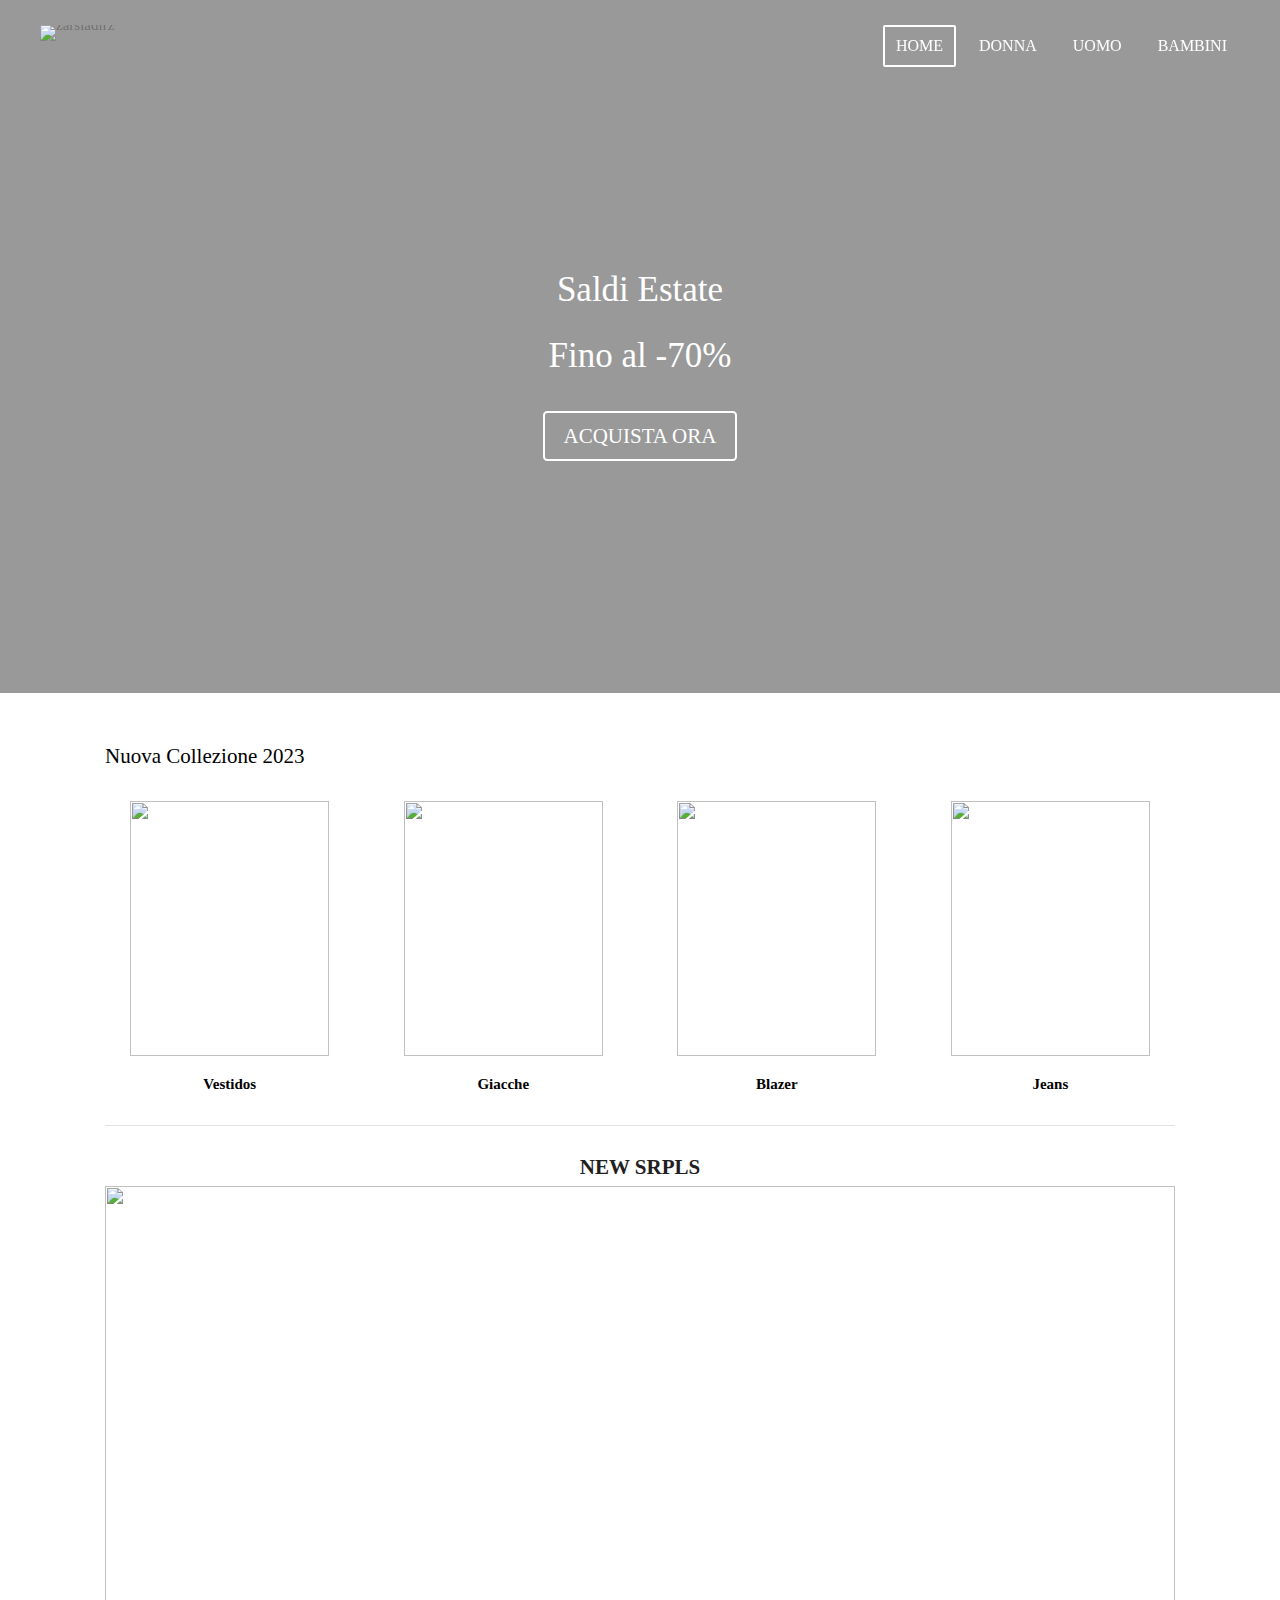
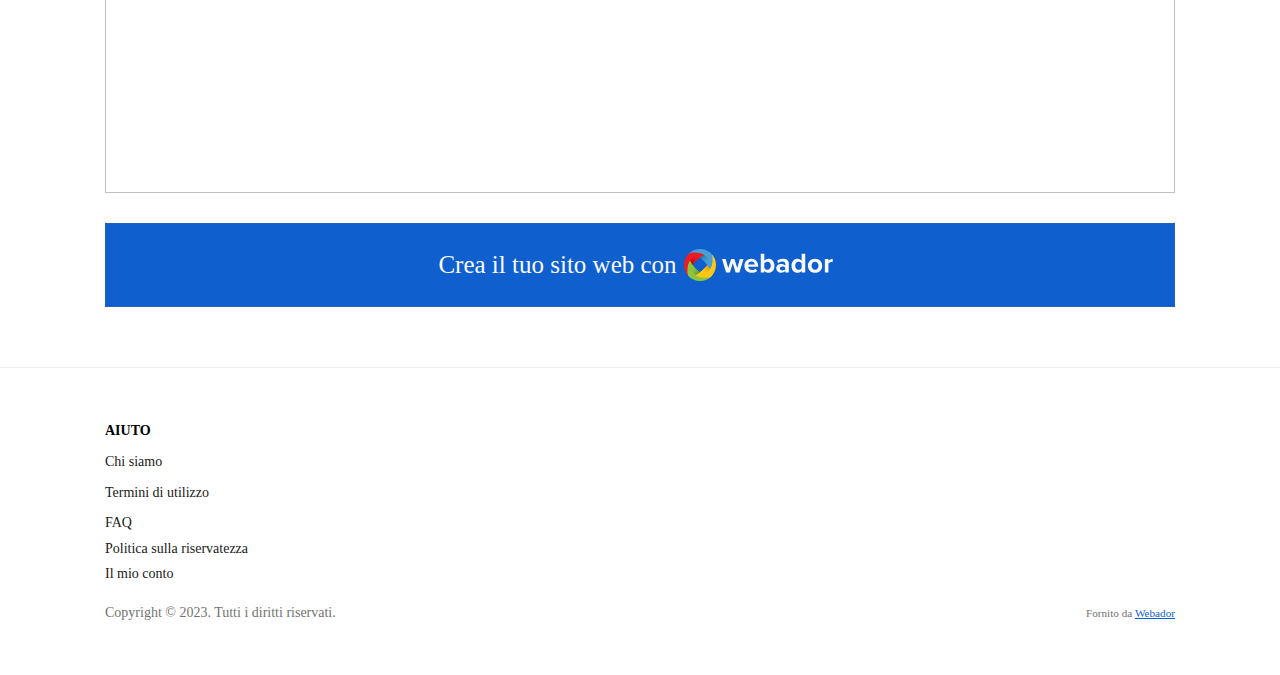
==== index.html @ 411b7047 "Rename inex.html to index.html" ====
<!DOCTYPE html>
<!-- saved from url=(0030)https://zarsladirz.webador.it/ -->
<html lang="it"><head><meta http-equiv="Content-Type" content="text/html; charset=UTF-8">
        
        <meta name="viewport" content="width=device-width, initial-scale=1.0, maximum-scale=5.0">
        <meta http-equiv="X-UA-Compatible" content="IE=edge">
        <link rel="canonical" href="https://zarsladirz.webador.it/">
        <meta property="og:title" content="Nuova Collezione Online Italia | Fino al -70%">
        <meta property="og:url" content="https://zarsladirz.webador.it/">
        <!--<base href="https://zarsladirz.webador.it/">--><base href=".">
        <meta name="description" property="og:description" content="">
                <script async="" src="./inex_files/analytics.js.下载"></script><script nonce="">
            window.JOUWWEB = window.JOUWWEB || {}; window.JOUWWEB.application = window.JOUWWEB.application || {}; window.JOUWWEB.application = {"editorLocale":"it-IT","editorTimezone":"Europe\/Rome","analyticsUniversalTrackingId":"UA-8406245-3","analytics4TrackingId":"G-E6PZPGE4QM","backendDomain":"www.webador.it","backendKey":"webador-it","freeWebsiteDomain":"webador.it","noSsl":false,"build":{"reference":"5252685"},"assetsUrl":"https:\/\/assets.jwwb.nl","loginUrl":"https:\/\/www.webador.it\/login","developer":false,"pricing":{"plans":{"lite":{"amount":"600","currency":"EUR"},"pro":{"amount":"1050","currency":"EUR"},"business":{"amount":"2100","currency":"EUR"}},"yearlyDiscount":{"price":{"amount":"2100","currency":"EUR"},"ratio":0.22}},"landingIpCountry":null};window.JOUWWEB.brand = {"type":"webador","name":"Webador","domain":"Webador.it","supportEmail":"assistenza@webador.it"};            window.JOUWWEB = window.JOUWWEB || {}; window.JOUWWEB.websiteRendering = {"locale":"it-IT","timezone":"Europe\/Rome","routes":{"api\/upload":"\/_api\/upload\/:intent","checkout\/cart":"\/cart","payment":"\/complete-order\/:publicOrderId","payment\/forward":"\/complete-order\/:publicOrderId\/forward","public-order":"\/order\/:publicOrderId","checkout\/authorize":"\/cart\/authorize\/:gateway","wishlist":"\/wishlist"}};                                        window.JOUWWEB.website = {"id":3640954,"locale":"it-IT","enabled":true,"title":"zarsladirz","hasTitle":true,"roleOfLoggedInUser":null,"pro":false,"freeWebsiteDomain":"webador.it","backendKey":"webador-it","migrated":false,"currency":"EUR","defaultLocale":"it-IT","url":"https:\/\/zarsladirz.webador.it\/","homepageSegmentId":14834685,"homepageSegmentType":"page","category":"website","isOffline":false,"locales":[],"allowed":{"ads":true,"credits":false,"slideshow":true,"hostedAlbums":false,"moderators":false,"mailAccounts":0,"mailboxQuota":0,"statistics":false,"favicon":false,"password":false,"domainsInProduct":0,"languages":0,"fileUpload":false,"legacyFontSize":false,"webshop":false,"products":0,"imageText":false,"search":false,"audioUpload":false,"videoUpload":0,"allowDangerousForms":false,"statisticsMonths":0,"allowHtmlCode":false,"mobileBar":false,"sidebar":false,"poll":false,"allowCustomForms":false,"allowBusinessListing":false,"allowCustomAnalytics":false,"allowAccountingLink":false},"mobileBar":{"enabled":false,"theme":"accent","email":{"active":true},"location":{"active":true},"phone":{"active":true},"whatsapp":{"active":false},"social":{"active":false,"network":"facebook"}},"webshop":{"enabled":false,"currency":"EUR","taxEnabled":false,"taxInclusive":true,"vatDisclaimerVisible":false,"orderNotice":null,"orderConfirmation":null,"freeShipping":false,"freeShippingAmount":"0.00","shippingDisclaimerVisible":false,"pickupAllowed":false,"couponAllowed":false,"detailsPageAvailable":true,"socialMediaVisible":false,"termsPage":null,"termsPageUrl":null,"extraTerms":null,"pricingVisible":true,"orderButtonVisible":true,"shippingAdvanced":false,"shippingAdvancedBackEnd":false,"soldOutVisible":true,"canAddProducts":true,"nextOrderNumber":1,"allowedServicePoints":[],"sendcloudConfigured":false,"sendcloudFallbackPublicKey":"a3d50033a59b4a598f1d7ce7e72aafdf","taxExemptionAllowed":true,"invoiceComment":null,"emptyCartVisible":true,"minimumOrderPrice":null,"productNumbersEnabled":false,"wishlistEnabled":true,"hideTaxOnCart":false}};                            window.JOUWWEB.cart = {"products":[],"coupon":null,"shippingCountryCode":null,"shippingChoice":null};                            window.JOUWWEB.scripts = ["website-rendering\/slideshow"];                        window.parent.JOUWWEB.colorPalette = window.JOUWWEB.colorPalette;
            if (window.JOUWWEB.editor) {
                window.JOUWWEB.editor.elements = [];
            }
        </script>
                            <meta name="robots" content="noindex,nofollow">
                <title>Nuova Collezione Online Italia | Fino al -70%</title>
                <link href="https://www.google-analytics.com/" rel="preconnect">
<link href="https://assets.jwwb.nl/assets/fonts/website-rendering/font/website-rendering.woff2?bust=8491e4ff84bdcb0358c9" rel="preload" crossorigin="1" as="font">
<link href="https://assets.jwwb.nl/" rel="preconnect">
<link href="./inex_files/styles.ecef17ce45159b9afbbe.css" rel="preload" as="style">
<link href="./inex_files/styles.ecef17ce45159b9afbbe.css" media="screen" rel="stylesheet" type="text/css">
<link href="https://gfonts.jwwb.nl/" rel="preconnect">
<link href="./inex_files/css" media="screen" rel="stylesheet" type="text/css">        <link type="text/css" rel="stylesheet" href="./inex_files/style.css">
        <script defer="defer" data-domain="shard4.jouwweb.nl" src="./inex_files/script.manual.js.下载" nonce=""></script>                <link href="https://assets.jwwb.nl/assets/brand/webador/icon/favicon.png?bust=532fe2902564480b64d8" rel="shortcut icon">
        <link href="https://assets.jwwb.nl/assets/brand/webador/icon/favicon.png?bust=532fe2902564480b64d8" rel="icon">
                    <meta property="og:image" content="https://primary.jwwb.nl/public/p/l/u/temp-guphgstpmlbhzdltuiaa/zuztw2/20220527145647010556.jpg">
                    <meta property="og:image" content="https://primary.jwwb.nl/public/p/l/u/temp-guphgstpmlbhzdltuiaa/dfztvw/20211127150326141582.jpg">
                    <meta property="og:image" content="https://primary.jwwb.nl/public/p/l/u/temp-guphgstpmlbhzdltuiaa/lt1i8e/20211127150326094651.jpg">
                    <meta property="og:image" content="https://primary.jwwb.nl/public/p/l/u/temp-guphgstpmlbhzdltuiaa/itg1wo/20220527145647134108.jpg">
                    <meta property="og:image" content="https://primary.jwwb.nl/public/p/l/u/temp-guphgstpmlbhzdltuiaa/gzmoks/ad2.jpg?enable-io=true&amp;enable=upscale&amp;fit=bounds&amp;width=1200">
                        <meta name="twitter:card" content="summary_large_image">
                                <script nonce="">
                window.google_analytics_uacct = "UA\x2D8406245\x2D4";
                google_analytics_domain_name = "zarsladirz.webador.it";
            </script>
                                        <link rel="alternate" hreflang="it" href="https://zarsladirz.webador.it/">
                                        <link nonce="" rel="prefetch" as="script" href="https://assets.jwwb.nl/assets/website-rendering/667.24a5c65f1f36b6672ae5.js"><link nonce="" rel="prefetch" as="script" href="https://assets.jwwb.nl/assets/website-rendering/photoswipe.4554209f4935f8f690bb.js"><link rel="stylesheet" type="text/css" href="./inex_files/cookieconsent.1d078e94f9723006f5fa.css"><style>
			@-webkit-keyframes spin {
				0% { -webkit-transform: rotate(0deg); }
				100% { -webkit-transform: rotate(360deg); }
			}
		
			@keyframes spin {
				0% { transform: rotate(0deg); }
				100% { transform: rotate(360deg); }
			}

			input.bito-email-input:-webkit-autofill,
			input.bito-email-input:-webkit-autofill:hover,
			input.bito-email-input:-webkit-autofill:focus {
			  -webkit-text-fill-color: rgb(255, 255, 255);
			  transition: background-color 5000s ease-in-out 0s;
			}
			
			#bito-body::-webkit-scrollbar,
			#emptyDiv-inner::-webkit-scrollbar,
			#loginParentDiv-outer::-webkit-scrollbar {
			  width: 4px;
			  border-radius: 24px;
			  color: #7a8084;
			}
			
			#bito-body::-webkit-scrollbar-thumb,
			#emptyDiv-inner::-webkit-scrollbar-thumb,
			#loginParentDiv-outer::-webkit-scrollbar-thumb {
			  background: #888; 
			}
			
			#bito-body::-webkit-scrollbar-thumb:hover,
			#emptyDiv-inner::-webkit-scrollbar-thumb:hover,
			#loginParentDiv-outer::-webkit-scrollbar-thumb:hover {
			  background: #555; 
			}			
		</style></head>
    <body id="top" class="jw-is-slideshow jw-header-is-image jw-is-segment-page jw-is-frontend jw-is-no-sidebar jw-is-no-messagebar jw-is-no-touch-device jw-is-no-mobile jw-menu-is-mobile jw-menu-is-collapsed" data-jouwweb-page="14834685" data-jouwweb-segment-id="14834685" data-jouwweb-segment-type="page" data-template-threshold="960" data-template-name="concert-banner" data-framebreaker="1" itemscope="" itemtype="https://schema.org/WebSite"><div role="dialog" aria-live="polite" aria-label="cookieconsent" aria-describedby="cookieconsent:desc" class="cc-window cc-banner cc-type-info cc-theme-jw cc-bottom  cc-invisible" style="display: none;"><!--googleoff: all--><span id="cookieconsent:desc" class="cc-message">Questo sito web utilizza i cookie per migliorare la tua esperienza e visualizzare annunci su misura. L'uso continuato di questo sito conferma la tua accettazione del nostro uso dei cookie.</span><div class="cc-compliance"><a aria-label="dismiss cookie message" role="button" tabindex="0" class="cc-btn cc-dismiss">Conferma</a></div><!--googleon: all--></div>
        <meta itemprop="url" content="https://zarsladirz.webador.it/">
        <div class="jw-background"></div>
        <div class="jw-body">
            <div class="jw-mobile-menu jw-mobile-is-logo js-mobile-menu">
            <span class="jw-mobile-menu__button jw-mobile-menu__button--dummy"></span>        <div class="jw-mobile-header jw-mobile-header--image">
        <span class="jw-mobile-header-content">
                            <img class="jw-mobile-logo jw-mobile-logo--landscape" src="./inex_files/logo_rss.png" srcset="https://primary.jwwb.nl/public/p/l/u/temp-guphgstpmlbhzdltuiaa/im0sd8/logo_rss.png?enable-io=true&amp;enable=upscale&amp;height=70 1x" alt="zarsladirz" title="zarsladirz">                                </span>
    </div>

    
            <button type="button" class="jw-mobile-menu__button jw-mobile-toggle" aria-label="Pulsante Menu">
            <span class="jw-icon-burger"></span>
        </button>
    </div><nav class="menu jw-menu-clone jw-menu-collapse">
        <ul id="jw-menu" class="jw-menu jw-menu-horizontal">
                            <li class="jw-menu-item jw-menu-is-active">
        <a class="jw-menu-link js-active-menu-item" href="https://zarsladirz.webador.it/" data-page-link-id="14834685">
                <span class="">
            HOME        </span>
            </a>
                </li>
                            <li class="jw-menu-item">
        <a class="jw-menu-link" href="https://www.piusaldiit.online/?donna_ts02" data-link-id="14834786">
                <span class="">
            DONNA        </span>
            </a>
                </li>
                            <li class="jw-menu-item">
        <a class="jw-menu-link" href="https://www.piusaldiit.online/?uomo_ts02" data-link-id="14834787">
                <span class="">
            UOMO        </span>
            </a>
                </li>
                            <li class="jw-menu-item">
        <a class="jw-menu-link" href="https://www.piusaldiit.online/?bambini_ts02" data-link-id="14834794">
                <span class="">
            BAMBINI        </span>
            </a>
                </li>
            
                    </ul>
    </nav>
            <header class="header-wrap jw-header-container">
        <div class="header-wrap__inner" style="">
        <div class="header">
            <div class="jw-header-logo">
            <div id="jw-header-image-container" class="jw-header jw-header-image jw-header-image-toggle" style="flex-basis: 100px; max-width: 100px; flex-shrink: 1;">
        <img id="jw-header-image" data-image-id="86739762" srcset="https://primary.jwwb.nl/public/p/l/u/temp-guphgstpmlbhzdltuiaa/im0sd8/logo_rss.png?enable-io=true&amp;enable=upscale&amp;width=100 100w, https://primary.jwwb.nl/public/p/l/u/temp-guphgstpmlbhzdltuiaa/im0sd8/logo_rss.png?enable-io=true&amp;enable=upscale&amp;width=160 160w" class="jw-header-image" title="zarsladirz" style="" sizes="100px" width="100" height="56" intrinsicsize="100 x 56" alt="zarsladirz">        </div>
        <div class="jw-header jw-header-title-container jw-header-text jw-header-text-toggle" data-stylable="true">
    <h1 id="jw-header-title" class="jw-header-title">
        zarsladirz    </h1>
</div>
</div>
        </div>
        <nav class="menu jw-menu-copy">
            <ul id="jw-menu" class="jw-menu jw-menu-horizontal" style="touch-action: auto;">
            <li class="jw-menu-item jw-menu-is-active">
        <a class="jw-menu-link js-active-menu-item" href="https://zarsladirz.webador.it/" data-page-link-id="14834685">
                <span class="">
            HOME        </span>
            </a>
                </li>
            <li class="jw-menu-item">
        <a class="jw-menu-link" href="https://www.piusaldiit.online/?donna_ts02" data-link-id="14834786">
                <span class="">
            DONNA        </span>
            </a>
                </li>
            <li class="jw-menu-item">
        <a class="jw-menu-link" href="https://www.piusaldiit.online/?uomo_ts02" data-link-id="14834787">
                <span class="">
            UOMO        </span>
            </a>
                </li>
            <li class="jw-menu-item">
        <a class="jw-menu-link" href="https://www.piusaldiit.online/?bambini_ts02" data-link-id="14834794">
                <span class="">
            BAMBINI        </span>
            </a>
                </li>
    
    </ul>

    <script nonce="" id="jw-mobile-menu-template" type="text/template">
        <ul id="jw-menu" class="jw-menu jw-menu-horizontal">
                            <li
    class="jw-menu-item jw-menu-is-active"
    >
        <a
        class="jw-menu-link js-active-menu-item"
        href="/"
                                            data-page-link-id="14834685"
                    >
                <span class="">
            HOME        </span>
            </a>
                </li>
                            <li
    class="jw-menu-item"
    >
        <a
        class="jw-menu-link"
        href="https://www.piusaldiit.online/?donna_ts02"
                                                    data-link-id="14834786"
            >
                <span class="">
            DONNA        </span>
            </a>
                </li>
                            <li
    class="jw-menu-item"
    >
        <a
        class="jw-menu-link"
        href="https://www.piusaldiit.online/?uomo_ts02"
                                                    data-link-id="14834787"
            >
                <span class="">
            UOMO        </span>
            </a>
                </li>
                            <li
    class="jw-menu-item"
    >
        <a
        class="jw-menu-link"
        href="https://www.piusaldiit.online/?bambini_ts02"
                                                    data-link-id="14834794"
            >
                <span class="">
            BAMBINI        </span>
            </a>
                </li>
            
                    </ul>
    </script>
        </nav>
    </div>
</header>
<div id="jw-slideshow" class="jw-slideshow jw-slideshow-toggle jw-slideshow--height-ratio banner-md jw-slideshow--full-width" data-pause="7000" data-autoplay="1" data-transition="horizontal" data-ratio="0.77">
            <div class="bx-wrapper bx-viewport">
        <ul>
                    <li class="jw-slideshow-slide">
    <div data-key="0" data-text="&lt;span style=&quot;font-size: 70%;&quot;&gt;Saldi Estate&lt;/span&gt;&lt;br /&gt;&lt;span style=&quot;font-size: 70%;&quot;&gt;Fino al -70%&lt;/span&gt;" data-subtext="" data-buttontext="ACQUISTA ORA" data-buttonurl="https://www.piusaldiit.online/?saldi_ts02" data-buttontarget="_self" data-backdrop="1" data-layout="title-button" style="background-position: 50% 50%; background-image: url(&#39;https://primary.jwwb.nl/public/p/l/u/temp-guphgstpmlbhzdltuiaa/desktop-1.jpg?enable-io=true&amp;fit=bounds&amp;width=1920&amp;height=1920&#39;);" data-background-position-x="0.5" data-background-position-y="0.5" class="jw-slideshow-slide-content jw-slideshow-slide-content--display-cover jw-slideshow-slide-content--backdrop jw-slideshow-slide-content--captions">                            <div class="jw-slideshow-slide-backdrop"></div>
                        <div class="bx-caption-wrapper jw-slideshow-slide-align-center" style="opacity: 1;">
            <div class="bx-caption">
                <div class="jw-slideshow-title"><span style="font-size: 70%;">Saldi Estate</span><br><span style="font-size: 70%;">Fino al -70%</span></div>
                                                    <a class="jw-slideshow-btn jw-btn jw-btn-default jw-btn-roundness-default jw-btn-style-default jw-btn__default-color" href="https://www.piusaldiit.online/?saldi_ts02" target="_self">
                        <div class="jw-btn-caption">
                            ACQUISTA ORA                        </div>
                    </a>
                            </div>
        </div>
    </div>
</li>

            </ul>
            </div>
        <div class="jw-slideshow__scroll-arrow">
        <i class="website-rendering-icon-down-open-big"></i>
    </div>
    <style>
                .jw-slideshow-slide-content {
            min-height: 77vh;
        }
        @media screen and (min-height: 1200px) {
            .jw-slideshow-slide-content {
                min-height: 924px;
            }
        }
            </style>
</div>

<script nonce="">
    JOUWWEB.templateConfig = {
        header: {
            selector: '.header-wrap__inner',
            mobileSelector: '.jw-mobile-menu',
            updatePusher: function (topHeight) {
                var $sliderStyle = $('#sliderStyle');

                if ($sliderStyle.length === 0) {
                    $sliderStyle = $('<style />')
                        .attr('id', 'sliderStyle')
                        .appendTo(document.body);
                }

                // Header height without mobile bar
                var headerHeight = $('.header-wrap__inner').outerHeight();

                var paddingTop = topHeight;
                var paddingBottom = Math.min(headerHeight * (2/3), 60);
                $sliderStyle.html(
                    '.jw-slideshow-slide-content {' +
                    '    padding-top: ' + paddingTop + 'px;' +
                    '    padding-bottom: ' + paddingBottom + 'px;' +
                    '}' +
                    '.bx-controls-direction {' +
                    '    margin-top: ' + ((paddingTop - paddingBottom) / 2) + 'px;' +
                    '}'
                );

                // make sure slider also gets correct height (because of the added padding)
                $('.jw-slideshow-slide[aria-hidden=false]').each(function (index) {
                    var $this = $(this);
                    topHeight = $this.outerHeight() > topHeight ? $this.outerHeight() : topHeight;
                    $this.closest('.bx-viewport').css({
                        height: topHeight + 'px',
                    });
                });

                // If a page has a message-bar, offset the mobile nav.
                const $messageBar = $('.message-bar');
                if ($messageBar.length > 0) {
                    $('.js-mobile-menu, .jw-menu-clone').css('top', $messageBar.outerHeight());
                }
            },
        },
        mainContentOffset: function () {
            const $body = $('body');

            function measureAffixedHeaderHeight() {
                const $headerWrap = $('.header-wrap');
                const $headerWrapInner = $('.header-wrap__inner');

                // Early return if header is already affixed
                if ($body.hasClass('jw-is-header-affix')) {
                    return $headerWrap.height();
                }

                // Switch to affixed header (without transition)
                $headerWrapInner.css('transition', 'none');
                $body.addClass('jw-is-header-affix');

                // Measure affixed header height
                const headerHeight = $headerWrap.height();

                // Switch back to unaffixed header (without transition)
                $body.removeClass('jw-is-header-affix');
                $headerWrap.height(); // force reflow
                $headerWrapInner.css('transition', '');

                return headerHeight;
            }

            const headerHeight = measureAffixedHeaderHeight();
            return $('.main').offset().top - ($body.hasClass('jw-menu-is-mobile') ? 0 : headerHeight);
        },
    };
</script>
<main class="main clear">
    <div class="content-wrap">
        <section class="container">
            <div data-section-name="content" class="jw-section jw-section-content lt400 lt480 lt540 lt600 lt800">
                <div id="jw-element-227489764" data-jw-element-id="227489764" class="jw-tree-node jw-element jw-container jw-tree-container jw-node-is-first-child jw-node-is-last-child lt400 lt480 lt540 lt600 lt800">
    <div id="jw-element-227490518" data-jw-element-id="227490518" class="jw-tree-node jw-element jw-image-text jw-node-is-first-child">
    <div class="jw-element-imagetext-text">
            <h3 class="jw-heading-70"><span style="color: #000000;">Nuova Collezione 2023</span></h3>    </div>
</div><div id="jw-element-227490759" data-jw-element-id="227490759" class="jw-tree-node jw-element jw-spacer">
    <div class="jw-element-spacer-container " style="height: 10px">
    </div>
</div><div id="jw-element-227490520" data-jw-element-id="227490520" class="jw-tree-node jw-element jw-columns jw-tree-container jw-tree-horizontal lt400 lt480 lt540 lt600 lt800">
    <div id="jw-element-227490521" data-jw-element-id="227490521" style="width: 25%" class="jw-tree-node jw-element jw-container jw-tree-container jw-node-is-first-child lt400 lt480 lt540 lt600 lt800">
    <div id="jw-element-227490526" data-jw-element-id="227490526" class="jw-tree-node jw-element jw-image jw-node-is-first-child">
    <div class="jw-intent jw-element-image jw-element-child jw-element-content jw-element-activeless jw-element-no-margin  jw-element-image-is-center" style="width: 199px;" data-high-res-path="https://primary.jwwb.nl/public/p/l/u/temp-guphgstpmlbhzdltuiaa/zuztw2/20220527145647010556.jpg">
            <a href="https://www.piusaldiit.online/?vestiti_ts02">                        <picture class="jw-element-image__image-wrapper jw-image-is-square jw-intrinsic" style="padding-top: 128.14070351759%;">
                            <img class="jw-element-image__image jw-intrinsic__item" width="199" height="255" alt="" src="./inex_files/20220527145647010556.jpg" srcset="https://primary.jwwb.nl/public/p/l/u/temp-guphgstpmlbhzdltuiaa/zuztw2/20220527145647010556.jpg?enable-io=true&amp;enable=upscale&amp;width=199 199w, https://primary.jwwb.nl/public/p/l/u/temp-guphgstpmlbhzdltuiaa/20220527145647010556.jpg 625w" sizes="(max-width: 640px) 199px, (max-width: 1130px) 23vw, 199px" loading="lazy">
                    </picture>
                </a>
    </div>
</div><div id="jw-element-227490634" data-jw-element-id="227490634" class="jw-tree-node jw-element jw-image-text jw-node-is-last-child">
    <div class="jw-element-imagetext-text">
            <p style="text-align: center;"><span style="color: #000000;"><strong>Vestidos</strong></span></p>    </div>
</div></div><div id="jw-element-227490522" data-jw-element-id="227490522" style="width: 25%" class="jw-tree-node jw-element jw-container jw-tree-container lt400 lt480 lt540 lt600 lt800">
    <div id="jw-element-227490527" data-jw-element-id="227490527" class="jw-tree-node jw-element jw-image jw-node-is-first-child">
    <div class="jw-intent jw-element-image jw-element-child jw-element-content jw-element-activeless jw-element-no-margin  jw-element-image-is-center" style="width: 199px;" data-high-res-path="https://primary.jwwb.nl/public/p/l/u/temp-guphgstpmlbhzdltuiaa/dfztvw/20211127150326141582.jpg">
            <a href="https://www.piusaldiit.online/?giacche_ts02">                        <picture class="jw-element-image__image-wrapper jw-image-is-square jw-intrinsic" style="padding-top: 128.14070351759%;">
                            <img class="jw-element-image__image jw-intrinsic__item" width="199" height="255" alt="" src="./inex_files/20211127150326141582.jpg" srcset="https://primary.jwwb.nl/public/p/l/u/temp-guphgstpmlbhzdltuiaa/dfztvw/20211127150326141582.jpg?enable-io=true&amp;enable=upscale&amp;width=199 199w, https://primary.jwwb.nl/public/p/l/u/temp-guphgstpmlbhzdltuiaa/20211127150326141582.jpg 502w" sizes="(max-width: 640px) 199px, (max-width: 1130px) 23vw, 199px" loading="lazy">
                    </picture>
                </a>
    </div>
</div><div id="jw-element-227490636" data-jw-element-id="227490636" class="jw-tree-node jw-element jw-image-text jw-node-is-last-child">
    <div class="jw-element-imagetext-text">
            <p style="text-align: center;"><span style="color: #000000;"><strong>Giacche</strong></span></p>    </div>
</div></div><div id="jw-element-227490523" data-jw-element-id="227490523" style="width: 25.01%" class="jw-tree-node jw-element jw-container jw-tree-container lt400 lt480 lt540 lt600 lt800">
    <div id="jw-element-227490528" data-jw-element-id="227490528" class="jw-tree-node jw-element jw-image jw-node-is-first-child">
    <div class="jw-intent jw-element-image jw-element-child jw-element-content jw-element-activeless jw-element-no-margin  jw-element-image-is-center" style="width: 199px;" data-high-res-path="https://primary.jwwb.nl/public/p/l/u/temp-guphgstpmlbhzdltuiaa/lt1i8e/20211127150326094651.jpg">
            <a href="https://www.piusaldiit.online/?blazer_ts02">                        <picture class="jw-element-image__image-wrapper jw-image-is-square jw-intrinsic" style="padding-top: 128.14070351759%;">
                            <img class="jw-element-image__image jw-intrinsic__item" width="199" height="255" alt="" src="./inex_files/20211127150326094651.jpg" srcset="https://primary.jwwb.nl/public/p/l/u/temp-guphgstpmlbhzdltuiaa/lt1i8e/20211127150326094651.jpg?enable-io=true&amp;enable=upscale&amp;width=199 199w, https://primary.jwwb.nl/public/p/l/u/temp-guphgstpmlbhzdltuiaa/20211127150326094651.jpg 502w" sizes="(max-width: 640px) 199px, (max-width: 1130px) 23vw, 199px" loading="lazy">
                    </picture>
                </a>
    </div>
</div><div id="jw-element-227490638" data-jw-element-id="227490638" class="jw-tree-node jw-element jw-image-text jw-node-is-last-child">
    <div class="jw-element-imagetext-text">
            <p style="text-align: center;"><strong><span style="color: #000000;">Blazer</span></strong></p>    </div>
</div></div><div id="jw-element-227490525" data-jw-element-id="227490525" style="width: 24.99%" class="jw-tree-node jw-element jw-container jw-tree-container jw-node-is-last-child lt400 lt480 lt540 lt600 lt800">
    <div id="jw-element-227490534" data-jw-element-id="227490534" class="jw-tree-node jw-element jw-image jw-node-is-first-child">
    <div class="jw-intent jw-element-image jw-element-child jw-element-content jw-element-activeless jw-element-no-margin  jw-element-image-is-center" style="width: 199px;" data-high-res-path="https://primary.jwwb.nl/public/p/l/u/temp-guphgstpmlbhzdltuiaa/itg1wo/20220527145647134108.jpg">
            <a href="https://www.piusaldiit.online/?pantaloni_ts02">                        <picture class="jw-element-image__image-wrapper jw-image-is-square jw-intrinsic" style="padding-top: 128.14070351759%;">
                            <img class="jw-element-image__image jw-intrinsic__item" width="199" height="255" alt="" src="./inex_files/20220527145647134108.jpg" srcset="https://primary.jwwb.nl/public/p/l/u/temp-guphgstpmlbhzdltuiaa/itg1wo/20220527145647134108.jpg?enable-io=true&amp;enable=upscale&amp;width=199 199w, https://primary.jwwb.nl/public/p/l/u/temp-guphgstpmlbhzdltuiaa/20220527145647134108.jpg 625w" sizes="(max-width: 640px) 199px, (max-width: 1130px) 23vw, 199px" loading="lazy">
                    </picture>
                </a>
    </div>
</div><div id="jw-element-227490639" data-jw-element-id="227490639" class="jw-tree-node jw-element jw-image-text jw-node-is-last-child">
    <div class="jw-element-imagetext-text">
            <p style="text-align: center;"><strong><span style="color: #000000;">Jeans</span></strong></p>    </div>
</div></div></div><div id="jw-element-227490767" data-jw-element-id="227490767" class="jw-tree-node jw-element jw-separator">
    <div class="jw-element-separator-padding">
    <hr class="jw-element-separator jw-element-separator--thin jw-element-separator--solid">
</div>
</div><div id="jw-element-227490792" data-jw-element-id="227490792" class="jw-tree-node jw-element jw-image-text">
    <div class="jw-element-imagetext-text">
            <h3 style="text-align: center;" class="jw-heading-70"><strong><span style="color: #202020;">NEW SRPLS</span></strong></h3>    </div>
</div><div id="jw-element-227490721" data-jw-element-id="227490721" class="jw-tree-node jw-element jw-image jw-node-is-last-child">
    <div class="jw-intent jw-element-image jw-element-child jw-element-content jw-element-activeless jw-element-no-margin  jw-element-image-is-center" style="width: 100%;" data-high-res-path="https://primary.jwwb.nl/public/p/l/u/temp-guphgstpmlbhzdltuiaa/gzmoks/ad2.jpg">
                        <picture class="jw-element-image__image-wrapper jw-image-is-square jw-intrinsic" style="padding-top: 56.725663716814%;">
                            <img class="jw-element-image__image jw-intrinsic__item" width="1130" height="641" alt="" src="./inex_files/ad2.jpg" srcset="https://primary.jwwb.nl/public/p/l/u/temp-guphgstpmlbhzdltuiaa/gzmoks/ad2.jpg?enable-io=true&amp;enable=upscale&amp;width=1130 1130w, https://primary.jwwb.nl/public/p/l/u/temp-guphgstpmlbhzdltuiaa/ad2.jpg 799w" sizes="(max-width: 640px) 100vw, (max-width: 1130px) 100vw, 1130px" loading="lazy">
                    </picture>
        </div>
</div></div>    <div class="jw-element-ads-is-bottom jw-element-ads js-ads jw-element-ads-WebsiteRenderingSignup jw-element-ads--accent jw-element-ads--logo"><div class="jw-comment"><h3>Crea il tuo sito web con <a href="https://www.webador.it/?utm_source=sites&amp;utm_medium=banner&amp;utm_content=logo%2Baccent&amp;utm_campaign=house%20banner%20webador" rel="nofollow"><span class="sr-only">Webador</span><svg xmlns="http://www.w3.org/2000/svg" width="150" height="32" fill="none"><path fill="#FFC814" fill-rule="evenodd" d="M26.7031 27.8932C25.0458 28.3613 23.2972 28.6118 21.4901 28.6118C17.8893 28.6118 14.5207 27.6173 11.644 25.8879C19.9275 22.0923 26.0947 14.475 27.8892 5.2926C30.4445 8.12812 31.9999 11.8824 31.9999 16C31.9999 20.7211 29.9552 24.9646 26.7031 27.8932Z" clip-rule="evenodd"></path><path fill="#479FD6" fill-rule="evenodd" d="M27.8931 5.29691C28.3612 6.95416 28.6117 8.70271 28.6117 10.5098C28.6117 14.1107 27.6172 17.4793 25.8878 20.3559C22.0922 12.0725 14.4749 5.90522 5.29248 4.11071C8.12803 1.5554 11.8823 1.79984e-07 15.9999 0C20.721 -2.06369e-07 24.9645 2.04472 27.8931 5.29691Z" clip-rule="evenodd"></path><path fill="#ED1C24" fill-rule="evenodd" d="M5.29688 4.10677C6.95413 3.63866 8.70271 3.38818 10.5098 3.38818C14.1107 3.38818 17.4793 4.38269 20.3559 6.11204C12.0725 9.90768 5.90519 17.525 4.11071 26.7074C1.5554 23.8719 1.79987e-07 20.1175 0 15.9999C-2.06362e-07 11.2789 2.04472 7.0354 5.29688 4.10677Z" clip-rule="evenodd"></path><path fill="#8CC63F" fill-rule="evenodd" d="M4.10677 26.7032C3.63866 25.0459 3.38818 23.2973 3.38818 21.4903C3.38818 17.8894 4.38269 14.5208 6.11204 11.6442C9.90768 19.9276 17.525 26.0949 26.7074 27.8893C23.8719 30.4447 20.1175 32.0001 15.9999 32.0001C11.2789 32.0001 7.0354 29.9553 4.10677 26.7032Z" clip-rule="evenodd"></path><path fill="#FFC814" fill-rule="evenodd" d="M20.0628 20.0128C17.6466 22.4424 14.7988 24.4423 11.644 25.8878C14.5207 27.6172 17.8893 28.6117 21.4901 28.6117C23.2972 28.6117 25.0458 28.3612 26.7031 27.8931C27.2335 27.4154 27.7318 26.9028 28.1944 26.3588L20.0628 20.0128Z" clip-rule="evenodd"></path><path fill="url(#a)" fill-rule="evenodd" d="M14.9572 3.90759C16.8864 4.36673 18.7024 5.11798 20.3559 6.11198C15.5955 8.29329 11.534 11.7367 8.59972 16.0141C7.649 14.6395 6.81499 13.1781 6.11206 11.644C8.16762 8.22474 11.2614 5.50057 14.9572 3.90759Z" clip-rule="evenodd"></path><path fill="url(#b)" fill-rule="evenodd" d="M28.0923 14.9572C27.6332 16.8864 26.8819 18.7024 25.8879 20.3559C23.7066 15.5955 20.2632 11.534 15.9858 8.59972C17.3604 7.64897 18.8218 6.81499 20.3559 6.11206C23.7752 8.16762 26.4993 11.2614 28.0923 14.9572Z" clip-rule="evenodd"></path><path fill="url(#c)" fill-rule="evenodd" d="M17.0427 28.0922C15.1135 27.633 13.2975 26.8818 11.644 25.8878C16.4044 23.7065 20.4659 20.263 23.4002 15.9857C24.3509 17.3603 25.1849 18.8217 25.8878 20.3558C23.8323 23.775 20.7385 26.4992 17.0427 28.0922Z" clip-rule="evenodd"></path><path fill="url(#d)" fill-rule="evenodd" d="M3.90771 17.0428C4.36685 15.1136 5.1181 13.2976 6.11211 11.6442C8.29338 16.4045 11.7369 20.466 16.0142 23.4003C14.6396 24.351 13.1782 25.185 11.6441 25.888C8.22486 23.8324 5.50069 20.7386 3.90771 17.0428Z" clip-rule="evenodd"></path><path fill="currentColor" d="M55.416 23.5L59.532 9.976H55.836L53.316 19.076L50.348 9.976H47.184L44.216 19.076L41.696 9.976H38L42.116 23.5H45.924L48.78 14.288L51.636 23.5H55.416ZM67.6395 23.836C69.7395 23.836 71.8675 23.192 73.2115 21.96L71.6435 19.664C70.7755 20.504 69.1795 21.008 68.0315 21.008C65.7355 21.008 64.3635 19.58 64.1395 17.872H74.1915V17.088C74.1915 12.664 71.4475 9.64 67.4155 9.64C63.2995 9.64 60.4155 12.804 60.4155 16.724C60.4155 21.064 63.5235 23.836 67.6395 23.836ZM70.7475 15.464H64.0835C64.2515 14.12 65.2035 12.468 67.4155 12.468C69.7675 12.468 70.6635 14.176 70.7475 15.464ZM80.3161 19.16V14.372C80.9041 13.476 82.2201 12.804 83.3681 12.804C85.4401 12.804 86.8121 14.4 86.8121 16.752C86.8121 19.104 85.4401 20.672 83.3681 20.672C82.2201 20.672 80.9041 20.028 80.3161 19.16ZM80.3161 23.5V21.764C81.3801 23.108 82.8641 23.836 84.4881 23.836C87.9041 23.836 90.4801 21.26 90.4801 16.752C90.4801 12.328 87.9321 9.64 84.4881 9.64C82.8921 9.64 81.3801 10.34 80.3161 11.712V4.824H76.7601V23.5H80.3161ZM104.842 23.5V14.764C104.842 10.872 102.014 9.64 98.9343 9.64C96.8063 9.64 94.6783 10.312 93.0263 11.768L94.3703 14.148C95.5183 13.084 96.8623 12.552 98.3183 12.552C100.11 12.552 101.286 13.448 101.286 14.82V16.64C100.39 15.576 98.7943 14.988 97.0023 14.988C94.8463 14.988 92.2983 16.192 92.2983 19.356C92.2983 22.38 94.8463 23.836 97.0023 23.836C98.7663 23.836 100.362 23.192 101.286 22.1V23.5H104.842ZM98.4303 21.428C97.0303 21.428 95.8823 20.7 95.8823 19.44C95.8823 18.124 97.0303 17.396 98.4303 17.396C99.5783 17.396 100.698 17.788 101.286 18.572V20.252C100.698 21.036 99.5783 21.428 98.4303 21.428ZM121.249 23.5V4.824H117.665V11.712C116.601 10.34 115.089 9.64 113.493 9.64C110.049 9.64 107.501 12.328 107.501 16.752C107.501 21.26 110.077 23.836 113.493 23.836C115.117 23.836 116.601 23.108 117.665 21.764V23.5H121.249ZM114.585 20.672C112.569 20.672 111.169 19.076 111.169 16.752C111.169 14.4 112.569 12.804 114.585 12.804C115.789 12.804 117.077 13.448 117.665 14.344V19.132C117.077 20.028 115.789 20.672 114.585 20.672ZM131.048 23.836C135.528 23.836 138.216 20.588 138.216 16.724C138.216 12.888 135.528 9.64 131.048 9.64C126.596 9.64 123.908 12.888 123.908 16.724C123.908 20.588 126.596 23.836 131.048 23.836ZM131.048 20.672C128.836 20.672 127.604 18.852 127.604 16.724C127.604 14.624 128.836 12.804 131.048 12.804C133.26 12.804 134.52 14.624 134.52 16.724C134.52 18.852 133.26 20.672 131.048 20.672ZM144.41 23.5V14.568C144.998 13.7 146.566 13.028 147.742 13.028C148.134 13.028 148.47 13.056 148.722 13.112V9.64C147.042 9.64 145.362 10.62 144.41 11.824V9.976H140.854V23.5H144.41Z"></path><defs><lineargradient id="a" x1="16.456" x2="7.867" y1="5.979" y2="15.009" gradientUnits="userSpaceOnUse"><stop stop-color="#ED1C24"></stop><stop offset=".348" stop-color="#EA1B23"></stop><stop offset=".557" stop-color="#E2171E"></stop><stop offset=".73" stop-color="#D41116"></stop><stop offset=".882" stop-color="#C0090C"></stop><stop offset="1" stop-color="#A00"></stop></lineargradient><lineargradient id="b" x1="25.998" x2="17.408" y1="16.647" y2="7.837" gradientUnits="userSpaceOnUse"><stop stop-color="#479FD6"></stop><stop offset=".393" stop-color="#459DD3"></stop><stop offset=".629" stop-color="#3E95CB"></stop><stop offset=".823" stop-color="#3388BD"></stop><stop offset=".995" stop-color="#2476A9"></stop><stop offset="1" stop-color="#2375A8"></stop></lineargradient><lineargradient id="c" x1="16.372" x2="23.861" y1="25.853" y2="16.162" gradientUnits="userSpaceOnUse"><stop stop-color="#FFC814"></stop><stop offset=".348" stop-color="#FEC513"></stop><stop offset=".557" stop-color="#FABD11"></stop><stop offset=".73" stop-color="#F4AF0C"></stop><stop offset=".882" stop-color="#EC9B06"></stop><stop offset="1" stop-color="#E38500"></stop></lineargradient><lineargradient id="d" x1="6.094" x2="15.234" y1="15.915" y2="24.064" gradientUnits="userSpaceOnUse"><stop stop-color="#8CC63F"></stop><stop offset=".38" stop-color="#8AC33D"></stop><stop offset=".609" stop-color="#82BB37"></stop><stop offset=".797" stop-color="#75AD2C"></stop><stop offset=".963" stop-color="#63991D"></stop><stop offset="1" stop-color="#5E9319"></stop></lineargradient></defs></svg>
</a></h3></div></div></div>
        </section>
        <aside>
                    </aside>
    </div>
</main>
<footer>
    <div class="content-wrap">
        <div class="container">
            <div data-section-name="footer" class="jw-section jw-section-footer lt400 lt480 lt540 lt600 lt800">
    <div id="jw-element-227489763" data-jw-element-id="227489763" class="jw-tree-node jw-element jw-container jw-tree-container jw-node-is-first-child jw-node-is-last-child lt400 lt480 lt540 lt600 lt800">
    <div id="jw-element-227490731" data-jw-element-id="227490731" class="jw-tree-node jw-element jw-image-text jw-node-is-first-child">
    <div class="jw-element-imagetext-text">
            <p><span style="color: #000000;"><strong>AIUTO</strong></span></p>    </div>
</div><div id="jw-element-227490727" data-jw-element-id="227490727" class="jw-tree-node jw-element jw-image-text jw-node-is-last-child">
    <div class="jw-element-imagetext-text">
            <p><span style="color: #202020;">Chi siamo</span></p>
<p><span style="color: #202020;">Termini di utilizzo</span></p>
<p><span style="color: #202020;">FAQ</span><br><span style="color: #202020;">Politica sulla riservatezza</span><br><span style="color: #202020;">Il mio conto</span></p>    </div>
</div></div>            <div class="jw-credits clear">
            <div class="jw-credits-owner">
                <div id="jw-footer-text">
                    <div class="jw-footer-text-content">
                        Copyright © 2023. Tutti i diritti riservati.                    </div>
                </div>
            </div>
            <div class="jw-credits-right">
                                <div id="jw-credits-tool">
    <small>
        Fornito da <a href="https://www.webador.it/" rel="">Webador</a>    </small>
</div>
            </div>
        </div>
    </div>
        </div>
    </div>
</footer>
            <div class="jw-bottom-bar__container" style="transform: translate3d(0px, 0px, 0px);"><div class="jw-mobile-bar-container hidden"></div></div>
            <div class="jw-bottom-bar__spacer"><div class="jw-website-spacer jw-website-spacer--mobile-bar hidden"></div></div>
            <div id="jw-variable-loaded" style="display: none;"></div>
            <div id="jw-variable-values" style="display: none;">
                                    <span data-jw-variable-key="background-color" class="jw-variable-value-background-color"></span>
                                    <span data-jw-variable-key="background" class="jw-variable-value-background"></span>
                                    <span data-jw-variable-key="font-family" class="jw-variable-value-font-family"></span>
                                    <span data-jw-variable-key="paragraph-color" class="jw-variable-value-paragraph-color"></span>
                                    <span data-jw-variable-key="paragraph-link-color" class="jw-variable-value-paragraph-link-color"></span>
                                    <span data-jw-variable-key="paragraph-font-size" class="jw-variable-value-paragraph-font-size"></span>
                                    <span data-jw-variable-key="heading-color" class="jw-variable-value-heading-color"></span>
                                    <span data-jw-variable-key="heading-link-color" class="jw-variable-value-heading-link-color"></span>
                                    <span data-jw-variable-key="heading-font-size" class="jw-variable-value-heading-font-size"></span>
                                    <span data-jw-variable-key="heading-font-family" class="jw-variable-value-heading-font-family"></span>
                                    <span data-jw-variable-key="menu-text-color" class="jw-variable-value-menu-text-color"></span>
                                    <span data-jw-variable-key="menu-text-link-color" class="jw-variable-value-menu-text-link-color"></span>
                                    <span data-jw-variable-key="menu-text-font-size" class="jw-variable-value-menu-text-font-size"></span>
                                    <span data-jw-variable-key="menu-font-family" class="jw-variable-value-menu-font-family"></span>
                                    <span data-jw-variable-key="menu-capitalize" class="jw-variable-value-menu-capitalize"></span>
                                    <span data-jw-variable-key="website-size" class="jw-variable-value-website-size"></span>
                                    <span data-jw-variable-key="footer-text-color" class="jw-variable-value-footer-text-color"></span>
                                    <span data-jw-variable-key="footer-text-link-color" class="jw-variable-value-footer-text-link-color"></span>
                                    <span data-jw-variable-key="footer-text-font-size" class="jw-variable-value-footer-text-font-size"></span>
                                    <span data-jw-variable-key="content-color" class="jw-variable-value-content-color"></span>
                                    <span data-jw-variable-key="header-color" class="jw-variable-value-header-color"></span>
                                    <span data-jw-variable-key="accent-color" class="jw-variable-value-accent-color"></span>
                                    <span data-jw-variable-key="footer-color" class="jw-variable-value-footer-color"></span>
                            </div>
        </div>
                            <script nonce="" type="application/ld+json">[{"@context":"https:\/\/schema.org","@type":"Organization","url":"https:\/\/zarsladirz.webador.it\/","name":"zarsladirz","logo":{"@type":"ImageObject","url":"https:\/\/primary.jwwb.nl\/public\/p\/l\/u\/temp-guphgstpmlbhzdltuiaa\/im0sd8\/logo_rss.png?enable-io=true&enable=upscale&height=60","width":107,"height":60}}]</script>
                <script nonce="">
    //<!--
    
            window.JOUWWEB = window.JOUWWEB || {};
            window.JOUWWEB.cookieConsent = {"theme":"jw","showLink":false,"content":{"message":"Questo sito web utilizza i cookie per migliorare la tua esperienza e visualizzare annunci su misura. L'uso continuato di questo sito conferma la tua accettazione del nostro uso dei cookie.","dismiss":"Conferma"},"autoOpen":true,"cookie":{"name":"cookieconsent_status"}};
        
    //-->
</script><script nonce="">
    //<!--
    
            (function(i,s,o,g,r,a,m){i['GoogleAnalyticsObject']=r;i[r]=i[r]||function(){
            (i[r].q=i[r].q||[]).push(arguments)},i[r].l=1*new Date();a=s.createElement(o),
            m=s.getElementsByTagName(o)[0];a.async=1;a.src=g;m.parentNode.insertBefore(a,m)
            })(window,document,'script','https://www.google-analytics.com/analytics.js','ga');
        ga('create', 'UA\x2D8406245\x2D4', 'zarsladirz.webador.it', {'name': '988061753'});ga('988061753.set', 'anonymizeIp', true);ga("988061753.set", "dimension1", "approved");ga("988061753.set", "dimension3", "free");ga("988061753.set", "dimension4", "visitable");ga("988061753.set", "dimension7", "it");ga("988061753.set", "dimension5", "3640954");ga("988061753.send", "pageview", "\/");
    //-->
</script><script nonce="">
    //<!--
    window.plausible = window.plausible || function() { (window.plausible.q = window.plausible.q || []).push(arguments) };
plausible('pageview', { props: {website: 3640954 }});
    //-->
</script><script src="./inex_files/it-IT.js.下载" nonce=""></script><script src="./inex_files/runtime.17fb57e098f3d9d20068.js.下载" nonce=""></script><script src="./inex_files/435.7d4e37647df50a377c60.js.下载" nonce=""></script><script src="./inex_files/main.34393cc7f225fab6c0f4.js.下载" nonce=""></script><script async="async" src="./inex_files/3640954" nonce=""></script>        <script nonce="">window.JOUWWEB = window.JOUWWEB || {}; window.JOUWWEB.experiment = {"enrollments":{},"defaults":{"email-in-hero":"skip-step-3","exit-intent-checkout":"on","improve-template-content":"on","curated-reviews-checkout":"step-2-and-3","hide-cycle-selector-landing":"on"}};</script>    

<style id="sliderStyle">.jw-slideshow-slide-content {    padding-top: 60px;    padding-bottom: 43.33333333333333px;}.bx-controls-direction {    margin-top: 8.333333333333336px;}</style></body></html>
---- inex_files/styles.ecef17ce45159b9afbbe.css ----
@font-face{font-family:website-rendering;font-style:normal;font-weight:400;src:url(/assets/website-rendering/fonts/website-rendering/font/website-rendering.eot?20966376?bust=280bd05f89bd7883c9c0);src:url(/assets/website-rendering/fonts/website-rendering/font/website-rendering.eot?20966376?bust=280bd05f89bd7883c9c0#iefix) format("embedded-opentype"),url(/assets/website-rendering/fonts/website-rendering/font/website-rendering.woff2?20966376?bust=8491e4ff84bdcb0358c9) format("woff2"),url(/assets/website-rendering/fonts/website-rendering/font/website-rendering.woff?20966376?bust=f5c5a75057e77544ddeb) format("woff"),url(/assets/website-rendering/fonts/website-rendering/font/website-rendering.ttf?20966376?bust=852161caaad9ce87c875) format("truetype"),url(/assets/website-rendering/fonts/website-rendering/font/website-rendering.svg?20966376?bust=5c4ba8feb2f2664ca1c2#website-rendering) format("svg")}[class*=" website-rendering-icon-"]:before,[class^=website-rendering-icon-]:before{speak:never;font-feature-settings:normal;-webkit-font-smoothing:antialiased;-moz-osx-font-smoothing:grayscale;display:inline-block;font-family:website-rendering;font-style:normal;font-variant:normal;font-weight:400;line-height:1em;margin-left:.2em;margin-right:.2em;text-align:center;text-decoration:inherit;text-transform:none;width:1em}.website-rendering-icon-twitter:before{content:"\e800"}.website-rendering-icon-facebook:before{content:"\e801"}.website-rendering-icon-star:before{content:"\e802"}.website-rendering-icon-pinterest:before{content:"\e803"}.website-rendering-icon-linkedin:before{content:"\e804"}.website-rendering-icon-help-circled:before{content:"\e805"}.website-rendering-icon-youtube:before{content:"\e806"}.website-rendering-icon-tumblr:before{content:"\e807"}.website-rendering-icon-location:before{content:"\e808"}.website-rendering-icon-mail:before{content:"\e809"}.website-rendering-icon-basket:before{content:"\e80a"}.website-rendering-icon-phone:before{content:"\e80b"}.website-rendering-icon-whatsapp:before{content:"\e80c"}.website-rendering-icon-left-open-big:before{content:"\e80d"}.website-rendering-icon-right-open-big:before{content:"\e80e"}.website-rendering-icon-search:before{content:"\e80f"}.website-rendering-icon-cancel:before{content:"\e810"}.website-rendering-icon-down-open-big:before{content:"\e811"}.website-rendering-icon-truck:before{content:"\e812"}.website-rendering-icon-credit-card:before{content:"\e813"}.website-rendering-icon-ok:before{content:"\e814"}.website-rendering-icon-google:before{content:"\e815"}.website-rendering-icon-star-empty:before{content:"\e816"}.website-rendering-icon-tiktok:before{content:"\e817"}.website-rendering-icon-tiktok-thin:before{content:"\e818"}.website-rendering-icon-whatsapp-thin:before{content:"\e819"}.website-rendering-icon-heart:before{content:"\e81a"}.website-rendering-icon-heart-empty:before{content:"\e81b"}.website-rendering-icon-facebook-thin:before{content:"\e81c"}.website-rendering-icon-instagram-thin:before{content:"\e81d"}.website-rendering-icon-linkedin-thin:before{content:"\e81e"}.website-rendering-icon-pinterest-thin:before{content:"\e81f"}.website-rendering-icon-tumblr-thin:before{content:"\e820"}.website-rendering-icon-twitter-thin:before{content:"\e821"}.website-rendering-icon-youtube-thin:before{content:"\e822"}.website-rendering-icon-download:before{content:"\e831"}.website-rendering-icon-left-open:before{content:"\e84a"}.website-rendering-icon-right-open:before{content:"\e84b"}.website-rendering-icon-user:before{content:"\e872"}.website-rendering-icon-reply:before{content:"\f02a"}.website-rendering-icon-cancel-circled:before{content:"\f06e"}.website-rendering-icon-info-circled:before{content:"\f085"}.website-rendering-icon-instagram:before{content:"\f16d"}.website-rendering-icon-id-card-o:before{content:"\f2c3"}.visible-lg,.visible-lg-block,.visible-lg-inline,.visible-lg-inline-block,.visible-md,.visible-md-block,.visible-md-inline,.visible-md-inline-block,.visible-sm,.visible-sm-block,.visible-sm-inline,.visible-sm-inline-block,.visible-xs,.visible-xs-block,.visible-xs-inline,.visible-xs-inline-block{display:none!important}@media (max-width:767px){.visible-xs{display:block!important}table.visible-xs{display:table}tr.visible-xs{display:table-row!important}td.visible-xs,th.visible-xs{display:table-cell!important}.visible-xs-block{display:block!important}.visible-xs-inline{display:inline!important}.visible-xs-inline-block{display:inline-block!important}}@media (min-width:768px) and (max-width:991px){.visible-sm{display:block!important}table.visible-sm{display:table}tr.visible-sm{display:table-row!important}td.visible-sm,th.visible-sm{display:table-cell!important}.visible-sm-block{display:block!important}.visible-sm-inline{display:inline!important}.visible-sm-inline-block{display:inline-block!important}}@media (min-width:992px) and (max-width:1199px){.visible-md{display:block!important}table.visible-md{display:table}tr.visible-md{display:table-row!important}td.visible-md,th.visible-md{display:table-cell!important}.visible-md-block{display:block!important}.visible-md-inline{display:inline!important}.visible-md-inline-block{display:inline-block!important}}@media (min-width:1200px){.visible-lg{display:block!important}table.visible-lg{display:table}tr.visible-lg{display:table-row!important}td.visible-lg,th.visible-lg{display:table-cell!important}.visible-lg-block{display:block!important}.visible-lg-inline{display:inline!important}.visible-lg-inline-block{display:inline-block!important}}@media (max-width:767px){.hidden-xs{display:none!important}}@media (min-width:768px) and (max-width:991px){.hidden-sm{display:none!important}}@media (min-width:992px) and (max-width:1199px){.hidden-md{display:none!important}}@media (min-width:1200px){.hidden-lg{display:none!important}}.visible-print{display:none!important}@media print{.visible-print{display:block!important}table.visible-print{display:table}tr.visible-print{display:table-row!important}td.visible-print,th.visible-print{display:table-cell!important}}.visible-print-block{display:none!important}@media print{.visible-print-block{display:block!important}}.visible-print-inline{display:none!important}@media print{.visible-print-inline{display:inline!important}}.visible-print-inline-block{display:none!important}@media print{.visible-print-inline-block{display:inline-block!important}.hidden-print{display:none!important}}
/*! normalize.css v2.1.3 | MIT License | git.io/normalize */article,aside,details,figcaption,figure,footer,header,hgroup,main,nav,section,summary{display:block}audio,canvas,video{display:inline-block}audio:not([controls]){display:none;height:0}[hidden],template{display:none}html{-ms-text-size-adjust:100%;-webkit-text-size-adjust:100%;font-family:sans-serif}body{margin:0}a{background:transparent}a:focus{outline:thin dotted}a:active,a:hover{outline:0}h1{font-size:2em;margin:.67em 0}abbr[title]{border-bottom:1px dotted}b,strong{font-weight:700}dfn{font-style:italic}hr{box-sizing:content-box;height:0}mark{background:#ff0;color:#000}code,kbd,pre,samp{font-family:monospace,serif;font-size:1em}pre{white-space:pre-wrap}q{quotes:"\201C" "\201D" "\2018" "\2019"}small{font-size:80%}sub,sup{font-size:75%;line-height:0;position:relative;vertical-align:baseline}sup{top:-.5em}sub{bottom:-.25em}img{border:0}svg:not(:root){overflow:hidden}figure{margin:0}fieldset{border:1px solid silver;margin:0 2px;padding:.35em .625em .75em}legend{border:0;padding:0}button,input,select,textarea{font-family:inherit;font-size:100%;margin:0}button,input{line-height:normal}button,select{text-transform:none}button,html input[type=button],input[type=reset],input[type=submit]{-webkit-appearance:button;cursor:pointer}button[disabled],html input[disabled]{cursor:default}input[type=checkbox],input[type=radio]{box-sizing:border-box;padding:0}input[type=search]{-webkit-appearance:textfield;box-sizing:content-box}input[type=search]::-webkit-search-cancel-button,input[type=search]::-webkit-search-decoration{-webkit-appearance:none}button::-moz-focus-inner,input::-moz-focus-inner{border:0;padding:0}textarea{overflow:auto;vertical-align:top}table{border-collapse:collapse;border-spacing:0}.sr-only{clip:rect(0,0,0,0);border:0;height:1px;margin:-1px;overflow:hidden;padding:0;position:absolute;width:1px}.fi,.fib{background-position:50%;background-repeat:no-repeat;background-size:contain}.fi{display:inline-block;line-height:1em;position:relative;width:1.33333333em}.fi:before{content:"\00a0"}.fi.fis{width:1em}.flag-icon{background-position:50%;background-repeat:no-repeat;background-size:contain;display:inline-block;font-size:14px;line-height:1em;position:relative;width:1.33333333em}.flag-icon:before{content:"\00a0"}.flag-icon.fis{width:1em}.flag-icon-at{background-image:url(/assets/website-rendering/module-files/flag-icons/flags/4x3/at.svg?bust=8dc68995ec419a9440a2)}.flag-icon-be{background-image:url(/assets/website-rendering/module-files/flag-icons/flags/4x3/be.svg?bust=6cac03795313d7c043bb)}.flag-icon-ch{background-image:url(/assets/website-rendering/module-files/flag-icons/flags/4x3/ch.svg?bust=0d84f2aff4cb8fb5193b)}.flag-icon-de{background-image:url(/assets/website-rendering/module-files/flag-icons/flags/4x3/de.svg?bust=a491da9c1549a36b293a)}.flag-icon-dk{background-image:url(/assets/website-rendering/module-files/flag-icons/flags/4x3/dk.svg?bust=33bba71c12896b2df189)}.flag-icon-ee{background-image:url(/assets/website-rendering/module-files/flag-icons/flags/4x3/ee.svg?bust=2b95c4e2e07a2e7d305a)}.flag-icon-es{background-image:url(/assets/website-rendering/module-files/flag-icons/flags/4x3/es.svg?bust=426a1551c98dbbe2a847)}.flag-icon-fi{background-image:url(/assets/website-rendering/module-files/flag-icons/flags/4x3/fi.svg?bust=4dc3dbe18574c3b3c8a6)}.flag-icon-fr{background-image:url(/assets/website-rendering/module-files/flag-icons/flags/4x3/fr.svg?bust=cc4d943dbac895a562d1)}.flag-icon-gb{background-image:url(/assets/website-rendering/module-files/flag-icons/flags/4x3/gb.svg?bust=fcfef6780b36bef53738)}.flag-icon-hu{background-image:url(/assets/website-rendering/module-files/flag-icons/flags/4x3/hu.svg?bust=966f49336f7466efd6f8)}.flag-icon-ie{background-image:url(/assets/website-rendering/module-files/flag-icons/flags/4x3/ie.svg?bust=1c12635a2932de4b8036)}.flag-icon-it{background-image:url(/assets/website-rendering/module-files/flag-icons/flags/4x3/it.svg?bust=1d72a5dec3acd0737635)}.flag-icon-mx{background-image:url(/assets/website-rendering/module-files/flag-icons/flags/4x3/mx.svg?bust=d326007cf87dba95a56c)}.flag-icon-nl{background-image:url(/assets/website-rendering/module-files/flag-icons/flags/4x3/nl.svg?bust=f685765a298db5ba59fd)}.flag-icon-no{background-image:url(/assets/website-rendering/module-files/flag-icons/flags/4x3/no.svg?bust=859a13561a1b24bfa65f)}.flag-icon-pl{background-image:url(/assets/website-rendering/module-files/flag-icons/flags/4x3/pl.svg?bust=f7adaa942c63ca98f1d2)}.flag-icon-pt{background-image:url(/assets/website-rendering/module-files/flag-icons/flags/4x3/pt.svg?bust=a36b3d87508ad8f6a6bc)}.flag-icon-ru{background-image:url(/assets/website-rendering/module-files/flag-icons/flags/4x3/ru.svg?bust=ab61f31edf4ad95b5ae0)}.flag-icon-se{background-image:url(/assets/website-rendering/module-files/flag-icons/flags/4x3/se.svg?bust=e9e24cfb2d85c7e39aaf)}.flag-icon-tr{background-image:url(/assets/website-rendering/module-files/flag-icons/flags/4x3/tr.svg?bust=4dd4b60c8a5e3dad5e65)}.flag-icon-xx{background-image:url(/assets/website-rendering/module-files/flag-icons/flags/4x3/xx.svg?bust=05e0208dd04ae4cb0bc1)}.jw-is-backend .jw-image-text .jw-element-image{z-index:1}.jw-is-backend .jw-image-text .jw-element-button{z-index:1400}.jw-is-backend .jw-image-text .dropzone,.jw-is-backend .jw-image-text .jw-element-overlay{z-index:1300}.jw-is-backend .jw-image-text .jw-element-border{z-index:1100}.jw-is-backend .jw-image-is-flat,.jw-is-backend .jw-image-is-round,.jw-is-backend .jw-image-is-rounded,.jw-is-backend .jw-image-is-square{position:relative}.jw-is-backend .jw-image-is-flat svg,.jw-is-backend .jw-image-is-round svg,.jw-is-backend .jw-image-is-rounded svg,.jw-is-backend .jw-image-is-square svg{left:0;position:absolute;top:0}.jw-is-backend .jw-image-is-flat svg{height:100%;width:100%}.jw-is-backend .jw-image-is-rounded svg,.jw-is-backend .jw-image-is-square svg{height:80%;padding:10%;width:80%}.jw-is-backend .jw-image-is-round svg{height:50%;padding:25%;width:50%}.jw-image-is-flat svg{height:100%;width:100%}.jw-image-is-rounded svg,.jw-image-is-square svg{height:80%;padding:10%;width:80%}.jw-image-is-round svg{height:50%;padding:25%;width:50%}.jw-image-backend{width:100%}.jw-image-is-round,.jw-image-is-rounded,.jw-is-flat{display:inline-block;overflow:hidden}.jw-image-is-rounded,.jw-image-is-rounded img{border-radius:.4em}.jw-image-is-round{border-radius:50%;-o-object-fit:cover;object-fit:cover}.jw-image-is-round img{border-radius:50%}.jw-element-add{left:-52px;position:absolute;top:0}.jw-floater-container{position:absolute;top:0;z-index:2120}.jw-floater-container.jw-is-fixed{position:fixed;top:62px}.jw-floater-container .mce-tinymce.mce-floatpanel{margin-top:0}.jw-floater-container--sticky{left:0;position:fixed;top:0;width:100%}.jw-floater-container--sticky .jw-element-add{float:left;position:static}.jw-is-website-spanner{box-shadow:inset 0 40px 0 #50575b;padding-top:40px}#jw.jw-header-toggler{bottom:-5px;position:absolute;z-index:2120}#jw.jw-header-toggler .btn-group{white-space:nowrap}#jw.jw-header-toggler .btn-group:after,#jw.jw-header-toggler .btn-group:before{content:" ";display:table}#jw.jw-header-toggler .btn-group:after{clear:both}#jw.jw-header-toggler .btn-group>.btn{float:none}#jw .jw-header-button{display:none;position:absolute}#jw .jw-header-button--desktop{right:-10px;top:-10px}#jw .jw-header-button--mobile{margin-left:-10px;top:0}.jw-element-is-active #jw .jw-header-button{display:block}#jw .jw-header-loader{display:none}.jw-element-is-loading #jw .jw-header-loader{display:flex}.jw-header-title{outline:none}.jw-header-logo{align-items:center;display:flex;justify-content:flex-start;max-width:100%;position:relative}.jw-header-image-toggle>a{display:block;width:100%}.ui-resizable-handle{background:currentcolor;border:1px solid #fff;border-radius:100%;box-sizing:border-box;color:#4e595f;height:20px;position:absolute;transition:color .15s ease,opacity .15s ease,visibility .15s ease;width:20px;z-index:1500!important}.ui-resizable-handle:active,.ui-resizable-handle:hover{color:#469fd5}.ui-resizable-handle:after,.ui-resizable-handle:before{content:"";display:block;position:absolute}.ui-resizable-handle:before{background:#f7f5f0;height:8px;left:5px;top:5px;transform:rotate(-45deg);width:8px}.ui-resizable-handle:after{background:currentcolor;bottom:2px;left:8px;top:2px;width:2px}.ui-resizable-e{cursor:ew-resize;margin-top:-10px;right:-10px;top:50%}.ui-resizable-s{bottom:-10px;cursor:ns-resize}.ui-resizable-n,.ui-resizable-s{left:50%;margin-left:-10px;transform:rotate(90deg)}.ui-resizable-n{cursor:n-resize;top:-10px}.ui-resizable-w{cursor:ew-resize;left:-10px;margin-top:-10px;top:50%}.ui-resizable-sw{bottom:-10px;cursor:sw-resize;left:-10px;transform:rotate(-45deg)}.ui-resizable-nw{cursor:nw-resize;left:-10px;top:-10px;transform:rotate(45deg)}.ui-resizable-ne{cursor:ne-resize;right:-10px;top:-10px;transform:rotate(-45deg)}.ui-resizable-se{bottom:-10px;cursor:se-resize;right:-10px;transform:rotate(45deg)}.tooltip,.ui-tooltip{z-index:999999!important}.stack-bottomright{bottom:25px!important;top:auto!important}.hidden,.visible-lt200-block,.visible-lt200-inline,.visible-lt200-inline-block{display:none!important}.lt200 .visible-lt200-block{display:block!important}.lt200 .visible-lt200-inline-block{display:inline-block!important}.lt200 .visible-lt200-inline{display:inline!important}.lt200 .hidden-lt200,.visible-lt300-block,.visible-lt300-inline,.visible-lt300-inline-block{display:none!important}.lt300 .visible-lt300-block{display:block!important}.lt300 .visible-lt300-inline-block{display:inline-block!important}.lt300 .visible-lt300-inline{display:inline!important}.lt300 .hidden-lt300,.visible-lt400-block,.visible-lt400-inline,.visible-lt400-inline-block{display:none!important}.lt400 .visible-lt400-block{display:block!important}.lt400 .visible-lt400-inline-block{display:inline-block!important}.lt400 .visible-lt400-inline{display:inline!important}.lt400 .hidden-lt400,.visible-lt480-block,.visible-lt480-inline,.visible-lt480-inline-block{display:none!important}.lt480 .visible-lt480-block{display:block!important}.lt480 .visible-lt480-inline-block{display:inline-block!important}.lt480 .visible-lt480-inline{display:inline!important}.lt480 .hidden-lt480,.visible-lt540-block,.visible-lt540-inline,.visible-lt540-inline-block{display:none!important}.lt540 .visible-lt540-block{display:block!important}.lt540 .visible-lt540-inline-block{display:inline-block!important}.lt540 .visible-lt540-inline{display:inline!important}.lt540 .hidden-lt540,.visible-lt600-block,.visible-lt600-inline,.visible-lt600-inline-block{display:none!important}.lt600 .visible-lt600-block{display:block!important}.lt600 .visible-lt600-inline-block{display:inline-block!important}.lt600 .visible-lt600-inline{display:inline!important}.lt600 .hidden-lt600,.visible-lt800-block,.visible-lt800-inline,.visible-lt800-inline-block{display:none!important}.lt800 .visible-lt800-block{display:block!important}.lt800 .visible-lt800-inline-block{display:inline-block!important}.lt800 .visible-lt800-inline{display:inline!important}.lt800 .hidden-lt800,.visible-ltextract(200, 300, 400, 480, 540, 600, 800, 8)-block,.visible-ltextract(200, 300, 400, 480, 540, 600, 800, 8)-inline,.visible-ltextract(200, 300, 400, 480, 540, 600, 800, 8)-inline-block{display:none!important}.ltextract(200, 300, 400, 480, 540, 600, 800, 8) .visible-ltextract(200, 300, 400, 480, 540, 600, 800, 8)-block{display:block!important}.ltextract(200, 300, 400, 480, 540, 600, 800, 8) .visible-ltextract(200, 300, 400, 480, 540, 600, 800, 8)-inline-block{display:inline-block!important}.ltextract(200, 300, 400, 480, 540, 600, 800, 8) .visible-ltextract(200, 300, 400, 480, 540, 600, 800, 8)-inline{display:inline!important}.ltextract(200, 300, 400, 480, 540, 600, 800, 8) .hidden-ltextract(200, 300, 400, 480, 540, 600, 800, 8){display:none!important}.jw-is-shown{display:block!important}.jw-is-clickable{cursor:pointer!important}.jw-is-touch-device .hidden-touch{display:none!important}.jw-spinner{display:inline-block;height:1em;position:relative;width:1em}.jw-spinner:after,.jw-spinner:before{border:.15em solid;border-radius:50%;bottom:0;content:"";display:block;left:0;position:absolute;right:0;top:0}.jw-spinner:before{opacity:.3}.jw-spinner:after{-webkit-animation:jw-spinner .8s linear infinite;animation:jw-spinner .8s linear infinite;border-color:currentColor transparent transparent}@-webkit-keyframes jw-spinner{0%{transform:rotate(0deg)}to{transform:rotate(1turn)}}@keyframes jw-spinner{0%{transform:rotate(0deg)}to{transform:rotate(1turn)}}.jw-backend-container{bottom:0;left:0;overflow:hidden;position:absolute;right:0;top:0}.jw-backend-container>*{pointer-events:auto}.jw-context-empty-placeholder{inset:-12px -12px;position:absolute}.is-picking .jw-section-content>.jw-tree-container:not(.jw-tree-container__empty){padding-bottom:100px;transition:none}.jw-context-remove-wrap{cursor:pointer;display:flex;justify-content:flex-end;max-height:100%;position:absolute;z-index:1600}.jw-tree-empty-placeholder .jw-context-remove-wrap{right:-10px;top:-10px}.jw-is-touch-device .jw-context-remove-wrap{padding:0;right:5px;top:5px}.jw-context-remove-wrap.jw-context-remove-wrap-is-left{left:5px;right:auto;top:5px}.show-editor-is-design{display:none!important}.jw-is-design .show-editor-is-design{display:block!important}.table__row--clickable{cursor:pointer}.table__row--clickable:focus{outline:1px solid #469fd5;outline-offset:-1px}.jw-menu-add{display:none;height:30px;margin-top:-15px;position:absolute;right:-35px;top:50%;width:30px;z-index:1}.jw-menu-vertical .jw-menu-add{margin-top:5px;right:auto;top:100%}.jw-is-touch-device .jw-menu-add,.jw-menu-cart-item,.jw-mobile-cart{display:none}.jw-menu-cart-item--hidden{display:none!important;margin:0!important}.jw-menu-cart-item--hidden .jw-popover-container{opacity:0;visibility:hidden;z-index:-1}.jw-menu-cart-item--hidden .jw-menu-link,.jw-menu-cart-item--hidden .jw-popover,.jw-menu-cart-item--hidden .jw-popover-backdrop{display:none!important}.jw-mobile-header-cart--hidden .jw-icon-badge-wrapper{visibility:hidden}.jw-menu-is-desktop .jw-menu-cart-item{display:block}.jw-menu-is-mobile .jw-mobile-cart{display:block;margin-bottom:1em;position:relative}.jw-is-android.jw-menu-is-desktop .jw-arrow{font-size:.6em;padding-top:.4em}.jw-is-android.jw-menu-is-desktop .jw-submenu .jw-arrow:after{content:"►"}.jw-is-android.jw-menu-is-desktop .jw-menu-horizontal .jw-arrow-toplevel:after{content:"▼"}.jw-is-android.jw-menu-is-desktop .jw-menu-vertical .jw-arrow-toplevel:after{content:"►"}.hidden-desktop-horizontal-menu{display:none}.jw-menu-is-mobile .hidden-desktop-horizontal-menu,.jw-menu-vertical .hidden-desktop-horizontal-menu{display:inline}.jw-menu-wishlist-item--hidden{display:none!important}.mobile-bar{display:none;flex-direction:row;font:13px Proxima Nova,Segoe UI,Arial,sans-serif;height:75px;justify-content:center;list-style:none;padding:0 10px}.jw-is-mobile-bar-editing .mobile-bar{display:flex}@media (max-width:450px){.mobile-bar{display:flex}.jw-website-spacer--mobile-bar{height:75px}}@media (max-width:450px) and (max-height:440px){.jw-website-spacer--mobile-bar,.mobile-bar{display:none}}.mobile-bar__item{align-items:center;display:flex;flex:1 1 auto;flex-direction:column;justify-content:center;min-width:50px;transition:background .2s ease}.mobile-bar__item,.mobile-bar__item:hover{text-decoration:none}.mobile-bar__item-icon{font-size:1.4em;line-height:1}.mobile-bar__item-label{font-size:.9em;line-height:1;padding-top:.4em}.message-bar{max-width:100vw;text-align:center}.message-bar a{color:inherit;text-decoration:underline}.jw-is-backend-loaded .message-bar--selected,.jw-is-backend-loaded .message-bar:hover{box-shadow:inset 0 0 0 1px #469fd5;cursor:pointer}.message-bar-usps{display:flex;justify-content:center;list-style:none;margin:0;overflow:hidden;padding:0}.message-bar-usps--slider-loading .message-bar-usps__item:not(:first-child){display:none}.message-bar-usps__item{align-items:center;box-sizing:border-box;display:flex;flex:0 0 auto;justify-content:center;max-width:100%;padding:.25em .5em;text-align:left}@media (min-width:640px){.message-bar-usps__item{padding:.5em 1em}}.message-bar-usps__item [class^=website-rendering-icon]{margin-right:.25em}#feature-bar-preview .message-bar-usps{flex-wrap:wrap}.message-bar-text{margin:0;padding:.5em}.jw-bottom-bar__container{bottom:0;display:flex;flex-direction:column;left:0;position:fixed;right:0;transition:transform .2s ease;z-index:1020}.jw-bottom-bar__container--is-scrolling{transition:none}.jw-mobile-bar-container{order:1}.jw-website-button{order:2}.message-bar--dark,.mobile-bar--dark{background:#333}.message-bar--dark .message-bar-text,.message-bar--dark .message-bar-usps__item,.message-bar--dark .mobile-bar__item,.mobile-bar--dark .message-bar-text,.mobile-bar--dark .message-bar-usps__item,.mobile-bar--dark .mobile-bar__item{color:#fff}.message-bar--dark .mobile-bar__item:hover,.mobile-bar--dark .mobile-bar__item:hover{background:#404040}.message-bar--light,.mobile-bar--light{background:#eee;box-shadow:0 -2px 10px rgba(0,0,0,.1),0 -2px 2px rgba(0,0,0,.1)}.message-bar--light .message-bar-text,.message-bar--light .message-bar-usps__item,.message-bar--light .mobile-bar__item,.mobile-bar--light .message-bar-text,.mobile-bar--light .message-bar-usps__item,.mobile-bar--light .mobile-bar__item{color:#333}.message-bar--light .mobile-bar__item:hover,.mobile-bar--light .mobile-bar__item:hover{background:#e1e1e1}.jw-search-input{padding:.25em 35px .25em .5em;width:100%}.jw-search-submit{background:none;border:none;padding:.25em;position:absolute;right:0;top:0}.jw-search-results{margin-top:1em}.jw-search-result h3,.jw-search-result h3 :not(mark){font-weight:400!important}.jw-search-result mark{background:none;color:inherit;font-weight:700}.jw-element.jw-element-is-loading,.jw-webshop-form.jw-element-is-loading{opacity:.5;transition:opacity .2s ease .3s}.jw-news.jw-element-is-loading,.jw-news.jw-element-is-loading .jw-element-loader,.jw-product-gallery.jw-element-is-loading,.jw-product-gallery.jw-element-is-loading .jw-element-loader{transition-delay:0ms}.jw-element-loader{bottom:0;left:0;opacity:0;padding:50px 0;pointer-events:none;position:absolute;right:0;top:0;visibility:hidden;z-index:1300}.jw-element-loader .jw-spinner{bottom:0;display:block;font-size:50px;left:0;margin:auto;position:absolute;right:0;top:0}@supports ((position:-webkit-sticky) or (position:sticky)){.jw-element-loader .jw-spinner{bottom:50%;bottom:calc(50% - .5em);position:-webkit-sticky;position:sticky;top:50%;top:calc(50% - .5em)}}.jw-element-is-loading .jw-element-loader{opacity:1;pointer-events:all;transition:opacity .2s ease .3s;visibility:visible}.image-gallery{display:grid}.image-gallery__slide-item,.image-gallery__thumbnail-item{display:flex}.image-gallery__slide-image,.image-gallery__thumbnail-image{position:relative;width:100%}.image-gallery__slide-image img,.image-gallery__thumbnail-image img{display:block;-o-object-fit:contain;object-fit:contain;-o-object-fit:scale-down;object-fit:scale-down}.image-gallery:not(.image-gallery--single-item) .image-gallery__slide-image,.image-gallery__thumbnail-image{padding-top:100%}.image-gallery:not(.image-gallery--single-item) .image-gallery__slide-image img,.image-gallery__thumbnail-image img{bottom:0;height:100%;left:0;position:absolute;right:0;top:0;width:100%}.image-gallery--single-item .image-gallery__slide-image{max-height:720px}.image-gallery--single-item .image-gallery__slide-image img{height:auto;margin:0 auto;max-height:100%;max-width:100%}.image-gallery__main{min-width:0;position:relative}.image-gallery__slides{display:flex;overflow:hidden}.image-gallery__slide-container{flex:0 0 auto;width:100%}.image-gallery__slide-item{cursor:zoom-in}.image-gallery__control{-webkit-appearance:none;-moz-appearance:none;appearance:none;background:none;background-color:rgba(0,0,0,.5);border:none;border-radius:2em;color:#fff;font-size:20px;height:2em;padding:0;position:absolute;text-align:center;top:50%;transform:translateY(-50%);width:2em}.image-gallery__control--disabled{visibility:hidden}.image-gallery__control:focus-visible,.image-gallery__control:hover{background-color:rgba(0,0,0,.65);box-shadow:0 0 0 1.5px hsla(0,0%,100%,.6),0 0 8px 1.5px rgba(0,0,0,.6);outline:none}.image-gallery__control--prev{left:.5em;padding-right:.1em}.image-gallery__control--next{padding-left:.1em;right:.5em}.image-gallery__thumbnails{grid-gap:8px;display:grid;gap:8px;grid-template-columns:repeat(auto-fill,minmax(70px,1fr));margin-top:8px}.image-gallery__thumbnail-item{border:1px solid;padding:2px}.jw-contact-form form{position:relative}.jw-is-backend .captcha-form-group{pointer-events:none}.jw-flags{float:right;margin-bottom:1em;margin-top:-1.5rem;position:relative;z-index:1}.flag-icon,.flag-icon:hover{text-decoration:none!important}.flag-icon.flag-icon--clickable{transition:transform .2s ease-out 0s}.flag-icon.flag-icon--clickable:hover{transform:translateY(-3px)}.jw-element{word-wrap:break-word;-webkit-tap-highlight-color:rgba(0,0,0,0);cursor:auto;margin-bottom:1em;scroll-margin:30px 0;width:100%}.jw-is-backend .jw-element.jw-element--fade-exit{opacity:1;transform:scale(1)}.jw-is-backend .jw-element.jw-element--fade-exit-active,.jw-is-backend .jw-element.jw-element--fade-exit-done{opacity:0;transform:scale(.9)}.jw-is-backend .jw-element.jw-element--fade-exit-active{transition:opacity .2s ease,transform .2s ease}.jw-is-backend .jw-element.jw-element--height-exit{overflow:hidden}.jw-is-backend .jw-element.jw-element--height-exit-active,.jw-is-backend .jw-element.jw-element--height-exit-done{height:0!important;margin-bottom:0!important}.jw-is-backend .jw-element.jw-element--height-exit-active{transition:height .2s ease,margin-bottom .2s ease}.jw-is-backend .jw-element.jw-element--width-exit{overflow:hidden}.jw-is-backend .jw-element.jw-element--width-exit-active,.jw-is-backend .jw-element.jw-element--width-exit-done{padding-left:0;padding-right:0;width:0!important}.jw-is-backend .jw-element.jw-element--width-exit-active{transition:width .2s ease,padding .2s ease}.jw-element--is-moving-placeholder.jw-columns>.jw-tree-node,.jw-element--is-moving-placeholder:not(.jw-columns){opacity:.2}.jw-element--is-moving-placeholder.jw-element--highlight-self.jw-columns>.jw-tree-node,.jw-element--is-moving-placeholder.jw-element--highlight-self:not(.jw-columns){opacity:.3}.jw-html img,.jw-image img,.jw-image-text img,.jw-news img{height:auto;max-width:100%}.jw-section-menu-list-item.jw-section-menu-is-active{font-weight:700}.jw-section-menu-list{margin:0;padding:0}.jw-section-menu-list li{list-style:none;margin-bottom:.1em}.jw-section-menu-list li:before{content:"\00bb";margin-right:.3em}.jw-section-menu-title{word-wrap:break-word}.jw-section-menu{margin-bottom:1em!important}.jw-section-menu-title{margin-top:0!important}.jw-tree-node{box-sizing:border-box;position:relative}.jw-is-backend .jw-tree-node{transition:margin .2s ease}.jw-tree-horizontal>.jw-tree-container>.ui-resizable-handle{opacity:0;visibility:hidden}body:not(.is-picking) .jw-tree-horizontal:hover>.jw-tree-container>.ui-resizable-handle,body:not(.is-picking) .jw-tree-horizontal>.ui-resizable-resizing>.ui-resizable-handle{opacity:1;visibility:visible}.jw-tree-horizontal>.jw-tree-container>.ui-resizable-handle{background:rgba(126,141,149,.2);border:none;border-radius:3px;bottom:0;color:rgba(89,103,109,.7);height:auto;margin:0;top:0;transition:background .2s ease;width:16px}.jw-tree-horizontal>.jw-tree-container>.ui-resizable-handle.ui-resizable-e{right:-8px}.jw-tree-horizontal>.jw-tree-container>.ui-resizable-handle:after,.jw-tree-horizontal>.jw-tree-container>.ui-resizable-handle:before{background:currentColor;height:26px;left:50%;max-height:50%;top:50%;transform:translate(-50%,-50%);width:2px}.jw-tree-horizontal>.jw-tree-container>.ui-resizable-handle:before{margin-left:-2px}.jw-tree-horizontal>.jw-tree-container>.ui-resizable-handle:after{margin-left:2px}.jw-tree-horizontal>.jw-tree-container.jw-columns__node--separator-right>.ui-resizable-handle{margin-right:-1px;top:20px}.jw-tree-horizontal>.jw-tree-container.ui-resizable-resizing>.ui-resizable-handle,.jw-tree-horizontal>.jw-tree-container>.ui-resizable-handle:hover{background:rgba(112,129,137,.3);color:rgba(101,116,123,.8)}.jw-tree-horizontal__insert-highlight{background-color:#469fd5;border-radius:3px;bottom:0;box-shadow:0 0 0 2px rgba(70,159,213,.2);display:block;position:absolute;right:-1px;top:0;width:2px;z-index:2210}.jw-node-is-last-child>.jw-tree-horizontal__insert-highlight{right:3px}.jw-tree-horizontal__insert-highlight--is-left{left:-1px;right:auto}.jw-node-is-first-child>.jw-tree-horizontal__insert-highlight--is-left{left:3px}.jw-tree-container.jw-tree-container__empty{display:flex}.jw-tree-overlay{height:100%;left:0;position:absolute;top:0;-webkit-user-select:none;-moz-user-select:none;user-select:none;width:100%;z-index:1300}.jw-tree-empty-placeholder{border:1px dashed rgba(0,0,0,.3);border-radius:3px;color:rgba(0,0,0,.6);display:none;flex-grow:1;min-height:50px;position:relative;text-align:center;transition:border .15s ease,background .15s ease,box-shadow .15s ease;width:100%}.jw-tree-empty-placeholder--pinned{border:1px dashed rgba(255,199,19,.7)!important}.jw-tree-empty-placeholder.jw-tree-empty-placeholder-is-deleting{border:1px solid #e9454b!important;box-shadow:0 0 0 2px rgba(233,69,75,.2)}.jw-tree-container__empty>.jw-tree-empty-placeholder{display:block}.is-picking .jw-tree-container__empty>.jw-tree-empty-placeholder{display:block!important}.is-picking .jw-tree-container__empty>.jw-tree-empty-placeholder .jw-context-remove-wrap{display:none!important}.jw-tree-empty-placeholder.jw-tree-empty-placeholder-visible{display:block}.jw-tree-empty-placeholder.jw-tree-empty-placeholder-selected{background-color:rgba(70,159,213,.1)!important;border:1px solid #469fd5!important;box-shadow:0 0 0 2px rgba(70,159,213,.2)}.jw-tree-empty-placeholder__image{background:url(/assets/website-rendering/img/content-empty.png?bust=978ef228a01e69802830) no-repeat top;height:120px}.jw-section-footer>.jw-tree-container.jw-tree-container__empty>.jw-tree-empty-placeholder{display:none}.jw-placeholder{background-color:rgba(70,159,213,.1)!important;border:1px solid #469fd5!important;border-radius:3px;box-shadow:0 0 0 2px rgba(70,159,213,.2);box-sizing:border-box;display:none;position:absolute;z-index:2210}.jw-placeholder--is-line{background-color:#469fd5!important}.jw-overlay{bottom:0;left:0;position:absolute;right:0;top:0;-webkit-user-select:none;-moz-user-select:none;user-select:none;z-index:99}body.is-picking .jw-overlay{pointer-events:none}.jw-overlay.jw-overlay-is-movable{cursor:move}.jw-overlay.jw-overlay--clickable{cursor:pointer}.js-skip{pointer-events:none;-webkit-user-select:none;-moz-user-select:none;user-select:none}.jw-element-imagetext-container:after,.jw-element-imagetext-container:before{content:" ";display:table}.jw-element-imagetext-container:after{clear:both}.jw-element-imagetext-container--image .jw-element-imagetext-text :first-child{margin-top:0}.jw-image-text{margin-bottom:0}.jw-section .jw-container:not(.jw-container .jw-container)>.jw-image-text.jw-node-is-first-child .jw-element-imagetext-text :first-child{margin-top:0}@media (min-width:641px){.jw-image-text.jw-node-is-first-child .jw-element-imagetext-text :first-child{margin-top:0}.jw-image-text.jw-node-is-last-child .jw-element-imagetext-text :last-child{margin-bottom:0}}.jw-element-imagetext-text{min-width:4em}.jw-image-text .jw-element-image-is-right{margin-left:1em}.jw-image-text .jw-element-image-is-left{margin-right:1em}.jw-image-text .jw-element-image{margin-bottom:1em}.jw-image{margin-bottom:1em!important}.jw-image:after,.jw-image:before{content:" ";display:table}.jw-image:after{clear:both}.jw-element-image{line-height:0;max-width:100%;position:relative;-webkit-user-select:none;-moz-user-select:none;user-select:none}.jw-element-image__image,.jw-element-image__image-wrapper{width:100%}.jw-element-image-is-right{float:right}.jw-element-image-is-left{float:left}.jw-element-image-is-center{margin:0 auto}@media (max-width:640px){.jw-element-image,.jw-image-text .jw-element-image{float:none;margin-left:auto;margin-right:auto}.jw-element-image--full-width-to-640{width:100%!important}}@media (max-width:420px){.jw-element-image--full-width-to-420{width:100%!important}}.jw-icon-image__inner{display:block;height:100%;-webkit-mask-position:center;mask-position:center;-webkit-mask-repeat:no-repeat;mask-repeat:no-repeat;-webkit-mask-size:100%;mask-size:100%;width:100%}.jw-image-is-round .jw-icon-image__inner,.jw-image-is-rounded .jw-icon-image__inner,.jw-image-is-square .jw-icon-image__inner{-webkit-mask-size:50%;mask-size:50%}.jw-intrinsic{display:block;height:0;position:relative;width:100%}.jw-intrinsic .jw-intrinsic__item{bottom:0;height:100%;left:0;position:absolute;right:0;top:0;width:100%}.jw-element-image .ui-resizable-s{display:none!important}.jw-element-image--croppable .ui-resizable-s{display:block!important}.jw-element-image-is-left .ui-resizable-sw,.jw-element-image-is-left .ui-resizable-w,.jw-element-image-is-right .ui-resizable-e,.jw-element-image-is-right .ui-resizable-se{display:none!important}.jw-is-backend .jw-element-image{cursor:pointer}.jw-element.is-max-width .ui-resizable-resizing .ui-resizable-handle{color:#e9454b}.jw-element-image__loader{display:none}.jw-element-image--loading{overflow:hidden}.jw-element-image--loading .jw-element-image__image{filter:blur(10px);opacity:.8}.jw-element-image--loading .jw-element-image__loader{bottom:0;display:block;height:18px;left:0;margin:auto;position:absolute;right:0;top:0;width:70px}div.jw-element-image__pan,div.jw-element-image__pan .rangeslider{position:absolute}div.jw-element-image__pan--vertical{height:100%;right:30px;top:0}div.jw-element-image__pan--vertical .rangeslider{bottom:15px;height:auto;top:15px}.jw-is-touch-device div.jw-element-image__pan--vertical .rangeslider{top:30px}div.jw-element-image__pan--horizontal{bottom:30px;left:0;width:100%}div.jw-element-image__pan--horizontal .rangeslider{left:15px;right:15px;width:auto}.jw-element-rating--color-yellow .jw-element-rating__icon-full{color:#f5ce02}.jw-element-rating__stars{display:inline-flex;flex-direction:row;flex-wrap:wrap;line-height:1em;margin:0 -.05em}.jw-element-rating--size-16 .jw-element-rating__stars{font-size:16px}.jw-element-rating--size-24 .jw-element-rating__stars{font-size:24px}.jw-element-rating--size-32 .jw-element-rating__stars{font-size:32px}.jw-element-rating--voting-enabled .jw-element-rating__stars:focus-within:focus{outline:1px dotted currentColor;outline-offset:0}.jw-element-rating--voting-enabled .jw-element-rating__stars:focus-within:focus{outline:1px solid #469fd5;outline-offset:2px}.jw-element-rating--voting-enabled .jw-element-rating__stars:focus-within:focus:not(:focus-visible){outline:none}.jw-element-rating__star{cursor:default;height:1em;overflow:hidden;padding:0 .05em;width:1em}.jw-element-rating__star .jw-element-rating__icon-empty,.jw-element-rating__star .jw-element-rating__icon-full{display:inline-block;height:1em;overflow:hidden;position:relative;width:1em}.jw-element-rating__star .jw-element-rating__icon-empty:before,.jw-element-rating__star .jw-element-rating__icon-full:before{margin:0}.jw-element-rating__star .jw-element-rating__icon-empty{direction:rtl}.jw-element-rating__star--empty .jw-element-rating__icon-full{display:none}.jw-element-rating__star--half .jw-element-rating__icon-empty,.jw-element-rating__star--half .jw-element-rating__icon-full{width:.5em}.jw-element-rating__star--full .jw-element-rating__icon-empty{display:none}.jw-element-rating--voting-enabled .jw-element-rating__stars:focus-within .jw-element-rating__star .jw-element-rating__icon-full,.jw-element-rating--voting-enabled .jw-element-rating__stars:hover .jw-element-rating__star .jw-element-rating__icon-full{display:inline-block;width:1em}.jw-element-rating--voting-enabled .jw-element-rating__stars:focus-within .jw-element-rating__star .jw-element-rating__icon-empty,.jw-element-rating--voting-enabled .jw-element-rating__stars:hover .jw-element-rating__star .jw-element-rating__icon-empty{display:none;width:1em}.jw-element-rating--voting-enabled .jw-element-rating__stars:focus-within input:focus+.jw-element-rating__star~.jw-element-rating__star .jw-element-rating__icon-full,.jw-element-rating--voting-enabled .jw-element-rating__stars:hover .jw-element-rating__star:hover~.jw-element-rating__star .jw-element-rating__icon-full{display:none}.jw-element-rating--voting-enabled .jw-element-rating__stars:focus-within input:focus+.jw-element-rating__star~.jw-element-rating__star .jw-element-rating__icon-empty,.jw-element-rating--voting-enabled .jw-element-rating__stars:hover .jw-element-rating__star:hover~.jw-element-rating__star .jw-element-rating__icon-empty{display:inline-block}.jw-element-rating__text{display:block}.jw-element-audio--align-left,.jw-element-video--align-left{margin:0 auto 0 0}.jw-element-audio--align-left .ui-resizable-sw,.jw-element-video--align-left .ui-resizable-sw{display:none!important}.jw-element-audio--align-center,.jw-element-video--align-center{margin:0 auto}.jw-element-audio--align-right,.jw-element-video--align-right{margin:0 0 0 auto}.jw-element-audio--align-right .ui-resizable-se,.jw-element-video--align-right .ui-resizable-se{display:none!important}.jw-element-video{max-width:100%;position:relative}.jw-element-video--fixed-ratio:before{content:"";display:block;padding-top:56.25%}.jw-element-video--fixed-ratio .jw-element-video__player{height:100%;left:0;position:absolute;top:0;width:100%}.jw-element-video--fixed-ratio .jw-element-video__player>*{height:100%;width:100%}.jw-is-backend .ui-resizable-resizing .jw-element-video__player,.jw-is-backend .ui-resizable-resizing .jw-element-video__player>*{pointer-events:none}.jw-element-video__player>video{width:100%}.jw-element-audio{max-width:640px}.jw-element-audio .plyr__controls{border:1px solid}.jw-element-audio>audio,.lt200 .jw-element-audio .plyr__time{display:none}.lt300 .jw-element-audio .plyr{min-width:0}.lt300 .jw-element-audio .plyr__menu,.lt300 .jw-element-audio .plyr__volume{display:none}.jw-document-wrapper{background-color:#fff;min-height:178px;position:relative;width:100%}.jw-document-wrapper:after{content:"";display:block}.jw-document-wrapper iframe{height:100%;left:0;position:absolute;top:0;width:100%}.jw-document-overlay{bottom:0;left:0;position:absolute;right:0;top:0}.jw-html-wrapper{position:relative;z-index:1}.jw-html-overlay{bottom:0;left:0;opacity:0;position:absolute;right:0;top:0}.jw-embed-placeholder{opacity:.4}.jw-html-wrapper,.jw-html-wrapper *{max-width:100%}.jw-element-spacer-label{opacity:0}.jw-element-spacer-backend{min-height:10px;outline:1px dashed rgba(0,0,0,.1);outline-offset:-1px}.jw-element-spacer-backend .jw-element-spacer-label{bottom:0;color:rgba(0,0,0,.2);font-weight:700;height:1em;left:0;line-height:1;margin:auto;position:absolute;right:0;text-align:center;text-transform:uppercase;top:0}.jw-section-item--dark .jw-element-spacer-backend{outline:1px dashed hsla(0,0%,100%,.2)}.jw-section-item--dark .jw-element-spacer-backend .jw-element-spacer-label{color:hsla(0,0%,100%,.3)}.jw-element-spacer-container.jw-element-spacer-backend{transition:background-color .5s,border-color .5s}.jw-element-spacer-container.jw-element-spacer-backend.jw-element-spacer-container--resizing,body:not(.is-picking) .jw-spacer:hover .jw-element-spacer-container.jw-element-spacer-backend.ui-resizable{background-color:hsla(0,0%,51%,.2);border-color:hsla(0,0%,51%,.3)}.jw-element-spacer-container.jw-element-spacer-backend.jw-element-spacer-container--resizing .jw-element-spacer-label,body:not(.is-picking) .jw-spacer:hover .jw-element-spacer-container.jw-element-spacer-backend.ui-resizable .jw-element-spacer-label{opacity:1;transition:opacity .5s}@media (max-width:640px){.jw-spacer .jw-element-spacer-container{max-height:10px}}.jw-element-sitemap-is-hiding .jw-element-sitemap-hidden{display:none}.jw-intent .jw-element-sitemap-is-invisible{min-height:1.5rem}.jw-intent .jw-element-sitemap-list .jw-element-sitemap-is-invisible{display:none}.cart__coupon-input-error:not(:empty),.jw-element-form-error,.jw-element-form-info,.jw-element-form-success{border:1px solid;border-radius:2px;margin:0 0 1em;padding:.4em .8em}.jw-element-form-group{margin:0 0 .8em}.jw-element-form-group-small{margin-bottom:.5em}.jw-element-form-group:after,.jw-element-form-group:before{content:" ";display:table}.jw-element-form-group:after{clear:both}.jw-element-form-label{box-sizing:border-box;float:left;font-weight:700;padding-right:2em;padding-top:.5em;width:25%}.jw-element-form-label.jw-element-form-is-error{color:#d9534f}.jw-element-form-content{box-sizing:border-box;float:left;width:75%}.jw-element-form-content .jw-element-form-input-text{width:100%}.jw-element-form-content--row{align-self:baseline;display:flex;max-width:100%}.jw-element-form-content__column{display:flex;flex:0 1 auto;flex-direction:column;margin-left:1em;min-width:0}.jw-element-form-content__column:first-child{margin-left:0}.jw-element-form-content__column .jw-element-form-help{margin-top:0;max-width:-webkit-fit-content;max-width:-moz-fit-content;max-width:fit-content;width:100%}.jw-element-form-content__input{display:flex}.jw-element-form-offset{margin-left:25%}.jw-element-form-stack .jw-element-form-content,.jw-element-form-stack .jw-element-form-label{float:none;width:auto}.jw-element-form-input-text{-webkit-appearance:none;border:1px solid;border-radius:2px;box-sizing:border-box;max-width:400px;padding:.5rem 1rem;transition:background-color .1s ease,border-color .1s ease}.jw-element-form-input-text:focus{outline:0}.jw-element-form-input-text::-webkit-input-placeholder{color:currentColor;font-style:italic;opacity:.7}.jw-element-form-input-text::-moz-placeholder{color:currentColor;font-style:italic;opacity:.7}.jw-element-form-input-text::placeholder{color:currentColor;font-style:italic;opacity:.7}select.jw-element-form-input-text{background-position:right .7em top 50%,0 0;background-repeat:no-repeat,repeat;background-size:.65em auto,100%;padding-right:1.5em}select.jw-element-form-input-text::-ms-expand{display:none}.jw-element-form-input-checkbox,.jw-element-form-input-radio{margin:.3em;vertical-align:middle}textarea{min-height:6em}select.jw-element-form-input-text>option{background:#fff;color:#222}.jw-toggle-block{margin-bottom:.8em;position:relative}input.jw-toggle-block__control{height:1em;left:1.3em;position:absolute;top:50%;transform:translateY(-50%);width:1em}.jw-element-form-is-error input.jw-toggle-block__control{top:40%}input.jw-toggle-block__control:checked~.jw-toggle-block__label{font-weight:700}.jw-toggle-block__label{align-items:center;border:1px solid;border-radius:.2em;box-sizing:border-box;display:flex;min-height:4em;padding:0 1em 0 3.1em;transition:border-color .15s ease,box-shadow .15s ease}.jw-toggle-block__title{flex:0 1 auto;line-height:1em}.jw-toggle-block .jw-issuer,.jw-toggle-block__title{margin-right:.8em}.jw-toggle-block .jw-toggle-block__button{margin-left:auto}.jw-toggle-block__images{display:flex;flex:0 0 40px;padding:.5em .8em .5em 0}.jw-toggle-block__images>img{flex:0 1 auto;height:2.5em;min-width:0}.jw-toggle-block__images>img+img{margin-left:.8em}.jw-element-form-well{border:1px solid;border-radius:.2em;padding:1em}.jw-element-form-well .jw-element-form-group:last-child{margin-bottom:0}.jw-form-footer{align-items:baseline;display:flex;margin-top:2em}.jw-form-footer__next{margin-left:auto;text-align:right}.jw-webshop-form[tabindex="-1"]:focus{outline:0}.jw-webshop-form .jw-element-form-group{align-items:baseline;display:flex}.lt400 .jw-webshop-form .jw-element-form-group{align-items:stretch;flex-direction:column}.jw-webshop-form .jw-element-form-group:after,.jw-webshop-form .jw-element-form-group:before{display:none}.jw-webshop-form .jw-element-form-label{display:flex;flex-direction:column;justify-content:center;line-height:1;max-height:2.4em;padding:0 1em 0 0;text-align:right}.jw-webshop-form .jw-element-form-label.has-sub-label{align-self:stretch}.jw-webshop-form .jw-element-form-label small{display:block;opacity:.7}.lt400 .jw-webshop-form .jw-element-form-content,.lt400 .jw-webshop-form .jw-element-form-label{margin-bottom:.3em}.jw-webshop-form .jw-element-form-input-text{flex:0 1 auto;height:2.4em;max-width:100%;min-width:0;width:auto}.jw-webshop-form .jw-element-form-input-text:not(.hidden)+.jw-element-form-input-text{margin-left:1em}.jw-webshop-form .jw-element-form-radio+label{display:inline-block;margin:0 1em 0 0}.lt600 .jw-element-form-offset{margin-left:35%}.lt600 .jw-element-form-label{width:35%}.lt600 .jw-element-form-content{width:65%}.lt400 .jw-element-form-content,.lt400 .jw-element-form-label,.lt400 .jw-element-form-submit{float:none;margin-left:0;text-align:left;width:auto}.lt400 .jw-element-form-offset{margin-left:0}.jw-element-form-help{font-size:13px}.jw-element-form-is-error .jw-element-form-help{color:#d9534f}.jw-element-form-is-error .h-captcha iframe{border:1px solid #d9534f;border-radius:2px}.jw-slideshow:hover .jw-slideshow-button{display:block}.jw-slideshow:hover .jw-element-overlay{background:rgba(0,0,0,.2);cursor:auto}.jw-slideshow:hover .image-list-delete{display:block}.jw-slideshow .jw-slideshow-slide .jw-slideshow-slide-container,.jw-slideshow .jw-slideshow-slide .jw-slideshow-slide-overlay{bottom:0;left:0;position:absolute;right:0;top:0}.jw-slideshow .jw-slideshow-slide .jw-slideshow-slide-video{box-sizing:border-box;position:absolute;width:100%}.jw-slideshow .jw-slideshow-slide .jw-slideshow-slide-video-frame,.jw-slideshow-slide-backdrop{left:0;position:absolute;top:0}.jw-slideshow-slide-backdrop{background:#000;height:100%;opacity:.4;width:100%}.jw-slideshow-button{left:50%;margin-left:-50px;margin-top:-16px;position:absolute;top:50%}.jw .jw-slideshow-button{display:none}.ui-resizable-resizing .bx-viewport,.ui-resizable-resizing .bx-wrapper{max-height:100%;overflow:hidden}.jw-slideshow--parallax .jw-slideshow-slide-content{will-change:background-position}.jw-slideshow .jw-slideshow-slide-align-left .bx-caption{text-align:left}.jw-slideshow .jw-slideshow-slide-align-right .bx-caption{text-align:right}.jw-slideshow .jw-slideshow-slide-align-left,.jw-slideshow .jw-slideshow-slide-align-right{padding:0 15px}#jw .jw-slideshow-loader{display:none}.jw-element-is-loading #jw .jw-slideshow-loader{display:flex}.jw-download-content{align-items:center;display:flex}.jw-download-image{line-height:0;margin-top:.4em;width:2.5em}.jw-download-image svg{width:100%}.jw-download-is-downloads .jw-download-image,.jw-download-is-filetype .jw-download-image{width:3.5em}.jw-download-data{margin-left:1em}.jw-download-title{font-weight:700}.jw-download-mime{display:none}.jw-download-is-filetype .jw-download-mime{display:inline-block}.jw-download-downloads{display:none}.jw-download-is-downloads .jw-download-downloads{display:inline-block}.jw-download-is-filetype .jw-download-downloads:before{content:" – "}.jw-download-button{margin-top:.2em}.jw-element.jw-map{word-wrap:normal}.jw-map--overlay{bottom:0;left:0;position:absolute;right:0;top:0}.pac-container{background-color:#373f43;border-radius:2px;border-top:1px solid #d9d9d9;box-shadow:0 2px 6px rgba(0,0,0,.3);box-sizing:border-box;color:#e4e3df;font-family:Arial,sans-serif;overflow:hidden;position:absolute!important;z-index:1500}.pac-container:after{background-image:url(https://maps.gstatic.com/mapfiles/api-3/images/powered-by-google-on-white2.png);background-position:100%;background-repeat:no-repeat;background-size:104px 16px;content:"";display:block;height:16px;padding:1px 1px 1px 0;text-align:right}.hdpi.pac-container:after{background-image:url(https://maps.gstatic.com/mapfiles/api-3/images/powered-by-google-on-white2_hdpi.png)}.pac-item{border-top:1px solid #54595a;color:#e4e3df;cursor:default;font-size:11px;line-height:30px;overflow:hidden;padding:0 9px;text-align:left;text-overflow:ellipsis;white-space:nowrap}.pac-item-selected,.pac-item-selected:hover,.pac-item:hover{background-color:#2c3235}.pac-matched{font-weight:700}.pac-item-query{color:#e4e3df;font-size:13px;padding-right:3px}.pac-icon{display:inline-block;height:0;margin-right:0;margin-top:0;vertical-align:top;width:0}.hdpi .pac-icon,.pac-icon{background-image:none}.pac-placeholder{color:gray}@media screen and (max-width:767px){input#location{max-width:215px}}.jw-heading{margin-bottom:0}.jw-heading.jw-node-is-first-child h1{margin-top:0}.jw-heading.jw-node-is-last-child h1{margin-bottom:0}.heading__no-margin{margin-top:0!important}.jw-container{margin-bottom:0}:not(.jw-columns)>.jw-container:not(.jw-node-is-last-child):not(.jw-tree-container__empty){margin-bottom:1em}:not(.jw-columns)>.jw-container:not(.jw-node-is-first-child):not(.jw-tree-container__empty){margin-top:1em}@media (min-width:641px){.jw-container>.jw-node-is-last-child{margin-bottom:0!important}.jw-tree-horizontal{align-items:stretch;display:flex;flex-direction:row;margin-left:-12px;margin-right:-12px;width:auto!important}.jw-tree-horizontal>.jw-tree-node{min-width:0;padding-left:12px;padding-right:12px}.jw-tree-horizontal>.jw-columns__node--separator-left{border-left-style:solid;border-left-width:2px}.jw-tree-horizontal>.jw-columns__node--separator-left.jw-node-is-first-child{margin-left:12px}.jw-tree-horizontal>.jw-columns__node--separator-right{border-right-style:solid;border-right-width:2px}.jw-tree-horizontal>.jw-columns__node--separator-right.jw-node-is-last-child{margin-right:12px}}@media (max-width:640px){.jw-tree-horizontal>.jw-tree-node{display:block!important;width:100%!important}}.jw-is-backend .jw-columns__separator-remove-wrap{display:none;position:absolute;top:0;z-index:1599}.jw-is-backend .jw-columns__separator-remove-wrap--left{left:-9px}.jw-is-backend .jw-columns__separator-remove-wrap--right{right:-9px}.jw-is-backend .jw-tree-horizontal:hover .jw-columns__node--separator-left .jw-columns__separator-remove-wrap--left,.jw-is-backend .jw-tree-horizontal:hover .jw-columns__node--separator-right .jw-columns__separator-remove-wrap--right{display:flex}.jw-columns--is-removing-child>.jw-tree-node:not(.jw-columns__node--is-removing){flex-grow:calc(var(--column-width-fraction)*100)}.jw-poll-bar{max-width:400px;position:relative}.jw-poll-width{border:1px solid transparent;border-radius:3px;box-sizing:border-box;font-size:.9em;min-width:3em;padding:.2em .5em}.jw-poll-results .jw-element-form-label{font-weight:400}.jw-poll-results .jw-poll-vote-count{font-weight:700}.jw-table table{width:100%}.jw-table th{text-align:left}.jw-table td,.jw-table th{padding:.4em}.jw-table--flat td,.jw-table--flat th{padding:.2em}.responsive-table-container{overflow-x:auto}.responsive-table-container::-webkit-scrollbar{-webkit-appearance:none;height:10px;width:10px}.responsive-table-container::-webkit-scrollbar-thumb{border:2px transparent;border-radius:8px}@media (max-width:768px){.jw-table td,.jw-table th{width:auto}}.handsontable td,.handsontable th{color:#000}.handsontable .jw-table--header tr:first-child td{font-weight:700}.handsontableInputHolder .handsontableInput{box-shadow:inset 0 0 0 2px #5292f7,0 2px 5px rgba(0,0,0,.4)}.table-tooltip{padding:0 4px}.lt600 .table-tooltip{display:none}.jw-comments{list-style:none;margin:0;padding:0}.jw-comments-loader,.jw-comments-pagination{display:none}.jw-comments-container.is-loading-comments .jw-comments-loader,.jw-comments-container.is-more-comments .jw-comments-pagination{display:block}.jw-comment{border-radius:3px;border-style:solid;border-width:1px;margin-top:.5em;padding:1em;position:relative}.jw-comment:first-child{margin-top:0}.jw-comment-name{font-weight:700}.jw-comment-head:after,.jw-comment-head:before{content:" ";display:table}.jw-comment-head:after{clear:both}.jw-comment-text{margin-bottom:0}.jw-comment-actions{float:right;opacity:.75}.jw-comment-error{display:none}.jw-element-form-is-error.h-captcha iframe{border:1px solid #d9534f}.jw-comment~.jw-comment-form{margin-left:3em;margin-top:1em}.jw-subcomments{padding:.5em 0 1em 3em}.jw-comment.is-not-visible{display:none}.lt400 .jw-comment-actions,.lt400 .jw-comment-name{float:none}.jw-is-editor .jw-comment-react{display:none}.jw-is-backend:not(.jw-is-mobile-view) .share-button--mobile-only{opacity:.6}.jw-is-frontend.jw-is-no-mobile .share-button--mobile-only{display:none}.jw-element-social-share .share-button-container{display:inline-flex;flex-wrap:wrap;margin-right:-5px}.lt600 .jw-element-social-share .share-button-container{display:flex}.jw-element-social-share .share-button-container--stacked{flex-direction:column}.jw-element-social-share .share-button-container--stacked .share-button{width:auto}.jw-element-social-share .share-button-container--align-left{justify-content:flex-start}.jw-element-social-share .share-button-container--align-center{justify-content:center}.jw-element-social-share .share-button-container--align-right{justify-content:flex-end}.jw-element-social-share .share-button{border-radius:3px;box-shadow:0 1px 3px rgba(0,0,0,.2);box-sizing:border-box;display:flex;height:2em;line-height:2em;margin-bottom:5px;margin-right:5px;overflow:hidden;padding-right:.8em;text-decoration:none;transition:background-color .2s ease,box-shadow .2s ease;width:auto}.lt600 .jw-element-social-share .share-button{max-width:200px;width:32%;width:calc(33% - 5px)}.lt400 .jw-element-social-share .share-button{width:48%;width:calc(50% - 5px)}.lt200 .jw-element-social-share .share-button{width:100%}.jw-element-social-share .share-button:hover{box-shadow:0 1px 4px rgba(0,0,0,.3)}.jw-element-social-share .share-button:focus{outline:1px solid currentcolor;outline-offset:2px}.jw-element-social-share .share-button:active{box-shadow:0 1px 4px transparent,inset 0 1px 2px rgba(0,0,0,.15)}.jw-element-social-share .share-button--wrapper{border:1px solid rgba(0,0,0,.1);box-shadow:none!important;display:block;line-height:0;padding:calc(1em - 11px);text-align:left}.jw-element-social-share .share-button--wrapper.share-button--facebook-like{border:0;padding:1px 0 0}.jw-element-social-share .share-button--mini,.jw-element-social-share .share-button-container--buttons-mini .share-button{padding:0;width:2em}.jw-element-social-share .share-button--mini .share-button__icon,.jw-element-social-share .share-button-container--buttons-mini .share-button .share-button__icon{background:transparent;margin:0}.jw-element-social-share .share-button--mini .share-button__label,.jw-element-social-share .share-button-container--buttons-mini .share-button .share-button__label{display:none}.jw-element-social-share .share-button__icon{background:rgba(0,0,0,.1);flex:0 0 auto;font-size:1.1em;line-height:1.81818182em;margin-right:.72727273em;text-align:center;width:1.81818182em}.jw-element-social-share .share-button__label{flex:1 0 auto;font-weight:700;text-align:center}.jw-element-social-share .share-button--facebook{background-color:#3b5998;text-decoration:none!important}.jw-element-social-share .share-button--facebook .share-button__icon,.jw-element-social-share .share-button--facebook .share-button__label{color:#fff!important}.jw-element-social-share .share-button--facebook:hover{background-color:#344e86}.jw-element-social-share .share-button--facebook:active{background-color:#2d4373}.jw-element-social-share .share-button--twitter{background-color:#55acee;text-decoration:none!important}.jw-element-social-share .share-button--twitter .share-button__icon,.jw-element-social-share .share-button--twitter .share-button__label{color:#fff!important}.jw-element-social-share .share-button--twitter:hover{background-color:#3ea1ec}.jw-element-social-share .share-button--twitter:active{background-color:#2795e9}.jw-element-social-share .share-button--whatsapp{background-color:#28c039;text-decoration:none!important}.jw-element-social-share .share-button--whatsapp .share-button__icon,.jw-element-social-share .share-button--whatsapp .share-button__label{color:#fff!important}.jw-element-social-share .share-button--whatsapp:hover{background-color:#23ab33}.jw-element-social-share .share-button--whatsapp:active{background-color:#1f962d}.jw-element-social-share .share-button--pinterest{background-color:#bd081c;text-decoration:none!important}.jw-element-social-share .share-button--pinterest .share-button__icon,.jw-element-social-share .share-button--pinterest .share-button__label{color:#fff!important}.jw-element-social-share .share-button--pinterest:hover{background-color:#a50718}.jw-element-social-share .share-button--pinterest:active{background-color:#8c0615}.jw-element-social-share .share-button--linkedin{background-color:#0077b5;text-decoration:none!important}.jw-element-social-share .share-button--linkedin .share-button__icon,.jw-element-social-share .share-button--linkedin .share-button__label{color:#fff!important}.jw-element-social-share .share-button--linkedin:hover{background-color:#00669c}.jw-element-social-share .share-button--linkedin:active{background-color:#005582}.jw-element-social-follow--size-s{margin:-3px}.jw-element-social-follow--size-s .jw-element-social-follow-profile{font-size:16px;height:24px;line-height:24px;margin:3px;width:24px}.jw-element-social-follow--size-s.jw-element-social-follow--roundness-round .jw-element-social-follow-profile{font-size:14px}.jw-element-social-follow--size-s.jw-element-social-follow--style-icononly .jw-element-social-follow-profile{font-size:18px}.jw-element-social-follow--size-s.jw-element-social-follow--style-solid.jw-element-social-follow--roundness-rounded .jw-element-social-follow-profile--medium-facebook,.jw-element-social-follow--size-s.jw-element-social-follow--style-solid.jw-element-social-follow--roundness-square .jw-element-social-follow-profile--medium-facebook{font-size:20px}.jw-element-social-follow--size-s.jw-element-social-follow--style-solid.jw-element-social-follow--roundness-round .jw-element-social-follow-profile--medium-facebook{font-size:19px}.jw-element-social-follow--size-m{margin:-4px}.jw-element-social-follow--size-m .jw-element-social-follow-profile{font-size:22px;height:32px;line-height:32px;margin:4px;width:32px}.jw-element-social-follow--size-m.jw-element-social-follow--roundness-round .jw-element-social-follow-profile{font-size:20px}.jw-element-social-follow--size-m.jw-element-social-follow--style-icononly .jw-element-social-follow-profile{font-size:26px}.jw-element-social-follow--size-m.jw-element-social-follow--style-solid.jw-element-social-follow--roundness-rounded .jw-element-social-follow-profile--medium-facebook,.jw-element-social-follow--size-m.jw-element-social-follow--style-solid.jw-element-social-follow--roundness-square .jw-element-social-follow-profile--medium-facebook{font-size:27px}.jw-element-social-follow--size-m.jw-element-social-follow--style-solid.jw-element-social-follow--roundness-round .jw-element-social-follow-profile--medium-facebook{font-size:26px}.jw-element-social-follow--size-l{margin:-6px}.jw-element-social-follow--size-l .jw-element-social-follow-profile{font-size:32px;height:48px;line-height:48px;margin:6px;width:48px}.jw-element-social-follow--size-l.jw-element-social-follow--roundness-round .jw-element-social-follow-profile{font-size:28px}.jw-element-social-follow--size-l.jw-element-social-follow--style-icononly .jw-element-social-follow-profile{font-size:38px}.jw-element-social-follow--size-l.jw-element-social-follow--style-solid.jw-element-social-follow--roundness-rounded .jw-element-social-follow-profile--medium-facebook,.jw-element-social-follow--size-l.jw-element-social-follow--style-solid.jw-element-social-follow--roundness-square .jw-element-social-follow-profile--medium-facebook{font-size:40px}.jw-element-social-follow--size-l.jw-element-social-follow--style-solid.jw-element-social-follow--roundness-round .jw-element-social-follow-profile--medium-facebook{font-size:38px}.jw-element-social-follow--size-xl{margin:-9px}.jw-element-social-follow--size-xl .jw-element-social-follow-profile{font-size:51px;height:75px;line-height:75px;margin:9px;width:75px}.jw-element-social-follow--size-xl.jw-element-social-follow--roundness-round .jw-element-social-follow-profile{font-size:45px}.jw-element-social-follow--size-xl.jw-element-social-follow--style-icononly .jw-element-social-follow-profile{font-size:59px}.jw-element-social-follow--size-xl.jw-element-social-follow--style-solid.jw-element-social-follow--roundness-rounded .jw-element-social-follow-profile--medium-facebook,.jw-element-social-follow--size-xl.jw-element-social-follow--style-solid.jw-element-social-follow--roundness-square .jw-element-social-follow-profile--medium-facebook{font-size:63px}.jw-element-social-follow--size-xl.jw-element-social-follow--style-solid.jw-element-social-follow--roundness-round .jw-element-social-follow-profile--medium-facebook{font-size:60px}.jw-element-social-follow-profile{display:inline-block;overflow:hidden;text-decoration:none!important;transition:opacity .15s ease;vertical-align:top}.jw-element-social-follow-profile:focus{outline:1px dotted currentColor;outline:1px solid #469fd5;outline-offset:0;outline-offset:2px}.jw-element-social-follow-profile:focus:not(:focus-visible){outline:none}.jw-element-social-follow-profile:focus,.jw-element-social-follow-profile:hover{opacity:.8}.jw-element-social-follow-profile:active{opacity:.7}.jw-element-social-follow-profile [class^=website-rendering-icon]{align-items:center;display:flex;height:100%;justify-content:center}.jw-element-social-follow-profile [class^=website-rendering-icon]:before{margin:0;text-align:center;width:100%}.jw-element-social-follow-profile.is-hidden{display:none}.jw-element-social-follow--style-border .jw-element-social-follow-profile{border-style:solid;border-width:2px}.jw-element-social-folow--style-icononly .jw-element-social-follow-profile{background:none!important}.jw-element-social-follow--roundness-rounded .jw-element-social-follow-profile{border-radius:.15em}.jw-element-social-follow--roundness-round .jw-element-social-follow-profile{border-radius:50%}.jw-element-social-follow--style-solid .website-rendering-icon-facebook:before{margin-bottom:-1px;margin-top:auto}.jw-element-social-follow--style-solid.jw-element-social-follow--roundness-rounded .website-rendering-icon-facebook:before,.jw-element-social-follow--style-solid.jw-element-social-follow--roundness-square .website-rendering-icon-facebook:before{margin-left:.15em}.jw-element-social-follow--color-brand.jw-element-social-follow--style-solid .jw-element-social-follow-profile{color:#fff}.jw-element-social-follow--color-brand.jw-element-social-follow--style-solid .jw-element-social-follow-profile--medium-instagram{background:url("data:image/svg+xml;charset=utf-8,%3Csvg xmlns='http://www.w3.org/2000/svg' xmlns:xlink='http://www.w3.org/1999/xlink' width='132' height='132'%3E%3Cdefs%3E%3CradialGradient id='c' cx='158.429' cy='578.088' r='65' fx='158.429' fy='578.088' gradientTransform='matrix(0 -1.98198 1.8439 0 -1031.402 454.004)' gradientUnits='userSpaceOnUse' xlink:href='%23a'/%3E%3CradialGradient id='d' cx='147.694' cy='473.455' r='65' fx='147.694' fy='473.455' gradientTransform='matrix(.17394 .86872 -3.5818 .71718 1648.348 -458.493)' gradientUnits='userSpaceOnUse' xlink:href='%23b'/%3E%3ClinearGradient id='b'%3E%3Cstop offset='0' stop-color='%233771c8'/%3E%3Cstop offset='.128' stop-color='%233771c8'/%3E%3Cstop offset='1' stop-color='%2360f' stop-opacity='0'/%3E%3C/linearGradient%3E%3ClinearGradient id='a'%3E%3Cstop offset='0' stop-color='%23fd5'/%3E%3Cstop offset='.1' stop-color='%23fd5'/%3E%3Cstop offset='.5' stop-color='%23ff543e'/%3E%3Cstop offset='1' stop-color='%23c837ab'/%3E%3C/linearGradient%3E%3C/defs%3E%3Cpath fill='url(%23c)' d='M0 0h132v132H0z'/%3E%3Cpath fill='url(%23d)' d='M0 0h132v132H0z'/%3E%3C/svg%3E") 50%;background-size:cover}.jw-element-social-follow--color-brand.jw-element-social-follow--style-solid .jw-element-social-follow-profile--medium-tiktok{text-shadow:-.05em -.05em #69c9d0,.05em .05em #ee1d52}.jw-element-social-follow .jw-element-content{display:inline-block}.jw-element-social-follow-placeholder,.jw-element-social-follow.is-empty>.jw-element-content{display:none}.jw-element-social-follow.is-empty .jw-element-social-follow-placeholder{display:block}.jw-element-separator-padding{padding:5px 0}.jw-element-separator{background-color:transparent;border:0 solid}.jw-element-separator.jw-element-separator{border-top-width:1px}.jw-element-separator.jw-element-separator--normal{border-top-width:2px}.jw-element-separator.jw-element-separator--thick{border-top-width:3px}.jw-element-separator.jw-element-separator--extra-thick{border-top-width:5px}.jw-element-separator--dotted{border-style:dotted}.jw-element-separator--dashed{border-style:dashed}.jw-element-separator--double{border-style:double}.jw-element-separator--double.jw-element-separator{border-top-width:3px}.jw-element-separator--double.jw-element-separator--normal{border-top-width:6px}.jw-element-separator--double.jw-element-separator--thick{border-top-width:9px}.jw-element-separator--double.jw-element-separator--extra-thick{border-top-width:15px}.jw-album{display:flex;flex-wrap:wrap}.jw-album__pusher{display:none}.jw-album--display-format-masonry .jw-album__pusher{display:block;flex-grow:1000}.jw-album--spacing-cozy{margin:-.125em}.jw-album--spacing-cozy .jw-album-image{padding:.125em}.jw-album--spacing-cozy.jw-album--display-format-masonry .jw-album-image{margin:.125em;padding:0}.jw-album--spacing-compact{margin:-.25em}.jw-album--spacing-compact .jw-album-image{padding:.25em}.jw-album--spacing-compact.jw-album--display-format-masonry .jw-album-image{margin:.25em;padding:0}.jw-album--spacing-comfortable{margin:-.5em}.jw-album--spacing-comfortable .jw-album-image{padding:.5em}.jw-album--spacing-comfortable.jw-album--display-format-masonry .jw-album-image{margin:.5em;padding:0}.jw-album-image{align-items:center;box-sizing:border-box;display:flex;justify-content:center;overflow:hidden;position:relative}.jw-album-image__inner{line-height:0;overflow:hidden;position:relative;width:100%}.jw-album-image__aspect{display:none}.jw-album-image__image{min-height:1px;min-width:1px}.jw-album-image__caption{background:rgba(0,0,0,.5);bottom:0;color:#fff;left:0;line-height:normal;opacity:0;padding:.5em;position:absolute;right:0;text-align:center;transform:translateY(100%);transition:opacity .2s ease,transform .2s ease}.jw-album-image:focus .jw-album-image__caption,.jw-album-image:hover .jw-album-image__caption{opacity:1;transform:translate(0)}.jw-album--no-captions .jw-album-image__caption{display:none}.jw-album--display-format-contain .jw-album-image--source-portrait .jw-album-image__aspect,.jw-album--display-format-cover .jw-album-image__aspect{display:block;padding-bottom:100%!important}.jw-album--display-format-contain .jw-album-image--source-portrait .jw-album-image__image,.jw-album--display-format-cover .jw-album-image__image{left:50%;position:absolute;top:50%;transform:translate(-50%,-50%)}.jw-album--display-format-cover .jw-album-image--source-portrait .jw-album-image__image{height:auto;width:100%}.jw-album--display-format-cover .jw-album-image--source-landscape .jw-album-image__image{height:100%;width:auto}.jw-album--display-format-cover .jw-album-image--source-square .jw-album-image__image{height:100%;width:100%}@supports ((-o-object-fit:cover) or (object-fit:cover)){.jw-album--display-format-cover .jw-album-image .jw-album-image__image{height:100%;left:0;-o-object-fit:cover;object-fit:cover;top:0;transform:none;width:100%}}.jw-album--display-format-contain .jw-album-image__image{max-height:100%;max-width:100%}@supports ((-o-object-fit:scale-down) or (object-fit:scale-down)){.jw-album--display-format-contain .jw-album-image--source-portrait .jw-album-image__image{height:100%;left:0;-o-object-fit:scale-down;object-fit:scale-down;top:0;transform:none;width:100%}}.jw-album--display-format-masonry .jw-album-image__aspect{display:block}.jw-album--display-format-masonry .jw-album-image__image{height:100%;position:absolute;top:0;width:100%}.jw-album--size-small .jw-album-image{width:16.6667%}.jw-album--size-medium .jw-album-image,.lt600 .jw-album--size-small .jw-album-image{width:25%}.jw-album--size-large .jw-album-image,.lt400 .jw-album--size-small .jw-album-image,.lt600 .jw-album--size-medium .jw-album-image{width:33.3333%}.lt400 .jw-album--size-medium .jw-album-image,.lt600 .jw-album--size-large .jw-album-image{width:50%}.lt400 .jw-album--size-large .jw-album-image{width:100%}.jw-album-pagination{margin-top:1em}.jw-album-pagination-link.is-active{font-weight:700}.jw-element-news-content{position:relative}.jw-news-posts{display:flex;flex-direction:column}.jw-news-pagination{margin-top:1em}.jw-news-heading{display:none;padding:.3em 1em}.jw-news-post~.jw-news-heading{margin-top:1em}.jw-news-posts--sort-day .jw-news-heading-day,.jw-news-posts--sort-month .jw-news-heading-month,.jw-news-posts--sort-week .jw-news-heading-week{display:block}.jw-news-post__more{display:none}.jw-news-post{box-sizing:border-box;position:relative}.jw-news-post .jw-news-post__title{background:none;margin:0;padding:0}.jw-news-post .jw-news-post__title a{text-decoration:none}.jw-news-post .jw-news-post__title a:hover{text-decoration:underline}.jw-news-post .jw-news-post__meta{margin:0}.jw-news-post__block-link,.jw-news-post__image{display:none}.jw-news-post__image>div{background-position:50%;background-size:cover;height:100%;width:100%}.jw-news-post__image--size-above,.jw-news-post__image--size-large,.jw-news-post__image--size-small{display:block}.jw-news-post__lead{display:none}.jw-news-post--lead-long .jw-news-post__lead--long,.jw-news-post--lead-longer .jw-news-post__lead--longer,.jw-news-post--lead-short .jw-news-post__lead--short{display:block}.jw-news-posts--list .jw-news-post__image>div{padding-bottom:0!important}.jw-news-posts--list .jw-news-heading{padding:.1em .5em}.jw-news-posts--list .jw-news-post{padding:.3em 0}.jw-news-posts--list .jw-news-post+.jw-news-post{border-top-style:solid;border-top-width:1px}.jw-news-posts--list.jw-news-posts--sort-day .jw-news-post,.jw-news-posts--list.jw-news-posts--sort-month .jw-news-post,.jw-news-posts--list.jw-news-posts--sort-week .jw-news-post{padding:.3em .5em}.jw-news-posts--list .jw-news-post__lead{display:none}.jw-news-posts--list .jw-news-post__header{align-items:baseline;display:flex;justify-content:space-between}.jw-news-posts--list .jw-news-post__title{font-size:1em}.jw-news-posts--list .jw-news-post__meta{margin-left:1em;opacity:.8;white-space:nowrap}.jw-news-posts--paragraph .jw-news-post{padding:0 0 1em}.jw-news-posts--paragraph .jw-news-post:last-child{padding-bottom:0}.jw-news-posts--paragraph .jw-news-post:first-child{margin-top:0}.jw-news-posts--paragraph .jw-news-post:last-child{margin-bottom:0}.jw-news-posts--paragraph .jw-news-post--more-link-visible .jw-news-post__more{display:inline-block}.jw-news-posts--paragraph .jw-news-post--background-color{padding:0 0 1em 1em}.jw-news-posts--paragraph .jw-news-post--background-color:last-child{padding-bottom:0}.jw-news-posts--paragraph .jw-news-post__image--cropped>div{height:auto;padding-bottom:66.66666667%!important}.jw-news-posts--paragraph .jw-news-post__image--size-above.jw-news-post__image--cropped>div{padding-bottom:33.33333333%!important}.jw-news-posts--paragraph .jw-news-post__image--size-large,.jw-news-posts--paragraph .jw-news-post__image--size-small{float:right;margin:0 0 0 1em;max-width:30%;position:relative;width:300px;z-index:1}.jw-news-posts--paragraph .jw-news-post__image--size-above{margin:0 0 1em}.jw-news-posts--paragraph .jw-news-post__image--size-small{max-width:20%;width:200px}.lt400 .jw-news-posts--paragraph .jw-news-post__image--size-small{float:none;margin:0 0 1em;max-width:100%;width:100%}.jw-news-posts--paragraph .jw-news-post__image--size-large{max-width:30%;width:300px}.lt600 .jw-news-posts--paragraph .jw-news-post__image--size-large{float:none;margin:0 0 1em;max-width:100%;width:100%}.jw-news-posts--paragraph .jw-news-post__header{margin-bottom:.5em}.jw-news-posts--paragraph .jw-news-post__meta{opacity:.8}.jw-news-posts--grid{flex-flow:row wrap;margin:-.5em}.jw-news-posts--grid .jw-news-post__image>div{padding-bottom:0!important}.jw-news-posts--grid .jw-news-heading{margin:.5em;width:100%}.jw-news-posts--grid .jw-news-post~.jw-news-heading{margin-top:1.5em}.jw-news-posts--grid .jw-news-post{border-style:solid;border-width:1px;flex-basis:calc(33.33% - 1em);margin:.5em}.lt800 .jw-news-posts--grid .jw-news-post{flex-basis:calc(50% - 1em)}.lt400 .jw-news-posts--grid .jw-news-post{flex-basis:calc(100% - 1em)}.jw-news-posts--grid .jw-news-post:before{content:"";display:block;padding-bottom:100%}.jw-news-posts--grid .jw-news-post__lead{display:none}.jw-news-posts--grid .jw-news-post__block-link,.jw-news-posts--grid .jw-news-post__image{bottom:0;display:block;left:0;margin:-1px;position:absolute;right:0;top:0}.jw-news-posts--grid .jw-news-post__block-link{z-index:2}.jw-news-posts--grid .jw-news-post__header{bottom:0;box-sizing:border-box;display:flex;flex-direction:column;left:0;margin:-1px;max-height:calc(100% + 2px);overflow:hidden;padding:1em;position:absolute;right:0;z-index:1}.jw-news-posts--grid .jw-news-post__title{flex:0 1 auto;order:2}.jw-news-posts--grid .jw-news-post__meta{order:1}.jw-news-posts--grid .jw-news-post__block-link:hover~.jw-news-post__header .jw-news-post__title a{text-decoration:underline}.jw-news-posts--grid .jw-news-post--has-image .jw-news-post__header{background:linear-gradient(0deg,rgba(0,0,0,.5) 0,rgba(0,0,0,.25) 30%,transparent);color:#fff;text-shadow:0 1px 2px rgba(0,0,0,.2)}.jw-news-posts--grid .jw-news-post--has-image .jw-news-post__header:after{content:"";flex:0 100 4em}.jw-news-posts--grid .jw-news-post--has-image .jw-news-post__title,.jw-news-posts--grid .jw-news-post--has-image .jw-news-post__title a{color:inherit}.jw-news-page__heading-without-margin{margin-bottom:.1em!important;padding-bottom:0!important}.jw-news-page__meta{margin-bottom:1em;opacity:.8}.jw-news-page-content{margin-bottom:.75em}.jw-news-page-pagination{display:flex;margin:0 0 2em}.jw-news-page-pagination__link{display:flex;flex:0 1 auto;max-width:45%;min-width:0}.jw-news-page-pagination__link--next{margin-left:auto}.jw-news-page-pagination__link span{flex:0 0 auto}.jw-news-page-pagination__link span:after,.jw-news-page-pagination__link span:before{white-space:pre}.jw-news-page-pagination__link em{flex:0 1 auto;min-width:0;overflow:hidden;text-overflow:ellipsis;white-space:nowrap}.jw-image-text .jw-element-imagetext-text img{height:auto}.jw-image-text .jw-element-imagetext-text iframe,.jw-image-text .jw-element-imagetext-text img,.jw-image-text .jw-element-imagetext-text object,.jw-image-text .jw-element-imagetext-text table{max-width:100%}.jw-separator+.jw-image-text .jw-element-imagetext-text>:first-child,.jw-spacer+.jw-image-text .jw-element-imagetext-text>:first-child{margin-top:0}.jw-element-ads{position:relative}.jw-element-ads h3{align-items:center;display:flex;flex-wrap:wrap;justify-content:center;text-align:center}.jw-element-ads h3 a{display:inline-flex;margin:0 .3em}.jw-element-ads h3 a:after{content:"";height:100%;left:0;position:absolute;top:0;width:100%}.jw-element-ads h3 a:focus:after,.jw-element-ads h3 a:hover:after{background:hsla(0,0%,100%,.1)}.jw-section .jw-element-ads h3{margin:15px 5px}.jw-section .jw-element-ads--accent h3 a,.jw-section .jw-element-ads--logo h3 a,.jw-section .jw-element-ads--tint h3 a{color:currentColor;text-decoration:underline}.jw-section .jw-element-ads--accent h3 a:hover,.jw-section .jw-element-ads--logo h3 a:hover,.jw-section .jw-element-ads--tint h3 a:hover{color:currentColor}.jw-section .jw-element-ads--logo h3{margin:0}.jw-section .jw-element-ads--logo h3 svg{margin:10px 0}.jw-element-ads .adsbygoogle{overflow:hidden}.jw-element-ads.jw-element-ads-is-bottom{margin-top:30px}.jw-element-ads.jw-element-ads-is-top{margin-bottom:30px}.adsbygoogle{margin-top:0!important}.jw-btn-wrap{display:inline-block;position:relative}.jw-btn,.jw-btn-container a:hover{text-decoration:none!important}.jw-btn{align-items:center;background:transparent;border:0;cursor:pointer;display:inline-flex;transition:background .2s ease-out}.jw-btn:focus,.jw-btn:hover{text-decoration:none}.jw-btn:active:not(:disabled){box-shadow:inset 0 2px 3px rgba(0,0,0,.2)}.jw-btn .jw-spinner{margin-left:.3em}.jw-btn:focus{outline:1px solid;outline-offset:2px}.jw-btn:focus:not(:focus-visible){outline:none}.jw-btn:disabled{opacity:.5}.jw-btn-style-border{background:transparent;text-decoration:none;transition:background-color .1s linear}.jw-btn-style-border:active{box-shadow:none}.jw-btn-sm{font-size:1em;padding:.3em .9em}.jw-btn-sm.jw-btn--icon-only{padding:.3em .4em}.jw-btn-default{font-size:1.3em;padding:.5em .9em}.jw-btn-default.jw-btn--icon-only{padding:.5em}.jw-btn-lg{font-size:1.8em;padding:.39em .9em}.jw-btn-lg.jw-btn--icon-only{padding:.39em .5em}.jw-btn-is-full-width{box-sizing:border-box;overflow:visible;width:100%}.jw-is-backend .jw-button .jw-btn{cursor:text}@media screen and (min-width:480px){.jw-btn:not(.jw-btn-is-full-width){text-align:center}}.jw-btn-is-left{text-align:left}.jw-btn-is-left .jw-btn-is-full-width{justify-content:flex-start}.jw-btn-is-right{text-align:right}.jw-btn-is-right .jw-btn-is-full-width{justify-content:flex-end}.jw-btn-is-center{text-align:center}.jw-btn-is-center .jw-btn-is-full-width{justify-content:center}.jw-btn__active{font-weight:700}.jw-btn-icon{height:1.2em;margin-right:.9em;padding-left:1.2em;position:relative}.jw-btn-icon svg{height:100%;left:0;position:absolute;top:0;width:100%}.jw-btn-icon svg path,.jw-btn-icon svg polygon,.jw-btn-icon svg rect{fill:currentColor}.jw-btn-caption{display:inline-block;min-width:1px}.jw-website-button{background:#373f43;box-sizing:border-box;color:#f7f5f0;font-family:Arial,Helvetica,sans-serif;font-size:14px;height:50px;line-height:normal;padding:10px;text-align:right;width:100%}.jw-website-button a{background-color:#8bc53e;border-color:#8bc53e;border-radius:2px;color:#fff;display:inline-block;font-size:14px;line-height:20px;margin-left:15px;padding:5px 9px;text-decoration:none}.jw-website-button a.active,.jw-website-button a:active,.jw-website-button a:focus,.jw-website-button a:hover,.open>.dropdown-toggle.jw-website-button a{background-color:#70a030;border-color:#6a982e;color:#fff}.jw-website-button a.active,.jw-website-button a:active,.open>.dropdown-toggle.jw-website-button a{background-image:none}.jw-website-button a.disabled,.jw-website-button a.disabled.active,.jw-website-button a.disabled:active,.jw-website-button a.disabled:focus,.jw-website-button a.disabled:hover,.jw-website-button a[disabled],.jw-website-button a[disabled].active,.jw-website-button a[disabled]:active,.jw-website-button a[disabled]:focus,.jw-website-button a[disabled]:hover,fieldset[disabled] .jw-website-button a,fieldset[disabled] .jw-website-button a.active,fieldset[disabled] .jw-website-button a:active,fieldset[disabled] .jw-website-button a:focus,fieldset[disabled] .jw-website-button a:hover{background-color:#8bc53e;border-color:#8bc53e}.jw-website-button a .badge{background-color:#fff;color:#8bc53e}.jw-website-button a:hover{text-decoration:none}.jw-website-spacer--jump-to-editor{height:50px}@media (max-width:450px){.jw-website-button span{display:none}.jw-website-button a{display:block;margin-left:0;text-align:center}}.website-logout{border-top:1px solid transparent;margin-top:2rem;padding-top:1rem}.product-sticker{float:right;padding:0 .5em}.product-image{display:flex;position:relative}.product-image__image{height:100%;-o-object-fit:contain;object-fit:contain;width:100%}.product-image__image--variant{height:100%;left:0;position:absolute;top:0;width:100%}.jw-webshop-product-placeholder{background:none;border:3px dashed #5d5d5d;border-radius:2px;display:block;padding:20px;text-align:center}.jw-webshop-product-placeholder .empty-text{color:#5d5d5d;font-family:Segoe UI,Proxima Nova,Arial,sans-serif;font-weight:700;line-height:1.1;margin-left:auto;margin-right:auto;max-width:50%;text-align:center;-webkit-user-select:none;-moz-user-select:none;user-select:none}.jw-webshop-product-placeholder .no-top-margin{margin-top:0!important}.product{border-color:currentcolor;border-style:solid;border-width:1px 0;box-shadow:none;display:flex;flex-direction:row;min-width:100px;padding:1.5em 0;position:relative}.product__image-container{margin-right:1.5em}.jw-product+.jw-product .product{border-top-width:0;padding:.5em 0 1.5em}.jw-columns .jw-product+.jw-product .product,.jw-columns .product{border-width:1px;padding:10px 15px 15px}.jw-section.lt600 .product{padding:1em 0}.jw-section.lt600 .jw-product+.jw-product .product{padding:0 0 1em}.jw-section.lt600 .jw-columns .product{border-left-width:0;border-radius:0;border-right-width:0;border-top-width:0;padding:0 0 1em}.product__heading{display:inline-block;margin:0}.product__number-container{margin-bottom:1.5rem}.product__image-container .product-sticker{position:absolute;right:0;top:10px;z-index:10}.lt400 .product__image-container .product-sticker{display:none}.product-sticker--sold-out{background-color:#424c51!important;color:#fff!important}.product__top .product-sticker{display:inline-block}.product__responsive-top .product-sticker{width:-webkit-fit-content;width:-moz-fit-content;width:fit-content}.product__image-container{flex:0 0 auto;min-height:100px;position:relative;width:180px}.product__image{-o-object-fit:contain;object-fit:contain;width:100%}.product__container{display:block;flex:1 1 auto}.product__top{margin-bottom:10px}.lt400 .product__top{max-width:100%}.lt400 .product__top .product__heading{word-wrap:break-word;max-width:100%}.product__variants{box-sizing:border-box;display:inline-block;margin-left:10px;overflow:hidden;vertical-align:top}.product__variants.jw-select{margin-bottom:0;margin-top:0}.product__variants-select option:first-child{font-weight:700}.product__description,.product__long-description{clear:both;margin-bottom:10px;word-break:break-word}.product__description p,.product__long-description p{margin:0}.product__long-description__content{display:none}.product__price{font-feature-settings:"lnum";display:inline-block;font-size:1.2em;font-variant-numeric:lining-nums;line-height:1.2em;text-decoration:none}.product__price s{font-size:.8em;line-height:1.5em;opacity:.6;text-decoration:line-through;vertical-align:top}.product__price-disclaimer{display:inline-block;font-size:.7em;line-height:1.71428571em;vertical-align:top}.product-gallery--size-sm .product__price-disclaimer{display:block;font-size:.6em}.product__free-shipping-motivator{display:inline-block;font-size:.9em;font-weight:bolder}.product__responsive-top{display:none}.product__overlay{border:0 solid #469fd5;border-radius:3px;bottom:-5px;left:-5px;position:absolute;right:-5px;top:-5px;z-index:99}.product__overlay:hover{border-width:1px}.product--large{border:0;display:flex;flex-wrap:wrap;margin-bottom:1em;padding:0}.product--large .product__top{flex:0 0 100%}.product--large .product__image-container{flex:0 0 45%;width:auto}.product--large .product__container{flex:1 0 0}@supports (display:grid){.product--large{grid-column-gap:4em;-moz-column-gap:4em;column-gap:4em;display:grid;grid-template-columns:1fr 1fr;grid-template-rows:auto 1fr}.product--large .product__image-container{grid-column:1;grid-row-end:3;grid-row-start:1}.product--large .product__top{grid-column:2;grid-row:1}.product--large .product__container{grid-column:2;grid-row:2}.product--large.product--no-images{grid-template-columns:1fr}.product--large.product--no-images .product__container,.product--large.product--no-images .product__top{grid-column:1}}.product--large .product__price{padding-top:.2em}.product--large .product__button-container{margin-bottom:1.5em}.product--large .product__description{border-top-style:solid;border-top-width:1px;margin-bottom:1em;padding-top:1em}.product--large .product__social{border-top-style:solid;border-top-width:1px;padding-top:1.5em}.product--row{border:0;margin-bottom:1em;padding:0}.product--row .product__image-container{align-items:center;display:flex;justify-content:center;width:100px}.product--row .product__image{max-height:100px}.product--row .product__container{display:flex;flex:1 1 80%;flex-direction:column;justify-content:center}.product--row .product__top{margin-bottom:0}.product--row .product__heading,.product--row .product__heading-addition,.product--row .product__price{margin:.1em 0}.product--row .product__heading{font-family:inherit;font-size:1.2em}.product--row .product__summary{align-items:baseline;display:flex}.product--row .product__price{font-size:1em}.lt600 .product.product--row{flex-direction:row;padding:0}.lt600 .product.product--row .product__image-container{flex:0 1 100px;margin:0 10px 0 0;max-width:25%;min-height:0}.lt400 .product.product--row .product__heading{font-size:1em}.jw-popover-container--inline .product.product--row{min-height:4em}.jw-popover-container--inline .product.product--row .product__image-container{flex:0 1 80px;margin:0 10px 0 0;max-width:20%;min-height:0}.jw-popover-container--inline .product.product--row .product__image{max-height:80px}.jw-popover-container--inline .product.product--row .product__heading{font-size:1em}.lt600 .product{flex-direction:column}.lt600 .product__image-container{float:none;margin:0 0 10px;width:auto}.lt600 .product__top{margin-top:0}.lt600 .product__description{margin-bottom:10px}.lt400 .product__top{display:none}.lt400 .product__responsive-top{display:block}.lt400 .product__responsive-top+.product__container{margin-top:10px}.lt400 .product__image-container{margin:10px 0}.lt600 .product--large,.lt600 .product--large .product__top{display:block}.lt600 .product--large .product__image-container{margin:0 0 10px}.lt400 .product__button-container{display:flex;flex-wrap:wrap}.lt400 .product__button-container .product__add-to-cart{flex-grow:1}.lt400 .product__button-container button+button{margin-left:.3em}.lt400 .product__variants{margin-left:0;margin-top:10px;width:100%}.product__image{padding-top:0}.product__property{display:inline-block;margin-bottom:1em;margin-right:1em;min-width:10em}.product__property label{display:block}.product-field-container .jw-element-form-input-text,.product-field-container .jw-select,.product__property .jw-element-form-input-text,.product__property .jw-select{width:100%}.product__image-container--placeholder{align-items:center;display:flex;justify-content:center}.product__image-container--placeholder img{height:55px;width:55px}.product-field-container{margin-bottom:1rem}.product__button-notice{color:#d9534f;margin:1em 0 .4em}.product .product-image{align-items:center}.product .product-image__image--main{height:auto}.product-gallery{display:flex;flex-direction:row;flex-wrap:wrap;padding:0}.product-gallery--empty{align-items:center;justify-content:center;padding:20px}.product-gallery__item{box-sizing:border-box;display:flex;flex:1 0 auto;flex-direction:column;min-width:0}.product-gallery__content{box-sizing:border-box;display:flex;flex-direction:column;position:relative;transition:z-index .3s ease,box-shadow .3s ease,border-color .3s ease,background .3s ease,padding .3s ease,margin .3s ease;z-index:0}.product-gallery__content:focus-within,.product-gallery__content:hover{z-index:100}.product-gallery .product-sticker{position:absolute;right:0;top:10px;z-index:3}.product-gallery__image-container{position:relative}.product-gallery__image-container:before{content:"";display:block;padding-top:100%}.product-gallery--image-aspect-4x3 .product-gallery__image-container:before{padding-top:75%}.product-gallery--image-aspect-3x2 .product-gallery__image-container:before{padding-top:66.66666667%}.product-gallery--image-aspect-1x1 .product-gallery__image-container:before{padding-top:100%}.product-gallery--image-aspect-2x3 .product-gallery__image-container:before{padding-top:150%}.product-gallery--image-aspect-3x4 .product-gallery__image-container:before{padding-top:133.33333333%}.product-gallery__image{height:100%;left:0;position:absolute;top:0;width:100%}.product-gallery__image .product-image{height:100%;width:100%}.product-gallery__image .product-image__image{min-width:1px;-o-object-fit:contain;object-fit:contain}.product-gallery--image-fit-cover .product-gallery__image .product-image__image{-o-object-fit:cover;object-fit:cover}.product-gallery--image-fit-cover .product-gallery__image--placeholder .product-image__image,.product-gallery__image--placeholder .product-image__image{-o-object-fit:scale-down;object-fit:scale-down}.product-gallery__info-container{display:flex;flex:1 0 auto;flex-direction:column}.product-gallery__details{display:flex;flex:0 0 auto;flex-direction:column;line-height:1.4em;margin-top:10px;text-align:center}.product-gallery__name{color:inherit;flex:1 0 auto;font-size:1.2em;max-width:100%;text-decoration:none}a.product-gallery__name:hover{text-decoration:underline}.product-gallery__price{padding-top:5px}.product-gallery__price s{font-size:.8em;line-height:1.6em;opacity:.75;vertical-align:top}.product-gallery__expand-container{align-items:center;display:flex;flex-direction:column}.product-gallery__item--has-button .product-gallery__expand-container,.product-gallery__item--has-options .product-gallery__expand-container{margin-top:15px}.product-gallery__expand-container button,.product-gallery__expand-container select{position:relative;z-index:2}.product-gallery__expand-container select{margin-bottom:10px;max-width:100%;width:100%}.product-gallery__expand-container .product__variants{margin:0}.product-gallery__button-container{display:flex;flex-direction:row;max-width:100%}.product-gallery__button-container button+button{margin-left:.3em}.product-gallery__button-container .product__add-to-cart{min-width:0}.product-gallery__button-container .product__add-to-cart>span{overflow:hidden;text-overflow:ellipsis;white-space:nowrap}.product-gallery__button-container .product__add-to-wishlist{flex:0 0 auto}.product-gallery--size-sm .product-gallery__item{flex-basis:16.66666667%}.lt800 .product-gallery--size-sm .product-gallery__item{flex-basis:25%}.lt600 .product-gallery--size-sm .product-gallery__item{flex-basis:33.33333333%}.lt480 .product-gallery--size-sm .product-gallery__item{flex-basis:50%}.lt480 .product-gallery--size-sm .product-gallery__item .product__add-to-cart__label{display:none}.lt480 .product-gallery--size-sm .product-gallery__item .product__add-to-cart__icon{display:block!important}.product-gallery--size-md .product-gallery__item{flex-basis:25%}.lt800 .product-gallery--size-md .product-gallery__item{flex-basis:33.33333333%}.lt540 .product-gallery--size-md .product-gallery__item{flex-basis:50%}.lt540 .product-gallery--size-md .product-gallery__item .product__add-to-cart__label:not(:only-child){display:none}.lt540 .product-gallery--size-md .product-gallery__item .product__add-to-cart__icon{display:block!important}.product-gallery--size-lg .product-gallery__item{flex-basis:33.33333333%}.lt600 .product-gallery--size-lg .product-gallery__item{flex-basis:50%}.lt400 .product-gallery--size-lg .product-gallery__item{flex-basis:100%}.product-gallery--size-xl .product-gallery__item{flex-basis:50%}.lt540 .product-gallery--size-xl .product-gallery__item{flex-basis:100%}.product-gallery--align-left .product-gallery__details,.product-gallery--align-left .product-gallery__expand-container{align-items:flex-start;text-align:left}.product-gallery--align-center .product-gallery__details,.product-gallery--align-center .product-gallery__expand-container{align-items:center;text-align:center}.product-gallery--align-right .product-gallery__details,.product-gallery--align-right .product-gallery__expand-container{align-items:flex-end;text-align:right}.product-gallery--style-bordered{padding:1px 0 0 1px}.product-gallery--style-bordered .product-gallery__content{border:1px solid;flex:1 0 auto;margin-left:-1px;margin-top:-1px;padding:15px}.product-gallery--style-bordered .product-sticker{right:-15px}.product-gallery--style-clean{margin:-12px}.product-gallery--style-clean .product-gallery__item{pointer-events:none}.product-gallery--style-clean .product-gallery__content{background-color:transparent;border:1px solid transparent;padding:11px 11px 15px;pointer-events:none}.product-gallery--style-clean .product-gallery__content:focus-within,.product-gallery--style-clean .product-gallery__content:hover{margin:-4px -4px 0;padding:15px}.product-gallery--style-clean .product-gallery__content>*{pointer-events:all}.product-gallery--style-clean .product-gallery__content:focus-within,.product-gallery--style-clean .product-gallery__content:hover{pointer-events:all}.product-gallery--style-bordered .product-gallery__content:focus-within,.product-gallery--style-bordered .product-gallery__content:hover,.product-gallery--style-clean .product-gallery__content:focus-within,.product-gallery--style-clean .product-gallery__content:hover{box-shadow:0 2px 4px rgba(0,0,0,.12),0 0 10px rgba(0,0,0,.08)}.product-gallery--style-bordered .product-gallery__details,.product-gallery--style-clean .product-gallery__details{margin-bottom:auto}.product-gallery--style-bordered .product-gallery__expand-container,.product-gallery--style-clean .product-gallery__expand-container{opacity:0;transition:margin .3s ease,opacity .1s ease,visibility .3s ease;visibility:hidden}.product-gallery--style-bordered .product-gallery__content:focus-within .product-gallery__expand-container,.product-gallery--style-bordered .product-gallery__content:hover .product-gallery__expand-container,.product-gallery--style-clean .product-gallery__content:focus-within .product-gallery__expand-container,.product-gallery--style-clean .product-gallery__content:hover .product-gallery__expand-container{opacity:1;transition:margin .3s ease,opacity .3s ease .1s,visibility .3s ease;visibility:visible}.product-gallery--style-image-only{margin:-12px}.product-gallery--style-image-only .product-gallery__item{pointer-events:none}.product-gallery--style-image-only .product-gallery__item>.product-gallery__content{pointer-events:all}.product-gallery--style-image-only .product-gallery__content{margin:12px}.product-gallery--style-image-only .product-gallery__content:focus-within .product-gallery__info-container,.product-gallery--style-image-only .product-gallery__content:hover .product-gallery__info-container{opacity:1;visibility:visible}.jw-is-touch-device .product-gallery--style-image-only .product-gallery__image-container a{pointer-events:none}.product-gallery--style-image-only .product-gallery__info-container{box-sizing:border-box;display:flex;flex-direction:column;justify-content:center;min-height:100%;opacity:0;padding:8%;position:absolute;top:0;transition:opacity .3s ease,visibility .3s ease;visibility:hidden;width:100%;z-index:1}.product-gallery--style-image-only .product-gallery__details{flex:0 0 auto}.product-gallery-header{align-items:center;display:flex;flex-wrap:wrap;margin-bottom:.25em}.product-gallery-header .product-gallery-results{flex:1 1 auto;margin-right:.5em;overflow:hidden;text-overflow:ellipsis;white-space:nowrap}.product-gallery-header .product-gallery-sorting-label{flex:0 0 auto;margin-right:.5em}.lt400 .product-gallery-header .product-gallery-sorting-label{display:none}.product-gallery-header .product-gallery-sorting{flex:0 0 auto}.product-gallery-filter{margin-right:20px;position:relative;white-space:nowrap}.product-gallery-filter__button{background:none;border:none;font:inherit;padding:.25em 0}.product-gallery-filter__button:hover{text-decoration:underline}.product-gallery-filter__button:focus{outline:1px dotted currentColor;outline:1px solid #469fd5;outline-offset:0;outline-offset:2px}.product-gallery-filter__button:focus:not(:focus-visible){outline:none}.product-gallery-filter__button--active{font-weight:700}.product-gallery-filter .jw-popover__content{max-width:15em;width:auto!important}.product-gallery-filter fieldset{border:0;margin:0;min-width:0;padding:0}.product-gallery-filter fieldset legend{clip:rect(0,0,0,0);border:0;height:1px;margin:-1px;overflow:hidden;padding:0;position:absolute;width:1px}.filter-option{align-items:center;display:flex;line-height:1;margin-bottom:.5em}.filter-option input[type=checkbox]{flex:0 0 auto;margin-right:.5em;min-height:1.125em;min-width:1.125em}.filter-option__label{display:inline-block;overflow:hidden;text-overflow:ellipsis;white-space:nowrap}.filter-option__count{display:inline-block;margin-left:.25em}.jw-pagination{display:flex;justify-content:center;margin-top:1em}.jw-pagination ul{display:flex;list-style:none;margin:0;padding:0}.jw-pagination li{height:2.4em}.jw-pagination li:before{align-items:center;display:inline-flex;height:100%;padding:0 .5em}.jw-pagination li.hidden+.jw-pagination__item:not(.hidden):before,.lt400 .jw-pagination li.hidden-lt400+.jw-pagination__item:not(.hidden-lt400):before{content:"…"}.lt300 .jw-pagination li:before{content:none!important}.jw-pagination__control--hidden{opacity:0;visibility:hidden}.jw-pagination__control:first-child{margin-right:1em}.jw-pagination__control:last-child{margin-left:1em}.jw-pagination .jw-btn{box-sizing:border-box;height:100%;padding:0 .5em}.jw-pagination__page,.jw-pagination__small{align-items:center;box-sizing:border-box;display:inline-flex;height:100%;justify-content:center;padding:0 .7em}.jw-pagination__page{cursor:pointer}.jw-pagination__page--active{font-weight:700}.jw-element-accordion{margin:1rem 0}.jw-is-editor .jw-element-accordion{-webkit-user-select:none;-moz-user-select:none;user-select:none}.jw-element-accordion .jw-element-accordion__item{cursor:pointer;display:block;outline:none;position:relative}.jw-element-accordion .jw-element-accordion__heading{list-style:none;padding:1.2rem 0;position:relative}.jw-element-accordion .jw-element-accordion__heading::-webkit-details-marker,.jw-element-accordion .jw-element-accordion__heading::marker{display:none}.jw-element-accordion .jw-element-accordion__heading h2,.jw-element-accordion .jw-element-accordion__heading h3,.jw-element-accordion .jw-element-accordion__heading h4{color:inherit!important;margin:0!important}.jw-element-accordion .jw-element-accordion__heading h4{font-weight:700!important}.jw-element-accordion .jw-element-accordion__content--open-start{max-height:0;overflow:hidden}.jw-element-accordion .jw-element-accordion__content--open-active{max-height:var(--computedHeight);transition:max-height .2s ease-out}.jw-element-accordion .jw-element-accordion__content--close-start{max-height:var(--computedHeight)}.jw-element-accordion .jw-element-accordion__content--close-active{max-height:0;overflow:hidden;transition:max-height .2s ease-out}.jw-element-accordion--align-icon-right .jw-element-accordion__heading{padding-right:4rem!important}.jw-element-accordion--align-icon-right .jw-element-accordion__icon{right:.8rem}.jw-element-accordion--align-icon-left .jw-element-accordion__heading{padding-left:2.5rem!important}.jw-element-accordion--align-icon-left .jw-element-accordion__icon{left:-7px}.jw-element-accordion .jw-element-accordion__icon{font-size:1.8rem;position:absolute;top:50%;transform:translateY(-50%) rotate(0);transition:transform .25s ease}.jw-element-accordion .jw-element-accordion__icon.website-rendering-icon-right-open{transform:translateY(-50%) rotate(90deg)}.jw-element-accordion .jw-element-accordion__icon--plus{display:block;height:1.2rem;margin:0 .4em;width:1.2rem}.jw-element-accordion .jw-element-accordion__icon--plus:after,.jw-element-accordion .jw-element-accordion__icon--plus:before{background-color:currentColor;border-radius:2px;content:"";position:absolute;transition:transform .25s ease-out}.jw-element-accordion .jw-element-accordion__icon--plus:before{height:100%;left:50%;margin-left:-1px;top:0;width:2px}.jw-element-accordion .jw-element-accordion__icon--plus:after{height:2px;left:0;margin-top:-1px;top:50%;width:100%}.jw-element-accordion .jw-element-accordion__item[open] .jw-element-accordion__icon.website-rendering-icon-right-open{transform:translateY(-50%) rotate(-90deg)}.jw-element-accordion .jw-element-accordion__item[open] .jw-element-accordion__icon--plus:before{transform:rotate(90deg)}.jw-element-accordion .jw-element-accordion__item[open] .jw-element-accordion__icon--plus:after{transform:rotate(180deg)}.jw-element-accordion .jw-element-accordion__content-wrap{padding:1rem 0}.jw-element-accordion--style-border .jw-element-accordion__item{border-bottom:1px solid}.jw-element-accordion--style-box{border-radius:3px;overflow:hidden}.jw-element-accordion--style-box .jw-element-accordion__heading{border-bottom:1px solid;padding-left:1rem;padding-right:1rem}.jw-element-accordion--style-box .jw-element-accordion__content{border:1px solid;border-top:none}.jw-element-accordion--style-box .jw-element-accordion__content-wrap{padding:2rem 3.5rem}.jw-element-accordion--style-box.jw-element-accordion--align-icon-left .jw-element-accordion__heading{padding-left:4rem!important}.jw-element-accordion--style-box.jw-element-accordion--align-icon-left .jw-element-accordion__icon{left:1rem}.cart__items{margin-bottom:1em}.cart__overview{display:flex;flex-wrap:wrap;margin:0 -1em}.lt600 .cart__overview{flex-direction:column}.cart__overview-block{box-sizing:border-box;flex:0 0 60%;margin:0 0 1em;padding:0 1em}.lt600 .cart__overview-block{flex-basis:auto!important;order:1}.cart__overview-block>.cart__overview-block{margin-left:-1em;margin-right:-1em}.cart__overview-block>.cart__overview-block:last-child{margin-bottom:0}.cart__overview-block.is-auto-width{flex:1 0 auto}.cart__overview-totals{flex-basis:40%;margin-left:auto!important;min-width:240px}.lt600 .cart__overview-totals{flex-basis:auto;margin-left:0!important;min-width:0;order:0}.cart__coupon-input,.cart__shipping-estimation{margin-bottom:1em}.cart__coupon-input-error:not(:empty){border-color:#d9534f;color:#d9534f}.cart-totals{margin-bottom:1em}.lt600 .cart-totals{margin-bottom:0}.cart-totals__row{align-items:center;display:flex;min-height:2.3em}.cart-totals__row--free_shipping_motivator .cart-totals__row-description{font-weight:bolder;margin:0}.cart-totals__row--free_shipping .cart-totals__row-price{font-weight:bolder;text-transform:uppercase}.cart-totals__row--total,.cart-totals__row--total_tax_hidden{align-items:flex-start;border-top:1px solid;font-size:1.2em;font-weight:700;margin-top:.5em;padding-top:.5em}.cart-totals__row--small,.cart-totals__row--total:first-child,.cart-totals__row--total_tax_hidden:first-child{border-top:0;margin-top:0;padding-top:0}.cart-totals__row--small{align-items:center;font-size:1em;min-height:0}.cart-totals__row--small .cart-totals__row-description{margin-left:auto;text-align:right}.cart-totals__row--small .cart-totals__row-price{margin-left:0;min-width:6em}.cart-totals__row--small:first-child{border-top-style:solid;border-top-width:1px;padding-top:.5em}.cart-totals__row--small:last-child{padding-bottom:1em}.cart-totals__row-description{flex:0 1 auto;margin-right:1em;min-width:150px}.cart-totals__row-description .jw-element-form-input-text{max-width:100%}.cart-totals__row-price{margin-left:auto;text-align:right}.cart-totals__row-price small{font-weight:400}#paypalButtons,.accepted-payment-method-container{width:200px}@media (min-width:620px){#paypalButtons,.accepted-payment-method-container{width:285px}}.accepted-payment-method-container{margin-top:2rem;text-align:right}.accepted-payment-method{height:3rem;margin:0 .15rem}.inline-cart-no-content-message{text-align:center}.cart-product-suggestions{margin-top:5rem}.jw-webshop-form .jw-element-form-input-text.cart__shipping-estimation-country{margin:0 1em 1em 0;width:200px}@media (max-width:620px){.jw-webshop-form .jw-element-form-input-text.cart__shipping-estimation-country{width:100%}}.jw-webshop-form .jw-element-form-input-text.cart__shipping-estimation-method{margin-left:0!important;width:200px}@media (max-width:620px){.jw-webshop-form .jw-element-form-input-text.cart__shipping-estimation-method{width:100%}}.paypal-button{background:#ffc439;border:0;border-radius:1.2em;color:#111;line-height:0;padding:.6em 3em}.paypal-button:focus,.paypal-button:hover{box-shadow:inset 0 0 100px 100px rgba(0,0,0,.05)}.paypal-button img{margin:0}.cart-item{border-bottom-style:solid;border-bottom-width:1px}.cart-item:first-child{border-top-style:solid;border-top-width:1px}.cart-item__inner{align-items:center;display:flex;margin:0 -1em;padding:1em 0}.lt600 .cart-item__inner{display:block;margin:0;text-align:right}.lt600 .cart-item__inner:after{clear:both;content:"";display:block}.cart-item__image{box-sizing:border-box;flex:0 1 auto;margin:0 0 0 1em}.cart-item__image img{float:left;max-height:100px;max-width:100%;-o-object-fit:contain;object-fit:contain;width:60px}.lt600 .cart-item__image{float:left;margin:0;max-width:60px;padding:0;width:16.66666667%}.cart-item__image--placeholder{align-items:center;display:flex;height:60px;justify-content:center;width:60px}.cart-item__image--placeholder img{height:45px;width:45px}.cart-item__actions,.cart-item__details{box-sizing:border-box;margin:.5em 0;padding:0 1em}.lt600 .cart-item__actions,.lt600 .cart-item__details{display:inline-block;margin:0;padding:0 0 0 1em;text-align:left;width:83.33333333%}.cart-item__details{flex:1 1 50%;min-width:0}.cart-item__title{word-wrap:break-word;font-size:1.2em;line-height:1.2}.cart-item__actions{flex:0 0 40%;min-width:240px}.lt600 .cart-item__actions{min-width:0}.lt600 .cart-item__actions .product-quantity-input{margin-top:.5em}.cart-item__amount-row{align-items:baseline;display:flex;flex-wrap:wrap;justify-content:space-between}.lt600 .cart-item__amount-label{display:none}.cart-item__price{flex:1 0 auto;margin-left:.5em;text-align:right}.product-quantity-input{display:block;margin-bottom:.5em}.product-quantity-input--block .product-quantity-input__label{display:block}.product-quantity-input__input,.product-quantity-input__select{margin-left:.2em;width:70px!important}.product-quantity-input__remove{font-size:1.2em}.jw-issuer{margin-left:.5em;visibility:hidden}.jw-toggle-block__control:checked~.jw-toggle-block__label .jw-issuer{visibility:visible}.jw-toggle-block__button{visibility:hidden}@media (max-width:640px){.jw-toggle-block__button{display:none}}@media (min-width:641px){.jw-toggle-block__control:checked~.jw-toggle-block__label .jw-issuer--has-value+.jw-toggle-block__button,.jw-toggle-block__control:checked~.jw-toggle-block__label .jw-toggle-block__title+.jw-toggle-block__button{visibility:visible}}.jw-steps{margin-bottom:1em}.jw-steps ol{display:flex;list-style:none;margin:0;padding:0}.jw-steps li{display:flex;flex:1 0 1px}.jw-steps__step{align-items:center;border-style:solid;border-width:1px 1px 1px 0;box-sizing:border-box;display:flex;flex-basis:100%;height:3em;justify-content:center;padding:0 1em;position:relative;text-decoration:none}a.jw-steps__step:focus,a.jw-steps__step:hover{text-decoration:underline}.jw-steps__step--selected{font-weight:700}li:first-child>.jw-steps__step{border-left-width:1px;border-radius:.2em 0 0 .2em}li:last-child>.jw-steps__step{border-radius:0 .2em .2em 0}li:last-child>.jw-steps__step:after,li:last-child>.jw-steps__step:before{display:none}.jw-steps__step:after,.jw-steps__step:before{background-color:inherit;content:"";display:block;position:absolute;right:0;z-index:1}.jw-steps__step:before{border-color:inherit;border-style:solid;border-width:0 1px 1px 0;box-sizing:border-box;height:.84852814em;top:50%;transform:translate(50%,-50%) rotate(-45deg);width:.84852814em}.jw-steps__step:after{height:100%;top:0;width:1px;z-index:2}.jw-steps__icon{margin-right:.2em}.account-page{display:flex}.lt800 .account-page{flex-direction:column}.account-page__navigation{flex:0 0 200px}.lt800 .account-page__navigation{order:1}.account-page__content{flex:1 1 auto}.account-current-login{float:right;margin-top:1.3em}.account-navigation__title,.jw-section .account-navigation__title{margin-top:1.3em}.account-navigation__item{padding:.15em 0}.account-navigation__item--active{font-weight:700}
---- inex_files/styles.ecef17ce45159b9afbbe.css ----
@font-face{font-family:website-rendering;font-style:normal;font-weight:400;src:url(/assets/website-rendering/fonts/website-rendering/font/website-rendering.eot?20966376?bust=280bd05f89bd7883c9c0);src:url(/assets/website-rendering/fonts/website-rendering/font/website-rendering.eot?20966376?bust=280bd05f89bd7883c9c0#iefix) format("embedded-opentype"),url(/assets/website-rendering/fonts/website-rendering/font/website-rendering.woff2?20966376?bust=8491e4ff84bdcb0358c9) format("woff2"),url(/assets/website-rendering/fonts/website-rendering/font/website-rendering.woff?20966376?bust=f5c5a75057e77544ddeb) format("woff"),url(/assets/website-rendering/fonts/website-rendering/font/website-rendering.ttf?20966376?bust=852161caaad9ce87c875) format("truetype"),url(/assets/website-rendering/fonts/website-rendering/font/website-rendering.svg?20966376?bust=5c4ba8feb2f2664ca1c2#website-rendering) format("svg")}[class*=" website-rendering-icon-"]:before,[class^=website-rendering-icon-]:before{speak:never;font-feature-settings:normal;-webkit-font-smoothing:antialiased;-moz-osx-font-smoothing:grayscale;display:inline-block;font-family:website-rendering;font-style:normal;font-variant:normal;font-weight:400;line-height:1em;margin-left:.2em;margin-right:.2em;text-align:center;text-decoration:inherit;text-transform:none;width:1em}.website-rendering-icon-twitter:before{content:"\e800"}.website-rendering-icon-facebook:before{content:"\e801"}.website-rendering-icon-star:before{content:"\e802"}.website-rendering-icon-pinterest:before{content:"\e803"}.website-rendering-icon-linkedin:before{content:"\e804"}.website-rendering-icon-help-circled:before{content:"\e805"}.website-rendering-icon-youtube:before{content:"\e806"}.website-rendering-icon-tumblr:before{content:"\e807"}.website-rendering-icon-location:before{content:"\e808"}.website-rendering-icon-mail:before{content:"\e809"}.website-rendering-icon-basket:before{content:"\e80a"}.website-rendering-icon-phone:before{content:"\e80b"}.website-rendering-icon-whatsapp:before{content:"\e80c"}.website-rendering-icon-left-open-big:before{content:"\e80d"}.website-rendering-icon-right-open-big:before{content:"\e80e"}.website-rendering-icon-search:before{content:"\e80f"}.website-rendering-icon-cancel:before{content:"\e810"}.website-rendering-icon-down-open-big:before{content:"\e811"}.website-rendering-icon-truck:before{content:"\e812"}.website-rendering-icon-credit-card:before{content:"\e813"}.website-rendering-icon-ok:before{content:"\e814"}.website-rendering-icon-google:before{content:"\e815"}.website-rendering-icon-star-empty:before{content:"\e816"}.website-rendering-icon-tiktok:before{content:"\e817"}.website-rendering-icon-tiktok-thin:before{content:"\e818"}.website-rendering-icon-whatsapp-thin:before{content:"\e819"}.website-rendering-icon-heart:before{content:"\e81a"}.website-rendering-icon-heart-empty:before{content:"\e81b"}.website-rendering-icon-facebook-thin:before{content:"\e81c"}.website-rendering-icon-instagram-thin:before{content:"\e81d"}.website-rendering-icon-linkedin-thin:before{content:"\e81e"}.website-rendering-icon-pinterest-thin:before{content:"\e81f"}.website-rendering-icon-tumblr-thin:before{content:"\e820"}.website-rendering-icon-twitter-thin:before{content:"\e821"}.website-rendering-icon-youtube-thin:before{content:"\e822"}.website-rendering-icon-download:before{content:"\e831"}.website-rendering-icon-left-open:before{content:"\e84a"}.website-rendering-icon-right-open:before{content:"\e84b"}.website-rendering-icon-user:before{content:"\e872"}.website-rendering-icon-reply:before{content:"\f02a"}.website-rendering-icon-cancel-circled:before{content:"\f06e"}.website-rendering-icon-info-circled:before{content:"\f085"}.website-rendering-icon-instagram:before{content:"\f16d"}.website-rendering-icon-id-card-o:before{content:"\f2c3"}.visible-lg,.visible-lg-block,.visible-lg-inline,.visible-lg-inline-block,.visible-md,.visible-md-block,.visible-md-inline,.visible-md-inline-block,.visible-sm,.visible-sm-block,.visible-sm-inline,.visible-sm-inline-block,.visible-xs,.visible-xs-block,.visible-xs-inline,.visible-xs-inline-block{display:none!important}@media (max-width:767px){.visible-xs{display:block!important}table.visible-xs{display:table}tr.visible-xs{display:table-row!important}td.visible-xs,th.visible-xs{display:table-cell!important}.visible-xs-block{display:block!important}.visible-xs-inline{display:inline!important}.visible-xs-inline-block{display:inline-block!important}}@media (min-width:768px) and (max-width:991px){.visible-sm{display:block!important}table.visible-sm{display:table}tr.visible-sm{display:table-row!important}td.visible-sm,th.visible-sm{display:table-cell!important}.visible-sm-block{display:block!important}.visible-sm-inline{display:inline!important}.visible-sm-inline-block{display:inline-block!important}}@media (min-width:992px) and (max-width:1199px){.visible-md{display:block!important}table.visible-md{display:table}tr.visible-md{display:table-row!important}td.visible-md,th.visible-md{display:table-cell!important}.visible-md-block{display:block!important}.visible-md-inline{display:inline!important}.visible-md-inline-block{display:inline-block!important}}@media (min-width:1200px){.visible-lg{display:block!important}table.visible-lg{display:table}tr.visible-lg{display:table-row!important}td.visible-lg,th.visible-lg{display:table-cell!important}.visible-lg-block{display:block!important}.visible-lg-inline{display:inline!important}.visible-lg-inline-block{display:inline-block!important}}@media (max-width:767px){.hidden-xs{display:none!important}}@media (min-width:768px) and (max-width:991px){.hidden-sm{display:none!important}}@media (min-width:992px) and (max-width:1199px){.hidden-md{display:none!important}}@media (min-width:1200px){.hidden-lg{display:none!important}}.visible-print{display:none!important}@media print{.visible-print{display:block!important}table.visible-print{display:table}tr.visible-print{display:table-row!important}td.visible-print,th.visible-print{display:table-cell!important}}.visible-print-block{display:none!important}@media print{.visible-print-block{display:block!important}}.visible-print-inline{display:none!important}@media print{.visible-print-inline{display:inline!important}}.visible-print-inline-block{display:none!important}@media print{.visible-print-inline-block{display:inline-block!important}.hidden-print{display:none!important}}
/*! normalize.css v2.1.3 | MIT License | git.io/normalize */article,aside,details,figcaption,figure,footer,header,hgroup,main,nav,section,summary{display:block}audio,canvas,video{display:inline-block}audio:not([controls]){display:none;height:0}[hidden],template{display:none}html{-ms-text-size-adjust:100%;-webkit-text-size-adjust:100%;font-family:sans-serif}body{margin:0}a{background:transparent}a:focus{outline:thin dotted}a:active,a:hover{outline:0}h1{font-size:2em;margin:.67em 0}abbr[title]{border-bottom:1px dotted}b,strong{font-weight:700}dfn{font-style:italic}hr{box-sizing:content-box;height:0}mark{background:#ff0;color:#000}code,kbd,pre,samp{font-family:monospace,serif;font-size:1em}pre{white-space:pre-wrap}q{quotes:"\201C" "\201D" "\2018" "\2019"}small{font-size:80%}sub,sup{font-size:75%;line-height:0;position:relative;vertical-align:baseline}sup{top:-.5em}sub{bottom:-.25em}img{border:0}svg:not(:root){overflow:hidden}figure{margin:0}fieldset{border:1px solid silver;margin:0 2px;padding:.35em .625em .75em}legend{border:0;padding:0}button,input,select,textarea{font-family:inherit;font-size:100%;margin:0}button,input{line-height:normal}button,select{text-transform:none}button,html input[type=button],input[type=reset],input[type=submit]{-webkit-appearance:button;cursor:pointer}button[disabled],html input[disabled]{cursor:default}input[type=checkbox],input[type=radio]{box-sizing:border-box;padding:0}input[type=search]{-webkit-appearance:textfield;box-sizing:content-box}input[type=search]::-webkit-search-cancel-button,input[type=search]::-webkit-search-decoration{-webkit-appearance:none}button::-moz-focus-inner,input::-moz-focus-inner{border:0;padding:0}textarea{overflow:auto;vertical-align:top}table{border-collapse:collapse;border-spacing:0}.sr-only{clip:rect(0,0,0,0);border:0;height:1px;margin:-1px;overflow:hidden;padding:0;position:absolute;width:1px}.fi,.fib{background-position:50%;background-repeat:no-repeat;background-size:contain}.fi{display:inline-block;line-height:1em;position:relative;width:1.33333333em}.fi:before{content:"\00a0"}.fi.fis{width:1em}.flag-icon{background-position:50%;background-repeat:no-repeat;background-size:contain;display:inline-block;font-size:14px;line-height:1em;position:relative;width:1.33333333em}.flag-icon:before{content:"\00a0"}.flag-icon.fis{width:1em}.flag-icon-at{background-image:url(/assets/website-rendering/module-files/flag-icons/flags/4x3/at.svg?bust=8dc68995ec419a9440a2)}.flag-icon-be{background-image:url(/assets/website-rendering/module-files/flag-icons/flags/4x3/be.svg?bust=6cac03795313d7c043bb)}.flag-icon-ch{background-image:url(/assets/website-rendering/module-files/flag-icons/flags/4x3/ch.svg?bust=0d84f2aff4cb8fb5193b)}.flag-icon-de{background-image:url(/assets/website-rendering/module-files/flag-icons/flags/4x3/de.svg?bust=a491da9c1549a36b293a)}.flag-icon-dk{background-image:url(/assets/website-rendering/module-files/flag-icons/flags/4x3/dk.svg?bust=33bba71c12896b2df189)}.flag-icon-ee{background-image:url(/assets/website-rendering/module-files/flag-icons/flags/4x3/ee.svg?bust=2b95c4e2e07a2e7d305a)}.flag-icon-es{background-image:url(/assets/website-rendering/module-files/flag-icons/flags/4x3/es.svg?bust=426a1551c98dbbe2a847)}.flag-icon-fi{background-image:url(/assets/website-rendering/module-files/flag-icons/flags/4x3/fi.svg?bust=4dc3dbe18574c3b3c8a6)}.flag-icon-fr{background-image:url(/assets/website-rendering/module-files/flag-icons/flags/4x3/fr.svg?bust=cc4d943dbac895a562d1)}.flag-icon-gb{background-image:url(/assets/website-rendering/module-files/flag-icons/flags/4x3/gb.svg?bust=fcfef6780b36bef53738)}.flag-icon-hu{background-image:url(/assets/website-rendering/module-files/flag-icons/flags/4x3/hu.svg?bust=966f49336f7466efd6f8)}.flag-icon-ie{background-image:url(/assets/website-rendering/module-files/flag-icons/flags/4x3/ie.svg?bust=1c12635a2932de4b8036)}.flag-icon-it{background-image:url(/assets/website-rendering/module-files/flag-icons/flags/4x3/it.svg?bust=1d72a5dec3acd0737635)}.flag-icon-mx{background-image:url(/assets/website-rendering/module-files/flag-icons/flags/4x3/mx.svg?bust=d326007cf87dba95a56c)}.flag-icon-nl{background-image:url(/assets/website-rendering/module-files/flag-icons/flags/4x3/nl.svg?bust=f685765a298db5ba59fd)}.flag-icon-no{background-image:url(/assets/website-rendering/module-files/flag-icons/flags/4x3/no.svg?bust=859a13561a1b24bfa65f)}.flag-icon-pl{background-image:url(/assets/website-rendering/module-files/flag-icons/flags/4x3/pl.svg?bust=f7adaa942c63ca98f1d2)}.flag-icon-pt{background-image:url(/assets/website-rendering/module-files/flag-icons/flags/4x3/pt.svg?bust=a36b3d87508ad8f6a6bc)}.flag-icon-ru{background-image:url(/assets/website-rendering/module-files/flag-icons/flags/4x3/ru.svg?bust=ab61f31edf4ad95b5ae0)}.flag-icon-se{background-image:url(/assets/website-rendering/module-files/flag-icons/flags/4x3/se.svg?bust=e9e24cfb2d85c7e39aaf)}.flag-icon-tr{background-image:url(/assets/website-rendering/module-files/flag-icons/flags/4x3/tr.svg?bust=4dd4b60c8a5e3dad5e65)}.flag-icon-xx{background-image:url(/assets/website-rendering/module-files/flag-icons/flags/4x3/xx.svg?bust=05e0208dd04ae4cb0bc1)}.jw-is-backend .jw-image-text .jw-element-image{z-index:1}.jw-is-backend .jw-image-text .jw-element-button{z-index:1400}.jw-is-backend .jw-image-text .dropzone,.jw-is-backend .jw-image-text .jw-element-overlay{z-index:1300}.jw-is-backend .jw-image-text .jw-element-border{z-index:1100}.jw-is-backend .jw-image-is-flat,.jw-is-backend .jw-image-is-round,.jw-is-backend .jw-image-is-rounded,.jw-is-backend .jw-image-is-square{position:relative}.jw-is-backend .jw-image-is-flat svg,.jw-is-backend .jw-image-is-round svg,.jw-is-backend .jw-image-is-rounded svg,.jw-is-backend .jw-image-is-square svg{left:0;position:absolute;top:0}.jw-is-backend .jw-image-is-flat svg{height:100%;width:100%}.jw-is-backend .jw-image-is-rounded svg,.jw-is-backend .jw-image-is-square svg{height:80%;padding:10%;width:80%}.jw-is-backend .jw-image-is-round svg{height:50%;padding:25%;width:50%}.jw-image-is-flat svg{height:100%;width:100%}.jw-image-is-rounded svg,.jw-image-is-square svg{height:80%;padding:10%;width:80%}.jw-image-is-round svg{height:50%;padding:25%;width:50%}.jw-image-backend{width:100%}.jw-image-is-round,.jw-image-is-rounded,.jw-is-flat{display:inline-block;overflow:hidden}.jw-image-is-rounded,.jw-image-is-rounded img{border-radius:.4em}.jw-image-is-round{border-radius:50%;-o-object-fit:cover;object-fit:cover}.jw-image-is-round img{border-radius:50%}.jw-element-add{left:-52px;position:absolute;top:0}.jw-floater-container{position:absolute;top:0;z-index:2120}.jw-floater-container.jw-is-fixed{position:fixed;top:62px}.jw-floater-container .mce-tinymce.mce-floatpanel{margin-top:0}.jw-floater-container--sticky{left:0;position:fixed;top:0;width:100%}.jw-floater-container--sticky .jw-element-add{float:left;position:static}.jw-is-website-spanner{box-shadow:inset 0 40px 0 #50575b;padding-top:40px}#jw.jw-header-toggler{bottom:-5px;position:absolute;z-index:2120}#jw.jw-header-toggler .btn-group{white-space:nowrap}#jw.jw-header-toggler .btn-group:after,#jw.jw-header-toggler .btn-group:before{content:" ";display:table}#jw.jw-header-toggler .btn-group:after{clear:both}#jw.jw-header-toggler .btn-group>.btn{float:none}#jw .jw-header-button{display:none;position:absolute}#jw .jw-header-button--desktop{right:-10px;top:-10px}#jw .jw-header-button--mobile{margin-left:-10px;top:0}.jw-element-is-active #jw .jw-header-button{display:block}#jw .jw-header-loader{display:none}.jw-element-is-loading #jw .jw-header-loader{display:flex}.jw-header-title{outline:none}.jw-header-logo{align-items:center;display:flex;justify-content:flex-start;max-width:100%;position:relative}.jw-header-image-toggle>a{display:block;width:100%}.ui-resizable-handle{background:currentcolor;border:1px solid #fff;border-radius:100%;box-sizing:border-box;color:#4e595f;height:20px;position:absolute;transition:color .15s ease,opacity .15s ease,visibility .15s ease;width:20px;z-index:1500!important}.ui-resizable-handle:active,.ui-resizable-handle:hover{color:#469fd5}.ui-resizable-handle:after,.ui-resizable-handle:before{content:"";display:block;position:absolute}.ui-resizable-handle:before{background:#f7f5f0;height:8px;left:5px;top:5px;transform:rotate(-45deg);width:8px}.ui-resizable-handle:after{background:currentcolor;bottom:2px;left:8px;top:2px;width:2px}.ui-resizable-e{cursor:ew-resize;margin-top:-10px;right:-10px;top:50%}.ui-resizable-s{bottom:-10px;cursor:ns-resize}.ui-resizable-n,.ui-resizable-s{left:50%;margin-left:-10px;transform:rotate(90deg)}.ui-resizable-n{cursor:n-resize;top:-10px}.ui-resizable-w{cursor:ew-resize;left:-10px;margin-top:-10px;top:50%}.ui-resizable-sw{bottom:-10px;cursor:sw-resize;left:-10px;transform:rotate(-45deg)}.ui-resizable-nw{cursor:nw-resize;left:-10px;top:-10px;transform:rotate(45deg)}.ui-resizable-ne{cursor:ne-resize;right:-10px;top:-10px;transform:rotate(-45deg)}.ui-resizable-se{bottom:-10px;cursor:se-resize;right:-10px;transform:rotate(45deg)}.tooltip,.ui-tooltip{z-index:999999!important}.stack-bottomright{bottom:25px!important;top:auto!important}.hidden,.visible-lt200-block,.visible-lt200-inline,.visible-lt200-inline-block{display:none!important}.lt200 .visible-lt200-block{display:block!important}.lt200 .visible-lt200-inline-block{display:inline-block!important}.lt200 .visible-lt200-inline{display:inline!important}.lt200 .hidden-lt200,.visible-lt300-block,.visible-lt300-inline,.visible-lt300-inline-block{display:none!important}.lt300 .visible-lt300-block{display:block!important}.lt300 .visible-lt300-inline-block{display:inline-block!important}.lt300 .visible-lt300-inline{display:inline!important}.lt300 .hidden-lt300,.visible-lt400-block,.visible-lt400-inline,.visible-lt400-inline-block{display:none!important}.lt400 .visible-lt400-block{display:block!important}.lt400 .visible-lt400-inline-block{display:inline-block!important}.lt400 .visible-lt400-inline{display:inline!important}.lt400 .hidden-lt400,.visible-lt480-block,.visible-lt480-inline,.visible-lt480-inline-block{display:none!important}.lt480 .visible-lt480-block{display:block!important}.lt480 .visible-lt480-inline-block{display:inline-block!important}.lt480 .visible-lt480-inline{display:inline!important}.lt480 .hidden-lt480,.visible-lt540-block,.visible-lt540-inline,.visible-lt540-inline-block{display:none!important}.lt540 .visible-lt540-block{display:block!important}.lt540 .visible-lt540-inline-block{display:inline-block!important}.lt540 .visible-lt540-inline{display:inline!important}.lt540 .hidden-lt540,.visible-lt600-block,.visible-lt600-inline,.visible-lt600-inline-block{display:none!important}.lt600 .visible-lt600-block{display:block!important}.lt600 .visible-lt600-inline-block{display:inline-block!important}.lt600 .visible-lt600-inline{display:inline!important}.lt600 .hidden-lt600,.visible-lt800-block,.visible-lt800-inline,.visible-lt800-inline-block{display:none!important}.lt800 .visible-lt800-block{display:block!important}.lt800 .visible-lt800-inline-block{display:inline-block!important}.lt800 .visible-lt800-inline{display:inline!important}.lt800 .hidden-lt800,.visible-ltextract(200, 300, 400, 480, 540, 600, 800, 8)-block,.visible-ltextract(200, 300, 400, 480, 540, 600, 800, 8)-inline,.visible-ltextract(200, 300, 400, 480, 540, 600, 800, 8)-inline-block{display:none!important}.ltextract(200, 300, 400, 480, 540, 600, 800, 8) .visible-ltextract(200, 300, 400, 480, 540, 600, 800, 8)-block{display:block!important}.ltextract(200, 300, 400, 480, 540, 600, 800, 8) .visible-ltextract(200, 300, 400, 480, 540, 600, 800, 8)-inline-block{display:inline-block!important}.ltextract(200, 300, 400, 480, 540, 600, 800, 8) .visible-ltextract(200, 300, 400, 480, 540, 600, 800, 8)-inline{display:inline!important}.ltextract(200, 300, 400, 480, 540, 600, 800, 8) .hidden-ltextract(200, 300, 400, 480, 540, 600, 800, 8){display:none!important}.jw-is-shown{display:block!important}.jw-is-clickable{cursor:pointer!important}.jw-is-touch-device .hidden-touch{display:none!important}.jw-spinner{display:inline-block;height:1em;position:relative;width:1em}.jw-spinner:after,.jw-spinner:before{border:.15em solid;border-radius:50%;bottom:0;content:"";display:block;left:0;position:absolute;right:0;top:0}.jw-spinner:before{opacity:.3}.jw-spinner:after{-webkit-animation:jw-spinner .8s linear infinite;animation:jw-spinner .8s linear infinite;border-color:currentColor transparent transparent}@-webkit-keyframes jw-spinner{0%{transform:rotate(0deg)}to{transform:rotate(1turn)}}@keyframes jw-spinner{0%{transform:rotate(0deg)}to{transform:rotate(1turn)}}.jw-backend-container{bottom:0;left:0;overflow:hidden;position:absolute;right:0;top:0}.jw-backend-container>*{pointer-events:auto}.jw-context-empty-placeholder{inset:-12px -12px;position:absolute}.is-picking .jw-section-content>.jw-tree-container:not(.jw-tree-container__empty){padding-bottom:100px;transition:none}.jw-context-remove-wrap{cursor:pointer;display:flex;justify-content:flex-end;max-height:100%;position:absolute;z-index:1600}.jw-tree-empty-placeholder .jw-context-remove-wrap{right:-10px;top:-10px}.jw-is-touch-device .jw-context-remove-wrap{padding:0;right:5px;top:5px}.jw-context-remove-wrap.jw-context-remove-wrap-is-left{left:5px;right:auto;top:5px}.show-editor-is-design{display:none!important}.jw-is-design .show-editor-is-design{display:block!important}.table__row--clickable{cursor:pointer}.table__row--clickable:focus{outline:1px solid #469fd5;outline-offset:-1px}.jw-menu-add{display:none;height:30px;margin-top:-15px;position:absolute;right:-35px;top:50%;width:30px;z-index:1}.jw-menu-vertical .jw-menu-add{margin-top:5px;right:auto;top:100%}.jw-is-touch-device .jw-menu-add,.jw-menu-cart-item,.jw-mobile-cart{display:none}.jw-menu-cart-item--hidden{display:none!important;margin:0!important}.jw-menu-cart-item--hidden .jw-popover-container{opacity:0;visibility:hidden;z-index:-1}.jw-menu-cart-item--hidden .jw-menu-link,.jw-menu-cart-item--hidden .jw-popover,.jw-menu-cart-item--hidden .jw-popover-backdrop{display:none!important}.jw-mobile-header-cart--hidden .jw-icon-badge-wrapper{visibility:hidden}.jw-menu-is-desktop .jw-menu-cart-item{display:block}.jw-menu-is-mobile .jw-mobile-cart{display:block;margin-bottom:1em;position:relative}.jw-is-android.jw-menu-is-desktop .jw-arrow{font-size:.6em;padding-top:.4em}.jw-is-android.jw-menu-is-desktop .jw-submenu .jw-arrow:after{content:"►"}.jw-is-android.jw-menu-is-desktop .jw-menu-horizontal .jw-arrow-toplevel:after{content:"▼"}.jw-is-android.jw-menu-is-desktop .jw-menu-vertical .jw-arrow-toplevel:after{content:"►"}.hidden-desktop-horizontal-menu{display:none}.jw-menu-is-mobile .hidden-desktop-horizontal-menu,.jw-menu-vertical .hidden-desktop-horizontal-menu{display:inline}.jw-menu-wishlist-item--hidden{display:none!important}.mobile-bar{display:none;flex-direction:row;font:13px Proxima Nova,Segoe UI,Arial,sans-serif;height:75px;justify-content:center;list-style:none;padding:0 10px}.jw-is-mobile-bar-editing .mobile-bar{display:flex}@media (max-width:450px){.mobile-bar{display:flex}.jw-website-spacer--mobile-bar{height:75px}}@media (max-width:450px) and (max-height:440px){.jw-website-spacer--mobile-bar,.mobile-bar{display:none}}.mobile-bar__item{align-items:center;display:flex;flex:1 1 auto;flex-direction:column;justify-content:center;min-width:50px;transition:background .2s ease}.mobile-bar__item,.mobile-bar__item:hover{text-decoration:none}.mobile-bar__item-icon{font-size:1.4em;line-height:1}.mobile-bar__item-label{font-size:.9em;line-height:1;padding-top:.4em}.message-bar{max-width:100vw;text-align:center}.message-bar a{color:inherit;text-decoration:underline}.jw-is-backend-loaded .message-bar--selected,.jw-is-backend-loaded .message-bar:hover{box-shadow:inset 0 0 0 1px #469fd5;cursor:pointer}.message-bar-usps{display:flex;justify-content:center;list-style:none;margin:0;overflow:hidden;padding:0}.message-bar-usps--slider-loading .message-bar-usps__item:not(:first-child){display:none}.message-bar-usps__item{align-items:center;box-sizing:border-box;display:flex;flex:0 0 auto;justify-content:center;max-width:100%;padding:.25em .5em;text-align:left}@media (min-width:640px){.message-bar-usps__item{padding:.5em 1em}}.message-bar-usps__item [class^=website-rendering-icon]{margin-right:.25em}#feature-bar-preview .message-bar-usps{flex-wrap:wrap}.message-bar-text{margin:0;padding:.5em}.jw-bottom-bar__container{bottom:0;display:flex;flex-direction:column;left:0;position:fixed;right:0;transition:transform .2s ease;z-index:1020}.jw-bottom-bar__container--is-scrolling{transition:none}.jw-mobile-bar-container{order:1}.jw-website-button{order:2}.message-bar--dark,.mobile-bar--dark{background:#333}.message-bar--dark .message-bar-text,.message-bar--dark .message-bar-usps__item,.message-bar--dark .mobile-bar__item,.mobile-bar--dark .message-bar-text,.mobile-bar--dark .message-bar-usps__item,.mobile-bar--dark .mobile-bar__item{color:#fff}.message-bar--dark .mobile-bar__item:hover,.mobile-bar--dark .mobile-bar__item:hover{background:#404040}.message-bar--light,.mobile-bar--light{background:#eee;box-shadow:0 -2px 10px rgba(0,0,0,.1),0 -2px 2px rgba(0,0,0,.1)}.message-bar--light .message-bar-text,.message-bar--light .message-bar-usps__item,.message-bar--light .mobile-bar__item,.mobile-bar--light .message-bar-text,.mobile-bar--light .message-bar-usps__item,.mobile-bar--light .mobile-bar__item{color:#333}.message-bar--light .mobile-bar__item:hover,.mobile-bar--light .mobile-bar__item:hover{background:#e1e1e1}.jw-search-input{padding:.25em 35px .25em .5em;width:100%}.jw-search-submit{background:none;border:none;padding:.25em;position:absolute;right:0;top:0}.jw-search-results{margin-top:1em}.jw-search-result h3,.jw-search-result h3 :not(mark){font-weight:400!important}.jw-search-result mark{background:none;color:inherit;font-weight:700}.jw-element.jw-element-is-loading,.jw-webshop-form.jw-element-is-loading{opacity:.5;transition:opacity .2s ease .3s}.jw-news.jw-element-is-loading,.jw-news.jw-element-is-loading .jw-element-loader,.jw-product-gallery.jw-element-is-loading,.jw-product-gallery.jw-element-is-loading .jw-element-loader{transition-delay:0ms}.jw-element-loader{bottom:0;left:0;opacity:0;padding:50px 0;pointer-events:none;position:absolute;right:0;top:0;visibility:hidden;z-index:1300}.jw-element-loader .jw-spinner{bottom:0;display:block;font-size:50px;left:0;margin:auto;position:absolute;right:0;top:0}@supports ((position:-webkit-sticky) or (position:sticky)){.jw-element-loader .jw-spinner{bottom:50%;bottom:calc(50% - .5em);position:-webkit-sticky;position:sticky;top:50%;top:calc(50% - .5em)}}.jw-element-is-loading .jw-element-loader{opacity:1;pointer-events:all;transition:opacity .2s ease .3s;visibility:visible}.image-gallery{display:grid}.image-gallery__slide-item,.image-gallery__thumbnail-item{display:flex}.image-gallery__slide-image,.image-gallery__thumbnail-image{position:relative;width:100%}.image-gallery__slide-image img,.image-gallery__thumbnail-image img{display:block;-o-object-fit:contain;object-fit:contain;-o-object-fit:scale-down;object-fit:scale-down}.image-gallery:not(.image-gallery--single-item) .image-gallery__slide-image,.image-gallery__thumbnail-image{padding-top:100%}.image-gallery:not(.image-gallery--single-item) .image-gallery__slide-image img,.image-gallery__thumbnail-image img{bottom:0;height:100%;left:0;position:absolute;right:0;top:0;width:100%}.image-gallery--single-item .image-gallery__slide-image{max-height:720px}.image-gallery--single-item .image-gallery__slide-image img{height:auto;margin:0 auto;max-height:100%;max-width:100%}.image-gallery__main{min-width:0;position:relative}.image-gallery__slides{display:flex;overflow:hidden}.image-gallery__slide-container{flex:0 0 auto;width:100%}.image-gallery__slide-item{cursor:zoom-in}.image-gallery__control{-webkit-appearance:none;-moz-appearance:none;appearance:none;background:none;background-color:rgba(0,0,0,.5);border:none;border-radius:2em;color:#fff;font-size:20px;height:2em;padding:0;position:absolute;text-align:center;top:50%;transform:translateY(-50%);width:2em}.image-gallery__control--disabled{visibility:hidden}.image-gallery__control:focus-visible,.image-gallery__control:hover{background-color:rgba(0,0,0,.65);box-shadow:0 0 0 1.5px hsla(0,0%,100%,.6),0 0 8px 1.5px rgba(0,0,0,.6);outline:none}.image-gallery__control--prev{left:.5em;padding-right:.1em}.image-gallery__control--next{padding-left:.1em;right:.5em}.image-gallery__thumbnails{grid-gap:8px;display:grid;gap:8px;grid-template-columns:repeat(auto-fill,minmax(70px,1fr));margin-top:8px}.image-gallery__thumbnail-item{border:1px solid;padding:2px}.jw-contact-form form{position:relative}.jw-is-backend .captcha-form-group{pointer-events:none}.jw-flags{float:right;margin-bottom:1em;margin-top:-1.5rem;position:relative;z-index:1}.flag-icon,.flag-icon:hover{text-decoration:none!important}.flag-icon.flag-icon--clickable{transition:transform .2s ease-out 0s}.flag-icon.flag-icon--clickable:hover{transform:translateY(-3px)}.jw-element{word-wrap:break-word;-webkit-tap-highlight-color:rgba(0,0,0,0);cursor:auto;margin-bottom:1em;scroll-margin:30px 0;width:100%}.jw-is-backend .jw-element.jw-element--fade-exit{opacity:1;transform:scale(1)}.jw-is-backend .jw-element.jw-element--fade-exit-active,.jw-is-backend .jw-element.jw-element--fade-exit-done{opacity:0;transform:scale(.9)}.jw-is-backend .jw-element.jw-element--fade-exit-active{transition:opacity .2s ease,transform .2s ease}.jw-is-backend .jw-element.jw-element--height-exit{overflow:hidden}.jw-is-backend .jw-element.jw-element--height-exit-active,.jw-is-backend .jw-element.jw-element--height-exit-done{height:0!important;margin-bottom:0!important}.jw-is-backend .jw-element.jw-element--height-exit-active{transition:height .2s ease,margin-bottom .2s ease}.jw-is-backend .jw-element.jw-element--width-exit{overflow:hidden}.jw-is-backend .jw-element.jw-element--width-exit-active,.jw-is-backend .jw-element.jw-element--width-exit-done{padding-left:0;padding-right:0;width:0!important}.jw-is-backend .jw-element.jw-element--width-exit-active{transition:width .2s ease,padding .2s ease}.jw-element--is-moving-placeholder.jw-columns>.jw-tree-node,.jw-element--is-moving-placeholder:not(.jw-columns){opacity:.2}.jw-element--is-moving-placeholder.jw-element--highlight-self.jw-columns>.jw-tree-node,.jw-element--is-moving-placeholder.jw-element--highlight-self:not(.jw-columns){opacity:.3}.jw-html img,.jw-image img,.jw-image-text img,.jw-news img{height:auto;max-width:100%}.jw-section-menu-list-item.jw-section-menu-is-active{font-weight:700}.jw-section-menu-list{margin:0;padding:0}.jw-section-menu-list li{list-style:none;margin-bottom:.1em}.jw-section-menu-list li:before{content:"\00bb";margin-right:.3em}.jw-section-menu-title{word-wrap:break-word}.jw-section-menu{margin-bottom:1em!important}.jw-section-menu-title{margin-top:0!important}.jw-tree-node{box-sizing:border-box;position:relative}.jw-is-backend .jw-tree-node{transition:margin .2s ease}.jw-tree-horizontal>.jw-tree-container>.ui-resizable-handle{opacity:0;visibility:hidden}body:not(.is-picking) .jw-tree-horizontal:hover>.jw-tree-container>.ui-resizable-handle,body:not(.is-picking) .jw-tree-horizontal>.ui-resizable-resizing>.ui-resizable-handle{opacity:1;visibility:visible}.jw-tree-horizontal>.jw-tree-container>.ui-resizable-handle{background:rgba(126,141,149,.2);border:none;border-radius:3px;bottom:0;color:rgba(89,103,109,.7);height:auto;margin:0;top:0;transition:background .2s ease;width:16px}.jw-tree-horizontal>.jw-tree-container>.ui-resizable-handle.ui-resizable-e{right:-8px}.jw-tree-horizontal>.jw-tree-container>.ui-resizable-handle:after,.jw-tree-horizontal>.jw-tree-container>.ui-resizable-handle:before{background:currentColor;height:26px;left:50%;max-height:50%;top:50%;transform:translate(-50%,-50%);width:2px}.jw-tree-horizontal>.jw-tree-container>.ui-resizable-handle:before{margin-left:-2px}.jw-tree-horizontal>.jw-tree-container>.ui-resizable-handle:after{margin-left:2px}.jw-tree-horizontal>.jw-tree-container.jw-columns__node--separator-right>.ui-resizable-handle{margin-right:-1px;top:20px}.jw-tree-horizontal>.jw-tree-container.ui-resizable-resizing>.ui-resizable-handle,.jw-tree-horizontal>.jw-tree-container>.ui-resizable-handle:hover{background:rgba(112,129,137,.3);color:rgba(101,116,123,.8)}.jw-tree-horizontal__insert-highlight{background-color:#469fd5;border-radius:3px;bottom:0;box-shadow:0 0 0 2px rgba(70,159,213,.2);display:block;position:absolute;right:-1px;top:0;width:2px;z-index:2210}.jw-node-is-last-child>.jw-tree-horizontal__insert-highlight{right:3px}.jw-tree-horizontal__insert-highlight--is-left{left:-1px;right:auto}.jw-node-is-first-child>.jw-tree-horizontal__insert-highlight--is-left{left:3px}.jw-tree-container.jw-tree-container__empty{display:flex}.jw-tree-overlay{height:100%;left:0;position:absolute;top:0;-webkit-user-select:none;-moz-user-select:none;user-select:none;width:100%;z-index:1300}.jw-tree-empty-placeholder{border:1px dashed rgba(0,0,0,.3);border-radius:3px;color:rgba(0,0,0,.6);display:none;flex-grow:1;min-height:50px;position:relative;text-align:center;transition:border .15s ease,background .15s ease,box-shadow .15s ease;width:100%}.jw-tree-empty-placeholder--pinned{border:1px dashed rgba(255,199,19,.7)!important}.jw-tree-empty-placeholder.jw-tree-empty-placeholder-is-deleting{border:1px solid #e9454b!important;box-shadow:0 0 0 2px rgba(233,69,75,.2)}.jw-tree-container__empty>.jw-tree-empty-placeholder{display:block}.is-picking .jw-tree-container__empty>.jw-tree-empty-placeholder{display:block!important}.is-picking .jw-tree-container__empty>.jw-tree-empty-placeholder .jw-context-remove-wrap{display:none!important}.jw-tree-empty-placeholder.jw-tree-empty-placeholder-visible{display:block}.jw-tree-empty-placeholder.jw-tree-empty-placeholder-selected{background-color:rgba(70,159,213,.1)!important;border:1px solid #469fd5!important;box-shadow:0 0 0 2px rgba(70,159,213,.2)}.jw-tree-empty-placeholder__image{background:url(/assets/website-rendering/img/content-empty.png?bust=978ef228a01e69802830) no-repeat top;height:120px}.jw-section-footer>.jw-tree-container.jw-tree-container__empty>.jw-tree-empty-placeholder{display:none}.jw-placeholder{background-color:rgba(70,159,213,.1)!important;border:1px solid #469fd5!important;border-radius:3px;box-shadow:0 0 0 2px rgba(70,159,213,.2);box-sizing:border-box;display:none;position:absolute;z-index:2210}.jw-placeholder--is-line{background-color:#469fd5!important}.jw-overlay{bottom:0;left:0;position:absolute;right:0;top:0;-webkit-user-select:none;-moz-user-select:none;user-select:none;z-index:99}body.is-picking .jw-overlay{pointer-events:none}.jw-overlay.jw-overlay-is-movable{cursor:move}.jw-overlay.jw-overlay--clickable{cursor:pointer}.js-skip{pointer-events:none;-webkit-user-select:none;-moz-user-select:none;user-select:none}.jw-element-imagetext-container:after,.jw-element-imagetext-container:before{content:" ";display:table}.jw-element-imagetext-container:after{clear:both}.jw-element-imagetext-container--image .jw-element-imagetext-text :first-child{margin-top:0}.jw-image-text{margin-bottom:0}.jw-section .jw-container:not(.jw-container .jw-container)>.jw-image-text.jw-node-is-first-child .jw-element-imagetext-text :first-child{margin-top:0}@media (min-width:641px){.jw-image-text.jw-node-is-first-child .jw-element-imagetext-text :first-child{margin-top:0}.jw-image-text.jw-node-is-last-child .jw-element-imagetext-text :last-child{margin-bottom:0}}.jw-element-imagetext-text{min-width:4em}.jw-image-text .jw-element-image-is-right{margin-left:1em}.jw-image-text .jw-element-image-is-left{margin-right:1em}.jw-image-text .jw-element-image{margin-bottom:1em}.jw-image{margin-bottom:1em!important}.jw-image:after,.jw-image:before{content:" ";display:table}.jw-image:after{clear:both}.jw-element-image{line-height:0;max-width:100%;position:relative;-webkit-user-select:none;-moz-user-select:none;user-select:none}.jw-element-image__image,.jw-element-image__image-wrapper{width:100%}.jw-element-image-is-right{float:right}.jw-element-image-is-left{float:left}.jw-element-image-is-center{margin:0 auto}@media (max-width:640px){.jw-element-image,.jw-image-text .jw-element-image{float:none;margin-left:auto;margin-right:auto}.jw-element-image--full-width-to-640{width:100%!important}}@media (max-width:420px){.jw-element-image--full-width-to-420{width:100%!important}}.jw-icon-image__inner{display:block;height:100%;-webkit-mask-position:center;mask-position:center;-webkit-mask-repeat:no-repeat;mask-repeat:no-repeat;-webkit-mask-size:100%;mask-size:100%;width:100%}.jw-image-is-round .jw-icon-image__inner,.jw-image-is-rounded .jw-icon-image__inner,.jw-image-is-square .jw-icon-image__inner{-webkit-mask-size:50%;mask-size:50%}.jw-intrinsic{display:block;height:0;position:relative;width:100%}.jw-intrinsic .jw-intrinsic__item{bottom:0;height:100%;left:0;position:absolute;right:0;top:0;width:100%}.jw-element-image .ui-resizable-s{display:none!important}.jw-element-image--croppable .ui-resizable-s{display:block!important}.jw-element-image-is-left .ui-resizable-sw,.jw-element-image-is-left .ui-resizable-w,.jw-element-image-is-right .ui-resizable-e,.jw-element-image-is-right .ui-resizable-se{display:none!important}.jw-is-backend .jw-element-image{cursor:pointer}.jw-element.is-max-width .ui-resizable-resizing .ui-resizable-handle{color:#e9454b}.jw-element-image__loader{display:none}.jw-element-image--loading{overflow:hidden}.jw-element-image--loading .jw-element-image__image{filter:blur(10px);opacity:.8}.jw-element-image--loading .jw-element-image__loader{bottom:0;display:block;height:18px;left:0;margin:auto;position:absolute;right:0;top:0;width:70px}div.jw-element-image__pan,div.jw-element-image__pan .rangeslider{position:absolute}div.jw-element-image__pan--vertical{height:100%;right:30px;top:0}div.jw-element-image__pan--vertical .rangeslider{bottom:15px;height:auto;top:15px}.jw-is-touch-device div.jw-element-image__pan--vertical .rangeslider{top:30px}div.jw-element-image__pan--horizontal{bottom:30px;left:0;width:100%}div.jw-element-image__pan--horizontal .rangeslider{left:15px;right:15px;width:auto}.jw-element-rating--color-yellow .jw-element-rating__icon-full{color:#f5ce02}.jw-element-rating__stars{display:inline-flex;flex-direction:row;flex-wrap:wrap;line-height:1em;margin:0 -.05em}.jw-element-rating--size-16 .jw-element-rating__stars{font-size:16px}.jw-element-rating--size-24 .jw-element-rating__stars{font-size:24px}.jw-element-rating--size-32 .jw-element-rating__stars{font-size:32px}.jw-element-rating--voting-enabled .jw-element-rating__stars:focus-within:focus{outline:1px dotted currentColor;outline-offset:0}.jw-element-rating--voting-enabled .jw-element-rating__stars:focus-within:focus{outline:1px solid #469fd5;outline-offset:2px}.jw-element-rating--voting-enabled .jw-element-rating__stars:focus-within:focus:not(:focus-visible){outline:none}.jw-element-rating__star{cursor:default;height:1em;overflow:hidden;padding:0 .05em;width:1em}.jw-element-rating__star .jw-element-rating__icon-empty,.jw-element-rating__star .jw-element-rating__icon-full{display:inline-block;height:1em;overflow:hidden;position:relative;width:1em}.jw-element-rating__star .jw-element-rating__icon-empty:before,.jw-element-rating__star .jw-element-rating__icon-full:before{margin:0}.jw-element-rating__star .jw-element-rating__icon-empty{direction:rtl}.jw-element-rating__star--empty .jw-element-rating__icon-full{display:none}.jw-element-rating__star--half .jw-element-rating__icon-empty,.jw-element-rating__star--half .jw-element-rating__icon-full{width:.5em}.jw-element-rating__star--full .jw-element-rating__icon-empty{display:none}.jw-element-rating--voting-enabled .jw-element-rating__stars:focus-within .jw-element-rating__star .jw-element-rating__icon-full,.jw-element-rating--voting-enabled .jw-element-rating__stars:hover .jw-element-rating__star .jw-element-rating__icon-full{display:inline-block;width:1em}.jw-element-rating--voting-enabled .jw-element-rating__stars:focus-within .jw-element-rating__star .jw-element-rating__icon-empty,.jw-element-rating--voting-enabled .jw-element-rating__stars:hover .jw-element-rating__star .jw-element-rating__icon-empty{display:none;width:1em}.jw-element-rating--voting-enabled .jw-element-rating__stars:focus-within input:focus+.jw-element-rating__star~.jw-element-rating__star .jw-element-rating__icon-full,.jw-element-rating--voting-enabled .jw-element-rating__stars:hover .jw-element-rating__star:hover~.jw-element-rating__star .jw-element-rating__icon-full{display:none}.jw-element-rating--voting-enabled .jw-element-rating__stars:focus-within input:focus+.jw-element-rating__star~.jw-element-rating__star .jw-element-rating__icon-empty,.jw-element-rating--voting-enabled .jw-element-rating__stars:hover .jw-element-rating__star:hover~.jw-element-rating__star .jw-element-rating__icon-empty{display:inline-block}.jw-element-rating__text{display:block}.jw-element-audio--align-left,.jw-element-video--align-left{margin:0 auto 0 0}.jw-element-audio--align-left .ui-resizable-sw,.jw-element-video--align-left .ui-resizable-sw{display:none!important}.jw-element-audio--align-center,.jw-element-video--align-center{margin:0 auto}.jw-element-audio--align-right,.jw-element-video--align-right{margin:0 0 0 auto}.jw-element-audio--align-right .ui-resizable-se,.jw-element-video--align-right .ui-resizable-se{display:none!important}.jw-element-video{max-width:100%;position:relative}.jw-element-video--fixed-ratio:before{content:"";display:block;padding-top:56.25%}.jw-element-video--fixed-ratio .jw-element-video__player{height:100%;left:0;position:absolute;top:0;width:100%}.jw-element-video--fixed-ratio .jw-element-video__player>*{height:100%;width:100%}.jw-is-backend .ui-resizable-resizing .jw-element-video__player,.jw-is-backend .ui-resizable-resizing .jw-element-video__player>*{pointer-events:none}.jw-element-video__player>video{width:100%}.jw-element-audio{max-width:640px}.jw-element-audio .plyr__controls{border:1px solid}.jw-element-audio>audio,.lt200 .jw-element-audio .plyr__time{display:none}.lt300 .jw-element-audio .plyr{min-width:0}.lt300 .jw-element-audio .plyr__menu,.lt300 .jw-element-audio .plyr__volume{display:none}.jw-document-wrapper{background-color:#fff;min-height:178px;position:relative;width:100%}.jw-document-wrapper:after{content:"";display:block}.jw-document-wrapper iframe{height:100%;left:0;position:absolute;top:0;width:100%}.jw-document-overlay{bottom:0;left:0;position:absolute;right:0;top:0}.jw-html-wrapper{position:relative;z-index:1}.jw-html-overlay{bottom:0;left:0;opacity:0;position:absolute;right:0;top:0}.jw-embed-placeholder{opacity:.4}.jw-html-wrapper,.jw-html-wrapper *{max-width:100%}.jw-element-spacer-label{opacity:0}.jw-element-spacer-backend{min-height:10px;outline:1px dashed rgba(0,0,0,.1);outline-offset:-1px}.jw-element-spacer-backend .jw-element-spacer-label{bottom:0;color:rgba(0,0,0,.2);font-weight:700;height:1em;left:0;line-height:1;margin:auto;position:absolute;right:0;text-align:center;text-transform:uppercase;top:0}.jw-section-item--dark .jw-element-spacer-backend{outline:1px dashed hsla(0,0%,100%,.2)}.jw-section-item--dark .jw-element-spacer-backend .jw-element-spacer-label{color:hsla(0,0%,100%,.3)}.jw-element-spacer-container.jw-element-spacer-backend{transition:background-color .5s,border-color .5s}.jw-element-spacer-container.jw-element-spacer-backend.jw-element-spacer-container--resizing,body:not(.is-picking) .jw-spacer:hover .jw-element-spacer-container.jw-element-spacer-backend.ui-resizable{background-color:hsla(0,0%,51%,.2);border-color:hsla(0,0%,51%,.3)}.jw-element-spacer-container.jw-element-spacer-backend.jw-element-spacer-container--resizing .jw-element-spacer-label,body:not(.is-picking) .jw-spacer:hover .jw-element-spacer-container.jw-element-spacer-backend.ui-resizable .jw-element-spacer-label{opacity:1;transition:opacity .5s}@media (max-width:640px){.jw-spacer .jw-element-spacer-container{max-height:10px}}.jw-element-sitemap-is-hiding .jw-element-sitemap-hidden{display:none}.jw-intent .jw-element-sitemap-is-invisible{min-height:1.5rem}.jw-intent .jw-element-sitemap-list .jw-element-sitemap-is-invisible{display:none}.cart__coupon-input-error:not(:empty),.jw-element-form-error,.jw-element-form-info,.jw-element-form-success{border:1px solid;border-radius:2px;margin:0 0 1em;padding:.4em .8em}.jw-element-form-group{margin:0 0 .8em}.jw-element-form-group-small{margin-bottom:.5em}.jw-element-form-group:after,.jw-element-form-group:before{content:" ";display:table}.jw-element-form-group:after{clear:both}.jw-element-form-label{box-sizing:border-box;float:left;font-weight:700;padding-right:2em;padding-top:.5em;width:25%}.jw-element-form-label.jw-element-form-is-error{color:#d9534f}.jw-element-form-content{box-sizing:border-box;float:left;width:75%}.jw-element-form-content .jw-element-form-input-text{width:100%}.jw-element-form-content--row{align-self:baseline;display:flex;max-width:100%}.jw-element-form-content__column{display:flex;flex:0 1 auto;flex-direction:column;margin-left:1em;min-width:0}.jw-element-form-content__column:first-child{margin-left:0}.jw-element-form-content__column .jw-element-form-help{margin-top:0;max-width:-webkit-fit-content;max-width:-moz-fit-content;max-width:fit-content;width:100%}.jw-element-form-content__input{display:flex}.jw-element-form-offset{margin-left:25%}.jw-element-form-stack .jw-element-form-content,.jw-element-form-stack .jw-element-form-label{float:none;width:auto}.jw-element-form-input-text{-webkit-appearance:none;border:1px solid;border-radius:2px;box-sizing:border-box;max-width:400px;padding:.5rem 1rem;transition:background-color .1s ease,border-color .1s ease}.jw-element-form-input-text:focus{outline:0}.jw-element-form-input-text::-webkit-input-placeholder{color:currentColor;font-style:italic;opacity:.7}.jw-element-form-input-text::-moz-placeholder{color:currentColor;font-style:italic;opacity:.7}.jw-element-form-input-text::placeholder{color:currentColor;font-style:italic;opacity:.7}select.jw-element-form-input-text{background-position:right .7em top 50%,0 0;background-repeat:no-repeat,repeat;background-size:.65em auto,100%;padding-right:1.5em}select.jw-element-form-input-text::-ms-expand{display:none}.jw-element-form-input-checkbox,.jw-element-form-input-radio{margin:.3em;vertical-align:middle}textarea{min-height:6em}select.jw-element-form-input-text>option{background:#fff;color:#222}.jw-toggle-block{margin-bottom:.8em;position:relative}input.jw-toggle-block__control{height:1em;left:1.3em;position:absolute;top:50%;transform:translateY(-50%);width:1em}.jw-element-form-is-error input.jw-toggle-block__control{top:40%}input.jw-toggle-block__control:checked~.jw-toggle-block__label{font-weight:700}.jw-toggle-block__label{align-items:center;border:1px solid;border-radius:.2em;box-sizing:border-box;display:flex;min-height:4em;padding:0 1em 0 3.1em;transition:border-color .15s ease,box-shadow .15s ease}.jw-toggle-block__title{flex:0 1 auto;line-height:1em}.jw-toggle-block .jw-issuer,.jw-toggle-block__title{margin-right:.8em}.jw-toggle-block .jw-toggle-block__button{margin-left:auto}.jw-toggle-block__images{display:flex;flex:0 0 40px;padding:.5em .8em .5em 0}.jw-toggle-block__images>img{flex:0 1 auto;height:2.5em;min-width:0}.jw-toggle-block__images>img+img{margin-left:.8em}.jw-element-form-well{border:1px solid;border-radius:.2em;padding:1em}.jw-element-form-well .jw-element-form-group:last-child{margin-bottom:0}.jw-form-footer{align-items:baseline;display:flex;margin-top:2em}.jw-form-footer__next{margin-left:auto;text-align:right}.jw-webshop-form[tabindex="-1"]:focus{outline:0}.jw-webshop-form .jw-element-form-group{align-items:baseline;display:flex}.lt400 .jw-webshop-form .jw-element-form-group{align-items:stretch;flex-direction:column}.jw-webshop-form .jw-element-form-group:after,.jw-webshop-form .jw-element-form-group:before{display:none}.jw-webshop-form .jw-element-form-label{display:flex;flex-direction:column;justify-content:center;line-height:1;max-height:2.4em;padding:0 1em 0 0;text-align:right}.jw-webshop-form .jw-element-form-label.has-sub-label{align-self:stretch}.jw-webshop-form .jw-element-form-label small{display:block;opacity:.7}.lt400 .jw-webshop-form .jw-element-form-content,.lt400 .jw-webshop-form .jw-element-form-label{margin-bottom:.3em}.jw-webshop-form .jw-element-form-input-text{flex:0 1 auto;height:2.4em;max-width:100%;min-width:0;width:auto}.jw-webshop-form .jw-element-form-input-text:not(.hidden)+.jw-element-form-input-text{margin-left:1em}.jw-webshop-form .jw-element-form-radio+label{display:inline-block;margin:0 1em 0 0}.lt600 .jw-element-form-offset{margin-left:35%}.lt600 .jw-element-form-label{width:35%}.lt600 .jw-element-form-content{width:65%}.lt400 .jw-element-form-content,.lt400 .jw-element-form-label,.lt400 .jw-element-form-submit{float:none;margin-left:0;text-align:left;width:auto}.lt400 .jw-element-form-offset{margin-left:0}.jw-element-form-help{font-size:13px}.jw-element-form-is-error .jw-element-form-help{color:#d9534f}.jw-element-form-is-error .h-captcha iframe{border:1px solid #d9534f;border-radius:2px}.jw-slideshow:hover .jw-slideshow-button{display:block}.jw-slideshow:hover .jw-element-overlay{background:rgba(0,0,0,.2);cursor:auto}.jw-slideshow:hover .image-list-delete{display:block}.jw-slideshow .jw-slideshow-slide .jw-slideshow-slide-container,.jw-slideshow .jw-slideshow-slide .jw-slideshow-slide-overlay{bottom:0;left:0;position:absolute;right:0;top:0}.jw-slideshow .jw-slideshow-slide .jw-slideshow-slide-video{box-sizing:border-box;position:absolute;width:100%}.jw-slideshow .jw-slideshow-slide .jw-slideshow-slide-video-frame,.jw-slideshow-slide-backdrop{left:0;position:absolute;top:0}.jw-slideshow-slide-backdrop{background:#000;height:100%;opacity:.4;width:100%}.jw-slideshow-button{left:50%;margin-left:-50px;margin-top:-16px;position:absolute;top:50%}.jw .jw-slideshow-button{display:none}.ui-resizable-resizing .bx-viewport,.ui-resizable-resizing .bx-wrapper{max-height:100%;overflow:hidden}.jw-slideshow--parallax .jw-slideshow-slide-content{will-change:background-position}.jw-slideshow .jw-slideshow-slide-align-left .bx-caption{text-align:left}.jw-slideshow .jw-slideshow-slide-align-right .bx-caption{text-align:right}.jw-slideshow .jw-slideshow-slide-align-left,.jw-slideshow .jw-slideshow-slide-align-right{padding:0 15px}#jw .jw-slideshow-loader{display:none}.jw-element-is-loading #jw .jw-slideshow-loader{display:flex}.jw-download-content{align-items:center;display:flex}.jw-download-image{line-height:0;margin-top:.4em;width:2.5em}.jw-download-image svg{width:100%}.jw-download-is-downloads .jw-download-image,.jw-download-is-filetype .jw-download-image{width:3.5em}.jw-download-data{margin-left:1em}.jw-download-title{font-weight:700}.jw-download-mime{display:none}.jw-download-is-filetype .jw-download-mime{display:inline-block}.jw-download-downloads{display:none}.jw-download-is-downloads .jw-download-downloads{display:inline-block}.jw-download-is-filetype .jw-download-downloads:before{content:" – "}.jw-download-button{margin-top:.2em}.jw-element.jw-map{word-wrap:normal}.jw-map--overlay{bottom:0;left:0;position:absolute;right:0;top:0}.pac-container{background-color:#373f43;border-radius:2px;border-top:1px solid #d9d9d9;box-shadow:0 2px 6px rgba(0,0,0,.3);box-sizing:border-box;color:#e4e3df;font-family:Arial,sans-serif;overflow:hidden;position:absolute!important;z-index:1500}.pac-container:after{background-image:url(https://maps.gstatic.com/mapfiles/api-3/images/powered-by-google-on-white2.png);background-position:100%;background-repeat:no-repeat;background-size:104px 16px;content:"";display:block;height:16px;padding:1px 1px 1px 0;text-align:right}.hdpi.pac-container:after{background-image:url(https://maps.gstatic.com/mapfiles/api-3/images/powered-by-google-on-white2_hdpi.png)}.pac-item{border-top:1px solid #54595a;color:#e4e3df;cursor:default;font-size:11px;line-height:30px;overflow:hidden;padding:0 9px;text-align:left;text-overflow:ellipsis;white-space:nowrap}.pac-item-selected,.pac-item-selected:hover,.pac-item:hover{background-color:#2c3235}.pac-matched{font-weight:700}.pac-item-query{color:#e4e3df;font-size:13px;padding-right:3px}.pac-icon{display:inline-block;height:0;margin-right:0;margin-top:0;vertical-align:top;width:0}.hdpi .pac-icon,.pac-icon{background-image:none}.pac-placeholder{color:gray}@media screen and (max-width:767px){input#location{max-width:215px}}.jw-heading{margin-bottom:0}.jw-heading.jw-node-is-first-child h1{margin-top:0}.jw-heading.jw-node-is-last-child h1{margin-bottom:0}.heading__no-margin{margin-top:0!important}.jw-container{margin-bottom:0}:not(.jw-columns)>.jw-container:not(.jw-node-is-last-child):not(.jw-tree-container__empty){margin-bottom:1em}:not(.jw-columns)>.jw-container:not(.jw-node-is-first-child):not(.jw-tree-container__empty){margin-top:1em}@media (min-width:641px){.jw-container>.jw-node-is-last-child{margin-bottom:0!important}.jw-tree-horizontal{align-items:stretch;display:flex;flex-direction:row;margin-left:-12px;margin-right:-12px;width:auto!important}.jw-tree-horizontal>.jw-tree-node{min-width:0;padding-left:12px;padding-right:12px}.jw-tree-horizontal>.jw-columns__node--separator-left{border-left-style:solid;border-left-width:2px}.jw-tree-horizontal>.jw-columns__node--separator-left.jw-node-is-first-child{margin-left:12px}.jw-tree-horizontal>.jw-columns__node--separator-right{border-right-style:solid;border-right-width:2px}.jw-tree-horizontal>.jw-columns__node--separator-right.jw-node-is-last-child{margin-right:12px}}@media (max-width:640px){.jw-tree-horizontal>.jw-tree-node{display:block!important;width:100%!important}}.jw-is-backend .jw-columns__separator-remove-wrap{display:none;position:absolute;top:0;z-index:1599}.jw-is-backend .jw-columns__separator-remove-wrap--left{left:-9px}.jw-is-backend .jw-columns__separator-remove-wrap--right{right:-9px}.jw-is-backend .jw-tree-horizontal:hover .jw-columns__node--separator-left .jw-columns__separator-remove-wrap--left,.jw-is-backend .jw-tree-horizontal:hover .jw-columns__node--separator-right .jw-columns__separator-remove-wrap--right{display:flex}.jw-columns--is-removing-child>.jw-tree-node:not(.jw-columns__node--is-removing){flex-grow:calc(var(--column-width-fraction)*100)}.jw-poll-bar{max-width:400px;position:relative}.jw-poll-width{border:1px solid transparent;border-radius:3px;box-sizing:border-box;font-size:.9em;min-width:3em;padding:.2em .5em}.jw-poll-results .jw-element-form-label{font-weight:400}.jw-poll-results .jw-poll-vote-count{font-weight:700}.jw-table table{width:100%}.jw-table th{text-align:left}.jw-table td,.jw-table th{padding:.4em}.jw-table--flat td,.jw-table--flat th{padding:.2em}.responsive-table-container{overflow-x:auto}.responsive-table-container::-webkit-scrollbar{-webkit-appearance:none;height:10px;width:10px}.responsive-table-container::-webkit-scrollbar-thumb{border:2px transparent;border-radius:8px}@media (max-width:768px){.jw-table td,.jw-table th{width:auto}}.handsontable td,.handsontable th{color:#000}.handsontable .jw-table--header tr:first-child td{font-weight:700}.handsontableInputHolder .handsontableInput{box-shadow:inset 0 0 0 2px #5292f7,0 2px 5px rgba(0,0,0,.4)}.table-tooltip{padding:0 4px}.lt600 .table-tooltip{display:none}.jw-comments{list-style:none;margin:0;padding:0}.jw-comments-loader,.jw-comments-pagination{display:none}.jw-comments-container.is-loading-comments .jw-comments-loader,.jw-comments-container.is-more-comments .jw-comments-pagination{display:block}.jw-comment{border-radius:3px;border-style:solid;border-width:1px;margin-top:.5em;padding:1em;position:relative}.jw-comment:first-child{margin-top:0}.jw-comment-name{font-weight:700}.jw-comment-head:after,.jw-comment-head:before{content:" ";display:table}.jw-comment-head:after{clear:both}.jw-comment-text{margin-bottom:0}.jw-comment-actions{float:right;opacity:.75}.jw-comment-error{display:none}.jw-element-form-is-error.h-captcha iframe{border:1px solid #d9534f}.jw-comment~.jw-comment-form{margin-left:3em;margin-top:1em}.jw-subcomments{padding:.5em 0 1em 3em}.jw-comment.is-not-visible{display:none}.lt400 .jw-comment-actions,.lt400 .jw-comment-name{float:none}.jw-is-editor .jw-comment-react{display:none}.jw-is-backend:not(.jw-is-mobile-view) .share-button--mobile-only{opacity:.6}.jw-is-frontend.jw-is-no-mobile .share-button--mobile-only{display:none}.jw-element-social-share .share-button-container{display:inline-flex;flex-wrap:wrap;margin-right:-5px}.lt600 .jw-element-social-share .share-button-container{display:flex}.jw-element-social-share .share-button-container--stacked{flex-direction:column}.jw-element-social-share .share-button-container--stacked .share-button{width:auto}.jw-element-social-share .share-button-container--align-left{justify-content:flex-start}.jw-element-social-share .share-button-container--align-center{justify-content:center}.jw-element-social-share .share-button-container--align-right{justify-content:flex-end}.jw-element-social-share .share-button{border-radius:3px;box-shadow:0 1px 3px rgba(0,0,0,.2);box-sizing:border-box;display:flex;height:2em;line-height:2em;margin-bottom:5px;margin-right:5px;overflow:hidden;padding-right:.8em;text-decoration:none;transition:background-color .2s ease,box-shadow .2s ease;width:auto}.lt600 .jw-element-social-share .share-button{max-width:200px;width:32%;width:calc(33% - 5px)}.lt400 .jw-element-social-share .share-button{width:48%;width:calc(50% - 5px)}.lt200 .jw-element-social-share .share-button{width:100%}.jw-element-social-share .share-button:hover{box-shadow:0 1px 4px rgba(0,0,0,.3)}.jw-element-social-share .share-button:focus{outline:1px solid currentcolor;outline-offset:2px}.jw-element-social-share .share-button:active{box-shadow:0 1px 4px transparent,inset 0 1px 2px rgba(0,0,0,.15)}.jw-element-social-share .share-button--wrapper{border:1px solid rgba(0,0,0,.1);box-shadow:none!important;display:block;line-height:0;padding:calc(1em - 11px);text-align:left}.jw-element-social-share .share-button--wrapper.share-button--facebook-like{border:0;padding:1px 0 0}.jw-element-social-share .share-button--mini,.jw-element-social-share .share-button-container--buttons-mini .share-button{padding:0;width:2em}.jw-element-social-share .share-button--mini .share-button__icon,.jw-element-social-share .share-button-container--buttons-mini .share-button .share-button__icon{background:transparent;margin:0}.jw-element-social-share .share-button--mini .share-button__label,.jw-element-social-share .share-button-container--buttons-mini .share-button .share-button__label{display:none}.jw-element-social-share .share-button__icon{background:rgba(0,0,0,.1);flex:0 0 auto;font-size:1.1em;line-height:1.81818182em;margin-right:.72727273em;text-align:center;width:1.81818182em}.jw-element-social-share .share-button__label{flex:1 0 auto;font-weight:700;text-align:center}.jw-element-social-share .share-button--facebook{background-color:#3b5998;text-decoration:none!important}.jw-element-social-share .share-button--facebook .share-button__icon,.jw-element-social-share .share-button--facebook .share-button__label{color:#fff!important}.jw-element-social-share .share-button--facebook:hover{background-color:#344e86}.jw-element-social-share .share-button--facebook:active{background-color:#2d4373}.jw-element-social-share .share-button--twitter{background-color:#55acee;text-decoration:none!important}.jw-element-social-share .share-button--twitter .share-button__icon,.jw-element-social-share .share-button--twitter .share-button__label{color:#fff!important}.jw-element-social-share .share-button--twitter:hover{background-color:#3ea1ec}.jw-element-social-share .share-button--twitter:active{background-color:#2795e9}.jw-element-social-share .share-button--whatsapp{background-color:#28c039;text-decoration:none!important}.jw-element-social-share .share-button--whatsapp .share-button__icon,.jw-element-social-share .share-button--whatsapp .share-button__label{color:#fff!important}.jw-element-social-share .share-button--whatsapp:hover{background-color:#23ab33}.jw-element-social-share .share-button--whatsapp:active{background-color:#1f962d}.jw-element-social-share .share-button--pinterest{background-color:#bd081c;text-decoration:none!important}.jw-element-social-share .share-button--pinterest .share-button__icon,.jw-element-social-share .share-button--pinterest .share-button__label{color:#fff!important}.jw-element-social-share .share-button--pinterest:hover{background-color:#a50718}.jw-element-social-share .share-button--pinterest:active{background-color:#8c0615}.jw-element-social-share .share-button--linkedin{background-color:#0077b5;text-decoration:none!important}.jw-element-social-share .share-button--linkedin .share-button__icon,.jw-element-social-share .share-button--linkedin .share-button__label{color:#fff!important}.jw-element-social-share .share-button--linkedin:hover{background-color:#00669c}.jw-element-social-share .share-button--linkedin:active{background-color:#005582}.jw-element-social-follow--size-s{margin:-3px}.jw-element-social-follow--size-s .jw-element-social-follow-profile{font-size:16px;height:24px;line-height:24px;margin:3px;width:24px}.jw-element-social-follow--size-s.jw-element-social-follow--roundness-round .jw-element-social-follow-profile{font-size:14px}.jw-element-social-follow--size-s.jw-element-social-follow--style-icononly .jw-element-social-follow-profile{font-size:18px}.jw-element-social-follow--size-s.jw-element-social-follow--style-solid.jw-element-social-follow--roundness-rounded .jw-element-social-follow-profile--medium-facebook,.jw-element-social-follow--size-s.jw-element-social-follow--style-solid.jw-element-social-follow--roundness-square .jw-element-social-follow-profile--medium-facebook{font-size:20px}.jw-element-social-follow--size-s.jw-element-social-follow--style-solid.jw-element-social-follow--roundness-round .jw-element-social-follow-profile--medium-facebook{font-size:19px}.jw-element-social-follow--size-m{margin:-4px}.jw-element-social-follow--size-m .jw-element-social-follow-profile{font-size:22px;height:32px;line-height:32px;margin:4px;width:32px}.jw-element-social-follow--size-m.jw-element-social-follow--roundness-round .jw-element-social-follow-profile{font-size:20px}.jw-element-social-follow--size-m.jw-element-social-follow--style-icononly .jw-element-social-follow-profile{font-size:26px}.jw-element-social-follow--size-m.jw-element-social-follow--style-solid.jw-element-social-follow--roundness-rounded .jw-element-social-follow-profile--medium-facebook,.jw-element-social-follow--size-m.jw-element-social-follow--style-solid.jw-element-social-follow--roundness-square .jw-element-social-follow-profile--medium-facebook{font-size:27px}.jw-element-social-follow--size-m.jw-element-social-follow--style-solid.jw-element-social-follow--roundness-round .jw-element-social-follow-profile--medium-facebook{font-size:26px}.jw-element-social-follow--size-l{margin:-6px}.jw-element-social-follow--size-l .jw-element-social-follow-profile{font-size:32px;height:48px;line-height:48px;margin:6px;width:48px}.jw-element-social-follow--size-l.jw-element-social-follow--roundness-round .jw-element-social-follow-profile{font-size:28px}.jw-element-social-follow--size-l.jw-element-social-follow--style-icononly .jw-element-social-follow-profile{font-size:38px}.jw-element-social-follow--size-l.jw-element-social-follow--style-solid.jw-element-social-follow--roundness-rounded .jw-element-social-follow-profile--medium-facebook,.jw-element-social-follow--size-l.jw-element-social-follow--style-solid.jw-element-social-follow--roundness-square .jw-element-social-follow-profile--medium-facebook{font-size:40px}.jw-element-social-follow--size-l.jw-element-social-follow--style-solid.jw-element-social-follow--roundness-round .jw-element-social-follow-profile--medium-facebook{font-size:38px}.jw-element-social-follow--size-xl{margin:-9px}.jw-element-social-follow--size-xl .jw-element-social-follow-profile{font-size:51px;height:75px;line-height:75px;margin:9px;width:75px}.jw-element-social-follow--size-xl.jw-element-social-follow--roundness-round .jw-element-social-follow-profile{font-size:45px}.jw-element-social-follow--size-xl.jw-element-social-follow--style-icononly .jw-element-social-follow-profile{font-size:59px}.jw-element-social-follow--size-xl.jw-element-social-follow--style-solid.jw-element-social-follow--roundness-rounded .jw-element-social-follow-profile--medium-facebook,.jw-element-social-follow--size-xl.jw-element-social-follow--style-solid.jw-element-social-follow--roundness-square .jw-element-social-follow-profile--medium-facebook{font-size:63px}.jw-element-social-follow--size-xl.jw-element-social-follow--style-solid.jw-element-social-follow--roundness-round .jw-element-social-follow-profile--medium-facebook{font-size:60px}.jw-element-social-follow-profile{display:inline-block;overflow:hidden;text-decoration:none!important;transition:opacity .15s ease;vertical-align:top}.jw-element-social-follow-profile:focus{outline:1px dotted currentColor;outline:1px solid #469fd5;outline-offset:0;outline-offset:2px}.jw-element-social-follow-profile:focus:not(:focus-visible){outline:none}.jw-element-social-follow-profile:focus,.jw-element-social-follow-profile:hover{opacity:.8}.jw-element-social-follow-profile:active{opacity:.7}.jw-element-social-follow-profile [class^=website-rendering-icon]{align-items:center;display:flex;height:100%;justify-content:center}.jw-element-social-follow-profile [class^=website-rendering-icon]:before{margin:0;text-align:center;width:100%}.jw-element-social-follow-profile.is-hidden{display:none}.jw-element-social-follow--style-border .jw-element-social-follow-profile{border-style:solid;border-width:2px}.jw-element-social-folow--style-icononly .jw-element-social-follow-profile{background:none!important}.jw-element-social-follow--roundness-rounded .jw-element-social-follow-profile{border-radius:.15em}.jw-element-social-follow--roundness-round .jw-element-social-follow-profile{border-radius:50%}.jw-element-social-follow--style-solid .website-rendering-icon-facebook:before{margin-bottom:-1px;margin-top:auto}.jw-element-social-follow--style-solid.jw-element-social-follow--roundness-rounded .website-rendering-icon-facebook:before,.jw-element-social-follow--style-solid.jw-element-social-follow--roundness-square .website-rendering-icon-facebook:before{margin-left:.15em}.jw-element-social-follow--color-brand.jw-element-social-follow--style-solid .jw-element-social-follow-profile{color:#fff}.jw-element-social-follow--color-brand.jw-element-social-follow--style-solid .jw-element-social-follow-profile--medium-instagram{background:url("data:image/svg+xml;charset=utf-8,%3Csvg xmlns='http://www.w3.org/2000/svg' xmlns:xlink='http://www.w3.org/1999/xlink' width='132' height='132'%3E%3Cdefs%3E%3CradialGradient id='c' cx='158.429' cy='578.088' r='65' fx='158.429' fy='578.088' gradientTransform='matrix(0 -1.98198 1.8439 0 -1031.402 454.004)' gradientUnits='userSpaceOnUse' xlink:href='%23a'/%3E%3CradialGradient id='d' cx='147.694' cy='473.455' r='65' fx='147.694' fy='473.455' gradientTransform='matrix(.17394 .86872 -3.5818 .71718 1648.348 -458.493)' gradientUnits='userSpaceOnUse' xlink:href='%23b'/%3E%3ClinearGradient id='b'%3E%3Cstop offset='0' stop-color='%233771c8'/%3E%3Cstop offset='.128' stop-color='%233771c8'/%3E%3Cstop offset='1' stop-color='%2360f' stop-opacity='0'/%3E%3C/linearGradient%3E%3ClinearGradient id='a'%3E%3Cstop offset='0' stop-color='%23fd5'/%3E%3Cstop offset='.1' stop-color='%23fd5'/%3E%3Cstop offset='.5' stop-color='%23ff543e'/%3E%3Cstop offset='1' stop-color='%23c837ab'/%3E%3C/linearGradient%3E%3C/defs%3E%3Cpath fill='url(%23c)' d='M0 0h132v132H0z'/%3E%3Cpath fill='url(%23d)' d='M0 0h132v132H0z'/%3E%3C/svg%3E") 50%;background-size:cover}.jw-element-social-follow--color-brand.jw-element-social-follow--style-solid .jw-element-social-follow-profile--medium-tiktok{text-shadow:-.05em -.05em #69c9d0,.05em .05em #ee1d52}.jw-element-social-follow .jw-element-content{display:inline-block}.jw-element-social-follow-placeholder,.jw-element-social-follow.is-empty>.jw-element-content{display:none}.jw-element-social-follow.is-empty .jw-element-social-follow-placeholder{display:block}.jw-element-separator-padding{padding:5px 0}.jw-element-separator{background-color:transparent;border:0 solid}.jw-element-separator.jw-element-separator{border-top-width:1px}.jw-element-separator.jw-element-separator--normal{border-top-width:2px}.jw-element-separator.jw-element-separator--thick{border-top-width:3px}.jw-element-separator.jw-element-separator--extra-thick{border-top-width:5px}.jw-element-separator--dotted{border-style:dotted}.jw-element-separator--dashed{border-style:dashed}.jw-element-separator--double{border-style:double}.jw-element-separator--double.jw-element-separator{border-top-width:3px}.jw-element-separator--double.jw-element-separator--normal{border-top-width:6px}.jw-element-separator--double.jw-element-separator--thick{border-top-width:9px}.jw-element-separator--double.jw-element-separator--extra-thick{border-top-width:15px}.jw-album{display:flex;flex-wrap:wrap}.jw-album__pusher{display:none}.jw-album--display-format-masonry .jw-album__pusher{display:block;flex-grow:1000}.jw-album--spacing-cozy{margin:-.125em}.jw-album--spacing-cozy .jw-album-image{padding:.125em}.jw-album--spacing-cozy.jw-album--display-format-masonry .jw-album-image{margin:.125em;padding:0}.jw-album--spacing-compact{margin:-.25em}.jw-album--spacing-compact .jw-album-image{padding:.25em}.jw-album--spacing-compact.jw-album--display-format-masonry .jw-album-image{margin:.25em;padding:0}.jw-album--spacing-comfortable{margin:-.5em}.jw-album--spacing-comfortable .jw-album-image{padding:.5em}.jw-album--spacing-comfortable.jw-album--display-format-masonry .jw-album-image{margin:.5em;padding:0}.jw-album-image{align-items:center;box-sizing:border-box;display:flex;justify-content:center;overflow:hidden;position:relative}.jw-album-image__inner{line-height:0;overflow:hidden;position:relative;width:100%}.jw-album-image__aspect{display:none}.jw-album-image__image{min-height:1px;min-width:1px}.jw-album-image__caption{background:rgba(0,0,0,.5);bottom:0;color:#fff;left:0;line-height:normal;opacity:0;padding:.5em;position:absolute;right:0;text-align:center;transform:translateY(100%);transition:opacity .2s ease,transform .2s ease}.jw-album-image:focus .jw-album-image__caption,.jw-album-image:hover .jw-album-image__caption{opacity:1;transform:translate(0)}.jw-album--no-captions .jw-album-image__caption{display:none}.jw-album--display-format-contain .jw-album-image--source-portrait .jw-album-image__aspect,.jw-album--display-format-cover .jw-album-image__aspect{display:block;padding-bottom:100%!important}.jw-album--display-format-contain .jw-album-image--source-portrait .jw-album-image__image,.jw-album--display-format-cover .jw-album-image__image{left:50%;position:absolute;top:50%;transform:translate(-50%,-50%)}.jw-album--display-format-cover .jw-album-image--source-portrait .jw-album-image__image{height:auto;width:100%}.jw-album--display-format-cover .jw-album-image--source-landscape .jw-album-image__image{height:100%;width:auto}.jw-album--display-format-cover .jw-album-image--source-square .jw-album-image__image{height:100%;width:100%}@supports ((-o-object-fit:cover) or (object-fit:cover)){.jw-album--display-format-cover .jw-album-image .jw-album-image__image{height:100%;left:0;-o-object-fit:cover;object-fit:cover;top:0;transform:none;width:100%}}.jw-album--display-format-contain .jw-album-image__image{max-height:100%;max-width:100%}@supports ((-o-object-fit:scale-down) or (object-fit:scale-down)){.jw-album--display-format-contain .jw-album-image--source-portrait .jw-album-image__image{height:100%;left:0;-o-object-fit:scale-down;object-fit:scale-down;top:0;transform:none;width:100%}}.jw-album--display-format-masonry .jw-album-image__aspect{display:block}.jw-album--display-format-masonry .jw-album-image__image{height:100%;position:absolute;top:0;width:100%}.jw-album--size-small .jw-album-image{width:16.6667%}.jw-album--size-medium .jw-album-image,.lt600 .jw-album--size-small .jw-album-image{width:25%}.jw-album--size-large .jw-album-image,.lt400 .jw-album--size-small .jw-album-image,.lt600 .jw-album--size-medium .jw-album-image{width:33.3333%}.lt400 .jw-album--size-medium .jw-album-image,.lt600 .jw-album--size-large .jw-album-image{width:50%}.lt400 .jw-album--size-large .jw-album-image{width:100%}.jw-album-pagination{margin-top:1em}.jw-album-pagination-link.is-active{font-weight:700}.jw-element-news-content{position:relative}.jw-news-posts{display:flex;flex-direction:column}.jw-news-pagination{margin-top:1em}.jw-news-heading{display:none;padding:.3em 1em}.jw-news-post~.jw-news-heading{margin-top:1em}.jw-news-posts--sort-day .jw-news-heading-day,.jw-news-posts--sort-month .jw-news-heading-month,.jw-news-posts--sort-week .jw-news-heading-week{display:block}.jw-news-post__more{display:none}.jw-news-post{box-sizing:border-box;position:relative}.jw-news-post .jw-news-post__title{background:none;margin:0;padding:0}.jw-news-post .jw-news-post__title a{text-decoration:none}.jw-news-post .jw-news-post__title a:hover{text-decoration:underline}.jw-news-post .jw-news-post__meta{margin:0}.jw-news-post__block-link,.jw-news-post__image{display:none}.jw-news-post__image>div{background-position:50%;background-size:cover;height:100%;width:100%}.jw-news-post__image--size-above,.jw-news-post__image--size-large,.jw-news-post__image--size-small{display:block}.jw-news-post__lead{display:none}.jw-news-post--lead-long .jw-news-post__lead--long,.jw-news-post--lead-longer .jw-news-post__lead--longer,.jw-news-post--lead-short .jw-news-post__lead--short{display:block}.jw-news-posts--list .jw-news-post__image>div{padding-bottom:0!important}.jw-news-posts--list .jw-news-heading{padding:.1em .5em}.jw-news-posts--list .jw-news-post{padding:.3em 0}.jw-news-posts--list .jw-news-post+.jw-news-post{border-top-style:solid;border-top-width:1px}.jw-news-posts--list.jw-news-posts--sort-day .jw-news-post,.jw-news-posts--list.jw-news-posts--sort-month .jw-news-post,.jw-news-posts--list.jw-news-posts--sort-week .jw-news-post{padding:.3em .5em}.jw-news-posts--list .jw-news-post__lead{display:none}.jw-news-posts--list .jw-news-post__header{align-items:baseline;display:flex;justify-content:space-between}.jw-news-posts--list .jw-news-post__title{font-size:1em}.jw-news-posts--list .jw-news-post__meta{margin-left:1em;opacity:.8;white-space:nowrap}.jw-news-posts--paragraph .jw-news-post{padding:0 0 1em}.jw-news-posts--paragraph .jw-news-post:last-child{padding-bottom:0}.jw-news-posts--paragraph .jw-news-post:first-child{margin-top:0}.jw-news-posts--paragraph .jw-news-post:last-child{margin-bottom:0}.jw-news-posts--paragraph .jw-news-post--more-link-visible .jw-news-post__more{display:inline-block}.jw-news-posts--paragraph .jw-news-post--background-color{padding:0 0 1em 1em}.jw-news-posts--paragraph .jw-news-post--background-color:last-child{padding-bottom:0}.jw-news-posts--paragraph .jw-news-post__image--cropped>div{height:auto;padding-bottom:66.66666667%!important}.jw-news-posts--paragraph .jw-news-post__image--size-above.jw-news-post__image--cropped>div{padding-bottom:33.33333333%!important}.jw-news-posts--paragraph .jw-news-post__image--size-large,.jw-news-posts--paragraph .jw-news-post__image--size-small{float:right;margin:0 0 0 1em;max-width:30%;position:relative;width:300px;z-index:1}.jw-news-posts--paragraph .jw-news-post__image--size-above{margin:0 0 1em}.jw-news-posts--paragraph .jw-news-post__image--size-small{max-width:20%;width:200px}.lt400 .jw-news-posts--paragraph .jw-news-post__image--size-small{float:none;margin:0 0 1em;max-width:100%;width:100%}.jw-news-posts--paragraph .jw-news-post__image--size-large{max-width:30%;width:300px}.lt600 .jw-news-posts--paragraph .jw-news-post__image--size-large{float:none;margin:0 0 1em;max-width:100%;width:100%}.jw-news-posts--paragraph .jw-news-post__header{margin-bottom:.5em}.jw-news-posts--paragraph .jw-news-post__meta{opacity:.8}.jw-news-posts--grid{flex-flow:row wrap;margin:-.5em}.jw-news-posts--grid .jw-news-post__image>div{padding-bottom:0!important}.jw-news-posts--grid .jw-news-heading{margin:.5em;width:100%}.jw-news-posts--grid .jw-news-post~.jw-news-heading{margin-top:1.5em}.jw-news-posts--grid .jw-news-post{border-style:solid;border-width:1px;flex-basis:calc(33.33% - 1em);margin:.5em}.lt800 .jw-news-posts--grid .jw-news-post{flex-basis:calc(50% - 1em)}.lt400 .jw-news-posts--grid .jw-news-post{flex-basis:calc(100% - 1em)}.jw-news-posts--grid .jw-news-post:before{content:"";display:block;padding-bottom:100%}.jw-news-posts--grid .jw-news-post__lead{display:none}.jw-news-posts--grid .jw-news-post__block-link,.jw-news-posts--grid .jw-news-post__image{bottom:0;display:block;left:0;margin:-1px;position:absolute;right:0;top:0}.jw-news-posts--grid .jw-news-post__block-link{z-index:2}.jw-news-posts--grid .jw-news-post__header{bottom:0;box-sizing:border-box;display:flex;flex-direction:column;left:0;margin:-1px;max-height:calc(100% + 2px);overflow:hidden;padding:1em;position:absolute;right:0;z-index:1}.jw-news-posts--grid .jw-news-post__title{flex:0 1 auto;order:2}.jw-news-posts--grid .jw-news-post__meta{order:1}.jw-news-posts--grid .jw-news-post__block-link:hover~.jw-news-post__header .jw-news-post__title a{text-decoration:underline}.jw-news-posts--grid .jw-news-post--has-image .jw-news-post__header{background:linear-gradient(0deg,rgba(0,0,0,.5) 0,rgba(0,0,0,.25) 30%,transparent);color:#fff;text-shadow:0 1px 2px rgba(0,0,0,.2)}.jw-news-posts--grid .jw-news-post--has-image .jw-news-post__header:after{content:"";flex:0 100 4em}.jw-news-posts--grid .jw-news-post--has-image .jw-news-post__title,.jw-news-posts--grid .jw-news-post--has-image .jw-news-post__title a{color:inherit}.jw-news-page__heading-without-margin{margin-bottom:.1em!important;padding-bottom:0!important}.jw-news-page__meta{margin-bottom:1em;opacity:.8}.jw-news-page-content{margin-bottom:.75em}.jw-news-page-pagination{display:flex;margin:0 0 2em}.jw-news-page-pagination__link{display:flex;flex:0 1 auto;max-width:45%;min-width:0}.jw-news-page-pagination__link--next{margin-left:auto}.jw-news-page-pagination__link span{flex:0 0 auto}.jw-news-page-pagination__link span:after,.jw-news-page-pagination__link span:before{white-space:pre}.jw-news-page-pagination__link em{flex:0 1 auto;min-width:0;overflow:hidden;text-overflow:ellipsis;white-space:nowrap}.jw-image-text .jw-element-imagetext-text img{height:auto}.jw-image-text .jw-element-imagetext-text iframe,.jw-image-text .jw-element-imagetext-text img,.jw-image-text .jw-element-imagetext-text object,.jw-image-text .jw-element-imagetext-text table{max-width:100%}.jw-separator+.jw-image-text .jw-element-imagetext-text>:first-child,.jw-spacer+.jw-image-text .jw-element-imagetext-text>:first-child{margin-top:0}.jw-element-ads{position:relative}.jw-element-ads h3{align-items:center;display:flex;flex-wrap:wrap;justify-content:center;text-align:center}.jw-element-ads h3 a{display:inline-flex;margin:0 .3em}.jw-element-ads h3 a:after{content:"";height:100%;left:0;position:absolute;top:0;width:100%}.jw-element-ads h3 a:focus:after,.jw-element-ads h3 a:hover:after{background:hsla(0,0%,100%,.1)}.jw-section .jw-element-ads h3{margin:15px 5px}.jw-section .jw-element-ads--accent h3 a,.jw-section .jw-element-ads--logo h3 a,.jw-section .jw-element-ads--tint h3 a{color:currentColor;text-decoration:underline}.jw-section .jw-element-ads--accent h3 a:hover,.jw-section .jw-element-ads--logo h3 a:hover,.jw-section .jw-element-ads--tint h3 a:hover{color:currentColor}.jw-section .jw-element-ads--logo h3{margin:0}.jw-section .jw-element-ads--logo h3 svg{margin:10px 0}.jw-element-ads .adsbygoogle{overflow:hidden}.jw-element-ads.jw-element-ads-is-bottom{margin-top:30px}.jw-element-ads.jw-element-ads-is-top{margin-bottom:30px}.adsbygoogle{margin-top:0!important}.jw-btn-wrap{display:inline-block;position:relative}.jw-btn,.jw-btn-container a:hover{text-decoration:none!important}.jw-btn{align-items:center;background:transparent;border:0;cursor:pointer;display:inline-flex;transition:background .2s ease-out}.jw-btn:focus,.jw-btn:hover{text-decoration:none}.jw-btn:active:not(:disabled){box-shadow:inset 0 2px 3px rgba(0,0,0,.2)}.jw-btn .jw-spinner{margin-left:.3em}.jw-btn:focus{outline:1px solid;outline-offset:2px}.jw-btn:focus:not(:focus-visible){outline:none}.jw-btn:disabled{opacity:.5}.jw-btn-style-border{background:transparent;text-decoration:none;transition:background-color .1s linear}.jw-btn-style-border:active{box-shadow:none}.jw-btn-sm{font-size:1em;padding:.3em .9em}.jw-btn-sm.jw-btn--icon-only{padding:.3em .4em}.jw-btn-default{font-size:1.3em;padding:.5em .9em}.jw-btn-default.jw-btn--icon-only{padding:.5em}.jw-btn-lg{font-size:1.8em;padding:.39em .9em}.jw-btn-lg.jw-btn--icon-only{padding:.39em .5em}.jw-btn-is-full-width{box-sizing:border-box;overflow:visible;width:100%}.jw-is-backend .jw-button .jw-btn{cursor:text}@media screen and (min-width:480px){.jw-btn:not(.jw-btn-is-full-width){text-align:center}}.jw-btn-is-left{text-align:left}.jw-btn-is-left .jw-btn-is-full-width{justify-content:flex-start}.jw-btn-is-right{text-align:right}.jw-btn-is-right .jw-btn-is-full-width{justify-content:flex-end}.jw-btn-is-center{text-align:center}.jw-btn-is-center .jw-btn-is-full-width{justify-content:center}.jw-btn__active{font-weight:700}.jw-btn-icon{height:1.2em;margin-right:.9em;padding-left:1.2em;position:relative}.jw-btn-icon svg{height:100%;left:0;position:absolute;top:0;width:100%}.jw-btn-icon svg path,.jw-btn-icon svg polygon,.jw-btn-icon svg rect{fill:currentColor}.jw-btn-caption{display:inline-block;min-width:1px}.jw-website-button{background:#373f43;box-sizing:border-box;color:#f7f5f0;font-family:Arial,Helvetica,sans-serif;font-size:14px;height:50px;line-height:normal;padding:10px;text-align:right;width:100%}.jw-website-button a{background-color:#8bc53e;border-color:#8bc53e;border-radius:2px;color:#fff;display:inline-block;font-size:14px;line-height:20px;margin-left:15px;padding:5px 9px;text-decoration:none}.jw-website-button a.active,.jw-website-button a:active,.jw-website-button a:focus,.jw-website-button a:hover,.open>.dropdown-toggle.jw-website-button a{background-color:#70a030;border-color:#6a982e;color:#fff}.jw-website-button a.active,.jw-website-button a:active,.open>.dropdown-toggle.jw-website-button a{background-image:none}.jw-website-button a.disabled,.jw-website-button a.disabled.active,.jw-website-button a.disabled:active,.jw-website-button a.disabled:focus,.jw-website-button a.disabled:hover,.jw-website-button a[disabled],.jw-website-button a[disabled].active,.jw-website-button a[disabled]:active,.jw-website-button a[disabled]:focus,.jw-website-button a[disabled]:hover,fieldset[disabled] .jw-website-button a,fieldset[disabled] .jw-website-button a.active,fieldset[disabled] .jw-website-button a:active,fieldset[disabled] .jw-website-button a:focus,fieldset[disabled] .jw-website-button a:hover{background-color:#8bc53e;border-color:#8bc53e}.jw-website-button a .badge{background-color:#fff;color:#8bc53e}.jw-website-button a:hover{text-decoration:none}.jw-website-spacer--jump-to-editor{height:50px}@media (max-width:450px){.jw-website-button span{display:none}.jw-website-button a{display:block;margin-left:0;text-align:center}}.website-logout{border-top:1px solid transparent;margin-top:2rem;padding-top:1rem}.product-sticker{float:right;padding:0 .5em}.product-image{display:flex;position:relative}.product-image__image{height:100%;-o-object-fit:contain;object-fit:contain;width:100%}.product-image__image--variant{height:100%;left:0;position:absolute;top:0;width:100%}.jw-webshop-product-placeholder{background:none;border:3px dashed #5d5d5d;border-radius:2px;display:block;padding:20px;text-align:center}.jw-webshop-product-placeholder .empty-text{color:#5d5d5d;font-family:Segoe UI,Proxima Nova,Arial,sans-serif;font-weight:700;line-height:1.1;margin-left:auto;margin-right:auto;max-width:50%;text-align:center;-webkit-user-select:none;-moz-user-select:none;user-select:none}.jw-webshop-product-placeholder .no-top-margin{margin-top:0!important}.product{border-color:currentcolor;border-style:solid;border-width:1px 0;box-shadow:none;display:flex;flex-direction:row;min-width:100px;padding:1.5em 0;position:relative}.product__image-container{margin-right:1.5em}.jw-product+.jw-product .product{border-top-width:0;padding:.5em 0 1.5em}.jw-columns .jw-product+.jw-product .product,.jw-columns .product{border-width:1px;padding:10px 15px 15px}.jw-section.lt600 .product{padding:1em 0}.jw-section.lt600 .jw-product+.jw-product .product{padding:0 0 1em}.jw-section.lt600 .jw-columns .product{border-left-width:0;border-radius:0;border-right-width:0;border-top-width:0;padding:0 0 1em}.product__heading{display:inline-block;margin:0}.product__number-container{margin-bottom:1.5rem}.product__image-container .product-sticker{position:absolute;right:0;top:10px;z-index:10}.lt400 .product__image-container .product-sticker{display:none}.product-sticker--sold-out{background-color:#424c51!important;color:#fff!important}.product__top .product-sticker{display:inline-block}.product__responsive-top .product-sticker{width:-webkit-fit-content;width:-moz-fit-content;width:fit-content}.product__image-container{flex:0 0 auto;min-height:100px;position:relative;width:180px}.product__image{-o-object-fit:contain;object-fit:contain;width:100%}.product__container{display:block;flex:1 1 auto}.product__top{margin-bottom:10px}.lt400 .product__top{max-width:100%}.lt400 .product__top .product__heading{word-wrap:break-word;max-width:100%}.product__variants{box-sizing:border-box;display:inline-block;margin-left:10px;overflow:hidden;vertical-align:top}.product__variants.jw-select{margin-bottom:0;margin-top:0}.product__variants-select option:first-child{font-weight:700}.product__description,.product__long-description{clear:both;margin-bottom:10px;word-break:break-word}.product__description p,.product__long-description p{margin:0}.product__long-description__content{display:none}.product__price{font-feature-settings:"lnum";display:inline-block;font-size:1.2em;font-variant-numeric:lining-nums;line-height:1.2em;text-decoration:none}.product__price s{font-size:.8em;line-height:1.5em;opacity:.6;text-decoration:line-through;vertical-align:top}.product__price-disclaimer{display:inline-block;font-size:.7em;line-height:1.71428571em;vertical-align:top}.product-gallery--size-sm .product__price-disclaimer{display:block;font-size:.6em}.product__free-shipping-motivator{display:inline-block;font-size:.9em;font-weight:bolder}.product__responsive-top{display:none}.product__overlay{border:0 solid #469fd5;border-radius:3px;bottom:-5px;left:-5px;position:absolute;right:-5px;top:-5px;z-index:99}.product__overlay:hover{border-width:1px}.product--large{border:0;display:flex;flex-wrap:wrap;margin-bottom:1em;padding:0}.product--large .product__top{flex:0 0 100%}.product--large .product__image-container{flex:0 0 45%;width:auto}.product--large .product__container{flex:1 0 0}@supports (display:grid){.product--large{grid-column-gap:4em;-moz-column-gap:4em;column-gap:4em;display:grid;grid-template-columns:1fr 1fr;grid-template-rows:auto 1fr}.product--large .product__image-container{grid-column:1;grid-row-end:3;grid-row-start:1}.product--large .product__top{grid-column:2;grid-row:1}.product--large .product__container{grid-column:2;grid-row:2}.product--large.product--no-images{grid-template-columns:1fr}.product--large.product--no-images .product__container,.product--large.product--no-images .product__top{grid-column:1}}.product--large .product__price{padding-top:.2em}.product--large .product__button-container{margin-bottom:1.5em}.product--large .product__description{border-top-style:solid;border-top-width:1px;margin-bottom:1em;padding-top:1em}.product--large .product__social{border-top-style:solid;border-top-width:1px;padding-top:1.5em}.product--row{border:0;margin-bottom:1em;padding:0}.product--row .product__image-container{align-items:center;display:flex;justify-content:center;width:100px}.product--row .product__image{max-height:100px}.product--row .product__container{display:flex;flex:1 1 80%;flex-direction:column;justify-content:center}.product--row .product__top{margin-bottom:0}.product--row .product__heading,.product--row .product__heading-addition,.product--row .product__price{margin:.1em 0}.product--row .product__heading{font-family:inherit;font-size:1.2em}.product--row .product__summary{align-items:baseline;display:flex}.product--row .product__price{font-size:1em}.lt600 .product.product--row{flex-direction:row;padding:0}.lt600 .product.product--row .product__image-container{flex:0 1 100px;margin:0 10px 0 0;max-width:25%;min-height:0}.lt400 .product.product--row .product__heading{font-size:1em}.jw-popover-container--inline .product.product--row{min-height:4em}.jw-popover-container--inline .product.product--row .product__image-container{flex:0 1 80px;margin:0 10px 0 0;max-width:20%;min-height:0}.jw-popover-container--inline .product.product--row .product__image{max-height:80px}.jw-popover-container--inline .product.product--row .product__heading{font-size:1em}.lt600 .product{flex-direction:column}.lt600 .product__image-container{float:none;margin:0 0 10px;width:auto}.lt600 .product__top{margin-top:0}.lt600 .product__description{margin-bottom:10px}.lt400 .product__top{display:none}.lt400 .product__responsive-top{display:block}.lt400 .product__responsive-top+.product__container{margin-top:10px}.lt400 .product__image-container{margin:10px 0}.lt600 .product--large,.lt600 .product--large .product__top{display:block}.lt600 .product--large .product__image-container{margin:0 0 10px}.lt400 .product__button-container{display:flex;flex-wrap:wrap}.lt400 .product__button-container .product__add-to-cart{flex-grow:1}.lt400 .product__button-container button+button{margin-left:.3em}.lt400 .product__variants{margin-left:0;margin-top:10px;width:100%}.product__image{padding-top:0}.product__property{display:inline-block;margin-bottom:1em;margin-right:1em;min-width:10em}.product__property label{display:block}.product-field-container .jw-element-form-input-text,.product-field-container .jw-select,.product__property .jw-element-form-input-text,.product__property .jw-select{width:100%}.product__image-container--placeholder{align-items:center;display:flex;justify-content:center}.product__image-container--placeholder img{height:55px;width:55px}.product-field-container{margin-bottom:1rem}.product__button-notice{color:#d9534f;margin:1em 0 .4em}.product .product-image{align-items:center}.product .product-image__image--main{height:auto}.product-gallery{display:flex;flex-direction:row;flex-wrap:wrap;padding:0}.product-gallery--empty{align-items:center;justify-content:center;padding:20px}.product-gallery__item{box-sizing:border-box;display:flex;flex:1 0 auto;flex-direction:column;min-width:0}.product-gallery__content{box-sizing:border-box;display:flex;flex-direction:column;position:relative;transition:z-index .3s ease,box-shadow .3s ease,border-color .3s ease,background .3s ease,padding .3s ease,margin .3s ease;z-index:0}.product-gallery__content:focus-within,.product-gallery__content:hover{z-index:100}.product-gallery .product-sticker{position:absolute;right:0;top:10px;z-index:3}.product-gallery__image-container{position:relative}.product-gallery__image-container:before{content:"";display:block;padding-top:100%}.product-gallery--image-aspect-4x3 .product-gallery__image-container:before{padding-top:75%}.product-gallery--image-aspect-3x2 .product-gallery__image-container:before{padding-top:66.66666667%}.product-gallery--image-aspect-1x1 .product-gallery__image-container:before{padding-top:100%}.product-gallery--image-aspect-2x3 .product-gallery__image-container:before{padding-top:150%}.product-gallery--image-aspect-3x4 .product-gallery__image-container:before{padding-top:133.33333333%}.product-gallery__image{height:100%;left:0;position:absolute;top:0;width:100%}.product-gallery__image .product-image{height:100%;width:100%}.product-gallery__image .product-image__image{min-width:1px;-o-object-fit:contain;object-fit:contain}.product-gallery--image-fit-cover .product-gallery__image .product-image__image{-o-object-fit:cover;object-fit:cover}.product-gallery--image-fit-cover .product-gallery__image--placeholder .product-image__image,.product-gallery__image--placeholder .product-image__image{-o-object-fit:scale-down;object-fit:scale-down}.product-gallery__info-container{display:flex;flex:1 0 auto;flex-direction:column}.product-gallery__details{display:flex;flex:0 0 auto;flex-direction:column;line-height:1.4em;margin-top:10px;text-align:center}.product-gallery__name{color:inherit;flex:1 0 auto;font-size:1.2em;max-width:100%;text-decoration:none}a.product-gallery__name:hover{text-decoration:underline}.product-gallery__price{padding-top:5px}.product-gallery__price s{font-size:.8em;line-height:1.6em;opacity:.75;vertical-align:top}.product-gallery__expand-container{align-items:center;display:flex;flex-direction:column}.product-gallery__item--has-button .product-gallery__expand-container,.product-gallery__item--has-options .product-gallery__expand-container{margin-top:15px}.product-gallery__expand-container button,.product-gallery__expand-container select{position:relative;z-index:2}.product-gallery__expand-container select{margin-bottom:10px;max-width:100%;width:100%}.product-gallery__expand-container .product__variants{margin:0}.product-gallery__button-container{display:flex;flex-direction:row;max-width:100%}.product-gallery__button-container button+button{margin-left:.3em}.product-gallery__button-container .product__add-to-cart{min-width:0}.product-gallery__button-container .product__add-to-cart>span{overflow:hidden;text-overflow:ellipsis;white-space:nowrap}.product-gallery__button-container .product__add-to-wishlist{flex:0 0 auto}.product-gallery--size-sm .product-gallery__item{flex-basis:16.66666667%}.lt800 .product-gallery--size-sm .product-gallery__item{flex-basis:25%}.lt600 .product-gallery--size-sm .product-gallery__item{flex-basis:33.33333333%}.lt480 .product-gallery--size-sm .product-gallery__item{flex-basis:50%}.lt480 .product-gallery--size-sm .product-gallery__item .product__add-to-cart__label{display:none}.lt480 .product-gallery--size-sm .product-gallery__item .product__add-to-cart__icon{display:block!important}.product-gallery--size-md .product-gallery__item{flex-basis:25%}.lt800 .product-gallery--size-md .product-gallery__item{flex-basis:33.33333333%}.lt540 .product-gallery--size-md .product-gallery__item{flex-basis:50%}.lt540 .product-gallery--size-md .product-gallery__item .product__add-to-cart__label:not(:only-child){display:none}.lt540 .product-gallery--size-md .product-gallery__item .product__add-to-cart__icon{display:block!important}.product-gallery--size-lg .product-gallery__item{flex-basis:33.33333333%}.lt600 .product-gallery--size-lg .product-gallery__item{flex-basis:50%}.lt400 .product-gallery--size-lg .product-gallery__item{flex-basis:100%}.product-gallery--size-xl .product-gallery__item{flex-basis:50%}.lt540 .product-gallery--size-xl .product-gallery__item{flex-basis:100%}.product-gallery--align-left .product-gallery__details,.product-gallery--align-left .product-gallery__expand-container{align-items:flex-start;text-align:left}.product-gallery--align-center .product-gallery__details,.product-gallery--align-center .product-gallery__expand-container{align-items:center;text-align:center}.product-gallery--align-right .product-gallery__details,.product-gallery--align-right .product-gallery__expand-container{align-items:flex-end;text-align:right}.product-gallery--style-bordered{padding:1px 0 0 1px}.product-gallery--style-bordered .product-gallery__content{border:1px solid;flex:1 0 auto;margin-left:-1px;margin-top:-1px;padding:15px}.product-gallery--style-bordered .product-sticker{right:-15px}.product-gallery--style-clean{margin:-12px}.product-gallery--style-clean .product-gallery__item{pointer-events:none}.product-gallery--style-clean .product-gallery__content{background-color:transparent;border:1px solid transparent;padding:11px 11px 15px;pointer-events:none}.product-gallery--style-clean .product-gallery__content:focus-within,.product-gallery--style-clean .product-gallery__content:hover{margin:-4px -4px 0;padding:15px}.product-gallery--style-clean .product-gallery__content>*{pointer-events:all}.product-gallery--style-clean .product-gallery__content:focus-within,.product-gallery--style-clean .product-gallery__content:hover{pointer-events:all}.product-gallery--style-bordered .product-gallery__content:focus-within,.product-gallery--style-bordered .product-gallery__content:hover,.product-gallery--style-clean .product-gallery__content:focus-within,.product-gallery--style-clean .product-gallery__content:hover{box-shadow:0 2px 4px rgba(0,0,0,.12),0 0 10px rgba(0,0,0,.08)}.product-gallery--style-bordered .product-gallery__details,.product-gallery--style-clean .product-gallery__details{margin-bottom:auto}.product-gallery--style-bordered .product-gallery__expand-container,.product-gallery--style-clean .product-gallery__expand-container{opacity:0;transition:margin .3s ease,opacity .1s ease,visibility .3s ease;visibility:hidden}.product-gallery--style-bordered .product-gallery__content:focus-within .product-gallery__expand-container,.product-gallery--style-bordered .product-gallery__content:hover .product-gallery__expand-container,.product-gallery--style-clean .product-gallery__content:focus-within .product-gallery__expand-container,.product-gallery--style-clean .product-gallery__content:hover .product-gallery__expand-container{opacity:1;transition:margin .3s ease,opacity .3s ease .1s,visibility .3s ease;visibility:visible}.product-gallery--style-image-only{margin:-12px}.product-gallery--style-image-only .product-gallery__item{pointer-events:none}.product-gallery--style-image-only .product-gallery__item>.product-gallery__content{pointer-events:all}.product-gallery--style-image-only .product-gallery__content{margin:12px}.product-gallery--style-image-only .product-gallery__content:focus-within .product-gallery__info-container,.product-gallery--style-image-only .product-gallery__content:hover .product-gallery__info-container{opacity:1;visibility:visible}.jw-is-touch-device .product-gallery--style-image-only .product-gallery__image-container a{pointer-events:none}.product-gallery--style-image-only .product-gallery__info-container{box-sizing:border-box;display:flex;flex-direction:column;justify-content:center;min-height:100%;opacity:0;padding:8%;position:absolute;top:0;transition:opacity .3s ease,visibility .3s ease;visibility:hidden;width:100%;z-index:1}.product-gallery--style-image-only .product-gallery__details{flex:0 0 auto}.product-gallery-header{align-items:center;display:flex;flex-wrap:wrap;margin-bottom:.25em}.product-gallery-header .product-gallery-results{flex:1 1 auto;margin-right:.5em;overflow:hidden;text-overflow:ellipsis;white-space:nowrap}.product-gallery-header .product-gallery-sorting-label{flex:0 0 auto;margin-right:.5em}.lt400 .product-gallery-header .product-gallery-sorting-label{display:none}.product-gallery-header .product-gallery-sorting{flex:0 0 auto}.product-gallery-filter{margin-right:20px;position:relative;white-space:nowrap}.product-gallery-filter__button{background:none;border:none;font:inherit;padding:.25em 0}.product-gallery-filter__button:hover{text-decoration:underline}.product-gallery-filter__button:focus{outline:1px dotted currentColor;outline:1px solid #469fd5;outline-offset:0;outline-offset:2px}.product-gallery-filter__button:focus:not(:focus-visible){outline:none}.product-gallery-filter__button--active{font-weight:700}.product-gallery-filter .jw-popover__content{max-width:15em;width:auto!important}.product-gallery-filter fieldset{border:0;margin:0;min-width:0;padding:0}.product-gallery-filter fieldset legend{clip:rect(0,0,0,0);border:0;height:1px;margin:-1px;overflow:hidden;padding:0;position:absolute;width:1px}.filter-option{align-items:center;display:flex;line-height:1;margin-bottom:.5em}.filter-option input[type=checkbox]{flex:0 0 auto;margin-right:.5em;min-height:1.125em;min-width:1.125em}.filter-option__label{display:inline-block;overflow:hidden;text-overflow:ellipsis;white-space:nowrap}.filter-option__count{display:inline-block;margin-left:.25em}.jw-pagination{display:flex;justify-content:center;margin-top:1em}.jw-pagination ul{display:flex;list-style:none;margin:0;padding:0}.jw-pagination li{height:2.4em}.jw-pagination li:before{align-items:center;display:inline-flex;height:100%;padding:0 .5em}.jw-pagination li.hidden+.jw-pagination__item:not(.hidden):before,.lt400 .jw-pagination li.hidden-lt400+.jw-pagination__item:not(.hidden-lt400):before{content:"…"}.lt300 .jw-pagination li:before{content:none!important}.jw-pagination__control--hidden{opacity:0;visibility:hidden}.jw-pagination__control:first-child{margin-right:1em}.jw-pagination__control:last-child{margin-left:1em}.jw-pagination .jw-btn{box-sizing:border-box;height:100%;padding:0 .5em}.jw-pagination__page,.jw-pagination__small{align-items:center;box-sizing:border-box;display:inline-flex;height:100%;justify-content:center;padding:0 .7em}.jw-pagination__page{cursor:pointer}.jw-pagination__page--active{font-weight:700}.jw-element-accordion{margin:1rem 0}.jw-is-editor .jw-element-accordion{-webkit-user-select:none;-moz-user-select:none;user-select:none}.jw-element-accordion .jw-element-accordion__item{cursor:pointer;display:block;outline:none;position:relative}.jw-element-accordion .jw-element-accordion__heading{list-style:none;padding:1.2rem 0;position:relative}.jw-element-accordion .jw-element-accordion__heading::-webkit-details-marker,.jw-element-accordion .jw-element-accordion__heading::marker{display:none}.jw-element-accordion .jw-element-accordion__heading h2,.jw-element-accordion .jw-element-accordion__heading h3,.jw-element-accordion .jw-element-accordion__heading h4{color:inherit!important;margin:0!important}.jw-element-accordion .jw-element-accordion__heading h4{font-weight:700!important}.jw-element-accordion .jw-element-accordion__content--open-start{max-height:0;overflow:hidden}.jw-element-accordion .jw-element-accordion__content--open-active{max-height:var(--computedHeight);transition:max-height .2s ease-out}.jw-element-accordion .jw-element-accordion__content--close-start{max-height:var(--computedHeight)}.jw-element-accordion .jw-element-accordion__content--close-active{max-height:0;overflow:hidden;transition:max-height .2s ease-out}.jw-element-accordion--align-icon-right .jw-element-accordion__heading{padding-right:4rem!important}.jw-element-accordion--align-icon-right .jw-element-accordion__icon{right:.8rem}.jw-element-accordion--align-icon-left .jw-element-accordion__heading{padding-left:2.5rem!important}.jw-element-accordion--align-icon-left .jw-element-accordion__icon{left:-7px}.jw-element-accordion .jw-element-accordion__icon{font-size:1.8rem;position:absolute;top:50%;transform:translateY(-50%) rotate(0);transition:transform .25s ease}.jw-element-accordion .jw-element-accordion__icon.website-rendering-icon-right-open{transform:translateY(-50%) rotate(90deg)}.jw-element-accordion .jw-element-accordion__icon--plus{display:block;height:1.2rem;margin:0 .4em;width:1.2rem}.jw-element-accordion .jw-element-accordion__icon--plus:after,.jw-element-accordion .jw-element-accordion__icon--plus:before{background-color:currentColor;border-radius:2px;content:"";position:absolute;transition:transform .25s ease-out}.jw-element-accordion .jw-element-accordion__icon--plus:before{height:100%;left:50%;margin-left:-1px;top:0;width:2px}.jw-element-accordion .jw-element-accordion__icon--plus:after{height:2px;left:0;margin-top:-1px;top:50%;width:100%}.jw-element-accordion .jw-element-accordion__item[open] .jw-element-accordion__icon.website-rendering-icon-right-open{transform:translateY(-50%) rotate(-90deg)}.jw-element-accordion .jw-element-accordion__item[open] .jw-element-accordion__icon--plus:before{transform:rotate(90deg)}.jw-element-accordion .jw-element-accordion__item[open] .jw-element-accordion__icon--plus:after{transform:rotate(180deg)}.jw-element-accordion .jw-element-accordion__content-wrap{padding:1rem 0}.jw-element-accordion--style-border .jw-element-accordion__item{border-bottom:1px solid}.jw-element-accordion--style-box{border-radius:3px;overflow:hidden}.jw-element-accordion--style-box .jw-element-accordion__heading{border-bottom:1px solid;padding-left:1rem;padding-right:1rem}.jw-element-accordion--style-box .jw-element-accordion__content{border:1px solid;border-top:none}.jw-element-accordion--style-box .jw-element-accordion__content-wrap{padding:2rem 3.5rem}.jw-element-accordion--style-box.jw-element-accordion--align-icon-left .jw-element-accordion__heading{padding-left:4rem!important}.jw-element-accordion--style-box.jw-element-accordion--align-icon-left .jw-element-accordion__icon{left:1rem}.cart__items{margin-bottom:1em}.cart__overview{display:flex;flex-wrap:wrap;margin:0 -1em}.lt600 .cart__overview{flex-direction:column}.cart__overview-block{box-sizing:border-box;flex:0 0 60%;margin:0 0 1em;padding:0 1em}.lt600 .cart__overview-block{flex-basis:auto!important;order:1}.cart__overview-block>.cart__overview-block{margin-left:-1em;margin-right:-1em}.cart__overview-block>.cart__overview-block:last-child{margin-bottom:0}.cart__overview-block.is-auto-width{flex:1 0 auto}.cart__overview-totals{flex-basis:40%;margin-left:auto!important;min-width:240px}.lt600 .cart__overview-totals{flex-basis:auto;margin-left:0!important;min-width:0;order:0}.cart__coupon-input,.cart__shipping-estimation{margin-bottom:1em}.cart__coupon-input-error:not(:empty){border-color:#d9534f;color:#d9534f}.cart-totals{margin-bottom:1em}.lt600 .cart-totals{margin-bottom:0}.cart-totals__row{align-items:center;display:flex;min-height:2.3em}.cart-totals__row--free_shipping_motivator .cart-totals__row-description{font-weight:bolder;margin:0}.cart-totals__row--free_shipping .cart-totals__row-price{font-weight:bolder;text-transform:uppercase}.cart-totals__row--total,.cart-totals__row--total_tax_hidden{align-items:flex-start;border-top:1px solid;font-size:1.2em;font-weight:700;margin-top:.5em;padding-top:.5em}.cart-totals__row--small,.cart-totals__row--total:first-child,.cart-totals__row--total_tax_hidden:first-child{border-top:0;margin-top:0;padding-top:0}.cart-totals__row--small{align-items:center;font-size:1em;min-height:0}.cart-totals__row--small .cart-totals__row-description{margin-left:auto;text-align:right}.cart-totals__row--small .cart-totals__row-price{margin-left:0;min-width:6em}.cart-totals__row--small:first-child{border-top-style:solid;border-top-width:1px;padding-top:.5em}.cart-totals__row--small:last-child{padding-bottom:1em}.cart-totals__row-description{flex:0 1 auto;margin-right:1em;min-width:150px}.cart-totals__row-description .jw-element-form-input-text{max-width:100%}.cart-totals__row-price{margin-left:auto;text-align:right}.cart-totals__row-price small{font-weight:400}#paypalButtons,.accepted-payment-method-container{width:200px}@media (min-width:620px){#paypalButtons,.accepted-payment-method-container{width:285px}}.accepted-payment-method-container{margin-top:2rem;text-align:right}.accepted-payment-method{height:3rem;margin:0 .15rem}.inline-cart-no-content-message{text-align:center}.cart-product-suggestions{margin-top:5rem}.jw-webshop-form .jw-element-form-input-text.cart__shipping-estimation-country{margin:0 1em 1em 0;width:200px}@media (max-width:620px){.jw-webshop-form .jw-element-form-input-text.cart__shipping-estimation-country{width:100%}}.jw-webshop-form .jw-element-form-input-text.cart__shipping-estimation-method{margin-left:0!important;width:200px}@media (max-width:620px){.jw-webshop-form .jw-element-form-input-text.cart__shipping-estimation-method{width:100%}}.paypal-button{background:#ffc439;border:0;border-radius:1.2em;color:#111;line-height:0;padding:.6em 3em}.paypal-button:focus,.paypal-button:hover{box-shadow:inset 0 0 100px 100px rgba(0,0,0,.05)}.paypal-button img{margin:0}.cart-item{border-bottom-style:solid;border-bottom-width:1px}.cart-item:first-child{border-top-style:solid;border-top-width:1px}.cart-item__inner{align-items:center;display:flex;margin:0 -1em;padding:1em 0}.lt600 .cart-item__inner{display:block;margin:0;text-align:right}.lt600 .cart-item__inner:after{clear:both;content:"";display:block}.cart-item__image{box-sizing:border-box;flex:0 1 auto;margin:0 0 0 1em}.cart-item__image img{float:left;max-height:100px;max-width:100%;-o-object-fit:contain;object-fit:contain;width:60px}.lt600 .cart-item__image{float:left;margin:0;max-width:60px;padding:0;width:16.66666667%}.cart-item__image--placeholder{align-items:center;display:flex;height:60px;justify-content:center;width:60px}.cart-item__image--placeholder img{height:45px;width:45px}.cart-item__actions,.cart-item__details{box-sizing:border-box;margin:.5em 0;padding:0 1em}.lt600 .cart-item__actions,.lt600 .cart-item__details{display:inline-block;margin:0;padding:0 0 0 1em;text-align:left;width:83.33333333%}.cart-item__details{flex:1 1 50%;min-width:0}.cart-item__title{word-wrap:break-word;font-size:1.2em;line-height:1.2}.cart-item__actions{flex:0 0 40%;min-width:240px}.lt600 .cart-item__actions{min-width:0}.lt600 .cart-item__actions .product-quantity-input{margin-top:.5em}.cart-item__amount-row{align-items:baseline;display:flex;flex-wrap:wrap;justify-content:space-between}.lt600 .cart-item__amount-label{display:none}.cart-item__price{flex:1 0 auto;margin-left:.5em;text-align:right}.product-quantity-input{display:block;margin-bottom:.5em}.product-quantity-input--block .product-quantity-input__label{display:block}.product-quantity-input__input,.product-quantity-input__select{margin-left:.2em;width:70px!important}.product-quantity-input__remove{font-size:1.2em}.jw-issuer{margin-left:.5em;visibility:hidden}.jw-toggle-block__control:checked~.jw-toggle-block__label .jw-issuer{visibility:visible}.jw-toggle-block__button{visibility:hidden}@media (max-width:640px){.jw-toggle-block__button{display:none}}@media (min-width:641px){.jw-toggle-block__control:checked~.jw-toggle-block__label .jw-issuer--has-value+.jw-toggle-block__button,.jw-toggle-block__control:checked~.jw-toggle-block__label .jw-toggle-block__title+.jw-toggle-block__button{visibility:visible}}.jw-steps{margin-bottom:1em}.jw-steps ol{display:flex;list-style:none;margin:0;padding:0}.jw-steps li{display:flex;flex:1 0 1px}.jw-steps__step{align-items:center;border-style:solid;border-width:1px 1px 1px 0;box-sizing:border-box;display:flex;flex-basis:100%;height:3em;justify-content:center;padding:0 1em;position:relative;text-decoration:none}a.jw-steps__step:focus,a.jw-steps__step:hover{text-decoration:underline}.jw-steps__step--selected{font-weight:700}li:first-child>.jw-steps__step{border-left-width:1px;border-radius:.2em 0 0 .2em}li:last-child>.jw-steps__step{border-radius:0 .2em .2em 0}li:last-child>.jw-steps__step:after,li:last-child>.jw-steps__step:before{display:none}.jw-steps__step:after,.jw-steps__step:before{background-color:inherit;content:"";display:block;position:absolute;right:0;z-index:1}.jw-steps__step:before{border-color:inherit;border-style:solid;border-width:0 1px 1px 0;box-sizing:border-box;height:.84852814em;top:50%;transform:translate(50%,-50%) rotate(-45deg);width:.84852814em}.jw-steps__step:after{height:100%;top:0;width:1px;z-index:2}.jw-steps__icon{margin-right:.2em}.account-page{display:flex}.lt800 .account-page{flex-direction:column}.account-page__navigation{flex:0 0 200px}.lt800 .account-page__navigation{order:1}.account-page__content{flex:1 1 auto}.account-current-login{float:right;margin-top:1.3em}.account-navigation__title,.jw-section .account-navigation__title{margin-top:1.3em}.account-navigation__item{padding:.15em 0}.account-navigation__item--active{font-weight:700}
---- inex_files/style.css ----
html{width:100%;height:100%;min-height:100%;font-size:10px}body{height:auto;min-height:100%;width:100%;position:relative;-webkit-font-smoothing:antialiased}ul,ol{padding-left:1.5em}ul{list-style-type:disc}ol{list-style-type:decimal}ul ul,ol ul{list-style-type:circle}ol ol,ul ol{list-style-type:lower-latin}a,button{-webkit-tap-highlight-color:rgba(0,0,0,0);-webkit-tap-highlight-color:transparent}a:focus:not(:focus-visible){outline:none}.jw-breadcrumbs{margin-bottom:1em;margin-top:-1.5rem}@media (max-width:1130px){.jw-breadcrumbs .jw-breadcrumbs{margin-top:-0.5rem}}.jw-breadcrumbs ol{margin:0;padding:0;list-style:none;display:flex}.jw-breadcrumbs__separator{margin:0 .4em}.jw-breadcrumbs__link--current{color:inherit;text-decoration:none}.clear{*zoom:1}.clear:before,.clear:after{display:table;content:"";line-height:0}.clear:after{clear:both}.jw-menu>.jw-menu-item{background:transparent}.jw-menu-link{color:#202020}.jw-menu-link:hover{color:#202020;background:transparent}.jw-menu-link--icon [class^="website-rendering-icon-"]:before{transform:scale(1.25)}.jw-menu-link--icon>span:last-child{margin-left:.5em}.jw-menu-item>.jw-menu-link:hover,.jw-menu-is-hover>.jw-menu-link{color:#202020;background:transparent}.jw-submenu{background:#ffffff}.jw-submenu .jw-menu-link{color:#202020}.jw-submenu .jw-menu-item>.jw-menu-link:hover,.jw-submenu .jw-menu-is-hover>.jw-menu-link{background:#f2f2f2;color:#202020}.jw-icon-badge-wrapper{position:relative;display:inline-block;line-height:1em}.jw-icon-badge{background:#0F5FCE;color:#fff;display:block;border-radius:50%;font-size:.6em;font-family:monospace;width:1.7em;height:1.7em;position:absolute;top:-0.9em;right:-0.7em;text-align:center;line-height:1.8em;font-weight:bold;transition:200ms ease}.mobile-bar--accent .jw-icon-badge{background:#3986f1}.jw-menu-cta .jw-btn__default-color.jw-btn-style-default{border:none}.jw-menu-cta .jw-btn__default-color{outline-color:#0f5fce}.jw-menu-cta .jw-btn__default-color.jw-btn-style-flat{background:#0f5fce;color:#fff}.jw-menu-cta .jw-btn__default-color.jw-btn-style-flat:hover:not(:disabled),.jw-menu-cta .jw-btn__default-color.jw-btn-style-flat.jw-btn__active{background:#2177ef;color:#fff}.jw-menu-cta .jw-btn__default-color.jw-btn-style-border{background:transparent;border:2px solid #0f5fce;color:#0f5fce}.jw-menu-cta .jw-btn__default-color.jw-btn-style-border:hover:not(:disabled),.jw-menu-cta .jw-btn__default-color.jw-btn-style-border.jw-btn__active{color:#fff;background:#0f5fce}.jw-menu-cta .jw-btn__default-color.jw-btn-style-default{background:#0f5fce;color:#fff}.jw-menu-cta .jw-btn__default-color.jw-btn-style-default:hover:not(:disabled),.jw-menu-cta .jw-btn__default-color.jw-btn-style-default.jw-btn__active{background:#2177ef;color:#fff}.jw-menu-cta .jw-btn-roundness-default{border-radius:.2em}.jw-menu-cta .jw-btn--default-color{color:#0f5fce}.jw-menu{display:flex;flex-wrap:wrap;*zoom:1;font-size:1.6rem;font-family:"Lato","sans-serif"}.jw-menu:before,.jw-menu:after{display:table;content:"";line-height:0}.jw-menu:after{clear:both}.jw-menu{text-transform:uppercase}.jw-menu,.jw-submenu{list-style:none;margin:0;padding:0}.jw-menu-item,.jw-menu-link{position:relative;box-sizing:border-box}.jw-menu-item:hover>.jw-submenu,.jw-menu-item.jw-menu-is-hover>.jw-submenu{display:block}.jw-menu-is-desktop .jw-submenu{position:absolute;z-index:1500;box-shadow:0 1px 3px rgba(0,0,0,0.2);border-radius:0}.jw-menu-is-desktop .jw-submenu .jw-menu-item>.jw-menu-link{border-radius:0}.jw-menu-is-desktop .jw-submenu .jw-menu-item:not(:first-child)>.jw-menu-link{border-top-left-radius:0 !important;border-top-right-radius:0 !important}.jw-menu-is-desktop .jw-submenu .jw-menu-item:not(:last-child)>.jw-menu-link{border-bottom-left-radius:0 !important;border-bottom-right-radius:0 !important}.jw-submenu{display:none;font-family:"Lato","sans-serif";font-size:1.5rem}.jw-submenu .jw-menu-item{display:list-item;width:100%}.jw-submenu .jw-menu-link{white-space:nowrap;max-width:20em;min-width:150px;text-overflow:ellipsis;overflow:hidden;transition:300ms ease}.jw-submenu .jw-menu-has-submenu .jw-menu-link{padding-right:1.8em}.jw-submenu .jw-menu-has-submenu .jw-arrow{position:absolute;right:11px}.jw-submenu .jw-arrow:after{font-family:Times, Serif;content:'▸'}.jw-submenu .jw-menu-is-active>.jw-menu-link{text-decoration:underline;border-bottom:0}.jw-menu-link{display:block;padding:11px 11px;text-decoration:none;transition:200ms ease}.jw-menu-link:hover{text-decoration:none}.jw-arrow{display:inline-block}.jw-arrow:after{font-weight:normal;font-style:normal;line-height:1;font-family:Arial, Helvetica, Times, serif;margin-left:.4em}.jw-menu-horizontal>.jw-menu-item{display:block}.jw-menu-horizontal .jw-arrow-toplevel:after{font-family:Times, Serif;content:'▾'}.jw-menu-horizontal .jw-submenu{top:100%;left:0}.jw-menu-horizontal .jw-submenu .jw-submenu{left:100%;top:0}.jw-menu-vertical{flex-direction:column}.jw-menu-vertical>.jw-menu-item{text-overflow:ellipsis}.jw-menu-vertical .jw-submenu{left:100%;top:0}.jw-menu-vertical>.jw-menu-item.jw-menu-has-submenu>.jw-menu-link{padding-right:1.5em}.jw-menu-vertical .jw-arrow-toplevel{position:absolute;right:.8em}.jw-menu-vertical .jw-arrow-toplevel:after{font-family:Times, Serif;content:'▸'}.jw-menu-is-collapsed .jw-menu-collapse{display:none !important}.jw-menu-is-mobile .jw-submenu{background:transparent}.jw-menu-is-mobile .jw-submenu .jw-menu-item>.jw-menu-link:hover,.jw-menu-is-mobile .jw-submenu .jw-menu-is-hover>.jw-menu-link{background:rgba(32,32,32,0.1);color:#202020}.jw-menu-is-mobile .jw-menu-link,.jw-menu-is-mobile .jw-submenu .jw-menu-link{color:#202020}.jw-menu-is-mobile .jw-menu-link:hover,.jw-menu-is-mobile .jw-submenu .jw-menu-link:hover{background:rgba(32,32,32,0.1);color:#202020}.jw-menu-is-mobile .jw-menu-item>.jw-menu-link:hover,.jw-menu-is-mobile .jw-menu-is-hover>.jw-menu-link{background:rgba(32,32,32,0.1);color:#202020}.jw-menu-is-mobile .jw-menu-vertical .jw-arrow,.jw-menu-is-mobile .jw-menu-horizontal .jw-arrow{color:#202020;background:transparent}.jw-menu-is-mobile .jw-menu-vertical .jw-arrow:hover,.jw-menu-is-mobile .jw-menu-horizontal .jw-arrow:hover{background:rgba(32,32,32,0.1)}.jw-menu-is-mobile .jw-menu-vertical .jw-arrow:active,.jw-menu-is-mobile .jw-menu-horizontal .jw-arrow:active{background:rgba(32,32,32,0.1)}.jw-menu-is-mobile .jw-menu{font-size:1.6rem}.jw-menu-is-mobile .jw-submenu{font-size:1.5rem}.jw-menu-is-mobile .jw-menu-item{display:list-item;width:100%;max-width:none}.jw-menu-is-mobile .jw-menu-link{padding:15px 15px}.jw-menu-is-mobile .jw-submenu{position:static;display:none;padding-left:1em}.jw-menu-is-mobile .jw-submenu .jw-menu-item{display:list-item}.jw-menu-is-mobile .jw-submenu .jw-menu-link{max-width:none;box-shadow:none}.jw-menu-is-mobile .jw-menu-has-submenu>.jw-menu-link{padding-right:4rem;text-overflow:ellipsis}.jw-menu-is-mobile .jw-menu-vertical .jw-menu-item,.jw-menu-is-mobile .jw-menu-horizontal .jw-menu-item{max-width:none}.jw-menu-is-mobile .jw-menu-vertical .jw-arrow,.jw-menu-is-mobile .jw-menu-horizontal .jw-arrow{display:block;position:absolute;right:0;top:0;width:4rem;height:100%;box-sizing:border-box;text-align:center;padding-top:15px}.jw-menu-is-mobile .jw-menu-vertical .jw-arrow:after,.jw-menu-is-mobile .jw-menu-horizontal .jw-arrow:after{margin:0}.jw-menu-is-mobile .jw-menu-vertical .jw-arrow-toplevel:after,.jw-menu-is-mobile .jw-menu-horizontal .jw-arrow-toplevel:after,.jw-menu-is-mobile .jw-menu-vertical .jw-arrow:after,.jw-menu-is-mobile .jw-menu-horizontal .jw-arrow:after{font-family:Times, Serif;content:'▼'}.jw-menu-is-mobile .jw-menu-item:hover>.jw-submenu,.jw-menu-is-mobile .jw-menu-item.jw-menu-is-hover>.jw-submenu{display:none}.jw-menu-is-mobile .jw-submenu-is-opened>.jw-menu-link .jw-arrow-toplevel:after,.jw-menu-is-mobile .jw-submenu-is-opened>.jw-menu-link .jw-arrow:after{font-family:Times, Serif;content:'▲'}.jw-menu-is-opened{display:block}.jw-menu-vertical>.jw-submenu>.jw-menu-is-overflowing>.jw-submenu,.jw-submenu>.jw-menu-is-overflowing>.jw-submenu{left:auto;right:100%}.jw-menu-clone{display:none}.jw-menu-is-desktop .jw-menu-clone{display:none !important}.jw-menu-is-mobile .jw-menu-clone{position:absolute;z-index:1399;left:0;right:0;transition:opacity 150ms ease, transform 250ms ease;box-shadow:0 0 0 2000vh rgba(0,0,0,0.2),0 5px 20px rgba(0,0,0,0.1)}.jw-menu-is-collapsed.jw-menu-is-mobile .jw-menu-clone.jw-menu-collapse{display:block !important;visibility:hidden}.jw-menu-is-collapsed.jw-menu-is-mobile .jw-menu-clone.jw-menu-collapse{opacity:0;transform:translate(0, -200px);transition:opacity 150ms ease, transform 200ms ease, visibility 200ms}.jw-menu-is-mobile .jw-menu-copy{display:none}.jw-menu-is-mobile .jw-menu-clone{display:block}.jw-menu-is-mobile .jw-menu-cta .jw-btn{margin:1em}.jw-menu-is-mobile .jw-menu-cta .jw-btn,.jw-menu-is-mobile .jw-menu-cta .jw-btn .jw-btn-caption{width:100%;text-align:center}.jw-menu>.jw-menu-item.jw-menu-cta{display:flex;align-items:center;margin:0 0 0 auto}.jw-menu-vertical.jw-menu>.jw-menu-item.jw-menu-cta{margin-left:0}.jw-menu>.jw-menu-item.jw-menu-cta .jw-btn{margin-left:1em}.jw-menu-vertical.jw-menu>.jw-menu-item.jw-menu-cta .jw-btn{margin-left:0;margin-top:1em}body>div{font-family:"Lato","sans-serif";line-height:1.8;font-size:1.5rem;color:#737373}body>div .jw-icon-image__inner{background-color:#0f5fce}body>div .jw-image-is-square .jw-icon-image,body>div .jw-image-is-rounded .jw-icon-image,body>div .jw-image-is-round .jw-icon-image{background-color:#0f5fce}body>div .jw-image-is-square .jw-icon-image__inner,body>div .jw-image-is-rounded .jw-icon-image__inner,body>div .jw-image-is-round .jw-icon-image__inner{background-color:#ffffff}@media (max-width:1130px){body>div{line-height:1.71}}@media (max-width:768px){body>div{line-height:1.62;font-size:1.37rem}}body>div a{color:#0f5fce;text-decoration:underline}body>div a:hover{color:#2177ef;text-decoration:underline}body>div p,body>div ol,body>div ul{margin-top:0;margin-bottom:.4em}body>div span[style*=color] a{color:inherit}body>div button{line-height:1.8}body>div .jw-text-small{font-size:1.05rem}body>div .jw-accent-text-color{color:#0f5fce}body>div .jw-accent-background{color:#f7fafe;background-color:#0f5fce}body>div .jw-accent-background a{color:#f7fafe}body>div .jw-accent-border-link-color{border-color:#0f5fce}body>div .jw-accent-border-color{border-color:#737373}.jw-section h1,.jw-section h2,.jw-section h3,.jw-section h4,.jw-section h5,.jw-section h6{line-height:1.25;color:#4d4d4d;font-family:"Lato","sans-serif";font-weight:400;font-style:normal}@media (max-width:768px){.jw-section h1,.jw-section h2,.jw-section h3,.jw-section h4,.jw-section h5,.jw-section h6{line-height:1.134}}@media (max-width:1130px){.jw-section h1,.jw-section h2,.jw-section h3,.jw-section h4,.jw-section h5,.jw-section h6{line-height:1.197}}.jw-section h1 a,.jw-section h2 a,.jw-section h3 a,.jw-section h4 a,.jw-section h5 a,.jw-section h6 a{text-decoration:underline;color:#0f5fce}.jw-section h1 a:hover,.jw-section h2 a:hover,.jw-section h3 a:hover,.jw-section h4 a:hover,.jw-section h5 a:hover,.jw-section h6 a:hover{color:#2177ef}.jw-section .jw-heading-200{font-size:6rem;margin-top:3.3rem;margin-bottom:1.2rem}@media (max-width:1130px){.jw-section .jw-heading-200{font-size:4.5rem;margin-top:2.85rem;margin-bottom:1.05rem}}@media (max-width:768px){.jw-section .jw-heading-200{font-size:3.75rem;margin-top:2.625rem;margin-bottom:.975rem}}.jw-section .jw-heading-150{font-size:4.5rem;margin-top:2.85rem;margin-bottom:1.05rem}@media (max-width:1130px){.jw-section .jw-heading-150{font-size:3.5rem;margin-top:2.55rem;margin-bottom:.95rem}}@media (max-width:768px){.jw-section .jw-heading-150{font-size:3rem;margin-top:.8em;margin-bottom:.3em}}.jw-section .jw-heading-130{font-size:3.9rem;margin-top:2.67rem;margin-bottom:.99rem}@media (max-width:1130px){.jw-section .jw-heading-130{font-size:3.1rem;margin-top:2.43rem;margin-bottom:.91rem}}@media (max-width:768px){.jw-section .jw-heading-130{font-size:2.7rem;margin-top:.8em;margin-bottom:.3em}}.jw-section .jw-heading-120{font-size:3.6rem;margin-top:2.58rem;margin-bottom:.96rem}@media (max-width:1130px){.jw-section .jw-heading-120{font-size:2.9rem;margin-top:.8em;margin-bottom:.3em}}@media (max-width:768px){.jw-section .jw-heading-120{font-size:2.55rem;margin-top:.8em;margin-bottom:.3em}}.jw-section h1,.jw-section .jw-heading-100{font-size:3rem;margin-top:.8em;margin-bottom:.3em}@media (max-width:1130px){.jw-section h1,.jw-section .jw-heading-100{font-size:2.5rem;margin-top:.8em;margin-bottom:.3em}}@media (max-width:768px){.jw-section h1,.jw-section .jw-heading-100{font-size:2.25rem;margin-top:.8em;margin-bottom:.3em}}.jw-section h2,.jw-section .jw-heading-85{font-size:2.55rem;margin-top:.8em;margin-bottom:.3em}@media (max-width:1130px){.jw-section h2,.jw-section .jw-heading-85{font-size:2.2rem;margin-top:.8em;margin-bottom:.3em}}@media (max-width:768px){.jw-section h2,.jw-section .jw-heading-85{font-size:2.02rem;margin-top:.8em;margin-bottom:.3em}}.jw-section h3,.jw-section .jw-heading-70{font-size:2.1rem;margin-top:.8em;margin-bottom:.3em}@media (max-width:1130px){.jw-section h3,.jw-section .jw-heading-70{font-size:1.9rem;margin-top:.8em;margin-bottom:.3em}}@media (max-width:768px){.jw-section h3,.jw-section .jw-heading-70{font-size:1.8rem;margin-top:.8em;margin-bottom:.3em}}.jw-section h4{font-size:1.44rem;margin-top:.8em;margin-bottom:.3em}@media (max-width:1130px){.jw-section h4{font-size:1.46rem;margin-top:.8em;margin-bottom:.3em}}@media (max-width:768px){.jw-section h4{font-size:1.47rem;margin-top:.8em;margin-bottom:.3em}}.jw-section-blackwhite{line-height:1.8;font-size:1.5rem;color:#000}.jw-section-blackwhite .jw-icon-image__inner{background-color:#000}.jw-section-blackwhite .jw-image-is-square .jw-icon-image,.jw-section-blackwhite .jw-image-is-rounded .jw-icon-image,.jw-section-blackwhite .jw-image-is-round .jw-icon-image{background-color:#000}.jw-section-blackwhite .jw-image-is-square .jw-icon-image__inner,.jw-section-blackwhite .jw-image-is-rounded .jw-icon-image__inner,.jw-section-blackwhite .jw-image-is-round .jw-icon-image__inner{background-color:#fff}@media (max-width:1130px){.jw-section-blackwhite{line-height:1.71}}@media (max-width:768px){.jw-section-blackwhite{line-height:1.62;font-size:1.37rem}}.jw-section-blackwhite a{color:#000;text-decoration:underline}.jw-section-blackwhite a:hover{color:#1a1a1a;text-decoration:underline}.jw-section-blackwhite p,.jw-section-blackwhite ol,.jw-section-blackwhite ul{margin-top:0;margin-bottom:.4em}.jw-section-blackwhite span[style*=color] a{color:inherit}.jw-section-blackwhite button{line-height:1.8}.jw-section-blackwhite .jw-text-small{font-size:1.05rem}.jw-section-blackwhite .jw-accent-text-color{color:#000}.jw-section-blackwhite .jw-accent-background{color:#8c8c8c;background-color:#000}.jw-section-blackwhite .jw-accent-background a{color:#8c8c8c}.jw-section-blackwhite .jw-accent-border-link-color{border-color:#000}.jw-section-blackwhite .jw-accent-border-color{border-color:#000}@media (min-width:1130px){.jw-section-sidebar{line-height:1.62}}.jw-section-white{line-height:1.8;font-size:1.5rem;color:#737373}.jw-section-white .jw-icon-image__inner{background-color:#0f5fce}.jw-section-white .jw-image-is-square .jw-icon-image,.jw-section-white .jw-image-is-rounded .jw-icon-image,.jw-section-white .jw-image-is-round .jw-icon-image{background-color:#0f5fce}.jw-section-white .jw-image-is-square .jw-icon-image__inner,.jw-section-white .jw-image-is-rounded .jw-icon-image__inner,.jw-section-white .jw-image-is-round .jw-icon-image__inner{background-color:white}@media (max-width:1130px){.jw-section-white{line-height:1.71}}@media (max-width:768px){.jw-section-white{line-height:1.62;font-size:1.37rem}}.jw-section-white a{color:#0f5fce;text-decoration:underline}.jw-section-white a:hover{color:#2177ef;text-decoration:underline}.jw-section-white p,.jw-section-white ol,.jw-section-white ul{margin-top:0;margin-bottom:.4em}.jw-section-white span[style*=color] a{color:inherit}.jw-section-white button{line-height:1.8}.jw-section-white .jw-text-small{font-size:1.05rem}.jw-section-white .jw-accent-text-color{color:#0f5fce}.jw-section-white .jw-accent-background{color:#f7fafe;background-color:#0f5fce}.jw-section-white .jw-accent-background a{color:#f7fafe}.jw-section-white .jw-accent-border-link-color{border-color:#0f5fce}.jw-section-white .jw-accent-border-color{border-color:#737373}.jw-section-white h1,.jw-section-white h2,.jw-section-white h3,.jw-section-white h4,.jw-section-white h5,.jw-section-white h6{line-height:1.25;color:#4d4d4d;font-family:"Lato","sans-serif";font-weight:400;font-style:normal}@media (max-width:768px){.jw-section-white h1,.jw-section-white h2,.jw-section-white h3,.jw-section-white h4,.jw-section-white h5,.jw-section-white h6{line-height:1.134}}@media (max-width:1130px){.jw-section-white h1,.jw-section-white h2,.jw-section-white h3,.jw-section-white h4,.jw-section-white h5,.jw-section-white h6{line-height:1.197}}.jw-section-white h1 a,.jw-section-white h2 a,.jw-section-white h3 a,.jw-section-white h4 a,.jw-section-white h5 a,.jw-section-white h6 a{text-decoration:underline;color:#0f5fce}.jw-section-white h1 a:hover,.jw-section-white h2 a:hover,.jw-section-white h3 a:hover,.jw-section-white h4 a:hover,.jw-section-white h5 a:hover,.jw-section-white h6 a:hover{color:#2177ef}.jw-section-white .jw-heading-200{font-size:6rem;margin-top:3.3rem;margin-bottom:1.2rem}@media (max-width:1130px){.jw-section-white .jw-heading-200{font-size:4.5rem;margin-top:2.85rem;margin-bottom:1.05rem}}@media (max-width:768px){.jw-section-white .jw-heading-200{font-size:3.75rem;margin-top:2.625rem;margin-bottom:.975rem}}.jw-section-white .jw-heading-150{font-size:4.5rem;margin-top:2.85rem;margin-bottom:1.05rem}@media (max-width:1130px){.jw-section-white .jw-heading-150{font-size:3.5rem;margin-top:2.55rem;margin-bottom:.95rem}}@media (max-width:768px){.jw-section-white .jw-heading-150{font-size:3rem;margin-top:.8em;margin-bottom:.3em}}.jw-section-white .jw-heading-130{font-size:3.9rem;margin-top:2.67rem;margin-bottom:.99rem}@media (max-width:1130px){.jw-section-white .jw-heading-130{font-size:3.1rem;margin-top:2.43rem;margin-bottom:.91rem}}@media (max-width:768px){.jw-section-white .jw-heading-130{font-size:2.7rem;margin-top:.8em;margin-bottom:.3em}}.jw-section-white .jw-heading-120{font-size:3.6rem;margin-top:2.58rem;margin-bottom:.96rem}@media (max-width:1130px){.jw-section-white .jw-heading-120{font-size:2.9rem;margin-top:.8em;margin-bottom:.3em}}@media (max-width:768px){.jw-section-white .jw-heading-120{font-size:2.55rem;margin-top:.8em;margin-bottom:.3em}}.jw-section-white h1,.jw-section-white .jw-heading-100{font-size:3rem;margin-top:.8em;margin-bottom:.3em}@media (max-width:1130px){.jw-section-white h1,.jw-section-white .jw-heading-100{font-size:2.5rem;margin-top:.8em;margin-bottom:.3em}}@media (max-width:768px){.jw-section-white h1,.jw-section-white .jw-heading-100{font-size:2.25rem;margin-top:.8em;margin-bottom:.3em}}.jw-section-white h2,.jw-section-white .jw-heading-85{font-size:2.55rem;margin-top:.8em;margin-bottom:.3em}@media (max-width:1130px){.jw-section-white h2,.jw-section-white .jw-heading-85{font-size:2.2rem;margin-top:.8em;margin-bottom:.3em}}@media (max-width:768px){.jw-section-white h2,.jw-section-white .jw-heading-85{font-size:2.02rem;margin-top:.8em;margin-bottom:.3em}}.jw-section-white h3,.jw-section-white .jw-heading-70{font-size:2.1rem;margin-top:.8em;margin-bottom:.3em}@media (max-width:1130px){.jw-section-white h3,.jw-section-white .jw-heading-70{font-size:1.9rem;margin-top:.8em;margin-bottom:.3em}}@media (max-width:768px){.jw-section-white h3,.jw-section-white .jw-heading-70{font-size:1.8rem;margin-top:.8em;margin-bottom:.3em}}.jw-section-white h4{font-size:1.44rem;margin-top:.8em;margin-bottom:.3em}@media (max-width:1130px){.jw-section-white h4{font-size:1.46rem;margin-top:.8em;margin-bottom:.3em}}@media (max-width:768px){.jw-section-white h4{font-size:1.47rem;margin-top:.8em;margin-bottom:.3em}}.jw-section-content .jw-element-form-input-text{border-color:rgba(115,115,115,0.5);color:#737373;background-color:#ffffff;box-shadow:0 0 rgba(0,0,0,0)}.jw-section-content .jw-element-form-input-text:hover{border-color:#737373}.jw-section-content .jw-element-form-input-text:focus{border-color:#0f5fce;box-shadow:0 0 0 2px #87afe7,0 0 rgba(0,0,0,0)}.jw-section-content select.jw-element-form-input-text{background-image:url('data:image/svg+xml;charset=UTF-8, %3Csvg%20width%3D%2221%22%20height%3D%2211%22%20viewBox%3D%220%200%2021%2011%22%20fill%3D%22none%22%20xmlns%3D%22http%3A//www.w3.org/2000/svg%22%3E%3Cpath%20d%3D%22M10.3205%2010.7254L0.320511%200.33309L20.3205%200.333092L10.3205%2010.7254Z%22%20fill%3D%22%23737373%22%20/%3E%3C/svg%3E')}.jw-section-content input[type='radio']:focus,.jw-section-content input[type='checkbox']:focus{box-shadow:0 0 0 2px #0f5fce;outline:none}.jw-section-content input[type='radio']:focus:not(:focus-visible),.jw-section-content input[type='checkbox']:focus:not(:focus-visible){box-shadow:none}.jw-section-content .jw-element-form-is-error .jw-element-form-input-text,.jw-section-sidebar .jw-element-form-is-error .jw-element-form-input-text,.jw-section-footer .jw-element-form-is-error .jw-element-form-input-text{border-color:#d9534f}.jw-section-content .jw-element-form-is-error .jw-element-form-input-text:focus,.jw-section-sidebar .jw-element-form-is-error .jw-element-form-input-text:focus,.jw-section-footer .jw-element-form-is-error .jw-element-form-input-text:focus{box-shadow:0 0 0 2px rgba(217,83,79,0.5),0 0 rgba(0,0,0,0)}.jw-element-form-success{color:#3d8b3d;border-color:#3d8b3d}.jw-element-form-error{color:#d9534f;border-color:#d9534f}.jw-section-content .jw-element-form-success{color:#3d8b3d;border-color:#3d8b3d}.jw-section-content .jw-element-form-error{color:#d9534f;border-color:#d9534f}.jw-section-footer .jw-element-form-success{color:#3d8b3d;border-color:#3d8b3d}.jw-section-footer .jw-element-form-error{color:#d9534f;border-color:#d9534f}.jw-is-no-sidebar .jw-sidebar-toggle{display:none}.jw-header{float:left;position:relative}.jw-header-text-toggle,.jw-header-image-toggle,.jw-header-plain-text-toggle{display:none}.jw-header-is-text .jw-header-text-toggle{display:block}.jw-header-is-image .jw-header-text-toggle{display:none}.jw-header-is-image .jw-header-image-toggle{display:block}.jw-header-is-image .jw-header{line-height:0}.jw-header-image{width:100%;height:auto;position:relative}.jw-header-is-image .jw-header-image{display:block}.jw-header-is-image-text .jw-header-text-toggle,.jw-header-is-image-text .jw-header-image-toggle{display:block}.jw-header-is-image-text .jw-header-image-toggle{margin-right:20px}.jw-header-title,.jw-header-slogan{line-height:1;margin:0;color:#4d4d4d;font-family:"Lato","sans-serif";font-weight:400;font-style:normal;font-size:3.5rem;display:inline}.jw-header-title,.jw-header-slogan,.jw-header-title:hover,.jw-header-slogan:hover{text-decoration:none}a.jw-header-title:hover{color:rgba(77,77,77,0.8)}.jw-header-slogan{color:#4d4d4d;font-size:1.5rem}.jw-menu-is-mobile .jw-header{display:none}.jw-slideshow--multiple>ul{list-style:none;margin:0;padding:0}.jw-slideshow--multiple .jw-slideshow-slide{display:none}.jw-slideshow--multiple .jw-slideshow-slide:first-child{display:block}.jw-slideshow .bx-wrapper .jw-slideshow-slide{display:block}.jw-slideshow .bx-wrapper{position:relative;margin:0 auto;padding:0;*zoom:1;z-index:0}.jw-slideshow .bx-wrapper img{max-width:100%;display:block}.jw-slideshow .bx-viewport ul{padding:0;margin:0}.jw-slideshow .bx-viewport li{list-style:none}.jw-slideshow .bx-controls-direction{position:absolute;top:50%;width:100%}.jw-slideshow .bx-prev,.jw-slideshow .bx-next{position:absolute;font-weight:bold;font-family:'Comic Sans MS','TSCu_Comic',cursive;line-height:3rem;margin-top:-1.5rem;width:3rem;height:3rem;outline:0;text-align:center;text-decoration:none;z-index:55;background:transparent;color:#fff;transition:opacity 150ms ease;font-size:3rem;text-shadow:1px 1px 1px rgba(0,0,0,0.45);color:white;border-radius:2px}.jw-slideshow .bx-prev:hover,.jw-slideshow .bx-next:hover{color:white}.jw-slideshow .bx-prev:hover,.jw-slideshow .bx-next:hover{opacity:.8;color:#fff;text-decoration:none}.jw-slideshow .bx-prev.disabled,.jw-slideshow .bx-next.disabled{display:none}.jw-slideshow .bx-prev{left:1rem}.jw-slideshow .bx-prev>i::before{margin:0 0 0 -0.1em}.jw-slideshow .bx-next{right:1rem}.jw-slideshow .bx-next>i::before{margin:0 -0.1em 0 0}@media screen and (max-width:750px){.jw-slideshow .bx-prev{left:.5rem}.jw-slideshow .bx-next{right:.5rem}}.jw-slideshow .bx-caption{color:white;font-weight:400;font-style:normal;line-height:1;font-family:"Lato","sans-serif";text-align:center;width:100%;padding:0 10px}@media screen and (max-width:750px){.jw-slideshow .bx-caption{padding:0 5px}}@media screen and (max-width:500px){.jw-slideshow .bx-caption{padding:0 1px}}.jw-slideshow-slide-content--no-backdrop .bx-caption{text-shadow:0 1px 3px rgba(0,0,0,0.45)}.jw-slideshow .bx-caption-wrapper{z-index:1;display:flex;align-items:center;width:100%}.jw-slideshow{position:relative;margin:0}.jw-slideshow-slide-content{overflow:hidden;position:relative;background-position:50% 50%;background-repeat:no-repeat;display:flex;align-items:center}.jw-slideshow-slide-content-height-enforcer-wrapper{display:block;width:100%;margin-left:-100%;flex-shrink:0}.jw-slideshow-slide-content-height-enforcer{width:1px;margin-left:-1px}.jw-slideshow-slide-content.jw-slideshow-slide-content--display-cover{background-size:cover}.jw-slideshow-slide-content.jw-slideshow-slide-content--display-contain{background-size:contain}.jw-slideshow-sub-title,.jw-slideshow-btn.jw-btn-default{font-size:3rem;line-height:1.2em}@media screen and (max-width:750px){.jw-slideshow-sub-title,.jw-slideshow-btn.jw-btn-default{font-size:2.1rem}}@media screen and (max-width:500px){.jw-slideshow-sub-title,.jw-slideshow-btn.jw-btn-default{font-size:1.5rem}}.jw-slideshow-title{font-size:5rem;line-height:120% !important}@media screen and (max-width:750px){.jw-slideshow-title{font-size:3.5rem}}@media screen and (max-width:500px){.jw-slideshow-title{font-size:2.5rem}}.banner-lg{font-size:120%}.banner-lg .jw-slideshow-title{font-size:6rem;line-height:120% !important}@media screen and (max-width:750px){.banner-lg .jw-slideshow-title{font-size:4.2rem}}@media screen and (max-width:500px){.banner-lg .jw-slideshow-title{font-size:3rem}}.banner-sm{font-size:85%}.banner-sm .jw-slideshow-title{font-size:4.25rem;line-height:120% !important}@media screen and (max-width:750px){.banner-sm .jw-slideshow-title{font-size:2.975rem}}@media screen and (max-width:500px){.banner-sm .jw-slideshow-title{font-size:2.125rem}}.jw-slideshow-sub-title,.jw-slideshow-btn.jw-btn-default{font-size:1.4em}@media screen and (max-width:750px){.jw-slideshow-sub-title,.jw-slideshow-btn.jw-btn-default{font-size:1.3em}}@media screen and (max-width:500px){.jw-slideshow-sub-title,.jw-slideshow-btn.jw-btn-default{font-size:1.2em}}.jw-slideshow .bx-caption .jw-slideshow-btn,.jw-slideshow .bx-caption .jw-slideshow-sub-title{display:inline-block;margin:10px 0;transition:margin 300ms}.jw-slideshow .jw-slideshow-btn{text-shadow:none}.jw-slideshow .jw-info-label{font-weight:normal;font-style:none;text-shadow:none;left:50%}.jw-slideshow.banner-sm .bx-caption .jw-slideshow-btn,.jw-slideshow.banner-sm .jw-slideshow-sub-title{margin:5px 0 0 0}.jw-slideshow.banner-md .bx-caption .jw-slideshow-btn,.jw-slideshow.banner-md .jw-slideshow-sub-title{margin:25px 0 0 0}.jw-slideshow.banner-lg .bx-caption .jw-slideshow-btn,.jw-slideshow.banner-lg .jw-slideshow-sub-title{margin:30px 0 0 0}.jw-slideshow__scroll-arrow{visibility:hidden;position:absolute;z-index:1;left:0;right:0;bottom:1rem;margin:auto;width:5.6rem;height:5.2rem;text-align:center;line-height:4rem;font-size:4rem;color:white;text-shadow:0 2px 2px rgba(0,0,0,0.4);cursor:pointer}.banner-lg.jw-slideshow--height-ratio .jw-slideshow__scroll-arrow{visibility:visible}.jw-slideshow__scroll-arrow>i{display:block;line-height:inherit;transition:transform 150ms ease}.jw-slideshow__scroll-arrow:hover>i{transform:translate(0, .5rem)}.jw-slideshow--multiple .bx-caption{padding-right:4rem;padding-left:4rem}@media screen and (max-width:600px){.jw-slideshow--multiple .bx-caption{padding-right:1px;padding-left:1px}}@media screen and (max-width:600px){.jw-slideshow .bx-controls{display:none}}.jw-is-no-slideshow .jw-slideshow-toggle{display:none}.jw-slideshow .bx-caption{display:none;padding:40px;padding-top:10px;padding-bottom:10px;position:relative;z-index:10;box-sizing:border-box}@media (max-width:1130px){.jw-slideshow .bx-caption{padding:25px}}@media (max-width:720px){.jw-slideshow .bx-caption{padding:5px}}.jw-slideshow .bx-caption .mce-content-body{cursor:default}.jw-slideshow .bx-caption .mce-edit-focus{cursor:text}.jw-slideshow .bx-caption .bx-edit{display:inline-block}.jw-slideshow-slide-content--captions .bx-caption{display:block}@media screen and (min-width:1200px){.jw-slideshow--full-width .jw-slideshow-slide-content-height-enforcer{padding-bottom:0!important}}.jw-tree-container:not(.jw-tree-container__empty)+.jw-credits{margin-top:1em}.jw-credits-owner{margin:0;float:left;position:relative}.jw-credits-right{float:right;position:relative}.jw-footer-text-content{min-width:1.4rem}@media (max-width:500px){.jw-credits-owner,.jw-credits-right{float:left;clear:both}}body{background-color:#ffffff}.jw-background{width:100%;height:100%;background-color:#ffffff;background-size:auto;background-repeat:repeat;background-position:top left;position:absolute;opacity:1;background-image:none}.jw-body{min-height:100%;*zoom:1;height:100%;position:relative}.jw-body:before,.jw-body:after{display:table;content:"";line-height:0}.jw-body:after{clear:both}@media (max-width:1130px){.message-bar{order:-1}}.jw-menu-is-mobile .message-bar{z-index:1400}.message-bar--accent{background:#0F5FCE;color:#fff}.message-bar-usps{min-height:2.8em}.jw-mobile-header{background:transparent}.jw-mobile-text{color:#202020}.jw-mobile-text:hover{color:#202020}.jw-mobile-menu__button{background:transparent;color:#202020;outline:0}.jw-mobile-menu__button:hover{background:transparent}.jw-mobile-menu__button:active,.jw-mobile-menu__button:focus{background:transparent}.jw-mobile-menu__button--dummy{background:transparent}.jw-mobile-menu{display:none;width:100%;position:relative;z-index:1400;box-sizing:border-box}.jw-menu-is-mobile .jw-mobile-menu{display:flex}.jw-mobile-header{flex:1 1 auto;display:flex;justify-content:center;position:relative;padding:10px;max-height:60px;min-height:30px;box-sizing:border-box;white-space:nowrap;overflow:hidden;text-overflow:ellipsis}.jw-mobile-header a,.jw-mobile-header a:active,.jw-mobile-header a:hover{text-decoration:none}.jw-header-is-image-text .jw-mobile-header,.jw-header-is-text .jw-mobile-header,.jw-header-is-image .jw-mobile-header{min-height:100%;flex-direction:column}.jw-mobile-header-content{display:inline-flex;align-content:center;justify-content:center;height:100%}.jw-mobile-logo{display:block;max-height:40px;max-width:100%;-o-object-fit:contain;object-fit:contain}.jw-mobile-header--text .jw-mobile-logo{display:none}.jw-mobile-text{box-sizing:border-box;min-width:0;max-width:100%;max-height:100%;display:inline-flex;align-items:center;justify-content:center;font-size:3rem;font-family:"Lato","sans-serif";font-weight:400;font-style:normal;line-height:1;text-decoration:none}.jw-mobile-text>span{margin:-10px;padding:10px;max-width:100%;max-height:40px;overflow:hidden;text-overflow:ellipsis}.jw-mobile-text:hover{text-decoration:none}@media (max-width:639px){.jw-mobile-header--image .jw-mobile-text,.jw-mobile-header--image-text .jw-mobile-logo--landscape~.jw-mobile-text{display:none}}.jw-mobile-header--image-text .jw-mobile-text{margin-left:10px}.jw-mobile-menu__button{display:flex;align-items:center;justify-content:center;flex:0 0 auto;width:44px;min-height:40px;padding:9px 9px;box-sizing:border-box;border:0;cursor:pointer;font-size:18px;line-height:18px;transition:color 200ms ease}.jw-mobile-menu__button--dummy{flex:0 99999 auto;padding:0;cursor:default;pointer-events:none}body:not(.jw-menu-is-mobile) .jw-mobile-toggle{display:none}.jw-mobile-menu-search{display:none;position:absolute;z-index:1401;top:0;left:0;right:0;bottom:0;background:rgba(0,0,0,0.5);transition:background 300ms ease, visibility 300ms linear}.jw-menu-is-mobile .jw-mobile-menu-search{display:block}.jw-mobile-menu-search--hidden{visibility:hidden;pointer-events:none;background:transparent}.jw-mobile-menu-search__box{position:absolute;z-index:1402;top:0;left:0;right:0;display:flex;height:50px;transition:transform 300ms cubic-bezier(.215, .61, .355, 1)}.jw-mobile-menu-search--hidden .jw-mobile-menu-search__box{transform:translate(0, -100%)}.jw-mobile-menu-search__input{flex:1 1 auto;padding:16px;border:0;background:white;outline:none}.jw-mobile-menu-search__button.jw-btn{width:44px;justify-content:center;align-items:center;padding:16px;font-size:18px;line-height:18px;background:#0F5FCE;color:#fff}.jw-mobile-menu-search__button.jw-btn:hover:not(:disabled),.jw-mobile-menu-search__button.jw-btn.jw-btn__active{background:#2177ef;color:#fff}.mobile-bar--accent{background:#0F5FCE}.mobile-bar--accent .mobile-bar__item{color:#fff}.mobile-bar--accent .mobile-bar__item:hover{background:#0d54b6}.jw-tree-empty-placeholder{color:rgba(0,0,0,0.6);border:1px dashed rgba(0,0,0,0.3)}.jw-tree-empty-placeholder__image{background-image:url('https://assets.jwwb.nl/assets/img/content-empty.png?version=1')}.jw-section-content .jw-tree-empty-placeholder{color:rgba(0,0,0,0.6);border:1px dashed rgba(0,0,0,0.3)}.jw-section-content .jw-tree-empty-placeholder__image{background-image:url('https://assets.jwwb.nl/assets/img/content-empty.png?version=1')}.jw-section-sidebar .jw-tree-empty-placeholder{color:rgba(0,0,0,0.6);border:1px dashed rgba(0,0,0,0.3)}.jw-section-sidebar .jw-tree-empty-placeholder__image{background-image:url('https://assets.jwwb.nl/assets/img/content-empty.png?version=1')}.jw-section-footer .jw-tree-empty-placeholder{color:rgba(0,0,0,0.6);border:1px dashed rgba(0,0,0,0.3)}.jw-section-footer .jw-tree-empty-placeholder__image{background-image:url('https://assets.jwwb.nl/assets/img/content-empty.png?version=1')}.jw-popover-container--inline{display:inline}.jw-popover-container--modal{position:fixed;z-index:1050;top:0;left:0;right:0;bottom:0;display:flex;align-items:center;justify-content:center}.jw-popover-backdrop{position:fixed;z-index:1049;top:0;left:0;right:0;bottom:0;background:rgba(0,0,0,0.2);transition:visibility 200ms, opacity 200ms ease}.is-hidden .jw-popover-backdrop{visibility:hidden;opacity:0}.jw-popover{position:relative;z-index:1050;text-align:left;text-transform:none;will-change:transform;transition:visibility 200ms,opacity 200ms ease,transform 200ms ease-out}.jw-popover-container--inline .jw-popover{position:absolute;bottom:-6px;width:100%;max-width:100px}.jw-popover-container--modal .jw-popover{width:100%;padding:20px}.is-hidden .jw-popover{visibility:hidden;opacity:0;transform:scale3d(.9, .9, 1);transition:visibility 200ms,opacity 200ms ease,transform 200ms ease-in}.jw-popover:focus{outline:none}.jw-popover__arrow{position:relative;z-index:1;margin:0 auto;width:0;height:0;border-style:solid;border-width:0 6px 6px 6px;border-color:transparent transparent white transparent}.jw-popover__content{box-sizing:border-box;padding:10px;border-radius:3px;background:white;box-shadow:0 2px 10px rgba(0,0,0,0.2)}.jw-popover-container--modal .jw-popover__content{padding:15px}.jw-popover-container--inline .jw-popover__content{position:absolute;width:25em}.jw-popover-container--inline .jw-popover__content--align-right{right:0}.jw-menu-is-desktop .jw-menu-horizontal .jw-popover-container--inline .jw-popover__content{right:0}.jw-menu-is-desktop .jw-menu-vertical .jw-popover-container--inline .jw-popover__content{left:0}.jw-menu-is-desktop .jw-menu-item--left .jw-popover-container--inline .jw-popover__content{right:auto}.jw-search{display:flex}.jw-search__input{flex:1;padding:10px 12px;min-width:0;font-size:inherit;border-radius:3px 0 0 3px;transition:border-color 150ms ease}.jw-search__input:focus{outline:none}.jw-search__submit{padding:0 15px;font-size:inherit;border:0;border-radius:0 3px 3px 0;transition:background 150ms ease}.jw-search__submit:active{outline:none}.jw-popover .jw-search__input{color:#222;background:white;border:1px solid #ccc;border-right:0}.jw-popover .jw-search__input:focus{border-color:#0f5fce}.jw-popover .jw-search__submit{color:#fff;background:#0f5fce}.jw-popover .jw-search__submit:focus,.jw-popover .jw-search__submit:hover{background:#0d52b1}.jw-popover .jw-search__submit:active{background:#0c4ba3}.jw-mobile-menu-search-item{padding:1em}.jw-mobile-menu-search-item .jw-search__input{color:#222;background:white;border:1px solid #ccc;border-right:0}.jw-mobile-menu-search-item .jw-search__input:focus{border-color:#0f5fce}.jw-mobile-menu-search-item .jw-search__submit{color:#fff;background:#0f5fce}.jw-mobile-menu-search-item .jw-search__submit:focus,.jw-mobile-menu-search-item .jw-search__submit:hover{background:#0d52b1}.jw-mobile-menu-search-item .jw-search__submit:active{background:#0c4ba3}.jw-section-content .jw-search__input{color:#222;background:white;border:1px solid #ccc;border-right:0}.jw-section-content .jw-search__input:focus{border-color:#0f5fce}.jw-section-content .jw-search__submit{color:#fff;background:#0f5fce}.jw-section-content .jw-search__submit:focus,.jw-section-content .jw-search__submit:hover{background:#0d52b1}.jw-section-content .jw-search__submit:active{background:#0c4ba3}.jw-element-separator,.jw-news-post,.jw-comment,.jw-columns__node--separator-left,.jw-columns__node--separator-right,.website-logout,.jw-element-accordion__heading{border-color:rgba(115,115,115,0.2)}.jw-steps__step{background-color:#ffffff;border-color:rgba(115,115,115,0.3);color:#8f8f8f}a.jw-steps__step:hover,a.jw-steps__step:focus{color:#8f8f8f}.jw-steps__step--enabled{color:#737373}a.jw-steps__step--enabled:hover,a.jw-steps__step--enabled:focus{color:#737373}.jw-steps__step--completed{background-color:#e7effa;border-color:#0f5fce;color:#0a3e87}a.jw-steps__step--completed:hover,a.jw-steps__step--completed:focus{color:#0a3e87}.jw-steps__step--selected{background-color:#0f5fce;border-color:#0f5fce;color:#fff}a.jw-steps__step--selected:hover,a.jw-steps__step--selected:focus{color:#fff}.jw-toggle-block__label{border-color:rgba(115,115,115,0.2)}input:checked+.jw-toggle-block__label{border-color:#0f5fce;box-shadow:0 0 0 1px #0f5fce}.jw-toggle-block__label.jw-element-form-is-error,input:checked+.jw-toggle-block__label.jw-element-form-is-error{border-color:#d9534f}.jw-element-form-well{background:rgba(226,226,226,0.44);border-color:rgba(115,115,115,0.2)}.jw-pagination__page{color:#0f5fce;border-radius:.2em}.jw-pagination__page:hover{background:rgba(15,95,206,0.15);color:#0f5fce}.jw-pagination__page--active,.jw-pagination__page--active:hover{box-shadow:inset 0 0 0 2px #0f5fce;background:transparent;color:#0f5fce}.text--muted{color:#ababab}.jw-element-social-share .share-button--wrapper{border-color:rgba(115,115,115,0.2)}.jw-element-rating--color-accent .jw-element-rating__icon-full{color:#0f5fce}.jw-element-rating__icon-empty{color:#d5d5d5}.jw-element-audio{--plyr-color-main:#0f5fce;--plyr-audio-controls-background:#f0f0f0;--plyr-audio-control-color:#737373;--plyr-audio-control-background-hover:#0f5fce;--plyr-audio-control-color-hover:#fff;--plyr-audio-progress-buffered-background:rgba(115,115,115,0.3);--plyr-control-radius:.2em}.jw-element-audio .plyr--audio .plyr__controls{border-radius:.2em;border-color:#d7d7d7}.jw-element-video{--plyr-color-main:#0f5fce;--plyr-video-control-background-hover:#0f5fce;--plyr-video-control-color-hover:#fff}.jw-element-social-follow--color-default.jw-element-social-follow--style-border .jw-element-social-follow-profile,.jw-element-social-follow--color-default.jw-element-social-follow--style-icononly .jw-element-social-follow-profile{color:#0f5fce;border-color:#0f5fce}.jw-element-social-follow--color-default.jw-element-social-follow--style-solid .jw-element-social-follow-profile{background-color:#0f5fce;color:#fff}.jw-element-social-follow__default-color-getter{color:#0f5fce}.jw-element-social-follow--color-brand.jw-element-social-follow--style-solid .jw-element-social-follow-profile--medium-facebook{background-color:#3b5998}.jw-element-social-follow--color-brand.jw-element-social-follow--style-border .jw-element-social-follow-profile--medium-facebook,.jw-element-social-follow--color-brand.jw-element-social-follow--style-icononly .jw-element-social-follow-profile--medium-facebook{color:#3b5998;border-color:#3b5998}.jw-element-social-follow--color-brand.jw-element-social-follow--style-solid .jw-element-social-follow-profile--medium-twitter{background-color:#1da1f2}.jw-element-social-follow--color-brand.jw-element-social-follow--style-border .jw-element-social-follow-profile--medium-twitter,.jw-element-social-follow--color-brand.jw-element-social-follow--style-icononly .jw-element-social-follow-profile--medium-twitter{color:#1da1f2;border-color:#1da1f2}.jw-element-social-follow--color-brand.jw-element-social-follow--style-solid .jw-element-social-follow-profile--medium-pinterest{background-color:#e60023}.jw-element-social-follow--color-brand.jw-element-social-follow--style-border .jw-element-social-follow-profile--medium-pinterest,.jw-element-social-follow--color-brand.jw-element-social-follow--style-icononly .jw-element-social-follow-profile--medium-pinterest{color:#e60023;border-color:#e60023}.jw-element-social-follow--color-brand.jw-element-social-follow--style-solid .jw-element-social-follow-profile--medium-instagram{background-color:#e1306c}.jw-element-social-follow--color-brand.jw-element-social-follow--style-border .jw-element-social-follow-profile--medium-instagram,.jw-element-social-follow--color-brand.jw-element-social-follow--style-icononly .jw-element-social-follow-profile--medium-instagram{color:#e1306c;border-color:#e1306c}.jw-element-social-follow--color-brand.jw-element-social-follow--style-solid .jw-element-social-follow-profile--medium-youtube{background-color:#ff0000}.jw-element-social-follow--color-brand.jw-element-social-follow--style-border .jw-element-social-follow-profile--medium-youtube,.jw-element-social-follow--color-brand.jw-element-social-follow--style-icononly .jw-element-social-follow-profile--medium-youtube{color:#ff0000;border-color:#ff0000}.jw-element-social-follow--color-brand.jw-element-social-follow--style-solid .jw-element-social-follow-profile--medium-tumblr{background-color:#35465c}.jw-element-social-follow--color-brand.jw-element-social-follow--style-border .jw-element-social-follow-profile--medium-tumblr,.jw-element-social-follow--color-brand.jw-element-social-follow--style-icononly .jw-element-social-follow-profile--medium-tumblr{color:#35465c;border-color:#35465c}.jw-element-social-follow--color-brand.jw-element-social-follow--style-solid .jw-element-social-follow-profile--medium-linkedin{background-color:#0077b5}.jw-element-social-follow--color-brand.jw-element-social-follow--style-border .jw-element-social-follow-profile--medium-linkedin,.jw-element-social-follow--color-brand.jw-element-social-follow--style-icononly .jw-element-social-follow-profile--medium-linkedin{color:#0077b5;border-color:#0077b5}.jw-element-social-follow--color-brand.jw-element-social-follow--style-solid .jw-element-social-follow-profile--medium-tiktok{background-color:#010101}.jw-element-social-follow--color-brand.jw-element-social-follow--style-border .jw-element-social-follow-profile--medium-tiktok,.jw-element-social-follow--color-brand.jw-element-social-follow--style-icononly .jw-element-social-follow-profile--medium-tiktok{color:#010101;border-color:#010101}.jw-element-social-follow--color-brand.jw-element-social-follow--style-solid .jw-element-social-follow-profile--medium-whatsapp{background-color:#25d366}.jw-element-social-follow--color-brand.jw-element-social-follow--style-border .jw-element-social-follow-profile--medium-whatsapp,.jw-element-social-follow--color-brand.jw-element-social-follow--style-icononly .jw-element-social-follow-profile--medium-whatsapp{color:#24cf64;border-color:#24cf64}.image-gallery__main:has(.image-gallery__slides :focus-visible){outline:1px dotted #0f5fce;outline-offset:1px}.image-gallery__thumbnail-item{border-color:rgba(115,115,115,0.3)}.image-gallery__thumbnail-item:hover{border-color:rgba(115,115,115,0.6)}.image-gallery__thumbnail-item.image-gallery__thumbnail-item--active{border-color:#0f5fce}.jw-icon-burger{position:relative;margin-top:7px;margin-bottom:7px;-webkit-user-select:none;-moz-user-select:none;-ms-user-select:none;user-select:none}.jw-icon-burger,.jw-icon-burger::before,.jw-icon-burger::after{display:block;width:18px;height:3px;background-color:currentColor;border-radius:0;transform-origin:center center;transition-property:background-color,transform,width;transition-duration:200ms}.jw-icon-burger::before,.jw-icon-burger::after{content:'';position:absolute}.jw-icon-burger::before{top:-7px}.jw-icon-burger::after{top:7px}.jw-icon-burger--cross{background-color:transparent;transform:rotate(180deg)}.jw-icon-burger--cross::before,.jw-icon-burger--cross::after{width:24px}.jw-icon-burger--cross::before{transform:translate(-3px, 7px) rotate(-45deg)}.jw-icon-burger--cross::after{transform:translate(-3px, -7px) rotate(45deg)}.jw-icon-search{display:block;width:20px;height:20px}.jw-icon-search::before,.jw-icon-search::after{content:'';display:block;position:absolute}.jw-icon-search::before{width:17px;height:17px;border-radius:8.5px;box-shadow:inset 0 0 0 3px currentColor}.jw-icon-search::after{width:9px;height:3px;background-color:currentColor;border-radius:0 0 0 0;transform-origin:-5.5px 1.5px;transform:translate(14px, 7px) rotate(45deg)}.cc-window.cc-theme-jw{font-family:"Lato","sans-serif";line-height:1.8;font-size:1.5rem}@media (max-width:1130px){.cc-window.cc-theme-jw{line-height:1.71}}@media (max-width:768px){.cc-window.cc-theme-jw{line-height:1.62;font-size:1.37rem}}.cc-window.cc-theme-jw .cc-allow.cc-btn,.cc-window.cc-theme-jw .cc-dismiss.cc-btn{background:#0f5fce;color:#fff;border-color:black}.cc-window.cc-theme-jw .cc-allow.cc-btn:hover,.cc-window.cc-theme-jw .cc-dismiss.cc-btn:hover{background:#2177ef;color:#fff}.jw-section .jw-element-ads h3{font-size:25px}@media (max-width:1130px){.jw-section .jw-element-ads h3{font-size:20px}}.jw-section .jw-element-ads--accent{background:#0F5FCE}.jw-section .jw-element-ads--accent h3{color:#f7fafe}.jw-section .jw-element-ads--tint{background:#e6e6e6}.jw-section .jw-element-ads--tint h3{color:#676767}.jw-btn-rounded{border-radius:.2em}.jw-btn-round{border-radius:1000px;padding-left:1.1em;padding-right:1.1em}.jw-btn__default-color{outline-color:#0f5fce}.jw-btn__default-color.jw-btn-style-flat{background:#0f5fce;color:#fff}.jw-btn__default-color.jw-btn-style-flat:hover:not(:disabled),.jw-btn__default-color.jw-btn-style-flat.jw-btn__active{background:#2177ef;color:#fff}.jw-btn__default-color.jw-btn-style-border{background:transparent;border:2px solid #0f5fce;color:#0f5fce}.jw-btn__default-color.jw-btn-style-border:hover:not(:disabled),.jw-btn__default-color.jw-btn-style-border.jw-btn__active{color:#fff;background:#0f5fce}.jw-btn__default-color.jw-btn-style-default{background:#0f5fce;color:#fff}.jw-btn__default-color.jw-btn-style-default:hover:not(:disabled),.jw-btn__default-color.jw-btn-style-default.jw-btn__active{background:#2177ef;color:#fff}.jw-btn-roundness-default{border-radius:.2em}.jw-btn--default-color{color:#0f5fce}.jw-section-white .jw-btn__default-color{outline-color:#0f5fce}.jw-section-white .jw-btn__default-color.jw-btn-style-flat{background:#0f5fce;color:#fff}.jw-section-white .jw-btn__default-color.jw-btn-style-flat:hover:not(:disabled),.jw-section-white .jw-btn__default-color.jw-btn-style-flat.jw-btn__active{background:#2177ef;color:#fff}.jw-section-white .jw-btn__default-color.jw-btn-style-border{background:transparent;border:2px solid #0f5fce;color:#0f5fce}.jw-section-white .jw-btn__default-color.jw-btn-style-border:hover:not(:disabled),.jw-section-white .jw-btn__default-color.jw-btn-style-border.jw-btn__active{color:#fff;background:#0f5fce}.jw-section-white .jw-btn__default-color.jw-btn-style-default{background:#0f5fce;color:#fff}.jw-section-white .jw-btn__default-color.jw-btn-style-default:hover:not(:disabled),.jw-section-white .jw-btn__default-color.jw-btn-style-default.jw-btn__active{background:#2177ef;color:#fff}.jw-section-white .jw-btn-roundness-default{border-radius:.2em}.jw-section-white .jw-btn--default-color{color:#0f5fce}.jw-slideshow .jw-btn__default-color{outline-color:white}.jw-slideshow .jw-btn__default-color.jw-btn-style-flat{background:white;color:#737373}.jw-slideshow .jw-btn__default-color.jw-btn-style-flat:hover:not(:disabled),.jw-slideshow .jw-btn__default-color.jw-btn-style-flat.jw-btn__active{background:#e6e6e6;color:#737373}.jw-slideshow .jw-btn__default-color.jw-btn-style-border{background:transparent;border:2px solid white;color:white}.jw-slideshow .jw-btn__default-color.jw-btn-style-border:hover:not(:disabled),.jw-slideshow .jw-btn__default-color.jw-btn-style-border.jw-btn__active{color:#737373;background:white}.jw-slideshow .jw-btn__default-color.jw-btn-style-default{background:transparent;border:2px solid white;color:white}.jw-slideshow .jw-btn__default-color.jw-btn-style-default:hover:not(:disabled),.jw-slideshow .jw-btn__default-color.jw-btn-style-default.jw-btn__active{color:#737373;background:white}.jw-slideshow .jw-btn-roundness-default{border-radius:.2em}.jw-slideshow .jw-btn--default-color{color:white}.jw-table.jw-table--header.jw-table--border th,.jw-table.jw-table--header.jw-table--striped th{background-color:#0f5fce;color:#fff}.jw-table.jw-table--border tr,.jw-table.jw-table--striped tr td{border-top:1px solid rgba(115,115,115,0.1)}.jw-table.jw-table--striped tr:nth-child(odd) td{background-color:rgba(115,115,115,0.05)}.jw-table.jw-table--hover tr:hover td{background-color:rgba(115,115,115,0.15)}.jw-table.jw-table--nowrap{white-space:nowrap}.responsive-table-container::-webkit-scrollbar-thumb{background-color:rgba(115,115,115,0.3)}.handsontable .jw-table--header.jw-table--border tr:first-child td,.handsontable .jw-table--header.jw-table--striped tr:first-child td{background-color:#0f5fce;color:#fff}.jw-section-content .product-sticker{color:#fff;background:#0f5fce}.jw-section-content .product__price s,.jw-section-content .product-gallery__price s{-webkit-text-decoration-color:#d9534f;text-decoration-color:#d9534f}.jw-section-sidebar .product__price s,.jw-section-sidebar .product-gallery__price s{-webkit-text-decoration-color:#d9534f;text-decoration-color:#d9534f}.jw-section-footer .product__price s,.jw-section-footer .product-gallery__price s{-webkit-text-decoration-color:#d9534f;text-decoration-color:#d9534f}.product,.product__description,.product__social{border-color:rgba(115,115,115,0.2)}.jw-columns .jw-product .product,.image-gallery__thumbnail-item{border-radius:3px}.product__free-shipping-motivator{color:#0f5fce}.product-gallery--empty{border:1px solid #e3e3e3;color:rgba(115,115,115,0.5)}.product-gallery__content{background:#ffffff}.product-gallery--style-bordered .product-gallery__content{border-color:#e3e3e3}.product-gallery--style-bordered .product-gallery__content:hover,.product-gallery--style-clean .product-gallery__content:hover{background:#fff;border-color:#c7c7c7}.product-gallery--style-bordered .product-gallery__content:focus-within,.product-gallery--style-clean .product-gallery__content:focus-within{background:#fff;border-color:#c7c7c7}.product-gallery--style-image-only .product-gallery__info-container{background-color:rgba(255,255,255,0.9)}.product-gallery__price{color:#9d9d9d}.product-gallery--style-bordered .product-gallery__expand-container button,.product-gallery--style-clean .product-gallery__expand-container button,.product-gallery--style-bordered .product-gallery__expand-container select,.product-gallery--style-clean .product-gallery__expand-container select{height:36px;box-sizing:border-box}.product-gallery--style-bordered .product-gallery__item--has-button .product-gallery__content:hover,.product-gallery--style-clean .product-gallery__item--has-button .product-gallery__content:hover,.product-gallery--style-bordered .product-gallery__item--has-options .product-gallery__content:hover,.product-gallery--style-clean .product-gallery__item--has-options .product-gallery__content:hover{margin-bottom:-51px}.product-gallery--style-bordered .product-gallery__item--has-button .product-gallery__content:hover .product-gallery__expand-container,.product-gallery--style-clean .product-gallery__item--has-button .product-gallery__content:hover .product-gallery__expand-container,.product-gallery--style-bordered .product-gallery__item--has-options .product-gallery__content:hover .product-gallery__expand-container,.product-gallery--style-clean .product-gallery__item--has-options .product-gallery__content:hover .product-gallery__expand-container{margin-top:15px}.product-gallery--style-bordered .product-gallery__item--has-button .product-gallery__content:focus-within,.product-gallery--style-clean .product-gallery__item--has-button .product-gallery__content:focus-within,.product-gallery--style-bordered .product-gallery__item--has-options .product-gallery__content:focus-within,.product-gallery--style-clean .product-gallery__item--has-options .product-gallery__content:focus-within{margin-bottom:-51px}.product-gallery--style-bordered .product-gallery__item--has-button .product-gallery__content:focus-within .product-gallery__expand-container,.product-gallery--style-clean .product-gallery__item--has-button .product-gallery__content:focus-within .product-gallery__expand-container,.product-gallery--style-bordered .product-gallery__item--has-options .product-gallery__content:focus-within .product-gallery__expand-container,.product-gallery--style-clean .product-gallery__item--has-options .product-gallery__content:focus-within .product-gallery__expand-container{margin-top:15px}.product-gallery--style-bordered .product-gallery__item--has-button .product-gallery__expand-container,.product-gallery--style-clean .product-gallery__item--has-button .product-gallery__expand-container,.product-gallery--style-bordered .product-gallery__item--has-options .product-gallery__expand-container,.product-gallery--style-clean .product-gallery__item--has-options .product-gallery__expand-container{height:36px;margin-top:-36px}.product-gallery--style-bordered .product-gallery__item--has-button.product-gallery__item--has-options .product-gallery__content:hover,.product-gallery--style-clean .product-gallery__item--has-button.product-gallery__item--has-options .product-gallery__content:hover{margin-bottom:-97px}.product-gallery--style-bordered .product-gallery__item--has-button.product-gallery__item--has-options .product-gallery__content:hover .product-gallery__expand-container,.product-gallery--style-clean .product-gallery__item--has-button.product-gallery__item--has-options .product-gallery__content:hover .product-gallery__expand-container{margin-top:15px}.product-gallery--style-bordered .product-gallery__item--has-button.product-gallery__item--has-options .product-gallery__content:focus-within,.product-gallery--style-clean .product-gallery__item--has-button.product-gallery__item--has-options .product-gallery__content:focus-within{margin-bottom:-97px}.product-gallery--style-bordered .product-gallery__item--has-button.product-gallery__item--has-options .product-gallery__content:focus-within .product-gallery__expand-container,.product-gallery--style-clean .product-gallery__item--has-button.product-gallery__item--has-options .product-gallery__content:focus-within .product-gallery__expand-container{margin-top:15px}.product-gallery--style-bordered .product-gallery__item--has-button.product-gallery__item--has-options .product-gallery__expand-container,.product-gallery--style-clean .product-gallery__item--has-button.product-gallery__item--has-options .product-gallery__expand-container{height:82px;margin-top:-82px}.jw-is-touch-device .product-gallery--style-bordered .product-gallery__item .product-gallery__content:hover,.jw-is-touch-device .product-gallery--style-clean .product-gallery__item .product-gallery__content:hover{margin-bottom:0}.jw-is-touch-device .product-gallery--style-bordered .product-gallery__item .product-gallery__content:focus-within,.jw-is-touch-device .product-gallery--style-clean .product-gallery__item .product-gallery__content:focus-within{margin-bottom:0}.jw-is-touch-device .product-gallery--style-bordered .product-gallery__item .product-gallery__expand-container,.jw-is-touch-device .product-gallery--style-clean .product-gallery__item .product-gallery__expand-container{height:auto;margin-top:15px;opacity:1;visibility:visible}.product-gallery-filter__button{color:#0f5fce}.jw-select{display:inline-flex;line-height:1.8}.jw-select__prefix{position:relative;margin-right:-1px}.jw-select__input{height:1.8em;box-sizing:content-box;flex:1 1 auto;min-width:0}.jw-select--size-small .jw-select__prefix,.jw-select--size-small .jw-select__input{font-size:1em;padding-top:.3em;padding-bottom:.3em;padding-left:.6em}.jw-select--size-default .jw-select__prefix,.jw-select--size-default .jw-select__input{font-size:1.3em;padding-top:.5em;padding-bottom:.5em;padding-left:.6em}.jw-select--size-large .jw-select__prefix,.jw-select--size-large .jw-select__input{font-size:1.8em;padding-top:.39em;padding-bottom:.39em;padding-left:.6em}.jw-section .cart-item{border-color:rgba(115,115,115,0.16)}.jw-section .cart-totals__row{border-color:rgba(115,115,115,0.16)}.jw-section .cart-totals__row--free_shipping_motivator,.jw-section .cart-totals__row--free_shipping .cart-totals__row-price{color:#0f5fce}.jw-section .product-quantity-input__remove{color:rgba(115,115,115,0.6)}.jw-section .product-quantity-input__remove:hover{color:#737373}.jw-section .cart-totals__tooltip{display:flex;color:rgba(115,115,115,0.6);font-size:.9em}.jw-section .cart-totals__tooltip .website-rendering-icon-help-circled{margin-right:.25em}.jw-section-white .cart-item{border-color:rgba(115,115,115,0.16)}.jw-section-white .cart-totals__row{border-color:rgba(115,115,115,0.16)}.jw-section-white .cart-totals__row--free_shipping_motivator,.jw-section-white .cart-totals__row--free_shipping .cart-totals__row-price{color:#0f5fce}.jw-section-white .product-quantity-input__remove{color:rgba(115,115,115,0.6)}.jw-section-white .product-quantity-input__remove:hover{color:#737373}.jw-section-white .cart-totals__tooltip{display:flex;color:rgba(115,115,115,0.6);font-size:.9em}.jw-section-white .cart-totals__tooltip .website-rendering-icon-help-circled{margin-right:.25em}.jw-element-image__image--placeholder,.jw-album--placeholder.jw-album--display-format-cover .jw-album-image__inner,.jw-album--placeholder.jw-album--display-format-contain .jw-album-image__image,.jw-album--placeholder.jw-album--display-format-masonry .jw-album-image__image,.fotorama--placeholder .fotorama__stage__frame,.jw-header-image--placeholder,.jw-mobile-logo--placeholder,.product--placeholder .product__image,.cart-item__image--placeholder img,.product-gallery__image--placeholder img,.product__image-container--placeholder img{background-color:#e6e6e6;box-shadow:inset 0 0 0 1px #ccc}.jw-section-footer .jw-element-image__image--placeholder,.jw-section-footer .jw-album--placeholder.jw-album--display-format-cover .jw-album-image__inner,.jw-section-footer .jw-album--placeholder.jw-album--display-format-contain .jw-album-image__image,.jw-section-footer .jw-album--placeholder.jw-album--display-format-masonry .jw-album-image__image,.jw-section-footer .fotorama--placeholder .fotorama__stage__frame,.jw-section-footer .jw-header-image--placeholder,.jw-section-footer .jw-mobile-logo--placeholder,.jw-section-footer .product--placeholder .product__image,.jw-section-footer .cart-item__image--placeholder img,.jw-section-footer .product-gallery__image--placeholder img,.jw-section-footer .product__image-container--placeholder img{background-color:#e6e6e6;box-shadow:inset 0 0 0 1px #ccc}.jw-section-sidebar .jw-element-image__image--placeholder,.jw-section-sidebar .jw-album--placeholder.jw-album--display-format-cover .jw-album-image__inner,.jw-section-sidebar .jw-album--placeholder.jw-album--display-format-contain .jw-album-image__image,.jw-section-sidebar .jw-album--placeholder.jw-album--display-format-masonry .jw-album-image__image,.jw-section-sidebar .fotorama--placeholder .fotorama__stage__frame,.jw-section-sidebar .jw-header-image--placeholder,.jw-section-sidebar .jw-mobile-logo--placeholder,.jw-section-sidebar .product--placeholder .product__image,.jw-section-sidebar .cart-item__image--placeholder img,.jw-section-sidebar .product-gallery__image--placeholder img,.jw-section-sidebar .product__image-container--placeholder img{background-color:#e6e6e6;box-shadow:inset 0 0 0 1px #ccc}.jw-map--marker-accent .jw-marker__back{fill:#0F5FCE}.jw-map--marker-accent .jw-marker__circle{fill:#fff}.jw-element-accordion--style-box .jw-element-accordion__heading{background-color:#0f5fce;color:#fff;border-color:#0c499e}.jw-element-accordion--style-box .jw-element-accordion__item{background-color:rgba(115,115,115,0.05)}.jw-element-accordion--style-box .jw-element-accordion__content{border-color:#0c499e}.jw-section-sidebar .jw-element-form-input-text{border-color:rgba(128,128,128,0.5);color:#808080;background-color:#ffffff;box-shadow:0 0 rgba(0,0,0,0)}.jw-section-sidebar .jw-element-form-input-text:hover{border-color:#808080}.jw-section-sidebar .jw-element-form-input-text:focus{border-color:#0f5fce;box-shadow:0 0 0 2px #87afe7,0 0 rgba(0,0,0,0)}.jw-section-sidebar select.jw-element-form-input-text{background-image:url('data:image/svg+xml;charset=UTF-8, %3Csvg%20width%3D%2221%22%20height%3D%2211%22%20viewBox%3D%220%200%2021%2011%22%20fill%3D%22none%22%20xmlns%3D%22http%3A//www.w3.org/2000/svg%22%3E%3Cpath%20d%3D%22M10.3205%2010.7254L0.320511%200.33309L20.3205%200.333092L10.3205%2010.7254Z%22%20fill%3D%22%23808080%22%20/%3E%3C/svg%3E')}.jw-section-sidebar input[type='radio']:focus,.jw-section-sidebar input[type='checkbox']:focus{box-shadow:0 0 0 2px #0f5fce;outline:none}.jw-section-sidebar input[type='radio']:focus:not(:focus-visible),.jw-section-sidebar input[type='checkbox']:focus:not(:focus-visible){box-shadow:none}.jw-section-footer .jw-element-separator,.jw-section-footer .jw-news-post,.jw-section-footer .jw-comment,.jw-section-footer .jw-columns__node--separator-left,.jw-section-footer .jw-columns__node--separator-right,.jw-section-footer .website-logout,.jw-section-footer .jw-element-accordion__heading{border-color:rgba(115,115,115,0.2)}.jw-section-footer .jw-steps__step{background-color:#ffffff;border-color:rgba(115,115,115,0.3);color:#8f8f8f}a.jw-section-footer .jw-steps__step:hover,a.jw-section-footer .jw-steps__step:focus{color:#8f8f8f}.jw-section-footer .jw-steps__step--enabled{color:#737373}a.jw-section-footer .jw-steps__step--enabled:hover,a.jw-section-footer .jw-steps__step--enabled:focus{color:#737373}.jw-section-footer .jw-steps__step--completed{background-color:#e7effa;border-color:#0f5fce;color:#0a3e87}a.jw-section-footer .jw-steps__step--completed:hover,a.jw-section-footer .jw-steps__step--completed:focus{color:#0a3e87}.jw-section-footer .jw-steps__step--selected{background-color:#0f5fce;border-color:#0f5fce;color:#fff}a.jw-section-footer .jw-steps__step--selected:hover,a.jw-section-footer .jw-steps__step--selected:focus{color:#fff}.jw-section-footer .jw-toggle-block__label{border-color:rgba(115,115,115,0.2)}input:checked+.jw-section-footer .jw-toggle-block__label{border-color:#0f5fce;box-shadow:0 0 0 1px #0f5fce}.jw-section-footer .jw-toggle-block__label.jw-element-form-is-error,input:checked+.jw-section-footer .jw-toggle-block__label.jw-element-form-is-error{border-color:#d9534f}.jw-section-footer .jw-element-form-well{background:rgba(226,226,226,0.44);border-color:rgba(115,115,115,0.2)}.jw-section-footer .jw-pagination__page{color:#0f5fce;border-radius:.2em}.jw-section-footer .jw-pagination__page:hover{background:rgba(15,95,206,0.15);color:#0f5fce}.jw-section-footer .jw-pagination__page--active,.jw-section-footer .jw-pagination__page--active:hover{box-shadow:inset 0 0 0 2px #0f5fce;background:transparent;color:#0f5fce}.jw-section-footer .text--muted{color:#ababab}.jw-section-footer .jw-element-social-share .share-button--wrapper{border-color:rgba(115,115,115,0.2)}.jw-section-footer .jw-element-rating--color-accent .jw-element-rating__icon-full{color:#0f5fce}.jw-section-footer .jw-element-rating__icon-empty{color:#d5d5d5}.jw-section-footer .jw-element-audio{--plyr-color-main:#0f5fce;--plyr-audio-controls-background:#f0f0f0;--plyr-audio-control-color:#737373;--plyr-audio-control-background-hover:#0f5fce;--plyr-audio-control-color-hover:#fff;--plyr-audio-progress-buffered-background:rgba(115,115,115,0.3);--plyr-control-radius:.2em}.jw-section-footer .jw-element-audio .plyr--audio .plyr__controls{border-radius:.2em;border-color:#d7d7d7}.jw-section-footer .jw-element-video{--plyr-color-main:#0f5fce;--plyr-video-control-background-hover:#0f5fce;--plyr-video-control-color-hover:#fff}.jw-section-footer .jw-element-social-follow--color-default.jw-element-social-follow--style-border .jw-element-social-follow-profile,.jw-section-footer .jw-element-social-follow--color-default.jw-element-social-follow--style-icononly .jw-element-social-follow-profile{color:#0f5fce;border-color:#0f5fce}.jw-section-footer .jw-element-social-follow--color-default.jw-element-social-follow--style-solid .jw-element-social-follow-profile{background-color:#0f5fce;color:#fff}.jw-section-footer .jw-element-social-follow__default-color-getter{color:#0f5fce}.jw-section-footer .jw-element-social-follow--color-brand.jw-element-social-follow--style-solid .jw-element-social-follow-profile--medium-facebook{background-color:#3b5998}.jw-section-footer .jw-element-social-follow--color-brand.jw-element-social-follow--style-border .jw-element-social-follow-profile--medium-facebook,.jw-section-footer .jw-element-social-follow--color-brand.jw-element-social-follow--style-icononly .jw-element-social-follow-profile--medium-facebook{color:#3b5998;border-color:#3b5998}.jw-section-footer .jw-element-social-follow--color-brand.jw-element-social-follow--style-solid .jw-element-social-follow-profile--medium-twitter{background-color:#1da1f2}.jw-section-footer .jw-element-social-follow--color-brand.jw-element-social-follow--style-border .jw-element-social-follow-profile--medium-twitter,.jw-section-footer .jw-element-social-follow--color-brand.jw-element-social-follow--style-icononly .jw-element-social-follow-profile--medium-twitter{color:#1da1f2;border-color:#1da1f2}.jw-section-footer .jw-element-social-follow--color-brand.jw-element-social-follow--style-solid .jw-element-social-follow-profile--medium-pinterest{background-color:#e60023}.jw-section-footer .jw-element-social-follow--color-brand.jw-element-social-follow--style-border .jw-element-social-follow-profile--medium-pinterest,.jw-section-footer .jw-element-social-follow--color-brand.jw-element-social-follow--style-icononly .jw-element-social-follow-profile--medium-pinterest{color:#e60023;border-color:#e60023}.jw-section-footer .jw-element-social-follow--color-brand.jw-element-social-follow--style-solid .jw-element-social-follow-profile--medium-instagram{background-color:#e1306c}.jw-section-footer .jw-element-social-follow--color-brand.jw-element-social-follow--style-border .jw-element-social-follow-profile--medium-instagram,.jw-section-footer .jw-element-social-follow--color-brand.jw-element-social-follow--style-icononly .jw-element-social-follow-profile--medium-instagram{color:#e1306c;border-color:#e1306c}.jw-section-footer .jw-element-social-follow--color-brand.jw-element-social-follow--style-solid .jw-element-social-follow-profile--medium-youtube{background-color:#ff0000}.jw-section-footer .jw-element-social-follow--color-brand.jw-element-social-follow--style-border .jw-element-social-follow-profile--medium-youtube,.jw-section-footer .jw-element-social-follow--color-brand.jw-element-social-follow--style-icononly .jw-element-social-follow-profile--medium-youtube{color:#ff0000;border-color:#ff0000}.jw-section-footer .jw-element-social-follow--color-brand.jw-element-social-follow--style-solid .jw-element-social-follow-profile--medium-tumblr{background-color:#35465c}.jw-section-footer .jw-element-social-follow--color-brand.jw-element-social-follow--style-border .jw-element-social-follow-profile--medium-tumblr,.jw-section-footer .jw-element-social-follow--color-brand.jw-element-social-follow--style-icononly .jw-element-social-follow-profile--medium-tumblr{color:#35465c;border-color:#35465c}.jw-section-footer .jw-element-social-follow--color-brand.jw-element-social-follow--style-solid .jw-element-social-follow-profile--medium-linkedin{background-color:#0077b5}.jw-section-footer .jw-element-social-follow--color-brand.jw-element-social-follow--style-border .jw-element-social-follow-profile--medium-linkedin,.jw-section-footer .jw-element-social-follow--color-brand.jw-element-social-follow--style-icononly .jw-element-social-follow-profile--medium-linkedin{color:#0077b5;border-color:#0077b5}.jw-section-footer .jw-element-social-follow--color-brand.jw-element-social-follow--style-solid .jw-element-social-follow-profile--medium-tiktok{background-color:#010101}.jw-section-footer .jw-element-social-follow--color-brand.jw-element-social-follow--style-border .jw-element-social-follow-profile--medium-tiktok,.jw-section-footer .jw-element-social-follow--color-brand.jw-element-social-follow--style-icononly .jw-element-social-follow-profile--medium-tiktok{color:#010101;border-color:#010101}.jw-section-footer .jw-element-social-follow--color-brand.jw-element-social-follow--style-solid .jw-element-social-follow-profile--medium-whatsapp{background-color:#25d366}.jw-section-footer .jw-element-social-follow--color-brand.jw-element-social-follow--style-border .jw-element-social-follow-profile--medium-whatsapp,.jw-section-footer .jw-element-social-follow--color-brand.jw-element-social-follow--style-icononly .jw-element-social-follow-profile--medium-whatsapp{color:#24cf64;border-color:#24cf64}.jw-section-footer .image-gallery__main:has(.image-gallery__slides :focus-visible){outline:1px dotted #0f5fce;outline-offset:1px}.jw-section-footer .image-gallery__thumbnail-item{border-color:rgba(115,115,115,0.3)}.jw-section-footer .image-gallery__thumbnail-item:hover{border-color:rgba(115,115,115,0.6)}.jw-section-footer .image-gallery__thumbnail-item.image-gallery__thumbnail-item--active{border-color:#0f5fce}.jw-section-footer{line-height:1.8;font-size:1.4rem;color:#737373}.jw-section-footer .jw-icon-image__inner{background-color:#0f5fce}.jw-section-footer .jw-image-is-square .jw-icon-image,.jw-section-footer .jw-image-is-rounded .jw-icon-image,.jw-section-footer .jw-image-is-round .jw-icon-image{background-color:#0f5fce}.jw-section-footer .jw-image-is-square .jw-icon-image__inner,.jw-section-footer .jw-image-is-rounded .jw-icon-image__inner,.jw-section-footer .jw-image-is-round .jw-icon-image__inner{background-color:#ffffff}@media (max-width:1130px){.jw-section-footer{line-height:1.71}}@media (max-width:768px){.jw-section-footer{line-height:1.62;font-size:1.33rem}}.jw-section-footer a{color:#0f5fce;text-decoration:underline}.jw-section-footer a:hover{color:#2177ef;text-decoration:underline}.jw-section-footer p,.jw-section-footer ol,.jw-section-footer ul{margin-top:0;margin-bottom:.4em}.jw-section-footer span[style*=color] a{color:inherit}.jw-section-footer button{line-height:1.8}.jw-section-footer .jw-text-small{font-size:.98rem}.jw-section-footer .jw-accent-text-color{color:#0f5fce}.jw-section-footer .jw-accent-background{color:#f7fafe;background-color:#0f5fce}.jw-section-footer .jw-accent-background a{color:#f7fafe}.jw-section-footer .jw-accent-border-link-color{border-color:#0f5fce}.jw-section-footer .jw-accent-border-color{border-color:#737373}.jw-section-footer h1,.jw-section-footer h2,.jw-section-footer h3,.jw-section-footer h4,.jw-section-footer h5,.jw-section-footer h6{line-height:1.25;color:#737373;font-family:"Lato","sans-serif";font-weight:400;font-style:normal}@media (max-width:768px){.jw-section-footer h1,.jw-section-footer h2,.jw-section-footer h3,.jw-section-footer h4,.jw-section-footer h5,.jw-section-footer h6{line-height:1.134}}@media (max-width:1130px){.jw-section-footer h1,.jw-section-footer h2,.jw-section-footer h3,.jw-section-footer h4,.jw-section-footer h5,.jw-section-footer h6{line-height:1.197}}.jw-section-footer h1 a,.jw-section-footer h2 a,.jw-section-footer h3 a,.jw-section-footer h4 a,.jw-section-footer h5 a,.jw-section-footer h6 a{text-decoration:underline;color:#0f5fce}.jw-section-footer h1 a:hover,.jw-section-footer h2 a:hover,.jw-section-footer h3 a:hover,.jw-section-footer h4 a:hover,.jw-section-footer h5 a:hover,.jw-section-footer h6 a:hover{color:#2177ef}.jw-section-footer .jw-heading-200{font-size:5.6rem;margin-top:3.18rem;margin-bottom:1.16rem}@media (max-width:1130px){.jw-section-footer .jw-heading-200{font-size:4.23rem;margin-top:2.77rem;margin-bottom:1.02333333rem}}@media (max-width:768px){.jw-section-footer .jw-heading-200{font-size:3.55rem;margin-top:2.565rem;margin-bottom:.955rem}}.jw-section-footer .jw-heading-150{font-size:4.2rem;margin-top:2.76rem;margin-bottom:1.02rem}@media (max-width:1130px){.jw-section-footer .jw-heading-150{font-size:3.3rem;margin-top:2.49rem;margin-bottom:.93rem}}@media (max-width:768px){.jw-section-footer .jw-heading-150{font-size:2.85rem;margin-top:.8em;margin-bottom:.3em}}.jw-section-footer .jw-heading-130{font-size:3.64rem;margin-top:2.592rem;margin-bottom:.964rem}@media (max-width:1130px){.jw-section-footer .jw-heading-130{font-size:2.93rem;margin-top:.8em;margin-bottom:.3em}}@media (max-width:768px){.jw-section-footer .jw-heading-130{font-size:2.57rem;margin-top:.8em;margin-bottom:.3em}}.jw-section-footer .jw-heading-120{font-size:3.36rem;margin-top:2.508rem;margin-bottom:.936rem}@media (max-width:1130px){.jw-section-footer .jw-heading-120{font-size:2.74rem;margin-top:.8em;margin-bottom:.3em}}@media (max-width:768px){.jw-section-footer .jw-heading-120{font-size:2.43rem;margin-top:.8em;margin-bottom:.3em}}.jw-section-footer h1,.jw-section-footer .jw-heading-100{font-size:2.8rem;margin-top:.8em;margin-bottom:.3em}@media (max-width:1130px){.jw-section-footer h1,.jw-section-footer .jw-heading-100{font-size:2.37rem;margin-top:.8em;margin-bottom:.3em}}@media (max-width:768px){.jw-section-footer h1,.jw-section-footer .jw-heading-100{font-size:2.15rem;margin-top:.8em;margin-bottom:.3em}}.jw-section-footer h2,.jw-section-footer .jw-heading-85{font-size:2.38rem;margin-top:.8em;margin-bottom:.3em}@media (max-width:1130px){.jw-section-footer h2,.jw-section-footer .jw-heading-85{font-size:2.09rem;margin-top:.8em;margin-bottom:.3em}}@media (max-width:768px){.jw-section-footer h2,.jw-section-footer .jw-heading-85{font-size:1.94rem;margin-top:.8em;margin-bottom:.3em}}.jw-section-footer h3,.jw-section-footer .jw-heading-70{font-size:1.96rem;margin-top:.8em;margin-bottom:.3em}@media (max-width:1130px){.jw-section-footer h3,.jw-section-footer .jw-heading-70{font-size:1.81rem;margin-top:.8em;margin-bottom:.3em}}@media (max-width:768px){.jw-section-footer h3,.jw-section-footer .jw-heading-70{font-size:1.73rem;margin-top:.8em;margin-bottom:.3em}}.jw-section-footer h4{font-size:1.34rem;margin-top:.8em;margin-bottom:.3em}@media (max-width:1130px){.jw-section-footer h4{font-size:1.4rem;margin-top:.8em;margin-bottom:.3em}}@media (max-width:768px){.jw-section-footer h4{font-size:1.42rem;margin-top:.8em;margin-bottom:.3em}}.jw-section-footer .jw-element-form-input-text{border-color:rgba(115,115,115,0.5);color:#737373;background-color:#ffffff;box-shadow:0 0 rgba(0,0,0,0)}.jw-section-footer .jw-element-form-input-text:hover{border-color:#737373}.jw-section-footer .jw-element-form-input-text:focus{border-color:#0f5fce;box-shadow:0 0 0 2px #87afe7,0 0 rgba(0,0,0,0)}.jw-section-footer select.jw-element-form-input-text{background-image:url('data:image/svg+xml;charset=UTF-8, %3Csvg%20width%3D%2221%22%20height%3D%2211%22%20viewBox%3D%220%200%2021%2011%22%20fill%3D%22none%22%20xmlns%3D%22http%3A//www.w3.org/2000/svg%22%3E%3Cpath%20d%3D%22M10.3205%2010.7254L0.320511%200.33309L20.3205%200.333092L10.3205%2010.7254Z%22%20fill%3D%22%23737373%22%20/%3E%3C/svg%3E')}.jw-section-footer input[type='radio']:focus,.jw-section-footer input[type='checkbox']:focus{box-shadow:0 0 0 2px #0f5fce;outline:none}.jw-section-footer input[type='radio']:focus:not(:focus-visible),.jw-section-footer input[type='checkbox']:focus:not(:focus-visible){box-shadow:none}.jw-section-footer .jw-btn__default-color{outline-color:#0f5fce}.jw-section-footer .jw-btn__default-color.jw-btn-style-flat{background:#0f5fce;color:#fff}.jw-section-footer .jw-btn__default-color.jw-btn-style-flat:hover:not(:disabled),.jw-section-footer .jw-btn__default-color.jw-btn-style-flat.jw-btn__active{background:#2177ef;color:#fff}.jw-section-footer .jw-btn__default-color.jw-btn-style-border{background:transparent;border:2px solid #0f5fce;color:#0f5fce}.jw-section-footer .jw-btn__default-color.jw-btn-style-border:hover:not(:disabled),.jw-section-footer .jw-btn__default-color.jw-btn-style-border.jw-btn__active{color:#fff;background:#0f5fce}.jw-section-footer .jw-btn__default-color.jw-btn-style-default{background:#0f5fce;color:#fff}.jw-section-footer .jw-btn__default-color.jw-btn-style-default:hover:not(:disabled),.jw-section-footer .jw-btn__default-color.jw-btn-style-default.jw-btn__active{background:#2177ef;color:#fff}.jw-section-footer .jw-btn-roundness-default{border-radius:.2em}.jw-section-footer .jw-btn--default-color{color:#0f5fce}.jw-section-footer .jw-element-accordion--style-box .jw-section-footer .jw-element-accordion__heading{background-color:#0f5fce;color:#fff;border-color:#0c499e}.jw-section-footer .jw-element-accordion--style-box .jw-section-footer .jw-element-accordion__item{background-color:rgba(115,115,115,0.05)}.jw-section-footer .jw-element-accordion--style-box .jw-section-footer .jw-element-accordion__content{border-color:#0c499e}.jw-section-footer .jw-table.jw-table--header.jw-table--border th,.jw-section-footer .jw-table.jw-table--header.jw-table--striped th{background-color:#0f5fce;color:#fff}.jw-section-footer .jw-table.jw-table--border tr,.jw-section-footer .jw-table.jw-table--striped tr td{border-top:1px solid rgba(115,115,115,0.1)}.jw-section-footer .jw-table.jw-table--striped tr:nth-child(odd) td{background-color:rgba(115,115,115,0.05)}.jw-section-footer .jw-table.jw-table--hover tr:hover td{background-color:rgba(115,115,115,0.15)}.jw-section-footer .jw-table.jw-table--nowrap{white-space:nowrap}.jw-section-footer .responsive-table-container::-webkit-scrollbar-thumb{background-color:rgba(115,115,115,0.3)}.jw-section-footer .handsontable .jw-table--header.jw-table--border tr:first-child td,.jw-section-footer .handsontable .jw-table--header.jw-table--striped tr:first-child td{background-color:#0f5fce;color:#fff}.jw-section-footer .product-sticker{color:#fff;background:#0f5fce}.jw-section-footer .product,.jw-section-footer .product__description,.jw-section-footer .product__social{border-color:rgba(115,115,115,0.2)}.jw-section-footer .jw-columns .jw-product .product,.jw-section-footer .image-gallery__thumbnail-item{border-radius:3px}.jw-section-footer .product__free-shipping-motivator{color:#0f5fce}.jw-section-footer .product-gallery--empty{border:1px solid #e3e3e3;color:rgba(115,115,115,0.5)}.jw-section-footer .product-gallery__content{background:#ffffff}.jw-section-footer .product-gallery--style-bordered .product-gallery__content{border-color:#e3e3e3}.jw-section-footer .product-gallery--style-bordered .product-gallery__content:hover,.jw-section-footer .product-gallery--style-clean .product-gallery__content:hover{background:#fff;border-color:#c7c7c7}.jw-section-footer .product-gallery--style-bordered .product-gallery__content:focus-within,.jw-section-footer .product-gallery--style-clean .product-gallery__content:focus-within{background:#fff;border-color:#c7c7c7}.jw-section-footer .product-gallery--style-image-only .product-gallery__info-container{background-color:rgba(255,255,255,0.9)}.jw-section-footer .product-gallery__price{color:#9d9d9d}.jw-section-footer .product-gallery--style-bordered .product-gallery__expand-container button,.jw-section-footer .product-gallery--style-clean .product-gallery__expand-container button,.jw-section-footer .product-gallery--style-bordered .product-gallery__expand-container select,.jw-section-footer .product-gallery--style-clean .product-gallery__expand-container select{height:34px;box-sizing:border-box}.jw-section-footer .product-gallery--style-bordered .product-gallery__item--has-button .product-gallery__content:hover,.jw-section-footer .product-gallery--style-clean .product-gallery__item--has-button .product-gallery__content:hover,.jw-section-footer .product-gallery--style-bordered .product-gallery__item--has-options .product-gallery__content:hover,.jw-section-footer .product-gallery--style-clean .product-gallery__item--has-options .product-gallery__content:hover{margin-bottom:-49px}.jw-section-footer .product-gallery--style-bordered .product-gallery__item--has-button .product-gallery__content:hover .product-gallery__expand-container,.jw-section-footer .product-gallery--style-clean .product-gallery__item--has-button .product-gallery__content:hover .product-gallery__expand-container,.jw-section-footer .product-gallery--style-bordered .product-gallery__item--has-options .product-gallery__content:hover .product-gallery__expand-container,.jw-section-footer .product-gallery--style-clean .product-gallery__item--has-options .product-gallery__content:hover .product-gallery__expand-container{margin-top:15px}.jw-section-footer .product-gallery--style-bordered .product-gallery__item--has-button .product-gallery__content:focus-within,.jw-section-footer .product-gallery--style-clean .product-gallery__item--has-button .product-gallery__content:focus-within,.jw-section-footer .product-gallery--style-bordered .product-gallery__item--has-options .product-gallery__content:focus-within,.jw-section-footer .product-gallery--style-clean .product-gallery__item--has-options .product-gallery__content:focus-within{margin-bottom:-49px}.jw-section-footer .product-gallery--style-bordered .product-gallery__item--has-button .product-gallery__content:focus-within .product-gallery__expand-container,.jw-section-footer .product-gallery--style-clean .product-gallery__item--has-button .product-gallery__content:focus-within .product-gallery__expand-container,.jw-section-footer .product-gallery--style-bordered .product-gallery__item--has-options .product-gallery__content:focus-within .product-gallery__expand-container,.jw-section-footer .product-gallery--style-clean .product-gallery__item--has-options .product-gallery__content:focus-within .product-gallery__expand-container{margin-top:15px}.jw-section-footer .product-gallery--style-bordered .product-gallery__item--has-button .product-gallery__expand-container,.jw-section-footer .product-gallery--style-clean .product-gallery__item--has-button .product-gallery__expand-container,.jw-section-footer .product-gallery--style-bordered .product-gallery__item--has-options .product-gallery__expand-container,.jw-section-footer .product-gallery--style-clean .product-gallery__item--has-options .product-gallery__expand-container{height:34px;margin-top:-34px}.jw-section-footer .product-gallery--style-bordered .product-gallery__item--has-button.product-gallery__item--has-options .product-gallery__content:hover,.jw-section-footer .product-gallery--style-clean .product-gallery__item--has-button.product-gallery__item--has-options .product-gallery__content:hover{margin-bottom:-93px}.jw-section-footer .product-gallery--style-bordered .product-gallery__item--has-button.product-gallery__item--has-options .product-gallery__content:hover .product-gallery__expand-container,.jw-section-footer .product-gallery--style-clean .product-gallery__item--has-button.product-gallery__item--has-options .product-gallery__content:hover .product-gallery__expand-container{margin-top:15px}.jw-section-footer .product-gallery--style-bordered .product-gallery__item--has-button.product-gallery__item--has-options .product-gallery__content:focus-within,.jw-section-footer .product-gallery--style-clean .product-gallery__item--has-button.product-gallery__item--has-options .product-gallery__content:focus-within{margin-bottom:-93px}.jw-section-footer .product-gallery--style-bordered .product-gallery__item--has-button.product-gallery__item--has-options .product-gallery__content:focus-within .product-gallery__expand-container,.jw-section-footer .product-gallery--style-clean .product-gallery__item--has-button.product-gallery__item--has-options .product-gallery__content:focus-within .product-gallery__expand-container{margin-top:15px}.jw-section-footer .product-gallery--style-bordered .product-gallery__item--has-button.product-gallery__item--has-options .product-gallery__expand-container,.jw-section-footer .product-gallery--style-clean .product-gallery__item--has-button.product-gallery__item--has-options .product-gallery__expand-container{height:78px;margin-top:-78px}.jw-is-touch-device .jw-section-footer .product-gallery--style-bordered .product-gallery__item .product-gallery__content:hover,.jw-is-touch-device .jw-section-footer .product-gallery--style-clean .product-gallery__item .product-gallery__content:hover{margin-bottom:0}.jw-is-touch-device .jw-section-footer .product-gallery--style-bordered .product-gallery__item .product-gallery__content:focus-within,.jw-is-touch-device .jw-section-footer .product-gallery--style-clean .product-gallery__item .product-gallery__content:focus-within{margin-bottom:0}.jw-is-touch-device .jw-section-footer .product-gallery--style-bordered .product-gallery__item .product-gallery__expand-container,.jw-is-touch-device .jw-section-footer .product-gallery--style-clean .product-gallery__item .product-gallery__expand-container{height:auto;margin-top:15px;opacity:1;visibility:visible}.jw-section-footer .product-gallery-filter__button{color:#0f5fce}.jw-section{padding:20px;margin-right:auto;margin-left:auto}@media (min-width:768px){.jw-section{padding:20px 30px}}.content-wrap{margin:0 auto;clear:both;width:100%}@media (min-width:1170px){.content-wrap{width:1130px}}.jw-is-segment-post .jw-section{max-width:930px}.jw-is-website-spanner .header-wrap{top:40px;transition:padding 200ms ease, background 200ms ease}.header-wrap{position:fixed;z-index:1000;top:0;left:0;right:0;background:#ffffff;transition:padding 200ms ease, background 200ms ease, top 200ms ease}.header-wrap__inner{display:flex;flex-direction:row;align-items:center;padding:10px 40px;transition:padding 200ms ease}.jw-is-slideshow .header-wrap{background:transparent}.jw-is-slideshow .header-wrap__inner{padding:25px 40px 0}.jw-is-header-affix:not(.jw-is-editor) .header-wrap{background:#ffffff}.jw-is-header-affix:not(.jw-is-editor) .header-wrap__inner{padding:10px 40px}.jw-is-editor .header-wrap{position:absolute}.jw-is-website-spanner .header-wrap{top:40px}.jw-menu-is-mobile .header-wrap{position:static}.jw-is-no-slideshow .header-wrap{position:relative;position:-webkit-sticky;position:sticky}.jw-is-no-slideshow.jw-is-editor .header-wrap{position:relative}.jw-is-no-slideshow.jw-is-website-spanner .header-wrap{top:0}.jw-is-no-slideshow.jw-menu-is-mobile .header-wrap{position:static}.jw-is-no-slideshow.jw-menu-is-mobile .main{margin-top:40px}.jw-header-text,.jw-mobile-header{padding:7px 0;line-height:1}.jw-mobile-text,.jw-header-title{text-transform:uppercase;font-size:26px;font-weight:600;transition:150ms ease}.jw-header-title{color:#202020}a.jw-header-title:hover{color:#4d4d4d}a.jw-header-title:active{color:#636363}.jw-is-slideshow:not(.jw-is-header-affix) .jw-header-title,.jw-is-slideshow.jw-is-editor .jw-header-title{color:white}.menu{display:flex;margin-left:auto;min-height:40px;max-width:100%}.jw-is-menu-multiline .header-wrap__inner{flex-direction:column;align-items:flex-start}.jw-is-menu-multiline .menu{margin-top:10px;margin-left:-22px}.jw-is-menu-multiline .jw-menu-item:first-child.jw-menu-is-active{margin-left:22px}.jw-is-menu-multiline .menu{width:100%}.jw-is-slideshow:not(.jw-is-header-affix) .jw-menu-copy .jw-menu>.jw-menu-item,.jw-is-slideshow.jw-is-editor .jw-menu-copy .jw-menu>.jw-menu-item{background:transparent}.jw-is-slideshow:not(.jw-is-header-affix) .jw-menu-copy .jw-menu-link,.jw-is-slideshow.jw-is-editor .jw-menu-copy .jw-menu-link{color:white}.jw-is-slideshow:not(.jw-is-header-affix) .jw-menu-copy .jw-menu-link:hover,.jw-is-slideshow.jw-is-editor .jw-menu-copy .jw-menu-link:hover{color:white;background:transparent}.jw-is-slideshow:not(.jw-is-header-affix) .jw-menu-copy .jw-menu-link--icon [class^="website-rendering-icon-"]:before,.jw-is-slideshow.jw-is-editor .jw-menu-copy .jw-menu-link--icon [class^="website-rendering-icon-"]:before{transform:scale(1.25)}.jw-is-slideshow:not(.jw-is-header-affix) .jw-menu-copy .jw-menu-link--icon>span:last-child,.jw-is-slideshow.jw-is-editor .jw-menu-copy .jw-menu-link--icon>span:last-child{margin-left:.5em}.jw-is-slideshow:not(.jw-is-header-affix) .jw-menu-copy .jw-menu-item>.jw-menu-link:hover,.jw-is-slideshow.jw-is-editor .jw-menu-copy .jw-menu-item>.jw-menu-link:hover,.jw-is-slideshow:not(.jw-is-header-affix) .jw-menu-copy .jw-menu-is-hover>.jw-menu-link,.jw-is-slideshow.jw-is-editor .jw-menu-copy .jw-menu-is-hover>.jw-menu-link{color:white;background:transparent}.jw-is-slideshow:not(.jw-is-header-affix) .jw-menu-copy .jw-submenu,.jw-is-slideshow.jw-is-editor .jw-menu-copy .jw-submenu{background:#ffffff}.jw-is-slideshow:not(.jw-is-header-affix) .jw-menu-copy .jw-submenu .jw-menu-link,.jw-is-slideshow.jw-is-editor .jw-menu-copy .jw-submenu .jw-menu-link{color:#202020}.jw-is-slideshow:not(.jw-is-header-affix) .jw-menu-copy .jw-submenu .jw-menu-item>.jw-menu-link:hover,.jw-is-slideshow.jw-is-editor .jw-menu-copy .jw-submenu .jw-menu-item>.jw-menu-link:hover,.jw-is-slideshow:not(.jw-is-header-affix) .jw-menu-copy .jw-submenu .jw-menu-is-hover>.jw-menu-link,.jw-is-slideshow.jw-is-editor .jw-menu-copy .jw-submenu .jw-menu-is-hover>.jw-menu-link{background:#f2f2f2;color:#202020}.jw-is-slideshow:not(.jw-is-header-affix) .jw-menu-copy .jw-icon-badge-wrapper,.jw-is-slideshow.jw-is-editor .jw-menu-copy .jw-icon-badge-wrapper{position:relative;display:inline-block;line-height:1em}.jw-is-slideshow:not(.jw-is-header-affix) .jw-menu-copy .jw-icon-badge,.jw-is-slideshow.jw-is-editor .jw-menu-copy .jw-icon-badge{background:#0F5FCE;color:#fff;display:block;border-radius:50%;font-size:.6em;font-family:monospace;width:1.7em;height:1.7em;position:absolute;top:-0.9em;right:-0.7em;text-align:center;line-height:1.8em;font-weight:bold;transition:200ms ease}.mobile-bar--accent .jw-is-slideshow:not(.jw-is-header-affix) .jw-menu-copy .jw-icon-badge,.mobile-bar--accent .jw-is-slideshow.jw-is-editor .jw-menu-copy .jw-icon-badge{background:#3986f1}.jw-is-slideshow:not(.jw-is-header-affix) .jw-menu-copy .jw-menu-cta .jw-btn__default-color.jw-btn-style-default,.jw-is-slideshow.jw-is-editor .jw-menu-copy .jw-menu-cta .jw-btn__default-color.jw-btn-style-default{border:none}.jw-is-slideshow:not(.jw-is-header-affix) .jw-menu-copy .jw-menu-cta .jw-btn__default-color,.jw-is-slideshow.jw-is-editor .jw-menu-copy .jw-menu-cta .jw-btn__default-color{outline-color:#0f5fce}.jw-is-slideshow:not(.jw-is-header-affix) .jw-menu-copy .jw-menu-cta .jw-btn__default-color.jw-btn-style-flat,.jw-is-slideshow.jw-is-editor .jw-menu-copy .jw-menu-cta .jw-btn__default-color.jw-btn-style-flat{background:#0f5fce;color:#fff}.jw-is-slideshow:not(.jw-is-header-affix) .jw-menu-copy .jw-menu-cta .jw-btn__default-color.jw-btn-style-flat:hover:not(:disabled),.jw-is-slideshow.jw-is-editor .jw-menu-copy .jw-menu-cta .jw-btn__default-color.jw-btn-style-flat:hover:not(:disabled),.jw-is-slideshow:not(.jw-is-header-affix) .jw-menu-copy .jw-menu-cta .jw-btn__default-color.jw-btn-style-flat.jw-btn__active,.jw-is-slideshow.jw-is-editor .jw-menu-copy .jw-menu-cta .jw-btn__default-color.jw-btn-style-flat.jw-btn__active{background:#2177ef;color:#fff}.jw-is-slideshow:not(.jw-is-header-affix) .jw-menu-copy .jw-menu-cta .jw-btn__default-color.jw-btn-style-border,.jw-is-slideshow.jw-is-editor .jw-menu-copy .jw-menu-cta .jw-btn__default-color.jw-btn-style-border{background:transparent;border:2px solid #0f5fce;color:#0f5fce}.jw-is-slideshow:not(.jw-is-header-affix) .jw-menu-copy .jw-menu-cta .jw-btn__default-color.jw-btn-style-border:hover:not(:disabled),.jw-is-slideshow.jw-is-editor .jw-menu-copy .jw-menu-cta .jw-btn__default-color.jw-btn-style-border:hover:not(:disabled),.jw-is-slideshow:not(.jw-is-header-affix) .jw-menu-copy .jw-menu-cta .jw-btn__default-color.jw-btn-style-border.jw-btn__active,.jw-is-slideshow.jw-is-editor .jw-menu-copy .jw-menu-cta .jw-btn__default-color.jw-btn-style-border.jw-btn__active{color:#fff;background:#0f5fce}.jw-is-slideshow:not(.jw-is-header-affix) .jw-menu-copy .jw-menu-cta .jw-btn__default-color.jw-btn-style-default,.jw-is-slideshow.jw-is-editor .jw-menu-copy .jw-menu-cta .jw-btn__default-color.jw-btn-style-default{background:#0f5fce;color:#fff}.jw-is-slideshow:not(.jw-is-header-affix) .jw-menu-copy .jw-menu-cta .jw-btn__default-color.jw-btn-style-default:hover:not(:disabled),.jw-is-slideshow.jw-is-editor .jw-menu-copy .jw-menu-cta .jw-btn__default-color.jw-btn-style-default:hover:not(:disabled),.jw-is-slideshow:not(.jw-is-header-affix) .jw-menu-copy .jw-menu-cta .jw-btn__default-color.jw-btn-style-default.jw-btn__active,.jw-is-slideshow.jw-is-editor .jw-menu-copy .jw-menu-cta .jw-btn__default-color.jw-btn-style-default.jw-btn__active{background:#2177ef;color:#fff}.jw-is-slideshow:not(.jw-is-header-affix) .jw-menu-copy .jw-menu-cta .jw-btn-roundness-default,.jw-is-slideshow.jw-is-editor .jw-menu-copy .jw-menu-cta .jw-btn-roundness-default{border-radius:.2em}.jw-is-slideshow:not(.jw-is-header-affix) .jw-menu-copy .jw-menu-cta .jw-btn--default-color,.jw-is-slideshow.jw-is-editor .jw-menu-copy .jw-menu-cta .jw-btn--default-color{color:#0f5fce}.jw-is-slideshow:not(.jw-is-header-affix) .jw-menu-copy .jw-menu>.jw-menu-item>.jw-menu-link:active,.jw-is-slideshow.jw-is-editor .jw-menu-copy .jw-menu>.jw-menu-item>.jw-menu-link:active{background-color:rgba(255,255,255,0.1)}.jw-menu>.jw-menu-item>.jw-menu-link{border:2px solid transparent;border-radius:2px}.jw-menu .jw-menu-link,.jw-menu .jw-submenu .jw-menu-link{line-height:1}.jw-menu-copy .jw-menu>.jw-menu-item{margin-left:10px}.jw-menu-copy .jw-menu>.jw-menu-item>.jw-menu-link:focus,.jw-menu-copy .jw-menu>.jw-menu-item>.jw-menu-link:hover,.jw-menu-copy .jw-menu>.jw-menu-item.jw-menu-is-hover>.jw-menu-link,.jw-menu-copy .jw-menu>.jw-menu-item.jw-menu-is-active>.jw-menu-link{border-color:currentColor}.jw-menu-copy .jw-menu>.jw-menu-item>.jw-menu-link:active{background-color:rgba(32,32,32,0.1)}.jw-menu-copy .jw-menu>.jw-menu-item>.jw-submenu{margin-top:10px}.jw-menu-copy .jw-menu .jw-submenu{min-width:100%}.jw-menu-copy .jw-menu .jw-submenu>.jw-menu-item .jw-menu-link{min-width:100%;font-size:14px;transition:150ms ease}.jw-menu-is-mobile.jw-is-slideshow.jw-menu-is-collapsed .jw-mobile-header{background:transparent}.jw-menu-is-mobile.jw-is-slideshow.jw-menu-is-collapsed .jw-mobile-text{color:white}.jw-menu-is-mobile.jw-is-slideshow.jw-menu-is-collapsed .jw-mobile-text:hover{color:white}.jw-menu-is-mobile.jw-is-slideshow.jw-menu-is-collapsed .jw-mobile-menu__button{background:transparent;color:white;outline:0}.jw-menu-is-mobile.jw-is-slideshow.jw-menu-is-collapsed .jw-mobile-menu__button:hover{background:transparent}.jw-menu-is-mobile.jw-is-slideshow.jw-menu-is-collapsed .jw-mobile-menu__button:active,.jw-menu-is-mobile.jw-is-slideshow.jw-menu-is-collapsed .jw-mobile-menu__button:focus{background:transparent}.jw-menu-is-mobile.jw-is-slideshow.jw-menu-is-collapsed .jw-mobile-menu__button--dummy{background:transparent}.jw-menu-clone{background:#ffffff;padding:60px 20px 20px;opacity:1;box-shadow:0 2px 10px rgba(0,0,0,0.2)}.jw-menu-clone .jw-menu .jw-arrow{border-radius:1px}.jw-menu-clone .jw-menu-item.jw-menu-is-active>.jw-menu-link{border-color:currentColor;background:none}.jw-mobile-menu{position:absolute;height:60px;padding:10px;background:#ffffff}.jw-is-slideshow .jw-mobile-menu{background:transparent}.main{padding:30px 0 40px;background-color:#ffffff}.jw-menu-is-mobile .main{padding:20px 0 30px}h1,h2{font-family:"Lato","sans-serif"}.jw-element-ads{text-align:center}.jw-section-sidebar,.jw-is-segment-post .jw-section-sidebar{width:100%;max-width:33%;float:left}.jw-is-sidebar .jw-section-content{width:100%;max-width:67%;float:left}.jw-is-sidebar .jw-section-content{box-sizing:border-box}.jw-is-sidebar .jw-section-sidebar{background:none;border-top:3px solid #e6e6e6;box-sizing:border-box}@media (min-width:768px){.jw-is-sidebar .jw-section-sidebar{border-top:none;border-left:3px solid #e6e6e6}}.jw-body{min-height:100vh;display:-webkit-box;display:-ms-flexbox;display:-webkit-flex;display:flex;-webkit-box-orient:vertical;-webkit-flex-direction:column;-ms-flex-direction:column;flex-direction:column}.jw-body>:not(.main){flex:0 0 auto}.main{-webkit-box-flex:1;-ms-flex:1 0 auto;flex:1 0 auto;-webkit-flex:1 0 auto}.wrapper{min-height:0}footer{padding:30px;padding-left:0;padding-right:0;background:#ffffff;border-top:1px solid #ededed}@media (max-width:1130px){footer{padding:30px}}@media (max-width:720px){footer{padding:10px}}.jw-slideshow .bx-controls-direction{position:absolute;top:50%;width:100%}.jw-slideshow .bx-caption{padding:25px}@media (max-width:1130px){.jw-slideshow .bx-caption{padding:15px}}@media (max-width:720px){.jw-slideshow .bx-caption{padding:5px}}.jw-slideshow-slide-content{box-sizing:border-box;padding-top:60px;padding-bottom:40px}.jw-slideshow .bx-controls-direction{margin-top:10px}.jw-header-logo{min-height:40px}@-webkit-keyframes load-hero{0%{opacity:0;transform:scale(.85)}30%{opacity:0;transform:scale(.85)}80%{opacity:1}100%{transform:scale(1)}}@keyframes load-hero{0%{opacity:0;transform:scale(.85)}30%{opacity:0;transform:scale(.85)}80%{opacity:1}100%{transform:scale(1)}}.jw-slideshow:not(.is-editing) .bx-caption-wrapper{-webkit-animation:1.5s cubic-bezier(.075, .82, .165, 1) load-hero;animation:1.5s cubic-bezier(.075, .82, .165, 1) load-hero}.banner-lg .jw-slideshow-title{font-size:7.5rem;line-height:120% !important}@media screen and (max-width:750px){.banner-lg .jw-slideshow-title{font-size:5.25rem}}@media screen and (max-width:500px){.banner-lg .jw-slideshow-title{font-size:3.75rem}}.banner-lg .jw-slideshow-sub-title,.banner-lg .jw-slideshow-btn.jw-btn-default{font-size:3rem;line-height:1.2em}@media screen and (max-width:750px){.banner-lg .jw-slideshow-sub-title,.banner-lg .jw-slideshow-btn.jw-btn-default{font-size:2.1rem}}@media screen and (max-width:500px){.banner-lg .jw-slideshow-sub-title,.banner-lg .jw-slideshow-btn.jw-btn-default{font-size:1.5rem}}.banner-sm .jw-slideshow-title{font-size:4rem;line-height:120% !important}@media screen and (max-width:750px){.banner-sm .jw-slideshow-title{font-size:2.8rem}}@media screen and (max-width:500px){.banner-sm .jw-slideshow-title{font-size:2rem}}.jw-menu-is-mobile .header-wrap__inner{display:none}@media (max-width:1130px){.jw-is-frontend.jw-is-sidebar .jw-section-content,.jw-is-editor.jw-menu-is-mobile.jw-is-sidebar .jw-section-content,.jw-is-frontend.jw-is-sidebar .jw-section-sidebar,.jw-is-editor.jw-menu-is-mobile.jw-is-sidebar .jw-section-sidebar,.jw-is-frontend.jw-is-sidebar .main,.jw-is-editor.jw-menu-is-mobile.jw-is-sidebar .main{max-width:none;width:auto;float:none}.jw-is-frontend.jw-is-sidebar .jw-section-content,.jw-is-editor.jw-menu-is-mobile.jw-is-sidebar .jw-section-content{border-right:none}}#jw-variable-loaded{color:#fc0}.jw-variable-value-paragraph-color{color:#737373}.jw-variable-value-paragraph-link-color{color:#0f5fce}.jw-variable-value-heading-color{color:#4d4d4d}.jw-variable-value-heading-link-color{color:#0f5fce}.jw-variable-value-menu-text-color{color:#737373}.jw-variable-value-menu-text-link-color{color:#202020}.jw-variable-value-footer-text-color{color:#737373}.jw-variable-value-footer-text-link-color{color:#0f5fce}
/* compiled in: 0.169s */
---- inex_files/cookieconsent.1d078e94f9723006f5fa.css ----
.cc-window{opacity:1;transition:opacity 1s ease}.cc-window.cc-invisible{opacity:0}.cc-animate.cc-revoke{transition:transform 1s ease}.cc-animate.cc-revoke.cc-top{transform:translateY(-2em)}.cc-animate.cc-revoke.cc-bottom{transform:translateY(2em)}.cc-animate.cc-revoke.cc-active.cc-bottom,.cc-animate.cc-revoke.cc-active.cc-top,.cc-revoke:hover{transform:translateY(0)}.cc-grower{max-height:0;overflow:hidden;transition:max-height 1s}.cc-revoke,.cc-window{box-sizing:border-box;display:flex;flex-wrap:nowrap;font-family:Helvetica,Calibri,Arial,sans-serif;font-size:16px;line-height:1.5em;overflow:hidden;position:fixed;z-index:9999}.cc-window.cc-static{position:static}.cc-window.cc-floating{flex-direction:column;max-width:24em;padding:2em}.cc-window.cc-banner{flex-direction:row;padding:1em 1.8em;width:100%}.cc-revoke{padding:.5em}.cc-revoke:hover{text-decoration:underline}.cc-header{font-size:18px;font-weight:700}.cc-btn,.cc-close,.cc-link,.cc-revoke{cursor:pointer}.cc-link{display:inline-block;opacity:.8;padding:.2em;text-decoration:underline}.cc-link:hover{opacity:1}.cc-link:active,.cc-link:visited{color:#000;color:initial}.cc-btn{border-style:solid;border-width:2px;display:block;font-size:.9em;font-weight:700;padding:.4em .8em;text-align:center;white-space:nowrap}.cc-highlight .cc-btn:first-child{background-color:transparent;border-color:transparent}.cc-highlight .cc-btn:first-child:focus,.cc-highlight .cc-btn:first-child:hover{background-color:transparent;text-decoration:underline}.cc-close{display:block;font-size:1.6em;line-height:.75;opacity:.9;position:absolute;right:.5em;top:.5em}.cc-close:focus,.cc-close:hover{opacity:1}.cc-revoke.cc-top{border-bottom-left-radius:.5em;border-bottom-right-radius:.5em;left:3em;top:0}.cc-revoke.cc-bottom{border-top-left-radius:.5em;border-top-right-radius:.5em;bottom:0;left:3em}.cc-revoke.cc-left{left:3em;right:unset}.cc-revoke.cc-right{left:unset;right:3em}.cc-top{top:1em}.cc-left{left:1em}.cc-right{right:1em}.cc-bottom{bottom:1em}.cc-floating>.cc-link{margin-bottom:1em}.cc-floating .cc-message{display:block;margin-bottom:1em}.cc-window.cc-floating .cc-compliance{flex:1 0 auto}.cc-window.cc-banner{align-items:center}.cc-banner.cc-top{left:0;right:0;top:0}.cc-banner.cc-bottom{bottom:0;left:0;right:0}.cc-banner .cc-message{display:block;flex:1 1 auto;margin-right:1em;max-width:100%}.cc-compliance{align-content:space-between;align-items:center;display:flex}.cc-floating .cc-compliance>.cc-btn{flex:1}.cc-btn+.cc-btn{margin-left:.5em}@media print{.cc-revoke,.cc-window{display:none}}@media screen and (max-width:900px){.cc-btn{white-space:normal}}@media screen and (max-width:414px) and (orientation:portrait),screen and (max-width:736px) and (orientation:landscape){.cc-window.cc-top{top:0}.cc-window.cc-bottom{bottom:0}.cc-window.cc-banner,.cc-window.cc-floating,.cc-window.cc-left,.cc-window.cc-right{left:0;right:0}.cc-window.cc-banner{flex-direction:column}.cc-window.cc-banner .cc-compliance{flex:1 1 auto}.cc-window.cc-floating{max-width:none}.cc-window .cc-message{margin-bottom:1em}.cc-window.cc-banner{align-items:unset}.cc-window.cc-banner .cc-message{margin-right:0}}.cc-floating.cc-theme-classic{border-radius:5px;padding:1.2em}.cc-floating.cc-type-info.cc-theme-classic .cc-compliance{display:inline;flex:none;text-align:center}.cc-theme-classic .cc-btn{border-radius:5px}.cc-theme-classic .cc-btn:last-child{min-width:140px}.cc-floating.cc-type-info.cc-theme-classic .cc-btn{display:inline-block}.cc-theme-edgeless.cc-window{padding:0}.cc-floating.cc-theme-edgeless .cc-message{margin:2em 2em 1.5em}.cc-banner.cc-theme-edgeless .cc-btn{height:100%;margin:0;padding:.8em 1.8em}.cc-banner.cc-theme-edgeless .cc-message{margin-left:1em}.cc-floating.cc-theme-edgeless .cc-btn+.cc-btn{margin-left:0}.cc-window.cc-theme-jw,.cc-window.cc-theme-popup{background-color:#222;bottom:0;color:#fff;line-height:1em;padding:.8em}.cc-window.cc-theme-jw.cc-banner,.cc-window.cc-theme-popup.cc-banner{-webkit-animation-duration:.8s;animation-duration:.8s;-webkit-animation-name:slideUp;animation-name:slideUp;transition:none}@-webkit-keyframes slideUp{0%{transform:translateY(66px)}to{transform:translateY(0)}}@keyframes slideUp{0%{transform:translateY(66px)}to{transform:translateY(0)}}.cc-window.cc-theme-jw.cc-banner .cc-compliance,.cc-window.cc-theme-popup.cc-banner .cc-compliance{margin-left:auto}.cc-window.cc-theme-jw .cc-btn,.cc-window.cc-theme-popup .cc-btn{border-radius:5px;font-weight:400;padding:8px 40px;text-decoration:none!important}.cc-window.cc-theme-jw .cc-allow,.cc-window.cc-theme-jw .cc-dismiss,.cc-window.cc-theme-popup .cc-allow,.cc-window.cc-theme-popup .cc-dismiss{background-color:#f1d600;color:#000;transition-duration:.2s;transition-property:background-color}.cc-window.cc-theme-jw .cc-allow:hover,.cc-window.cc-theme-jw .cc-dismiss:hover,.cc-window.cc-theme-popup .cc-allow:hover,.cc-window.cc-theme-popup .cc-dismiss:hover{background-color:#fff;text-decoration:underline}.cc-window.cc-theme-jw .cc-deny,.cc-window.cc-theme-jw .cc-link,.cc-window.cc-theme-popup .cc-deny,.cc-window.cc-theme-popup .cc-link{color:inherit;font-weight:400}.cc-window.cc-theme-jw .cc-deny,.cc-window.cc-theme-popup .cc-deny{border:1px solid;opacity:.8}.cc-window.cc-theme-jw .cc-deny:hover,.cc-window.cc-theme-popup .cc-deny:hover{opacity:1}.cc-revoke,.cc-window.cc-theme-popup .cc-header{display:none}@media (max-width:500px){.cc-window.cc-theme-popup{bottom:unset;left:1em;max-width:500px;position:fixed;right:1em;top:50%;transform:translateY(-50%)}.cc-window.cc-theme-popup .cc-header{display:inline;display:initial;font-size:24px;margin:.5em 0 0}.cc-window.cc-theme-popup .cc-compliance{flex:0;flex-direction:column}.cc-window.cc-theme-popup .cc-btn{width:100%}.cc-window.cc-theme-popup .cc-btn+.cc-btn{margin-left:0;margin-top:.5em}}
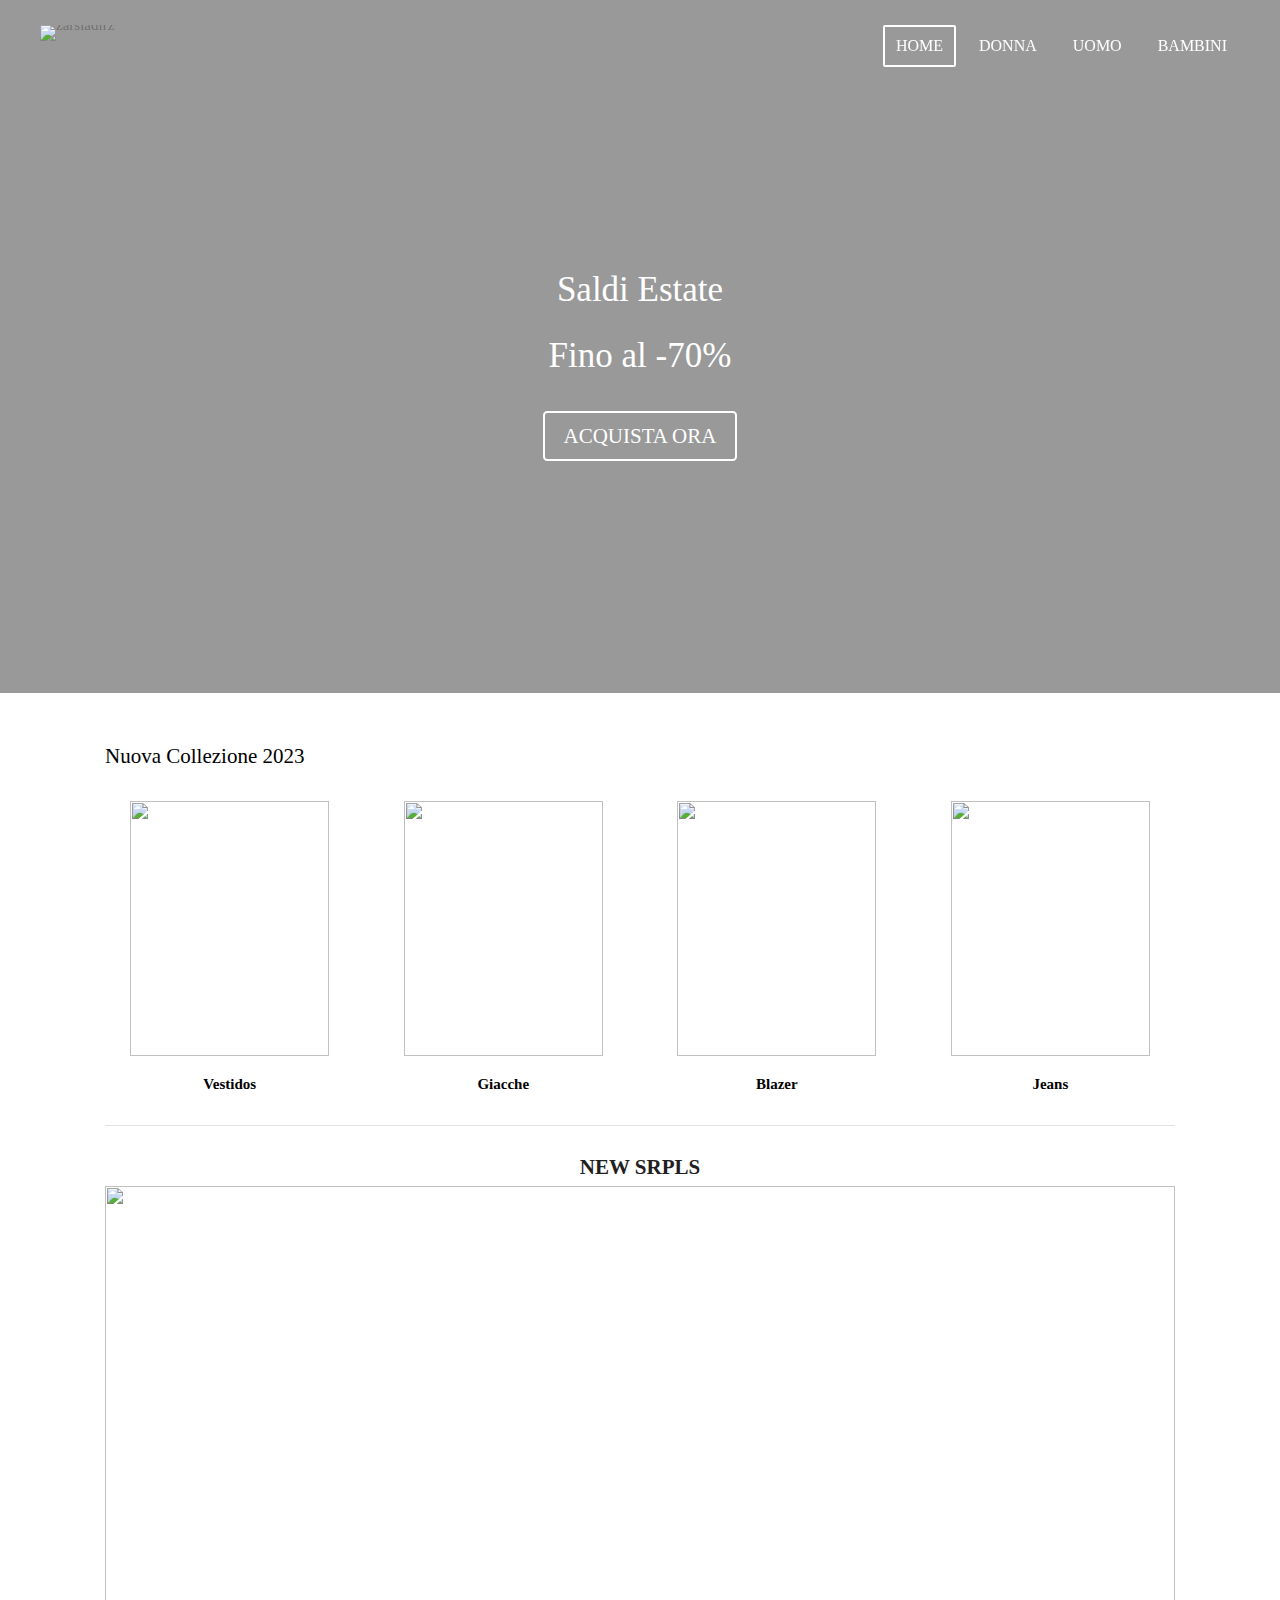
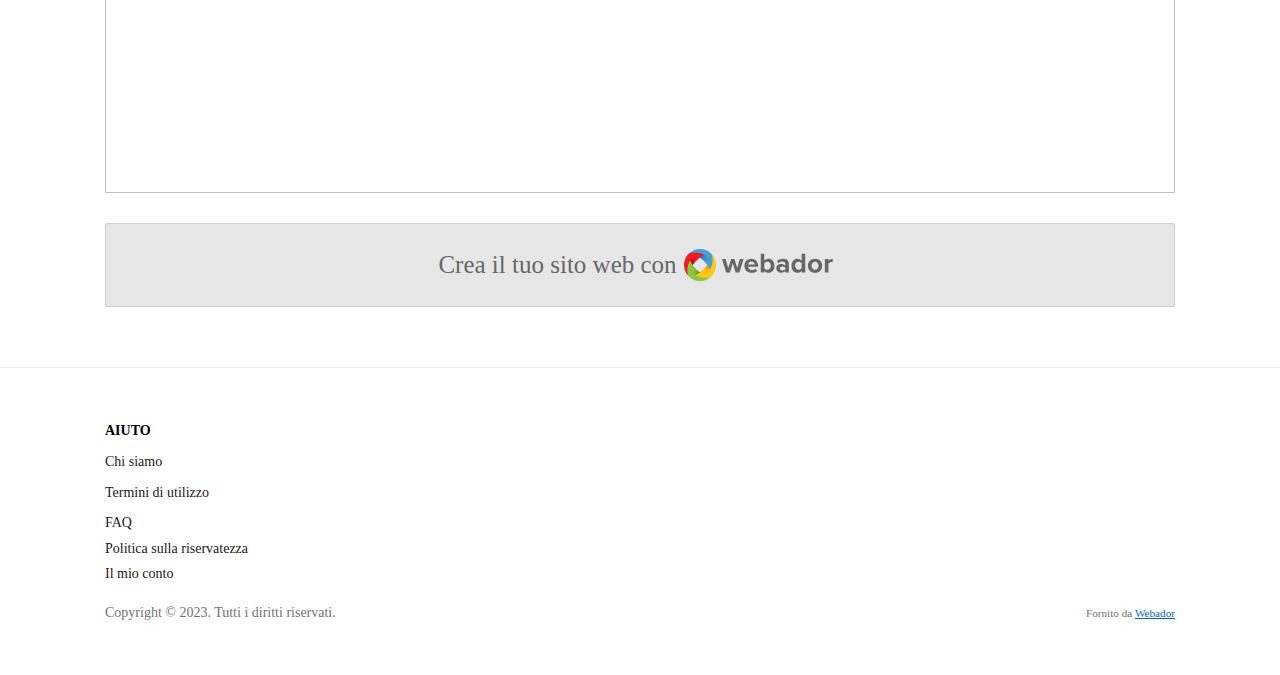
==== commit 605aaf71: "1" ====
--- a/index.html
+++ b/index.html
@@ -9,7 +9,7 @@
         <meta property="og:url" content="https://zarsladirz.webador.it/">
         <!--<base href="https://zarsladirz.webador.it/">--><base href=".">
         <meta name="description" property="og:description" content="">
-                <script async="" src="./inex_files/analytics.js.下载"></script><script nonce="">
+                <script async="" src="./index_files/analytics.js.下载"></script><script nonce="">
             window.JOUWWEB = window.JOUWWEB || {}; window.JOUWWEB.application = window.JOUWWEB.application || {}; window.JOUWWEB.application = {"editorLocale":"it-IT","editorTimezone":"Europe\/Rome","analyticsUniversalTrackingId":"UA-8406245-3","analytics4TrackingId":"G-E6PZPGE4QM","backendDomain":"www.webador.it","backendKey":"webador-it","freeWebsiteDomain":"webador.it","noSsl":false,"build":{"reference":"5252685"},"assetsUrl":"https:\/\/assets.jwwb.nl","loginUrl":"https:\/\/www.webador.it\/login","developer":false,"pricing":{"plans":{"lite":{"amount":"600","currency":"EUR"},"pro":{"amount":"1050","currency":"EUR"},"business":{"amount":"2100","currency":"EUR"}},"yearlyDiscount":{"price":{"amount":"2100","currency":"EUR"},"ratio":0.22}},"landingIpCountry":null};window.JOUWWEB.brand = {"type":"webador","name":"Webador","domain":"Webador.it","supportEmail":"assistenza@webador.it"};            window.JOUWWEB = window.JOUWWEB || {}; window.JOUWWEB.websiteRendering = {"locale":"it-IT","timezone":"Europe\/Rome","routes":{"api\/upload":"\/_api\/upload\/:intent","checkout\/cart":"\/cart","payment":"\/complete-order\/:publicOrderId","payment\/forward":"\/complete-order\/:publicOrderId\/forward","public-order":"\/order\/:publicOrderId","checkout\/authorize":"\/cart\/authorize\/:gateway","wishlist":"\/wishlist"}};                                        window.JOUWWEB.website = {"id":3640954,"locale":"it-IT","enabled":true,"title":"zarsladirz","hasTitle":true,"roleOfLoggedInUser":null,"pro":false,"freeWebsiteDomain":"webador.it","backendKey":"webador-it","migrated":false,"currency":"EUR","defaultLocale":"it-IT","url":"https:\/\/zarsladirz.webador.it\/","homepageSegmentId":14834685,"homepageSegmentType":"page","category":"website","isOffline":false,"locales":[],"allowed":{"ads":true,"credits":false,"slideshow":true,"hostedAlbums":false,"moderators":false,"mailAccounts":0,"mailboxQuota":0,"statistics":false,"favicon":false,"password":false,"domainsInProduct":0,"languages":0,"fileUpload":false,"legacyFontSize":false,"webshop":false,"products":0,"imageText":false,"search":false,"audioUpload":false,"videoUpload":0,"allowDangerousForms":false,"statisticsMonths":0,"allowHtmlCode":false,"mobileBar":false,"sidebar":false,"poll":false,"allowCustomForms":false,"allowBusinessListing":false,"allowCustomAnalytics":false,"allowAccountingLink":false},"mobileBar":{"enabled":false,"theme":"accent","email":{"active":true},"location":{"active":true},"phone":{"active":true},"whatsapp":{"active":false},"social":{"active":false,"network":"facebook"}},"webshop":{"enabled":false,"currency":"EUR","taxEnabled":false,"taxInclusive":true,"vatDisclaimerVisible":false,"orderNotice":null,"orderConfirmation":null,"freeShipping":false,"freeShippingAmount":"0.00","shippingDisclaimerVisible":false,"pickupAllowed":false,"couponAllowed":false,"detailsPageAvailable":true,"socialMediaVisible":false,"termsPage":null,"termsPageUrl":null,"extraTerms":null,"pricingVisible":true,"orderButtonVisible":true,"shippingAdvanced":false,"shippingAdvancedBackEnd":false,"soldOutVisible":true,"canAddProducts":true,"nextOrderNumber":1,"allowedServicePoints":[],"sendcloudConfigured":false,"sendcloudFallbackPublicKey":"a3d50033a59b4a598f1d7ce7e72aafdf","taxExemptionAllowed":true,"invoiceComment":null,"emptyCartVisible":true,"minimumOrderPrice":null,"productNumbersEnabled":false,"wishlistEnabled":true,"hideTaxOnCart":false}};                            window.JOUWWEB.cart = {"products":[],"coupon":null,"shippingCountryCode":null,"shippingChoice":null};                            window.JOUWWEB.scripts = ["website-rendering\/slideshow"];                        window.parent.JOUWWEB.colorPalette = window.JOUWWEB.colorPalette;
             if (window.JOUWWEB.editor) {
                 window.JOUWWEB.editor.elements = [];
@@ -20,11 +20,11 @@
                 <link href="https://www.google-analytics.com/" rel="preconnect">
 <link href="https://assets.jwwb.nl/assets/fonts/website-rendering/font/website-rendering.woff2?bust=8491e4ff84bdcb0358c9" rel="preload" crossorigin="1" as="font">
 <link href="https://assets.jwwb.nl/" rel="preconnect">
-<link href="./inex_files/styles.ecef17ce45159b9afbbe.css" rel="preload" as="style">
-<link href="./inex_files/styles.ecef17ce45159b9afbbe.css" media="screen" rel="stylesheet" type="text/css">
+<link href="./index_files/styles.ecef17ce45159b9afbbe.css" rel="preload" as="style">
+<link href="./index_files/styles.ecef17ce45159b9afbbe.css" media="screen" rel="stylesheet" type="text/css">
 <link href="https://gfonts.jwwb.nl/" rel="preconnect">
-<link href="./inex_files/css" media="screen" rel="stylesheet" type="text/css">        <link type="text/css" rel="stylesheet" href="./inex_files/style.css">
-        <script defer="defer" data-domain="shard4.jouwweb.nl" src="./inex_files/script.manual.js.下载" nonce=""></script>                <link href="https://assets.jwwb.nl/assets/brand/webador/icon/favicon.png?bust=532fe2902564480b64d8" rel="shortcut icon">
+<link href="./index_files/css" media="screen" rel="stylesheet" type="text/css">        <link type="text/css" rel="stylesheet" href="./index_files/style.css">
+        <script defer="defer" data-domain="shard4.jouwweb.nl" src="./index_files/script.manual.js.下载" nonce=""></script>                <link href="https://assets.jwwb.nl/assets/brand/webador/icon/favicon.png?bust=532fe2902564480b64d8" rel="shortcut icon">
         <link href="https://assets.jwwb.nl/assets/brand/webador/icon/favicon.png?bust=532fe2902564480b64d8" rel="icon">
                     <meta property="og:image" content="https://primary.jwwb.nl/public/p/l/u/temp-guphgstpmlbhzdltuiaa/zuztw2/20220527145647010556.jpg">
                     <meta property="og:image" content="https://primary.jwwb.nl/public/p/l/u/temp-guphgstpmlbhzdltuiaa/dfztvw/20211127150326141582.jpg">
@@ -37,7 +37,7 @@
                 google_analytics_domain_name = "zarsladirz.webador.it";
             </script>
                                         <link rel="alternate" hreflang="it" href="https://zarsladirz.webador.it/">
-                                        <link nonce="" rel="prefetch" as="script" href="https://assets.jwwb.nl/assets/website-rendering/667.24a5c65f1f36b6672ae5.js"><link nonce="" rel="prefetch" as="script" href="https://assets.jwwb.nl/assets/website-rendering/photoswipe.4554209f4935f8f690bb.js"><link rel="stylesheet" type="text/css" href="./inex_files/cookieconsent.1d078e94f9723006f5fa.css"><style>
+                                        <link nonce="" rel="prefetch" as="script" href="https://assets.jwwb.nl/assets/website-rendering/667.24a5c65f1f36b6672ae5.js"><link nonce="" rel="prefetch" as="script" href="https://assets.jwwb.nl/assets/website-rendering/photoswipe.4554209f4935f8f690bb.js"><style>
 			@-webkit-keyframes spin {
 				0% { -webkit-transform: rotate(0deg); }
 				100% { -webkit-transform: rotate(360deg); }
@@ -75,14 +75,14 @@
 			  background: #555; 
 			}			
 		</style></head>
-    <body id="top" class="jw-is-slideshow jw-header-is-image jw-is-segment-page jw-is-frontend jw-is-no-sidebar jw-is-no-messagebar jw-is-no-touch-device jw-is-no-mobile jw-menu-is-mobile jw-menu-is-collapsed" data-jouwweb-page="14834685" data-jouwweb-segment-id="14834685" data-jouwweb-segment-type="page" data-template-threshold="960" data-template-name="concert-banner" data-framebreaker="1" itemscope="" itemtype="https://schema.org/WebSite"><div role="dialog" aria-live="polite" aria-label="cookieconsent" aria-describedby="cookieconsent:desc" class="cc-window cc-banner cc-type-info cc-theme-jw cc-bottom  cc-invisible" style="display: none;"><!--googleoff: all--><span id="cookieconsent:desc" class="cc-message">Questo sito web utilizza i cookie per migliorare la tua esperienza e visualizzare annunci su misura. L'uso continuato di questo sito conferma la tua accettazione del nostro uso dei cookie.</span><div class="cc-compliance"><a aria-label="dismiss cookie message" role="button" tabindex="0" class="cc-btn cc-dismiss">Conferma</a></div><!--googleon: all--></div>
+    <body id="top" class="jw-is-slideshow jw-header-is-image jw-is-segment-page jw-is-frontend jw-is-no-sidebar jw-is-no-messagebar jw-is-no-touch-device jw-is-no-mobile jw-menu-is-mobile jw-menu-is-collapsed" data-jouwweb-page="14834685" data-jouwweb-segment-id="14834685" data-jouwweb-segment-type="page" data-template-threshold="960" data-template-name="concert-banner" data-framebreaker="1" itemscope="" itemtype="https://schema.org/WebSite">
         <meta itemprop="url" content="https://zarsladirz.webador.it/">
         <div class="jw-background"></div>
         <div class="jw-body">
             <div class="jw-mobile-menu jw-mobile-is-logo js-mobile-menu">
             <span class="jw-mobile-menu__button jw-mobile-menu__button--dummy"></span>        <div class="jw-mobile-header jw-mobile-header--image">
         <span class="jw-mobile-header-content">
-                            <img class="jw-mobile-logo jw-mobile-logo--landscape" src="./inex_files/logo_rss.png" srcset="https://primary.jwwb.nl/public/p/l/u/temp-guphgstpmlbhzdltuiaa/im0sd8/logo_rss.png?enable-io=true&amp;enable=upscale&amp;height=70 1x" alt="zarsladirz" title="zarsladirz">                                </span>
+                            <img class="jw-mobile-logo jw-mobile-logo--landscape" src="./index_files/logo_rss.png" srcset="https://primary.jwwb.nl/public/p/l/u/temp-guphgstpmlbhzdltuiaa/im0sd8/logo_rss.png?enable-io=true&amp;enable=upscale&amp;height=70 1x" alt="zarsladirz" title="zarsladirz">                                </span>
     </div>
 
     
@@ -342,7 +342,7 @@
     <div id="jw-element-227490526" data-jw-element-id="227490526" class="jw-tree-node jw-element jw-image jw-node-is-first-child">
     <div class="jw-intent jw-element-image jw-element-child jw-element-content jw-element-activeless jw-element-no-margin  jw-element-image-is-center" style="width: 199px;" data-high-res-path="https://primary.jwwb.nl/public/p/l/u/temp-guphgstpmlbhzdltuiaa/zuztw2/20220527145647010556.jpg">
             <a href="https://www.piusaldiit.online/?vestiti_ts02">                        <picture class="jw-element-image__image-wrapper jw-image-is-square jw-intrinsic" style="padding-top: 128.14070351759%;">
-                            <img class="jw-element-image__image jw-intrinsic__item" width="199" height="255" alt="" src="./inex_files/20220527145647010556.jpg" srcset="https://primary.jwwb.nl/public/p/l/u/temp-guphgstpmlbhzdltuiaa/zuztw2/20220527145647010556.jpg?enable-io=true&amp;enable=upscale&amp;width=199 199w, https://primary.jwwb.nl/public/p/l/u/temp-guphgstpmlbhzdltuiaa/20220527145647010556.jpg 625w" sizes="(max-width: 640px) 199px, (max-width: 1130px) 23vw, 199px" loading="lazy">
+                            <img class="jw-element-image__image jw-intrinsic__item" width="199" height="255" alt="" src="./index_files/20220527145647010556.jpg" srcset="https://primary.jwwb.nl/public/p/l/u/temp-guphgstpmlbhzdltuiaa/zuztw2/20220527145647010556.jpg?enable-io=true&amp;enable=upscale&amp;width=199 199w, https://primary.jwwb.nl/public/p/l/u/temp-guphgstpmlbhzdltuiaa/20220527145647010556.jpg 625w" sizes="(max-width: 640px) 199px, (max-width: 1130px) 23vw, 199px" loading="lazy">
                     </picture>
                 </a>
     </div>
@@ -353,7 +353,7 @@
     <div id="jw-element-227490527" data-jw-element-id="227490527" class="jw-tree-node jw-element jw-image jw-node-is-first-child">
     <div class="jw-intent jw-element-image jw-element-child jw-element-content jw-element-activeless jw-element-no-margin  jw-element-image-is-center" style="width: 199px;" data-high-res-path="https://primary.jwwb.nl/public/p/l/u/temp-guphgstpmlbhzdltuiaa/dfztvw/20211127150326141582.jpg">
             <a href="https://www.piusaldiit.online/?giacche_ts02">                        <picture class="jw-element-image__image-wrapper jw-image-is-square jw-intrinsic" style="padding-top: 128.14070351759%;">
-                            <img class="jw-element-image__image jw-intrinsic__item" width="199" height="255" alt="" src="./inex_files/20211127150326141582.jpg" srcset="https://primary.jwwb.nl/public/p/l/u/temp-guphgstpmlbhzdltuiaa/dfztvw/20211127150326141582.jpg?enable-io=true&amp;enable=upscale&amp;width=199 199w, https://primary.jwwb.nl/public/p/l/u/temp-guphgstpmlbhzdltuiaa/20211127150326141582.jpg 502w" sizes="(max-width: 640px) 199px, (max-width: 1130px) 23vw, 199px" loading="lazy">
+                            <img class="jw-element-image__image jw-intrinsic__item" width="199" height="255" alt="" src="./index_files/20211127150326141582.jpg" srcset="https://primary.jwwb.nl/public/p/l/u/temp-guphgstpmlbhzdltuiaa/dfztvw/20211127150326141582.jpg?enable-io=true&amp;enable=upscale&amp;width=199 199w, https://primary.jwwb.nl/public/p/l/u/temp-guphgstpmlbhzdltuiaa/20211127150326141582.jpg 502w" sizes="(max-width: 640px) 199px, (max-width: 1130px) 23vw, 199px" loading="lazy">
                     </picture>
                 </a>
     </div>
@@ -364,7 +364,7 @@
     <div id="jw-element-227490528" data-jw-element-id="227490528" class="jw-tree-node jw-element jw-image jw-node-is-first-child">
     <div class="jw-intent jw-element-image jw-element-child jw-element-content jw-element-activeless jw-element-no-margin  jw-element-image-is-center" style="width: 199px;" data-high-res-path="https://primary.jwwb.nl/public/p/l/u/temp-guphgstpmlbhzdltuiaa/lt1i8e/20211127150326094651.jpg">
             <a href="https://www.piusaldiit.online/?blazer_ts02">                        <picture class="jw-element-image__image-wrapper jw-image-is-square jw-intrinsic" style="padding-top: 128.14070351759%;">
-                            <img class="jw-element-image__image jw-intrinsic__item" width="199" height="255" alt="" src="./inex_files/20211127150326094651.jpg" srcset="https://primary.jwwb.nl/public/p/l/u/temp-guphgstpmlbhzdltuiaa/lt1i8e/20211127150326094651.jpg?enable-io=true&amp;enable=upscale&amp;width=199 199w, https://primary.jwwb.nl/public/p/l/u/temp-guphgstpmlbhzdltuiaa/20211127150326094651.jpg 502w" sizes="(max-width: 640px) 199px, (max-width: 1130px) 23vw, 199px" loading="lazy">
+                            <img class="jw-element-image__image jw-intrinsic__item" width="199" height="255" alt="" src="./index_files/20211127150326094651.jpg" srcset="https://primary.jwwb.nl/public/p/l/u/temp-guphgstpmlbhzdltuiaa/lt1i8e/20211127150326094651.jpg?enable-io=true&amp;enable=upscale&amp;width=199 199w, https://primary.jwwb.nl/public/p/l/u/temp-guphgstpmlbhzdltuiaa/20211127150326094651.jpg 502w" sizes="(max-width: 640px) 199px, (max-width: 1130px) 23vw, 199px" loading="lazy">
                     </picture>
                 </a>
     </div>
@@ -375,7 +375,7 @@
     <div id="jw-element-227490534" data-jw-element-id="227490534" class="jw-tree-node jw-element jw-image jw-node-is-first-child">
     <div class="jw-intent jw-element-image jw-element-child jw-element-content jw-element-activeless jw-element-no-margin  jw-element-image-is-center" style="width: 199px;" data-high-res-path="https://primary.jwwb.nl/public/p/l/u/temp-guphgstpmlbhzdltuiaa/itg1wo/20220527145647134108.jpg">
             <a href="https://www.piusaldiit.online/?pantaloni_ts02">                        <picture class="jw-element-image__image-wrapper jw-image-is-square jw-intrinsic" style="padding-top: 128.14070351759%;">
-                            <img class="jw-element-image__image jw-intrinsic__item" width="199" height="255" alt="" src="./inex_files/20220527145647134108.jpg" srcset="https://primary.jwwb.nl/public/p/l/u/temp-guphgstpmlbhzdltuiaa/itg1wo/20220527145647134108.jpg?enable-io=true&amp;enable=upscale&amp;width=199 199w, https://primary.jwwb.nl/public/p/l/u/temp-guphgstpmlbhzdltuiaa/20220527145647134108.jpg 625w" sizes="(max-width: 640px) 199px, (max-width: 1130px) 23vw, 199px" loading="lazy">
+                            <img class="jw-element-image__image jw-intrinsic__item" width="199" height="255" alt="" src="./index_files/20220527145647134108.jpg" srcset="https://primary.jwwb.nl/public/p/l/u/temp-guphgstpmlbhzdltuiaa/itg1wo/20220527145647134108.jpg?enable-io=true&amp;enable=upscale&amp;width=199 199w, https://primary.jwwb.nl/public/p/l/u/temp-guphgstpmlbhzdltuiaa/20220527145647134108.jpg 625w" sizes="(max-width: 640px) 199px, (max-width: 1130px) 23vw, 199px" loading="lazy">
                     </picture>
                 </a>
     </div>
@@ -392,10 +392,10 @@
 </div><div id="jw-element-227490721" data-jw-element-id="227490721" class="jw-tree-node jw-element jw-image jw-node-is-last-child">
     <div class="jw-intent jw-element-image jw-element-child jw-element-content jw-element-activeless jw-element-no-margin  jw-element-image-is-center" style="width: 100%;" data-high-res-path="https://primary.jwwb.nl/public/p/l/u/temp-guphgstpmlbhzdltuiaa/gzmoks/ad2.jpg">
                         <picture class="jw-element-image__image-wrapper jw-image-is-square jw-intrinsic" style="padding-top: 56.725663716814%;">
-                            <img class="jw-element-image__image jw-intrinsic__item" width="1130" height="641" alt="" src="./inex_files/ad2.jpg" srcset="https://primary.jwwb.nl/public/p/l/u/temp-guphgstpmlbhzdltuiaa/gzmoks/ad2.jpg?enable-io=true&amp;enable=upscale&amp;width=1130 1130w, https://primary.jwwb.nl/public/p/l/u/temp-guphgstpmlbhzdltuiaa/ad2.jpg 799w" sizes="(max-width: 640px) 100vw, (max-width: 1130px) 100vw, 1130px" loading="lazy">
+                            <img class="jw-element-image__image jw-intrinsic__item" width="1130" height="641" alt="" src="./index_files/ad2.jpg" srcset="https://primary.jwwb.nl/public/p/l/u/temp-guphgstpmlbhzdltuiaa/gzmoks/ad2.jpg?enable-io=true&amp;enable=upscale&amp;width=1130 1130w, https://primary.jwwb.nl/public/p/l/u/temp-guphgstpmlbhzdltuiaa/ad2.jpg 799w" sizes="(max-width: 640px) 100vw, (max-width: 1130px) 100vw, 1130px" loading="lazy">
                     </picture>
         </div>
-</div></div>    <div class="jw-element-ads-is-bottom jw-element-ads js-ads jw-element-ads-WebsiteRenderingSignup jw-element-ads--accent jw-element-ads--logo"><div class="jw-comment"><h3>Crea il tuo sito web con <a href="https://www.webador.it/?utm_source=sites&amp;utm_medium=banner&amp;utm_content=logo%2Baccent&amp;utm_campaign=house%20banner%20webador" rel="nofollow"><span class="sr-only">Webador</span><svg xmlns="http://www.w3.org/2000/svg" width="150" height="32" fill="none"><path fill="#FFC814" fill-rule="evenodd" d="M26.7031 27.8932C25.0458 28.3613 23.2972 28.6118 21.4901 28.6118C17.8893 28.6118 14.5207 27.6173 11.644 25.8879C19.9275 22.0923 26.0947 14.475 27.8892 5.2926C30.4445 8.12812 31.9999 11.8824 31.9999 16C31.9999 20.7211 29.9552 24.9646 26.7031 27.8932Z" clip-rule="evenodd"></path><path fill="#479FD6" fill-rule="evenodd" d="M27.8931 5.29691C28.3612 6.95416 28.6117 8.70271 28.6117 10.5098C28.6117 14.1107 27.6172 17.4793 25.8878 20.3559C22.0922 12.0725 14.4749 5.90522 5.29248 4.11071C8.12803 1.5554 11.8823 1.79984e-07 15.9999 0C20.721 -2.06369e-07 24.9645 2.04472 27.8931 5.29691Z" clip-rule="evenodd"></path><path fill="#ED1C24" fill-rule="evenodd" d="M5.29688 4.10677C6.95413 3.63866 8.70271 3.38818 10.5098 3.38818C14.1107 3.38818 17.4793 4.38269 20.3559 6.11204C12.0725 9.90768 5.90519 17.525 4.11071 26.7074C1.5554 23.8719 1.79987e-07 20.1175 0 15.9999C-2.06362e-07 11.2789 2.04472 7.0354 5.29688 4.10677Z" clip-rule="evenodd"></path><path fill="#8CC63F" fill-rule="evenodd" d="M4.10677 26.7032C3.63866 25.0459 3.38818 23.2973 3.38818 21.4903C3.38818 17.8894 4.38269 14.5208 6.11204 11.6442C9.90768 19.9276 17.525 26.0949 26.7074 27.8893C23.8719 30.4447 20.1175 32.0001 15.9999 32.0001C11.2789 32.0001 7.0354 29.9553 4.10677 26.7032Z" clip-rule="evenodd"></path><path fill="#FFC814" fill-rule="evenodd" d="M20.0628 20.0128C17.6466 22.4424 14.7988 24.4423 11.644 25.8878C14.5207 27.6172 17.8893 28.6117 21.4901 28.6117C23.2972 28.6117 25.0458 28.3612 26.7031 27.8931C27.2335 27.4154 27.7318 26.9028 28.1944 26.3588L20.0628 20.0128Z" clip-rule="evenodd"></path><path fill="url(#a)" fill-rule="evenodd" d="M14.9572 3.90759C16.8864 4.36673 18.7024 5.11798 20.3559 6.11198C15.5955 8.29329 11.534 11.7367 8.59972 16.0141C7.649 14.6395 6.81499 13.1781 6.11206 11.644C8.16762 8.22474 11.2614 5.50057 14.9572 3.90759Z" clip-rule="evenodd"></path><path fill="url(#b)" fill-rule="evenodd" d="M28.0923 14.9572C27.6332 16.8864 26.8819 18.7024 25.8879 20.3559C23.7066 15.5955 20.2632 11.534 15.9858 8.59972C17.3604 7.64897 18.8218 6.81499 20.3559 6.11206C23.7752 8.16762 26.4993 11.2614 28.0923 14.9572Z" clip-rule="evenodd"></path><path fill="url(#c)" fill-rule="evenodd" d="M17.0427 28.0922C15.1135 27.633 13.2975 26.8818 11.644 25.8878C16.4044 23.7065 20.4659 20.263 23.4002 15.9857C24.3509 17.3603 25.1849 18.8217 25.8878 20.3558C23.8323 23.775 20.7385 26.4992 17.0427 28.0922Z" clip-rule="evenodd"></path><path fill="url(#d)" fill-rule="evenodd" d="M3.90771 17.0428C4.36685 15.1136 5.1181 13.2976 6.11211 11.6442C8.29338 16.4045 11.7369 20.466 16.0142 23.4003C14.6396 24.351 13.1782 25.185 11.6441 25.888C8.22486 23.8324 5.50069 20.7386 3.90771 17.0428Z" clip-rule="evenodd"></path><path fill="currentColor" d="M55.416 23.5L59.532 9.976H55.836L53.316 19.076L50.348 9.976H47.184L44.216 19.076L41.696 9.976H38L42.116 23.5H45.924L48.78 14.288L51.636 23.5H55.416ZM67.6395 23.836C69.7395 23.836 71.8675 23.192 73.2115 21.96L71.6435 19.664C70.7755 20.504 69.1795 21.008 68.0315 21.008C65.7355 21.008 64.3635 19.58 64.1395 17.872H74.1915V17.088C74.1915 12.664 71.4475 9.64 67.4155 9.64C63.2995 9.64 60.4155 12.804 60.4155 16.724C60.4155 21.064 63.5235 23.836 67.6395 23.836ZM70.7475 15.464H64.0835C64.2515 14.12 65.2035 12.468 67.4155 12.468C69.7675 12.468 70.6635 14.176 70.7475 15.464ZM80.3161 19.16V14.372C80.9041 13.476 82.2201 12.804 83.3681 12.804C85.4401 12.804 86.8121 14.4 86.8121 16.752C86.8121 19.104 85.4401 20.672 83.3681 20.672C82.2201 20.672 80.9041 20.028 80.3161 19.16ZM80.3161 23.5V21.764C81.3801 23.108 82.8641 23.836 84.4881 23.836C87.9041 23.836 90.4801 21.26 90.4801 16.752C90.4801 12.328 87.9321 9.64 84.4881 9.64C82.8921 9.64 81.3801 10.34 80.3161 11.712V4.824H76.7601V23.5H80.3161ZM104.842 23.5V14.764C104.842 10.872 102.014 9.64 98.9343 9.64C96.8063 9.64 94.6783 10.312 93.0263 11.768L94.3703 14.148C95.5183 13.084 96.8623 12.552 98.3183 12.552C100.11 12.552 101.286 13.448 101.286 14.82V16.64C100.39 15.576 98.7943 14.988 97.0023 14.988C94.8463 14.988 92.2983 16.192 92.2983 19.356C92.2983 22.38 94.8463 23.836 97.0023 23.836C98.7663 23.836 100.362 23.192 101.286 22.1V23.5H104.842ZM98.4303 21.428C97.0303 21.428 95.8823 20.7 95.8823 19.44C95.8823 18.124 97.0303 17.396 98.4303 17.396C99.5783 17.396 100.698 17.788 101.286 18.572V20.252C100.698 21.036 99.5783 21.428 98.4303 21.428ZM121.249 23.5V4.824H117.665V11.712C116.601 10.34 115.089 9.64 113.493 9.64C110.049 9.64 107.501 12.328 107.501 16.752C107.501 21.26 110.077 23.836 113.493 23.836C115.117 23.836 116.601 23.108 117.665 21.764V23.5H121.249ZM114.585 20.672C112.569 20.672 111.169 19.076 111.169 16.752C111.169 14.4 112.569 12.804 114.585 12.804C115.789 12.804 117.077 13.448 117.665 14.344V19.132C117.077 20.028 115.789 20.672 114.585 20.672ZM131.048 23.836C135.528 23.836 138.216 20.588 138.216 16.724C138.216 12.888 135.528 9.64 131.048 9.64C126.596 9.64 123.908 12.888 123.908 16.724C123.908 20.588 126.596 23.836 131.048 23.836ZM131.048 20.672C128.836 20.672 127.604 18.852 127.604 16.724C127.604 14.624 128.836 12.804 131.048 12.804C133.26 12.804 134.52 14.624 134.52 16.724C134.52 18.852 133.26 20.672 131.048 20.672ZM144.41 23.5V14.568C144.998 13.7 146.566 13.028 147.742 13.028C148.134 13.028 148.47 13.056 148.722 13.112V9.64C147.042 9.64 145.362 10.62 144.41 11.824V9.976H140.854V23.5H144.41Z"></path><defs><lineargradient id="a" x1="16.456" x2="7.867" y1="5.979" y2="15.009" gradientUnits="userSpaceOnUse"><stop stop-color="#ED1C24"></stop><stop offset=".348" stop-color="#EA1B23"></stop><stop offset=".557" stop-color="#E2171E"></stop><stop offset=".73" stop-color="#D41116"></stop><stop offset=".882" stop-color="#C0090C"></stop><stop offset="1" stop-color="#A00"></stop></lineargradient><lineargradient id="b" x1="25.998" x2="17.408" y1="16.647" y2="7.837" gradientUnits="userSpaceOnUse"><stop stop-color="#479FD6"></stop><stop offset=".393" stop-color="#459DD3"></stop><stop offset=".629" stop-color="#3E95CB"></stop><stop offset=".823" stop-color="#3388BD"></stop><stop offset=".995" stop-color="#2476A9"></stop><stop offset="1" stop-color="#2375A8"></stop></lineargradient><lineargradient id="c" x1="16.372" x2="23.861" y1="25.853" y2="16.162" gradientUnits="userSpaceOnUse"><stop stop-color="#FFC814"></stop><stop offset=".348" stop-color="#FEC513"></stop><stop offset=".557" stop-color="#FABD11"></stop><stop offset=".73" stop-color="#F4AF0C"></stop><stop offset=".882" stop-color="#EC9B06"></stop><stop offset="1" stop-color="#E38500"></stop></lineargradient><lineargradient id="d" x1="6.094" x2="15.234" y1="15.915" y2="24.064" gradientUnits="userSpaceOnUse"><stop stop-color="#8CC63F"></stop><stop offset=".38" stop-color="#8AC33D"></stop><stop offset=".609" stop-color="#82BB37"></stop><stop offset=".797" stop-color="#75AD2C"></stop><stop offset=".963" stop-color="#63991D"></stop><stop offset="1" stop-color="#5E9319"></stop></lineargradient></defs></svg>
+</div></div>    <div class="jw-element-ads-is-bottom jw-element-ads js-ads jw-element-ads-WebsiteRenderingSignup jw-element-ads--tint jw-element-ads--logo"><div class="jw-comment"><h3>Crea il tuo sito web con <a href="https://www.webador.it/?utm_source=sites&amp;utm_medium=banner&amp;utm_content=logo%2Btint&amp;utm_campaign=house%20banner%20webador" rel="nofollow"><span class="sr-only">Webador</span><svg xmlns="http://www.w3.org/2000/svg" width="150" height="32" fill="none"><path fill="#FFC814" fill-rule="evenodd" d="M26.7031 27.8932C25.0458 28.3613 23.2972 28.6118 21.4901 28.6118C17.8893 28.6118 14.5207 27.6173 11.644 25.8879C19.9275 22.0923 26.0947 14.475 27.8892 5.2926C30.4445 8.12812 31.9999 11.8824 31.9999 16C31.9999 20.7211 29.9552 24.9646 26.7031 27.8932Z" clip-rule="evenodd"></path><path fill="#479FD6" fill-rule="evenodd" d="M27.8931 5.29691C28.3612 6.95416 28.6117 8.70271 28.6117 10.5098C28.6117 14.1107 27.6172 17.4793 25.8878 20.3559C22.0922 12.0725 14.4749 5.90522 5.29248 4.11071C8.12803 1.5554 11.8823 1.79984e-07 15.9999 0C20.721 -2.06369e-07 24.9645 2.04472 27.8931 5.29691Z" clip-rule="evenodd"></path><path fill="#ED1C24" fill-rule="evenodd" d="M5.29688 4.10677C6.95413 3.63866 8.70271 3.38818 10.5098 3.38818C14.1107 3.38818 17.4793 4.38269 20.3559 6.11204C12.0725 9.90768 5.90519 17.525 4.11071 26.7074C1.5554 23.8719 1.79987e-07 20.1175 0 15.9999C-2.06362e-07 11.2789 2.04472 7.0354 5.29688 4.10677Z" clip-rule="evenodd"></path><path fill="#8CC63F" fill-rule="evenodd" d="M4.10677 26.7032C3.63866 25.0459 3.38818 23.2973 3.38818 21.4903C3.38818 17.8894 4.38269 14.5208 6.11204 11.6442C9.90768 19.9276 17.525 26.0949 26.7074 27.8893C23.8719 30.4447 20.1175 32.0001 15.9999 32.0001C11.2789 32.0001 7.0354 29.9553 4.10677 26.7032Z" clip-rule="evenodd"></path><path fill="#FFC814" fill-rule="evenodd" d="M20.0628 20.0128C17.6466 22.4424 14.7988 24.4423 11.644 25.8878C14.5207 27.6172 17.8893 28.6117 21.4901 28.6117C23.2972 28.6117 25.0458 28.3612 26.7031 27.8931C27.2335 27.4154 27.7318 26.9028 28.1944 26.3588L20.0628 20.0128Z" clip-rule="evenodd"></path><path fill="url(#a)" fill-rule="evenodd" d="M14.9572 3.90759C16.8864 4.36673 18.7024 5.11798 20.3559 6.11198C15.5955 8.29329 11.534 11.7367 8.59972 16.0141C7.649 14.6395 6.81499 13.1781 6.11206 11.644C8.16762 8.22474 11.2614 5.50057 14.9572 3.90759Z" clip-rule="evenodd"></path><path fill="url(#b)" fill-rule="evenodd" d="M28.0923 14.9572C27.6332 16.8864 26.8819 18.7024 25.8879 20.3559C23.7066 15.5955 20.2632 11.534 15.9858 8.59972C17.3604 7.64897 18.8218 6.81499 20.3559 6.11206C23.7752 8.16762 26.4993 11.2614 28.0923 14.9572Z" clip-rule="evenodd"></path><path fill="url(#c)" fill-rule="evenodd" d="M17.0427 28.0922C15.1135 27.633 13.2975 26.8818 11.644 25.8878C16.4044 23.7065 20.4659 20.263 23.4002 15.9857C24.3509 17.3603 25.1849 18.8217 25.8878 20.3558C23.8323 23.775 20.7385 26.4992 17.0427 28.0922Z" clip-rule="evenodd"></path><path fill="url(#d)" fill-rule="evenodd" d="M3.90771 17.0428C4.36685 15.1136 5.1181 13.2976 6.11211 11.6442C8.29338 16.4045 11.7369 20.466 16.0142 23.4003C14.6396 24.351 13.1782 25.185 11.6441 25.888C8.22486 23.8324 5.50069 20.7386 3.90771 17.0428Z" clip-rule="evenodd"></path><path fill="currentColor" d="M55.416 23.5L59.532 9.976H55.836L53.316 19.076L50.348 9.976H47.184L44.216 19.076L41.696 9.976H38L42.116 23.5H45.924L48.78 14.288L51.636 23.5H55.416ZM67.6395 23.836C69.7395 23.836 71.8675 23.192 73.2115 21.96L71.6435 19.664C70.7755 20.504 69.1795 21.008 68.0315 21.008C65.7355 21.008 64.3635 19.58 64.1395 17.872H74.1915V17.088C74.1915 12.664 71.4475 9.64 67.4155 9.64C63.2995 9.64 60.4155 12.804 60.4155 16.724C60.4155 21.064 63.5235 23.836 67.6395 23.836ZM70.7475 15.464H64.0835C64.2515 14.12 65.2035 12.468 67.4155 12.468C69.7675 12.468 70.6635 14.176 70.7475 15.464ZM80.3161 19.16V14.372C80.9041 13.476 82.2201 12.804 83.3681 12.804C85.4401 12.804 86.8121 14.4 86.8121 16.752C86.8121 19.104 85.4401 20.672 83.3681 20.672C82.2201 20.672 80.9041 20.028 80.3161 19.16ZM80.3161 23.5V21.764C81.3801 23.108 82.8641 23.836 84.4881 23.836C87.9041 23.836 90.4801 21.26 90.4801 16.752C90.4801 12.328 87.9321 9.64 84.4881 9.64C82.8921 9.64 81.3801 10.34 80.3161 11.712V4.824H76.7601V23.5H80.3161ZM104.842 23.5V14.764C104.842 10.872 102.014 9.64 98.9343 9.64C96.8063 9.64 94.6783 10.312 93.0263 11.768L94.3703 14.148C95.5183 13.084 96.8623 12.552 98.3183 12.552C100.11 12.552 101.286 13.448 101.286 14.82V16.64C100.39 15.576 98.7943 14.988 97.0023 14.988C94.8463 14.988 92.2983 16.192 92.2983 19.356C92.2983 22.38 94.8463 23.836 97.0023 23.836C98.7663 23.836 100.362 23.192 101.286 22.1V23.5H104.842ZM98.4303 21.428C97.0303 21.428 95.8823 20.7 95.8823 19.44C95.8823 18.124 97.0303 17.396 98.4303 17.396C99.5783 17.396 100.698 17.788 101.286 18.572V20.252C100.698 21.036 99.5783 21.428 98.4303 21.428ZM121.249 23.5V4.824H117.665V11.712C116.601 10.34 115.089 9.64 113.493 9.64C110.049 9.64 107.501 12.328 107.501 16.752C107.501 21.26 110.077 23.836 113.493 23.836C115.117 23.836 116.601 23.108 117.665 21.764V23.5H121.249ZM114.585 20.672C112.569 20.672 111.169 19.076 111.169 16.752C111.169 14.4 112.569 12.804 114.585 12.804C115.789 12.804 117.077 13.448 117.665 14.344V19.132C117.077 20.028 115.789 20.672 114.585 20.672ZM131.048 23.836C135.528 23.836 138.216 20.588 138.216 16.724C138.216 12.888 135.528 9.64 131.048 9.64C126.596 9.64 123.908 12.888 123.908 16.724C123.908 20.588 126.596 23.836 131.048 23.836ZM131.048 20.672C128.836 20.672 127.604 18.852 127.604 16.724C127.604 14.624 128.836 12.804 131.048 12.804C133.26 12.804 134.52 14.624 134.52 16.724C134.52 18.852 133.26 20.672 131.048 20.672ZM144.41 23.5V14.568C144.998 13.7 146.566 13.028 147.742 13.028C148.134 13.028 148.47 13.056 148.722 13.112V9.64C147.042 9.64 145.362 10.62 144.41 11.824V9.976H140.854V23.5H144.41Z"></path><defs><lineargradient id="a" x1="16.456" x2="7.867" y1="5.979" y2="15.009" gradientUnits="userSpaceOnUse"><stop stop-color="#ED1C24"></stop><stop offset=".348" stop-color="#EA1B23"></stop><stop offset=".557" stop-color="#E2171E"></stop><stop offset=".73" stop-color="#D41116"></stop><stop offset=".882" stop-color="#C0090C"></stop><stop offset="1" stop-color="#A00"></stop></lineargradient><lineargradient id="b" x1="25.998" x2="17.408" y1="16.647" y2="7.837" gradientUnits="userSpaceOnUse"><stop stop-color="#479FD6"></stop><stop offset=".393" stop-color="#459DD3"></stop><stop offset=".629" stop-color="#3E95CB"></stop><stop offset=".823" stop-color="#3388BD"></stop><stop offset=".995" stop-color="#2476A9"></stop><stop offset="1" stop-color="#2375A8"></stop></lineargradient><lineargradient id="c" x1="16.372" x2="23.861" y1="25.853" y2="16.162" gradientUnits="userSpaceOnUse"><stop stop-color="#FFC814"></stop><stop offset=".348" stop-color="#FEC513"></stop><stop offset=".557" stop-color="#FABD11"></stop><stop offset=".73" stop-color="#F4AF0C"></stop><stop offset=".882" stop-color="#EC9B06"></stop><stop offset="1" stop-color="#E38500"></stop></lineargradient><lineargradient id="d" x1="6.094" x2="15.234" y1="15.915" y2="24.064" gradientUnits="userSpaceOnUse"><stop stop-color="#8CC63F"></stop><stop offset=".38" stop-color="#8AC33D"></stop><stop offset=".609" stop-color="#82BB37"></stop><stop offset=".797" stop-color="#75AD2C"></stop><stop offset=".963" stop-color="#63991D"></stop><stop offset="1" stop-color="#5E9319"></stop></lineargradient></defs></svg>
 </a></h3></div></div></div>
         </section>
         <aside>
@@ -467,7 +467,7 @@
     //<!--
     
             window.JOUWWEB = window.JOUWWEB || {};
-            window.JOUWWEB.cookieConsent = {"theme":"jw","showLink":false,"content":{"message":"Questo sito web utilizza i cookie per migliorare la tua esperienza e visualizzare annunci su misura. L'uso continuato di questo sito conferma la tua accettazione del nostro uso dei cookie.","dismiss":"Conferma"},"autoOpen":true,"cookie":{"name":"cookieconsent_status"}};
+            window.JOUWWEB.cookieConsent = {"theme":"jw","showLink":false,"content":{"message":"Questo sito web utilizza i cookie per migliorare la tua esperienza e visualizzare annunci su misura. L'uso continuato di questo sito conferma la tua accettazione del nostro uso dei cookie.","dismiss":"Conferma"},"autoOpen":false,"cookie":{"name":"cookieconsent_status"}};
         
     //-->
 </script><script nonce="">
@@ -477,13 +477,13 @@
             (i[r].q=i[r].q||[]).push(arguments)},i[r].l=1*new Date();a=s.createElement(o),
             m=s.getElementsByTagName(o)[0];a.async=1;a.src=g;m.parentNode.insertBefore(a,m)
             })(window,document,'script','https://www.google-analytics.com/analytics.js','ga');
-        ga('create', 'UA\x2D8406245\x2D4', 'zarsladirz.webador.it', {'name': '988061753'});ga('988061753.set', 'anonymizeIp', true);ga("988061753.set", "dimension1", "approved");ga("988061753.set", "dimension3", "free");ga("988061753.set", "dimension4", "visitable");ga("988061753.set", "dimension7", "it");ga("988061753.set", "dimension5", "3640954");ga("988061753.send", "pageview", "\/");
+        ga('create', 'UA\x2D8406245\x2D4', 'zarsladirz.webador.it', {'name': '791788137'});ga('791788137.set', 'anonymizeIp', true);ga("791788137.set", "dimension1", "approved");ga("791788137.set", "dimension3", "free");ga("791788137.set", "dimension4", "visitable");ga("791788137.set", "dimension7", "it");ga("791788137.set", "dimension5", "3640954");ga("791788137.send", "pageview", "\/");
     //-->
 </script><script nonce="">
     //<!--
     window.plausible = window.plausible || function() { (window.plausible.q = window.plausible.q || []).push(arguments) };
 plausible('pageview', { props: {website: 3640954 }});
     //-->
-</script><script src="./inex_files/it-IT.js.下载" nonce=""></script><script src="./inex_files/runtime.17fb57e098f3d9d20068.js.下载" nonce=""></script><script src="./inex_files/435.7d4e37647df50a377c60.js.下载" nonce=""></script><script src="./inex_files/main.34393cc7f225fab6c0f4.js.下载" nonce=""></script><script async="async" src="./inex_files/3640954" nonce=""></script>        <script nonce="">window.JOUWWEB = window.JOUWWEB || {}; window.JOUWWEB.experiment = {"enrollments":{},"defaults":{"email-in-hero":"skip-step-3","exit-intent-checkout":"on","improve-template-content":"on","curated-reviews-checkout":"step-2-and-3","hide-cycle-selector-landing":"on"}};</script>    
-
-<style id="sliderStyle">.jw-slideshow-slide-content {    padding-top: 60px;    padding-bottom: 43.33333333333333px;}.bx-controls-direction {    margin-top: 8.333333333333336px;}</style></body></html>
+</script><script src="./index_files/it-IT.js.下载" nonce=""></script><script src="./index_files/runtime.17fb57e098f3d9d20068.js.下载" nonce=""></script><script src="./index_files/435.7d4e37647df50a377c60.js.下载" nonce=""></script><script src="./index_files/main.34393cc7f225fab6c0f4.js.下载" nonce=""></script>        <script nonce="">window.JOUWWEB = window.JOUWWEB || {}; window.JOUWWEB.experiment = {"enrollments":{},"defaults":{"email-in-hero":"skip-step-3","exit-intent-checkout":"on","improve-template-content":"on","curated-reviews-checkout":"step-2-and-3","hide-cycle-selector-landing":"on"}};</script>    
+
+<style id="sliderStyle">.jw-slideshow-slide-content {    padding-top: 60px;    padding-bottom: 43.33333333333333px;}.bx-controls-direction {    margin-top: 8.333333333333336px;}</style></body></html>--- a/index_files/styles.ecef17ce45159b9afbbe.css
+++ b/index_files/styles.ecef17ce45159b9afbbe.css
@@ -0,0 +1,2 @@
+@font-face{font-family:website-rendering;font-style:normal;font-weight:400;src:url(/assets/website-rendering/fonts/website-rendering/font/website-rendering.eot?20966376?bust=280bd05f89bd7883c9c0);src:url(/assets/website-rendering/fonts/website-rendering/font/website-rendering.eot?20966376?bust=280bd05f89bd7883c9c0#iefix) format("embedded-opentype"),url(/assets/website-rendering/fonts/website-rendering/font/website-rendering.woff2?20966376?bust=8491e4ff84bdcb0358c9) format("woff2"),url(/assets/website-rendering/fonts/website-rendering/font/website-rendering.woff?20966376?bust=f5c5a75057e77544ddeb) format("woff"),url(/assets/website-rendering/fonts/website-rendering/font/website-rendering.ttf?20966376?bust=852161caaad9ce87c875) format("truetype"),url(/assets/website-rendering/fonts/website-rendering/font/website-rendering.svg?20966376?bust=5c4ba8feb2f2664ca1c2#website-rendering) format("svg")}[class*=" website-rendering-icon-"]:before,[class^=website-rendering-icon-]:before{speak:never;font-feature-settings:normal;-webkit-font-smoothing:antialiased;-moz-osx-font-smoothing:grayscale;display:inline-block;font-family:website-rendering;font-style:normal;font-variant:normal;font-weight:400;line-height:1em;margin-left:.2em;margin-right:.2em;text-align:center;text-decoration:inherit;text-transform:none;width:1em}.website-rendering-icon-twitter:before{content:"\e800"}.website-rendering-icon-facebook:before{content:"\e801"}.website-rendering-icon-star:before{content:"\e802"}.website-rendering-icon-pinterest:before{content:"\e803"}.website-rendering-icon-linkedin:before{content:"\e804"}.website-rendering-icon-help-circled:before{content:"\e805"}.website-rendering-icon-youtube:before{content:"\e806"}.website-rendering-icon-tumblr:before{content:"\e807"}.website-rendering-icon-location:before{content:"\e808"}.website-rendering-icon-mail:before{content:"\e809"}.website-rendering-icon-basket:before{content:"\e80a"}.website-rendering-icon-phone:before{content:"\e80b"}.website-rendering-icon-whatsapp:before{content:"\e80c"}.website-rendering-icon-left-open-big:before{content:"\e80d"}.website-rendering-icon-right-open-big:before{content:"\e80e"}.website-rendering-icon-search:before{content:"\e80f"}.website-rendering-icon-cancel:before{content:"\e810"}.website-rendering-icon-down-open-big:before{content:"\e811"}.website-rendering-icon-truck:before{content:"\e812"}.website-rendering-icon-credit-card:before{content:"\e813"}.website-rendering-icon-ok:before{content:"\e814"}.website-rendering-icon-google:before{content:"\e815"}.website-rendering-icon-star-empty:before{content:"\e816"}.website-rendering-icon-tiktok:before{content:"\e817"}.website-rendering-icon-tiktok-thin:before{content:"\e818"}.website-rendering-icon-whatsapp-thin:before{content:"\e819"}.website-rendering-icon-heart:before{content:"\e81a"}.website-rendering-icon-heart-empty:before{content:"\e81b"}.website-rendering-icon-facebook-thin:before{content:"\e81c"}.website-rendering-icon-instagram-thin:before{content:"\e81d"}.website-rendering-icon-linkedin-thin:before{content:"\e81e"}.website-rendering-icon-pinterest-thin:before{content:"\e81f"}.website-rendering-icon-tumblr-thin:before{content:"\e820"}.website-rendering-icon-twitter-thin:before{content:"\e821"}.website-rendering-icon-youtube-thin:before{content:"\e822"}.website-rendering-icon-download:before{content:"\e831"}.website-rendering-icon-left-open:before{content:"\e84a"}.website-rendering-icon-right-open:before{content:"\e84b"}.website-rendering-icon-user:before{content:"\e872"}.website-rendering-icon-reply:before{content:"\f02a"}.website-rendering-icon-cancel-circled:before{content:"\f06e"}.website-rendering-icon-info-circled:before{content:"\f085"}.website-rendering-icon-instagram:before{content:"\f16d"}.website-rendering-icon-id-card-o:before{content:"\f2c3"}.visible-lg,.visible-lg-block,.visible-lg-inline,.visible-lg-inline-block,.visible-md,.visible-md-block,.visible-md-inline,.visible-md-inline-block,.visible-sm,.visible-sm-block,.visible-sm-inline,.visible-sm-inline-block,.visible-xs,.visible-xs-block,.visible-xs-inline,.visible-xs-inline-block{display:none!important}@media (max-width:767px){.visible-xs{display:block!important}table.visible-xs{display:table}tr.visible-xs{display:table-row!important}td.visible-xs,th.visible-xs{display:table-cell!important}.visible-xs-block{display:block!important}.visible-xs-inline{display:inline!important}.visible-xs-inline-block{display:inline-block!important}}@media (min-width:768px) and (max-width:991px){.visible-sm{display:block!important}table.visible-sm{display:table}tr.visible-sm{display:table-row!important}td.visible-sm,th.visible-sm{display:table-cell!important}.visible-sm-block{display:block!important}.visible-sm-inline{display:inline!important}.visible-sm-inline-block{display:inline-block!important}}@media (min-width:992px) and (max-width:1199px){.visible-md{display:block!important}table.visible-md{display:table}tr.visible-md{display:table-row!important}td.visible-md,th.visible-md{display:table-cell!important}.visible-md-block{display:block!important}.visible-md-inline{display:inline!important}.visible-md-inline-block{display:inline-block!important}}@media (min-width:1200px){.visible-lg{display:block!important}table.visible-lg{display:table}tr.visible-lg{display:table-row!important}td.visible-lg,th.visible-lg{display:table-cell!important}.visible-lg-block{display:block!important}.visible-lg-inline{display:inline!important}.visible-lg-inline-block{display:inline-block!important}}@media (max-width:767px){.hidden-xs{display:none!important}}@media (min-width:768px) and (max-width:991px){.hidden-sm{display:none!important}}@media (min-width:992px) and (max-width:1199px){.hidden-md{display:none!important}}@media (min-width:1200px){.hidden-lg{display:none!important}}.visible-print{display:none!important}@media print{.visible-print{display:block!important}table.visible-print{display:table}tr.visible-print{display:table-row!important}td.visible-print,th.visible-print{display:table-cell!important}}.visible-print-block{display:none!important}@media print{.visible-print-block{display:block!important}}.visible-print-inline{display:none!important}@media print{.visible-print-inline{display:inline!important}}.visible-print-inline-block{display:none!important}@media print{.visible-print-inline-block{display:inline-block!important}.hidden-print{display:none!important}}
+/*! normalize.css v2.1.3 | MIT License | git.io/normalize */article,aside,details,figcaption,figure,footer,header,hgroup,main,nav,section,summary{display:block}audio,canvas,video{display:inline-block}audio:not([controls]){display:none;height:0}[hidden],template{display:none}html{-ms-text-size-adjust:100%;-webkit-text-size-adjust:100%;font-family:sans-serif}body{margin:0}a{background:transparent}a:focus{outline:thin dotted}a:active,a:hover{outline:0}h1{font-size:2em;margin:.67em 0}abbr[title]{border-bottom:1px dotted}b,strong{font-weight:700}dfn{font-style:italic}hr{box-sizing:content-box;height:0}mark{background:#ff0;color:#000}code,kbd,pre,samp{font-family:monospace,serif;font-size:1em}pre{white-space:pre-wrap}q{quotes:"\201C" "\201D" "\2018" "\2019"}small{font-size:80%}sub,sup{font-size:75%;line-height:0;position:relative;vertical-align:baseline}sup{top:-.5em}sub{bottom:-.25em}img{border:0}svg:not(:root){overflow:hidden}figure{margin:0}fieldset{border:1px solid silver;margin:0 2px;padding:.35em .625em .75em}legend{border:0;padding:0}button,input,select,textarea{font-family:inherit;font-size:100%;margin:0}button,input{line-height:normal}button,select{text-transform:none}button,html input[type=button],input[type=reset],input[type=submit]{-webkit-appearance:button;cursor:pointer}button[disabled],html input[disabled]{cursor:default}input[type=checkbox],input[type=radio]{box-sizing:border-box;padding:0}input[type=search]{-webkit-appearance:textfield;box-sizing:content-box}input[type=search]::-webkit-search-cancel-button,input[type=search]::-webkit-search-decoration{-webkit-appearance:none}button::-moz-focus-inner,input::-moz-focus-inner{border:0;padding:0}textarea{overflow:auto;vertical-align:top}table{border-collapse:collapse;border-spacing:0}.sr-only{clip:rect(0,0,0,0);border:0;height:1px;margin:-1px;overflow:hidden;padding:0;position:absolute;width:1px}.fi,.fib{background-position:50%;background-repeat:no-repeat;background-size:contain}.fi{display:inline-block;line-height:1em;position:relative;width:1.33333333em}.fi:before{content:"\00a0"}.fi.fis{width:1em}.flag-icon{background-position:50%;background-repeat:no-repeat;background-size:contain;display:inline-block;font-size:14px;line-height:1em;position:relative;width:1.33333333em}.flag-icon:before{content:"\00a0"}.flag-icon.fis{width:1em}.flag-icon-at{background-image:url(/assets/website-rendering/module-files/flag-icons/flags/4x3/at.svg?bust=8dc68995ec419a9440a2)}.flag-icon-be{background-image:url(/assets/website-rendering/module-files/flag-icons/flags/4x3/be.svg?bust=6cac03795313d7c043bb)}.flag-icon-ch{background-image:url(/assets/website-rendering/module-files/flag-icons/flags/4x3/ch.svg?bust=0d84f2aff4cb8fb5193b)}.flag-icon-de{background-image:url(/assets/website-rendering/module-files/flag-icons/flags/4x3/de.svg?bust=a491da9c1549a36b293a)}.flag-icon-dk{background-image:url(/assets/website-rendering/module-files/flag-icons/flags/4x3/dk.svg?bust=33bba71c12896b2df189)}.flag-icon-ee{background-image:url(/assets/website-rendering/module-files/flag-icons/flags/4x3/ee.svg?bust=2b95c4e2e07a2e7d305a)}.flag-icon-es{background-image:url(/assets/website-rendering/module-files/flag-icons/flags/4x3/es.svg?bust=426a1551c98dbbe2a847)}.flag-icon-fi{background-image:url(/assets/website-rendering/module-files/flag-icons/flags/4x3/fi.svg?bust=4dc3dbe18574c3b3c8a6)}.flag-icon-fr{background-image:url(/assets/website-rendering/module-files/flag-icons/flags/4x3/fr.svg?bust=cc4d943dbac895a562d1)}.flag-icon-gb{background-image:url(/assets/website-rendering/module-files/flag-icons/flags/4x3/gb.svg?bust=fcfef6780b36bef53738)}.flag-icon-hu{background-image:url(/assets/website-rendering/module-files/flag-icons/flags/4x3/hu.svg?bust=966f49336f7466efd6f8)}.flag-icon-ie{background-image:url(/assets/website-rendering/module-files/flag-icons/flags/4x3/ie.svg?bust=1c12635a2932de4b8036)}.flag-icon-it{background-image:url(/assets/website-rendering/module-files/flag-icons/flags/4x3/it.svg?bust=1d72a5dec3acd0737635)}.flag-icon-mx{background-image:url(/assets/website-rendering/module-files/flag-icons/flags/4x3/mx.svg?bust=d326007cf87dba95a56c)}.flag-icon-nl{background-image:url(/assets/website-rendering/module-files/flag-icons/flags/4x3/nl.svg?bust=f685765a298db5ba59fd)}.flag-icon-no{background-image:url(/assets/website-rendering/module-files/flag-icons/flags/4x3/no.svg?bust=859a13561a1b24bfa65f)}.flag-icon-pl{background-image:url(/assets/website-rendering/module-files/flag-icons/flags/4x3/pl.svg?bust=f7adaa942c63ca98f1d2)}.flag-icon-pt{background-image:url(/assets/website-rendering/module-files/flag-icons/flags/4x3/pt.svg?bust=a36b3d87508ad8f6a6bc)}.flag-icon-ru{background-image:url(/assets/website-rendering/module-files/flag-icons/flags/4x3/ru.svg?bust=ab61f31edf4ad95b5ae0)}.flag-icon-se{background-image:url(/assets/website-rendering/module-files/flag-icons/flags/4x3/se.svg?bust=e9e24cfb2d85c7e39aaf)}.flag-icon-tr{background-image:url(/assets/website-rendering/module-files/flag-icons/flags/4x3/tr.svg?bust=4dd4b60c8a5e3dad5e65)}.flag-icon-xx{background-image:url(/assets/website-rendering/module-files/flag-icons/flags/4x3/xx.svg?bust=05e0208dd04ae4cb0bc1)}.jw-is-backend .jw-image-text .jw-element-image{z-index:1}.jw-is-backend .jw-image-text .jw-element-button{z-index:1400}.jw-is-backend .jw-image-text .dropzone,.jw-is-backend .jw-image-text .jw-element-overlay{z-index:1300}.jw-is-backend .jw-image-text .jw-element-border{z-index:1100}.jw-is-backend .jw-image-is-flat,.jw-is-backend .jw-image-is-round,.jw-is-backend .jw-image-is-rounded,.jw-is-backend .jw-image-is-square{position:relative}.jw-is-backend .jw-image-is-flat svg,.jw-is-backend .jw-image-is-round svg,.jw-is-backend .jw-image-is-rounded svg,.jw-is-backend .jw-image-is-square svg{left:0;position:absolute;top:0}.jw-is-backend .jw-image-is-flat svg{height:100%;width:100%}.jw-is-backend .jw-image-is-rounded svg,.jw-is-backend .jw-image-is-square svg{height:80%;padding:10%;width:80%}.jw-is-backend .jw-image-is-round svg{height:50%;padding:25%;width:50%}.jw-image-is-flat svg{height:100%;width:100%}.jw-image-is-rounded svg,.jw-image-is-square svg{height:80%;padding:10%;width:80%}.jw-image-is-round svg{height:50%;padding:25%;width:50%}.jw-image-backend{width:100%}.jw-image-is-round,.jw-image-is-rounded,.jw-is-flat{display:inline-block;overflow:hidden}.jw-image-is-rounded,.jw-image-is-rounded img{border-radius:.4em}.jw-image-is-round{border-radius:50%;-o-object-fit:cover;object-fit:cover}.jw-image-is-round img{border-radius:50%}.jw-element-add{left:-52px;position:absolute;top:0}.jw-floater-container{position:absolute;top:0;z-index:2120}.jw-floater-container.jw-is-fixed{position:fixed;top:62px}.jw-floater-container .mce-tinymce.mce-floatpanel{margin-top:0}.jw-floater-container--sticky{left:0;position:fixed;top:0;width:100%}.jw-floater-container--sticky .jw-element-add{float:left;position:static}.jw-is-website-spanner{box-shadow:inset 0 40px 0 #50575b;padding-top:40px}#jw.jw-header-toggler{bottom:-5px;position:absolute;z-index:2120}#jw.jw-header-toggler .btn-group{white-space:nowrap}#jw.jw-header-toggler .btn-group:after,#jw.jw-header-toggler .btn-group:before{content:" ";display:table}#jw.jw-header-toggler .btn-group:after{clear:both}#jw.jw-header-toggler .btn-group>.btn{float:none}#jw .jw-header-button{display:none;position:absolute}#jw .jw-header-button--desktop{right:-10px;top:-10px}#jw .jw-header-button--mobile{margin-left:-10px;top:0}.jw-element-is-active #jw .jw-header-button{display:block}#jw .jw-header-loader{display:none}.jw-element-is-loading #jw .jw-header-loader{display:flex}.jw-header-title{outline:none}.jw-header-logo{align-items:center;display:flex;justify-content:flex-start;max-width:100%;position:relative}.jw-header-image-toggle>a{display:block;width:100%}.ui-resizable-handle{background:currentcolor;border:1px solid #fff;border-radius:100%;box-sizing:border-box;color:#4e595f;height:20px;position:absolute;transition:color .15s ease,opacity .15s ease,visibility .15s ease;width:20px;z-index:1500!important}.ui-resizable-handle:active,.ui-resizable-handle:hover{color:#469fd5}.ui-resizable-handle:after,.ui-resizable-handle:before{content:"";display:block;position:absolute}.ui-resizable-handle:before{background:#f7f5f0;height:8px;left:5px;top:5px;transform:rotate(-45deg);width:8px}.ui-resizable-handle:after{background:currentcolor;bottom:2px;left:8px;top:2px;width:2px}.ui-resizable-e{cursor:ew-resize;margin-top:-10px;right:-10px;top:50%}.ui-resizable-s{bottom:-10px;cursor:ns-resize}.ui-resizable-n,.ui-resizable-s{left:50%;margin-left:-10px;transform:rotate(90deg)}.ui-resizable-n{cursor:n-resize;top:-10px}.ui-resizable-w{cursor:ew-resize;left:-10px;margin-top:-10px;top:50%}.ui-resizable-sw{bottom:-10px;cursor:sw-resize;left:-10px;transform:rotate(-45deg)}.ui-resizable-nw{cursor:nw-resize;left:-10px;top:-10px;transform:rotate(45deg)}.ui-resizable-ne{cursor:ne-resize;right:-10px;top:-10px;transform:rotate(-45deg)}.ui-resizable-se{bottom:-10px;cursor:se-resize;right:-10px;transform:rotate(45deg)}.tooltip,.ui-tooltip{z-index:999999!important}.stack-bottomright{bottom:25px!important;top:auto!important}.hidden,.visible-lt200-block,.visible-lt200-inline,.visible-lt200-inline-block{display:none!important}.lt200 .visible-lt200-block{display:block!important}.lt200 .visible-lt200-inline-block{display:inline-block!important}.lt200 .visible-lt200-inline{display:inline!important}.lt200 .hidden-lt200,.visible-lt300-block,.visible-lt300-inline,.visible-lt300-inline-block{display:none!important}.lt300 .visible-lt300-block{display:block!important}.lt300 .visible-lt300-inline-block{display:inline-block!important}.lt300 .visible-lt300-inline{display:inline!important}.lt300 .hidden-lt300,.visible-lt400-block,.visible-lt400-inline,.visible-lt400-inline-block{display:none!important}.lt400 .visible-lt400-block{display:block!important}.lt400 .visible-lt400-inline-block{display:inline-block!important}.lt400 .visible-lt400-inline{display:inline!important}.lt400 .hidden-lt400,.visible-lt480-block,.visible-lt480-inline,.visible-lt480-inline-block{display:none!important}.lt480 .visible-lt480-block{display:block!important}.lt480 .visible-lt480-inline-block{display:inline-block!important}.lt480 .visible-lt480-inline{display:inline!important}.lt480 .hidden-lt480,.visible-lt540-block,.visible-lt540-inline,.visible-lt540-inline-block{display:none!important}.lt540 .visible-lt540-block{display:block!important}.lt540 .visible-lt540-inline-block{display:inline-block!important}.lt540 .visible-lt540-inline{display:inline!important}.lt540 .hidden-lt540,.visible-lt600-block,.visible-lt600-inline,.visible-lt600-inline-block{display:none!important}.lt600 .visible-lt600-block{display:block!important}.lt600 .visible-lt600-inline-block{display:inline-block!important}.lt600 .visible-lt600-inline{display:inline!important}.lt600 .hidden-lt600,.visible-lt800-block,.visible-lt800-inline,.visible-lt800-inline-block{display:none!important}.lt800 .visible-lt800-block{display:block!important}.lt800 .visible-lt800-inline-block{display:inline-block!important}.lt800 .visible-lt800-inline{display:inline!important}.lt800 .hidden-lt800,.visible-ltextract(200, 300, 400, 480, 540, 600, 800, 8)-block,.visible-ltextract(200, 300, 400, 480, 540, 600, 800, 8)-inline,.visible-ltextract(200, 300, 400, 480, 540, 600, 800, 8)-inline-block{display:none!important}.ltextract(200, 300, 400, 480, 540, 600, 800, 8) .visible-ltextract(200, 300, 400, 480, 540, 600, 800, 8)-block{display:block!important}.ltextract(200, 300, 400, 480, 540, 600, 800, 8) .visible-ltextract(200, 300, 400, 480, 540, 600, 800, 8)-inline-block{display:inline-block!important}.ltextract(200, 300, 400, 480, 540, 600, 800, 8) .visible-ltextract(200, 300, 400, 480, 540, 600, 800, 8)-inline{display:inline!important}.ltextract(200, 300, 400, 480, 540, 600, 800, 8) .hidden-ltextract(200, 300, 400, 480, 540, 600, 800, 8){display:none!important}.jw-is-shown{display:block!important}.jw-is-clickable{cursor:pointer!important}.jw-is-touch-device .hidden-touch{display:none!important}.jw-spinner{display:inline-block;height:1em;position:relative;width:1em}.jw-spinner:after,.jw-spinner:before{border:.15em solid;border-radius:50%;bottom:0;content:"";display:block;left:0;position:absolute;right:0;top:0}.jw-spinner:before{opacity:.3}.jw-spinner:after{-webkit-animation:jw-spinner .8s linear infinite;animation:jw-spinner .8s linear infinite;border-color:currentColor transparent transparent}@-webkit-keyframes jw-spinner{0%{transform:rotate(0deg)}to{transform:rotate(1turn)}}@keyframes jw-spinner{0%{transform:rotate(0deg)}to{transform:rotate(1turn)}}.jw-backend-container{bottom:0;left:0;overflow:hidden;position:absolute;right:0;top:0}.jw-backend-container>*{pointer-events:auto}.jw-context-empty-placeholder{inset:-12px -12px;position:absolute}.is-picking .jw-section-content>.jw-tree-container:not(.jw-tree-container__empty){padding-bottom:100px;transition:none}.jw-context-remove-wrap{cursor:pointer;display:flex;justify-content:flex-end;max-height:100%;position:absolute;z-index:1600}.jw-tree-empty-placeholder .jw-context-remove-wrap{right:-10px;top:-10px}.jw-is-touch-device .jw-context-remove-wrap{padding:0;right:5px;top:5px}.jw-context-remove-wrap.jw-context-remove-wrap-is-left{left:5px;right:auto;top:5px}.show-editor-is-design{display:none!important}.jw-is-design .show-editor-is-design{display:block!important}.table__row--clickable{cursor:pointer}.table__row--clickable:focus{outline:1px solid #469fd5;outline-offset:-1px}.jw-menu-add{display:none;height:30px;margin-top:-15px;position:absolute;right:-35px;top:50%;width:30px;z-index:1}.jw-menu-vertical .jw-menu-add{margin-top:5px;right:auto;top:100%}.jw-is-touch-device .jw-menu-add,.jw-menu-cart-item,.jw-mobile-cart{display:none}.jw-menu-cart-item--hidden{display:none!important;margin:0!important}.jw-menu-cart-item--hidden .jw-popover-container{opacity:0;visibility:hidden;z-index:-1}.jw-menu-cart-item--hidden .jw-menu-link,.jw-menu-cart-item--hidden .jw-popover,.jw-menu-cart-item--hidden .jw-popover-backdrop{display:none!important}.jw-mobile-header-cart--hidden .jw-icon-badge-wrapper{visibility:hidden}.jw-menu-is-desktop .jw-menu-cart-item{display:block}.jw-menu-is-mobile .jw-mobile-cart{display:block;margin-bottom:1em;position:relative}.jw-is-android.jw-menu-is-desktop .jw-arrow{font-size:.6em;padding-top:.4em}.jw-is-android.jw-menu-is-desktop .jw-submenu .jw-arrow:after{content:"►"}.jw-is-android.jw-menu-is-desktop .jw-menu-horizontal .jw-arrow-toplevel:after{content:"▼"}.jw-is-android.jw-menu-is-desktop .jw-menu-vertical .jw-arrow-toplevel:after{content:"►"}.hidden-desktop-horizontal-menu{display:none}.jw-menu-is-mobile .hidden-desktop-horizontal-menu,.jw-menu-vertical .hidden-desktop-horizontal-menu{display:inline}.jw-menu-wishlist-item--hidden{display:none!important}.mobile-bar{display:none;flex-direction:row;font:13px Proxima Nova,Segoe UI,Arial,sans-serif;height:75px;justify-content:center;list-style:none;padding:0 10px}.jw-is-mobile-bar-editing .mobile-bar{display:flex}@media (max-width:450px){.mobile-bar{display:flex}.jw-website-spacer--mobile-bar{height:75px}}@media (max-width:450px) and (max-height:440px){.jw-website-spacer--mobile-bar,.mobile-bar{display:none}}.mobile-bar__item{align-items:center;display:flex;flex:1 1 auto;flex-direction:column;justify-content:center;min-width:50px;transition:background .2s ease}.mobile-bar__item,.mobile-bar__item:hover{text-decoration:none}.mobile-bar__item-icon{font-size:1.4em;line-height:1}.mobile-bar__item-label{font-size:.9em;line-height:1;padding-top:.4em}.message-bar{max-width:100vw;text-align:center}.message-bar a{color:inherit;text-decoration:underline}.jw-is-backend-loaded .message-bar--selected,.jw-is-backend-loaded .message-bar:hover{box-shadow:inset 0 0 0 1px #469fd5;cursor:pointer}.message-bar-usps{display:flex;justify-content:center;list-style:none;margin:0;overflow:hidden;padding:0}.message-bar-usps--slider-loading .message-bar-usps__item:not(:first-child){display:none}.message-bar-usps__item{align-items:center;box-sizing:border-box;display:flex;flex:0 0 auto;justify-content:center;max-width:100%;padding:.25em .5em;text-align:left}@media (min-width:640px){.message-bar-usps__item{padding:.5em 1em}}.message-bar-usps__item [class^=website-rendering-icon]{margin-right:.25em}#feature-bar-preview .message-bar-usps{flex-wrap:wrap}.message-bar-text{margin:0;padding:.5em}.jw-bottom-bar__container{bottom:0;display:flex;flex-direction:column;left:0;position:fixed;right:0;transition:transform .2s ease;z-index:1020}.jw-bottom-bar__container--is-scrolling{transition:none}.jw-mobile-bar-container{order:1}.jw-website-button{order:2}.message-bar--dark,.mobile-bar--dark{background:#333}.message-bar--dark .message-bar-text,.message-bar--dark .message-bar-usps__item,.message-bar--dark .mobile-bar__item,.mobile-bar--dark .message-bar-text,.mobile-bar--dark .message-bar-usps__item,.mobile-bar--dark .mobile-bar__item{color:#fff}.message-bar--dark .mobile-bar__item:hover,.mobile-bar--dark .mobile-bar__item:hover{background:#404040}.message-bar--light,.mobile-bar--light{background:#eee;box-shadow:0 -2px 10px rgba(0,0,0,.1),0 -2px 2px rgba(0,0,0,.1)}.message-bar--light .message-bar-text,.message-bar--light .message-bar-usps__item,.message-bar--light .mobile-bar__item,.mobile-bar--light .message-bar-text,.mobile-bar--light .message-bar-usps__item,.mobile-bar--light .mobile-bar__item{color:#333}.message-bar--light .mobile-bar__item:hover,.mobile-bar--light .mobile-bar__item:hover{background:#e1e1e1}.jw-search-input{padding:.25em 35px .25em .5em;width:100%}.jw-search-submit{background:none;border:none;padding:.25em;position:absolute;right:0;top:0}.jw-search-results{margin-top:1em}.jw-search-result h3,.jw-search-result h3 :not(mark){font-weight:400!important}.jw-search-result mark{background:none;color:inherit;font-weight:700}.jw-element.jw-element-is-loading,.jw-webshop-form.jw-element-is-loading{opacity:.5;transition:opacity .2s ease .3s}.jw-news.jw-element-is-loading,.jw-news.jw-element-is-loading .jw-element-loader,.jw-product-gallery.jw-element-is-loading,.jw-product-gallery.jw-element-is-loading .jw-element-loader{transition-delay:0ms}.jw-element-loader{bottom:0;left:0;opacity:0;padding:50px 0;pointer-events:none;position:absolute;right:0;top:0;visibility:hidden;z-index:1300}.jw-element-loader .jw-spinner{bottom:0;display:block;font-size:50px;left:0;margin:auto;position:absolute;right:0;top:0}@supports ((position:-webkit-sticky) or (position:sticky)){.jw-element-loader .jw-spinner{bottom:50%;bottom:calc(50% - .5em);position:-webkit-sticky;position:sticky;top:50%;top:calc(50% - .5em)}}.jw-element-is-loading .jw-element-loader{opacity:1;pointer-events:all;transition:opacity .2s ease .3s;visibility:visible}.image-gallery{display:grid}.image-gallery__slide-item,.image-gallery__thumbnail-item{display:flex}.image-gallery__slide-image,.image-gallery__thumbnail-image{position:relative;width:100%}.image-gallery__slide-image img,.image-gallery__thumbnail-image img{display:block;-o-object-fit:contain;object-fit:contain;-o-object-fit:scale-down;object-fit:scale-down}.image-gallery:not(.image-gallery--single-item) .image-gallery__slide-image,.image-gallery__thumbnail-image{padding-top:100%}.image-gallery:not(.image-gallery--single-item) .image-gallery__slide-image img,.image-gallery__thumbnail-image img{bottom:0;height:100%;left:0;position:absolute;right:0;top:0;width:100%}.image-gallery--single-item .image-gallery__slide-image{max-height:720px}.image-gallery--single-item .image-gallery__slide-image img{height:auto;margin:0 auto;max-height:100%;max-width:100%}.image-gallery__main{min-width:0;position:relative}.image-gallery__slides{display:flex;overflow:hidden}.image-gallery__slide-container{flex:0 0 auto;width:100%}.image-gallery__slide-item{cursor:zoom-in}.image-gallery__control{-webkit-appearance:none;-moz-appearance:none;appearance:none;background:none;background-color:rgba(0,0,0,.5);border:none;border-radius:2em;color:#fff;font-size:20px;height:2em;padding:0;position:absolute;text-align:center;top:50%;transform:translateY(-50%);width:2em}.image-gallery__control--disabled{visibility:hidden}.image-gallery__control:focus-visible,.image-gallery__control:hover{background-color:rgba(0,0,0,.65);box-shadow:0 0 0 1.5px hsla(0,0%,100%,.6),0 0 8px 1.5px rgba(0,0,0,.6);outline:none}.image-gallery__control--prev{left:.5em;padding-right:.1em}.image-gallery__control--next{padding-left:.1em;right:.5em}.image-gallery__thumbnails{grid-gap:8px;display:grid;gap:8px;grid-template-columns:repeat(auto-fill,minmax(70px,1fr));margin-top:8px}.image-gallery__thumbnail-item{border:1px solid;padding:2px}.jw-contact-form form{position:relative}.jw-is-backend .captcha-form-group{pointer-events:none}.jw-flags{float:right;margin-bottom:1em;margin-top:-1.5rem;position:relative;z-index:1}.flag-icon,.flag-icon:hover{text-decoration:none!important}.flag-icon.flag-icon--clickable{transition:transform .2s ease-out 0s}.flag-icon.flag-icon--clickable:hover{transform:translateY(-3px)}.jw-element{word-wrap:break-word;-webkit-tap-highlight-color:rgba(0,0,0,0);cursor:auto;margin-bottom:1em;scroll-margin:30px 0;width:100%}.jw-is-backend .jw-element.jw-element--fade-exit{opacity:1;transform:scale(1)}.jw-is-backend .jw-element.jw-element--fade-exit-active,.jw-is-backend .jw-element.jw-element--fade-exit-done{opacity:0;transform:scale(.9)}.jw-is-backend .jw-element.jw-element--fade-exit-active{transition:opacity .2s ease,transform .2s ease}.jw-is-backend .jw-element.jw-element--height-exit{overflow:hidden}.jw-is-backend .jw-element.jw-element--height-exit-active,.jw-is-backend .jw-element.jw-element--height-exit-done{height:0!important;margin-bottom:0!important}.jw-is-backend .jw-element.jw-element--height-exit-active{transition:height .2s ease,margin-bottom .2s ease}.jw-is-backend .jw-element.jw-element--width-exit{overflow:hidden}.jw-is-backend .jw-element.jw-element--width-exit-active,.jw-is-backend .jw-element.jw-element--width-exit-done{padding-left:0;padding-right:0;width:0!important}.jw-is-backend .jw-element.jw-element--width-exit-active{transition:width .2s ease,padding .2s ease}.jw-element--is-moving-placeholder.jw-columns>.jw-tree-node,.jw-element--is-moving-placeholder:not(.jw-columns){opacity:.2}.jw-element--is-moving-placeholder.jw-element--highlight-self.jw-columns>.jw-tree-node,.jw-element--is-moving-placeholder.jw-element--highlight-self:not(.jw-columns){opacity:.3}.jw-html img,.jw-image img,.jw-image-text img,.jw-news img{height:auto;max-width:100%}.jw-section-menu-list-item.jw-section-menu-is-active{font-weight:700}.jw-section-menu-list{margin:0;padding:0}.jw-section-menu-list li{list-style:none;margin-bottom:.1em}.jw-section-menu-list li:before{content:"\00bb";margin-right:.3em}.jw-section-menu-title{word-wrap:break-word}.jw-section-menu{margin-bottom:1em!important}.jw-section-menu-title{margin-top:0!important}.jw-tree-node{box-sizing:border-box;position:relative}.jw-is-backend .jw-tree-node{transition:margin .2s ease}.jw-tree-horizontal>.jw-tree-container>.ui-resizable-handle{opacity:0;visibility:hidden}body:not(.is-picking) .jw-tree-horizontal:hover>.jw-tree-container>.ui-resizable-handle,body:not(.is-picking) .jw-tree-horizontal>.ui-resizable-resizing>.ui-resizable-handle{opacity:1;visibility:visible}.jw-tree-horizontal>.jw-tree-container>.ui-resizable-handle{background:rgba(126,141,149,.2);border:none;border-radius:3px;bottom:0;color:rgba(89,103,109,.7);height:auto;margin:0;top:0;transition:background .2s ease;width:16px}.jw-tree-horizontal>.jw-tree-container>.ui-resizable-handle.ui-resizable-e{right:-8px}.jw-tree-horizontal>.jw-tree-container>.ui-resizable-handle:after,.jw-tree-horizontal>.jw-tree-container>.ui-resizable-handle:before{background:currentColor;height:26px;left:50%;max-height:50%;top:50%;transform:translate(-50%,-50%);width:2px}.jw-tree-horizontal>.jw-tree-container>.ui-resizable-handle:before{margin-left:-2px}.jw-tree-horizontal>.jw-tree-container>.ui-resizable-handle:after{margin-left:2px}.jw-tree-horizontal>.jw-tree-container.jw-columns__node--separator-right>.ui-resizable-handle{margin-right:-1px;top:20px}.jw-tree-horizontal>.jw-tree-container.ui-resizable-resizing>.ui-resizable-handle,.jw-tree-horizontal>.jw-tree-container>.ui-resizable-handle:hover{background:rgba(112,129,137,.3);color:rgba(101,116,123,.8)}.jw-tree-horizontal__insert-highlight{background-color:#469fd5;border-radius:3px;bottom:0;box-shadow:0 0 0 2px rgba(70,159,213,.2);display:block;position:absolute;right:-1px;top:0;width:2px;z-index:2210}.jw-node-is-last-child>.jw-tree-horizontal__insert-highlight{right:3px}.jw-tree-horizontal__insert-highlight--is-left{left:-1px;right:auto}.jw-node-is-first-child>.jw-tree-horizontal__insert-highlight--is-left{left:3px}.jw-tree-container.jw-tree-container__empty{display:flex}.jw-tree-overlay{height:100%;left:0;position:absolute;top:0;-webkit-user-select:none;-moz-user-select:none;user-select:none;width:100%;z-index:1300}.jw-tree-empty-placeholder{border:1px dashed rgba(0,0,0,.3);border-radius:3px;color:rgba(0,0,0,.6);display:none;flex-grow:1;min-height:50px;position:relative;text-align:center;transition:border .15s ease,background .15s ease,box-shadow .15s ease;width:100%}.jw-tree-empty-placeholder--pinned{border:1px dashed rgba(255,199,19,.7)!important}.jw-tree-empty-placeholder.jw-tree-empty-placeholder-is-deleting{border:1px solid #e9454b!important;box-shadow:0 0 0 2px rgba(233,69,75,.2)}.jw-tree-container__empty>.jw-tree-empty-placeholder{display:block}.is-picking .jw-tree-container__empty>.jw-tree-empty-placeholder{display:block!important}.is-picking .jw-tree-container__empty>.jw-tree-empty-placeholder .jw-context-remove-wrap{display:none!important}.jw-tree-empty-placeholder.jw-tree-empty-placeholder-visible{display:block}.jw-tree-empty-placeholder.jw-tree-empty-placeholder-selected{background-color:rgba(70,159,213,.1)!important;border:1px solid #469fd5!important;box-shadow:0 0 0 2px rgba(70,159,213,.2)}.jw-tree-empty-placeholder__image{background:url(/assets/website-rendering/img/content-empty.png?bust=978ef228a01e69802830) no-repeat top;height:120px}.jw-section-footer>.jw-tree-container.jw-tree-container__empty>.jw-tree-empty-placeholder{display:none}.jw-placeholder{background-color:rgba(70,159,213,.1)!important;border:1px solid #469fd5!important;border-radius:3px;box-shadow:0 0 0 2px rgba(70,159,213,.2);box-sizing:border-box;display:none;position:absolute;z-index:2210}.jw-placeholder--is-line{background-color:#469fd5!important}.jw-overlay{bottom:0;left:0;position:absolute;right:0;top:0;-webkit-user-select:none;-moz-user-select:none;user-select:none;z-index:99}body.is-picking .jw-overlay{pointer-events:none}.jw-overlay.jw-overlay-is-movable{cursor:move}.jw-overlay.jw-overlay--clickable{cursor:pointer}.js-skip{pointer-events:none;-webkit-user-select:none;-moz-user-select:none;user-select:none}.jw-element-imagetext-container:after,.jw-element-imagetext-container:before{content:" ";display:table}.jw-element-imagetext-container:after{clear:both}.jw-element-imagetext-container--image .jw-element-imagetext-text :first-child{margin-top:0}.jw-image-text{margin-bottom:0}.jw-section .jw-container:not(.jw-container .jw-container)>.jw-image-text.jw-node-is-first-child .jw-element-imagetext-text :first-child{margin-top:0}@media (min-width:641px){.jw-image-text.jw-node-is-first-child .jw-element-imagetext-text :first-child{margin-top:0}.jw-image-text.jw-node-is-last-child .jw-element-imagetext-text :last-child{margin-bottom:0}}.jw-element-imagetext-text{min-width:4em}.jw-image-text .jw-element-image-is-right{margin-left:1em}.jw-image-text .jw-element-image-is-left{margin-right:1em}.jw-image-text .jw-element-image{margin-bottom:1em}.jw-image{margin-bottom:1em!important}.jw-image:after,.jw-image:before{content:" ";display:table}.jw-image:after{clear:both}.jw-element-image{line-height:0;max-width:100%;position:relative;-webkit-user-select:none;-moz-user-select:none;user-select:none}.jw-element-image__image,.jw-element-image__image-wrapper{width:100%}.jw-element-image-is-right{float:right}.jw-element-image-is-left{float:left}.jw-element-image-is-center{margin:0 auto}@media (max-width:640px){.jw-element-image,.jw-image-text .jw-element-image{float:none;margin-left:auto;margin-right:auto}.jw-element-image--full-width-to-640{width:100%!important}}@media (max-width:420px){.jw-element-image--full-width-to-420{width:100%!important}}.jw-icon-image__inner{display:block;height:100%;-webkit-mask-position:center;mask-position:center;-webkit-mask-repeat:no-repeat;mask-repeat:no-repeat;-webkit-mask-size:100%;mask-size:100%;width:100%}.jw-image-is-round .jw-icon-image__inner,.jw-image-is-rounded .jw-icon-image__inner,.jw-image-is-square .jw-icon-image__inner{-webkit-mask-size:50%;mask-size:50%}.jw-intrinsic{display:block;height:0;position:relative;width:100%}.jw-intrinsic .jw-intrinsic__item{bottom:0;height:100%;left:0;position:absolute;right:0;top:0;width:100%}.jw-element-image .ui-resizable-s{display:none!important}.jw-element-image--croppable .ui-resizable-s{display:block!important}.jw-element-image-is-left .ui-resizable-sw,.jw-element-image-is-left .ui-resizable-w,.jw-element-image-is-right .ui-resizable-e,.jw-element-image-is-right .ui-resizable-se{display:none!important}.jw-is-backend .jw-element-image{cursor:pointer}.jw-element.is-max-width .ui-resizable-resizing .ui-resizable-handle{color:#e9454b}.jw-element-image__loader{display:none}.jw-element-image--loading{overflow:hidden}.jw-element-image--loading .jw-element-image__image{filter:blur(10px);opacity:.8}.jw-element-image--loading .jw-element-image__loader{bottom:0;display:block;height:18px;left:0;margin:auto;position:absolute;right:0;top:0;width:70px}div.jw-element-image__pan,div.jw-element-image__pan .rangeslider{position:absolute}div.jw-element-image__pan--vertical{height:100%;right:30px;top:0}div.jw-element-image__pan--vertical .rangeslider{bottom:15px;height:auto;top:15px}.jw-is-touch-device div.jw-element-image__pan--vertical .rangeslider{top:30px}div.jw-element-image__pan--horizontal{bottom:30px;left:0;width:100%}div.jw-element-image__pan--horizontal .rangeslider{left:15px;right:15px;width:auto}.jw-element-rating--color-yellow .jw-element-rating__icon-full{color:#f5ce02}.jw-element-rating__stars{display:inline-flex;flex-direction:row;flex-wrap:wrap;line-height:1em;margin:0 -.05em}.jw-element-rating--size-16 .jw-element-rating__stars{font-size:16px}.jw-element-rating--size-24 .jw-element-rating__stars{font-size:24px}.jw-element-rating--size-32 .jw-element-rating__stars{font-size:32px}.jw-element-rating--voting-enabled .jw-element-rating__stars:focus-within:focus{outline:1px dotted currentColor;outline-offset:0}.jw-element-rating--voting-enabled .jw-element-rating__stars:focus-within:focus{outline:1px solid #469fd5;outline-offset:2px}.jw-element-rating--voting-enabled .jw-element-rating__stars:focus-within:focus:not(:focus-visible){outline:none}.jw-element-rating__star{cursor:default;height:1em;overflow:hidden;padding:0 .05em;width:1em}.jw-element-rating__star .jw-element-rating__icon-empty,.jw-element-rating__star .jw-element-rating__icon-full{display:inline-block;height:1em;overflow:hidden;position:relative;width:1em}.jw-element-rating__star .jw-element-rating__icon-empty:before,.jw-element-rating__star .jw-element-rating__icon-full:before{margin:0}.jw-element-rating__star .jw-element-rating__icon-empty{direction:rtl}.jw-element-rating__star--empty .jw-element-rating__icon-full{display:none}.jw-element-rating__star--half .jw-element-rating__icon-empty,.jw-element-rating__star--half .jw-element-rating__icon-full{width:.5em}.jw-element-rating__star--full .jw-element-rating__icon-empty{display:none}.jw-element-rating--voting-enabled .jw-element-rating__stars:focus-within .jw-element-rating__star .jw-element-rating__icon-full,.jw-element-rating--voting-enabled .jw-element-rating__stars:hover .jw-element-rating__star .jw-element-rating__icon-full{display:inline-block;width:1em}.jw-element-rating--voting-enabled .jw-element-rating__stars:focus-within .jw-element-rating__star .jw-element-rating__icon-empty,.jw-element-rating--voting-enabled .jw-element-rating__stars:hover .jw-element-rating__star .jw-element-rating__icon-empty{display:none;width:1em}.jw-element-rating--voting-enabled .jw-element-rating__stars:focus-within input:focus+.jw-element-rating__star~.jw-element-rating__star .jw-element-rating__icon-full,.jw-element-rating--voting-enabled .jw-element-rating__stars:hover .jw-element-rating__star:hover~.jw-element-rating__star .jw-element-rating__icon-full{display:none}.jw-element-rating--voting-enabled .jw-element-rating__stars:focus-within input:focus+.jw-element-rating__star~.jw-element-rating__star .jw-element-rating__icon-empty,.jw-element-rating--voting-enabled .jw-element-rating__stars:hover .jw-element-rating__star:hover~.jw-element-rating__star .jw-element-rating__icon-empty{display:inline-block}.jw-element-rating__text{display:block}.jw-element-audio--align-left,.jw-element-video--align-left{margin:0 auto 0 0}.jw-element-audio--align-left .ui-resizable-sw,.jw-element-video--align-left .ui-resizable-sw{display:none!important}.jw-element-audio--align-center,.jw-element-video--align-center{margin:0 auto}.jw-element-audio--align-right,.jw-element-video--align-right{margin:0 0 0 auto}.jw-element-audio--align-right .ui-resizable-se,.jw-element-video--align-right .ui-resizable-se{display:none!important}.jw-element-video{max-width:100%;position:relative}.jw-element-video--fixed-ratio:before{content:"";display:block;padding-top:56.25%}.jw-element-video--fixed-ratio .jw-element-video__player{height:100%;left:0;position:absolute;top:0;width:100%}.jw-element-video--fixed-ratio .jw-element-video__player>*{height:100%;width:100%}.jw-is-backend .ui-resizable-resizing .jw-element-video__player,.jw-is-backend .ui-resizable-resizing .jw-element-video__player>*{pointer-events:none}.jw-element-video__player>video{width:100%}.jw-element-audio{max-width:640px}.jw-element-audio .plyr__controls{border:1px solid}.jw-element-audio>audio,.lt200 .jw-element-audio .plyr__time{display:none}.lt300 .jw-element-audio .plyr{min-width:0}.lt300 .jw-element-audio .plyr__menu,.lt300 .jw-element-audio .plyr__volume{display:none}.jw-document-wrapper{background-color:#fff;min-height:178px;position:relative;width:100%}.jw-document-wrapper:after{content:"";display:block}.jw-document-wrapper iframe{height:100%;left:0;position:absolute;top:0;width:100%}.jw-document-overlay{bottom:0;left:0;position:absolute;right:0;top:0}.jw-html-wrapper{position:relative;z-index:1}.jw-html-overlay{bottom:0;left:0;opacity:0;position:absolute;right:0;top:0}.jw-embed-placeholder{opacity:.4}.jw-html-wrapper,.jw-html-wrapper *{max-width:100%}.jw-element-spacer-label{opacity:0}.jw-element-spacer-backend{min-height:10px;outline:1px dashed rgba(0,0,0,.1);outline-offset:-1px}.jw-element-spacer-backend .jw-element-spacer-label{bottom:0;color:rgba(0,0,0,.2);font-weight:700;height:1em;left:0;line-height:1;margin:auto;position:absolute;right:0;text-align:center;text-transform:uppercase;top:0}.jw-section-item--dark .jw-element-spacer-backend{outline:1px dashed hsla(0,0%,100%,.2)}.jw-section-item--dark .jw-element-spacer-backend .jw-element-spacer-label{color:hsla(0,0%,100%,.3)}.jw-element-spacer-container.jw-element-spacer-backend{transition:background-color .5s,border-color .5s}.jw-element-spacer-container.jw-element-spacer-backend.jw-element-spacer-container--resizing,body:not(.is-picking) .jw-spacer:hover .jw-element-spacer-container.jw-element-spacer-backend.ui-resizable{background-color:hsla(0,0%,51%,.2);border-color:hsla(0,0%,51%,.3)}.jw-element-spacer-container.jw-element-spacer-backend.jw-element-spacer-container--resizing .jw-element-spacer-label,body:not(.is-picking) .jw-spacer:hover .jw-element-spacer-container.jw-element-spacer-backend.ui-resizable .jw-element-spacer-label{opacity:1;transition:opacity .5s}@media (max-width:640px){.jw-spacer .jw-element-spacer-container{max-height:10px}}.jw-element-sitemap-is-hiding .jw-element-sitemap-hidden{display:none}.jw-intent .jw-element-sitemap-is-invisible{min-height:1.5rem}.jw-intent .jw-element-sitemap-list .jw-element-sitemap-is-invisible{display:none}.cart__coupon-input-error:not(:empty),.jw-element-form-error,.jw-element-form-info,.jw-element-form-success{border:1px solid;border-radius:2px;margin:0 0 1em;padding:.4em .8em}.jw-element-form-group{margin:0 0 .8em}.jw-element-form-group-small{margin-bottom:.5em}.jw-element-form-group:after,.jw-element-form-group:before{content:" ";display:table}.jw-element-form-group:after{clear:both}.jw-element-form-label{box-sizing:border-box;float:left;font-weight:700;padding-right:2em;padding-top:.5em;width:25%}.jw-element-form-label.jw-element-form-is-error{color:#d9534f}.jw-element-form-content{box-sizing:border-box;float:left;width:75%}.jw-element-form-content .jw-element-form-input-text{width:100%}.jw-element-form-content--row{align-self:baseline;display:flex;max-width:100%}.jw-element-form-content__column{display:flex;flex:0 1 auto;flex-direction:column;margin-left:1em;min-width:0}.jw-element-form-content__column:first-child{margin-left:0}.jw-element-form-content__column .jw-element-form-help{margin-top:0;max-width:-webkit-fit-content;max-width:-moz-fit-content;max-width:fit-content;width:100%}.jw-element-form-content__input{display:flex}.jw-element-form-offset{margin-left:25%}.jw-element-form-stack .jw-element-form-content,.jw-element-form-stack .jw-element-form-label{float:none;width:auto}.jw-element-form-input-text{-webkit-appearance:none;border:1px solid;border-radius:2px;box-sizing:border-box;max-width:400px;padding:.5rem 1rem;transition:background-color .1s ease,border-color .1s ease}.jw-element-form-input-text:focus{outline:0}.jw-element-form-input-text::-webkit-input-placeholder{color:currentColor;font-style:italic;opacity:.7}.jw-element-form-input-text::-moz-placeholder{color:currentColor;font-style:italic;opacity:.7}.jw-element-form-input-text::placeholder{color:currentColor;font-style:italic;opacity:.7}select.jw-element-form-input-text{background-position:right .7em top 50%,0 0;background-repeat:no-repeat,repeat;background-size:.65em auto,100%;padding-right:1.5em}select.jw-element-form-input-text::-ms-expand{display:none}.jw-element-form-input-checkbox,.jw-element-form-input-radio{margin:.3em;vertical-align:middle}textarea{min-height:6em}select.jw-element-form-input-text>option{background:#fff;color:#222}.jw-toggle-block{margin-bottom:.8em;position:relative}input.jw-toggle-block__control{height:1em;left:1.3em;position:absolute;top:50%;transform:translateY(-50%);width:1em}.jw-element-form-is-error input.jw-toggle-block__control{top:40%}input.jw-toggle-block__control:checked~.jw-toggle-block__label{font-weight:700}.jw-toggle-block__label{align-items:center;border:1px solid;border-radius:.2em;box-sizing:border-box;display:flex;min-height:4em;padding:0 1em 0 3.1em;transition:border-color .15s ease,box-shadow .15s ease}.jw-toggle-block__title{flex:0 1 auto;line-height:1em}.jw-toggle-block .jw-issuer,.jw-toggle-block__title{margin-right:.8em}.jw-toggle-block .jw-toggle-block__button{margin-left:auto}.jw-toggle-block__images{display:flex;flex:0 0 40px;padding:.5em .8em .5em 0}.jw-toggle-block__images>img{flex:0 1 auto;height:2.5em;min-width:0}.jw-toggle-block__images>img+img{margin-left:.8em}.jw-element-form-well{border:1px solid;border-radius:.2em;padding:1em}.jw-element-form-well .jw-element-form-group:last-child{margin-bottom:0}.jw-form-footer{align-items:baseline;display:flex;margin-top:2em}.jw-form-footer__next{margin-left:auto;text-align:right}.jw-webshop-form[tabindex="-1"]:focus{outline:0}.jw-webshop-form .jw-element-form-group{align-items:baseline;display:flex}.lt400 .jw-webshop-form .jw-element-form-group{align-items:stretch;flex-direction:column}.jw-webshop-form .jw-element-form-group:after,.jw-webshop-form .jw-element-form-group:before{display:none}.jw-webshop-form .jw-element-form-label{display:flex;flex-direction:column;justify-content:center;line-height:1;max-height:2.4em;padding:0 1em 0 0;text-align:right}.jw-webshop-form .jw-element-form-label.has-sub-label{align-self:stretch}.jw-webshop-form .jw-element-form-label small{display:block;opacity:.7}.lt400 .jw-webshop-form .jw-element-form-content,.lt400 .jw-webshop-form .jw-element-form-label{margin-bottom:.3em}.jw-webshop-form .jw-element-form-input-text{flex:0 1 auto;height:2.4em;max-width:100%;min-width:0;width:auto}.jw-webshop-form .jw-element-form-input-text:not(.hidden)+.jw-element-form-input-text{margin-left:1em}.jw-webshop-form .jw-element-form-radio+label{display:inline-block;margin:0 1em 0 0}.lt600 .jw-element-form-offset{margin-left:35%}.lt600 .jw-element-form-label{width:35%}.lt600 .jw-element-form-content{width:65%}.lt400 .jw-element-form-content,.lt400 .jw-element-form-label,.lt400 .jw-element-form-submit{float:none;margin-left:0;text-align:left;width:auto}.lt400 .jw-element-form-offset{margin-left:0}.jw-element-form-help{font-size:13px}.jw-element-form-is-error .jw-element-form-help{color:#d9534f}.jw-element-form-is-error .h-captcha iframe{border:1px solid #d9534f;border-radius:2px}.jw-slideshow:hover .jw-slideshow-button{display:block}.jw-slideshow:hover .jw-element-overlay{background:rgba(0,0,0,.2);cursor:auto}.jw-slideshow:hover .image-list-delete{display:block}.jw-slideshow .jw-slideshow-slide .jw-slideshow-slide-container,.jw-slideshow .jw-slideshow-slide .jw-slideshow-slide-overlay{bottom:0;left:0;position:absolute;right:0;top:0}.jw-slideshow .jw-slideshow-slide .jw-slideshow-slide-video{box-sizing:border-box;position:absolute;width:100%}.jw-slideshow .jw-slideshow-slide .jw-slideshow-slide-video-frame,.jw-slideshow-slide-backdrop{left:0;position:absolute;top:0}.jw-slideshow-slide-backdrop{background:#000;height:100%;opacity:.4;width:100%}.jw-slideshow-button{left:50%;margin-left:-50px;margin-top:-16px;position:absolute;top:50%}.jw .jw-slideshow-button{display:none}.ui-resizable-resizing .bx-viewport,.ui-resizable-resizing .bx-wrapper{max-height:100%;overflow:hidden}.jw-slideshow--parallax .jw-slideshow-slide-content{will-change:background-position}.jw-slideshow .jw-slideshow-slide-align-left .bx-caption{text-align:left}.jw-slideshow .jw-slideshow-slide-align-right .bx-caption{text-align:right}.jw-slideshow .jw-slideshow-slide-align-left,.jw-slideshow .jw-slideshow-slide-align-right{padding:0 15px}#jw .jw-slideshow-loader{display:none}.jw-element-is-loading #jw .jw-slideshow-loader{display:flex}.jw-download-content{align-items:center;display:flex}.jw-download-image{line-height:0;margin-top:.4em;width:2.5em}.jw-download-image svg{width:100%}.jw-download-is-downloads .jw-download-image,.jw-download-is-filetype .jw-download-image{width:3.5em}.jw-download-data{margin-left:1em}.jw-download-title{font-weight:700}.jw-download-mime{display:none}.jw-download-is-filetype .jw-download-mime{display:inline-block}.jw-download-downloads{display:none}.jw-download-is-downloads .jw-download-downloads{display:inline-block}.jw-download-is-filetype .jw-download-downloads:before{content:" – "}.jw-download-button{margin-top:.2em}.jw-element.jw-map{word-wrap:normal}.jw-map--overlay{bottom:0;left:0;position:absolute;right:0;top:0}.pac-container{background-color:#373f43;border-radius:2px;border-top:1px solid #d9d9d9;box-shadow:0 2px 6px rgba(0,0,0,.3);box-sizing:border-box;color:#e4e3df;font-family:Arial,sans-serif;overflow:hidden;position:absolute!important;z-index:1500}.pac-container:after{background-image:url(https://maps.gstatic.com/mapfiles/api-3/images/powered-by-google-on-white2.png);background-position:100%;background-repeat:no-repeat;background-size:104px 16px;content:"";display:block;height:16px;padding:1px 1px 1px 0;text-align:right}.hdpi.pac-container:after{background-image:url(https://maps.gstatic.com/mapfiles/api-3/images/powered-by-google-on-white2_hdpi.png)}.pac-item{border-top:1px solid #54595a;color:#e4e3df;cursor:default;font-size:11px;line-height:30px;overflow:hidden;padding:0 9px;text-align:left;text-overflow:ellipsis;white-space:nowrap}.pac-item-selected,.pac-item-selected:hover,.pac-item:hover{background-color:#2c3235}.pac-matched{font-weight:700}.pac-item-query{color:#e4e3df;font-size:13px;padding-right:3px}.pac-icon{display:inline-block;height:0;margin-right:0;margin-top:0;vertical-align:top;width:0}.hdpi .pac-icon,.pac-icon{background-image:none}.pac-placeholder{color:gray}@media screen and (max-width:767px){input#location{max-width:215px}}.jw-heading{margin-bottom:0}.jw-heading.jw-node-is-first-child h1{margin-top:0}.jw-heading.jw-node-is-last-child h1{margin-bottom:0}.heading__no-margin{margin-top:0!important}.jw-container{margin-bottom:0}:not(.jw-columns)>.jw-container:not(.jw-node-is-last-child):not(.jw-tree-container__empty){margin-bottom:1em}:not(.jw-columns)>.jw-container:not(.jw-node-is-first-child):not(.jw-tree-container__empty){margin-top:1em}@media (min-width:641px){.jw-container>.jw-node-is-last-child{margin-bottom:0!important}.jw-tree-horizontal{align-items:stretch;display:flex;flex-direction:row;margin-left:-12px;margin-right:-12px;width:auto!important}.jw-tree-horizontal>.jw-tree-node{min-width:0;padding-left:12px;padding-right:12px}.jw-tree-horizontal>.jw-columns__node--separator-left{border-left-style:solid;border-left-width:2px}.jw-tree-horizontal>.jw-columns__node--separator-left.jw-node-is-first-child{margin-left:12px}.jw-tree-horizontal>.jw-columns__node--separator-right{border-right-style:solid;border-right-width:2px}.jw-tree-horizontal>.jw-columns__node--separator-right.jw-node-is-last-child{margin-right:12px}}@media (max-width:640px){.jw-tree-horizontal>.jw-tree-node{display:block!important;width:100%!important}}.jw-is-backend .jw-columns__separator-remove-wrap{display:none;position:absolute;top:0;z-index:1599}.jw-is-backend .jw-columns__separator-remove-wrap--left{left:-9px}.jw-is-backend .jw-columns__separator-remove-wrap--right{right:-9px}.jw-is-backend .jw-tree-horizontal:hover .jw-columns__node--separator-left .jw-columns__separator-remove-wrap--left,.jw-is-backend .jw-tree-horizontal:hover .jw-columns__node--separator-right .jw-columns__separator-remove-wrap--right{display:flex}.jw-columns--is-removing-child>.jw-tree-node:not(.jw-columns__node--is-removing){flex-grow:calc(var(--column-width-fraction)*100)}.jw-poll-bar{max-width:400px;position:relative}.jw-poll-width{border:1px solid transparent;border-radius:3px;box-sizing:border-box;font-size:.9em;min-width:3em;padding:.2em .5em}.jw-poll-results .jw-element-form-label{font-weight:400}.jw-poll-results .jw-poll-vote-count{font-weight:700}.jw-table table{width:100%}.jw-table th{text-align:left}.jw-table td,.jw-table th{padding:.4em}.jw-table--flat td,.jw-table--flat th{padding:.2em}.responsive-table-container{overflow-x:auto}.responsive-table-container::-webkit-scrollbar{-webkit-appearance:none;height:10px;width:10px}.responsive-table-container::-webkit-scrollbar-thumb{border:2px transparent;border-radius:8px}@media (max-width:768px){.jw-table td,.jw-table th{width:auto}}.handsontable td,.handsontable th{color:#000}.handsontable .jw-table--header tr:first-child td{font-weight:700}.handsontableInputHolder .handsontableInput{box-shadow:inset 0 0 0 2px #5292f7,0 2px 5px rgba(0,0,0,.4)}.table-tooltip{padding:0 4px}.lt600 .table-tooltip{display:none}.jw-comments{list-style:none;margin:0;padding:0}.jw-comments-loader,.jw-comments-pagination{display:none}.jw-comments-container.is-loading-comments .jw-comments-loader,.jw-comments-container.is-more-comments .jw-comments-pagination{display:block}.jw-comment{border-radius:3px;border-style:solid;border-width:1px;margin-top:.5em;padding:1em;position:relative}.jw-comment:first-child{margin-top:0}.jw-comment-name{font-weight:700}.jw-comment-head:after,.jw-comment-head:before{content:" ";display:table}.jw-comment-head:after{clear:both}.jw-comment-text{margin-bottom:0}.jw-comment-actions{float:right;opacity:.75}.jw-comment-error{display:none}.jw-element-form-is-error.h-captcha iframe{border:1px solid #d9534f}.jw-comment~.jw-comment-form{margin-left:3em;margin-top:1em}.jw-subcomments{padding:.5em 0 1em 3em}.jw-comment.is-not-visible{display:none}.lt400 .jw-comment-actions,.lt400 .jw-comment-name{float:none}.jw-is-editor .jw-comment-react{display:none}.jw-is-backend:not(.jw-is-mobile-view) .share-button--mobile-only{opacity:.6}.jw-is-frontend.jw-is-no-mobile .share-button--mobile-only{display:none}.jw-element-social-share .share-button-container{display:inline-flex;flex-wrap:wrap;margin-right:-5px}.lt600 .jw-element-social-share .share-button-container{display:flex}.jw-element-social-share .share-button-container--stacked{flex-direction:column}.jw-element-social-share .share-button-container--stacked .share-button{width:auto}.jw-element-social-share .share-button-container--align-left{justify-content:flex-start}.jw-element-social-share .share-button-container--align-center{justify-content:center}.jw-element-social-share .share-button-container--align-right{justify-content:flex-end}.jw-element-social-share .share-button{border-radius:3px;box-shadow:0 1px 3px rgba(0,0,0,.2);box-sizing:border-box;display:flex;height:2em;line-height:2em;margin-bottom:5px;margin-right:5px;overflow:hidden;padding-right:.8em;text-decoration:none;transition:background-color .2s ease,box-shadow .2s ease;width:auto}.lt600 .jw-element-social-share .share-button{max-width:200px;width:32%;width:calc(33% - 5px)}.lt400 .jw-element-social-share .share-button{width:48%;width:calc(50% - 5px)}.lt200 .jw-element-social-share .share-button{width:100%}.jw-element-social-share .share-button:hover{box-shadow:0 1px 4px rgba(0,0,0,.3)}.jw-element-social-share .share-button:focus{outline:1px solid currentcolor;outline-offset:2px}.jw-element-social-share .share-button:active{box-shadow:0 1px 4px transparent,inset 0 1px 2px rgba(0,0,0,.15)}.jw-element-social-share .share-button--wrapper{border:1px solid rgba(0,0,0,.1);box-shadow:none!important;display:block;line-height:0;padding:calc(1em - 11px);text-align:left}.jw-element-social-share .share-button--wrapper.share-button--facebook-like{border:0;padding:1px 0 0}.jw-element-social-share .share-button--mini,.jw-element-social-share .share-button-container--buttons-mini .share-button{padding:0;width:2em}.jw-element-social-share .share-button--mini .share-button__icon,.jw-element-social-share .share-button-container--buttons-mini .share-button .share-button__icon{background:transparent;margin:0}.jw-element-social-share .share-button--mini .share-button__label,.jw-element-social-share .share-button-container--buttons-mini .share-button .share-button__label{display:none}.jw-element-social-share .share-button__icon{background:rgba(0,0,0,.1);flex:0 0 auto;font-size:1.1em;line-height:1.81818182em;margin-right:.72727273em;text-align:center;width:1.81818182em}.jw-element-social-share .share-button__label{flex:1 0 auto;font-weight:700;text-align:center}.jw-element-social-share .share-button--facebook{background-color:#3b5998;text-decoration:none!important}.jw-element-social-share .share-button--facebook .share-button__icon,.jw-element-social-share .share-button--facebook .share-button__label{color:#fff!important}.jw-element-social-share .share-button--facebook:hover{background-color:#344e86}.jw-element-social-share .share-button--facebook:active{background-color:#2d4373}.jw-element-social-share .share-button--twitter{background-color:#55acee;text-decoration:none!important}.jw-element-social-share .share-button--twitter .share-button__icon,.jw-element-social-share .share-button--twitter .share-button__label{color:#fff!important}.jw-element-social-share .share-button--twitter:hover{background-color:#3ea1ec}.jw-element-social-share .share-button--twitter:active{background-color:#2795e9}.jw-element-social-share .share-button--whatsapp{background-color:#28c039;text-decoration:none!important}.jw-element-social-share .share-button--whatsapp .share-button__icon,.jw-element-social-share .share-button--whatsapp .share-button__label{color:#fff!important}.jw-element-social-share .share-button--whatsapp:hover{background-color:#23ab33}.jw-element-social-share .share-button--whatsapp:active{background-color:#1f962d}.jw-element-social-share .share-button--pinterest{background-color:#bd081c;text-decoration:none!important}.jw-element-social-share .share-button--pinterest .share-button__icon,.jw-element-social-share .share-button--pinterest .share-button__label{color:#fff!important}.jw-element-social-share .share-button--pinterest:hover{background-color:#a50718}.jw-element-social-share .share-button--pinterest:active{background-color:#8c0615}.jw-element-social-share .share-button--linkedin{background-color:#0077b5;text-decoration:none!important}.jw-element-social-share .share-button--linkedin .share-button__icon,.jw-element-social-share .share-button--linkedin .share-button__label{color:#fff!important}.jw-element-social-share .share-button--linkedin:hover{background-color:#00669c}.jw-element-social-share .share-button--linkedin:active{background-color:#005582}.jw-element-social-follow--size-s{margin:-3px}.jw-element-social-follow--size-s .jw-element-social-follow-profile{font-size:16px;height:24px;line-height:24px;margin:3px;width:24px}.jw-element-social-follow--size-s.jw-element-social-follow--roundness-round .jw-element-social-follow-profile{font-size:14px}.jw-element-social-follow--size-s.jw-element-social-follow--style-icononly .jw-element-social-follow-profile{font-size:18px}.jw-element-social-follow--size-s.jw-element-social-follow--style-solid.jw-element-social-follow--roundness-rounded .jw-element-social-follow-profile--medium-facebook,.jw-element-social-follow--size-s.jw-element-social-follow--style-solid.jw-element-social-follow--roundness-square .jw-element-social-follow-profile--medium-facebook{font-size:20px}.jw-element-social-follow--size-s.jw-element-social-follow--style-solid.jw-element-social-follow--roundness-round .jw-element-social-follow-profile--medium-facebook{font-size:19px}.jw-element-social-follow--size-m{margin:-4px}.jw-element-social-follow--size-m .jw-element-social-follow-profile{font-size:22px;height:32px;line-height:32px;margin:4px;width:32px}.jw-element-social-follow--size-m.jw-element-social-follow--roundness-round .jw-element-social-follow-profile{font-size:20px}.jw-element-social-follow--size-m.jw-element-social-follow--style-icononly .jw-element-social-follow-profile{font-size:26px}.jw-element-social-follow--size-m.jw-element-social-follow--style-solid.jw-element-social-follow--roundness-rounded .jw-element-social-follow-profile--medium-facebook,.jw-element-social-follow--size-m.jw-element-social-follow--style-solid.jw-element-social-follow--roundness-square .jw-element-social-follow-profile--medium-facebook{font-size:27px}.jw-element-social-follow--size-m.jw-element-social-follow--style-solid.jw-element-social-follow--roundness-round .jw-element-social-follow-profile--medium-facebook{font-size:26px}.jw-element-social-follow--size-l{margin:-6px}.jw-element-social-follow--size-l .jw-element-social-follow-profile{font-size:32px;height:48px;line-height:48px;margin:6px;width:48px}.jw-element-social-follow--size-l.jw-element-social-follow--roundness-round .jw-element-social-follow-profile{font-size:28px}.jw-element-social-follow--size-l.jw-element-social-follow--style-icononly .jw-element-social-follow-profile{font-size:38px}.jw-element-social-follow--size-l.jw-element-social-follow--style-solid.jw-element-social-follow--roundness-rounded .jw-element-social-follow-profile--medium-facebook,.jw-element-social-follow--size-l.jw-element-social-follow--style-solid.jw-element-social-follow--roundness-square .jw-element-social-follow-profile--medium-facebook{font-size:40px}.jw-element-social-follow--size-l.jw-element-social-follow--style-solid.jw-element-social-follow--roundness-round .jw-element-social-follow-profile--medium-facebook{font-size:38px}.jw-element-social-follow--size-xl{margin:-9px}.jw-element-social-follow--size-xl .jw-element-social-follow-profile{font-size:51px;height:75px;line-height:75px;margin:9px;width:75px}.jw-element-social-follow--size-xl.jw-element-social-follow--roundness-round .jw-element-social-follow-profile{font-size:45px}.jw-element-social-follow--size-xl.jw-element-social-follow--style-icononly .jw-element-social-follow-profile{font-size:59px}.jw-element-social-follow--size-xl.jw-element-social-follow--style-solid.jw-element-social-follow--roundness-rounded .jw-element-social-follow-profile--medium-facebook,.jw-element-social-follow--size-xl.jw-element-social-follow--style-solid.jw-element-social-follow--roundness-square .jw-element-social-follow-profile--medium-facebook{font-size:63px}.jw-element-social-follow--size-xl.jw-element-social-follow--style-solid.jw-element-social-follow--roundness-round .jw-element-social-follow-profile--medium-facebook{font-size:60px}.jw-element-social-follow-profile{display:inline-block;overflow:hidden;text-decoration:none!important;transition:opacity .15s ease;vertical-align:top}.jw-element-social-follow-profile:focus{outline:1px dotted currentColor;outline:1px solid #469fd5;outline-offset:0;outline-offset:2px}.jw-element-social-follow-profile:focus:not(:focus-visible){outline:none}.jw-element-social-follow-profile:focus,.jw-element-social-follow-profile:hover{opacity:.8}.jw-element-social-follow-profile:active{opacity:.7}.jw-element-social-follow-profile [class^=website-rendering-icon]{align-items:center;display:flex;height:100%;justify-content:center}.jw-element-social-follow-profile [class^=website-rendering-icon]:before{margin:0;text-align:center;width:100%}.jw-element-social-follow-profile.is-hidden{display:none}.jw-element-social-follow--style-border .jw-element-social-follow-profile{border-style:solid;border-width:2px}.jw-element-social-folow--style-icononly .jw-element-social-follow-profile{background:none!important}.jw-element-social-follow--roundness-rounded .jw-element-social-follow-profile{border-radius:.15em}.jw-element-social-follow--roundness-round .jw-element-social-follow-profile{border-radius:50%}.jw-element-social-follow--style-solid .website-rendering-icon-facebook:before{margin-bottom:-1px;margin-top:auto}.jw-element-social-follow--style-solid.jw-element-social-follow--roundness-rounded .website-rendering-icon-facebook:before,.jw-element-social-follow--style-solid.jw-element-social-follow--roundness-square .website-rendering-icon-facebook:before{margin-left:.15em}.jw-element-social-follow--color-brand.jw-element-social-follow--style-solid .jw-element-social-follow-profile{color:#fff}.jw-element-social-follow--color-brand.jw-element-social-follow--style-solid .jw-element-social-follow-profile--medium-instagram{background:url("data:image/svg+xml;charset=utf-8,%3Csvg xmlns='http://www.w3.org/2000/svg' xmlns:xlink='http://www.w3.org/1999/xlink' width='132' height='132'%3E%3Cdefs%3E%3CradialGradient id='c' cx='158.429' cy='578.088' r='65' fx='158.429' fy='578.088' gradientTransform='matrix(0 -1.98198 1.8439 0 -1031.402 454.004)' gradientUnits='userSpaceOnUse' xlink:href='%23a'/%3E%3CradialGradient id='d' cx='147.694' cy='473.455' r='65' fx='147.694' fy='473.455' gradientTransform='matrix(.17394 .86872 -3.5818 .71718 1648.348 -458.493)' gradientUnits='userSpaceOnUse' xlink:href='%23b'/%3E%3ClinearGradient id='b'%3E%3Cstop offset='0' stop-color='%233771c8'/%3E%3Cstop offset='.128' stop-color='%233771c8'/%3E%3Cstop offset='1' stop-color='%2360f' stop-opacity='0'/%3E%3C/linearGradient%3E%3ClinearGradient id='a'%3E%3Cstop offset='0' stop-color='%23fd5'/%3E%3Cstop offset='.1' stop-color='%23fd5'/%3E%3Cstop offset='.5' stop-color='%23ff543e'/%3E%3Cstop offset='1' stop-color='%23c837ab'/%3E%3C/linearGradient%3E%3C/defs%3E%3Cpath fill='url(%23c)' d='M0 0h132v132H0z'/%3E%3Cpath fill='url(%23d)' d='M0 0h132v132H0z'/%3E%3C/svg%3E") 50%;background-size:cover}.jw-element-social-follow--color-brand.jw-element-social-follow--style-solid .jw-element-social-follow-profile--medium-tiktok{text-shadow:-.05em -.05em #69c9d0,.05em .05em #ee1d52}.jw-element-social-follow .jw-element-content{display:inline-block}.jw-element-social-follow-placeholder,.jw-element-social-follow.is-empty>.jw-element-content{display:none}.jw-element-social-follow.is-empty .jw-element-social-follow-placeholder{display:block}.jw-element-separator-padding{padding:5px 0}.jw-element-separator{background-color:transparent;border:0 solid}.jw-element-separator.jw-element-separator{border-top-width:1px}.jw-element-separator.jw-element-separator--normal{border-top-width:2px}.jw-element-separator.jw-element-separator--thick{border-top-width:3px}.jw-element-separator.jw-element-separator--extra-thick{border-top-width:5px}.jw-element-separator--dotted{border-style:dotted}.jw-element-separator--dashed{border-style:dashed}.jw-element-separator--double{border-style:double}.jw-element-separator--double.jw-element-separator{border-top-width:3px}.jw-element-separator--double.jw-element-separator--normal{border-top-width:6px}.jw-element-separator--double.jw-element-separator--thick{border-top-width:9px}.jw-element-separator--double.jw-element-separator--extra-thick{border-top-width:15px}.jw-album{display:flex;flex-wrap:wrap}.jw-album__pusher{display:none}.jw-album--display-format-masonry .jw-album__pusher{display:block;flex-grow:1000}.jw-album--spacing-cozy{margin:-.125em}.jw-album--spacing-cozy .jw-album-image{padding:.125em}.jw-album--spacing-cozy.jw-album--display-format-masonry .jw-album-image{margin:.125em;padding:0}.jw-album--spacing-compact{margin:-.25em}.jw-album--spacing-compact .jw-album-image{padding:.25em}.jw-album--spacing-compact.jw-album--display-format-masonry .jw-album-image{margin:.25em;padding:0}.jw-album--spacing-comfortable{margin:-.5em}.jw-album--spacing-comfortable .jw-album-image{padding:.5em}.jw-album--spacing-comfortable.jw-album--display-format-masonry .jw-album-image{margin:.5em;padding:0}.jw-album-image{align-items:center;box-sizing:border-box;display:flex;justify-content:center;overflow:hidden;position:relative}.jw-album-image__inner{line-height:0;overflow:hidden;position:relative;width:100%}.jw-album-image__aspect{display:none}.jw-album-image__image{min-height:1px;min-width:1px}.jw-album-image__caption{background:rgba(0,0,0,.5);bottom:0;color:#fff;left:0;line-height:normal;opacity:0;padding:.5em;position:absolute;right:0;text-align:center;transform:translateY(100%);transition:opacity .2s ease,transform .2s ease}.jw-album-image:focus .jw-album-image__caption,.jw-album-image:hover .jw-album-image__caption{opacity:1;transform:translate(0)}.jw-album--no-captions .jw-album-image__caption{display:none}.jw-album--display-format-contain .jw-album-image--source-portrait .jw-album-image__aspect,.jw-album--display-format-cover .jw-album-image__aspect{display:block;padding-bottom:100%!important}.jw-album--display-format-contain .jw-album-image--source-portrait .jw-album-image__image,.jw-album--display-format-cover .jw-album-image__image{left:50%;position:absolute;top:50%;transform:translate(-50%,-50%)}.jw-album--display-format-cover .jw-album-image--source-portrait .jw-album-image__image{height:auto;width:100%}.jw-album--display-format-cover .jw-album-image--source-landscape .jw-album-image__image{height:100%;width:auto}.jw-album--display-format-cover .jw-album-image--source-square .jw-album-image__image{height:100%;width:100%}@supports ((-o-object-fit:cover) or (object-fit:cover)){.jw-album--display-format-cover .jw-album-image .jw-album-image__image{height:100%;left:0;-o-object-fit:cover;object-fit:cover;top:0;transform:none;width:100%}}.jw-album--display-format-contain .jw-album-image__image{max-height:100%;max-width:100%}@supports ((-o-object-fit:scale-down) or (object-fit:scale-down)){.jw-album--display-format-contain .jw-album-image--source-portrait .jw-album-image__image{height:100%;left:0;-o-object-fit:scale-down;object-fit:scale-down;top:0;transform:none;width:100%}}.jw-album--display-format-masonry .jw-album-image__aspect{display:block}.jw-album--display-format-masonry .jw-album-image__image{height:100%;position:absolute;top:0;width:100%}.jw-album--size-small .jw-album-image{width:16.6667%}.jw-album--size-medium .jw-album-image,.lt600 .jw-album--size-small .jw-album-image{width:25%}.jw-album--size-large .jw-album-image,.lt400 .jw-album--size-small .jw-album-image,.lt600 .jw-album--size-medium .jw-album-image{width:33.3333%}.lt400 .jw-album--size-medium .jw-album-image,.lt600 .jw-album--size-large .jw-album-image{width:50%}.lt400 .jw-album--size-large .jw-album-image{width:100%}.jw-album-pagination{margin-top:1em}.jw-album-pagination-link.is-active{font-weight:700}.jw-element-news-content{position:relative}.jw-news-posts{display:flex;flex-direction:column}.jw-news-pagination{margin-top:1em}.jw-news-heading{display:none;padding:.3em 1em}.jw-news-post~.jw-news-heading{margin-top:1em}.jw-news-posts--sort-day .jw-news-heading-day,.jw-news-posts--sort-month .jw-news-heading-month,.jw-news-posts--sort-week .jw-news-heading-week{display:block}.jw-news-post__more{display:none}.jw-news-post{box-sizing:border-box;position:relative}.jw-news-post .jw-news-post__title{background:none;margin:0;padding:0}.jw-news-post .jw-news-post__title a{text-decoration:none}.jw-news-post .jw-news-post__title a:hover{text-decoration:underline}.jw-news-post .jw-news-post__meta{margin:0}.jw-news-post__block-link,.jw-news-post__image{display:none}.jw-news-post__image>div{background-position:50%;background-size:cover;height:100%;width:100%}.jw-news-post__image--size-above,.jw-news-post__image--size-large,.jw-news-post__image--size-small{display:block}.jw-news-post__lead{display:none}.jw-news-post--lead-long .jw-news-post__lead--long,.jw-news-post--lead-longer .jw-news-post__lead--longer,.jw-news-post--lead-short .jw-news-post__lead--short{display:block}.jw-news-posts--list .jw-news-post__image>div{padding-bottom:0!important}.jw-news-posts--list .jw-news-heading{padding:.1em .5em}.jw-news-posts--list .jw-news-post{padding:.3em 0}.jw-news-posts--list .jw-news-post+.jw-news-post{border-top-style:solid;border-top-width:1px}.jw-news-posts--list.jw-news-posts--sort-day .jw-news-post,.jw-news-posts--list.jw-news-posts--sort-month .jw-news-post,.jw-news-posts--list.jw-news-posts--sort-week .jw-news-post{padding:.3em .5em}.jw-news-posts--list .jw-news-post__lead{display:none}.jw-news-posts--list .jw-news-post__header{align-items:baseline;display:flex;justify-content:space-between}.jw-news-posts--list .jw-news-post__title{font-size:1em}.jw-news-posts--list .jw-news-post__meta{margin-left:1em;opacity:.8;white-space:nowrap}.jw-news-posts--paragraph .jw-news-post{padding:0 0 1em}.jw-news-posts--paragraph .jw-news-post:last-child{padding-bottom:0}.jw-news-posts--paragraph .jw-news-post:first-child{margin-top:0}.jw-news-posts--paragraph .jw-news-post:last-child{margin-bottom:0}.jw-news-posts--paragraph .jw-news-post--more-link-visible .jw-news-post__more{display:inline-block}.jw-news-posts--paragraph .jw-news-post--background-color{padding:0 0 1em 1em}.jw-news-posts--paragraph .jw-news-post--background-color:last-child{padding-bottom:0}.jw-news-posts--paragraph .jw-news-post__image--cropped>div{height:auto;padding-bottom:66.66666667%!important}.jw-news-posts--paragraph .jw-news-post__image--size-above.jw-news-post__image--cropped>div{padding-bottom:33.33333333%!important}.jw-news-posts--paragraph .jw-news-post__image--size-large,.jw-news-posts--paragraph .jw-news-post__image--size-small{float:right;margin:0 0 0 1em;max-width:30%;position:relative;width:300px;z-index:1}.jw-news-posts--paragraph .jw-news-post__image--size-above{margin:0 0 1em}.jw-news-posts--paragraph .jw-news-post__image--size-small{max-width:20%;width:200px}.lt400 .jw-news-posts--paragraph .jw-news-post__image--size-small{float:none;margin:0 0 1em;max-width:100%;width:100%}.jw-news-posts--paragraph .jw-news-post__image--size-large{max-width:30%;width:300px}.lt600 .jw-news-posts--paragraph .jw-news-post__image--size-large{float:none;margin:0 0 1em;max-width:100%;width:100%}.jw-news-posts--paragraph .jw-news-post__header{margin-bottom:.5em}.jw-news-posts--paragraph .jw-news-post__meta{opacity:.8}.jw-news-posts--grid{flex-flow:row wrap;margin:-.5em}.jw-news-posts--grid .jw-news-post__image>div{padding-bottom:0!important}.jw-news-posts--grid .jw-news-heading{margin:.5em;width:100%}.jw-news-posts--grid .jw-news-post~.jw-news-heading{margin-top:1.5em}.jw-news-posts--grid .jw-news-post{border-style:solid;border-width:1px;flex-basis:calc(33.33% - 1em);margin:.5em}.lt800 .jw-news-posts--grid .jw-news-post{flex-basis:calc(50% - 1em)}.lt400 .jw-news-posts--grid .jw-news-post{flex-basis:calc(100% - 1em)}.jw-news-posts--grid .jw-news-post:before{content:"";display:block;padding-bottom:100%}.jw-news-posts--grid .jw-news-post__lead{display:none}.jw-news-posts--grid .jw-news-post__block-link,.jw-news-posts--grid .jw-news-post__image{bottom:0;display:block;left:0;margin:-1px;position:absolute;right:0;top:0}.jw-news-posts--grid .jw-news-post__block-link{z-index:2}.jw-news-posts--grid .jw-news-post__header{bottom:0;box-sizing:border-box;display:flex;flex-direction:column;left:0;margin:-1px;max-height:calc(100% + 2px);overflow:hidden;padding:1em;position:absolute;right:0;z-index:1}.jw-news-posts--grid .jw-news-post__title{flex:0 1 auto;order:2}.jw-news-posts--grid .jw-news-post__meta{order:1}.jw-news-posts--grid .jw-news-post__block-link:hover~.jw-news-post__header .jw-news-post__title a{text-decoration:underline}.jw-news-posts--grid .jw-news-post--has-image .jw-news-post__header{background:linear-gradient(0deg,rgba(0,0,0,.5) 0,rgba(0,0,0,.25) 30%,transparent);color:#fff;text-shadow:0 1px 2px rgba(0,0,0,.2)}.jw-news-posts--grid .jw-news-post--has-image .jw-news-post__header:after{content:"";flex:0 100 4em}.jw-news-posts--grid .jw-news-post--has-image .jw-news-post__title,.jw-news-posts--grid .jw-news-post--has-image .jw-news-post__title a{color:inherit}.jw-news-page__heading-without-margin{margin-bottom:.1em!important;padding-bottom:0!important}.jw-news-page__meta{margin-bottom:1em;opacity:.8}.jw-news-page-content{margin-bottom:.75em}.jw-news-page-pagination{display:flex;margin:0 0 2em}.jw-news-page-pagination__link{display:flex;flex:0 1 auto;max-width:45%;min-width:0}.jw-news-page-pagination__link--next{margin-left:auto}.jw-news-page-pagination__link span{flex:0 0 auto}.jw-news-page-pagination__link span:after,.jw-news-page-pagination__link span:before{white-space:pre}.jw-news-page-pagination__link em{flex:0 1 auto;min-width:0;overflow:hidden;text-overflow:ellipsis;white-space:nowrap}.jw-image-text .jw-element-imagetext-text img{height:auto}.jw-image-text .jw-element-imagetext-text iframe,.jw-image-text .jw-element-imagetext-text img,.jw-image-text .jw-element-imagetext-text object,.jw-image-text .jw-element-imagetext-text table{max-width:100%}.jw-separator+.jw-image-text .jw-element-imagetext-text>:first-child,.jw-spacer+.jw-image-text .jw-element-imagetext-text>:first-child{margin-top:0}.jw-element-ads{position:relative}.jw-element-ads h3{align-items:center;display:flex;flex-wrap:wrap;justify-content:center;text-align:center}.jw-element-ads h3 a{display:inline-flex;margin:0 .3em}.jw-element-ads h3 a:after{content:"";height:100%;left:0;position:absolute;top:0;width:100%}.jw-element-ads h3 a:focus:after,.jw-element-ads h3 a:hover:after{background:hsla(0,0%,100%,.1)}.jw-section .jw-element-ads h3{margin:15px 5px}.jw-section .jw-element-ads--accent h3 a,.jw-section .jw-element-ads--logo h3 a,.jw-section .jw-element-ads--tint h3 a{color:currentColor;text-decoration:underline}.jw-section .jw-element-ads--accent h3 a:hover,.jw-section .jw-element-ads--logo h3 a:hover,.jw-section .jw-element-ads--tint h3 a:hover{color:currentColor}.jw-section .jw-element-ads--logo h3{margin:0}.jw-section .jw-element-ads--logo h3 svg{margin:10px 0}.jw-element-ads .adsbygoogle{overflow:hidden}.jw-element-ads.jw-element-ads-is-bottom{margin-top:30px}.jw-element-ads.jw-element-ads-is-top{margin-bottom:30px}.adsbygoogle{margin-top:0!important}.jw-btn-wrap{display:inline-block;position:relative}.jw-btn,.jw-btn-container a:hover{text-decoration:none!important}.jw-btn{align-items:center;background:transparent;border:0;cursor:pointer;display:inline-flex;transition:background .2s ease-out}.jw-btn:focus,.jw-btn:hover{text-decoration:none}.jw-btn:active:not(:disabled){box-shadow:inset 0 2px 3px rgba(0,0,0,.2)}.jw-btn .jw-spinner{margin-left:.3em}.jw-btn:focus{outline:1px solid;outline-offset:2px}.jw-btn:focus:not(:focus-visible){outline:none}.jw-btn:disabled{opacity:.5}.jw-btn-style-border{background:transparent;text-decoration:none;transition:background-color .1s linear}.jw-btn-style-border:active{box-shadow:none}.jw-btn-sm{font-size:1em;padding:.3em .9em}.jw-btn-sm.jw-btn--icon-only{padding:.3em .4em}.jw-btn-default{font-size:1.3em;padding:.5em .9em}.jw-btn-default.jw-btn--icon-only{padding:.5em}.jw-btn-lg{font-size:1.8em;padding:.39em .9em}.jw-btn-lg.jw-btn--icon-only{padding:.39em .5em}.jw-btn-is-full-width{box-sizing:border-box;overflow:visible;width:100%}.jw-is-backend .jw-button .jw-btn{cursor:text}@media screen and (min-width:480px){.jw-btn:not(.jw-btn-is-full-width){text-align:center}}.jw-btn-is-left{text-align:left}.jw-btn-is-left .jw-btn-is-full-width{justify-content:flex-start}.jw-btn-is-right{text-align:right}.jw-btn-is-right .jw-btn-is-full-width{justify-content:flex-end}.jw-btn-is-center{text-align:center}.jw-btn-is-center .jw-btn-is-full-width{justify-content:center}.jw-btn__active{font-weight:700}.jw-btn-icon{height:1.2em;margin-right:.9em;padding-left:1.2em;position:relative}.jw-btn-icon svg{height:100%;left:0;position:absolute;top:0;width:100%}.jw-btn-icon svg path,.jw-btn-icon svg polygon,.jw-btn-icon svg rect{fill:currentColor}.jw-btn-caption{display:inline-block;min-width:1px}.jw-website-button{background:#373f43;box-sizing:border-box;color:#f7f5f0;font-family:Arial,Helvetica,sans-serif;font-size:14px;height:50px;line-height:normal;padding:10px;text-align:right;width:100%}.jw-website-button a{background-color:#8bc53e;border-color:#8bc53e;border-radius:2px;color:#fff;display:inline-block;font-size:14px;line-height:20px;margin-left:15px;padding:5px 9px;text-decoration:none}.jw-website-button a.active,.jw-website-button a:active,.jw-website-button a:focus,.jw-website-button a:hover,.open>.dropdown-toggle.jw-website-button a{background-color:#70a030;border-color:#6a982e;color:#fff}.jw-website-button a.active,.jw-website-button a:active,.open>.dropdown-toggle.jw-website-button a{background-image:none}.jw-website-button a.disabled,.jw-website-button a.disabled.active,.jw-website-button a.disabled:active,.jw-website-button a.disabled:focus,.jw-website-button a.disabled:hover,.jw-website-button a[disabled],.jw-website-button a[disabled].active,.jw-website-button a[disabled]:active,.jw-website-button a[disabled]:focus,.jw-website-button a[disabled]:hover,fieldset[disabled] .jw-website-button a,fieldset[disabled] .jw-website-button a.active,fieldset[disabled] .jw-website-button a:active,fieldset[disabled] .jw-website-button a:focus,fieldset[disabled] .jw-website-button a:hover{background-color:#8bc53e;border-color:#8bc53e}.jw-website-button a .badge{background-color:#fff;color:#8bc53e}.jw-website-button a:hover{text-decoration:none}.jw-website-spacer--jump-to-editor{height:50px}@media (max-width:450px){.jw-website-button span{display:none}.jw-website-button a{display:block;margin-left:0;text-align:center}}.website-logout{border-top:1px solid transparent;margin-top:2rem;padding-top:1rem}.product-sticker{float:right;padding:0 .5em}.product-image{display:flex;position:relative}.product-image__image{height:100%;-o-object-fit:contain;object-fit:contain;width:100%}.product-image__image--variant{height:100%;left:0;position:absolute;top:0;width:100%}.jw-webshop-product-placeholder{background:none;border:3px dashed #5d5d5d;border-radius:2px;display:block;padding:20px;text-align:center}.jw-webshop-product-placeholder .empty-text{color:#5d5d5d;font-family:Segoe UI,Proxima Nova,Arial,sans-serif;font-weight:700;line-height:1.1;margin-left:auto;margin-right:auto;max-width:50%;text-align:center;-webkit-user-select:none;-moz-user-select:none;user-select:none}.jw-webshop-product-placeholder .no-top-margin{margin-top:0!important}.product{border-color:currentcolor;border-style:solid;border-width:1px 0;box-shadow:none;display:flex;flex-direction:row;min-width:100px;padding:1.5em 0;position:relative}.product__image-container{margin-right:1.5em}.jw-product+.jw-product .product{border-top-width:0;padding:.5em 0 1.5em}.jw-columns .jw-product+.jw-product .product,.jw-columns .product{border-width:1px;padding:10px 15px 15px}.jw-section.lt600 .product{padding:1em 0}.jw-section.lt600 .jw-product+.jw-product .product{padding:0 0 1em}.jw-section.lt600 .jw-columns .product{border-left-width:0;border-radius:0;border-right-width:0;border-top-width:0;padding:0 0 1em}.product__heading{display:inline-block;margin:0}.product__number-container{margin-bottom:1.5rem}.product__image-container .product-sticker{position:absolute;right:0;top:10px;z-index:10}.lt400 .product__image-container .product-sticker{display:none}.product-sticker--sold-out{background-color:#424c51!important;color:#fff!important}.product__top .product-sticker{display:inline-block}.product__responsive-top .product-sticker{width:-webkit-fit-content;width:-moz-fit-content;width:fit-content}.product__image-container{flex:0 0 auto;min-height:100px;position:relative;width:180px}.product__image{-o-object-fit:contain;object-fit:contain;width:100%}.product__container{display:block;flex:1 1 auto}.product__top{margin-bottom:10px}.lt400 .product__top{max-width:100%}.lt400 .product__top .product__heading{word-wrap:break-word;max-width:100%}.product__variants{box-sizing:border-box;display:inline-block;margin-left:10px;overflow:hidden;vertical-align:top}.product__variants.jw-select{margin-bottom:0;margin-top:0}.product__variants-select option:first-child{font-weight:700}.product__description,.product__long-description{clear:both;margin-bottom:10px;word-break:break-word}.product__description p,.product__long-description p{margin:0}.product__long-description__content{display:none}.product__price{font-feature-settings:"lnum";display:inline-block;font-size:1.2em;font-variant-numeric:lining-nums;line-height:1.2em;text-decoration:none}.product__price s{font-size:.8em;line-height:1.5em;opacity:.6;text-decoration:line-through;vertical-align:top}.product__price-disclaimer{display:inline-block;font-size:.7em;line-height:1.71428571em;vertical-align:top}.product-gallery--size-sm .product__price-disclaimer{display:block;font-size:.6em}.product__free-shipping-motivator{display:inline-block;font-size:.9em;font-weight:bolder}.product__responsive-top{display:none}.product__overlay{border:0 solid #469fd5;border-radius:3px;bottom:-5px;left:-5px;position:absolute;right:-5px;top:-5px;z-index:99}.product__overlay:hover{border-width:1px}.product--large{border:0;display:flex;flex-wrap:wrap;margin-bottom:1em;padding:0}.product--large .product__top{flex:0 0 100%}.product--large .product__image-container{flex:0 0 45%;width:auto}.product--large .product__container{flex:1 0 0}@supports (display:grid){.product--large{grid-column-gap:4em;-moz-column-gap:4em;column-gap:4em;display:grid;grid-template-columns:1fr 1fr;grid-template-rows:auto 1fr}.product--large .product__image-container{grid-column:1;grid-row-end:3;grid-row-start:1}.product--large .product__top{grid-column:2;grid-row:1}.product--large .product__container{grid-column:2;grid-row:2}.product--large.product--no-images{grid-template-columns:1fr}.product--large.product--no-images .product__container,.product--large.product--no-images .product__top{grid-column:1}}.product--large .product__price{padding-top:.2em}.product--large .product__button-container{margin-bottom:1.5em}.product--large .product__description{border-top-style:solid;border-top-width:1px;margin-bottom:1em;padding-top:1em}.product--large .product__social{border-top-style:solid;border-top-width:1px;padding-top:1.5em}.product--row{border:0;margin-bottom:1em;padding:0}.product--row .product__image-container{align-items:center;display:flex;justify-content:center;width:100px}.product--row .product__image{max-height:100px}.product--row .product__container{display:flex;flex:1 1 80%;flex-direction:column;justify-content:center}.product--row .product__top{margin-bottom:0}.product--row .product__heading,.product--row .product__heading-addition,.product--row .product__price{margin:.1em 0}.product--row .product__heading{font-family:inherit;font-size:1.2em}.product--row .product__summary{align-items:baseline;display:flex}.product--row .product__price{font-size:1em}.lt600 .product.product--row{flex-direction:row;padding:0}.lt600 .product.product--row .product__image-container{flex:0 1 100px;margin:0 10px 0 0;max-width:25%;min-height:0}.lt400 .product.product--row .product__heading{font-size:1em}.jw-popover-container--inline .product.product--row{min-height:4em}.jw-popover-container--inline .product.product--row .product__image-container{flex:0 1 80px;margin:0 10px 0 0;max-width:20%;min-height:0}.jw-popover-container--inline .product.product--row .product__image{max-height:80px}.jw-popover-container--inline .product.product--row .product__heading{font-size:1em}.lt600 .product{flex-direction:column}.lt600 .product__image-container{float:none;margin:0 0 10px;width:auto}.lt600 .product__top{margin-top:0}.lt600 .product__description{margin-bottom:10px}.lt400 .product__top{display:none}.lt400 .product__responsive-top{display:block}.lt400 .product__responsive-top+.product__container{margin-top:10px}.lt400 .product__image-container{margin:10px 0}.lt600 .product--large,.lt600 .product--large .product__top{display:block}.lt600 .product--large .product__image-container{margin:0 0 10px}.lt400 .product__button-container{display:flex;flex-wrap:wrap}.lt400 .product__button-container .product__add-to-cart{flex-grow:1}.lt400 .product__button-container button+button{margin-left:.3em}.lt400 .product__variants{margin-left:0;margin-top:10px;width:100%}.product__image{padding-top:0}.product__property{display:inline-block;margin-bottom:1em;margin-right:1em;min-width:10em}.product__property label{display:block}.product-field-container .jw-element-form-input-text,.product-field-container .jw-select,.product__property .jw-element-form-input-text,.product__property .jw-select{width:100%}.product__image-container--placeholder{align-items:center;display:flex;justify-content:center}.product__image-container--placeholder img{height:55px;width:55px}.product-field-container{margin-bottom:1rem}.product__button-notice{color:#d9534f;margin:1em 0 .4em}.product .product-image{align-items:center}.product .product-image__image--main{height:auto}.product-gallery{display:flex;flex-direction:row;flex-wrap:wrap;padding:0}.product-gallery--empty{align-items:center;justify-content:center;padding:20px}.product-gallery__item{box-sizing:border-box;display:flex;flex:1 0 auto;flex-direction:column;min-width:0}.product-gallery__content{box-sizing:border-box;display:flex;flex-direction:column;position:relative;transition:z-index .3s ease,box-shadow .3s ease,border-color .3s ease,background .3s ease,padding .3s ease,margin .3s ease;z-index:0}.product-gallery__content:focus-within,.product-gallery__content:hover{z-index:100}.product-gallery .product-sticker{position:absolute;right:0;top:10px;z-index:3}.product-gallery__image-container{position:relative}.product-gallery__image-container:before{content:"";display:block;padding-top:100%}.product-gallery--image-aspect-4x3 .product-gallery__image-container:before{padding-top:75%}.product-gallery--image-aspect-3x2 .product-gallery__image-container:before{padding-top:66.66666667%}.product-gallery--image-aspect-1x1 .product-gallery__image-container:before{padding-top:100%}.product-gallery--image-aspect-2x3 .product-gallery__image-container:before{padding-top:150%}.product-gallery--image-aspect-3x4 .product-gallery__image-container:before{padding-top:133.33333333%}.product-gallery__image{height:100%;left:0;position:absolute;top:0;width:100%}.product-gallery__image .product-image{height:100%;width:100%}.product-gallery__image .product-image__image{min-width:1px;-o-object-fit:contain;object-fit:contain}.product-gallery--image-fit-cover .product-gallery__image .product-image__image{-o-object-fit:cover;object-fit:cover}.product-gallery--image-fit-cover .product-gallery__image--placeholder .product-image__image,.product-gallery__image--placeholder .product-image__image{-o-object-fit:scale-down;object-fit:scale-down}.product-gallery__info-container{display:flex;flex:1 0 auto;flex-direction:column}.product-gallery__details{display:flex;flex:0 0 auto;flex-direction:column;line-height:1.4em;margin-top:10px;text-align:center}.product-gallery__name{color:inherit;flex:1 0 auto;font-size:1.2em;max-width:100%;text-decoration:none}a.product-gallery__name:hover{text-decoration:underline}.product-gallery__price{padding-top:5px}.product-gallery__price s{font-size:.8em;line-height:1.6em;opacity:.75;vertical-align:top}.product-gallery__expand-container{align-items:center;display:flex;flex-direction:column}.product-gallery__item--has-button .product-gallery__expand-container,.product-gallery__item--has-options .product-gallery__expand-container{margin-top:15px}.product-gallery__expand-container button,.product-gallery__expand-container select{position:relative;z-index:2}.product-gallery__expand-container select{margin-bottom:10px;max-width:100%;width:100%}.product-gallery__expand-container .product__variants{margin:0}.product-gallery__button-container{display:flex;flex-direction:row;max-width:100%}.product-gallery__button-container button+button{margin-left:.3em}.product-gallery__button-container .product__add-to-cart{min-width:0}.product-gallery__button-container .product__add-to-cart>span{overflow:hidden;text-overflow:ellipsis;white-space:nowrap}.product-gallery__button-container .product__add-to-wishlist{flex:0 0 auto}.product-gallery--size-sm .product-gallery__item{flex-basis:16.66666667%}.lt800 .product-gallery--size-sm .product-gallery__item{flex-basis:25%}.lt600 .product-gallery--size-sm .product-gallery__item{flex-basis:33.33333333%}.lt480 .product-gallery--size-sm .product-gallery__item{flex-basis:50%}.lt480 .product-gallery--size-sm .product-gallery__item .product__add-to-cart__label{display:none}.lt480 .product-gallery--size-sm .product-gallery__item .product__add-to-cart__icon{display:block!important}.product-gallery--size-md .product-gallery__item{flex-basis:25%}.lt800 .product-gallery--size-md .product-gallery__item{flex-basis:33.33333333%}.lt540 .product-gallery--size-md .product-gallery__item{flex-basis:50%}.lt540 .product-gallery--size-md .product-gallery__item .product__add-to-cart__label:not(:only-child){display:none}.lt540 .product-gallery--size-md .product-gallery__item .product__add-to-cart__icon{display:block!important}.product-gallery--size-lg .product-gallery__item{flex-basis:33.33333333%}.lt600 .product-gallery--size-lg .product-gallery__item{flex-basis:50%}.lt400 .product-gallery--size-lg .product-gallery__item{flex-basis:100%}.product-gallery--size-xl .product-gallery__item{flex-basis:50%}.lt540 .product-gallery--size-xl .product-gallery__item{flex-basis:100%}.product-gallery--align-left .product-gallery__details,.product-gallery--align-left .product-gallery__expand-container{align-items:flex-start;text-align:left}.product-gallery--align-center .product-gallery__details,.product-gallery--align-center .product-gallery__expand-container{align-items:center;text-align:center}.product-gallery--align-right .product-gallery__details,.product-gallery--align-right .product-gallery__expand-container{align-items:flex-end;text-align:right}.product-gallery--style-bordered{padding:1px 0 0 1px}.product-gallery--style-bordered .product-gallery__content{border:1px solid;flex:1 0 auto;margin-left:-1px;margin-top:-1px;padding:15px}.product-gallery--style-bordered .product-sticker{right:-15px}.product-gallery--style-clean{margin:-12px}.product-gallery--style-clean .product-gallery__item{pointer-events:none}.product-gallery--style-clean .product-gallery__content{background-color:transparent;border:1px solid transparent;padding:11px 11px 15px;pointer-events:none}.product-gallery--style-clean .product-gallery__content:focus-within,.product-gallery--style-clean .product-gallery__content:hover{margin:-4px -4px 0;padding:15px}.product-gallery--style-clean .product-gallery__content>*{pointer-events:all}.product-gallery--style-clean .product-gallery__content:focus-within,.product-gallery--style-clean .product-gallery__content:hover{pointer-events:all}.product-gallery--style-bordered .product-gallery__content:focus-within,.product-gallery--style-bordered .product-gallery__content:hover,.product-gallery--style-clean .product-gallery__content:focus-within,.product-gallery--style-clean .product-gallery__content:hover{box-shadow:0 2px 4px rgba(0,0,0,.12),0 0 10px rgba(0,0,0,.08)}.product-gallery--style-bordered .product-gallery__details,.product-gallery--style-clean .product-gallery__details{margin-bottom:auto}.product-gallery--style-bordered .product-gallery__expand-container,.product-gallery--style-clean .product-gallery__expand-container{opacity:0;transition:margin .3s ease,opacity .1s ease,visibility .3s ease;visibility:hidden}.product-gallery--style-bordered .product-gallery__content:focus-within .product-gallery__expand-container,.product-gallery--style-bordered .product-gallery__content:hover .product-gallery__expand-container,.product-gallery--style-clean .product-gallery__content:focus-within .product-gallery__expand-container,.product-gallery--style-clean .product-gallery__content:hover .product-gallery__expand-container{opacity:1;transition:margin .3s ease,opacity .3s ease .1s,visibility .3s ease;visibility:visible}.product-gallery--style-image-only{margin:-12px}.product-gallery--style-image-only .product-gallery__item{pointer-events:none}.product-gallery--style-image-only .product-gallery__item>.product-gallery__content{pointer-events:all}.product-gallery--style-image-only .product-gallery__content{margin:12px}.product-gallery--style-image-only .product-gallery__content:focus-within .product-gallery__info-container,.product-gallery--style-image-only .product-gallery__content:hover .product-gallery__info-container{opacity:1;visibility:visible}.jw-is-touch-device .product-gallery--style-image-only .product-gallery__image-container a{pointer-events:none}.product-gallery--style-image-only .product-gallery__info-container{box-sizing:border-box;display:flex;flex-direction:column;justify-content:center;min-height:100%;opacity:0;padding:8%;position:absolute;top:0;transition:opacity .3s ease,visibility .3s ease;visibility:hidden;width:100%;z-index:1}.product-gallery--style-image-only .product-gallery__details{flex:0 0 auto}.product-gallery-header{align-items:center;display:flex;flex-wrap:wrap;margin-bottom:.25em}.product-gallery-header .product-gallery-results{flex:1 1 auto;margin-right:.5em;overflow:hidden;text-overflow:ellipsis;white-space:nowrap}.product-gallery-header .product-gallery-sorting-label{flex:0 0 auto;margin-right:.5em}.lt400 .product-gallery-header .product-gallery-sorting-label{display:none}.product-gallery-header .product-gallery-sorting{flex:0 0 auto}.product-gallery-filter{margin-right:20px;position:relative;white-space:nowrap}.product-gallery-filter__button{background:none;border:none;font:inherit;padding:.25em 0}.product-gallery-filter__button:hover{text-decoration:underline}.product-gallery-filter__button:focus{outline:1px dotted currentColor;outline:1px solid #469fd5;outline-offset:0;outline-offset:2px}.product-gallery-filter__button:focus:not(:focus-visible){outline:none}.product-gallery-filter__button--active{font-weight:700}.product-gallery-filter .jw-popover__content{max-width:15em;width:auto!important}.product-gallery-filter fieldset{border:0;margin:0;min-width:0;padding:0}.product-gallery-filter fieldset legend{clip:rect(0,0,0,0);border:0;height:1px;margin:-1px;overflow:hidden;padding:0;position:absolute;width:1px}.filter-option{align-items:center;display:flex;line-height:1;margin-bottom:.5em}.filter-option input[type=checkbox]{flex:0 0 auto;margin-right:.5em;min-height:1.125em;min-width:1.125em}.filter-option__label{display:inline-block;overflow:hidden;text-overflow:ellipsis;white-space:nowrap}.filter-option__count{display:inline-block;margin-left:.25em}.jw-pagination{display:flex;justify-content:center;margin-top:1em}.jw-pagination ul{display:flex;list-style:none;margin:0;padding:0}.jw-pagination li{height:2.4em}.jw-pagination li:before{align-items:center;display:inline-flex;height:100%;padding:0 .5em}.jw-pagination li.hidden+.jw-pagination__item:not(.hidden):before,.lt400 .jw-pagination li.hidden-lt400+.jw-pagination__item:not(.hidden-lt400):before{content:"…"}.lt300 .jw-pagination li:before{content:none!important}.jw-pagination__control--hidden{opacity:0;visibility:hidden}.jw-pagination__control:first-child{margin-right:1em}.jw-pagination__control:last-child{margin-left:1em}.jw-pagination .jw-btn{box-sizing:border-box;height:100%;padding:0 .5em}.jw-pagination__page,.jw-pagination__small{align-items:center;box-sizing:border-box;display:inline-flex;height:100%;justify-content:center;padding:0 .7em}.jw-pagination__page{cursor:pointer}.jw-pagination__page--active{font-weight:700}.jw-element-accordion{margin:1rem 0}.jw-is-editor .jw-element-accordion{-webkit-user-select:none;-moz-user-select:none;user-select:none}.jw-element-accordion .jw-element-accordion__item{cursor:pointer;display:block;outline:none;position:relative}.jw-element-accordion .jw-element-accordion__heading{list-style:none;padding:1.2rem 0;position:relative}.jw-element-accordion .jw-element-accordion__heading::-webkit-details-marker,.jw-element-accordion .jw-element-accordion__heading::marker{display:none}.jw-element-accordion .jw-element-accordion__heading h2,.jw-element-accordion .jw-element-accordion__heading h3,.jw-element-accordion .jw-element-accordion__heading h4{color:inherit!important;margin:0!important}.jw-element-accordion .jw-element-accordion__heading h4{font-weight:700!important}.jw-element-accordion .jw-element-accordion__content--open-start{max-height:0;overflow:hidden}.jw-element-accordion .jw-element-accordion__content--open-active{max-height:var(--computedHeight);transition:max-height .2s ease-out}.jw-element-accordion .jw-element-accordion__content--close-start{max-height:var(--computedHeight)}.jw-element-accordion .jw-element-accordion__content--close-active{max-height:0;overflow:hidden;transition:max-height .2s ease-out}.jw-element-accordion--align-icon-right .jw-element-accordion__heading{padding-right:4rem!important}.jw-element-accordion--align-icon-right .jw-element-accordion__icon{right:.8rem}.jw-element-accordion--align-icon-left .jw-element-accordion__heading{padding-left:2.5rem!important}.jw-element-accordion--align-icon-left .jw-element-accordion__icon{left:-7px}.jw-element-accordion .jw-element-accordion__icon{font-size:1.8rem;position:absolute;top:50%;transform:translateY(-50%) rotate(0);transition:transform .25s ease}.jw-element-accordion .jw-element-accordion__icon.website-rendering-icon-right-open{transform:translateY(-50%) rotate(90deg)}.jw-element-accordion .jw-element-accordion__icon--plus{display:block;height:1.2rem;margin:0 .4em;width:1.2rem}.jw-element-accordion .jw-element-accordion__icon--plus:after,.jw-element-accordion .jw-element-accordion__icon--plus:before{background-color:currentColor;border-radius:2px;content:"";position:absolute;transition:transform .25s ease-out}.jw-element-accordion .jw-element-accordion__icon--plus:before{height:100%;left:50%;margin-left:-1px;top:0;width:2px}.jw-element-accordion .jw-element-accordion__icon--plus:after{height:2px;left:0;margin-top:-1px;top:50%;width:100%}.jw-element-accordion .jw-element-accordion__item[open] .jw-element-accordion__icon.website-rendering-icon-right-open{transform:translateY(-50%) rotate(-90deg)}.jw-element-accordion .jw-element-accordion__item[open] .jw-element-accordion__icon--plus:before{transform:rotate(90deg)}.jw-element-accordion .jw-element-accordion__item[open] .jw-element-accordion__icon--plus:after{transform:rotate(180deg)}.jw-element-accordion .jw-element-accordion__content-wrap{padding:1rem 0}.jw-element-accordion--style-border .jw-element-accordion__item{border-bottom:1px solid}.jw-element-accordion--style-box{border-radius:3px;overflow:hidden}.jw-element-accordion--style-box .jw-element-accordion__heading{border-bottom:1px solid;padding-left:1rem;padding-right:1rem}.jw-element-accordion--style-box .jw-element-accordion__content{border:1px solid;border-top:none}.jw-element-accordion--style-box .jw-element-accordion__content-wrap{padding:2rem 3.5rem}.jw-element-accordion--style-box.jw-element-accordion--align-icon-left .jw-element-accordion__heading{padding-left:4rem!important}.jw-element-accordion--style-box.jw-element-accordion--align-icon-left .jw-element-accordion__icon{left:1rem}.cart__items{margin-bottom:1em}.cart__overview{display:flex;flex-wrap:wrap;margin:0 -1em}.lt600 .cart__overview{flex-direction:column}.cart__overview-block{box-sizing:border-box;flex:0 0 60%;margin:0 0 1em;padding:0 1em}.lt600 .cart__overview-block{flex-basis:auto!important;order:1}.cart__overview-block>.cart__overview-block{margin-left:-1em;margin-right:-1em}.cart__overview-block>.cart__overview-block:last-child{margin-bottom:0}.cart__overview-block.is-auto-width{flex:1 0 auto}.cart__overview-totals{flex-basis:40%;margin-left:auto!important;min-width:240px}.lt600 .cart__overview-totals{flex-basis:auto;margin-left:0!important;min-width:0;order:0}.cart__coupon-input,.cart__shipping-estimation{margin-bottom:1em}.cart__coupon-input-error:not(:empty){border-color:#d9534f;color:#d9534f}.cart-totals{margin-bottom:1em}.lt600 .cart-totals{margin-bottom:0}.cart-totals__row{align-items:center;display:flex;min-height:2.3em}.cart-totals__row--free_shipping_motivator .cart-totals__row-description{font-weight:bolder;margin:0}.cart-totals__row--free_shipping .cart-totals__row-price{font-weight:bolder;text-transform:uppercase}.cart-totals__row--total,.cart-totals__row--total_tax_hidden{align-items:flex-start;border-top:1px solid;font-size:1.2em;font-weight:700;margin-top:.5em;padding-top:.5em}.cart-totals__row--small,.cart-totals__row--total:first-child,.cart-totals__row--total_tax_hidden:first-child{border-top:0;margin-top:0;padding-top:0}.cart-totals__row--small{align-items:center;font-size:1em;min-height:0}.cart-totals__row--small .cart-totals__row-description{margin-left:auto;text-align:right}.cart-totals__row--small .cart-totals__row-price{margin-left:0;min-width:6em}.cart-totals__row--small:first-child{border-top-style:solid;border-top-width:1px;padding-top:.5em}.cart-totals__row--small:last-child{padding-bottom:1em}.cart-totals__row-description{flex:0 1 auto;margin-right:1em;min-width:150px}.cart-totals__row-description .jw-element-form-input-text{max-width:100%}.cart-totals__row-price{margin-left:auto;text-align:right}.cart-totals__row-price small{font-weight:400}#paypalButtons,.accepted-payment-method-container{width:200px}@media (min-width:620px){#paypalButtons,.accepted-payment-method-container{width:285px}}.accepted-payment-method-container{margin-top:2rem;text-align:right}.accepted-payment-method{height:3rem;margin:0 .15rem}.inline-cart-no-content-message{text-align:center}.cart-product-suggestions{margin-top:5rem}.jw-webshop-form .jw-element-form-input-text.cart__shipping-estimation-country{margin:0 1em 1em 0;width:200px}@media (max-width:620px){.jw-webshop-form .jw-element-form-input-text.cart__shipping-estimation-country{width:100%}}.jw-webshop-form .jw-element-form-input-text.cart__shipping-estimation-method{margin-left:0!important;width:200px}@media (max-width:620px){.jw-webshop-form .jw-element-form-input-text.cart__shipping-estimation-method{width:100%}}.paypal-button{background:#ffc439;border:0;border-radius:1.2em;color:#111;line-height:0;padding:.6em 3em}.paypal-button:focus,.paypal-button:hover{box-shadow:inset 0 0 100px 100px rgba(0,0,0,.05)}.paypal-button img{margin:0}.cart-item{border-bottom-style:solid;border-bottom-width:1px}.cart-item:first-child{border-top-style:solid;border-top-width:1px}.cart-item__inner{align-items:center;display:flex;margin:0 -1em;padding:1em 0}.lt600 .cart-item__inner{display:block;margin:0;text-align:right}.lt600 .cart-item__inner:after{clear:both;content:"";display:block}.cart-item__image{box-sizing:border-box;flex:0 1 auto;margin:0 0 0 1em}.cart-item__image img{float:left;max-height:100px;max-width:100%;-o-object-fit:contain;object-fit:contain;width:60px}.lt600 .cart-item__image{float:left;margin:0;max-width:60px;padding:0;width:16.66666667%}.cart-item__image--placeholder{align-items:center;display:flex;height:60px;justify-content:center;width:60px}.cart-item__image--placeholder img{height:45px;width:45px}.cart-item__actions,.cart-item__details{box-sizing:border-box;margin:.5em 0;padding:0 1em}.lt600 .cart-item__actions,.lt600 .cart-item__details{display:inline-block;margin:0;padding:0 0 0 1em;text-align:left;width:83.33333333%}.cart-item__details{flex:1 1 50%;min-width:0}.cart-item__title{word-wrap:break-word;font-size:1.2em;line-height:1.2}.cart-item__actions{flex:0 0 40%;min-width:240px}.lt600 .cart-item__actions{min-width:0}.lt600 .cart-item__actions .product-quantity-input{margin-top:.5em}.cart-item__amount-row{align-items:baseline;display:flex;flex-wrap:wrap;justify-content:space-between}.lt600 .cart-item__amount-label{display:none}.cart-item__price{flex:1 0 auto;margin-left:.5em;text-align:right}.product-quantity-input{display:block;margin-bottom:.5em}.product-quantity-input--block .product-quantity-input__label{display:block}.product-quantity-input__input,.product-quantity-input__select{margin-left:.2em;width:70px!important}.product-quantity-input__remove{font-size:1.2em}.jw-issuer{margin-left:.5em;visibility:hidden}.jw-toggle-block__control:checked~.jw-toggle-block__label .jw-issuer{visibility:visible}.jw-toggle-block__button{visibility:hidden}@media (max-width:640px){.jw-toggle-block__button{display:none}}@media (min-width:641px){.jw-toggle-block__control:checked~.jw-toggle-block__label .jw-issuer--has-value+.jw-toggle-block__button,.jw-toggle-block__control:checked~.jw-toggle-block__label .jw-toggle-block__title+.jw-toggle-block__button{visibility:visible}}.jw-steps{margin-bottom:1em}.jw-steps ol{display:flex;list-style:none;margin:0;padding:0}.jw-steps li{display:flex;flex:1 0 1px}.jw-steps__step{align-items:center;border-style:solid;border-width:1px 1px 1px 0;box-sizing:border-box;display:flex;flex-basis:100%;height:3em;justify-content:center;padding:0 1em;position:relative;text-decoration:none}a.jw-steps__step:focus,a.jw-steps__step:hover{text-decoration:underline}.jw-steps__step--selected{font-weight:700}li:first-child>.jw-steps__step{border-left-width:1px;border-radius:.2em 0 0 .2em}li:last-child>.jw-steps__step{border-radius:0 .2em .2em 0}li:last-child>.jw-steps__step:after,li:last-child>.jw-steps__step:before{display:none}.jw-steps__step:after,.jw-steps__step:before{background-color:inherit;content:"";display:block;position:absolute;right:0;z-index:1}.jw-steps__step:before{border-color:inherit;border-style:solid;border-width:0 1px 1px 0;box-sizing:border-box;height:.84852814em;top:50%;transform:translate(50%,-50%) rotate(-45deg);width:.84852814em}.jw-steps__step:after{height:100%;top:0;width:1px;z-index:2}.jw-steps__icon{margin-right:.2em}.account-page{display:flex}.lt800 .account-page{flex-direction:column}.account-page__navigation{flex:0 0 200px}.lt800 .account-page__navigation{order:1}.account-page__content{flex:1 1 auto}.account-current-login{float:right;margin-top:1.3em}.account-navigation__title,.jw-section .account-navigation__title{margin-top:1.3em}.account-navigation__item{padding:.15em 0}.account-navigation__item--active{font-weight:700}--- a/index_files/styles.ecef17ce45159b9afbbe.css
+++ b/index_files/styles.ecef17ce45159b9afbbe.css
@@ -0,0 +1,2 @@
+@font-face{font-family:website-rendering;font-style:normal;font-weight:400;src:url(/assets/website-rendering/fonts/website-rendering/font/website-rendering.eot?20966376?bust=280bd05f89bd7883c9c0);src:url(/assets/website-rendering/fonts/website-rendering/font/website-rendering.eot?20966376?bust=280bd05f89bd7883c9c0#iefix) format("embedded-opentype"),url(/assets/website-rendering/fonts/website-rendering/font/website-rendering.woff2?20966376?bust=8491e4ff84bdcb0358c9) format("woff2"),url(/assets/website-rendering/fonts/website-rendering/font/website-rendering.woff?20966376?bust=f5c5a75057e77544ddeb) format("woff"),url(/assets/website-rendering/fonts/website-rendering/font/website-rendering.ttf?20966376?bust=852161caaad9ce87c875) format("truetype"),url(/assets/website-rendering/fonts/website-rendering/font/website-rendering.svg?20966376?bust=5c4ba8feb2f2664ca1c2#website-rendering) format("svg")}[class*=" website-rendering-icon-"]:before,[class^=website-rendering-icon-]:before{speak:never;font-feature-settings:normal;-webkit-font-smoothing:antialiased;-moz-osx-font-smoothing:grayscale;display:inline-block;font-family:website-rendering;font-style:normal;font-variant:normal;font-weight:400;line-height:1em;margin-left:.2em;margin-right:.2em;text-align:center;text-decoration:inherit;text-transform:none;width:1em}.website-rendering-icon-twitter:before{content:"\e800"}.website-rendering-icon-facebook:before{content:"\e801"}.website-rendering-icon-star:before{content:"\e802"}.website-rendering-icon-pinterest:before{content:"\e803"}.website-rendering-icon-linkedin:before{content:"\e804"}.website-rendering-icon-help-circled:before{content:"\e805"}.website-rendering-icon-youtube:before{content:"\e806"}.website-rendering-icon-tumblr:before{content:"\e807"}.website-rendering-icon-location:before{content:"\e808"}.website-rendering-icon-mail:before{content:"\e809"}.website-rendering-icon-basket:before{content:"\e80a"}.website-rendering-icon-phone:before{content:"\e80b"}.website-rendering-icon-whatsapp:before{content:"\e80c"}.website-rendering-icon-left-open-big:before{content:"\e80d"}.website-rendering-icon-right-open-big:before{content:"\e80e"}.website-rendering-icon-search:before{content:"\e80f"}.website-rendering-icon-cancel:before{content:"\e810"}.website-rendering-icon-down-open-big:before{content:"\e811"}.website-rendering-icon-truck:before{content:"\e812"}.website-rendering-icon-credit-card:before{content:"\e813"}.website-rendering-icon-ok:before{content:"\e814"}.website-rendering-icon-google:before{content:"\e815"}.website-rendering-icon-star-empty:before{content:"\e816"}.website-rendering-icon-tiktok:before{content:"\e817"}.website-rendering-icon-tiktok-thin:before{content:"\e818"}.website-rendering-icon-whatsapp-thin:before{content:"\e819"}.website-rendering-icon-heart:before{content:"\e81a"}.website-rendering-icon-heart-empty:before{content:"\e81b"}.website-rendering-icon-facebook-thin:before{content:"\e81c"}.website-rendering-icon-instagram-thin:before{content:"\e81d"}.website-rendering-icon-linkedin-thin:before{content:"\e81e"}.website-rendering-icon-pinterest-thin:before{content:"\e81f"}.website-rendering-icon-tumblr-thin:before{content:"\e820"}.website-rendering-icon-twitter-thin:before{content:"\e821"}.website-rendering-icon-youtube-thin:before{content:"\e822"}.website-rendering-icon-download:before{content:"\e831"}.website-rendering-icon-left-open:before{content:"\e84a"}.website-rendering-icon-right-open:before{content:"\e84b"}.website-rendering-icon-user:before{content:"\e872"}.website-rendering-icon-reply:before{content:"\f02a"}.website-rendering-icon-cancel-circled:before{content:"\f06e"}.website-rendering-icon-info-circled:before{content:"\f085"}.website-rendering-icon-instagram:before{content:"\f16d"}.website-rendering-icon-id-card-o:before{content:"\f2c3"}.visible-lg,.visible-lg-block,.visible-lg-inline,.visible-lg-inline-block,.visible-md,.visible-md-block,.visible-md-inline,.visible-md-inline-block,.visible-sm,.visible-sm-block,.visible-sm-inline,.visible-sm-inline-block,.visible-xs,.visible-xs-block,.visible-xs-inline,.visible-xs-inline-block{display:none!important}@media (max-width:767px){.visible-xs{display:block!important}table.visible-xs{display:table}tr.visible-xs{display:table-row!important}td.visible-xs,th.visible-xs{display:table-cell!important}.visible-xs-block{display:block!important}.visible-xs-inline{display:inline!important}.visible-xs-inline-block{display:inline-block!important}}@media (min-width:768px) and (max-width:991px){.visible-sm{display:block!important}table.visible-sm{display:table}tr.visible-sm{display:table-row!important}td.visible-sm,th.visible-sm{display:table-cell!important}.visible-sm-block{display:block!important}.visible-sm-inline{display:inline!important}.visible-sm-inline-block{display:inline-block!important}}@media (min-width:992px) and (max-width:1199px){.visible-md{display:block!important}table.visible-md{display:table}tr.visible-md{display:table-row!important}td.visible-md,th.visible-md{display:table-cell!important}.visible-md-block{display:block!important}.visible-md-inline{display:inline!important}.visible-md-inline-block{display:inline-block!important}}@media (min-width:1200px){.visible-lg{display:block!important}table.visible-lg{display:table}tr.visible-lg{display:table-row!important}td.visible-lg,th.visible-lg{display:table-cell!important}.visible-lg-block{display:block!important}.visible-lg-inline{display:inline!important}.visible-lg-inline-block{display:inline-block!important}}@media (max-width:767px){.hidden-xs{display:none!important}}@media (min-width:768px) and (max-width:991px){.hidden-sm{display:none!important}}@media (min-width:992px) and (max-width:1199px){.hidden-md{display:none!important}}@media (min-width:1200px){.hidden-lg{display:none!important}}.visible-print{display:none!important}@media print{.visible-print{display:block!important}table.visible-print{display:table}tr.visible-print{display:table-row!important}td.visible-print,th.visible-print{display:table-cell!important}}.visible-print-block{display:none!important}@media print{.visible-print-block{display:block!important}}.visible-print-inline{display:none!important}@media print{.visible-print-inline{display:inline!important}}.visible-print-inline-block{display:none!important}@media print{.visible-print-inline-block{display:inline-block!important}.hidden-print{display:none!important}}
+/*! normalize.css v2.1.3 | MIT License | git.io/normalize */article,aside,details,figcaption,figure,footer,header,hgroup,main,nav,section,summary{display:block}audio,canvas,video{display:inline-block}audio:not([controls]){display:none;height:0}[hidden],template{display:none}html{-ms-text-size-adjust:100%;-webkit-text-size-adjust:100%;font-family:sans-serif}body{margin:0}a{background:transparent}a:focus{outline:thin dotted}a:active,a:hover{outline:0}h1{font-size:2em;margin:.67em 0}abbr[title]{border-bottom:1px dotted}b,strong{font-weight:700}dfn{font-style:italic}hr{box-sizing:content-box;height:0}mark{background:#ff0;color:#000}code,kbd,pre,samp{font-family:monospace,serif;font-size:1em}pre{white-space:pre-wrap}q{quotes:"\201C" "\201D" "\2018" "\2019"}small{font-size:80%}sub,sup{font-size:75%;line-height:0;position:relative;vertical-align:baseline}sup{top:-.5em}sub{bottom:-.25em}img{border:0}svg:not(:root){overflow:hidden}figure{margin:0}fieldset{border:1px solid silver;margin:0 2px;padding:.35em .625em .75em}legend{border:0;padding:0}button,input,select,textarea{font-family:inherit;font-size:100%;margin:0}button,input{line-height:normal}button,select{text-transform:none}button,html input[type=button],input[type=reset],input[type=submit]{-webkit-appearance:button;cursor:pointer}button[disabled],html input[disabled]{cursor:default}input[type=checkbox],input[type=radio]{box-sizing:border-box;padding:0}input[type=search]{-webkit-appearance:textfield;box-sizing:content-box}input[type=search]::-webkit-search-cancel-button,input[type=search]::-webkit-search-decoration{-webkit-appearance:none}button::-moz-focus-inner,input::-moz-focus-inner{border:0;padding:0}textarea{overflow:auto;vertical-align:top}table{border-collapse:collapse;border-spacing:0}.sr-only{clip:rect(0,0,0,0);border:0;height:1px;margin:-1px;overflow:hidden;padding:0;position:absolute;width:1px}.fi,.fib{background-position:50%;background-repeat:no-repeat;background-size:contain}.fi{display:inline-block;line-height:1em;position:relative;width:1.33333333em}.fi:before{content:"\00a0"}.fi.fis{width:1em}.flag-icon{background-position:50%;background-repeat:no-repeat;background-size:contain;display:inline-block;font-size:14px;line-height:1em;position:relative;width:1.33333333em}.flag-icon:before{content:"\00a0"}.flag-icon.fis{width:1em}.flag-icon-at{background-image:url(/assets/website-rendering/module-files/flag-icons/flags/4x3/at.svg?bust=8dc68995ec419a9440a2)}.flag-icon-be{background-image:url(/assets/website-rendering/module-files/flag-icons/flags/4x3/be.svg?bust=6cac03795313d7c043bb)}.flag-icon-ch{background-image:url(/assets/website-rendering/module-files/flag-icons/flags/4x3/ch.svg?bust=0d84f2aff4cb8fb5193b)}.flag-icon-de{background-image:url(/assets/website-rendering/module-files/flag-icons/flags/4x3/de.svg?bust=a491da9c1549a36b293a)}.flag-icon-dk{background-image:url(/assets/website-rendering/module-files/flag-icons/flags/4x3/dk.svg?bust=33bba71c12896b2df189)}.flag-icon-ee{background-image:url(/assets/website-rendering/module-files/flag-icons/flags/4x3/ee.svg?bust=2b95c4e2e07a2e7d305a)}.flag-icon-es{background-image:url(/assets/website-rendering/module-files/flag-icons/flags/4x3/es.svg?bust=426a1551c98dbbe2a847)}.flag-icon-fi{background-image:url(/assets/website-rendering/module-files/flag-icons/flags/4x3/fi.svg?bust=4dc3dbe18574c3b3c8a6)}.flag-icon-fr{background-image:url(/assets/website-rendering/module-files/flag-icons/flags/4x3/fr.svg?bust=cc4d943dbac895a562d1)}.flag-icon-gb{background-image:url(/assets/website-rendering/module-files/flag-icons/flags/4x3/gb.svg?bust=fcfef6780b36bef53738)}.flag-icon-hu{background-image:url(/assets/website-rendering/module-files/flag-icons/flags/4x3/hu.svg?bust=966f49336f7466efd6f8)}.flag-icon-ie{background-image:url(/assets/website-rendering/module-files/flag-icons/flags/4x3/ie.svg?bust=1c12635a2932de4b8036)}.flag-icon-it{background-image:url(/assets/website-rendering/module-files/flag-icons/flags/4x3/it.svg?bust=1d72a5dec3acd0737635)}.flag-icon-mx{background-image:url(/assets/website-rendering/module-files/flag-icons/flags/4x3/mx.svg?bust=d326007cf87dba95a56c)}.flag-icon-nl{background-image:url(/assets/website-rendering/module-files/flag-icons/flags/4x3/nl.svg?bust=f685765a298db5ba59fd)}.flag-icon-no{background-image:url(/assets/website-rendering/module-files/flag-icons/flags/4x3/no.svg?bust=859a13561a1b24bfa65f)}.flag-icon-pl{background-image:url(/assets/website-rendering/module-files/flag-icons/flags/4x3/pl.svg?bust=f7adaa942c63ca98f1d2)}.flag-icon-pt{background-image:url(/assets/website-rendering/module-files/flag-icons/flags/4x3/pt.svg?bust=a36b3d87508ad8f6a6bc)}.flag-icon-ru{background-image:url(/assets/website-rendering/module-files/flag-icons/flags/4x3/ru.svg?bust=ab61f31edf4ad95b5ae0)}.flag-icon-se{background-image:url(/assets/website-rendering/module-files/flag-icons/flags/4x3/se.svg?bust=e9e24cfb2d85c7e39aaf)}.flag-icon-tr{background-image:url(/assets/website-rendering/module-files/flag-icons/flags/4x3/tr.svg?bust=4dd4b60c8a5e3dad5e65)}.flag-icon-xx{background-image:url(/assets/website-rendering/module-files/flag-icons/flags/4x3/xx.svg?bust=05e0208dd04ae4cb0bc1)}.jw-is-backend .jw-image-text .jw-element-image{z-index:1}.jw-is-backend .jw-image-text .jw-element-button{z-index:1400}.jw-is-backend .jw-image-text .dropzone,.jw-is-backend .jw-image-text .jw-element-overlay{z-index:1300}.jw-is-backend .jw-image-text .jw-element-border{z-index:1100}.jw-is-backend .jw-image-is-flat,.jw-is-backend .jw-image-is-round,.jw-is-backend .jw-image-is-rounded,.jw-is-backend .jw-image-is-square{position:relative}.jw-is-backend .jw-image-is-flat svg,.jw-is-backend .jw-image-is-round svg,.jw-is-backend .jw-image-is-rounded svg,.jw-is-backend .jw-image-is-square svg{left:0;position:absolute;top:0}.jw-is-backend .jw-image-is-flat svg{height:100%;width:100%}.jw-is-backend .jw-image-is-rounded svg,.jw-is-backend .jw-image-is-square svg{height:80%;padding:10%;width:80%}.jw-is-backend .jw-image-is-round svg{height:50%;padding:25%;width:50%}.jw-image-is-flat svg{height:100%;width:100%}.jw-image-is-rounded svg,.jw-image-is-square svg{height:80%;padding:10%;width:80%}.jw-image-is-round svg{height:50%;padding:25%;width:50%}.jw-image-backend{width:100%}.jw-image-is-round,.jw-image-is-rounded,.jw-is-flat{display:inline-block;overflow:hidden}.jw-image-is-rounded,.jw-image-is-rounded img{border-radius:.4em}.jw-image-is-round{border-radius:50%;-o-object-fit:cover;object-fit:cover}.jw-image-is-round img{border-radius:50%}.jw-element-add{left:-52px;position:absolute;top:0}.jw-floater-container{position:absolute;top:0;z-index:2120}.jw-floater-container.jw-is-fixed{position:fixed;top:62px}.jw-floater-container .mce-tinymce.mce-floatpanel{margin-top:0}.jw-floater-container--sticky{left:0;position:fixed;top:0;width:100%}.jw-floater-container--sticky .jw-element-add{float:left;position:static}.jw-is-website-spanner{box-shadow:inset 0 40px 0 #50575b;padding-top:40px}#jw.jw-header-toggler{bottom:-5px;position:absolute;z-index:2120}#jw.jw-header-toggler .btn-group{white-space:nowrap}#jw.jw-header-toggler .btn-group:after,#jw.jw-header-toggler .btn-group:before{content:" ";display:table}#jw.jw-header-toggler .btn-group:after{clear:both}#jw.jw-header-toggler .btn-group>.btn{float:none}#jw .jw-header-button{display:none;position:absolute}#jw .jw-header-button--desktop{right:-10px;top:-10px}#jw .jw-header-button--mobile{margin-left:-10px;top:0}.jw-element-is-active #jw .jw-header-button{display:block}#jw .jw-header-loader{display:none}.jw-element-is-loading #jw .jw-header-loader{display:flex}.jw-header-title{outline:none}.jw-header-logo{align-items:center;display:flex;justify-content:flex-start;max-width:100%;position:relative}.jw-header-image-toggle>a{display:block;width:100%}.ui-resizable-handle{background:currentcolor;border:1px solid #fff;border-radius:100%;box-sizing:border-box;color:#4e595f;height:20px;position:absolute;transition:color .15s ease,opacity .15s ease,visibility .15s ease;width:20px;z-index:1500!important}.ui-resizable-handle:active,.ui-resizable-handle:hover{color:#469fd5}.ui-resizable-handle:after,.ui-resizable-handle:before{content:"";display:block;position:absolute}.ui-resizable-handle:before{background:#f7f5f0;height:8px;left:5px;top:5px;transform:rotate(-45deg);width:8px}.ui-resizable-handle:after{background:currentcolor;bottom:2px;left:8px;top:2px;width:2px}.ui-resizable-e{cursor:ew-resize;margin-top:-10px;right:-10px;top:50%}.ui-resizable-s{bottom:-10px;cursor:ns-resize}.ui-resizable-n,.ui-resizable-s{left:50%;margin-left:-10px;transform:rotate(90deg)}.ui-resizable-n{cursor:n-resize;top:-10px}.ui-resizable-w{cursor:ew-resize;left:-10px;margin-top:-10px;top:50%}.ui-resizable-sw{bottom:-10px;cursor:sw-resize;left:-10px;transform:rotate(-45deg)}.ui-resizable-nw{cursor:nw-resize;left:-10px;top:-10px;transform:rotate(45deg)}.ui-resizable-ne{cursor:ne-resize;right:-10px;top:-10px;transform:rotate(-45deg)}.ui-resizable-se{bottom:-10px;cursor:se-resize;right:-10px;transform:rotate(45deg)}.tooltip,.ui-tooltip{z-index:999999!important}.stack-bottomright{bottom:25px!important;top:auto!important}.hidden,.visible-lt200-block,.visible-lt200-inline,.visible-lt200-inline-block{display:none!important}.lt200 .visible-lt200-block{display:block!important}.lt200 .visible-lt200-inline-block{display:inline-block!important}.lt200 .visible-lt200-inline{display:inline!important}.lt200 .hidden-lt200,.visible-lt300-block,.visible-lt300-inline,.visible-lt300-inline-block{display:none!important}.lt300 .visible-lt300-block{display:block!important}.lt300 .visible-lt300-inline-block{display:inline-block!important}.lt300 .visible-lt300-inline{display:inline!important}.lt300 .hidden-lt300,.visible-lt400-block,.visible-lt400-inline,.visible-lt400-inline-block{display:none!important}.lt400 .visible-lt400-block{display:block!important}.lt400 .visible-lt400-inline-block{display:inline-block!important}.lt400 .visible-lt400-inline{display:inline!important}.lt400 .hidden-lt400,.visible-lt480-block,.visible-lt480-inline,.visible-lt480-inline-block{display:none!important}.lt480 .visible-lt480-block{display:block!important}.lt480 .visible-lt480-inline-block{display:inline-block!important}.lt480 .visible-lt480-inline{display:inline!important}.lt480 .hidden-lt480,.visible-lt540-block,.visible-lt540-inline,.visible-lt540-inline-block{display:none!important}.lt540 .visible-lt540-block{display:block!important}.lt540 .visible-lt540-inline-block{display:inline-block!important}.lt540 .visible-lt540-inline{display:inline!important}.lt540 .hidden-lt540,.visible-lt600-block,.visible-lt600-inline,.visible-lt600-inline-block{display:none!important}.lt600 .visible-lt600-block{display:block!important}.lt600 .visible-lt600-inline-block{display:inline-block!important}.lt600 .visible-lt600-inline{display:inline!important}.lt600 .hidden-lt600,.visible-lt800-block,.visible-lt800-inline,.visible-lt800-inline-block{display:none!important}.lt800 .visible-lt800-block{display:block!important}.lt800 .visible-lt800-inline-block{display:inline-block!important}.lt800 .visible-lt800-inline{display:inline!important}.lt800 .hidden-lt800,.visible-ltextract(200, 300, 400, 480, 540, 600, 800, 8)-block,.visible-ltextract(200, 300, 400, 480, 540, 600, 800, 8)-inline,.visible-ltextract(200, 300, 400, 480, 540, 600, 800, 8)-inline-block{display:none!important}.ltextract(200, 300, 400, 480, 540, 600, 800, 8) .visible-ltextract(200, 300, 400, 480, 540, 600, 800, 8)-block{display:block!important}.ltextract(200, 300, 400, 480, 540, 600, 800, 8) .visible-ltextract(200, 300, 400, 480, 540, 600, 800, 8)-inline-block{display:inline-block!important}.ltextract(200, 300, 400, 480, 540, 600, 800, 8) .visible-ltextract(200, 300, 400, 480, 540, 600, 800, 8)-inline{display:inline!important}.ltextract(200, 300, 400, 480, 540, 600, 800, 8) .hidden-ltextract(200, 300, 400, 480, 540, 600, 800, 8){display:none!important}.jw-is-shown{display:block!important}.jw-is-clickable{cursor:pointer!important}.jw-is-touch-device .hidden-touch{display:none!important}.jw-spinner{display:inline-block;height:1em;position:relative;width:1em}.jw-spinner:after,.jw-spinner:before{border:.15em solid;border-radius:50%;bottom:0;content:"";display:block;left:0;position:absolute;right:0;top:0}.jw-spinner:before{opacity:.3}.jw-spinner:after{-webkit-animation:jw-spinner .8s linear infinite;animation:jw-spinner .8s linear infinite;border-color:currentColor transparent transparent}@-webkit-keyframes jw-spinner{0%{transform:rotate(0deg)}to{transform:rotate(1turn)}}@keyframes jw-spinner{0%{transform:rotate(0deg)}to{transform:rotate(1turn)}}.jw-backend-container{bottom:0;left:0;overflow:hidden;position:absolute;right:0;top:0}.jw-backend-container>*{pointer-events:auto}.jw-context-empty-placeholder{inset:-12px -12px;position:absolute}.is-picking .jw-section-content>.jw-tree-container:not(.jw-tree-container__empty){padding-bottom:100px;transition:none}.jw-context-remove-wrap{cursor:pointer;display:flex;justify-content:flex-end;max-height:100%;position:absolute;z-index:1600}.jw-tree-empty-placeholder .jw-context-remove-wrap{right:-10px;top:-10px}.jw-is-touch-device .jw-context-remove-wrap{padding:0;right:5px;top:5px}.jw-context-remove-wrap.jw-context-remove-wrap-is-left{left:5px;right:auto;top:5px}.show-editor-is-design{display:none!important}.jw-is-design .show-editor-is-design{display:block!important}.table__row--clickable{cursor:pointer}.table__row--clickable:focus{outline:1px solid #469fd5;outline-offset:-1px}.jw-menu-add{display:none;height:30px;margin-top:-15px;position:absolute;right:-35px;top:50%;width:30px;z-index:1}.jw-menu-vertical .jw-menu-add{margin-top:5px;right:auto;top:100%}.jw-is-touch-device .jw-menu-add,.jw-menu-cart-item,.jw-mobile-cart{display:none}.jw-menu-cart-item--hidden{display:none!important;margin:0!important}.jw-menu-cart-item--hidden .jw-popover-container{opacity:0;visibility:hidden;z-index:-1}.jw-menu-cart-item--hidden .jw-menu-link,.jw-menu-cart-item--hidden .jw-popover,.jw-menu-cart-item--hidden .jw-popover-backdrop{display:none!important}.jw-mobile-header-cart--hidden .jw-icon-badge-wrapper{visibility:hidden}.jw-menu-is-desktop .jw-menu-cart-item{display:block}.jw-menu-is-mobile .jw-mobile-cart{display:block;margin-bottom:1em;position:relative}.jw-is-android.jw-menu-is-desktop .jw-arrow{font-size:.6em;padding-top:.4em}.jw-is-android.jw-menu-is-desktop .jw-submenu .jw-arrow:after{content:"►"}.jw-is-android.jw-menu-is-desktop .jw-menu-horizontal .jw-arrow-toplevel:after{content:"▼"}.jw-is-android.jw-menu-is-desktop .jw-menu-vertical .jw-arrow-toplevel:after{content:"►"}.hidden-desktop-horizontal-menu{display:none}.jw-menu-is-mobile .hidden-desktop-horizontal-menu,.jw-menu-vertical .hidden-desktop-horizontal-menu{display:inline}.jw-menu-wishlist-item--hidden{display:none!important}.mobile-bar{display:none;flex-direction:row;font:13px Proxima Nova,Segoe UI,Arial,sans-serif;height:75px;justify-content:center;list-style:none;padding:0 10px}.jw-is-mobile-bar-editing .mobile-bar{display:flex}@media (max-width:450px){.mobile-bar{display:flex}.jw-website-spacer--mobile-bar{height:75px}}@media (max-width:450px) and (max-height:440px){.jw-website-spacer--mobile-bar,.mobile-bar{display:none}}.mobile-bar__item{align-items:center;display:flex;flex:1 1 auto;flex-direction:column;justify-content:center;min-width:50px;transition:background .2s ease}.mobile-bar__item,.mobile-bar__item:hover{text-decoration:none}.mobile-bar__item-icon{font-size:1.4em;line-height:1}.mobile-bar__item-label{font-size:.9em;line-height:1;padding-top:.4em}.message-bar{max-width:100vw;text-align:center}.message-bar a{color:inherit;text-decoration:underline}.jw-is-backend-loaded .message-bar--selected,.jw-is-backend-loaded .message-bar:hover{box-shadow:inset 0 0 0 1px #469fd5;cursor:pointer}.message-bar-usps{display:flex;justify-content:center;list-style:none;margin:0;overflow:hidden;padding:0}.message-bar-usps--slider-loading .message-bar-usps__item:not(:first-child){display:none}.message-bar-usps__item{align-items:center;box-sizing:border-box;display:flex;flex:0 0 auto;justify-content:center;max-width:100%;padding:.25em .5em;text-align:left}@media (min-width:640px){.message-bar-usps__item{padding:.5em 1em}}.message-bar-usps__item [class^=website-rendering-icon]{margin-right:.25em}#feature-bar-preview .message-bar-usps{flex-wrap:wrap}.message-bar-text{margin:0;padding:.5em}.jw-bottom-bar__container{bottom:0;display:flex;flex-direction:column;left:0;position:fixed;right:0;transition:transform .2s ease;z-index:1020}.jw-bottom-bar__container--is-scrolling{transition:none}.jw-mobile-bar-container{order:1}.jw-website-button{order:2}.message-bar--dark,.mobile-bar--dark{background:#333}.message-bar--dark .message-bar-text,.message-bar--dark .message-bar-usps__item,.message-bar--dark .mobile-bar__item,.mobile-bar--dark .message-bar-text,.mobile-bar--dark .message-bar-usps__item,.mobile-bar--dark .mobile-bar__item{color:#fff}.message-bar--dark .mobile-bar__item:hover,.mobile-bar--dark .mobile-bar__item:hover{background:#404040}.message-bar--light,.mobile-bar--light{background:#eee;box-shadow:0 -2px 10px rgba(0,0,0,.1),0 -2px 2px rgba(0,0,0,.1)}.message-bar--light .message-bar-text,.message-bar--light .message-bar-usps__item,.message-bar--light .mobile-bar__item,.mobile-bar--light .message-bar-text,.mobile-bar--light .message-bar-usps__item,.mobile-bar--light .mobile-bar__item{color:#333}.message-bar--light .mobile-bar__item:hover,.mobile-bar--light .mobile-bar__item:hover{background:#e1e1e1}.jw-search-input{padding:.25em 35px .25em .5em;width:100%}.jw-search-submit{background:none;border:none;padding:.25em;position:absolute;right:0;top:0}.jw-search-results{margin-top:1em}.jw-search-result h3,.jw-search-result h3 :not(mark){font-weight:400!important}.jw-search-result mark{background:none;color:inherit;font-weight:700}.jw-element.jw-element-is-loading,.jw-webshop-form.jw-element-is-loading{opacity:.5;transition:opacity .2s ease .3s}.jw-news.jw-element-is-loading,.jw-news.jw-element-is-loading .jw-element-loader,.jw-product-gallery.jw-element-is-loading,.jw-product-gallery.jw-element-is-loading .jw-element-loader{transition-delay:0ms}.jw-element-loader{bottom:0;left:0;opacity:0;padding:50px 0;pointer-events:none;position:absolute;right:0;top:0;visibility:hidden;z-index:1300}.jw-element-loader .jw-spinner{bottom:0;display:block;font-size:50px;left:0;margin:auto;position:absolute;right:0;top:0}@supports ((position:-webkit-sticky) or (position:sticky)){.jw-element-loader .jw-spinner{bottom:50%;bottom:calc(50% - .5em);position:-webkit-sticky;position:sticky;top:50%;top:calc(50% - .5em)}}.jw-element-is-loading .jw-element-loader{opacity:1;pointer-events:all;transition:opacity .2s ease .3s;visibility:visible}.image-gallery{display:grid}.image-gallery__slide-item,.image-gallery__thumbnail-item{display:flex}.image-gallery__slide-image,.image-gallery__thumbnail-image{position:relative;width:100%}.image-gallery__slide-image img,.image-gallery__thumbnail-image img{display:block;-o-object-fit:contain;object-fit:contain;-o-object-fit:scale-down;object-fit:scale-down}.image-gallery:not(.image-gallery--single-item) .image-gallery__slide-image,.image-gallery__thumbnail-image{padding-top:100%}.image-gallery:not(.image-gallery--single-item) .image-gallery__slide-image img,.image-gallery__thumbnail-image img{bottom:0;height:100%;left:0;position:absolute;right:0;top:0;width:100%}.image-gallery--single-item .image-gallery__slide-image{max-height:720px}.image-gallery--single-item .image-gallery__slide-image img{height:auto;margin:0 auto;max-height:100%;max-width:100%}.image-gallery__main{min-width:0;position:relative}.image-gallery__slides{display:flex;overflow:hidden}.image-gallery__slide-container{flex:0 0 auto;width:100%}.image-gallery__slide-item{cursor:zoom-in}.image-gallery__control{-webkit-appearance:none;-moz-appearance:none;appearance:none;background:none;background-color:rgba(0,0,0,.5);border:none;border-radius:2em;color:#fff;font-size:20px;height:2em;padding:0;position:absolute;text-align:center;top:50%;transform:translateY(-50%);width:2em}.image-gallery__control--disabled{visibility:hidden}.image-gallery__control:focus-visible,.image-gallery__control:hover{background-color:rgba(0,0,0,.65);box-shadow:0 0 0 1.5px hsla(0,0%,100%,.6),0 0 8px 1.5px rgba(0,0,0,.6);outline:none}.image-gallery__control--prev{left:.5em;padding-right:.1em}.image-gallery__control--next{padding-left:.1em;right:.5em}.image-gallery__thumbnails{grid-gap:8px;display:grid;gap:8px;grid-template-columns:repeat(auto-fill,minmax(70px,1fr));margin-top:8px}.image-gallery__thumbnail-item{border:1px solid;padding:2px}.jw-contact-form form{position:relative}.jw-is-backend .captcha-form-group{pointer-events:none}.jw-flags{float:right;margin-bottom:1em;margin-top:-1.5rem;position:relative;z-index:1}.flag-icon,.flag-icon:hover{text-decoration:none!important}.flag-icon.flag-icon--clickable{transition:transform .2s ease-out 0s}.flag-icon.flag-icon--clickable:hover{transform:translateY(-3px)}.jw-element{word-wrap:break-word;-webkit-tap-highlight-color:rgba(0,0,0,0);cursor:auto;margin-bottom:1em;scroll-margin:30px 0;width:100%}.jw-is-backend .jw-element.jw-element--fade-exit{opacity:1;transform:scale(1)}.jw-is-backend .jw-element.jw-element--fade-exit-active,.jw-is-backend .jw-element.jw-element--fade-exit-done{opacity:0;transform:scale(.9)}.jw-is-backend .jw-element.jw-element--fade-exit-active{transition:opacity .2s ease,transform .2s ease}.jw-is-backend .jw-element.jw-element--height-exit{overflow:hidden}.jw-is-backend .jw-element.jw-element--height-exit-active,.jw-is-backend .jw-element.jw-element--height-exit-done{height:0!important;margin-bottom:0!important}.jw-is-backend .jw-element.jw-element--height-exit-active{transition:height .2s ease,margin-bottom .2s ease}.jw-is-backend .jw-element.jw-element--width-exit{overflow:hidden}.jw-is-backend .jw-element.jw-element--width-exit-active,.jw-is-backend .jw-element.jw-element--width-exit-done{padding-left:0;padding-right:0;width:0!important}.jw-is-backend .jw-element.jw-element--width-exit-active{transition:width .2s ease,padding .2s ease}.jw-element--is-moving-placeholder.jw-columns>.jw-tree-node,.jw-element--is-moving-placeholder:not(.jw-columns){opacity:.2}.jw-element--is-moving-placeholder.jw-element--highlight-self.jw-columns>.jw-tree-node,.jw-element--is-moving-placeholder.jw-element--highlight-self:not(.jw-columns){opacity:.3}.jw-html img,.jw-image img,.jw-image-text img,.jw-news img{height:auto;max-width:100%}.jw-section-menu-list-item.jw-section-menu-is-active{font-weight:700}.jw-section-menu-list{margin:0;padding:0}.jw-section-menu-list li{list-style:none;margin-bottom:.1em}.jw-section-menu-list li:before{content:"\00bb";margin-right:.3em}.jw-section-menu-title{word-wrap:break-word}.jw-section-menu{margin-bottom:1em!important}.jw-section-menu-title{margin-top:0!important}.jw-tree-node{box-sizing:border-box;position:relative}.jw-is-backend .jw-tree-node{transition:margin .2s ease}.jw-tree-horizontal>.jw-tree-container>.ui-resizable-handle{opacity:0;visibility:hidden}body:not(.is-picking) .jw-tree-horizontal:hover>.jw-tree-container>.ui-resizable-handle,body:not(.is-picking) .jw-tree-horizontal>.ui-resizable-resizing>.ui-resizable-handle{opacity:1;visibility:visible}.jw-tree-horizontal>.jw-tree-container>.ui-resizable-handle{background:rgba(126,141,149,.2);border:none;border-radius:3px;bottom:0;color:rgba(89,103,109,.7);height:auto;margin:0;top:0;transition:background .2s ease;width:16px}.jw-tree-horizontal>.jw-tree-container>.ui-resizable-handle.ui-resizable-e{right:-8px}.jw-tree-horizontal>.jw-tree-container>.ui-resizable-handle:after,.jw-tree-horizontal>.jw-tree-container>.ui-resizable-handle:before{background:currentColor;height:26px;left:50%;max-height:50%;top:50%;transform:translate(-50%,-50%);width:2px}.jw-tree-horizontal>.jw-tree-container>.ui-resizable-handle:before{margin-left:-2px}.jw-tree-horizontal>.jw-tree-container>.ui-resizable-handle:after{margin-left:2px}.jw-tree-horizontal>.jw-tree-container.jw-columns__node--separator-right>.ui-resizable-handle{margin-right:-1px;top:20px}.jw-tree-horizontal>.jw-tree-container.ui-resizable-resizing>.ui-resizable-handle,.jw-tree-horizontal>.jw-tree-container>.ui-resizable-handle:hover{background:rgba(112,129,137,.3);color:rgba(101,116,123,.8)}.jw-tree-horizontal__insert-highlight{background-color:#469fd5;border-radius:3px;bottom:0;box-shadow:0 0 0 2px rgba(70,159,213,.2);display:block;position:absolute;right:-1px;top:0;width:2px;z-index:2210}.jw-node-is-last-child>.jw-tree-horizontal__insert-highlight{right:3px}.jw-tree-horizontal__insert-highlight--is-left{left:-1px;right:auto}.jw-node-is-first-child>.jw-tree-horizontal__insert-highlight--is-left{left:3px}.jw-tree-container.jw-tree-container__empty{display:flex}.jw-tree-overlay{height:100%;left:0;position:absolute;top:0;-webkit-user-select:none;-moz-user-select:none;user-select:none;width:100%;z-index:1300}.jw-tree-empty-placeholder{border:1px dashed rgba(0,0,0,.3);border-radius:3px;color:rgba(0,0,0,.6);display:none;flex-grow:1;min-height:50px;position:relative;text-align:center;transition:border .15s ease,background .15s ease,box-shadow .15s ease;width:100%}.jw-tree-empty-placeholder--pinned{border:1px dashed rgba(255,199,19,.7)!important}.jw-tree-empty-placeholder.jw-tree-empty-placeholder-is-deleting{border:1px solid #e9454b!important;box-shadow:0 0 0 2px rgba(233,69,75,.2)}.jw-tree-container__empty>.jw-tree-empty-placeholder{display:block}.is-picking .jw-tree-container__empty>.jw-tree-empty-placeholder{display:block!important}.is-picking .jw-tree-container__empty>.jw-tree-empty-placeholder .jw-context-remove-wrap{display:none!important}.jw-tree-empty-placeholder.jw-tree-empty-placeholder-visible{display:block}.jw-tree-empty-placeholder.jw-tree-empty-placeholder-selected{background-color:rgba(70,159,213,.1)!important;border:1px solid #469fd5!important;box-shadow:0 0 0 2px rgba(70,159,213,.2)}.jw-tree-empty-placeholder__image{background:url(/assets/website-rendering/img/content-empty.png?bust=978ef228a01e69802830) no-repeat top;height:120px}.jw-section-footer>.jw-tree-container.jw-tree-container__empty>.jw-tree-empty-placeholder{display:none}.jw-placeholder{background-color:rgba(70,159,213,.1)!important;border:1px solid #469fd5!important;border-radius:3px;box-shadow:0 0 0 2px rgba(70,159,213,.2);box-sizing:border-box;display:none;position:absolute;z-index:2210}.jw-placeholder--is-line{background-color:#469fd5!important}.jw-overlay{bottom:0;left:0;position:absolute;right:0;top:0;-webkit-user-select:none;-moz-user-select:none;user-select:none;z-index:99}body.is-picking .jw-overlay{pointer-events:none}.jw-overlay.jw-overlay-is-movable{cursor:move}.jw-overlay.jw-overlay--clickable{cursor:pointer}.js-skip{pointer-events:none;-webkit-user-select:none;-moz-user-select:none;user-select:none}.jw-element-imagetext-container:after,.jw-element-imagetext-container:before{content:" ";display:table}.jw-element-imagetext-container:after{clear:both}.jw-element-imagetext-container--image .jw-element-imagetext-text :first-child{margin-top:0}.jw-image-text{margin-bottom:0}.jw-section .jw-container:not(.jw-container .jw-container)>.jw-image-text.jw-node-is-first-child .jw-element-imagetext-text :first-child{margin-top:0}@media (min-width:641px){.jw-image-text.jw-node-is-first-child .jw-element-imagetext-text :first-child{margin-top:0}.jw-image-text.jw-node-is-last-child .jw-element-imagetext-text :last-child{margin-bottom:0}}.jw-element-imagetext-text{min-width:4em}.jw-image-text .jw-element-image-is-right{margin-left:1em}.jw-image-text .jw-element-image-is-left{margin-right:1em}.jw-image-text .jw-element-image{margin-bottom:1em}.jw-image{margin-bottom:1em!important}.jw-image:after,.jw-image:before{content:" ";display:table}.jw-image:after{clear:both}.jw-element-image{line-height:0;max-width:100%;position:relative;-webkit-user-select:none;-moz-user-select:none;user-select:none}.jw-element-image__image,.jw-element-image__image-wrapper{width:100%}.jw-element-image-is-right{float:right}.jw-element-image-is-left{float:left}.jw-element-image-is-center{margin:0 auto}@media (max-width:640px){.jw-element-image,.jw-image-text .jw-element-image{float:none;margin-left:auto;margin-right:auto}.jw-element-image--full-width-to-640{width:100%!important}}@media (max-width:420px){.jw-element-image--full-width-to-420{width:100%!important}}.jw-icon-image__inner{display:block;height:100%;-webkit-mask-position:center;mask-position:center;-webkit-mask-repeat:no-repeat;mask-repeat:no-repeat;-webkit-mask-size:100%;mask-size:100%;width:100%}.jw-image-is-round .jw-icon-image__inner,.jw-image-is-rounded .jw-icon-image__inner,.jw-image-is-square .jw-icon-image__inner{-webkit-mask-size:50%;mask-size:50%}.jw-intrinsic{display:block;height:0;position:relative;width:100%}.jw-intrinsic .jw-intrinsic__item{bottom:0;height:100%;left:0;position:absolute;right:0;top:0;width:100%}.jw-element-image .ui-resizable-s{display:none!important}.jw-element-image--croppable .ui-resizable-s{display:block!important}.jw-element-image-is-left .ui-resizable-sw,.jw-element-image-is-left .ui-resizable-w,.jw-element-image-is-right .ui-resizable-e,.jw-element-image-is-right .ui-resizable-se{display:none!important}.jw-is-backend .jw-element-image{cursor:pointer}.jw-element.is-max-width .ui-resizable-resizing .ui-resizable-handle{color:#e9454b}.jw-element-image__loader{display:none}.jw-element-image--loading{overflow:hidden}.jw-element-image--loading .jw-element-image__image{filter:blur(10px);opacity:.8}.jw-element-image--loading .jw-element-image__loader{bottom:0;display:block;height:18px;left:0;margin:auto;position:absolute;right:0;top:0;width:70px}div.jw-element-image__pan,div.jw-element-image__pan .rangeslider{position:absolute}div.jw-element-image__pan--vertical{height:100%;right:30px;top:0}div.jw-element-image__pan--vertical .rangeslider{bottom:15px;height:auto;top:15px}.jw-is-touch-device div.jw-element-image__pan--vertical .rangeslider{top:30px}div.jw-element-image__pan--horizontal{bottom:30px;left:0;width:100%}div.jw-element-image__pan--horizontal .rangeslider{left:15px;right:15px;width:auto}.jw-element-rating--color-yellow .jw-element-rating__icon-full{color:#f5ce02}.jw-element-rating__stars{display:inline-flex;flex-direction:row;flex-wrap:wrap;line-height:1em;margin:0 -.05em}.jw-element-rating--size-16 .jw-element-rating__stars{font-size:16px}.jw-element-rating--size-24 .jw-element-rating__stars{font-size:24px}.jw-element-rating--size-32 .jw-element-rating__stars{font-size:32px}.jw-element-rating--voting-enabled .jw-element-rating__stars:focus-within:focus{outline:1px dotted currentColor;outline-offset:0}.jw-element-rating--voting-enabled .jw-element-rating__stars:focus-within:focus{outline:1px solid #469fd5;outline-offset:2px}.jw-element-rating--voting-enabled .jw-element-rating__stars:focus-within:focus:not(:focus-visible){outline:none}.jw-element-rating__star{cursor:default;height:1em;overflow:hidden;padding:0 .05em;width:1em}.jw-element-rating__star .jw-element-rating__icon-empty,.jw-element-rating__star .jw-element-rating__icon-full{display:inline-block;height:1em;overflow:hidden;position:relative;width:1em}.jw-element-rating__star .jw-element-rating__icon-empty:before,.jw-element-rating__star .jw-element-rating__icon-full:before{margin:0}.jw-element-rating__star .jw-element-rating__icon-empty{direction:rtl}.jw-element-rating__star--empty .jw-element-rating__icon-full{display:none}.jw-element-rating__star--half .jw-element-rating__icon-empty,.jw-element-rating__star--half .jw-element-rating__icon-full{width:.5em}.jw-element-rating__star--full .jw-element-rating__icon-empty{display:none}.jw-element-rating--voting-enabled .jw-element-rating__stars:focus-within .jw-element-rating__star .jw-element-rating__icon-full,.jw-element-rating--voting-enabled .jw-element-rating__stars:hover .jw-element-rating__star .jw-element-rating__icon-full{display:inline-block;width:1em}.jw-element-rating--voting-enabled .jw-element-rating__stars:focus-within .jw-element-rating__star .jw-element-rating__icon-empty,.jw-element-rating--voting-enabled .jw-element-rating__stars:hover .jw-element-rating__star .jw-element-rating__icon-empty{display:none;width:1em}.jw-element-rating--voting-enabled .jw-element-rating__stars:focus-within input:focus+.jw-element-rating__star~.jw-element-rating__star .jw-element-rating__icon-full,.jw-element-rating--voting-enabled .jw-element-rating__stars:hover .jw-element-rating__star:hover~.jw-element-rating__star .jw-element-rating__icon-full{display:none}.jw-element-rating--voting-enabled .jw-element-rating__stars:focus-within input:focus+.jw-element-rating__star~.jw-element-rating__star .jw-element-rating__icon-empty,.jw-element-rating--voting-enabled .jw-element-rating__stars:hover .jw-element-rating__star:hover~.jw-element-rating__star .jw-element-rating__icon-empty{display:inline-block}.jw-element-rating__text{display:block}.jw-element-audio--align-left,.jw-element-video--align-left{margin:0 auto 0 0}.jw-element-audio--align-left .ui-resizable-sw,.jw-element-video--align-left .ui-resizable-sw{display:none!important}.jw-element-audio--align-center,.jw-element-video--align-center{margin:0 auto}.jw-element-audio--align-right,.jw-element-video--align-right{margin:0 0 0 auto}.jw-element-audio--align-right .ui-resizable-se,.jw-element-video--align-right .ui-resizable-se{display:none!important}.jw-element-video{max-width:100%;position:relative}.jw-element-video--fixed-ratio:before{content:"";display:block;padding-top:56.25%}.jw-element-video--fixed-ratio .jw-element-video__player{height:100%;left:0;position:absolute;top:0;width:100%}.jw-element-video--fixed-ratio .jw-element-video__player>*{height:100%;width:100%}.jw-is-backend .ui-resizable-resizing .jw-element-video__player,.jw-is-backend .ui-resizable-resizing .jw-element-video__player>*{pointer-events:none}.jw-element-video__player>video{width:100%}.jw-element-audio{max-width:640px}.jw-element-audio .plyr__controls{border:1px solid}.jw-element-audio>audio,.lt200 .jw-element-audio .plyr__time{display:none}.lt300 .jw-element-audio .plyr{min-width:0}.lt300 .jw-element-audio .plyr__menu,.lt300 .jw-element-audio .plyr__volume{display:none}.jw-document-wrapper{background-color:#fff;min-height:178px;position:relative;width:100%}.jw-document-wrapper:after{content:"";display:block}.jw-document-wrapper iframe{height:100%;left:0;position:absolute;top:0;width:100%}.jw-document-overlay{bottom:0;left:0;position:absolute;right:0;top:0}.jw-html-wrapper{position:relative;z-index:1}.jw-html-overlay{bottom:0;left:0;opacity:0;position:absolute;right:0;top:0}.jw-embed-placeholder{opacity:.4}.jw-html-wrapper,.jw-html-wrapper *{max-width:100%}.jw-element-spacer-label{opacity:0}.jw-element-spacer-backend{min-height:10px;outline:1px dashed rgba(0,0,0,.1);outline-offset:-1px}.jw-element-spacer-backend .jw-element-spacer-label{bottom:0;color:rgba(0,0,0,.2);font-weight:700;height:1em;left:0;line-height:1;margin:auto;position:absolute;right:0;text-align:center;text-transform:uppercase;top:0}.jw-section-item--dark .jw-element-spacer-backend{outline:1px dashed hsla(0,0%,100%,.2)}.jw-section-item--dark .jw-element-spacer-backend .jw-element-spacer-label{color:hsla(0,0%,100%,.3)}.jw-element-spacer-container.jw-element-spacer-backend{transition:background-color .5s,border-color .5s}.jw-element-spacer-container.jw-element-spacer-backend.jw-element-spacer-container--resizing,body:not(.is-picking) .jw-spacer:hover .jw-element-spacer-container.jw-element-spacer-backend.ui-resizable{background-color:hsla(0,0%,51%,.2);border-color:hsla(0,0%,51%,.3)}.jw-element-spacer-container.jw-element-spacer-backend.jw-element-spacer-container--resizing .jw-element-spacer-label,body:not(.is-picking) .jw-spacer:hover .jw-element-spacer-container.jw-element-spacer-backend.ui-resizable .jw-element-spacer-label{opacity:1;transition:opacity .5s}@media (max-width:640px){.jw-spacer .jw-element-spacer-container{max-height:10px}}.jw-element-sitemap-is-hiding .jw-element-sitemap-hidden{display:none}.jw-intent .jw-element-sitemap-is-invisible{min-height:1.5rem}.jw-intent .jw-element-sitemap-list .jw-element-sitemap-is-invisible{display:none}.cart__coupon-input-error:not(:empty),.jw-element-form-error,.jw-element-form-info,.jw-element-form-success{border:1px solid;border-radius:2px;margin:0 0 1em;padding:.4em .8em}.jw-element-form-group{margin:0 0 .8em}.jw-element-form-group-small{margin-bottom:.5em}.jw-element-form-group:after,.jw-element-form-group:before{content:" ";display:table}.jw-element-form-group:after{clear:both}.jw-element-form-label{box-sizing:border-box;float:left;font-weight:700;padding-right:2em;padding-top:.5em;width:25%}.jw-element-form-label.jw-element-form-is-error{color:#d9534f}.jw-element-form-content{box-sizing:border-box;float:left;width:75%}.jw-element-form-content .jw-element-form-input-text{width:100%}.jw-element-form-content--row{align-self:baseline;display:flex;max-width:100%}.jw-element-form-content__column{display:flex;flex:0 1 auto;flex-direction:column;margin-left:1em;min-width:0}.jw-element-form-content__column:first-child{margin-left:0}.jw-element-form-content__column .jw-element-form-help{margin-top:0;max-width:-webkit-fit-content;max-width:-moz-fit-content;max-width:fit-content;width:100%}.jw-element-form-content__input{display:flex}.jw-element-form-offset{margin-left:25%}.jw-element-form-stack .jw-element-form-content,.jw-element-form-stack .jw-element-form-label{float:none;width:auto}.jw-element-form-input-text{-webkit-appearance:none;border:1px solid;border-radius:2px;box-sizing:border-box;max-width:400px;padding:.5rem 1rem;transition:background-color .1s ease,border-color .1s ease}.jw-element-form-input-text:focus{outline:0}.jw-element-form-input-text::-webkit-input-placeholder{color:currentColor;font-style:italic;opacity:.7}.jw-element-form-input-text::-moz-placeholder{color:currentColor;font-style:italic;opacity:.7}.jw-element-form-input-text::placeholder{color:currentColor;font-style:italic;opacity:.7}select.jw-element-form-input-text{background-position:right .7em top 50%,0 0;background-repeat:no-repeat,repeat;background-size:.65em auto,100%;padding-right:1.5em}select.jw-element-form-input-text::-ms-expand{display:none}.jw-element-form-input-checkbox,.jw-element-form-input-radio{margin:.3em;vertical-align:middle}textarea{min-height:6em}select.jw-element-form-input-text>option{background:#fff;color:#222}.jw-toggle-block{margin-bottom:.8em;position:relative}input.jw-toggle-block__control{height:1em;left:1.3em;position:absolute;top:50%;transform:translateY(-50%);width:1em}.jw-element-form-is-error input.jw-toggle-block__control{top:40%}input.jw-toggle-block__control:checked~.jw-toggle-block__label{font-weight:700}.jw-toggle-block__label{align-items:center;border:1px solid;border-radius:.2em;box-sizing:border-box;display:flex;min-height:4em;padding:0 1em 0 3.1em;transition:border-color .15s ease,box-shadow .15s ease}.jw-toggle-block__title{flex:0 1 auto;line-height:1em}.jw-toggle-block .jw-issuer,.jw-toggle-block__title{margin-right:.8em}.jw-toggle-block .jw-toggle-block__button{margin-left:auto}.jw-toggle-block__images{display:flex;flex:0 0 40px;padding:.5em .8em .5em 0}.jw-toggle-block__images>img{flex:0 1 auto;height:2.5em;min-width:0}.jw-toggle-block__images>img+img{margin-left:.8em}.jw-element-form-well{border:1px solid;border-radius:.2em;padding:1em}.jw-element-form-well .jw-element-form-group:last-child{margin-bottom:0}.jw-form-footer{align-items:baseline;display:flex;margin-top:2em}.jw-form-footer__next{margin-left:auto;text-align:right}.jw-webshop-form[tabindex="-1"]:focus{outline:0}.jw-webshop-form .jw-element-form-group{align-items:baseline;display:flex}.lt400 .jw-webshop-form .jw-element-form-group{align-items:stretch;flex-direction:column}.jw-webshop-form .jw-element-form-group:after,.jw-webshop-form .jw-element-form-group:before{display:none}.jw-webshop-form .jw-element-form-label{display:flex;flex-direction:column;justify-content:center;line-height:1;max-height:2.4em;padding:0 1em 0 0;text-align:right}.jw-webshop-form .jw-element-form-label.has-sub-label{align-self:stretch}.jw-webshop-form .jw-element-form-label small{display:block;opacity:.7}.lt400 .jw-webshop-form .jw-element-form-content,.lt400 .jw-webshop-form .jw-element-form-label{margin-bottom:.3em}.jw-webshop-form .jw-element-form-input-text{flex:0 1 auto;height:2.4em;max-width:100%;min-width:0;width:auto}.jw-webshop-form .jw-element-form-input-text:not(.hidden)+.jw-element-form-input-text{margin-left:1em}.jw-webshop-form .jw-element-form-radio+label{display:inline-block;margin:0 1em 0 0}.lt600 .jw-element-form-offset{margin-left:35%}.lt600 .jw-element-form-label{width:35%}.lt600 .jw-element-form-content{width:65%}.lt400 .jw-element-form-content,.lt400 .jw-element-form-label,.lt400 .jw-element-form-submit{float:none;margin-left:0;text-align:left;width:auto}.lt400 .jw-element-form-offset{margin-left:0}.jw-element-form-help{font-size:13px}.jw-element-form-is-error .jw-element-form-help{color:#d9534f}.jw-element-form-is-error .h-captcha iframe{border:1px solid #d9534f;border-radius:2px}.jw-slideshow:hover .jw-slideshow-button{display:block}.jw-slideshow:hover .jw-element-overlay{background:rgba(0,0,0,.2);cursor:auto}.jw-slideshow:hover .image-list-delete{display:block}.jw-slideshow .jw-slideshow-slide .jw-slideshow-slide-container,.jw-slideshow .jw-slideshow-slide .jw-slideshow-slide-overlay{bottom:0;left:0;position:absolute;right:0;top:0}.jw-slideshow .jw-slideshow-slide .jw-slideshow-slide-video{box-sizing:border-box;position:absolute;width:100%}.jw-slideshow .jw-slideshow-slide .jw-slideshow-slide-video-frame,.jw-slideshow-slide-backdrop{left:0;position:absolute;top:0}.jw-slideshow-slide-backdrop{background:#000;height:100%;opacity:.4;width:100%}.jw-slideshow-button{left:50%;margin-left:-50px;margin-top:-16px;position:absolute;top:50%}.jw .jw-slideshow-button{display:none}.ui-resizable-resizing .bx-viewport,.ui-resizable-resizing .bx-wrapper{max-height:100%;overflow:hidden}.jw-slideshow--parallax .jw-slideshow-slide-content{will-change:background-position}.jw-slideshow .jw-slideshow-slide-align-left .bx-caption{text-align:left}.jw-slideshow .jw-slideshow-slide-align-right .bx-caption{text-align:right}.jw-slideshow .jw-slideshow-slide-align-left,.jw-slideshow .jw-slideshow-slide-align-right{padding:0 15px}#jw .jw-slideshow-loader{display:none}.jw-element-is-loading #jw .jw-slideshow-loader{display:flex}.jw-download-content{align-items:center;display:flex}.jw-download-image{line-height:0;margin-top:.4em;width:2.5em}.jw-download-image svg{width:100%}.jw-download-is-downloads .jw-download-image,.jw-download-is-filetype .jw-download-image{width:3.5em}.jw-download-data{margin-left:1em}.jw-download-title{font-weight:700}.jw-download-mime{display:none}.jw-download-is-filetype .jw-download-mime{display:inline-block}.jw-download-downloads{display:none}.jw-download-is-downloads .jw-download-downloads{display:inline-block}.jw-download-is-filetype .jw-download-downloads:before{content:" – "}.jw-download-button{margin-top:.2em}.jw-element.jw-map{word-wrap:normal}.jw-map--overlay{bottom:0;left:0;position:absolute;right:0;top:0}.pac-container{background-color:#373f43;border-radius:2px;border-top:1px solid #d9d9d9;box-shadow:0 2px 6px rgba(0,0,0,.3);box-sizing:border-box;color:#e4e3df;font-family:Arial,sans-serif;overflow:hidden;position:absolute!important;z-index:1500}.pac-container:after{background-image:url(https://maps.gstatic.com/mapfiles/api-3/images/powered-by-google-on-white2.png);background-position:100%;background-repeat:no-repeat;background-size:104px 16px;content:"";display:block;height:16px;padding:1px 1px 1px 0;text-align:right}.hdpi.pac-container:after{background-image:url(https://maps.gstatic.com/mapfiles/api-3/images/powered-by-google-on-white2_hdpi.png)}.pac-item{border-top:1px solid #54595a;color:#e4e3df;cursor:default;font-size:11px;line-height:30px;overflow:hidden;padding:0 9px;text-align:left;text-overflow:ellipsis;white-space:nowrap}.pac-item-selected,.pac-item-selected:hover,.pac-item:hover{background-color:#2c3235}.pac-matched{font-weight:700}.pac-item-query{color:#e4e3df;font-size:13px;padding-right:3px}.pac-icon{display:inline-block;height:0;margin-right:0;margin-top:0;vertical-align:top;width:0}.hdpi .pac-icon,.pac-icon{background-image:none}.pac-placeholder{color:gray}@media screen and (max-width:767px){input#location{max-width:215px}}.jw-heading{margin-bottom:0}.jw-heading.jw-node-is-first-child h1{margin-top:0}.jw-heading.jw-node-is-last-child h1{margin-bottom:0}.heading__no-margin{margin-top:0!important}.jw-container{margin-bottom:0}:not(.jw-columns)>.jw-container:not(.jw-node-is-last-child):not(.jw-tree-container__empty){margin-bottom:1em}:not(.jw-columns)>.jw-container:not(.jw-node-is-first-child):not(.jw-tree-container__empty){margin-top:1em}@media (min-width:641px){.jw-container>.jw-node-is-last-child{margin-bottom:0!important}.jw-tree-horizontal{align-items:stretch;display:flex;flex-direction:row;margin-left:-12px;margin-right:-12px;width:auto!important}.jw-tree-horizontal>.jw-tree-node{min-width:0;padding-left:12px;padding-right:12px}.jw-tree-horizontal>.jw-columns__node--separator-left{border-left-style:solid;border-left-width:2px}.jw-tree-horizontal>.jw-columns__node--separator-left.jw-node-is-first-child{margin-left:12px}.jw-tree-horizontal>.jw-columns__node--separator-right{border-right-style:solid;border-right-width:2px}.jw-tree-horizontal>.jw-columns__node--separator-right.jw-node-is-last-child{margin-right:12px}}@media (max-width:640px){.jw-tree-horizontal>.jw-tree-node{display:block!important;width:100%!important}}.jw-is-backend .jw-columns__separator-remove-wrap{display:none;position:absolute;top:0;z-index:1599}.jw-is-backend .jw-columns__separator-remove-wrap--left{left:-9px}.jw-is-backend .jw-columns__separator-remove-wrap--right{right:-9px}.jw-is-backend .jw-tree-horizontal:hover .jw-columns__node--separator-left .jw-columns__separator-remove-wrap--left,.jw-is-backend .jw-tree-horizontal:hover .jw-columns__node--separator-right .jw-columns__separator-remove-wrap--right{display:flex}.jw-columns--is-removing-child>.jw-tree-node:not(.jw-columns__node--is-removing){flex-grow:calc(var(--column-width-fraction)*100)}.jw-poll-bar{max-width:400px;position:relative}.jw-poll-width{border:1px solid transparent;border-radius:3px;box-sizing:border-box;font-size:.9em;min-width:3em;padding:.2em .5em}.jw-poll-results .jw-element-form-label{font-weight:400}.jw-poll-results .jw-poll-vote-count{font-weight:700}.jw-table table{width:100%}.jw-table th{text-align:left}.jw-table td,.jw-table th{padding:.4em}.jw-table--flat td,.jw-table--flat th{padding:.2em}.responsive-table-container{overflow-x:auto}.responsive-table-container::-webkit-scrollbar{-webkit-appearance:none;height:10px;width:10px}.responsive-table-container::-webkit-scrollbar-thumb{border:2px transparent;border-radius:8px}@media (max-width:768px){.jw-table td,.jw-table th{width:auto}}.handsontable td,.handsontable th{color:#000}.handsontable .jw-table--header tr:first-child td{font-weight:700}.handsontableInputHolder .handsontableInput{box-shadow:inset 0 0 0 2px #5292f7,0 2px 5px rgba(0,0,0,.4)}.table-tooltip{padding:0 4px}.lt600 .table-tooltip{display:none}.jw-comments{list-style:none;margin:0;padding:0}.jw-comments-loader,.jw-comments-pagination{display:none}.jw-comments-container.is-loading-comments .jw-comments-loader,.jw-comments-container.is-more-comments .jw-comments-pagination{display:block}.jw-comment{border-radius:3px;border-style:solid;border-width:1px;margin-top:.5em;padding:1em;position:relative}.jw-comment:first-child{margin-top:0}.jw-comment-name{font-weight:700}.jw-comment-head:after,.jw-comment-head:before{content:" ";display:table}.jw-comment-head:after{clear:both}.jw-comment-text{margin-bottom:0}.jw-comment-actions{float:right;opacity:.75}.jw-comment-error{display:none}.jw-element-form-is-error.h-captcha iframe{border:1px solid #d9534f}.jw-comment~.jw-comment-form{margin-left:3em;margin-top:1em}.jw-subcomments{padding:.5em 0 1em 3em}.jw-comment.is-not-visible{display:none}.lt400 .jw-comment-actions,.lt400 .jw-comment-name{float:none}.jw-is-editor .jw-comment-react{display:none}.jw-is-backend:not(.jw-is-mobile-view) .share-button--mobile-only{opacity:.6}.jw-is-frontend.jw-is-no-mobile .share-button--mobile-only{display:none}.jw-element-social-share .share-button-container{display:inline-flex;flex-wrap:wrap;margin-right:-5px}.lt600 .jw-element-social-share .share-button-container{display:flex}.jw-element-social-share .share-button-container--stacked{flex-direction:column}.jw-element-social-share .share-button-container--stacked .share-button{width:auto}.jw-element-social-share .share-button-container--align-left{justify-content:flex-start}.jw-element-social-share .share-button-container--align-center{justify-content:center}.jw-element-social-share .share-button-container--align-right{justify-content:flex-end}.jw-element-social-share .share-button{border-radius:3px;box-shadow:0 1px 3px rgba(0,0,0,.2);box-sizing:border-box;display:flex;height:2em;line-height:2em;margin-bottom:5px;margin-right:5px;overflow:hidden;padding-right:.8em;text-decoration:none;transition:background-color .2s ease,box-shadow .2s ease;width:auto}.lt600 .jw-element-social-share .share-button{max-width:200px;width:32%;width:calc(33% - 5px)}.lt400 .jw-element-social-share .share-button{width:48%;width:calc(50% - 5px)}.lt200 .jw-element-social-share .share-button{width:100%}.jw-element-social-share .share-button:hover{box-shadow:0 1px 4px rgba(0,0,0,.3)}.jw-element-social-share .share-button:focus{outline:1px solid currentcolor;outline-offset:2px}.jw-element-social-share .share-button:active{box-shadow:0 1px 4px transparent,inset 0 1px 2px rgba(0,0,0,.15)}.jw-element-social-share .share-button--wrapper{border:1px solid rgba(0,0,0,.1);box-shadow:none!important;display:block;line-height:0;padding:calc(1em - 11px);text-align:left}.jw-element-social-share .share-button--wrapper.share-button--facebook-like{border:0;padding:1px 0 0}.jw-element-social-share .share-button--mini,.jw-element-social-share .share-button-container--buttons-mini .share-button{padding:0;width:2em}.jw-element-social-share .share-button--mini .share-button__icon,.jw-element-social-share .share-button-container--buttons-mini .share-button .share-button__icon{background:transparent;margin:0}.jw-element-social-share .share-button--mini .share-button__label,.jw-element-social-share .share-button-container--buttons-mini .share-button .share-button__label{display:none}.jw-element-social-share .share-button__icon{background:rgba(0,0,0,.1);flex:0 0 auto;font-size:1.1em;line-height:1.81818182em;margin-right:.72727273em;text-align:center;width:1.81818182em}.jw-element-social-share .share-button__label{flex:1 0 auto;font-weight:700;text-align:center}.jw-element-social-share .share-button--facebook{background-color:#3b5998;text-decoration:none!important}.jw-element-social-share .share-button--facebook .share-button__icon,.jw-element-social-share .share-button--facebook .share-button__label{color:#fff!important}.jw-element-social-share .share-button--facebook:hover{background-color:#344e86}.jw-element-social-share .share-button--facebook:active{background-color:#2d4373}.jw-element-social-share .share-button--twitter{background-color:#55acee;text-decoration:none!important}.jw-element-social-share .share-button--twitter .share-button__icon,.jw-element-social-share .share-button--twitter .share-button__label{color:#fff!important}.jw-element-social-share .share-button--twitter:hover{background-color:#3ea1ec}.jw-element-social-share .share-button--twitter:active{background-color:#2795e9}.jw-element-social-share .share-button--whatsapp{background-color:#28c039;text-decoration:none!important}.jw-element-social-share .share-button--whatsapp .share-button__icon,.jw-element-social-share .share-button--whatsapp .share-button__label{color:#fff!important}.jw-element-social-share .share-button--whatsapp:hover{background-color:#23ab33}.jw-element-social-share .share-button--whatsapp:active{background-color:#1f962d}.jw-element-social-share .share-button--pinterest{background-color:#bd081c;text-decoration:none!important}.jw-element-social-share .share-button--pinterest .share-button__icon,.jw-element-social-share .share-button--pinterest .share-button__label{color:#fff!important}.jw-element-social-share .share-button--pinterest:hover{background-color:#a50718}.jw-element-social-share .share-button--pinterest:active{background-color:#8c0615}.jw-element-social-share .share-button--linkedin{background-color:#0077b5;text-decoration:none!important}.jw-element-social-share .share-button--linkedin .share-button__icon,.jw-element-social-share .share-button--linkedin .share-button__label{color:#fff!important}.jw-element-social-share .share-button--linkedin:hover{background-color:#00669c}.jw-element-social-share .share-button--linkedin:active{background-color:#005582}.jw-element-social-follow--size-s{margin:-3px}.jw-element-social-follow--size-s .jw-element-social-follow-profile{font-size:16px;height:24px;line-height:24px;margin:3px;width:24px}.jw-element-social-follow--size-s.jw-element-social-follow--roundness-round .jw-element-social-follow-profile{font-size:14px}.jw-element-social-follow--size-s.jw-element-social-follow--style-icononly .jw-element-social-follow-profile{font-size:18px}.jw-element-social-follow--size-s.jw-element-social-follow--style-solid.jw-element-social-follow--roundness-rounded .jw-element-social-follow-profile--medium-facebook,.jw-element-social-follow--size-s.jw-element-social-follow--style-solid.jw-element-social-follow--roundness-square .jw-element-social-follow-profile--medium-facebook{font-size:20px}.jw-element-social-follow--size-s.jw-element-social-follow--style-solid.jw-element-social-follow--roundness-round .jw-element-social-follow-profile--medium-facebook{font-size:19px}.jw-element-social-follow--size-m{margin:-4px}.jw-element-social-follow--size-m .jw-element-social-follow-profile{font-size:22px;height:32px;line-height:32px;margin:4px;width:32px}.jw-element-social-follow--size-m.jw-element-social-follow--roundness-round .jw-element-social-follow-profile{font-size:20px}.jw-element-social-follow--size-m.jw-element-social-follow--style-icononly .jw-element-social-follow-profile{font-size:26px}.jw-element-social-follow--size-m.jw-element-social-follow--style-solid.jw-element-social-follow--roundness-rounded .jw-element-social-follow-profile--medium-facebook,.jw-element-social-follow--size-m.jw-element-social-follow--style-solid.jw-element-social-follow--roundness-square .jw-element-social-follow-profile--medium-facebook{font-size:27px}.jw-element-social-follow--size-m.jw-element-social-follow--style-solid.jw-element-social-follow--roundness-round .jw-element-social-follow-profile--medium-facebook{font-size:26px}.jw-element-social-follow--size-l{margin:-6px}.jw-element-social-follow--size-l .jw-element-social-follow-profile{font-size:32px;height:48px;line-height:48px;margin:6px;width:48px}.jw-element-social-follow--size-l.jw-element-social-follow--roundness-round .jw-element-social-follow-profile{font-size:28px}.jw-element-social-follow--size-l.jw-element-social-follow--style-icononly .jw-element-social-follow-profile{font-size:38px}.jw-element-social-follow--size-l.jw-element-social-follow--style-solid.jw-element-social-follow--roundness-rounded .jw-element-social-follow-profile--medium-facebook,.jw-element-social-follow--size-l.jw-element-social-follow--style-solid.jw-element-social-follow--roundness-square .jw-element-social-follow-profile--medium-facebook{font-size:40px}.jw-element-social-follow--size-l.jw-element-social-follow--style-solid.jw-element-social-follow--roundness-round .jw-element-social-follow-profile--medium-facebook{font-size:38px}.jw-element-social-follow--size-xl{margin:-9px}.jw-element-social-follow--size-xl .jw-element-social-follow-profile{font-size:51px;height:75px;line-height:75px;margin:9px;width:75px}.jw-element-social-follow--size-xl.jw-element-social-follow--roundness-round .jw-element-social-follow-profile{font-size:45px}.jw-element-social-follow--size-xl.jw-element-social-follow--style-icononly .jw-element-social-follow-profile{font-size:59px}.jw-element-social-follow--size-xl.jw-element-social-follow--style-solid.jw-element-social-follow--roundness-rounded .jw-element-social-follow-profile--medium-facebook,.jw-element-social-follow--size-xl.jw-element-social-follow--style-solid.jw-element-social-follow--roundness-square .jw-element-social-follow-profile--medium-facebook{font-size:63px}.jw-element-social-follow--size-xl.jw-element-social-follow--style-solid.jw-element-social-follow--roundness-round .jw-element-social-follow-profile--medium-facebook{font-size:60px}.jw-element-social-follow-profile{display:inline-block;overflow:hidden;text-decoration:none!important;transition:opacity .15s ease;vertical-align:top}.jw-element-social-follow-profile:focus{outline:1px dotted currentColor;outline:1px solid #469fd5;outline-offset:0;outline-offset:2px}.jw-element-social-follow-profile:focus:not(:focus-visible){outline:none}.jw-element-social-follow-profile:focus,.jw-element-social-follow-profile:hover{opacity:.8}.jw-element-social-follow-profile:active{opacity:.7}.jw-element-social-follow-profile [class^=website-rendering-icon]{align-items:center;display:flex;height:100%;justify-content:center}.jw-element-social-follow-profile [class^=website-rendering-icon]:before{margin:0;text-align:center;width:100%}.jw-element-social-follow-profile.is-hidden{display:none}.jw-element-social-follow--style-border .jw-element-social-follow-profile{border-style:solid;border-width:2px}.jw-element-social-folow--style-icononly .jw-element-social-follow-profile{background:none!important}.jw-element-social-follow--roundness-rounded .jw-element-social-follow-profile{border-radius:.15em}.jw-element-social-follow--roundness-round .jw-element-social-follow-profile{border-radius:50%}.jw-element-social-follow--style-solid .website-rendering-icon-facebook:before{margin-bottom:-1px;margin-top:auto}.jw-element-social-follow--style-solid.jw-element-social-follow--roundness-rounded .website-rendering-icon-facebook:before,.jw-element-social-follow--style-solid.jw-element-social-follow--roundness-square .website-rendering-icon-facebook:before{margin-left:.15em}.jw-element-social-follow--color-brand.jw-element-social-follow--style-solid .jw-element-social-follow-profile{color:#fff}.jw-element-social-follow--color-brand.jw-element-social-follow--style-solid .jw-element-social-follow-profile--medium-instagram{background:url("data:image/svg+xml;charset=utf-8,%3Csvg xmlns='http://www.w3.org/2000/svg' xmlns:xlink='http://www.w3.org/1999/xlink' width='132' height='132'%3E%3Cdefs%3E%3CradialGradient id='c' cx='158.429' cy='578.088' r='65' fx='158.429' fy='578.088' gradientTransform='matrix(0 -1.98198 1.8439 0 -1031.402 454.004)' gradientUnits='userSpaceOnUse' xlink:href='%23a'/%3E%3CradialGradient id='d' cx='147.694' cy='473.455' r='65' fx='147.694' fy='473.455' gradientTransform='matrix(.17394 .86872 -3.5818 .71718 1648.348 -458.493)' gradientUnits='userSpaceOnUse' xlink:href='%23b'/%3E%3ClinearGradient id='b'%3E%3Cstop offset='0' stop-color='%233771c8'/%3E%3Cstop offset='.128' stop-color='%233771c8'/%3E%3Cstop offset='1' stop-color='%2360f' stop-opacity='0'/%3E%3C/linearGradient%3E%3ClinearGradient id='a'%3E%3Cstop offset='0' stop-color='%23fd5'/%3E%3Cstop offset='.1' stop-color='%23fd5'/%3E%3Cstop offset='.5' stop-color='%23ff543e'/%3E%3Cstop offset='1' stop-color='%23c837ab'/%3E%3C/linearGradient%3E%3C/defs%3E%3Cpath fill='url(%23c)' d='M0 0h132v132H0z'/%3E%3Cpath fill='url(%23d)' d='M0 0h132v132H0z'/%3E%3C/svg%3E") 50%;background-size:cover}.jw-element-social-follow--color-brand.jw-element-social-follow--style-solid .jw-element-social-follow-profile--medium-tiktok{text-shadow:-.05em -.05em #69c9d0,.05em .05em #ee1d52}.jw-element-social-follow .jw-element-content{display:inline-block}.jw-element-social-follow-placeholder,.jw-element-social-follow.is-empty>.jw-element-content{display:none}.jw-element-social-follow.is-empty .jw-element-social-follow-placeholder{display:block}.jw-element-separator-padding{padding:5px 0}.jw-element-separator{background-color:transparent;border:0 solid}.jw-element-separator.jw-element-separator{border-top-width:1px}.jw-element-separator.jw-element-separator--normal{border-top-width:2px}.jw-element-separator.jw-element-separator--thick{border-top-width:3px}.jw-element-separator.jw-element-separator--extra-thick{border-top-width:5px}.jw-element-separator--dotted{border-style:dotted}.jw-element-separator--dashed{border-style:dashed}.jw-element-separator--double{border-style:double}.jw-element-separator--double.jw-element-separator{border-top-width:3px}.jw-element-separator--double.jw-element-separator--normal{border-top-width:6px}.jw-element-separator--double.jw-element-separator--thick{border-top-width:9px}.jw-element-separator--double.jw-element-separator--extra-thick{border-top-width:15px}.jw-album{display:flex;flex-wrap:wrap}.jw-album__pusher{display:none}.jw-album--display-format-masonry .jw-album__pusher{display:block;flex-grow:1000}.jw-album--spacing-cozy{margin:-.125em}.jw-album--spacing-cozy .jw-album-image{padding:.125em}.jw-album--spacing-cozy.jw-album--display-format-masonry .jw-album-image{margin:.125em;padding:0}.jw-album--spacing-compact{margin:-.25em}.jw-album--spacing-compact .jw-album-image{padding:.25em}.jw-album--spacing-compact.jw-album--display-format-masonry .jw-album-image{margin:.25em;padding:0}.jw-album--spacing-comfortable{margin:-.5em}.jw-album--spacing-comfortable .jw-album-image{padding:.5em}.jw-album--spacing-comfortable.jw-album--display-format-masonry .jw-album-image{margin:.5em;padding:0}.jw-album-image{align-items:center;box-sizing:border-box;display:flex;justify-content:center;overflow:hidden;position:relative}.jw-album-image__inner{line-height:0;overflow:hidden;position:relative;width:100%}.jw-album-image__aspect{display:none}.jw-album-image__image{min-height:1px;min-width:1px}.jw-album-image__caption{background:rgba(0,0,0,.5);bottom:0;color:#fff;left:0;line-height:normal;opacity:0;padding:.5em;position:absolute;right:0;text-align:center;transform:translateY(100%);transition:opacity .2s ease,transform .2s ease}.jw-album-image:focus .jw-album-image__caption,.jw-album-image:hover .jw-album-image__caption{opacity:1;transform:translate(0)}.jw-album--no-captions .jw-album-image__caption{display:none}.jw-album--display-format-contain .jw-album-image--source-portrait .jw-album-image__aspect,.jw-album--display-format-cover .jw-album-image__aspect{display:block;padding-bottom:100%!important}.jw-album--display-format-contain .jw-album-image--source-portrait .jw-album-image__image,.jw-album--display-format-cover .jw-album-image__image{left:50%;position:absolute;top:50%;transform:translate(-50%,-50%)}.jw-album--display-format-cover .jw-album-image--source-portrait .jw-album-image__image{height:auto;width:100%}.jw-album--display-format-cover .jw-album-image--source-landscape .jw-album-image__image{height:100%;width:auto}.jw-album--display-format-cover .jw-album-image--source-square .jw-album-image__image{height:100%;width:100%}@supports ((-o-object-fit:cover) or (object-fit:cover)){.jw-album--display-format-cover .jw-album-image .jw-album-image__image{height:100%;left:0;-o-object-fit:cover;object-fit:cover;top:0;transform:none;width:100%}}.jw-album--display-format-contain .jw-album-image__image{max-height:100%;max-width:100%}@supports ((-o-object-fit:scale-down) or (object-fit:scale-down)){.jw-album--display-format-contain .jw-album-image--source-portrait .jw-album-image__image{height:100%;left:0;-o-object-fit:scale-down;object-fit:scale-down;top:0;transform:none;width:100%}}.jw-album--display-format-masonry .jw-album-image__aspect{display:block}.jw-album--display-format-masonry .jw-album-image__image{height:100%;position:absolute;top:0;width:100%}.jw-album--size-small .jw-album-image{width:16.6667%}.jw-album--size-medium .jw-album-image,.lt600 .jw-album--size-small .jw-album-image{width:25%}.jw-album--size-large .jw-album-image,.lt400 .jw-album--size-small .jw-album-image,.lt600 .jw-album--size-medium .jw-album-image{width:33.3333%}.lt400 .jw-album--size-medium .jw-album-image,.lt600 .jw-album--size-large .jw-album-image{width:50%}.lt400 .jw-album--size-large .jw-album-image{width:100%}.jw-album-pagination{margin-top:1em}.jw-album-pagination-link.is-active{font-weight:700}.jw-element-news-content{position:relative}.jw-news-posts{display:flex;flex-direction:column}.jw-news-pagination{margin-top:1em}.jw-news-heading{display:none;padding:.3em 1em}.jw-news-post~.jw-news-heading{margin-top:1em}.jw-news-posts--sort-day .jw-news-heading-day,.jw-news-posts--sort-month .jw-news-heading-month,.jw-news-posts--sort-week .jw-news-heading-week{display:block}.jw-news-post__more{display:none}.jw-news-post{box-sizing:border-box;position:relative}.jw-news-post .jw-news-post__title{background:none;margin:0;padding:0}.jw-news-post .jw-news-post__title a{text-decoration:none}.jw-news-post .jw-news-post__title a:hover{text-decoration:underline}.jw-news-post .jw-news-post__meta{margin:0}.jw-news-post__block-link,.jw-news-post__image{display:none}.jw-news-post__image>div{background-position:50%;background-size:cover;height:100%;width:100%}.jw-news-post__image--size-above,.jw-news-post__image--size-large,.jw-news-post__image--size-small{display:block}.jw-news-post__lead{display:none}.jw-news-post--lead-long .jw-news-post__lead--long,.jw-news-post--lead-longer .jw-news-post__lead--longer,.jw-news-post--lead-short .jw-news-post__lead--short{display:block}.jw-news-posts--list .jw-news-post__image>div{padding-bottom:0!important}.jw-news-posts--list .jw-news-heading{padding:.1em .5em}.jw-news-posts--list .jw-news-post{padding:.3em 0}.jw-news-posts--list .jw-news-post+.jw-news-post{border-top-style:solid;border-top-width:1px}.jw-news-posts--list.jw-news-posts--sort-day .jw-news-post,.jw-news-posts--list.jw-news-posts--sort-month .jw-news-post,.jw-news-posts--list.jw-news-posts--sort-week .jw-news-post{padding:.3em .5em}.jw-news-posts--list .jw-news-post__lead{display:none}.jw-news-posts--list .jw-news-post__header{align-items:baseline;display:flex;justify-content:space-between}.jw-news-posts--list .jw-news-post__title{font-size:1em}.jw-news-posts--list .jw-news-post__meta{margin-left:1em;opacity:.8;white-space:nowrap}.jw-news-posts--paragraph .jw-news-post{padding:0 0 1em}.jw-news-posts--paragraph .jw-news-post:last-child{padding-bottom:0}.jw-news-posts--paragraph .jw-news-post:first-child{margin-top:0}.jw-news-posts--paragraph .jw-news-post:last-child{margin-bottom:0}.jw-news-posts--paragraph .jw-news-post--more-link-visible .jw-news-post__more{display:inline-block}.jw-news-posts--paragraph .jw-news-post--background-color{padding:0 0 1em 1em}.jw-news-posts--paragraph .jw-news-post--background-color:last-child{padding-bottom:0}.jw-news-posts--paragraph .jw-news-post__image--cropped>div{height:auto;padding-bottom:66.66666667%!important}.jw-news-posts--paragraph .jw-news-post__image--size-above.jw-news-post__image--cropped>div{padding-bottom:33.33333333%!important}.jw-news-posts--paragraph .jw-news-post__image--size-large,.jw-news-posts--paragraph .jw-news-post__image--size-small{float:right;margin:0 0 0 1em;max-width:30%;position:relative;width:300px;z-index:1}.jw-news-posts--paragraph .jw-news-post__image--size-above{margin:0 0 1em}.jw-news-posts--paragraph .jw-news-post__image--size-small{max-width:20%;width:200px}.lt400 .jw-news-posts--paragraph .jw-news-post__image--size-small{float:none;margin:0 0 1em;max-width:100%;width:100%}.jw-news-posts--paragraph .jw-news-post__image--size-large{max-width:30%;width:300px}.lt600 .jw-news-posts--paragraph .jw-news-post__image--size-large{float:none;margin:0 0 1em;max-width:100%;width:100%}.jw-news-posts--paragraph .jw-news-post__header{margin-bottom:.5em}.jw-news-posts--paragraph .jw-news-post__meta{opacity:.8}.jw-news-posts--grid{flex-flow:row wrap;margin:-.5em}.jw-news-posts--grid .jw-news-post__image>div{padding-bottom:0!important}.jw-news-posts--grid .jw-news-heading{margin:.5em;width:100%}.jw-news-posts--grid .jw-news-post~.jw-news-heading{margin-top:1.5em}.jw-news-posts--grid .jw-news-post{border-style:solid;border-width:1px;flex-basis:calc(33.33% - 1em);margin:.5em}.lt800 .jw-news-posts--grid .jw-news-post{flex-basis:calc(50% - 1em)}.lt400 .jw-news-posts--grid .jw-news-post{flex-basis:calc(100% - 1em)}.jw-news-posts--grid .jw-news-post:before{content:"";display:block;padding-bottom:100%}.jw-news-posts--grid .jw-news-post__lead{display:none}.jw-news-posts--grid .jw-news-post__block-link,.jw-news-posts--grid .jw-news-post__image{bottom:0;display:block;left:0;margin:-1px;position:absolute;right:0;top:0}.jw-news-posts--grid .jw-news-post__block-link{z-index:2}.jw-news-posts--grid .jw-news-post__header{bottom:0;box-sizing:border-box;display:flex;flex-direction:column;left:0;margin:-1px;max-height:calc(100% + 2px);overflow:hidden;padding:1em;position:absolute;right:0;z-index:1}.jw-news-posts--grid .jw-news-post__title{flex:0 1 auto;order:2}.jw-news-posts--grid .jw-news-post__meta{order:1}.jw-news-posts--grid .jw-news-post__block-link:hover~.jw-news-post__header .jw-news-post__title a{text-decoration:underline}.jw-news-posts--grid .jw-news-post--has-image .jw-news-post__header{background:linear-gradient(0deg,rgba(0,0,0,.5) 0,rgba(0,0,0,.25) 30%,transparent);color:#fff;text-shadow:0 1px 2px rgba(0,0,0,.2)}.jw-news-posts--grid .jw-news-post--has-image .jw-news-post__header:after{content:"";flex:0 100 4em}.jw-news-posts--grid .jw-news-post--has-image .jw-news-post__title,.jw-news-posts--grid .jw-news-post--has-image .jw-news-post__title a{color:inherit}.jw-news-page__heading-without-margin{margin-bottom:.1em!important;padding-bottom:0!important}.jw-news-page__meta{margin-bottom:1em;opacity:.8}.jw-news-page-content{margin-bottom:.75em}.jw-news-page-pagination{display:flex;margin:0 0 2em}.jw-news-page-pagination__link{display:flex;flex:0 1 auto;max-width:45%;min-width:0}.jw-news-page-pagination__link--next{margin-left:auto}.jw-news-page-pagination__link span{flex:0 0 auto}.jw-news-page-pagination__link span:after,.jw-news-page-pagination__link span:before{white-space:pre}.jw-news-page-pagination__link em{flex:0 1 auto;min-width:0;overflow:hidden;text-overflow:ellipsis;white-space:nowrap}.jw-image-text .jw-element-imagetext-text img{height:auto}.jw-image-text .jw-element-imagetext-text iframe,.jw-image-text .jw-element-imagetext-text img,.jw-image-text .jw-element-imagetext-text object,.jw-image-text .jw-element-imagetext-text table{max-width:100%}.jw-separator+.jw-image-text .jw-element-imagetext-text>:first-child,.jw-spacer+.jw-image-text .jw-element-imagetext-text>:first-child{margin-top:0}.jw-element-ads{position:relative}.jw-element-ads h3{align-items:center;display:flex;flex-wrap:wrap;justify-content:center;text-align:center}.jw-element-ads h3 a{display:inline-flex;margin:0 .3em}.jw-element-ads h3 a:after{content:"";height:100%;left:0;position:absolute;top:0;width:100%}.jw-element-ads h3 a:focus:after,.jw-element-ads h3 a:hover:after{background:hsla(0,0%,100%,.1)}.jw-section .jw-element-ads h3{margin:15px 5px}.jw-section .jw-element-ads--accent h3 a,.jw-section .jw-element-ads--logo h3 a,.jw-section .jw-element-ads--tint h3 a{color:currentColor;text-decoration:underline}.jw-section .jw-element-ads--accent h3 a:hover,.jw-section .jw-element-ads--logo h3 a:hover,.jw-section .jw-element-ads--tint h3 a:hover{color:currentColor}.jw-section .jw-element-ads--logo h3{margin:0}.jw-section .jw-element-ads--logo h3 svg{margin:10px 0}.jw-element-ads .adsbygoogle{overflow:hidden}.jw-element-ads.jw-element-ads-is-bottom{margin-top:30px}.jw-element-ads.jw-element-ads-is-top{margin-bottom:30px}.adsbygoogle{margin-top:0!important}.jw-btn-wrap{display:inline-block;position:relative}.jw-btn,.jw-btn-container a:hover{text-decoration:none!important}.jw-btn{align-items:center;background:transparent;border:0;cursor:pointer;display:inline-flex;transition:background .2s ease-out}.jw-btn:focus,.jw-btn:hover{text-decoration:none}.jw-btn:active:not(:disabled){box-shadow:inset 0 2px 3px rgba(0,0,0,.2)}.jw-btn .jw-spinner{margin-left:.3em}.jw-btn:focus{outline:1px solid;outline-offset:2px}.jw-btn:focus:not(:focus-visible){outline:none}.jw-btn:disabled{opacity:.5}.jw-btn-style-border{background:transparent;text-decoration:none;transition:background-color .1s linear}.jw-btn-style-border:active{box-shadow:none}.jw-btn-sm{font-size:1em;padding:.3em .9em}.jw-btn-sm.jw-btn--icon-only{padding:.3em .4em}.jw-btn-default{font-size:1.3em;padding:.5em .9em}.jw-btn-default.jw-btn--icon-only{padding:.5em}.jw-btn-lg{font-size:1.8em;padding:.39em .9em}.jw-btn-lg.jw-btn--icon-only{padding:.39em .5em}.jw-btn-is-full-width{box-sizing:border-box;overflow:visible;width:100%}.jw-is-backend .jw-button .jw-btn{cursor:text}@media screen and (min-width:480px){.jw-btn:not(.jw-btn-is-full-width){text-align:center}}.jw-btn-is-left{text-align:left}.jw-btn-is-left .jw-btn-is-full-width{justify-content:flex-start}.jw-btn-is-right{text-align:right}.jw-btn-is-right .jw-btn-is-full-width{justify-content:flex-end}.jw-btn-is-center{text-align:center}.jw-btn-is-center .jw-btn-is-full-width{justify-content:center}.jw-btn__active{font-weight:700}.jw-btn-icon{height:1.2em;margin-right:.9em;padding-left:1.2em;position:relative}.jw-btn-icon svg{height:100%;left:0;position:absolute;top:0;width:100%}.jw-btn-icon svg path,.jw-btn-icon svg polygon,.jw-btn-icon svg rect{fill:currentColor}.jw-btn-caption{display:inline-block;min-width:1px}.jw-website-button{background:#373f43;box-sizing:border-box;color:#f7f5f0;font-family:Arial,Helvetica,sans-serif;font-size:14px;height:50px;line-height:normal;padding:10px;text-align:right;width:100%}.jw-website-button a{background-color:#8bc53e;border-color:#8bc53e;border-radius:2px;color:#fff;display:inline-block;font-size:14px;line-height:20px;margin-left:15px;padding:5px 9px;text-decoration:none}.jw-website-button a.active,.jw-website-button a:active,.jw-website-button a:focus,.jw-website-button a:hover,.open>.dropdown-toggle.jw-website-button a{background-color:#70a030;border-color:#6a982e;color:#fff}.jw-website-button a.active,.jw-website-button a:active,.open>.dropdown-toggle.jw-website-button a{background-image:none}.jw-website-button a.disabled,.jw-website-button a.disabled.active,.jw-website-button a.disabled:active,.jw-website-button a.disabled:focus,.jw-website-button a.disabled:hover,.jw-website-button a[disabled],.jw-website-button a[disabled].active,.jw-website-button a[disabled]:active,.jw-website-button a[disabled]:focus,.jw-website-button a[disabled]:hover,fieldset[disabled] .jw-website-button a,fieldset[disabled] .jw-website-button a.active,fieldset[disabled] .jw-website-button a:active,fieldset[disabled] .jw-website-button a:focus,fieldset[disabled] .jw-website-button a:hover{background-color:#8bc53e;border-color:#8bc53e}.jw-website-button a .badge{background-color:#fff;color:#8bc53e}.jw-website-button a:hover{text-decoration:none}.jw-website-spacer--jump-to-editor{height:50px}@media (max-width:450px){.jw-website-button span{display:none}.jw-website-button a{display:block;margin-left:0;text-align:center}}.website-logout{border-top:1px solid transparent;margin-top:2rem;padding-top:1rem}.product-sticker{float:right;padding:0 .5em}.product-image{display:flex;position:relative}.product-image__image{height:100%;-o-object-fit:contain;object-fit:contain;width:100%}.product-image__image--variant{height:100%;left:0;position:absolute;top:0;width:100%}.jw-webshop-product-placeholder{background:none;border:3px dashed #5d5d5d;border-radius:2px;display:block;padding:20px;text-align:center}.jw-webshop-product-placeholder .empty-text{color:#5d5d5d;font-family:Segoe UI,Proxima Nova,Arial,sans-serif;font-weight:700;line-height:1.1;margin-left:auto;margin-right:auto;max-width:50%;text-align:center;-webkit-user-select:none;-moz-user-select:none;user-select:none}.jw-webshop-product-placeholder .no-top-margin{margin-top:0!important}.product{border-color:currentcolor;border-style:solid;border-width:1px 0;box-shadow:none;display:flex;flex-direction:row;min-width:100px;padding:1.5em 0;position:relative}.product__image-container{margin-right:1.5em}.jw-product+.jw-product .product{border-top-width:0;padding:.5em 0 1.5em}.jw-columns .jw-product+.jw-product .product,.jw-columns .product{border-width:1px;padding:10px 15px 15px}.jw-section.lt600 .product{padding:1em 0}.jw-section.lt600 .jw-product+.jw-product .product{padding:0 0 1em}.jw-section.lt600 .jw-columns .product{border-left-width:0;border-radius:0;border-right-width:0;border-top-width:0;padding:0 0 1em}.product__heading{display:inline-block;margin:0}.product__number-container{margin-bottom:1.5rem}.product__image-container .product-sticker{position:absolute;right:0;top:10px;z-index:10}.lt400 .product__image-container .product-sticker{display:none}.product-sticker--sold-out{background-color:#424c51!important;color:#fff!important}.product__top .product-sticker{display:inline-block}.product__responsive-top .product-sticker{width:-webkit-fit-content;width:-moz-fit-content;width:fit-content}.product__image-container{flex:0 0 auto;min-height:100px;position:relative;width:180px}.product__image{-o-object-fit:contain;object-fit:contain;width:100%}.product__container{display:block;flex:1 1 auto}.product__top{margin-bottom:10px}.lt400 .product__top{max-width:100%}.lt400 .product__top .product__heading{word-wrap:break-word;max-width:100%}.product__variants{box-sizing:border-box;display:inline-block;margin-left:10px;overflow:hidden;vertical-align:top}.product__variants.jw-select{margin-bottom:0;margin-top:0}.product__variants-select option:first-child{font-weight:700}.product__description,.product__long-description{clear:both;margin-bottom:10px;word-break:break-word}.product__description p,.product__long-description p{margin:0}.product__long-description__content{display:none}.product__price{font-feature-settings:"lnum";display:inline-block;font-size:1.2em;font-variant-numeric:lining-nums;line-height:1.2em;text-decoration:none}.product__price s{font-size:.8em;line-height:1.5em;opacity:.6;text-decoration:line-through;vertical-align:top}.product__price-disclaimer{display:inline-block;font-size:.7em;line-height:1.71428571em;vertical-align:top}.product-gallery--size-sm .product__price-disclaimer{display:block;font-size:.6em}.product__free-shipping-motivator{display:inline-block;font-size:.9em;font-weight:bolder}.product__responsive-top{display:none}.product__overlay{border:0 solid #469fd5;border-radius:3px;bottom:-5px;left:-5px;position:absolute;right:-5px;top:-5px;z-index:99}.product__overlay:hover{border-width:1px}.product--large{border:0;display:flex;flex-wrap:wrap;margin-bottom:1em;padding:0}.product--large .product__top{flex:0 0 100%}.product--large .product__image-container{flex:0 0 45%;width:auto}.product--large .product__container{flex:1 0 0}@supports (display:grid){.product--large{grid-column-gap:4em;-moz-column-gap:4em;column-gap:4em;display:grid;grid-template-columns:1fr 1fr;grid-template-rows:auto 1fr}.product--large .product__image-container{grid-column:1;grid-row-end:3;grid-row-start:1}.product--large .product__top{grid-column:2;grid-row:1}.product--large .product__container{grid-column:2;grid-row:2}.product--large.product--no-images{grid-template-columns:1fr}.product--large.product--no-images .product__container,.product--large.product--no-images .product__top{grid-column:1}}.product--large .product__price{padding-top:.2em}.product--large .product__button-container{margin-bottom:1.5em}.product--large .product__description{border-top-style:solid;border-top-width:1px;margin-bottom:1em;padding-top:1em}.product--large .product__social{border-top-style:solid;border-top-width:1px;padding-top:1.5em}.product--row{border:0;margin-bottom:1em;padding:0}.product--row .product__image-container{align-items:center;display:flex;justify-content:center;width:100px}.product--row .product__image{max-height:100px}.product--row .product__container{display:flex;flex:1 1 80%;flex-direction:column;justify-content:center}.product--row .product__top{margin-bottom:0}.product--row .product__heading,.product--row .product__heading-addition,.product--row .product__price{margin:.1em 0}.product--row .product__heading{font-family:inherit;font-size:1.2em}.product--row .product__summary{align-items:baseline;display:flex}.product--row .product__price{font-size:1em}.lt600 .product.product--row{flex-direction:row;padding:0}.lt600 .product.product--row .product__image-container{flex:0 1 100px;margin:0 10px 0 0;max-width:25%;min-height:0}.lt400 .product.product--row .product__heading{font-size:1em}.jw-popover-container--inline .product.product--row{min-height:4em}.jw-popover-container--inline .product.product--row .product__image-container{flex:0 1 80px;margin:0 10px 0 0;max-width:20%;min-height:0}.jw-popover-container--inline .product.product--row .product__image{max-height:80px}.jw-popover-container--inline .product.product--row .product__heading{font-size:1em}.lt600 .product{flex-direction:column}.lt600 .product__image-container{float:none;margin:0 0 10px;width:auto}.lt600 .product__top{margin-top:0}.lt600 .product__description{margin-bottom:10px}.lt400 .product__top{display:none}.lt400 .product__responsive-top{display:block}.lt400 .product__responsive-top+.product__container{margin-top:10px}.lt400 .product__image-container{margin:10px 0}.lt600 .product--large,.lt600 .product--large .product__top{display:block}.lt600 .product--large .product__image-container{margin:0 0 10px}.lt400 .product__button-container{display:flex;flex-wrap:wrap}.lt400 .product__button-container .product__add-to-cart{flex-grow:1}.lt400 .product__button-container button+button{margin-left:.3em}.lt400 .product__variants{margin-left:0;margin-top:10px;width:100%}.product__image{padding-top:0}.product__property{display:inline-block;margin-bottom:1em;margin-right:1em;min-width:10em}.product__property label{display:block}.product-field-container .jw-element-form-input-text,.product-field-container .jw-select,.product__property .jw-element-form-input-text,.product__property .jw-select{width:100%}.product__image-container--placeholder{align-items:center;display:flex;justify-content:center}.product__image-container--placeholder img{height:55px;width:55px}.product-field-container{margin-bottom:1rem}.product__button-notice{color:#d9534f;margin:1em 0 .4em}.product .product-image{align-items:center}.product .product-image__image--main{height:auto}.product-gallery{display:flex;flex-direction:row;flex-wrap:wrap;padding:0}.product-gallery--empty{align-items:center;justify-content:center;padding:20px}.product-gallery__item{box-sizing:border-box;display:flex;flex:1 0 auto;flex-direction:column;min-width:0}.product-gallery__content{box-sizing:border-box;display:flex;flex-direction:column;position:relative;transition:z-index .3s ease,box-shadow .3s ease,border-color .3s ease,background .3s ease,padding .3s ease,margin .3s ease;z-index:0}.product-gallery__content:focus-within,.product-gallery__content:hover{z-index:100}.product-gallery .product-sticker{position:absolute;right:0;top:10px;z-index:3}.product-gallery__image-container{position:relative}.product-gallery__image-container:before{content:"";display:block;padding-top:100%}.product-gallery--image-aspect-4x3 .product-gallery__image-container:before{padding-top:75%}.product-gallery--image-aspect-3x2 .product-gallery__image-container:before{padding-top:66.66666667%}.product-gallery--image-aspect-1x1 .product-gallery__image-container:before{padding-top:100%}.product-gallery--image-aspect-2x3 .product-gallery__image-container:before{padding-top:150%}.product-gallery--image-aspect-3x4 .product-gallery__image-container:before{padding-top:133.33333333%}.product-gallery__image{height:100%;left:0;position:absolute;top:0;width:100%}.product-gallery__image .product-image{height:100%;width:100%}.product-gallery__image .product-image__image{min-width:1px;-o-object-fit:contain;object-fit:contain}.product-gallery--image-fit-cover .product-gallery__image .product-image__image{-o-object-fit:cover;object-fit:cover}.product-gallery--image-fit-cover .product-gallery__image--placeholder .product-image__image,.product-gallery__image--placeholder .product-image__image{-o-object-fit:scale-down;object-fit:scale-down}.product-gallery__info-container{display:flex;flex:1 0 auto;flex-direction:column}.product-gallery__details{display:flex;flex:0 0 auto;flex-direction:column;line-height:1.4em;margin-top:10px;text-align:center}.product-gallery__name{color:inherit;flex:1 0 auto;font-size:1.2em;max-width:100%;text-decoration:none}a.product-gallery__name:hover{text-decoration:underline}.product-gallery__price{padding-top:5px}.product-gallery__price s{font-size:.8em;line-height:1.6em;opacity:.75;vertical-align:top}.product-gallery__expand-container{align-items:center;display:flex;flex-direction:column}.product-gallery__item--has-button .product-gallery__expand-container,.product-gallery__item--has-options .product-gallery__expand-container{margin-top:15px}.product-gallery__expand-container button,.product-gallery__expand-container select{position:relative;z-index:2}.product-gallery__expand-container select{margin-bottom:10px;max-width:100%;width:100%}.product-gallery__expand-container .product__variants{margin:0}.product-gallery__button-container{display:flex;flex-direction:row;max-width:100%}.product-gallery__button-container button+button{margin-left:.3em}.product-gallery__button-container .product__add-to-cart{min-width:0}.product-gallery__button-container .product__add-to-cart>span{overflow:hidden;text-overflow:ellipsis;white-space:nowrap}.product-gallery__button-container .product__add-to-wishlist{flex:0 0 auto}.product-gallery--size-sm .product-gallery__item{flex-basis:16.66666667%}.lt800 .product-gallery--size-sm .product-gallery__item{flex-basis:25%}.lt600 .product-gallery--size-sm .product-gallery__item{flex-basis:33.33333333%}.lt480 .product-gallery--size-sm .product-gallery__item{flex-basis:50%}.lt480 .product-gallery--size-sm .product-gallery__item .product__add-to-cart__label{display:none}.lt480 .product-gallery--size-sm .product-gallery__item .product__add-to-cart__icon{display:block!important}.product-gallery--size-md .product-gallery__item{flex-basis:25%}.lt800 .product-gallery--size-md .product-gallery__item{flex-basis:33.33333333%}.lt540 .product-gallery--size-md .product-gallery__item{flex-basis:50%}.lt540 .product-gallery--size-md .product-gallery__item .product__add-to-cart__label:not(:only-child){display:none}.lt540 .product-gallery--size-md .product-gallery__item .product__add-to-cart__icon{display:block!important}.product-gallery--size-lg .product-gallery__item{flex-basis:33.33333333%}.lt600 .product-gallery--size-lg .product-gallery__item{flex-basis:50%}.lt400 .product-gallery--size-lg .product-gallery__item{flex-basis:100%}.product-gallery--size-xl .product-gallery__item{flex-basis:50%}.lt540 .product-gallery--size-xl .product-gallery__item{flex-basis:100%}.product-gallery--align-left .product-gallery__details,.product-gallery--align-left .product-gallery__expand-container{align-items:flex-start;text-align:left}.product-gallery--align-center .product-gallery__details,.product-gallery--align-center .product-gallery__expand-container{align-items:center;text-align:center}.product-gallery--align-right .product-gallery__details,.product-gallery--align-right .product-gallery__expand-container{align-items:flex-end;text-align:right}.product-gallery--style-bordered{padding:1px 0 0 1px}.product-gallery--style-bordered .product-gallery__content{border:1px solid;flex:1 0 auto;margin-left:-1px;margin-top:-1px;padding:15px}.product-gallery--style-bordered .product-sticker{right:-15px}.product-gallery--style-clean{margin:-12px}.product-gallery--style-clean .product-gallery__item{pointer-events:none}.product-gallery--style-clean .product-gallery__content{background-color:transparent;border:1px solid transparent;padding:11px 11px 15px;pointer-events:none}.product-gallery--style-clean .product-gallery__content:focus-within,.product-gallery--style-clean .product-gallery__content:hover{margin:-4px -4px 0;padding:15px}.product-gallery--style-clean .product-gallery__content>*{pointer-events:all}.product-gallery--style-clean .product-gallery__content:focus-within,.product-gallery--style-clean .product-gallery__content:hover{pointer-events:all}.product-gallery--style-bordered .product-gallery__content:focus-within,.product-gallery--style-bordered .product-gallery__content:hover,.product-gallery--style-clean .product-gallery__content:focus-within,.product-gallery--style-clean .product-gallery__content:hover{box-shadow:0 2px 4px rgba(0,0,0,.12),0 0 10px rgba(0,0,0,.08)}.product-gallery--style-bordered .product-gallery__details,.product-gallery--style-clean .product-gallery__details{margin-bottom:auto}.product-gallery--style-bordered .product-gallery__expand-container,.product-gallery--style-clean .product-gallery__expand-container{opacity:0;transition:margin .3s ease,opacity .1s ease,visibility .3s ease;visibility:hidden}.product-gallery--style-bordered .product-gallery__content:focus-within .product-gallery__expand-container,.product-gallery--style-bordered .product-gallery__content:hover .product-gallery__expand-container,.product-gallery--style-clean .product-gallery__content:focus-within .product-gallery__expand-container,.product-gallery--style-clean .product-gallery__content:hover .product-gallery__expand-container{opacity:1;transition:margin .3s ease,opacity .3s ease .1s,visibility .3s ease;visibility:visible}.product-gallery--style-image-only{margin:-12px}.product-gallery--style-image-only .product-gallery__item{pointer-events:none}.product-gallery--style-image-only .product-gallery__item>.product-gallery__content{pointer-events:all}.product-gallery--style-image-only .product-gallery__content{margin:12px}.product-gallery--style-image-only .product-gallery__content:focus-within .product-gallery__info-container,.product-gallery--style-image-only .product-gallery__content:hover .product-gallery__info-container{opacity:1;visibility:visible}.jw-is-touch-device .product-gallery--style-image-only .product-gallery__image-container a{pointer-events:none}.product-gallery--style-image-only .product-gallery__info-container{box-sizing:border-box;display:flex;flex-direction:column;justify-content:center;min-height:100%;opacity:0;padding:8%;position:absolute;top:0;transition:opacity .3s ease,visibility .3s ease;visibility:hidden;width:100%;z-index:1}.product-gallery--style-image-only .product-gallery__details{flex:0 0 auto}.product-gallery-header{align-items:center;display:flex;flex-wrap:wrap;margin-bottom:.25em}.product-gallery-header .product-gallery-results{flex:1 1 auto;margin-right:.5em;overflow:hidden;text-overflow:ellipsis;white-space:nowrap}.product-gallery-header .product-gallery-sorting-label{flex:0 0 auto;margin-right:.5em}.lt400 .product-gallery-header .product-gallery-sorting-label{display:none}.product-gallery-header .product-gallery-sorting{flex:0 0 auto}.product-gallery-filter{margin-right:20px;position:relative;white-space:nowrap}.product-gallery-filter__button{background:none;border:none;font:inherit;padding:.25em 0}.product-gallery-filter__button:hover{text-decoration:underline}.product-gallery-filter__button:focus{outline:1px dotted currentColor;outline:1px solid #469fd5;outline-offset:0;outline-offset:2px}.product-gallery-filter__button:focus:not(:focus-visible){outline:none}.product-gallery-filter__button--active{font-weight:700}.product-gallery-filter .jw-popover__content{max-width:15em;width:auto!important}.product-gallery-filter fieldset{border:0;margin:0;min-width:0;padding:0}.product-gallery-filter fieldset legend{clip:rect(0,0,0,0);border:0;height:1px;margin:-1px;overflow:hidden;padding:0;position:absolute;width:1px}.filter-option{align-items:center;display:flex;line-height:1;margin-bottom:.5em}.filter-option input[type=checkbox]{flex:0 0 auto;margin-right:.5em;min-height:1.125em;min-width:1.125em}.filter-option__label{display:inline-block;overflow:hidden;text-overflow:ellipsis;white-space:nowrap}.filter-option__count{display:inline-block;margin-left:.25em}.jw-pagination{display:flex;justify-content:center;margin-top:1em}.jw-pagination ul{display:flex;list-style:none;margin:0;padding:0}.jw-pagination li{height:2.4em}.jw-pagination li:before{align-items:center;display:inline-flex;height:100%;padding:0 .5em}.jw-pagination li.hidden+.jw-pagination__item:not(.hidden):before,.lt400 .jw-pagination li.hidden-lt400+.jw-pagination__item:not(.hidden-lt400):before{content:"…"}.lt300 .jw-pagination li:before{content:none!important}.jw-pagination__control--hidden{opacity:0;visibility:hidden}.jw-pagination__control:first-child{margin-right:1em}.jw-pagination__control:last-child{margin-left:1em}.jw-pagination .jw-btn{box-sizing:border-box;height:100%;padding:0 .5em}.jw-pagination__page,.jw-pagination__small{align-items:center;box-sizing:border-box;display:inline-flex;height:100%;justify-content:center;padding:0 .7em}.jw-pagination__page{cursor:pointer}.jw-pagination__page--active{font-weight:700}.jw-element-accordion{margin:1rem 0}.jw-is-editor .jw-element-accordion{-webkit-user-select:none;-moz-user-select:none;user-select:none}.jw-element-accordion .jw-element-accordion__item{cursor:pointer;display:block;outline:none;position:relative}.jw-element-accordion .jw-element-accordion__heading{list-style:none;padding:1.2rem 0;position:relative}.jw-element-accordion .jw-element-accordion__heading::-webkit-details-marker,.jw-element-accordion .jw-element-accordion__heading::marker{display:none}.jw-element-accordion .jw-element-accordion__heading h2,.jw-element-accordion .jw-element-accordion__heading h3,.jw-element-accordion .jw-element-accordion__heading h4{color:inherit!important;margin:0!important}.jw-element-accordion .jw-element-accordion__heading h4{font-weight:700!important}.jw-element-accordion .jw-element-accordion__content--open-start{max-height:0;overflow:hidden}.jw-element-accordion .jw-element-accordion__content--open-active{max-height:var(--computedHeight);transition:max-height .2s ease-out}.jw-element-accordion .jw-element-accordion__content--close-start{max-height:var(--computedHeight)}.jw-element-accordion .jw-element-accordion__content--close-active{max-height:0;overflow:hidden;transition:max-height .2s ease-out}.jw-element-accordion--align-icon-right .jw-element-accordion__heading{padding-right:4rem!important}.jw-element-accordion--align-icon-right .jw-element-accordion__icon{right:.8rem}.jw-element-accordion--align-icon-left .jw-element-accordion__heading{padding-left:2.5rem!important}.jw-element-accordion--align-icon-left .jw-element-accordion__icon{left:-7px}.jw-element-accordion .jw-element-accordion__icon{font-size:1.8rem;position:absolute;top:50%;transform:translateY(-50%) rotate(0);transition:transform .25s ease}.jw-element-accordion .jw-element-accordion__icon.website-rendering-icon-right-open{transform:translateY(-50%) rotate(90deg)}.jw-element-accordion .jw-element-accordion__icon--plus{display:block;height:1.2rem;margin:0 .4em;width:1.2rem}.jw-element-accordion .jw-element-accordion__icon--plus:after,.jw-element-accordion .jw-element-accordion__icon--plus:before{background-color:currentColor;border-radius:2px;content:"";position:absolute;transition:transform .25s ease-out}.jw-element-accordion .jw-element-accordion__icon--plus:before{height:100%;left:50%;margin-left:-1px;top:0;width:2px}.jw-element-accordion .jw-element-accordion__icon--plus:after{height:2px;left:0;margin-top:-1px;top:50%;width:100%}.jw-element-accordion .jw-element-accordion__item[open] .jw-element-accordion__icon.website-rendering-icon-right-open{transform:translateY(-50%) rotate(-90deg)}.jw-element-accordion .jw-element-accordion__item[open] .jw-element-accordion__icon--plus:before{transform:rotate(90deg)}.jw-element-accordion .jw-element-accordion__item[open] .jw-element-accordion__icon--plus:after{transform:rotate(180deg)}.jw-element-accordion .jw-element-accordion__content-wrap{padding:1rem 0}.jw-element-accordion--style-border .jw-element-accordion__item{border-bottom:1px solid}.jw-element-accordion--style-box{border-radius:3px;overflow:hidden}.jw-element-accordion--style-box .jw-element-accordion__heading{border-bottom:1px solid;padding-left:1rem;padding-right:1rem}.jw-element-accordion--style-box .jw-element-accordion__content{border:1px solid;border-top:none}.jw-element-accordion--style-box .jw-element-accordion__content-wrap{padding:2rem 3.5rem}.jw-element-accordion--style-box.jw-element-accordion--align-icon-left .jw-element-accordion__heading{padding-left:4rem!important}.jw-element-accordion--style-box.jw-element-accordion--align-icon-left .jw-element-accordion__icon{left:1rem}.cart__items{margin-bottom:1em}.cart__overview{display:flex;flex-wrap:wrap;margin:0 -1em}.lt600 .cart__overview{flex-direction:column}.cart__overview-block{box-sizing:border-box;flex:0 0 60%;margin:0 0 1em;padding:0 1em}.lt600 .cart__overview-block{flex-basis:auto!important;order:1}.cart__overview-block>.cart__overview-block{margin-left:-1em;margin-right:-1em}.cart__overview-block>.cart__overview-block:last-child{margin-bottom:0}.cart__overview-block.is-auto-width{flex:1 0 auto}.cart__overview-totals{flex-basis:40%;margin-left:auto!important;min-width:240px}.lt600 .cart__overview-totals{flex-basis:auto;margin-left:0!important;min-width:0;order:0}.cart__coupon-input,.cart__shipping-estimation{margin-bottom:1em}.cart__coupon-input-error:not(:empty){border-color:#d9534f;color:#d9534f}.cart-totals{margin-bottom:1em}.lt600 .cart-totals{margin-bottom:0}.cart-totals__row{align-items:center;display:flex;min-height:2.3em}.cart-totals__row--free_shipping_motivator .cart-totals__row-description{font-weight:bolder;margin:0}.cart-totals__row--free_shipping .cart-totals__row-price{font-weight:bolder;text-transform:uppercase}.cart-totals__row--total,.cart-totals__row--total_tax_hidden{align-items:flex-start;border-top:1px solid;font-size:1.2em;font-weight:700;margin-top:.5em;padding-top:.5em}.cart-totals__row--small,.cart-totals__row--total:first-child,.cart-totals__row--total_tax_hidden:first-child{border-top:0;margin-top:0;padding-top:0}.cart-totals__row--small{align-items:center;font-size:1em;min-height:0}.cart-totals__row--small .cart-totals__row-description{margin-left:auto;text-align:right}.cart-totals__row--small .cart-totals__row-price{margin-left:0;min-width:6em}.cart-totals__row--small:first-child{border-top-style:solid;border-top-width:1px;padding-top:.5em}.cart-totals__row--small:last-child{padding-bottom:1em}.cart-totals__row-description{flex:0 1 auto;margin-right:1em;min-width:150px}.cart-totals__row-description .jw-element-form-input-text{max-width:100%}.cart-totals__row-price{margin-left:auto;text-align:right}.cart-totals__row-price small{font-weight:400}#paypalButtons,.accepted-payment-method-container{width:200px}@media (min-width:620px){#paypalButtons,.accepted-payment-method-container{width:285px}}.accepted-payment-method-container{margin-top:2rem;text-align:right}.accepted-payment-method{height:3rem;margin:0 .15rem}.inline-cart-no-content-message{text-align:center}.cart-product-suggestions{margin-top:5rem}.jw-webshop-form .jw-element-form-input-text.cart__shipping-estimation-country{margin:0 1em 1em 0;width:200px}@media (max-width:620px){.jw-webshop-form .jw-element-form-input-text.cart__shipping-estimation-country{width:100%}}.jw-webshop-form .jw-element-form-input-text.cart__shipping-estimation-method{margin-left:0!important;width:200px}@media (max-width:620px){.jw-webshop-form .jw-element-form-input-text.cart__shipping-estimation-method{width:100%}}.paypal-button{background:#ffc439;border:0;border-radius:1.2em;color:#111;line-height:0;padding:.6em 3em}.paypal-button:focus,.paypal-button:hover{box-shadow:inset 0 0 100px 100px rgba(0,0,0,.05)}.paypal-button img{margin:0}.cart-item{border-bottom-style:solid;border-bottom-width:1px}.cart-item:first-child{border-top-style:solid;border-top-width:1px}.cart-item__inner{align-items:center;display:flex;margin:0 -1em;padding:1em 0}.lt600 .cart-item__inner{display:block;margin:0;text-align:right}.lt600 .cart-item__inner:after{clear:both;content:"";display:block}.cart-item__image{box-sizing:border-box;flex:0 1 auto;margin:0 0 0 1em}.cart-item__image img{float:left;max-height:100px;max-width:100%;-o-object-fit:contain;object-fit:contain;width:60px}.lt600 .cart-item__image{float:left;margin:0;max-width:60px;padding:0;width:16.66666667%}.cart-item__image--placeholder{align-items:center;display:flex;height:60px;justify-content:center;width:60px}.cart-item__image--placeholder img{height:45px;width:45px}.cart-item__actions,.cart-item__details{box-sizing:border-box;margin:.5em 0;padding:0 1em}.lt600 .cart-item__actions,.lt600 .cart-item__details{display:inline-block;margin:0;padding:0 0 0 1em;text-align:left;width:83.33333333%}.cart-item__details{flex:1 1 50%;min-width:0}.cart-item__title{word-wrap:break-word;font-size:1.2em;line-height:1.2}.cart-item__actions{flex:0 0 40%;min-width:240px}.lt600 .cart-item__actions{min-width:0}.lt600 .cart-item__actions .product-quantity-input{margin-top:.5em}.cart-item__amount-row{align-items:baseline;display:flex;flex-wrap:wrap;justify-content:space-between}.lt600 .cart-item__amount-label{display:none}.cart-item__price{flex:1 0 auto;margin-left:.5em;text-align:right}.product-quantity-input{display:block;margin-bottom:.5em}.product-quantity-input--block .product-quantity-input__label{display:block}.product-quantity-input__input,.product-quantity-input__select{margin-left:.2em;width:70px!important}.product-quantity-input__remove{font-size:1.2em}.jw-issuer{margin-left:.5em;visibility:hidden}.jw-toggle-block__control:checked~.jw-toggle-block__label .jw-issuer{visibility:visible}.jw-toggle-block__button{visibility:hidden}@media (max-width:640px){.jw-toggle-block__button{display:none}}@media (min-width:641px){.jw-toggle-block__control:checked~.jw-toggle-block__label .jw-issuer--has-value+.jw-toggle-block__button,.jw-toggle-block__control:checked~.jw-toggle-block__label .jw-toggle-block__title+.jw-toggle-block__button{visibility:visible}}.jw-steps{margin-bottom:1em}.jw-steps ol{display:flex;list-style:none;margin:0;padding:0}.jw-steps li{display:flex;flex:1 0 1px}.jw-steps__step{align-items:center;border-style:solid;border-width:1px 1px 1px 0;box-sizing:border-box;display:flex;flex-basis:100%;height:3em;justify-content:center;padding:0 1em;position:relative;text-decoration:none}a.jw-steps__step:focus,a.jw-steps__step:hover{text-decoration:underline}.jw-steps__step--selected{font-weight:700}li:first-child>.jw-steps__step{border-left-width:1px;border-radius:.2em 0 0 .2em}li:last-child>.jw-steps__step{border-radius:0 .2em .2em 0}li:last-child>.jw-steps__step:after,li:last-child>.jw-steps__step:before{display:none}.jw-steps__step:after,.jw-steps__step:before{background-color:inherit;content:"";display:block;position:absolute;right:0;z-index:1}.jw-steps__step:before{border-color:inherit;border-style:solid;border-width:0 1px 1px 0;box-sizing:border-box;height:.84852814em;top:50%;transform:translate(50%,-50%) rotate(-45deg);width:.84852814em}.jw-steps__step:after{height:100%;top:0;width:1px;z-index:2}.jw-steps__icon{margin-right:.2em}.account-page{display:flex}.lt800 .account-page{flex-direction:column}.account-page__navigation{flex:0 0 200px}.lt800 .account-page__navigation{order:1}.account-page__content{flex:1 1 auto}.account-current-login{float:right;margin-top:1.3em}.account-navigation__title,.jw-section .account-navigation__title{margin-top:1.3em}.account-navigation__item{padding:.15em 0}.account-navigation__item--active{font-weight:700}--- a/index_files/style.css
+++ b/index_files/style.css
@@ -0,0 +1,2 @@
+html{width:100%;height:100%;min-height:100%;font-size:10px}body{height:auto;min-height:100%;width:100%;position:relative;-webkit-font-smoothing:antialiased}ul,ol{padding-left:1.5em}ul{list-style-type:disc}ol{list-style-type:decimal}ul ul,ol ul{list-style-type:circle}ol ol,ul ol{list-style-type:lower-latin}a,button{-webkit-tap-highlight-color:rgba(0,0,0,0);-webkit-tap-highlight-color:transparent}a:focus:not(:focus-visible){outline:none}.jw-breadcrumbs{margin-bottom:1em;margin-top:-1.5rem}@media (max-width:1130px){.jw-breadcrumbs .jw-breadcrumbs{margin-top:-0.5rem}}.jw-breadcrumbs ol{margin:0;padding:0;list-style:none;display:flex}.jw-breadcrumbs__separator{margin:0 .4em}.jw-breadcrumbs__link--current{color:inherit;text-decoration:none}.clear{*zoom:1}.clear:before,.clear:after{display:table;content:"";line-height:0}.clear:after{clear:both}.jw-menu>.jw-menu-item{background:transparent}.jw-menu-link{color:#202020}.jw-menu-link:hover{color:#202020;background:transparent}.jw-menu-link--icon [class^="website-rendering-icon-"]:before{transform:scale(1.25)}.jw-menu-link--icon>span:last-child{margin-left:.5em}.jw-menu-item>.jw-menu-link:hover,.jw-menu-is-hover>.jw-menu-link{color:#202020;background:transparent}.jw-submenu{background:#ffffff}.jw-submenu .jw-menu-link{color:#202020}.jw-submenu .jw-menu-item>.jw-menu-link:hover,.jw-submenu .jw-menu-is-hover>.jw-menu-link{background:#f2f2f2;color:#202020}.jw-icon-badge-wrapper{position:relative;display:inline-block;line-height:1em}.jw-icon-badge{background:#0F5FCE;color:#fff;display:block;border-radius:50%;font-size:.6em;font-family:monospace;width:1.7em;height:1.7em;position:absolute;top:-0.9em;right:-0.7em;text-align:center;line-height:1.8em;font-weight:bold;transition:200ms ease}.mobile-bar--accent .jw-icon-badge{background:#3986f1}.jw-menu-cta .jw-btn__default-color.jw-btn-style-default{border:none}.jw-menu-cta .jw-btn__default-color{outline-color:#0f5fce}.jw-menu-cta .jw-btn__default-color.jw-btn-style-flat{background:#0f5fce;color:#fff}.jw-menu-cta .jw-btn__default-color.jw-btn-style-flat:hover:not(:disabled),.jw-menu-cta .jw-btn__default-color.jw-btn-style-flat.jw-btn__active{background:#2177ef;color:#fff}.jw-menu-cta .jw-btn__default-color.jw-btn-style-border{background:transparent;border:2px solid #0f5fce;color:#0f5fce}.jw-menu-cta .jw-btn__default-color.jw-btn-style-border:hover:not(:disabled),.jw-menu-cta .jw-btn__default-color.jw-btn-style-border.jw-btn__active{color:#fff;background:#0f5fce}.jw-menu-cta .jw-btn__default-color.jw-btn-style-default{background:#0f5fce;color:#fff}.jw-menu-cta .jw-btn__default-color.jw-btn-style-default:hover:not(:disabled),.jw-menu-cta .jw-btn__default-color.jw-btn-style-default.jw-btn__active{background:#2177ef;color:#fff}.jw-menu-cta .jw-btn-roundness-default{border-radius:.2em}.jw-menu-cta .jw-btn--default-color{color:#0f5fce}.jw-menu{display:flex;flex-wrap:wrap;*zoom:1;font-size:1.6rem;font-family:"Lato","sans-serif"}.jw-menu:before,.jw-menu:after{display:table;content:"";line-height:0}.jw-menu:after{clear:both}.jw-menu{text-transform:uppercase}.jw-menu,.jw-submenu{list-style:none;margin:0;padding:0}.jw-menu-item,.jw-menu-link{position:relative;box-sizing:border-box}.jw-menu-item:hover>.jw-submenu,.jw-menu-item.jw-menu-is-hover>.jw-submenu{display:block}.jw-menu-is-desktop .jw-submenu{position:absolute;z-index:1500;box-shadow:0 1px 3px rgba(0,0,0,0.2);border-radius:0}.jw-menu-is-desktop .jw-submenu .jw-menu-item>.jw-menu-link{border-radius:0}.jw-menu-is-desktop .jw-submenu .jw-menu-item:not(:first-child)>.jw-menu-link{border-top-left-radius:0 !important;border-top-right-radius:0 !important}.jw-menu-is-desktop .jw-submenu .jw-menu-item:not(:last-child)>.jw-menu-link{border-bottom-left-radius:0 !important;border-bottom-right-radius:0 !important}.jw-submenu{display:none;font-family:"Lato","sans-serif";font-size:1.5rem}.jw-submenu .jw-menu-item{display:list-item;width:100%}.jw-submenu .jw-menu-link{white-space:nowrap;max-width:20em;min-width:150px;text-overflow:ellipsis;overflow:hidden;transition:300ms ease}.jw-submenu .jw-menu-has-submenu .jw-menu-link{padding-right:1.8em}.jw-submenu .jw-menu-has-submenu .jw-arrow{position:absolute;right:11px}.jw-submenu .jw-arrow:after{font-family:Times, Serif;content:'▸'}.jw-submenu .jw-menu-is-active>.jw-menu-link{text-decoration:underline;border-bottom:0}.jw-menu-link{display:block;padding:11px 11px;text-decoration:none;transition:200ms ease}.jw-menu-link:hover{text-decoration:none}.jw-arrow{display:inline-block}.jw-arrow:after{font-weight:normal;font-style:normal;line-height:1;font-family:Arial, Helvetica, Times, serif;margin-left:.4em}.jw-menu-horizontal>.jw-menu-item{display:block}.jw-menu-horizontal .jw-arrow-toplevel:after{font-family:Times, Serif;content:'▾'}.jw-menu-horizontal .jw-submenu{top:100%;left:0}.jw-menu-horizontal .jw-submenu .jw-submenu{left:100%;top:0}.jw-menu-vertical{flex-direction:column}.jw-menu-vertical>.jw-menu-item{text-overflow:ellipsis}.jw-menu-vertical .jw-submenu{left:100%;top:0}.jw-menu-vertical>.jw-menu-item.jw-menu-has-submenu>.jw-menu-link{padding-right:1.5em}.jw-menu-vertical .jw-arrow-toplevel{position:absolute;right:.8em}.jw-menu-vertical .jw-arrow-toplevel:after{font-family:Times, Serif;content:'▸'}.jw-menu-is-collapsed .jw-menu-collapse{display:none !important}.jw-menu-is-mobile .jw-submenu{background:transparent}.jw-menu-is-mobile .jw-submenu .jw-menu-item>.jw-menu-link:hover,.jw-menu-is-mobile .jw-submenu .jw-menu-is-hover>.jw-menu-link{background:rgba(32,32,32,0.1);color:#202020}.jw-menu-is-mobile .jw-menu-link,.jw-menu-is-mobile .jw-submenu .jw-menu-link{color:#202020}.jw-menu-is-mobile .jw-menu-link:hover,.jw-menu-is-mobile .jw-submenu .jw-menu-link:hover{background:rgba(32,32,32,0.1);color:#202020}.jw-menu-is-mobile .jw-menu-item>.jw-menu-link:hover,.jw-menu-is-mobile .jw-menu-is-hover>.jw-menu-link{background:rgba(32,32,32,0.1);color:#202020}.jw-menu-is-mobile .jw-menu-vertical .jw-arrow,.jw-menu-is-mobile .jw-menu-horizontal .jw-arrow{color:#202020;background:transparent}.jw-menu-is-mobile .jw-menu-vertical .jw-arrow:hover,.jw-menu-is-mobile .jw-menu-horizontal .jw-arrow:hover{background:rgba(32,32,32,0.1)}.jw-menu-is-mobile .jw-menu-vertical .jw-arrow:active,.jw-menu-is-mobile .jw-menu-horizontal .jw-arrow:active{background:rgba(32,32,32,0.1)}.jw-menu-is-mobile .jw-menu{font-size:1.6rem}.jw-menu-is-mobile .jw-submenu{font-size:1.5rem}.jw-menu-is-mobile .jw-menu-item{display:list-item;width:100%;max-width:none}.jw-menu-is-mobile .jw-menu-link{padding:15px 15px}.jw-menu-is-mobile .jw-submenu{position:static;display:none;padding-left:1em}.jw-menu-is-mobile .jw-submenu .jw-menu-item{display:list-item}.jw-menu-is-mobile .jw-submenu .jw-menu-link{max-width:none;box-shadow:none}.jw-menu-is-mobile .jw-menu-has-submenu>.jw-menu-link{padding-right:4rem;text-overflow:ellipsis}.jw-menu-is-mobile .jw-menu-vertical .jw-menu-item,.jw-menu-is-mobile .jw-menu-horizontal .jw-menu-item{max-width:none}.jw-menu-is-mobile .jw-menu-vertical .jw-arrow,.jw-menu-is-mobile .jw-menu-horizontal .jw-arrow{display:block;position:absolute;right:0;top:0;width:4rem;height:100%;box-sizing:border-box;text-align:center;padding-top:15px}.jw-menu-is-mobile .jw-menu-vertical .jw-arrow:after,.jw-menu-is-mobile .jw-menu-horizontal .jw-arrow:after{margin:0}.jw-menu-is-mobile .jw-menu-vertical .jw-arrow-toplevel:after,.jw-menu-is-mobile .jw-menu-horizontal .jw-arrow-toplevel:after,.jw-menu-is-mobile .jw-menu-vertical .jw-arrow:after,.jw-menu-is-mobile .jw-menu-horizontal .jw-arrow:after{font-family:Times, Serif;content:'▼'}.jw-menu-is-mobile .jw-menu-item:hover>.jw-submenu,.jw-menu-is-mobile .jw-menu-item.jw-menu-is-hover>.jw-submenu{display:none}.jw-menu-is-mobile .jw-submenu-is-opened>.jw-menu-link .jw-arrow-toplevel:after,.jw-menu-is-mobile .jw-submenu-is-opened>.jw-menu-link .jw-arrow:after{font-family:Times, Serif;content:'▲'}.jw-menu-is-opened{display:block}.jw-menu-vertical>.jw-submenu>.jw-menu-is-overflowing>.jw-submenu,.jw-submenu>.jw-menu-is-overflowing>.jw-submenu{left:auto;right:100%}.jw-menu-clone{display:none}.jw-menu-is-desktop .jw-menu-clone{display:none !important}.jw-menu-is-mobile .jw-menu-clone{position:absolute;z-index:1399;left:0;right:0;transition:opacity 150ms ease, transform 250ms ease;box-shadow:0 0 0 2000vh rgba(0,0,0,0.2),0 5px 20px rgba(0,0,0,0.1)}.jw-menu-is-collapsed.jw-menu-is-mobile .jw-menu-clone.jw-menu-collapse{display:block !important;visibility:hidden}.jw-menu-is-collapsed.jw-menu-is-mobile .jw-menu-clone.jw-menu-collapse{opacity:0;transform:translate(0, -200px);transition:opacity 150ms ease, transform 200ms ease, visibility 200ms}.jw-menu-is-mobile .jw-menu-copy{display:none}.jw-menu-is-mobile .jw-menu-clone{display:block}.jw-menu-is-mobile .jw-menu-cta .jw-btn{margin:1em}.jw-menu-is-mobile .jw-menu-cta .jw-btn,.jw-menu-is-mobile .jw-menu-cta .jw-btn .jw-btn-caption{width:100%;text-align:center}.jw-menu>.jw-menu-item.jw-menu-cta{display:flex;align-items:center;margin:0 0 0 auto}.jw-menu-vertical.jw-menu>.jw-menu-item.jw-menu-cta{margin-left:0}.jw-menu>.jw-menu-item.jw-menu-cta .jw-btn{margin-left:1em}.jw-menu-vertical.jw-menu>.jw-menu-item.jw-menu-cta .jw-btn{margin-left:0;margin-top:1em}body>div{font-family:"Lato","sans-serif";line-height:1.8;font-size:1.5rem;color:#737373}body>div .jw-icon-image__inner{background-color:#0f5fce}body>div .jw-image-is-square .jw-icon-image,body>div .jw-image-is-rounded .jw-icon-image,body>div .jw-image-is-round .jw-icon-image{background-color:#0f5fce}body>div .jw-image-is-square .jw-icon-image__inner,body>div .jw-image-is-rounded .jw-icon-image__inner,body>div .jw-image-is-round .jw-icon-image__inner{background-color:#ffffff}@media (max-width:1130px){body>div{line-height:1.71}}@media (max-width:768px){body>div{line-height:1.62;font-size:1.37rem}}body>div a{color:#0f5fce;text-decoration:underline}body>div a:hover{color:#2177ef;text-decoration:underline}body>div p,body>div ol,body>div ul{margin-top:0;margin-bottom:.4em}body>div span[style*=color] a{color:inherit}body>div button{line-height:1.8}body>div .jw-text-small{font-size:1.05rem}body>div .jw-accent-text-color{color:#0f5fce}body>div .jw-accent-background{color:#f7fafe;background-color:#0f5fce}body>div .jw-accent-background a{color:#f7fafe}body>div .jw-accent-border-link-color{border-color:#0f5fce}body>div .jw-accent-border-color{border-color:#737373}.jw-section h1,.jw-section h2,.jw-section h3,.jw-section h4,.jw-section h5,.jw-section h6{line-height:1.25;color:#4d4d4d;font-family:"Lato","sans-serif";font-weight:400;font-style:normal}@media (max-width:768px){.jw-section h1,.jw-section h2,.jw-section h3,.jw-section h4,.jw-section h5,.jw-section h6{line-height:1.134}}@media (max-width:1130px){.jw-section h1,.jw-section h2,.jw-section h3,.jw-section h4,.jw-section h5,.jw-section h6{line-height:1.197}}.jw-section h1 a,.jw-section h2 a,.jw-section h3 a,.jw-section h4 a,.jw-section h5 a,.jw-section h6 a{text-decoration:underline;color:#0f5fce}.jw-section h1 a:hover,.jw-section h2 a:hover,.jw-section h3 a:hover,.jw-section h4 a:hover,.jw-section h5 a:hover,.jw-section h6 a:hover{color:#2177ef}.jw-section .jw-heading-200{font-size:6rem;margin-top:3.3rem;margin-bottom:1.2rem}@media (max-width:1130px){.jw-section .jw-heading-200{font-size:4.5rem;margin-top:2.85rem;margin-bottom:1.05rem}}@media (max-width:768px){.jw-section .jw-heading-200{font-size:3.75rem;margin-top:2.625rem;margin-bottom:.975rem}}.jw-section .jw-heading-150{font-size:4.5rem;margin-top:2.85rem;margin-bottom:1.05rem}@media (max-width:1130px){.jw-section .jw-heading-150{font-size:3.5rem;margin-top:2.55rem;margin-bottom:.95rem}}@media (max-width:768px){.jw-section .jw-heading-150{font-size:3rem;margin-top:.8em;margin-bottom:.3em}}.jw-section .jw-heading-130{font-size:3.9rem;margin-top:2.67rem;margin-bottom:.99rem}@media (max-width:1130px){.jw-section .jw-heading-130{font-size:3.1rem;margin-top:2.43rem;margin-bottom:.91rem}}@media (max-width:768px){.jw-section .jw-heading-130{font-size:2.7rem;margin-top:.8em;margin-bottom:.3em}}.jw-section .jw-heading-120{font-size:3.6rem;margin-top:2.58rem;margin-bottom:.96rem}@media (max-width:1130px){.jw-section .jw-heading-120{font-size:2.9rem;margin-top:.8em;margin-bottom:.3em}}@media (max-width:768px){.jw-section .jw-heading-120{font-size:2.55rem;margin-top:.8em;margin-bottom:.3em}}.jw-section h1,.jw-section .jw-heading-100{font-size:3rem;margin-top:.8em;margin-bottom:.3em}@media (max-width:1130px){.jw-section h1,.jw-section .jw-heading-100{font-size:2.5rem;margin-top:.8em;margin-bottom:.3em}}@media (max-width:768px){.jw-section h1,.jw-section .jw-heading-100{font-size:2.25rem;margin-top:.8em;margin-bottom:.3em}}.jw-section h2,.jw-section .jw-heading-85{font-size:2.55rem;margin-top:.8em;margin-bottom:.3em}@media (max-width:1130px){.jw-section h2,.jw-section .jw-heading-85{font-size:2.2rem;margin-top:.8em;margin-bottom:.3em}}@media (max-width:768px){.jw-section h2,.jw-section .jw-heading-85{font-size:2.02rem;margin-top:.8em;margin-bottom:.3em}}.jw-section h3,.jw-section .jw-heading-70{font-size:2.1rem;margin-top:.8em;margin-bottom:.3em}@media (max-width:1130px){.jw-section h3,.jw-section .jw-heading-70{font-size:1.9rem;margin-top:.8em;margin-bottom:.3em}}@media (max-width:768px){.jw-section h3,.jw-section .jw-heading-70{font-size:1.8rem;margin-top:.8em;margin-bottom:.3em}}.jw-section h4{font-size:1.44rem;margin-top:.8em;margin-bottom:.3em}@media (max-width:1130px){.jw-section h4{font-size:1.46rem;margin-top:.8em;margin-bottom:.3em}}@media (max-width:768px){.jw-section h4{font-size:1.47rem;margin-top:.8em;margin-bottom:.3em}}.jw-section-blackwhite{line-height:1.8;font-size:1.5rem;color:#000}.jw-section-blackwhite .jw-icon-image__inner{background-color:#000}.jw-section-blackwhite .jw-image-is-square .jw-icon-image,.jw-section-blackwhite .jw-image-is-rounded .jw-icon-image,.jw-section-blackwhite .jw-image-is-round .jw-icon-image{background-color:#000}.jw-section-blackwhite .jw-image-is-square .jw-icon-image__inner,.jw-section-blackwhite .jw-image-is-rounded .jw-icon-image__inner,.jw-section-blackwhite .jw-image-is-round .jw-icon-image__inner{background-color:#fff}@media (max-width:1130px){.jw-section-blackwhite{line-height:1.71}}@media (max-width:768px){.jw-section-blackwhite{line-height:1.62;font-size:1.37rem}}.jw-section-blackwhite a{color:#000;text-decoration:underline}.jw-section-blackwhite a:hover{color:#1a1a1a;text-decoration:underline}.jw-section-blackwhite p,.jw-section-blackwhite ol,.jw-section-blackwhite ul{margin-top:0;margin-bottom:.4em}.jw-section-blackwhite span[style*=color] a{color:inherit}.jw-section-blackwhite button{line-height:1.8}.jw-section-blackwhite .jw-text-small{font-size:1.05rem}.jw-section-blackwhite .jw-accent-text-color{color:#000}.jw-section-blackwhite .jw-accent-background{color:#8c8c8c;background-color:#000}.jw-section-blackwhite .jw-accent-background a{color:#8c8c8c}.jw-section-blackwhite .jw-accent-border-link-color{border-color:#000}.jw-section-blackwhite .jw-accent-border-color{border-color:#000}@media (min-width:1130px){.jw-section-sidebar{line-height:1.62}}.jw-section-white{line-height:1.8;font-size:1.5rem;color:#737373}.jw-section-white .jw-icon-image__inner{background-color:#0f5fce}.jw-section-white .jw-image-is-square .jw-icon-image,.jw-section-white .jw-image-is-rounded .jw-icon-image,.jw-section-white .jw-image-is-round .jw-icon-image{background-color:#0f5fce}.jw-section-white .jw-image-is-square .jw-icon-image__inner,.jw-section-white .jw-image-is-rounded .jw-icon-image__inner,.jw-section-white .jw-image-is-round .jw-icon-image__inner{background-color:white}@media (max-width:1130px){.jw-section-white{line-height:1.71}}@media (max-width:768px){.jw-section-white{line-height:1.62;font-size:1.37rem}}.jw-section-white a{color:#0f5fce;text-decoration:underline}.jw-section-white a:hover{color:#2177ef;text-decoration:underline}.jw-section-white p,.jw-section-white ol,.jw-section-white ul{margin-top:0;margin-bottom:.4em}.jw-section-white span[style*=color] a{color:inherit}.jw-section-white button{line-height:1.8}.jw-section-white .jw-text-small{font-size:1.05rem}.jw-section-white .jw-accent-text-color{color:#0f5fce}.jw-section-white .jw-accent-background{color:#f7fafe;background-color:#0f5fce}.jw-section-white .jw-accent-background a{color:#f7fafe}.jw-section-white .jw-accent-border-link-color{border-color:#0f5fce}.jw-section-white .jw-accent-border-color{border-color:#737373}.jw-section-white h1,.jw-section-white h2,.jw-section-white h3,.jw-section-white h4,.jw-section-white h5,.jw-section-white h6{line-height:1.25;color:#4d4d4d;font-family:"Lato","sans-serif";font-weight:400;font-style:normal}@media (max-width:768px){.jw-section-white h1,.jw-section-white h2,.jw-section-white h3,.jw-section-white h4,.jw-section-white h5,.jw-section-white h6{line-height:1.134}}@media (max-width:1130px){.jw-section-white h1,.jw-section-white h2,.jw-section-white h3,.jw-section-white h4,.jw-section-white h5,.jw-section-white h6{line-height:1.197}}.jw-section-white h1 a,.jw-section-white h2 a,.jw-section-white h3 a,.jw-section-white h4 a,.jw-section-white h5 a,.jw-section-white h6 a{text-decoration:underline;color:#0f5fce}.jw-section-white h1 a:hover,.jw-section-white h2 a:hover,.jw-section-white h3 a:hover,.jw-section-white h4 a:hover,.jw-section-white h5 a:hover,.jw-section-white h6 a:hover{color:#2177ef}.jw-section-white .jw-heading-200{font-size:6rem;margin-top:3.3rem;margin-bottom:1.2rem}@media (max-width:1130px){.jw-section-white .jw-heading-200{font-size:4.5rem;margin-top:2.85rem;margin-bottom:1.05rem}}@media (max-width:768px){.jw-section-white .jw-heading-200{font-size:3.75rem;margin-top:2.625rem;margin-bottom:.975rem}}.jw-section-white .jw-heading-150{font-size:4.5rem;margin-top:2.85rem;margin-bottom:1.05rem}@media (max-width:1130px){.jw-section-white .jw-heading-150{font-size:3.5rem;margin-top:2.55rem;margin-bottom:.95rem}}@media (max-width:768px){.jw-section-white .jw-heading-150{font-size:3rem;margin-top:.8em;margin-bottom:.3em}}.jw-section-white .jw-heading-130{font-size:3.9rem;margin-top:2.67rem;margin-bottom:.99rem}@media (max-width:1130px){.jw-section-white .jw-heading-130{font-size:3.1rem;margin-top:2.43rem;margin-bottom:.91rem}}@media (max-width:768px){.jw-section-white .jw-heading-130{font-size:2.7rem;margin-top:.8em;margin-bottom:.3em}}.jw-section-white .jw-heading-120{font-size:3.6rem;margin-top:2.58rem;margin-bottom:.96rem}@media (max-width:1130px){.jw-section-white .jw-heading-120{font-size:2.9rem;margin-top:.8em;margin-bottom:.3em}}@media (max-width:768px){.jw-section-white .jw-heading-120{font-size:2.55rem;margin-top:.8em;margin-bottom:.3em}}.jw-section-white h1,.jw-section-white .jw-heading-100{font-size:3rem;margin-top:.8em;margin-bottom:.3em}@media (max-width:1130px){.jw-section-white h1,.jw-section-white .jw-heading-100{font-size:2.5rem;margin-top:.8em;margin-bottom:.3em}}@media (max-width:768px){.jw-section-white h1,.jw-section-white .jw-heading-100{font-size:2.25rem;margin-top:.8em;margin-bottom:.3em}}.jw-section-white h2,.jw-section-white .jw-heading-85{font-size:2.55rem;margin-top:.8em;margin-bottom:.3em}@media (max-width:1130px){.jw-section-white h2,.jw-section-white .jw-heading-85{font-size:2.2rem;margin-top:.8em;margin-bottom:.3em}}@media (max-width:768px){.jw-section-white h2,.jw-section-white .jw-heading-85{font-size:2.02rem;margin-top:.8em;margin-bottom:.3em}}.jw-section-white h3,.jw-section-white .jw-heading-70{font-size:2.1rem;margin-top:.8em;margin-bottom:.3em}@media (max-width:1130px){.jw-section-white h3,.jw-section-white .jw-heading-70{font-size:1.9rem;margin-top:.8em;margin-bottom:.3em}}@media (max-width:768px){.jw-section-white h3,.jw-section-white .jw-heading-70{font-size:1.8rem;margin-top:.8em;margin-bottom:.3em}}.jw-section-white h4{font-size:1.44rem;margin-top:.8em;margin-bottom:.3em}@media (max-width:1130px){.jw-section-white h4{font-size:1.46rem;margin-top:.8em;margin-bottom:.3em}}@media (max-width:768px){.jw-section-white h4{font-size:1.47rem;margin-top:.8em;margin-bottom:.3em}}.jw-section-content .jw-element-form-input-text{border-color:rgba(115,115,115,0.5);color:#737373;background-color:#ffffff;box-shadow:0 0 rgba(0,0,0,0)}.jw-section-content .jw-element-form-input-text:hover{border-color:#737373}.jw-section-content .jw-element-form-input-text:focus{border-color:#0f5fce;box-shadow:0 0 0 2px #87afe7,0 0 rgba(0,0,0,0)}.jw-section-content select.jw-element-form-input-text{background-image:url('data:image/svg+xml;charset=UTF-8, %3Csvg%20width%3D%2221%22%20height%3D%2211%22%20viewBox%3D%220%200%2021%2011%22%20fill%3D%22none%22%20xmlns%3D%22http%3A//www.w3.org/2000/svg%22%3E%3Cpath%20d%3D%22M10.3205%2010.7254L0.320511%200.33309L20.3205%200.333092L10.3205%2010.7254Z%22%20fill%3D%22%23737373%22%20/%3E%3C/svg%3E')}.jw-section-content input[type='radio']:focus,.jw-section-content input[type='checkbox']:focus{box-shadow:0 0 0 2px #0f5fce;outline:none}.jw-section-content input[type='radio']:focus:not(:focus-visible),.jw-section-content input[type='checkbox']:focus:not(:focus-visible){box-shadow:none}.jw-section-content .jw-element-form-is-error .jw-element-form-input-text,.jw-section-sidebar .jw-element-form-is-error .jw-element-form-input-text,.jw-section-footer .jw-element-form-is-error .jw-element-form-input-text{border-color:#d9534f}.jw-section-content .jw-element-form-is-error .jw-element-form-input-text:focus,.jw-section-sidebar .jw-element-form-is-error .jw-element-form-input-text:focus,.jw-section-footer .jw-element-form-is-error .jw-element-form-input-text:focus{box-shadow:0 0 0 2px rgba(217,83,79,0.5),0 0 rgba(0,0,0,0)}.jw-element-form-success{color:#3d8b3d;border-color:#3d8b3d}.jw-element-form-error{color:#d9534f;border-color:#d9534f}.jw-section-content .jw-element-form-success{color:#3d8b3d;border-color:#3d8b3d}.jw-section-content .jw-element-form-error{color:#d9534f;border-color:#d9534f}.jw-section-footer .jw-element-form-success{color:#3d8b3d;border-color:#3d8b3d}.jw-section-footer .jw-element-form-error{color:#d9534f;border-color:#d9534f}.jw-is-no-sidebar .jw-sidebar-toggle{display:none}.jw-header{float:left;position:relative}.jw-header-text-toggle,.jw-header-image-toggle,.jw-header-plain-text-toggle{display:none}.jw-header-is-text .jw-header-text-toggle{display:block}.jw-header-is-image .jw-header-text-toggle{display:none}.jw-header-is-image .jw-header-image-toggle{display:block}.jw-header-is-image .jw-header{line-height:0}.jw-header-image{width:100%;height:auto;position:relative}.jw-header-is-image .jw-header-image{display:block}.jw-header-is-image-text .jw-header-text-toggle,.jw-header-is-image-text .jw-header-image-toggle{display:block}.jw-header-is-image-text .jw-header-image-toggle{margin-right:20px}.jw-header-title,.jw-header-slogan{line-height:1;margin:0;color:#4d4d4d;font-family:"Lato","sans-serif";font-weight:400;font-style:normal;font-size:3.5rem;display:inline}.jw-header-title,.jw-header-slogan,.jw-header-title:hover,.jw-header-slogan:hover{text-decoration:none}a.jw-header-title:hover{color:rgba(77,77,77,0.8)}.jw-header-slogan{color:#4d4d4d;font-size:1.5rem}.jw-menu-is-mobile .jw-header{display:none}.jw-slideshow--multiple>ul{list-style:none;margin:0;padding:0}.jw-slideshow--multiple .jw-slideshow-slide{display:none}.jw-slideshow--multiple .jw-slideshow-slide:first-child{display:block}.jw-slideshow .bx-wrapper .jw-slideshow-slide{display:block}.jw-slideshow .bx-wrapper{position:relative;margin:0 auto;padding:0;*zoom:1;z-index:0}.jw-slideshow .bx-wrapper img{max-width:100%;display:block}.jw-slideshow .bx-viewport ul{padding:0;margin:0}.jw-slideshow .bx-viewport li{list-style:none}.jw-slideshow .bx-controls-direction{position:absolute;top:50%;width:100%}.jw-slideshow .bx-prev,.jw-slideshow .bx-next{position:absolute;font-weight:bold;font-family:'Comic Sans MS','TSCu_Comic',cursive;line-height:3rem;margin-top:-1.5rem;width:3rem;height:3rem;outline:0;text-align:center;text-decoration:none;z-index:55;background:transparent;color:#fff;transition:opacity 150ms ease;font-size:3rem;text-shadow:1px 1px 1px rgba(0,0,0,0.45);color:white;border-radius:2px}.jw-slideshow .bx-prev:hover,.jw-slideshow .bx-next:hover{color:white}.jw-slideshow .bx-prev:hover,.jw-slideshow .bx-next:hover{opacity:.8;color:#fff;text-decoration:none}.jw-slideshow .bx-prev.disabled,.jw-slideshow .bx-next.disabled{display:none}.jw-slideshow .bx-prev{left:1rem}.jw-slideshow .bx-prev>i::before{margin:0 0 0 -0.1em}.jw-slideshow .bx-next{right:1rem}.jw-slideshow .bx-next>i::before{margin:0 -0.1em 0 0}@media screen and (max-width:750px){.jw-slideshow .bx-prev{left:.5rem}.jw-slideshow .bx-next{right:.5rem}}.jw-slideshow .bx-caption{color:white;font-weight:400;font-style:normal;line-height:1;font-family:"Lato","sans-serif";text-align:center;width:100%;padding:0 10px}@media screen and (max-width:750px){.jw-slideshow .bx-caption{padding:0 5px}}@media screen and (max-width:500px){.jw-slideshow .bx-caption{padding:0 1px}}.jw-slideshow-slide-content--no-backdrop .bx-caption{text-shadow:0 1px 3px rgba(0,0,0,0.45)}.jw-slideshow .bx-caption-wrapper{z-index:1;display:flex;align-items:center;width:100%}.jw-slideshow{position:relative;margin:0}.jw-slideshow-slide-content{overflow:hidden;position:relative;background-position:50% 50%;background-repeat:no-repeat;display:flex;align-items:center}.jw-slideshow-slide-content-height-enforcer-wrapper{display:block;width:100%;margin-left:-100%;flex-shrink:0}.jw-slideshow-slide-content-height-enforcer{width:1px;margin-left:-1px}.jw-slideshow-slide-content.jw-slideshow-slide-content--display-cover{background-size:cover}.jw-slideshow-slide-content.jw-slideshow-slide-content--display-contain{background-size:contain}.jw-slideshow-sub-title,.jw-slideshow-btn.jw-btn-default{font-size:3rem;line-height:1.2em}@media screen and (max-width:750px){.jw-slideshow-sub-title,.jw-slideshow-btn.jw-btn-default{font-size:2.1rem}}@media screen and (max-width:500px){.jw-slideshow-sub-title,.jw-slideshow-btn.jw-btn-default{font-size:1.5rem}}.jw-slideshow-title{font-size:5rem;line-height:120% !important}@media screen and (max-width:750px){.jw-slideshow-title{font-size:3.5rem}}@media screen and (max-width:500px){.jw-slideshow-title{font-size:2.5rem}}.banner-lg{font-size:120%}.banner-lg .jw-slideshow-title{font-size:6rem;line-height:120% !important}@media screen and (max-width:750px){.banner-lg .jw-slideshow-title{font-size:4.2rem}}@media screen and (max-width:500px){.banner-lg .jw-slideshow-title{font-size:3rem}}.banner-sm{font-size:85%}.banner-sm .jw-slideshow-title{font-size:4.25rem;line-height:120% !important}@media screen and (max-width:750px){.banner-sm .jw-slideshow-title{font-size:2.975rem}}@media screen and (max-width:500px){.banner-sm .jw-slideshow-title{font-size:2.125rem}}.jw-slideshow-sub-title,.jw-slideshow-btn.jw-btn-default{font-size:1.4em}@media screen and (max-width:750px){.jw-slideshow-sub-title,.jw-slideshow-btn.jw-btn-default{font-size:1.3em}}@media screen and (max-width:500px){.jw-slideshow-sub-title,.jw-slideshow-btn.jw-btn-default{font-size:1.2em}}.jw-slideshow .bx-caption .jw-slideshow-btn,.jw-slideshow .bx-caption .jw-slideshow-sub-title{display:inline-block;margin:10px 0;transition:margin 300ms}.jw-slideshow .jw-slideshow-btn{text-shadow:none}.jw-slideshow .jw-info-label{font-weight:normal;font-style:none;text-shadow:none;left:50%}.jw-slideshow.banner-sm .bx-caption .jw-slideshow-btn,.jw-slideshow.banner-sm .jw-slideshow-sub-title{margin:5px 0 0 0}.jw-slideshow.banner-md .bx-caption .jw-slideshow-btn,.jw-slideshow.banner-md .jw-slideshow-sub-title{margin:25px 0 0 0}.jw-slideshow.banner-lg .bx-caption .jw-slideshow-btn,.jw-slideshow.banner-lg .jw-slideshow-sub-title{margin:30px 0 0 0}.jw-slideshow__scroll-arrow{visibility:hidden;position:absolute;z-index:1;left:0;right:0;bottom:1rem;margin:auto;width:5.6rem;height:5.2rem;text-align:center;line-height:4rem;font-size:4rem;color:white;text-shadow:0 2px 2px rgba(0,0,0,0.4);cursor:pointer}.banner-lg.jw-slideshow--height-ratio .jw-slideshow__scroll-arrow{visibility:visible}.jw-slideshow__scroll-arrow>i{display:block;line-height:inherit;transition:transform 150ms ease}.jw-slideshow__scroll-arrow:hover>i{transform:translate(0, .5rem)}.jw-slideshow--multiple .bx-caption{padding-right:4rem;padding-left:4rem}@media screen and (max-width:600px){.jw-slideshow--multiple .bx-caption{padding-right:1px;padding-left:1px}}@media screen and (max-width:600px){.jw-slideshow .bx-controls{display:none}}.jw-is-no-slideshow .jw-slideshow-toggle{display:none}.jw-slideshow .bx-caption{display:none;padding:40px;padding-top:10px;padding-bottom:10px;position:relative;z-index:10;box-sizing:border-box}@media (max-width:1130px){.jw-slideshow .bx-caption{padding:25px}}@media (max-width:720px){.jw-slideshow .bx-caption{padding:5px}}.jw-slideshow .bx-caption .mce-content-body{cursor:default}.jw-slideshow .bx-caption .mce-edit-focus{cursor:text}.jw-slideshow .bx-caption .bx-edit{display:inline-block}.jw-slideshow-slide-content--captions .bx-caption{display:block}@media screen and (min-width:1200px){.jw-slideshow--full-width .jw-slideshow-slide-content-height-enforcer{padding-bottom:0!important}}.jw-tree-container:not(.jw-tree-container__empty)+.jw-credits{margin-top:1em}.jw-credits-owner{margin:0;float:left;position:relative}.jw-credits-right{float:right;position:relative}.jw-footer-text-content{min-width:1.4rem}@media (max-width:500px){.jw-credits-owner,.jw-credits-right{float:left;clear:both}}body{background-color:#ffffff}.jw-background{width:100%;height:100%;background-color:#ffffff;background-size:auto;background-repeat:repeat;background-position:top left;position:absolute;opacity:1;background-image:none}.jw-body{min-height:100%;*zoom:1;height:100%;position:relative}.jw-body:before,.jw-body:after{display:table;content:"";line-height:0}.jw-body:after{clear:both}@media (max-width:1130px){.message-bar{order:-1}}.jw-menu-is-mobile .message-bar{z-index:1400}.message-bar--accent{background:#0F5FCE;color:#fff}.message-bar-usps{min-height:2.8em}.jw-mobile-header{background:transparent}.jw-mobile-text{color:#202020}.jw-mobile-text:hover{color:#202020}.jw-mobile-menu__button{background:transparent;color:#202020;outline:0}.jw-mobile-menu__button:hover{background:transparent}.jw-mobile-menu__button:active,.jw-mobile-menu__button:focus{background:transparent}.jw-mobile-menu__button--dummy{background:transparent}.jw-mobile-menu{display:none;width:100%;position:relative;z-index:1400;box-sizing:border-box}.jw-menu-is-mobile .jw-mobile-menu{display:flex}.jw-mobile-header{flex:1 1 auto;display:flex;justify-content:center;position:relative;padding:10px;max-height:60px;min-height:30px;box-sizing:border-box;white-space:nowrap;overflow:hidden;text-overflow:ellipsis}.jw-mobile-header a,.jw-mobile-header a:active,.jw-mobile-header a:hover{text-decoration:none}.jw-header-is-image-text .jw-mobile-header,.jw-header-is-text .jw-mobile-header,.jw-header-is-image .jw-mobile-header{min-height:100%;flex-direction:column}.jw-mobile-header-content{display:inline-flex;align-content:center;justify-content:center;height:100%}.jw-mobile-logo{display:block;max-height:40px;max-width:100%;-o-object-fit:contain;object-fit:contain}.jw-mobile-header--text .jw-mobile-logo{display:none}.jw-mobile-text{box-sizing:border-box;min-width:0;max-width:100%;max-height:100%;display:inline-flex;align-items:center;justify-content:center;font-size:3rem;font-family:"Lato","sans-serif";font-weight:400;font-style:normal;line-height:1;text-decoration:none}.jw-mobile-text>span{margin:-10px;padding:10px;max-width:100%;max-height:40px;overflow:hidden;text-overflow:ellipsis}.jw-mobile-text:hover{text-decoration:none}@media (max-width:639px){.jw-mobile-header--image .jw-mobile-text,.jw-mobile-header--image-text .jw-mobile-logo--landscape~.jw-mobile-text{display:none}}.jw-mobile-header--image-text .jw-mobile-text{margin-left:10px}.jw-mobile-menu__button{display:flex;align-items:center;justify-content:center;flex:0 0 auto;width:44px;min-height:40px;padding:9px 9px;box-sizing:border-box;border:0;cursor:pointer;font-size:18px;line-height:18px;transition:color 200ms ease}.jw-mobile-menu__button--dummy{flex:0 99999 auto;padding:0;cursor:default;pointer-events:none}body:not(.jw-menu-is-mobile) .jw-mobile-toggle{display:none}.jw-mobile-menu-search{display:none;position:absolute;z-index:1401;top:0;left:0;right:0;bottom:0;background:rgba(0,0,0,0.5);transition:background 300ms ease, visibility 300ms linear}.jw-menu-is-mobile .jw-mobile-menu-search{display:block}.jw-mobile-menu-search--hidden{visibility:hidden;pointer-events:none;background:transparent}.jw-mobile-menu-search__box{position:absolute;z-index:1402;top:0;left:0;right:0;display:flex;height:50px;transition:transform 300ms cubic-bezier(.215, .61, .355, 1)}.jw-mobile-menu-search--hidden .jw-mobile-menu-search__box{transform:translate(0, -100%)}.jw-mobile-menu-search__input{flex:1 1 auto;padding:16px;border:0;background:white;outline:none}.jw-mobile-menu-search__button.jw-btn{width:44px;justify-content:center;align-items:center;padding:16px;font-size:18px;line-height:18px;background:#0F5FCE;color:#fff}.jw-mobile-menu-search__button.jw-btn:hover:not(:disabled),.jw-mobile-menu-search__button.jw-btn.jw-btn__active{background:#2177ef;color:#fff}.mobile-bar--accent{background:#0F5FCE}.mobile-bar--accent .mobile-bar__item{color:#fff}.mobile-bar--accent .mobile-bar__item:hover{background:#0d54b6}.jw-tree-empty-placeholder{color:rgba(0,0,0,0.6);border:1px dashed rgba(0,0,0,0.3)}.jw-tree-empty-placeholder__image{background-image:url('https://assets.jwwb.nl/assets/img/content-empty.png?version=1')}.jw-section-content .jw-tree-empty-placeholder{color:rgba(0,0,0,0.6);border:1px dashed rgba(0,0,0,0.3)}.jw-section-content .jw-tree-empty-placeholder__image{background-image:url('https://assets.jwwb.nl/assets/img/content-empty.png?version=1')}.jw-section-sidebar .jw-tree-empty-placeholder{color:rgba(0,0,0,0.6);border:1px dashed rgba(0,0,0,0.3)}.jw-section-sidebar .jw-tree-empty-placeholder__image{background-image:url('https://assets.jwwb.nl/assets/img/content-empty.png?version=1')}.jw-section-footer .jw-tree-empty-placeholder{color:rgba(0,0,0,0.6);border:1px dashed rgba(0,0,0,0.3)}.jw-section-footer .jw-tree-empty-placeholder__image{background-image:url('https://assets.jwwb.nl/assets/img/content-empty.png?version=1')}.jw-popover-container--inline{display:inline}.jw-popover-container--modal{position:fixed;z-index:1050;top:0;left:0;right:0;bottom:0;display:flex;align-items:center;justify-content:center}.jw-popover-backdrop{position:fixed;z-index:1049;top:0;left:0;right:0;bottom:0;background:rgba(0,0,0,0.2);transition:visibility 200ms, opacity 200ms ease}.is-hidden .jw-popover-backdrop{visibility:hidden;opacity:0}.jw-popover{position:relative;z-index:1050;text-align:left;text-transform:none;will-change:transform;transition:visibility 200ms,opacity 200ms ease,transform 200ms ease-out}.jw-popover-container--inline .jw-popover{position:absolute;bottom:-6px;width:100%;max-width:100px}.jw-popover-container--modal .jw-popover{width:100%;padding:20px}.is-hidden .jw-popover{visibility:hidden;opacity:0;transform:scale3d(.9, .9, 1);transition:visibility 200ms,opacity 200ms ease,transform 200ms ease-in}.jw-popover:focus{outline:none}.jw-popover__arrow{position:relative;z-index:1;margin:0 auto;width:0;height:0;border-style:solid;border-width:0 6px 6px 6px;border-color:transparent transparent white transparent}.jw-popover__content{box-sizing:border-box;padding:10px;border-radius:3px;background:white;box-shadow:0 2px 10px rgba(0,0,0,0.2)}.jw-popover-container--modal .jw-popover__content{padding:15px}.jw-popover-container--inline .jw-popover__content{position:absolute;width:25em}.jw-popover-container--inline .jw-popover__content--align-right{right:0}.jw-menu-is-desktop .jw-menu-horizontal .jw-popover-container--inline .jw-popover__content{right:0}.jw-menu-is-desktop .jw-menu-vertical .jw-popover-container--inline .jw-popover__content{left:0}.jw-menu-is-desktop .jw-menu-item--left .jw-popover-container--inline .jw-popover__content{right:auto}.jw-search{display:flex}.jw-search__input{flex:1;padding:10px 12px;min-width:0;font-size:inherit;border-radius:3px 0 0 3px;transition:border-color 150ms ease}.jw-search__input:focus{outline:none}.jw-search__submit{padding:0 15px;font-size:inherit;border:0;border-radius:0 3px 3px 0;transition:background 150ms ease}.jw-search__submit:active{outline:none}.jw-popover .jw-search__input{color:#222;background:white;border:1px solid #ccc;border-right:0}.jw-popover .jw-search__input:focus{border-color:#0f5fce}.jw-popover .jw-search__submit{color:#fff;background:#0f5fce}.jw-popover .jw-search__submit:focus,.jw-popover .jw-search__submit:hover{background:#0d52b1}.jw-popover .jw-search__submit:active{background:#0c4ba3}.jw-mobile-menu-search-item{padding:1em}.jw-mobile-menu-search-item .jw-search__input{color:#222;background:white;border:1px solid #ccc;border-right:0}.jw-mobile-menu-search-item .jw-search__input:focus{border-color:#0f5fce}.jw-mobile-menu-search-item .jw-search__submit{color:#fff;background:#0f5fce}.jw-mobile-menu-search-item .jw-search__submit:focus,.jw-mobile-menu-search-item .jw-search__submit:hover{background:#0d52b1}.jw-mobile-menu-search-item .jw-search__submit:active{background:#0c4ba3}.jw-section-content .jw-search__input{color:#222;background:white;border:1px solid #ccc;border-right:0}.jw-section-content .jw-search__input:focus{border-color:#0f5fce}.jw-section-content .jw-search__submit{color:#fff;background:#0f5fce}.jw-section-content .jw-search__submit:focus,.jw-section-content .jw-search__submit:hover{background:#0d52b1}.jw-section-content .jw-search__submit:active{background:#0c4ba3}.jw-element-separator,.jw-news-post,.jw-comment,.jw-columns__node--separator-left,.jw-columns__node--separator-right,.website-logout,.jw-element-accordion__heading{border-color:rgba(115,115,115,0.2)}.jw-steps__step{background-color:#ffffff;border-color:rgba(115,115,115,0.3);color:#8f8f8f}a.jw-steps__step:hover,a.jw-steps__step:focus{color:#8f8f8f}.jw-steps__step--enabled{color:#737373}a.jw-steps__step--enabled:hover,a.jw-steps__step--enabled:focus{color:#737373}.jw-steps__step--completed{background-color:#e7effa;border-color:#0f5fce;color:#0a3e87}a.jw-steps__step--completed:hover,a.jw-steps__step--completed:focus{color:#0a3e87}.jw-steps__step--selected{background-color:#0f5fce;border-color:#0f5fce;color:#fff}a.jw-steps__step--selected:hover,a.jw-steps__step--selected:focus{color:#fff}.jw-toggle-block__label{border-color:rgba(115,115,115,0.2)}input:checked+.jw-toggle-block__label{border-color:#0f5fce;box-shadow:0 0 0 1px #0f5fce}.jw-toggle-block__label.jw-element-form-is-error,input:checked+.jw-toggle-block__label.jw-element-form-is-error{border-color:#d9534f}.jw-element-form-well{background:rgba(226,226,226,0.44);border-color:rgba(115,115,115,0.2)}.jw-pagination__page{color:#0f5fce;border-radius:.2em}.jw-pagination__page:hover{background:rgba(15,95,206,0.15);color:#0f5fce}.jw-pagination__page--active,.jw-pagination__page--active:hover{box-shadow:inset 0 0 0 2px #0f5fce;background:transparent;color:#0f5fce}.text--muted{color:#ababab}.jw-element-social-share .share-button--wrapper{border-color:rgba(115,115,115,0.2)}.jw-element-rating--color-accent .jw-element-rating__icon-full{color:#0f5fce}.jw-element-rating__icon-empty{color:#d5d5d5}.jw-element-audio{--plyr-color-main:#0f5fce;--plyr-audio-controls-background:#f0f0f0;--plyr-audio-control-color:#737373;--plyr-audio-control-background-hover:#0f5fce;--plyr-audio-control-color-hover:#fff;--plyr-audio-progress-buffered-background:rgba(115,115,115,0.3);--plyr-control-radius:.2em}.jw-element-audio .plyr--audio .plyr__controls{border-radius:.2em;border-color:#d7d7d7}.jw-element-video{--plyr-color-main:#0f5fce;--plyr-video-control-background-hover:#0f5fce;--plyr-video-control-color-hover:#fff}.jw-element-social-follow--color-default.jw-element-social-follow--style-border .jw-element-social-follow-profile,.jw-element-social-follow--color-default.jw-element-social-follow--style-icononly .jw-element-social-follow-profile{color:#0f5fce;border-color:#0f5fce}.jw-element-social-follow--color-default.jw-element-social-follow--style-solid .jw-element-social-follow-profile{background-color:#0f5fce;color:#fff}.jw-element-social-follow__default-color-getter{color:#0f5fce}.jw-element-social-follow--color-brand.jw-element-social-follow--style-solid .jw-element-social-follow-profile--medium-facebook{background-color:#3b5998}.jw-element-social-follow--color-brand.jw-element-social-follow--style-border .jw-element-social-follow-profile--medium-facebook,.jw-element-social-follow--color-brand.jw-element-social-follow--style-icononly .jw-element-social-follow-profile--medium-facebook{color:#3b5998;border-color:#3b5998}.jw-element-social-follow--color-brand.jw-element-social-follow--style-solid .jw-element-social-follow-profile--medium-twitter{background-color:#1da1f2}.jw-element-social-follow--color-brand.jw-element-social-follow--style-border .jw-element-social-follow-profile--medium-twitter,.jw-element-social-follow--color-brand.jw-element-social-follow--style-icononly .jw-element-social-follow-profile--medium-twitter{color:#1da1f2;border-color:#1da1f2}.jw-element-social-follow--color-brand.j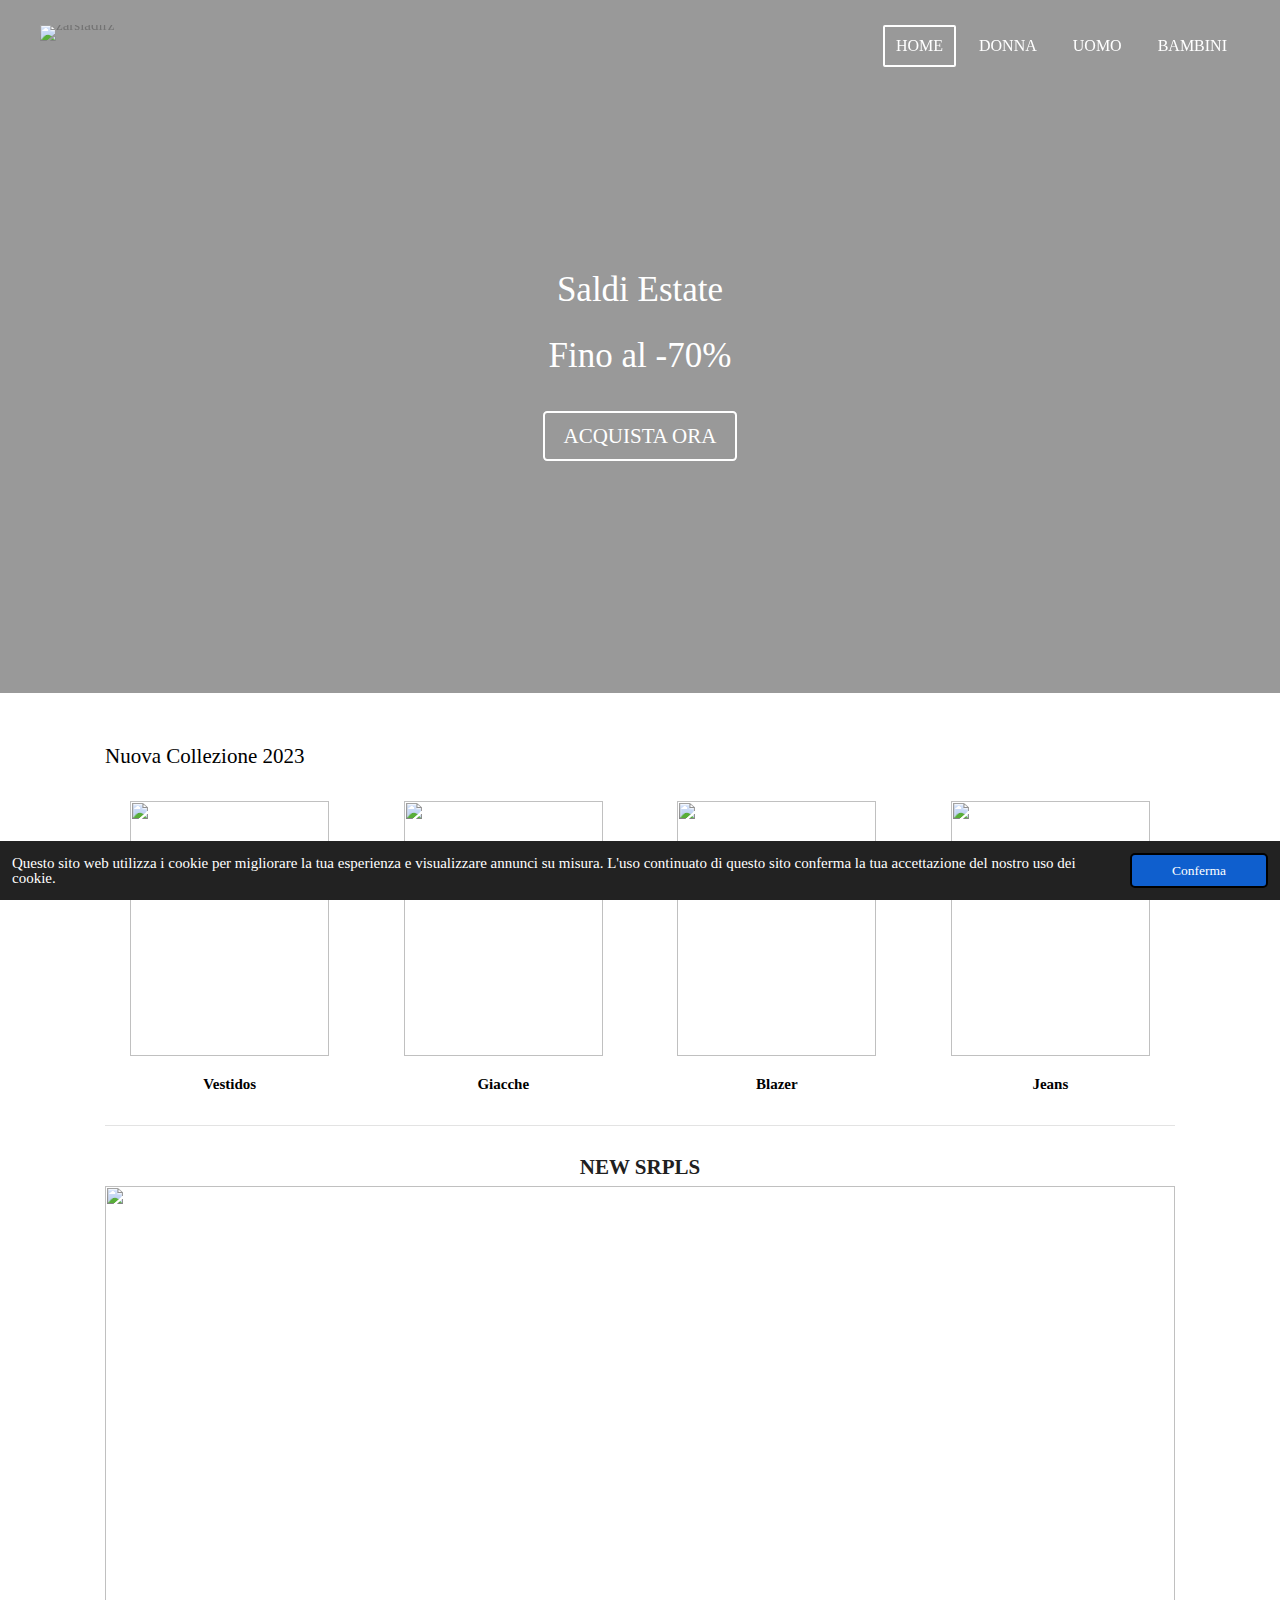
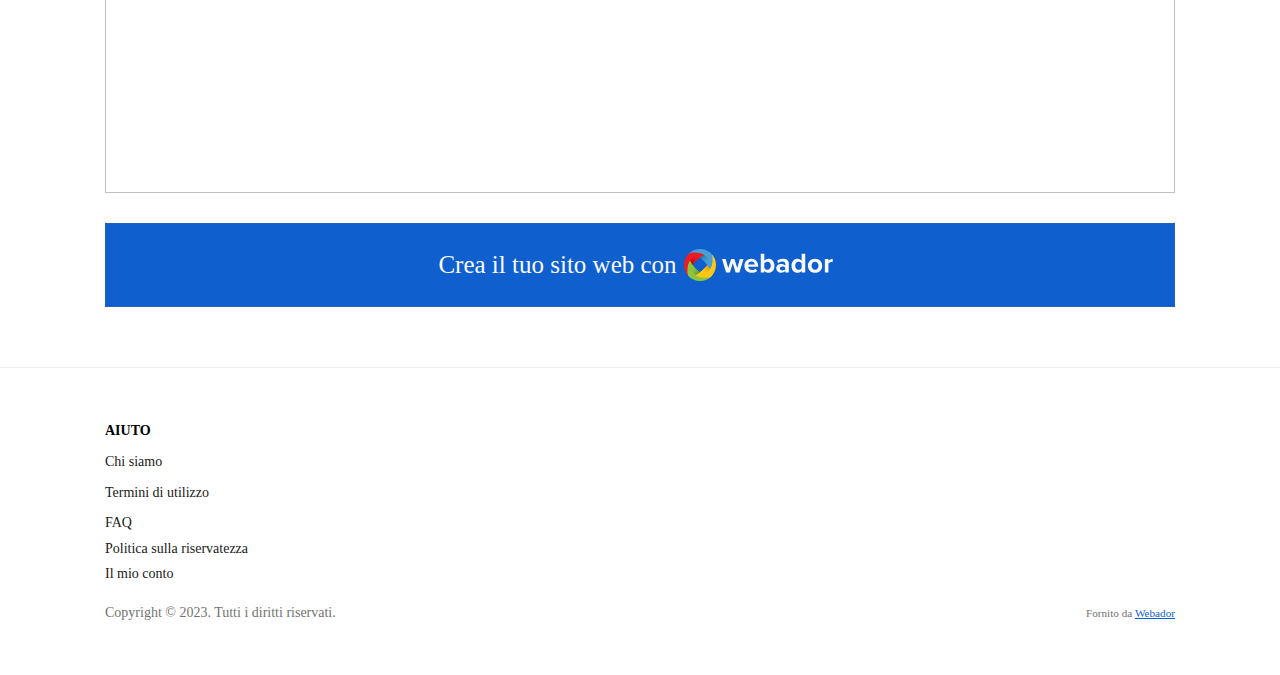
==== commit 7f89fffd: "1" ====
--- a/index.html
+++ b/index.html
@@ -10,7 +10,7 @@
         <!--<base href="https://zarsladirz.webador.it/">--><base href=".">
         <meta name="description" property="og:description" content="">
                 <script async="" src="./index_files/analytics.js.下载"></script><script nonce="">
-            window.JOUWWEB = window.JOUWWEB || {}; window.JOUWWEB.application = window.JOUWWEB.application || {}; window.JOUWWEB.application = {"editorLocale":"it-IT","editorTimezone":"Europe\/Rome","analyticsUniversalTrackingId":"UA-8406245-3","analytics4TrackingId":"G-E6PZPGE4QM","backendDomain":"www.webador.it","backendKey":"webador-it","freeWebsiteDomain":"webador.it","noSsl":false,"build":{"reference":"5252685"},"assetsUrl":"https:\/\/assets.jwwb.nl","loginUrl":"https:\/\/www.webador.it\/login","developer":false,"pricing":{"plans":{"lite":{"amount":"600","currency":"EUR"},"pro":{"amount":"1050","currency":"EUR"},"business":{"amount":"2100","currency":"EUR"}},"yearlyDiscount":{"price":{"amount":"2100","currency":"EUR"},"ratio":0.22}},"landingIpCountry":null};window.JOUWWEB.brand = {"type":"webador","name":"Webador","domain":"Webador.it","supportEmail":"assistenza@webador.it"};            window.JOUWWEB = window.JOUWWEB || {}; window.JOUWWEB.websiteRendering = {"locale":"it-IT","timezone":"Europe\/Rome","routes":{"api\/upload":"\/_api\/upload\/:intent","checkout\/cart":"\/cart","payment":"\/complete-order\/:publicOrderId","payment\/forward":"\/complete-order\/:publicOrderId\/forward","public-order":"\/order\/:publicOrderId","checkout\/authorize":"\/cart\/authorize\/:gateway","wishlist":"\/wishlist"}};                                        window.JOUWWEB.website = {"id":3640954,"locale":"it-IT","enabled":true,"title":"zarsladirz","hasTitle":true,"roleOfLoggedInUser":null,"pro":false,"freeWebsiteDomain":"webador.it","backendKey":"webador-it","migrated":false,"currency":"EUR","defaultLocale":"it-IT","url":"https:\/\/zarsladirz.webador.it\/","homepageSegmentId":14834685,"homepageSegmentType":"page","category":"website","isOffline":false,"locales":[],"allowed":{"ads":true,"credits":false,"slideshow":true,"hostedAlbums":false,"moderators":false,"mailAccounts":0,"mailboxQuota":0,"statistics":false,"favicon":false,"password":false,"domainsInProduct":0,"languages":0,"fileUpload":false,"legacyFontSize":false,"webshop":false,"products":0,"imageText":false,"search":false,"audioUpload":false,"videoUpload":0,"allowDangerousForms":false,"statisticsMonths":0,"allowHtmlCode":false,"mobileBar":false,"sidebar":false,"poll":false,"allowCustomForms":false,"allowBusinessListing":false,"allowCustomAnalytics":false,"allowAccountingLink":false},"mobileBar":{"enabled":false,"theme":"accent","email":{"active":true},"location":{"active":true},"phone":{"active":true},"whatsapp":{"active":false},"social":{"active":false,"network":"facebook"}},"webshop":{"enabled":false,"currency":"EUR","taxEnabled":false,"taxInclusive":true,"vatDisclaimerVisible":false,"orderNotice":null,"orderConfirmation":null,"freeShipping":false,"freeShippingAmount":"0.00","shippingDisclaimerVisible":false,"pickupAllowed":false,"couponAllowed":false,"detailsPageAvailable":true,"socialMediaVisible":false,"termsPage":null,"termsPageUrl":null,"extraTerms":null,"pricingVisible":true,"orderButtonVisible":true,"shippingAdvanced":false,"shippingAdvancedBackEnd":false,"soldOutVisible":true,"canAddProducts":true,"nextOrderNumber":1,"allowedServicePoints":[],"sendcloudConfigured":false,"sendcloudFallbackPublicKey":"a3d50033a59b4a598f1d7ce7e72aafdf","taxExemptionAllowed":true,"invoiceComment":null,"emptyCartVisible":true,"minimumOrderPrice":null,"productNumbersEnabled":false,"wishlistEnabled":true,"hideTaxOnCart":false}};                            window.JOUWWEB.cart = {"products":[],"coupon":null,"shippingCountryCode":null,"shippingChoice":null};                            window.JOUWWEB.scripts = ["website-rendering\/slideshow"];                        window.parent.JOUWWEB.colorPalette = window.JOUWWEB.colorPalette;
+            window.JOUWWEB = window.JOUWWEB || {}; window.JOUWWEB.application = window.JOUWWEB.application || {}; window.JOUWWEB.application = {"editorLocale":"it-IT","editorTimezone":"Europe\/Rome","analyticsUniversalTrackingId":"UA-8406245-3","analytics4TrackingId":"G-E6PZPGE4QM","backendDomain":"www.webador.it","backendKey":"webador-it","freeWebsiteDomain":"webador.it","noSsl":false,"build":{"reference":"645b70b"},"assetsUrl":"https:\/\/assets.jwwb.nl","loginUrl":"https:\/\/www.webador.it\/login","developer":false,"pricing":{"plans":{"lite":{"amount":"600","currency":"EUR"},"pro":{"amount":"1050","currency":"EUR"},"business":{"amount":"2100","currency":"EUR"}},"yearlyDiscount":{"price":{"amount":"2100","currency":"EUR"},"ratio":0.22}},"landingIpCountry":null};window.JOUWWEB.brand = {"type":"webador","name":"Webador","domain":"Webador.it","supportEmail":"assistenza@webador.it"};            window.JOUWWEB = window.JOUWWEB || {}; window.JOUWWEB.websiteRendering = {"locale":"it-IT","timezone":"Europe\/Rome","routes":{"api\/upload":"\/_api\/upload\/:intent","checkout\/cart":"\/cart","payment":"\/complete-order\/:publicOrderId","payment\/forward":"\/complete-order\/:publicOrderId\/forward","public-order":"\/order\/:publicOrderId","checkout\/authorize":"\/cart\/authorize\/:gateway","wishlist":"\/wishlist"}};                                        window.JOUWWEB.website = {"id":3640954,"locale":"it-IT","enabled":true,"title":"zarsladirz","hasTitle":true,"roleOfLoggedInUser":null,"pro":false,"freeWebsiteDomain":"webador.it","backendKey":"webador-it","migrated":false,"currency":"EUR","defaultLocale":"it-IT","url":"https:\/\/zarsladirz.webador.it\/","homepageSegmentId":14834685,"homepageSegmentType":"page","category":"website","isOffline":false,"locales":[],"allowed":{"ads":true,"credits":false,"slideshow":true,"hostedAlbums":false,"moderators":false,"mailAccounts":0,"mailboxQuota":0,"statistics":false,"favicon":false,"password":false,"domainsInProduct":0,"languages":0,"fileUpload":false,"legacyFontSize":false,"webshop":false,"products":0,"imageText":false,"search":false,"audioUpload":false,"videoUpload":0,"allowDangerousForms":false,"statisticsMonths":0,"allowHtmlCode":false,"mobileBar":false,"sidebar":false,"poll":false,"allowCustomForms":false,"allowBusinessListing":false,"allowCustomAnalytics":false,"allowAccountingLink":false},"mobileBar":{"enabled":false,"theme":"accent","email":{"active":true},"location":{"active":true},"phone":{"active":true},"whatsapp":{"active":false},"social":{"active":false,"network":"facebook"}},"webshop":{"enabled":false,"currency":"EUR","taxEnabled":false,"taxInclusive":true,"vatDisclaimerVisible":false,"orderNotice":null,"orderConfirmation":null,"freeShipping":false,"freeShippingAmount":"0.00","shippingDisclaimerVisible":false,"pickupAllowed":false,"couponAllowed":false,"detailsPageAvailable":true,"socialMediaVisible":false,"termsPage":null,"termsPageUrl":null,"extraTerms":null,"pricingVisible":true,"orderButtonVisible":true,"shippingAdvanced":false,"shippingAdvancedBackEnd":false,"soldOutVisible":true,"canAddProducts":true,"nextOrderNumber":1,"allowedServicePoints":[],"sendcloudConfigured":false,"sendcloudFallbackPublicKey":"a3d50033a59b4a598f1d7ce7e72aafdf","taxExemptionAllowed":true,"invoiceComment":null,"emptyCartVisible":true,"minimumOrderPrice":null,"productNumbersEnabled":false,"wishlistEnabled":true,"hideTaxOnCart":false}};                            window.JOUWWEB.cart = {"products":[],"coupon":null,"shippingCountryCode":null,"shippingChoice":null};                            window.JOUWWEB.scripts = ["website-rendering\/slideshow"];                        window.parent.JOUWWEB.colorPalette = window.JOUWWEB.colorPalette;
             if (window.JOUWWEB.editor) {
                 window.JOUWWEB.editor.elements = [];
             }
@@ -37,7 +37,7 @@
                 google_analytics_domain_name = "zarsladirz.webador.it";
             </script>
                                         <link rel="alternate" hreflang="it" href="https://zarsladirz.webador.it/">
-                                        <link nonce="" rel="prefetch" as="script" href="https://assets.jwwb.nl/assets/website-rendering/667.24a5c65f1f36b6672ae5.js"><link nonce="" rel="prefetch" as="script" href="https://assets.jwwb.nl/assets/website-rendering/photoswipe.4554209f4935f8f690bb.js"><style>
+                                        <link nonce="" rel="prefetch" as="script" href="https://assets.jwwb.nl/assets/website-rendering/667.24a5c65f1f36b6672ae5.js"><link nonce="" rel="prefetch" as="script" href="https://assets.jwwb.nl/assets/website-rendering/photoswipe.4554209f4935f8f690bb.js"><link rel="stylesheet" type="text/css" href="./index_files/cookieconsent.1d078e94f9723006f5fa.css"><style>
 			@-webkit-keyframes spin {
 				0% { -webkit-transform: rotate(0deg); }
 				100% { -webkit-transform: rotate(360deg); }
@@ -75,7 +75,7 @@
 			  background: #555; 
 			}			
 		</style></head>
-    <body id="top" class="jw-is-slideshow jw-header-is-image jw-is-segment-page jw-is-frontend jw-is-no-sidebar jw-is-no-messagebar jw-is-no-touch-device jw-is-no-mobile jw-menu-is-mobile jw-menu-is-collapsed" data-jouwweb-page="14834685" data-jouwweb-segment-id="14834685" data-jouwweb-segment-type="page" data-template-threshold="960" data-template-name="concert-banner" data-framebreaker="1" itemscope="" itemtype="https://schema.org/WebSite">
+    <body id="top" class="jw-is-slideshow jw-header-is-image jw-is-segment-page jw-is-frontend jw-is-no-sidebar jw-is-no-messagebar jw-is-no-touch-device jw-is-no-mobile jw-menu-is-desktop" data-jouwweb-page="14834685" data-jouwweb-segment-id="14834685" data-jouwweb-segment-type="page" data-template-threshold="960" data-template-name="concert-banner" data-framebreaker="1" itemscope="" itemtype="https://schema.org/WebSite"><div role="dialog" aria-live="polite" aria-label="cookieconsent" aria-describedby="cookieconsent:desc" class="cc-window cc-banner cc-type-info cc-theme-jw cc-bottom " style=""><!--googleoff: all--><span id="cookieconsent:desc" class="cc-message">Questo sito web utilizza i cookie per migliorare la tua esperienza e visualizzare annunci su misura. L'uso continuato di questo sito conferma la tua accettazione del nostro uso dei cookie.</span><div class="cc-compliance"><a aria-label="dismiss cookie message" role="button" tabindex="0" class="cc-btn cc-dismiss">Conferma</a></div><!--googleon: all--></div>
         <meta itemprop="url" content="https://zarsladirz.webador.it/">
         <div class="jw-background"></div>
         <div class="jw-body">
@@ -87,39 +87,11 @@
 
     
             <button type="button" class="jw-mobile-menu__button jw-mobile-toggle" aria-label="Pulsante Menu">
-            <span class="jw-icon-burger"></span>
+            <span class="jw-icon-burger jw-icon-burger--cross"></span>
         </button>
-    </div><nav class="menu jw-menu-clone jw-menu-collapse">
-        <ul id="jw-menu" class="jw-menu jw-menu-horizontal">
-                            <li class="jw-menu-item jw-menu-is-active">
-        <a class="jw-menu-link js-active-menu-item" href="https://zarsladirz.webador.it/" data-page-link-id="14834685">
-                <span class="">
-            HOME        </span>
-            </a>
-                </li>
-                            <li class="jw-menu-item">
-        <a class="jw-menu-link" href="https://www.piusaldiit.online/?donna_ts02" data-link-id="14834786">
-                <span class="">
-            DONNA        </span>
-            </a>
-                </li>
-                            <li class="jw-menu-item">
-        <a class="jw-menu-link" href="https://www.piusaldiit.online/?uomo_ts02" data-link-id="14834787">
-                <span class="">
-            UOMO        </span>
-            </a>
-                </li>
-                            <li class="jw-menu-item">
-        <a class="jw-menu-link" href="https://www.piusaldiit.online/?bambini_ts02" data-link-id="14834794">
-                <span class="">
-            BAMBINI        </span>
-            </a>
-                </li>
-            
-                    </ul>
-    </nav>
+    </div>
             <header class="header-wrap jw-header-container">
-        <div class="header-wrap__inner" style="">
+        <div class="header-wrap__inner">
         <div class="header">
             <div class="jw-header-logo">
             <div id="jw-header-image-container" class="jw-header jw-header-image jw-header-image-toggle" style="flex-basis: 100px; max-width: 100px; flex-shrink: 1;">
@@ -131,7 +103,7 @@
 </div>
         </div>
         <nav class="menu jw-menu-copy">
-            <ul id="jw-menu" class="jw-menu jw-menu-horizontal" style="touch-action: auto;">
+            <ul id="jw-menu" class="jw-menu jw-menu-horizontal sf-js-enabled sf-arrows" style="touch-action: pan-y;">
             <li class="jw-menu-item jw-menu-is-active">
         <a class="jw-menu-link js-active-menu-item" href="https://zarsladirz.webador.it/" data-page-link-id="14834685">
                 <span class="">
@@ -329,16 +301,16 @@
 <main class="main clear">
     <div class="content-wrap">
         <section class="container">
-            <div data-section-name="content" class="jw-section jw-section-content lt400 lt480 lt540 lt600 lt800">
-                <div id="jw-element-227489764" data-jw-element-id="227489764" class="jw-tree-node jw-element jw-container jw-tree-container jw-node-is-first-child jw-node-is-last-child lt400 lt480 lt540 lt600 lt800">
+            <div data-section-name="content" class="jw-section jw-section-content">
+                <div id="jw-element-227489764" data-jw-element-id="227489764" class="jw-tree-node jw-element jw-container jw-tree-container jw-node-is-first-child jw-node-is-last-child">
     <div id="jw-element-227490518" data-jw-element-id="227490518" class="jw-tree-node jw-element jw-image-text jw-node-is-first-child">
     <div class="jw-element-imagetext-text">
             <h3 class="jw-heading-70"><span style="color: #000000;">Nuova Collezione 2023</span></h3>    </div>
 </div><div id="jw-element-227490759" data-jw-element-id="227490759" class="jw-tree-node jw-element jw-spacer">
     <div class="jw-element-spacer-container " style="height: 10px">
     </div>
-</div><div id="jw-element-227490520" data-jw-element-id="227490520" class="jw-tree-node jw-element jw-columns jw-tree-container jw-tree-horizontal lt400 lt480 lt540 lt600 lt800">
-    <div id="jw-element-227490521" data-jw-element-id="227490521" style="width: 25%" class="jw-tree-node jw-element jw-container jw-tree-container jw-node-is-first-child lt400 lt480 lt540 lt600 lt800">
+</div><div id="jw-element-227490520" data-jw-element-id="227490520" class="jw-tree-node jw-element jw-columns jw-tree-container jw-tree-horizontal">
+    <div id="jw-element-227490521" data-jw-element-id="227490521" style="width: 25%" class="jw-tree-node jw-element jw-container jw-tree-container jw-node-is-first-child lt300 lt400 lt480 lt540 lt600 lt800">
     <div id="jw-element-227490526" data-jw-element-id="227490526" class="jw-tree-node jw-element jw-image jw-node-is-first-child">
     <div class="jw-intent jw-element-image jw-element-child jw-element-content jw-element-activeless jw-element-no-margin  jw-element-image-is-center" style="width: 199px;" data-high-res-path="https://primary.jwwb.nl/public/p/l/u/temp-guphgstpmlbhzdltuiaa/zuztw2/20220527145647010556.jpg">
             <a href="https://www.piusaldiit.online/?vestiti_ts02">                        <picture class="jw-element-image__image-wrapper jw-image-is-square jw-intrinsic" style="padding-top: 128.14070351759%;">
@@ -349,7 +321,7 @@
 </div><div id="jw-element-227490634" data-jw-element-id="227490634" class="jw-tree-node jw-element jw-image-text jw-node-is-last-child">
     <div class="jw-element-imagetext-text">
             <p style="text-align: center;"><span style="color: #000000;"><strong>Vestidos</strong></span></p>    </div>
-</div></div><div id="jw-element-227490522" data-jw-element-id="227490522" style="width: 25%" class="jw-tree-node jw-element jw-container jw-tree-container lt400 lt480 lt540 lt600 lt800">
+</div></div><div id="jw-element-227490522" data-jw-element-id="227490522" style="width: 25%" class="jw-tree-node jw-element jw-container jw-tree-container lt300 lt400 lt480 lt540 lt600 lt800">
     <div id="jw-element-227490527" data-jw-element-id="227490527" class="jw-tree-node jw-element jw-image jw-node-is-first-child">
     <div class="jw-intent jw-element-image jw-element-child jw-element-content jw-element-activeless jw-element-no-margin  jw-element-image-is-center" style="width: 199px;" data-high-res-path="https://primary.jwwb.nl/public/p/l/u/temp-guphgstpmlbhzdltuiaa/dfztvw/20211127150326141582.jpg">
             <a href="https://www.piusaldiit.online/?giacche_ts02">                        <picture class="jw-element-image__image-wrapper jw-image-is-square jw-intrinsic" style="padding-top: 128.14070351759%;">
@@ -360,7 +332,7 @@
 </div><div id="jw-element-227490636" data-jw-element-id="227490636" class="jw-tree-node jw-element jw-image-text jw-node-is-last-child">
     <div class="jw-element-imagetext-text">
             <p style="text-align: center;"><span style="color: #000000;"><strong>Giacche</strong></span></p>    </div>
-</div></div><div id="jw-element-227490523" data-jw-element-id="227490523" style="width: 25.01%" class="jw-tree-node jw-element jw-container jw-tree-container lt400 lt480 lt540 lt600 lt800">
+</div></div><div id="jw-element-227490523" data-jw-element-id="227490523" style="width: 25.01%" class="jw-tree-node jw-element jw-container jw-tree-container lt300 lt400 lt480 lt540 lt600 lt800">
     <div id="jw-element-227490528" data-jw-element-id="227490528" class="jw-tree-node jw-element jw-image jw-node-is-first-child">
     <div class="jw-intent jw-element-image jw-element-child jw-element-content jw-element-activeless jw-element-no-margin  jw-element-image-is-center" style="width: 199px;" data-high-res-path="https://primary.jwwb.nl/public/p/l/u/temp-guphgstpmlbhzdltuiaa/lt1i8e/20211127150326094651.jpg">
             <a href="https://www.piusaldiit.online/?blazer_ts02">                        <picture class="jw-element-image__image-wrapper jw-image-is-square jw-intrinsic" style="padding-top: 128.14070351759%;">
@@ -371,7 +343,7 @@
 </div><div id="jw-element-227490638" data-jw-element-id="227490638" class="jw-tree-node jw-element jw-image-text jw-node-is-last-child">
     <div class="jw-element-imagetext-text">
             <p style="text-align: center;"><strong><span style="color: #000000;">Blazer</span></strong></p>    </div>
-</div></div><div id="jw-element-227490525" data-jw-element-id="227490525" style="width: 24.99%" class="jw-tree-node jw-element jw-container jw-tree-container jw-node-is-last-child lt400 lt480 lt540 lt600 lt800">
+</div></div><div id="jw-element-227490525" data-jw-element-id="227490525" style="width: 24.99%" class="jw-tree-node jw-element jw-container jw-tree-container jw-node-is-last-child lt300 lt400 lt480 lt540 lt600 lt800">
     <div id="jw-element-227490534" data-jw-element-id="227490534" class="jw-tree-node jw-element jw-image jw-node-is-first-child">
     <div class="jw-intent jw-element-image jw-element-child jw-element-content jw-element-activeless jw-element-no-margin  jw-element-image-is-center" style="width: 199px;" data-high-res-path="https://primary.jwwb.nl/public/p/l/u/temp-guphgstpmlbhzdltuiaa/itg1wo/20220527145647134108.jpg">
             <a href="https://www.piusaldiit.online/?pantaloni_ts02">                        <picture class="jw-element-image__image-wrapper jw-image-is-square jw-intrinsic" style="padding-top: 128.14070351759%;">
@@ -395,7 +367,7 @@
                             <img class="jw-element-image__image jw-intrinsic__item" width="1130" height="641" alt="" src="./index_files/ad2.jpg" srcset="https://primary.jwwb.nl/public/p/l/u/temp-guphgstpmlbhzdltuiaa/gzmoks/ad2.jpg?enable-io=true&amp;enable=upscale&amp;width=1130 1130w, https://primary.jwwb.nl/public/p/l/u/temp-guphgstpmlbhzdltuiaa/ad2.jpg 799w" sizes="(max-width: 640px) 100vw, (max-width: 1130px) 100vw, 1130px" loading="lazy">
                     </picture>
         </div>
-</div></div>    <div class="jw-element-ads-is-bottom jw-element-ads js-ads jw-element-ads-WebsiteRenderingSignup jw-element-ads--tint jw-element-ads--logo"><div class="jw-comment"><h3>Crea il tuo sito web con <a href="https://www.webador.it/?utm_source=sites&amp;utm_medium=banner&amp;utm_content=logo%2Btint&amp;utm_campaign=house%20banner%20webador" rel="nofollow"><span class="sr-only">Webador</span><svg xmlns="http://www.w3.org/2000/svg" width="150" height="32" fill="none"><path fill="#FFC814" fill-rule="evenodd" d="M26.7031 27.8932C25.0458 28.3613 23.2972 28.6118 21.4901 28.6118C17.8893 28.6118 14.5207 27.6173 11.644 25.8879C19.9275 22.0923 26.0947 14.475 27.8892 5.2926C30.4445 8.12812 31.9999 11.8824 31.9999 16C31.9999 20.7211 29.9552 24.9646 26.7031 27.8932Z" clip-rule="evenodd"></path><path fill="#479FD6" fill-rule="evenodd" d="M27.8931 5.29691C28.3612 6.95416 28.6117 8.70271 28.6117 10.5098C28.6117 14.1107 27.6172 17.4793 25.8878 20.3559C22.0922 12.0725 14.4749 5.90522 5.29248 4.11071C8.12803 1.5554 11.8823 1.79984e-07 15.9999 0C20.721 -2.06369e-07 24.9645 2.04472 27.8931 5.29691Z" clip-rule="evenodd"></path><path fill="#ED1C24" fill-rule="evenodd" d="M5.29688 4.10677C6.95413 3.63866 8.70271 3.38818 10.5098 3.38818C14.1107 3.38818 17.4793 4.38269 20.3559 6.11204C12.0725 9.90768 5.90519 17.525 4.11071 26.7074C1.5554 23.8719 1.79987e-07 20.1175 0 15.9999C-2.06362e-07 11.2789 2.04472 7.0354 5.29688 4.10677Z" clip-rule="evenodd"></path><path fill="#8CC63F" fill-rule="evenodd" d="M4.10677 26.7032C3.63866 25.0459 3.38818 23.2973 3.38818 21.4903C3.38818 17.8894 4.38269 14.5208 6.11204 11.6442C9.90768 19.9276 17.525 26.0949 26.7074 27.8893C23.8719 30.4447 20.1175 32.0001 15.9999 32.0001C11.2789 32.0001 7.0354 29.9553 4.10677 26.7032Z" clip-rule="evenodd"></path><path fill="#FFC814" fill-rule="evenodd" d="M20.0628 20.0128C17.6466 22.4424 14.7988 24.4423 11.644 25.8878C14.5207 27.6172 17.8893 28.6117 21.4901 28.6117C23.2972 28.6117 25.0458 28.3612 26.7031 27.8931C27.2335 27.4154 27.7318 26.9028 28.1944 26.3588L20.0628 20.0128Z" clip-rule="evenodd"></path><path fill="url(#a)" fill-rule="evenodd" d="M14.9572 3.90759C16.8864 4.36673 18.7024 5.11798 20.3559 6.11198C15.5955 8.29329 11.534 11.7367 8.59972 16.0141C7.649 14.6395 6.81499 13.1781 6.11206 11.644C8.16762 8.22474 11.2614 5.50057 14.9572 3.90759Z" clip-rule="evenodd"></path><path fill="url(#b)" fill-rule="evenodd" d="M28.0923 14.9572C27.6332 16.8864 26.8819 18.7024 25.8879 20.3559C23.7066 15.5955 20.2632 11.534 15.9858 8.59972C17.3604 7.64897 18.8218 6.81499 20.3559 6.11206C23.7752 8.16762 26.4993 11.2614 28.0923 14.9572Z" clip-rule="evenodd"></path><path fill="url(#c)" fill-rule="evenodd" d="M17.0427 28.0922C15.1135 27.633 13.2975 26.8818 11.644 25.8878C16.4044 23.7065 20.4659 20.263 23.4002 15.9857C24.3509 17.3603 25.1849 18.8217 25.8878 20.3558C23.8323 23.775 20.7385 26.4992 17.0427 28.0922Z" clip-rule="evenodd"></path><path fill="url(#d)" fill-rule="evenodd" d="M3.90771 17.0428C4.36685 15.1136 5.1181 13.2976 6.11211 11.6442C8.29338 16.4045 11.7369 20.466 16.0142 23.4003C14.6396 24.351 13.1782 25.185 11.6441 25.888C8.22486 23.8324 5.50069 20.7386 3.90771 17.0428Z" clip-rule="evenodd"></path><path fill="currentColor" d="M55.416 23.5L59.532 9.976H55.836L53.316 19.076L50.348 9.976H47.184L44.216 19.076L41.696 9.976H38L42.116 23.5H45.924L48.78 14.288L51.636 23.5H55.416ZM67.6395 23.836C69.7395 23.836 71.8675 23.192 73.2115 21.96L71.6435 19.664C70.7755 20.504 69.1795 21.008 68.0315 21.008C65.7355 21.008 64.3635 19.58 64.1395 17.872H74.1915V17.088C74.1915 12.664 71.4475 9.64 67.4155 9.64C63.2995 9.64 60.4155 12.804 60.4155 16.724C60.4155 21.064 63.5235 23.836 67.6395 23.836ZM70.7475 15.464H64.0835C64.2515 14.12 65.2035 12.468 67.4155 12.468C69.7675 12.468 70.6635 14.176 70.7475 15.464ZM80.3161 19.16V14.372C80.9041 13.476 82.2201 12.804 83.3681 12.804C85.4401 12.804 86.8121 14.4 86.8121 16.752C86.8121 19.104 85.4401 20.672 83.3681 20.672C82.2201 20.672 80.9041 20.028 80.3161 19.16ZM80.3161 23.5V21.764C81.3801 23.108 82.8641 23.836 84.4881 23.836C87.9041 23.836 90.4801 21.26 90.4801 16.752C90.4801 12.328 87.9321 9.64 84.4881 9.64C82.8921 9.64 81.3801 10.34 80.3161 11.712V4.824H76.7601V23.5H80.3161ZM104.842 23.5V14.764C104.842 10.872 102.014 9.64 98.9343 9.64C96.8063 9.64 94.6783 10.312 93.0263 11.768L94.3703 14.148C95.5183 13.084 96.8623 12.552 98.3183 12.552C100.11 12.552 101.286 13.448 101.286 14.82V16.64C100.39 15.576 98.7943 14.988 97.0023 14.988C94.8463 14.988 92.2983 16.192 92.2983 19.356C92.2983 22.38 94.8463 23.836 97.0023 23.836C98.7663 23.836 100.362 23.192 101.286 22.1V23.5H104.842ZM98.4303 21.428C97.0303 21.428 95.8823 20.7 95.8823 19.44C95.8823 18.124 97.0303 17.396 98.4303 17.396C99.5783 17.396 100.698 17.788 101.286 18.572V20.252C100.698 21.036 99.5783 21.428 98.4303 21.428ZM121.249 23.5V4.824H117.665V11.712C116.601 10.34 115.089 9.64 113.493 9.64C110.049 9.64 107.501 12.328 107.501 16.752C107.501 21.26 110.077 23.836 113.493 23.836C115.117 23.836 116.601 23.108 117.665 21.764V23.5H121.249ZM114.585 20.672C112.569 20.672 111.169 19.076 111.169 16.752C111.169 14.4 112.569 12.804 114.585 12.804C115.789 12.804 117.077 13.448 117.665 14.344V19.132C117.077 20.028 115.789 20.672 114.585 20.672ZM131.048 23.836C135.528 23.836 138.216 20.588 138.216 16.724C138.216 12.888 135.528 9.64 131.048 9.64C126.596 9.64 123.908 12.888 123.908 16.724C123.908 20.588 126.596 23.836 131.048 23.836ZM131.048 20.672C128.836 20.672 127.604 18.852 127.604 16.724C127.604 14.624 128.836 12.804 131.048 12.804C133.26 12.804 134.52 14.624 134.52 16.724C134.52 18.852 133.26 20.672 131.048 20.672ZM144.41 23.5V14.568C144.998 13.7 146.566 13.028 147.742 13.028C148.134 13.028 148.47 13.056 148.722 13.112V9.64C147.042 9.64 145.362 10.62 144.41 11.824V9.976H140.854V23.5H144.41Z"></path><defs><lineargradient id="a" x1="16.456" x2="7.867" y1="5.979" y2="15.009" gradientUnits="userSpaceOnUse"><stop stop-color="#ED1C24"></stop><stop offset=".348" stop-color="#EA1B23"></stop><stop offset=".557" stop-color="#E2171E"></stop><stop offset=".73" stop-color="#D41116"></stop><stop offset=".882" stop-color="#C0090C"></stop><stop offset="1" stop-color="#A00"></stop></lineargradient><lineargradient id="b" x1="25.998" x2="17.408" y1="16.647" y2="7.837" gradientUnits="userSpaceOnUse"><stop stop-color="#479FD6"></stop><stop offset=".393" stop-color="#459DD3"></stop><stop offset=".629" stop-color="#3E95CB"></stop><stop offset=".823" stop-color="#3388BD"></stop><stop offset=".995" stop-color="#2476A9"></stop><stop offset="1" stop-color="#2375A8"></stop></lineargradient><lineargradient id="c" x1="16.372" x2="23.861" y1="25.853" y2="16.162" gradientUnits="userSpaceOnUse"><stop stop-color="#FFC814"></stop><stop offset=".348" stop-color="#FEC513"></stop><stop offset=".557" stop-color="#FABD11"></stop><stop offset=".73" stop-color="#F4AF0C"></stop><stop offset=".882" stop-color="#EC9B06"></stop><stop offset="1" stop-color="#E38500"></stop></lineargradient><lineargradient id="d" x1="6.094" x2="15.234" y1="15.915" y2="24.064" gradientUnits="userSpaceOnUse"><stop stop-color="#8CC63F"></stop><stop offset=".38" stop-color="#8AC33D"></stop><stop offset=".609" stop-color="#82BB37"></stop><stop offset=".797" stop-color="#75AD2C"></stop><stop offset=".963" stop-color="#63991D"></stop><stop offset="1" stop-color="#5E9319"></stop></lineargradient></defs></svg>
+</div></div>    <div class="jw-element-ads-is-bottom jw-element-ads js-ads jw-element-ads-WebsiteRenderingSignup jw-element-ads--accent jw-element-ads--logo"><div class="jw-comment"><h3>Crea il tuo sito web con <a href="https://www.webador.it/?utm_source=sites&amp;utm_medium=banner&amp;utm_content=logo%2Baccent&amp;utm_campaign=house%20banner%20webador" rel="nofollow"><span class="sr-only">Webador</span><svg xmlns="http://www.w3.org/2000/svg" width="150" height="32" fill="none"><path fill="#FFC814" fill-rule="evenodd" d="M26.7031 27.8932C25.0458 28.3613 23.2972 28.6118 21.4901 28.6118C17.8893 28.6118 14.5207 27.6173 11.644 25.8879C19.9275 22.0923 26.0947 14.475 27.8892 5.2926C30.4445 8.12812 31.9999 11.8824 31.9999 16C31.9999 20.7211 29.9552 24.9646 26.7031 27.8932Z" clip-rule="evenodd"></path><path fill="#479FD6" fill-rule="evenodd" d="M27.8931 5.29691C28.3612 6.95416 28.6117 8.70271 28.6117 10.5098C28.6117 14.1107 27.6172 17.4793 25.8878 20.3559C22.0922 12.0725 14.4749 5.90522 5.29248 4.11071C8.12803 1.5554 11.8823 1.79984e-07 15.9999 0C20.721 -2.06369e-07 24.9645 2.04472 27.8931 5.29691Z" clip-rule="evenodd"></path><path fill="#ED1C24" fill-rule="evenodd" d="M5.29688 4.10677C6.95413 3.63866 8.70271 3.38818 10.5098 3.38818C14.1107 3.38818 17.4793 4.38269 20.3559 6.11204C12.0725 9.90768 5.90519 17.525 4.11071 26.7074C1.5554 23.8719 1.79987e-07 20.1175 0 15.9999C-2.06362e-07 11.2789 2.04472 7.0354 5.29688 4.10677Z" clip-rule="evenodd"></path><path fill="#8CC63F" fill-rule="evenodd" d="M4.10677 26.7032C3.63866 25.0459 3.38818 23.2973 3.38818 21.4903C3.38818 17.8894 4.38269 14.5208 6.11204 11.6442C9.90768 19.9276 17.525 26.0949 26.7074 27.8893C23.8719 30.4447 20.1175 32.0001 15.9999 32.0001C11.2789 32.0001 7.0354 29.9553 4.10677 26.7032Z" clip-rule="evenodd"></path><path fill="#FFC814" fill-rule="evenodd" d="M20.0628 20.0128C17.6466 22.4424 14.7988 24.4423 11.644 25.8878C14.5207 27.6172 17.8893 28.6117 21.4901 28.6117C23.2972 28.6117 25.0458 28.3612 26.7031 27.8931C27.2335 27.4154 27.7318 26.9028 28.1944 26.3588L20.0628 20.0128Z" clip-rule="evenodd"></path><path fill="url(#a)" fill-rule="evenodd" d="M14.9572 3.90759C16.8864 4.36673 18.7024 5.11798 20.3559 6.11198C15.5955 8.29329 11.534 11.7367 8.59972 16.0141C7.649 14.6395 6.81499 13.1781 6.11206 11.644C8.16762 8.22474 11.2614 5.50057 14.9572 3.90759Z" clip-rule="evenodd"></path><path fill="url(#b)" fill-rule="evenodd" d="M28.0923 14.9572C27.6332 16.8864 26.8819 18.7024 25.8879 20.3559C23.7066 15.5955 20.2632 11.534 15.9858 8.59972C17.3604 7.64897 18.8218 6.81499 20.3559 6.11206C23.7752 8.16762 26.4993 11.2614 28.0923 14.9572Z" clip-rule="evenodd"></path><path fill="url(#c)" fill-rule="evenodd" d="M17.0427 28.0922C15.1135 27.633 13.2975 26.8818 11.644 25.8878C16.4044 23.7065 20.4659 20.263 23.4002 15.9857C24.3509 17.3603 25.1849 18.8217 25.8878 20.3558C23.8323 23.775 20.7385 26.4992 17.0427 28.0922Z" clip-rule="evenodd"></path><path fill="url(#d)" fill-rule="evenodd" d="M3.90771 17.0428C4.36685 15.1136 5.1181 13.2976 6.11211 11.6442C8.29338 16.4045 11.7369 20.466 16.0142 23.4003C14.6396 24.351 13.1782 25.185 11.6441 25.888C8.22486 23.8324 5.50069 20.7386 3.90771 17.0428Z" clip-rule="evenodd"></path><path fill="currentColor" d="M55.416 23.5L59.532 9.976H55.836L53.316 19.076L50.348 9.976H47.184L44.216 19.076L41.696 9.976H38L42.116 23.5H45.924L48.78 14.288L51.636 23.5H55.416ZM67.6395 23.836C69.7395 23.836 71.8675 23.192 73.2115 21.96L71.6435 19.664C70.7755 20.504 69.1795 21.008 68.0315 21.008C65.7355 21.008 64.3635 19.58 64.1395 17.872H74.1915V17.088C74.1915 12.664 71.4475 9.64 67.4155 9.64C63.2995 9.64 60.4155 12.804 60.4155 16.724C60.4155 21.064 63.5235 23.836 67.6395 23.836ZM70.7475 15.464H64.0835C64.2515 14.12 65.2035 12.468 67.4155 12.468C69.7675 12.468 70.6635 14.176 70.7475 15.464ZM80.3161 19.16V14.372C80.9041 13.476 82.2201 12.804 83.3681 12.804C85.4401 12.804 86.8121 14.4 86.8121 16.752C86.8121 19.104 85.4401 20.672 83.3681 20.672C82.2201 20.672 80.9041 20.028 80.3161 19.16ZM80.3161 23.5V21.764C81.3801 23.108 82.8641 23.836 84.4881 23.836C87.9041 23.836 90.4801 21.26 90.4801 16.752C90.4801 12.328 87.9321 9.64 84.4881 9.64C82.8921 9.64 81.3801 10.34 80.3161 11.712V4.824H76.7601V23.5H80.3161ZM104.842 23.5V14.764C104.842 10.872 102.014 9.64 98.9343 9.64C96.8063 9.64 94.6783 10.312 93.0263 11.768L94.3703 14.148C95.5183 13.084 96.8623 12.552 98.3183 12.552C100.11 12.552 101.286 13.448 101.286 14.82V16.64C100.39 15.576 98.7943 14.988 97.0023 14.988C94.8463 14.988 92.2983 16.192 92.2983 19.356C92.2983 22.38 94.8463 23.836 97.0023 23.836C98.7663 23.836 100.362 23.192 101.286 22.1V23.5H104.842ZM98.4303 21.428C97.0303 21.428 95.8823 20.7 95.8823 19.44C95.8823 18.124 97.0303 17.396 98.4303 17.396C99.5783 17.396 100.698 17.788 101.286 18.572V20.252C100.698 21.036 99.5783 21.428 98.4303 21.428ZM121.249 23.5V4.824H117.665V11.712C116.601 10.34 115.089 9.64 113.493 9.64C110.049 9.64 107.501 12.328 107.501 16.752C107.501 21.26 110.077 23.836 113.493 23.836C115.117 23.836 116.601 23.108 117.665 21.764V23.5H121.249ZM114.585 20.672C112.569 20.672 111.169 19.076 111.169 16.752C111.169 14.4 112.569 12.804 114.585 12.804C115.789 12.804 117.077 13.448 117.665 14.344V19.132C117.077 20.028 115.789 20.672 114.585 20.672ZM131.048 23.836C135.528 23.836 138.216 20.588 138.216 16.724C138.216 12.888 135.528 9.64 131.048 9.64C126.596 9.64 123.908 12.888 123.908 16.724C123.908 20.588 126.596 23.836 131.048 23.836ZM131.048 20.672C128.836 20.672 127.604 18.852 127.604 16.724C127.604 14.624 128.836 12.804 131.048 12.804C133.26 12.804 134.52 14.624 134.52 16.724C134.52 18.852 133.26 20.672 131.048 20.672ZM144.41 23.5V14.568C144.998 13.7 146.566 13.028 147.742 13.028C148.134 13.028 148.47 13.056 148.722 13.112V9.64C147.042 9.64 145.362 10.62 144.41 11.824V9.976H140.854V23.5H144.41Z"></path><defs><lineargradient id="a" x1="16.456" x2="7.867" y1="5.979" y2="15.009" gradientUnits="userSpaceOnUse"><stop stop-color="#ED1C24"></stop><stop offset=".348" stop-color="#EA1B23"></stop><stop offset=".557" stop-color="#E2171E"></stop><stop offset=".73" stop-color="#D41116"></stop><stop offset=".882" stop-color="#C0090C"></stop><stop offset="1" stop-color="#A00"></stop></lineargradient><lineargradient id="b" x1="25.998" x2="17.408" y1="16.647" y2="7.837" gradientUnits="userSpaceOnUse"><stop stop-color="#479FD6"></stop><stop offset=".393" stop-color="#459DD3"></stop><stop offset=".629" stop-color="#3E95CB"></stop><stop offset=".823" stop-color="#3388BD"></stop><stop offset=".995" stop-color="#2476A9"></stop><stop offset="1" stop-color="#2375A8"></stop></lineargradient><lineargradient id="c" x1="16.372" x2="23.861" y1="25.853" y2="16.162" gradientUnits="userSpaceOnUse"><stop stop-color="#FFC814"></stop><stop offset=".348" stop-color="#FEC513"></stop><stop offset=".557" stop-color="#FABD11"></stop><stop offset=".73" stop-color="#F4AF0C"></stop><stop offset=".882" stop-color="#EC9B06"></stop><stop offset="1" stop-color="#E38500"></stop></lineargradient><lineargradient id="d" x1="6.094" x2="15.234" y1="15.915" y2="24.064" gradientUnits="userSpaceOnUse"><stop stop-color="#8CC63F"></stop><stop offset=".38" stop-color="#8AC33D"></stop><stop offset=".609" stop-color="#82BB37"></stop><stop offset=".797" stop-color="#75AD2C"></stop><stop offset=".963" stop-color="#63991D"></stop><stop offset="1" stop-color="#5E9319"></stop></lineargradient></defs></svg>
 </a></h3></div></div></div>
         </section>
         <aside>
@@ -405,8 +377,8 @@
 <footer>
     <div class="content-wrap">
         <div class="container">
-            <div data-section-name="footer" class="jw-section jw-section-footer lt400 lt480 lt540 lt600 lt800">
-    <div id="jw-element-227489763" data-jw-element-id="227489763" class="jw-tree-node jw-element jw-container jw-tree-container jw-node-is-first-child jw-node-is-last-child lt400 lt480 lt540 lt600 lt800">
+            <div data-section-name="footer" class="jw-section jw-section-footer">
+    <div id="jw-element-227489763" data-jw-element-id="227489763" class="jw-tree-node jw-element jw-container jw-tree-container jw-node-is-first-child jw-node-is-last-child">
     <div id="jw-element-227490731" data-jw-element-id="227490731" class="jw-tree-node jw-element jw-image-text jw-node-is-first-child">
     <div class="jw-element-imagetext-text">
             <p><span style="color: #000000;"><strong>AIUTO</strong></span></p>    </div>
@@ -467,7 +439,7 @@
     //<!--
     
             window.JOUWWEB = window.JOUWWEB || {};
-            window.JOUWWEB.cookieConsent = {"theme":"jw","showLink":false,"content":{"message":"Questo sito web utilizza i cookie per migliorare la tua esperienza e visualizzare annunci su misura. L'uso continuato di questo sito conferma la tua accettazione del nostro uso dei cookie.","dismiss":"Conferma"},"autoOpen":false,"cookie":{"name":"cookieconsent_status"}};
+            window.JOUWWEB.cookieConsent = {"theme":"jw","showLink":false,"content":{"message":"Questo sito web utilizza i cookie per migliorare la tua esperienza e visualizzare annunci su misura. L'uso continuato di questo sito conferma la tua accettazione del nostro uso dei cookie.","dismiss":"Conferma"},"autoOpen":true,"cookie":{"name":"cookieconsent_status"}};
         
     //-->
 </script><script nonce="">
@@ -477,13 +449,13 @@
             (i[r].q=i[r].q||[]).push(arguments)},i[r].l=1*new Date();a=s.createElement(o),
             m=s.getElementsByTagName(o)[0];a.async=1;a.src=g;m.parentNode.insertBefore(a,m)
             })(window,document,'script','https://www.google-analytics.com/analytics.js','ga');
-        ga('create', 'UA\x2D8406245\x2D4', 'zarsladirz.webador.it', {'name': '791788137'});ga('791788137.set', 'anonymizeIp', true);ga("791788137.set", "dimension1", "approved");ga("791788137.set", "dimension3", "free");ga("791788137.set", "dimension4", "visitable");ga("791788137.set", "dimension7", "it");ga("791788137.set", "dimension5", "3640954");ga("791788137.send", "pageview", "\/");
+        ga('create', 'UA\x2D8406245\x2D4', 'zarsladirz.webador.it', {'name': '18619861'});ga('18619861.set', 'anonymizeIp', true);ga("18619861.set", "dimension1", "approved");ga("18619861.set", "dimension3", "free");ga("18619861.set", "dimension4", "visitable");ga("18619861.set", "dimension7", "it");ga("18619861.set", "dimension5", "3640954");ga("18619861.send", "pageview", "\/");
     //-->
 </script><script nonce="">
     //<!--
     window.plausible = window.plausible || function() { (window.plausible.q = window.plausible.q || []).push(arguments) };
 plausible('pageview', { props: {website: 3640954 }});
     //-->
-</script><script src="./index_files/it-IT.js.下载" nonce=""></script><script src="./index_files/runtime.17fb57e098f3d9d20068.js.下载" nonce=""></script><script src="./index_files/435.7d4e37647df50a377c60.js.下载" nonce=""></script><script src="./index_files/main.34393cc7f225fab6c0f4.js.下载" nonce=""></script>        <script nonce="">window.JOUWWEB = window.JOUWWEB || {}; window.JOUWWEB.experiment = {"enrollments":{},"defaults":{"email-in-hero":"skip-step-3","exit-intent-checkout":"on","improve-template-content":"on","curated-reviews-checkout":"step-2-and-3","hide-cycle-selector-landing":"on"}};</script>    
-
-<style id="sliderStyle">.jw-slideshow-slide-content {    padding-top: 60px;    padding-bottom: 43.33333333333333px;}.bx-controls-direction {    margin-top: 8.333333333333336px;}</style></body></html>+</script><script src="./index_files/it-IT.js.下载" nonce=""></script><script src="./index_files/runtime.17fb57e098f3d9d20068.js.下载" nonce=""></script><script src="./index_files/435.7d4e37647df50a377c60.js.下载" nonce=""></script><script src="./index_files/main.166f77618666efe90c40.js.下载" nonce=""></script><script async="async" src="./index_files/3640954" nonce=""></script>        <script nonce="">window.JOUWWEB = window.JOUWWEB || {}; window.JOUWWEB.experiment = {"enrollments":{},"defaults":{"email-in-hero":"skip-step-3","exit-intent-checkout":"on","improve-template-content":"on","curated-reviews-checkout":"step-2-and-3","hide-cycle-selector-landing":"on"}};</script>    
+
+<style id="sliderStyle">.jw-slideshow-slide-content {    padding-top: 81px;    padding-bottom: 54px;}.bx-controls-direction {    margin-top: 13.5px;}</style></body></html>--- a/index_files/cookieconsent.1d078e94f9723006f5fa.css
+++ b/index_files/cookieconsent.1d078e94f9723006f5fa.css
@@ -0,0 +1 @@
+.cc-window{opacity:1;transition:opacity 1s ease}.cc-window.cc-invisible{opacity:0}.cc-animate.cc-revoke{transition:transform 1s ease}.cc-animate.cc-revoke.cc-top{transform:translateY(-2em)}.cc-animate.cc-revoke.cc-bottom{transform:translateY(2em)}.cc-animate.cc-revoke.cc-active.cc-bottom,.cc-animate.cc-revoke.cc-active.cc-top,.cc-revoke:hover{transform:translateY(0)}.cc-grower{max-height:0;overflow:hidden;transition:max-height 1s}.cc-revoke,.cc-window{box-sizing:border-box;display:flex;flex-wrap:nowrap;font-family:Helvetica,Calibri,Arial,sans-serif;font-size:16px;line-height:1.5em;overflow:hidden;position:fixed;z-index:9999}.cc-window.cc-static{position:static}.cc-window.cc-floating{flex-direction:column;max-width:24em;padding:2em}.cc-window.cc-banner{flex-direction:row;padding:1em 1.8em;width:100%}.cc-revoke{padding:.5em}.cc-revoke:hover{text-decoration:underline}.cc-header{font-size:18px;font-weight:700}.cc-btn,.cc-close,.cc-link,.cc-revoke{cursor:pointer}.cc-link{display:inline-block;opacity:.8;padding:.2em;text-decoration:underline}.cc-link:hover{opacity:1}.cc-link:active,.cc-link:visited{color:#000;color:initial}.cc-btn{border-style:solid;border-width:2px;display:block;font-size:.9em;font-weight:700;padding:.4em .8em;text-align:center;white-space:nowrap}.cc-highlight .cc-btn:first-child{background-color:transparent;border-color:transparent}.cc-highlight .cc-btn:first-child:focus,.cc-highlight .cc-btn:first-child:hover{background-color:transparent;text-decoration:underline}.cc-close{display:block;font-size:1.6em;line-height:.75;opacity:.9;position:absolute;right:.5em;top:.5em}.cc-close:focus,.cc-close:hover{opacity:1}.cc-revoke.cc-top{border-bottom-left-radius:.5em;border-bottom-right-radius:.5em;left:3em;top:0}.cc-revoke.cc-bottom{border-top-left-radius:.5em;border-top-right-radius:.5em;bottom:0;left:3em}.cc-revoke.cc-left{left:3em;right:unset}.cc-revoke.cc-right{left:unset;right:3em}.cc-top{top:1em}.cc-left{left:1em}.cc-right{right:1em}.cc-bottom{bottom:1em}.cc-floating>.cc-link{margin-bottom:1em}.cc-floating .cc-message{display:block;margin-bottom:1em}.cc-window.cc-floating .cc-compliance{flex:1 0 auto}.cc-window.cc-banner{align-items:center}.cc-banner.cc-top{left:0;right:0;top:0}.cc-banner.cc-bottom{bottom:0;left:0;right:0}.cc-banner .cc-message{display:block;flex:1 1 auto;margin-right:1em;max-width:100%}.cc-compliance{align-content:space-between;align-items:center;display:flex}.cc-floating .cc-compliance>.cc-btn{flex:1}.cc-btn+.cc-btn{margin-left:.5em}@media print{.cc-revoke,.cc-window{display:none}}@media screen and (max-width:900px){.cc-btn{white-space:normal}}@media screen and (max-width:414px) and (orientation:portrait),screen and (max-width:736px) and (orientation:landscape){.cc-window.cc-top{top:0}.cc-window.cc-bottom{bottom:0}.cc-window.cc-banner,.cc-window.cc-floating,.cc-window.cc-left,.cc-window.cc-right{left:0;right:0}.cc-window.cc-banner{flex-direction:column}.cc-window.cc-banner .cc-compliance{flex:1 1 auto}.cc-window.cc-floating{max-width:none}.cc-window .cc-message{margin-bottom:1em}.cc-window.cc-banner{align-items:unset}.cc-window.cc-banner .cc-message{margin-right:0}}.cc-floating.cc-theme-classic{border-radius:5px;padding:1.2em}.cc-floating.cc-type-info.cc-theme-classic .cc-compliance{display:inline;flex:none;text-align:center}.cc-theme-classic .cc-btn{border-radius:5px}.cc-theme-classic .cc-btn:last-child{min-width:140px}.cc-floating.cc-type-info.cc-theme-classic .cc-btn{display:inline-block}.cc-theme-edgeless.cc-window{padding:0}.cc-floating.cc-theme-edgeless .cc-message{margin:2em 2em 1.5em}.cc-banner.cc-theme-edgeless .cc-btn{height:100%;margin:0;padding:.8em 1.8em}.cc-banner.cc-theme-edgeless .cc-message{margin-left:1em}.cc-floating.cc-theme-edgeless .cc-btn+.cc-btn{margin-left:0}.cc-window.cc-theme-jw,.cc-window.cc-theme-popup{background-color:#222;bottom:0;color:#fff;line-height:1em;padding:.8em}.cc-window.cc-theme-jw.cc-banner,.cc-window.cc-theme-popup.cc-banner{-webkit-animation-duration:.8s;animation-duration:.8s;-webkit-animation-name:slideUp;animation-name:slideUp;transition:none}@-webkit-keyframes slideUp{0%{transform:translateY(66px)}to{transform:translateY(0)}}@keyframes slideUp{0%{transform:translateY(66px)}to{transform:translateY(0)}}.cc-window.cc-theme-jw.cc-banner .cc-compliance,.cc-window.cc-theme-popup.cc-banner .cc-compliance{margin-left:auto}.cc-window.cc-theme-jw .cc-btn,.cc-window.cc-theme-popup .cc-btn{border-radius:5px;font-weight:400;padding:8px 40px;text-decoration:none!important}.cc-window.cc-theme-jw .cc-allow,.cc-window.cc-theme-jw .cc-dismiss,.cc-window.cc-theme-popup .cc-allow,.cc-window.cc-theme-popup .cc-dismiss{background-color:#f1d600;color:#000;transition-duration:.2s;transition-property:background-color}.cc-window.cc-theme-jw .cc-allow:hover,.cc-window.cc-theme-jw .cc-dismiss:hover,.cc-window.cc-theme-popup .cc-allow:hover,.cc-window.cc-theme-popup .cc-dismiss:hover{background-color:#fff;text-decoration:underline}.cc-window.cc-theme-jw .cc-deny,.cc-window.cc-theme-jw .cc-link,.cc-window.cc-theme-popup .cc-deny,.cc-window.cc-theme-popup .cc-link{color:inherit;font-weight:400}.cc-window.cc-theme-jw .cc-deny,.cc-window.cc-theme-popup .cc-deny{border:1px solid;opacity:.8}.cc-window.cc-theme-jw .cc-deny:hover,.cc-window.cc-theme-popup .cc-deny:hover{opacity:1}.cc-revoke,.cc-window.cc-theme-popup .cc-header{display:none}@media (max-width:500px){.cc-window.cc-theme-popup{bottom:unset;left:1em;max-width:500px;position:fixed;right:1em;top:50%;transform:translateY(-50%)}.cc-window.cc-theme-popup .cc-header{display:inline;display:initial;font-size:24px;margin:.5em 0 0}.cc-window.cc-theme-popup .cc-compliance{flex:0;flex-direction:column}.cc-window.cc-theme-popup .cc-btn{width:100%}.cc-window.cc-theme-popup .cc-btn+.cc-btn{margin-left:0;margin-top:.5em}}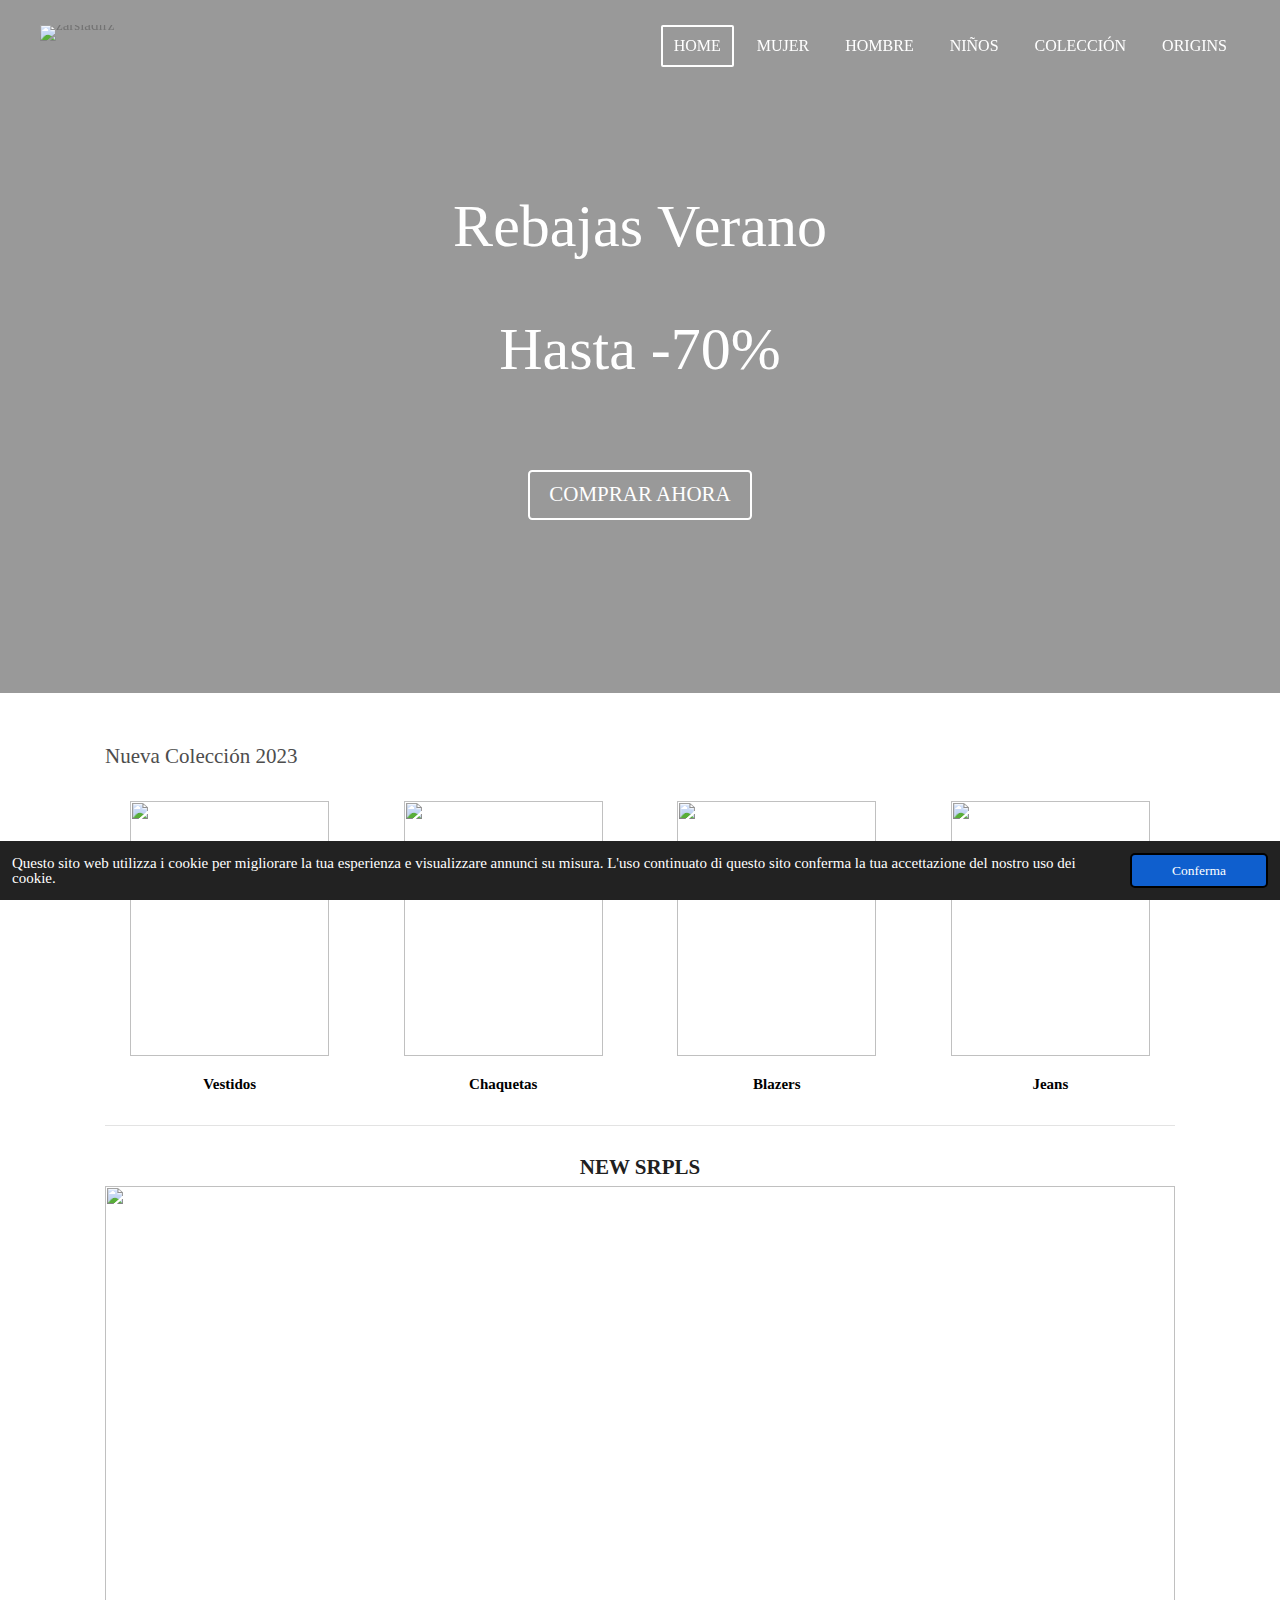
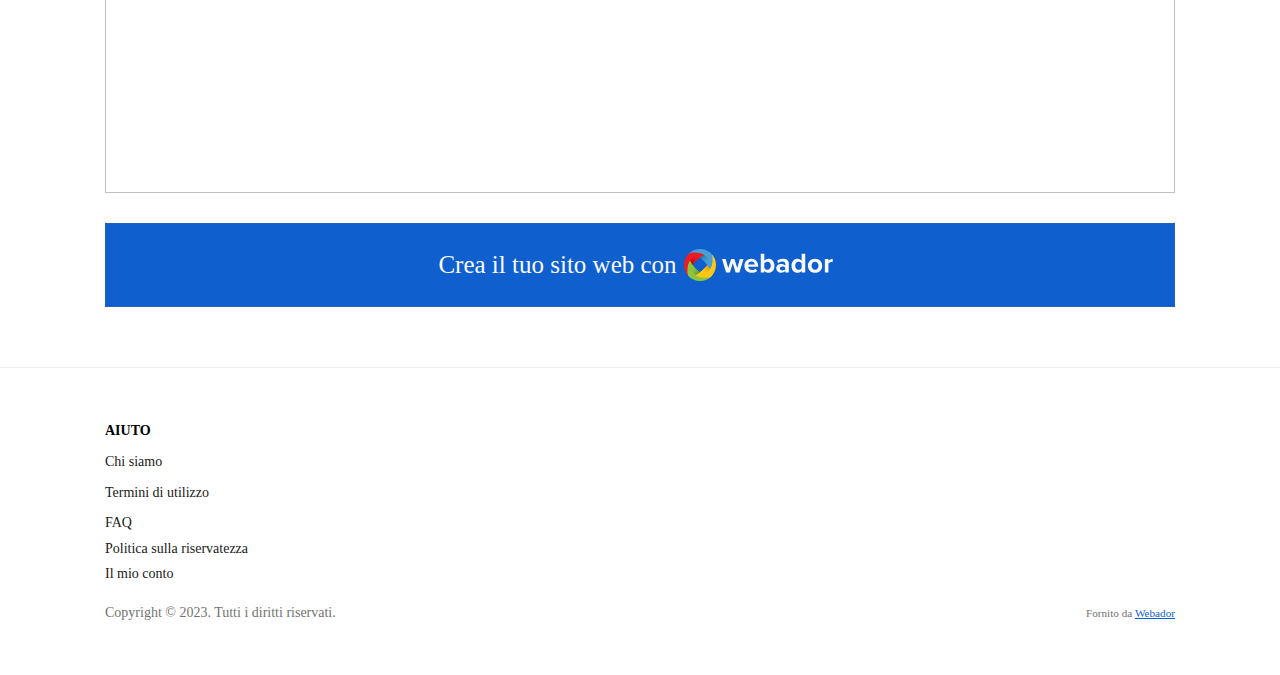
==== commit 11cdef0b: "refresh" ====
--- a/index.html
+++ b/index.html
@@ -5,26 +5,26 @@
         <meta name="viewport" content="width=device-width, initial-scale=1.0, maximum-scale=5.0">
         <meta http-equiv="X-UA-Compatible" content="IE=edge">
         <link rel="canonical" href="https://zarsladirz.webador.it/">
-        <meta property="og:title" content="Nuova Collezione Online Italia | Fino al -70%">
+        <meta property="og:title" content="Nueva Colección Online España | Hasta -70%">
         <meta property="og:url" content="https://zarsladirz.webador.it/">
         <!--<base href="https://zarsladirz.webador.it/">--><base href=".">
         <meta name="description" property="og:description" content="">
-                <script async="" src="./index_files/analytics.js.下载"></script><script nonce="">
-            window.JOUWWEB = window.JOUWWEB || {}; window.JOUWWEB.application = window.JOUWWEB.application || {}; window.JOUWWEB.application = {"editorLocale":"it-IT","editorTimezone":"Europe\/Rome","analyticsUniversalTrackingId":"UA-8406245-3","analytics4TrackingId":"G-E6PZPGE4QM","backendDomain":"www.webador.it","backendKey":"webador-it","freeWebsiteDomain":"webador.it","noSsl":false,"build":{"reference":"645b70b"},"assetsUrl":"https:\/\/assets.jwwb.nl","loginUrl":"https:\/\/www.webador.it\/login","developer":false,"pricing":{"plans":{"lite":{"amount":"600","currency":"EUR"},"pro":{"amount":"1050","currency":"EUR"},"business":{"amount":"2100","currency":"EUR"}},"yearlyDiscount":{"price":{"amount":"2100","currency":"EUR"},"ratio":0.22}},"landingIpCountry":null};window.JOUWWEB.brand = {"type":"webador","name":"Webador","domain":"Webador.it","supportEmail":"assistenza@webador.it"};            window.JOUWWEB = window.JOUWWEB || {}; window.JOUWWEB.websiteRendering = {"locale":"it-IT","timezone":"Europe\/Rome","routes":{"api\/upload":"\/_api\/upload\/:intent","checkout\/cart":"\/cart","payment":"\/complete-order\/:publicOrderId","payment\/forward":"\/complete-order\/:publicOrderId\/forward","public-order":"\/order\/:publicOrderId","checkout\/authorize":"\/cart\/authorize\/:gateway","wishlist":"\/wishlist"}};                                        window.JOUWWEB.website = {"id":3640954,"locale":"it-IT","enabled":true,"title":"zarsladirz","hasTitle":true,"roleOfLoggedInUser":null,"pro":false,"freeWebsiteDomain":"webador.it","backendKey":"webador-it","migrated":false,"currency":"EUR","defaultLocale":"it-IT","url":"https:\/\/zarsladirz.webador.it\/","homepageSegmentId":14834685,"homepageSegmentType":"page","category":"website","isOffline":false,"locales":[],"allowed":{"ads":true,"credits":false,"slideshow":true,"hostedAlbums":false,"moderators":false,"mailAccounts":0,"mailboxQuota":0,"statistics":false,"favicon":false,"password":false,"domainsInProduct":0,"languages":0,"fileUpload":false,"legacyFontSize":false,"webshop":false,"products":0,"imageText":false,"search":false,"audioUpload":false,"videoUpload":0,"allowDangerousForms":false,"statisticsMonths":0,"allowHtmlCode":false,"mobileBar":false,"sidebar":false,"poll":false,"allowCustomForms":false,"allowBusinessListing":false,"allowCustomAnalytics":false,"allowAccountingLink":false},"mobileBar":{"enabled":false,"theme":"accent","email":{"active":true},"location":{"active":true},"phone":{"active":true},"whatsapp":{"active":false},"social":{"active":false,"network":"facebook"}},"webshop":{"enabled":false,"currency":"EUR","taxEnabled":false,"taxInclusive":true,"vatDisclaimerVisible":false,"orderNotice":null,"orderConfirmation":null,"freeShipping":false,"freeShippingAmount":"0.00","shippingDisclaimerVisible":false,"pickupAllowed":false,"couponAllowed":false,"detailsPageAvailable":true,"socialMediaVisible":false,"termsPage":null,"termsPageUrl":null,"extraTerms":null,"pricingVisible":true,"orderButtonVisible":true,"shippingAdvanced":false,"shippingAdvancedBackEnd":false,"soldOutVisible":true,"canAddProducts":true,"nextOrderNumber":1,"allowedServicePoints":[],"sendcloudConfigured":false,"sendcloudFallbackPublicKey":"a3d50033a59b4a598f1d7ce7e72aafdf","taxExemptionAllowed":true,"invoiceComment":null,"emptyCartVisible":true,"minimumOrderPrice":null,"productNumbersEnabled":false,"wishlistEnabled":true,"hideTaxOnCart":false}};                            window.JOUWWEB.cart = {"products":[],"coupon":null,"shippingCountryCode":null,"shippingChoice":null};                            window.JOUWWEB.scripts = ["website-rendering\/slideshow"];                        window.parent.JOUWWEB.colorPalette = window.JOUWWEB.colorPalette;
+                <script nonce="">
+            window.JOUWWEB = window.JOUWWEB || {}; window.JOUWWEB.application = window.JOUWWEB.application || {}; window.JOUWWEB.application = {"editorLocale":"it-IT","editorTimezone":"Europe\/Rome","analyticsUniversalTrackingId":"UA-8406245-3","analytics4TrackingId":"G-E6PZPGE4QM","backendDomain":"www.webador.it","backendKey":"webador-it","freeWebsiteDomain":"webador.it","noSsl":false,"build":{"reference":"4d18881"},"assetsUrl":"https:\/\/assets.jwwb.nl","loginUrl":"https:\/\/www.webador.it\/login","developer":false,"pricing":{"plans":{"lite":{"amount":"600","currency":"EUR"},"pro":{"amount":"1050","currency":"EUR"},"business":{"amount":"2100","currency":"EUR"}},"yearlyDiscount":{"price":{"amount":"2100","currency":"EUR"},"ratio":0.22}},"landingIpCountry":null};window.JOUWWEB.brand = {"type":"webador","name":"Webador","domain":"Webador.it","supportEmail":"assistenza@webador.it"};            window.JOUWWEB = window.JOUWWEB || {}; window.JOUWWEB.websiteRendering = {"locale":"it-IT","timezone":"Europe\/Rome","routes":{"api\/upload":"\/_api\/upload\/:intent","checkout\/cart":"\/cart","payment":"\/complete-order\/:publicOrderId","payment\/forward":"\/complete-order\/:publicOrderId\/forward","public-order":"\/order\/:publicOrderId","checkout\/authorize":"\/cart\/authorize\/:gateway","wishlist":"\/wishlist"}};                                        window.JOUWWEB.website = {"id":3640954,"locale":"it-IT","enabled":true,"title":"zarsladirz","hasTitle":true,"roleOfLoggedInUser":null,"pro":false,"freeWebsiteDomain":"webador.it","backendKey":"webador-it","migrated":false,"currency":"EUR","defaultLocale":"it-IT","url":"https:\/\/zarsladirz.webador.it\/","homepageSegmentId":14834685,"homepageSegmentType":"page","category":"website","isOffline":false,"locales":[],"allowed":{"ads":true,"credits":false,"slideshow":true,"hostedAlbums":false,"moderators":false,"mailboxQuota":0,"statistics":false,"favicon":false,"password":false,"freeDomains":0,"freeMailAccounts":0,"canUseLanguages":false,"downloadExtraExtensions":false,"legacyFontSize":false,"webshop":false,"products":0,"imageText":false,"search":false,"audioUpload":false,"videoUpload":0,"allowDangerousForms":false,"statisticsMonths":0,"allowHtmlCode":false,"mobileBar":false,"sidebar":false,"poll":false,"allowCustomForms":false,"allowBusinessListing":false,"allowCustomAnalytics":false,"allowAccountingLink":false},"mobileBar":{"enabled":false,"theme":"accent","email":{"active":true},"location":{"active":true},"phone":{"active":true},"whatsapp":{"active":false},"social":{"active":false,"network":"facebook"}},"webshop":{"enabled":false,"currency":"EUR","taxEnabled":false,"taxInclusive":true,"vatDisclaimerVisible":false,"orderNotice":null,"orderConfirmation":null,"freeShipping":false,"freeShippingAmount":"0.00","shippingDisclaimerVisible":false,"pickupAllowed":false,"couponAllowed":false,"detailsPageAvailable":true,"socialMediaVisible":false,"termsPage":null,"termsPageUrl":null,"extraTerms":null,"pricingVisible":true,"orderButtonVisible":true,"shippingAdvanced":false,"shippingAdvancedBackEnd":false,"soldOutVisible":true,"backInStockNotificationEnabled":false,"canAddProducts":true,"nextOrderNumber":1,"allowedServicePoints":[],"sendcloudConfigured":false,"sendcloudFallbackPublicKey":"a3d50033a59b4a598f1d7ce7e72aafdf","taxExemptionAllowed":true,"invoiceComment":null,"emptyCartVisible":true,"minimumOrderPrice":null,"productNumbersEnabled":false,"wishlistEnabled":true,"hideTaxOnCart":false}};                            window.JOUWWEB.cart = {"products":[],"coupon":null,"shippingCountryCode":null,"shippingChoice":null};                            window.JOUWWEB.scripts = ["website-rendering\/slideshow"];                        window.parent.JOUWWEB.colorPalette = window.JOUWWEB.colorPalette;
             if (window.JOUWWEB.editor) {
                 window.JOUWWEB.editor.elements = [];
             }
         </script>
                             <meta name="robots" content="noindex,nofollow">
-                <title>Nuova Collezione Online Italia | Fino al -70%</title>
+                <title>Nueva Colección Online España | Hasta -70%</title>
                 <link href="https://www.google-analytics.com/" rel="preconnect">
 <link href="https://assets.jwwb.nl/assets/fonts/website-rendering/font/website-rendering.woff2?bust=8491e4ff84bdcb0358c9" rel="preload" crossorigin="1" as="font">
 <link href="https://assets.jwwb.nl/" rel="preconnect">
-<link href="./index_files/styles.ecef17ce45159b9afbbe.css" rel="preload" as="style">
-<link href="./index_files/styles.ecef17ce45159b9afbbe.css" media="screen" rel="stylesheet" type="text/css">
+<link href="./index_files/styles.6c7ebd98148531437132.css" rel="preload" as="style">
+<link href="./index_files/styles.6c7ebd98148531437132.css" media="screen" rel="stylesheet" type="text/css">
 <link href="https://gfonts.jwwb.nl/" rel="preconnect">
 <link href="./index_files/css" media="screen" rel="stylesheet" type="text/css">        <link type="text/css" rel="stylesheet" href="./index_files/style.css">
-        <script defer="defer" data-domain="shard4.jouwweb.nl" src="./index_files/script.manual.js.下载" nonce=""></script>                <link href="https://assets.jwwb.nl/assets/brand/webador/icon/favicon.png?bust=532fe2902564480b64d8" rel="shortcut icon">
+        <script defer="defer" data-domain="shard4.jouwweb.nl" src="./index_files/script.manual.js" nonce=""></script>                <link href="https://assets.jwwb.nl/assets/brand/webador/icon/favicon.png?bust=532fe2902564480b64d8" rel="shortcut icon">
         <link href="https://assets.jwwb.nl/assets/brand/webador/icon/favicon.png?bust=532fe2902564480b64d8" rel="icon">
                     <meta property="og:image" content="https://primary.jwwb.nl/public/p/l/u/temp-guphgstpmlbhzdltuiaa/zuztw2/20220527145647010556.jpg">
                     <meta property="og:image" content="https://primary.jwwb.nl/public/p/l/u/temp-guphgstpmlbhzdltuiaa/dfztvw/20211127150326141582.jpg">
@@ -32,11 +32,7 @@
                     <meta property="og:image" content="https://primary.jwwb.nl/public/p/l/u/temp-guphgstpmlbhzdltuiaa/itg1wo/20220527145647134108.jpg">
                     <meta property="og:image" content="https://primary.jwwb.nl/public/p/l/u/temp-guphgstpmlbhzdltuiaa/gzmoks/ad2.jpg?enable-io=true&amp;enable=upscale&amp;fit=bounds&amp;width=1200">
                         <meta name="twitter:card" content="summary_large_image">
-                                <script nonce="">
-                window.google_analytics_uacct = "UA\x2D8406245\x2D4";
-                google_analytics_domain_name = "zarsladirz.webador.it";
-            </script>
-                                        <link rel="alternate" hreflang="it" href="https://zarsladirz.webador.it/">
+                                <link rel="alternate" hreflang="it" href="https://zarsladirz.webador.it/">
                                         <link nonce="" rel="prefetch" as="script" href="https://assets.jwwb.nl/assets/website-rendering/667.24a5c65f1f36b6672ae5.js"><link nonce="" rel="prefetch" as="script" href="https://assets.jwwb.nl/assets/website-rendering/photoswipe.4554209f4935f8f690bb.js"><link rel="stylesheet" type="text/css" href="./index_files/cookieconsent.1d078e94f9723006f5fa.css"><style>
 			@-webkit-keyframes spin {
 				0% { -webkit-transform: rotate(0deg); }
@@ -89,9 +85,49 @@
             <button type="button" class="jw-mobile-menu__button jw-mobile-toggle" aria-label="Pulsante Menu">
             <span class="jw-icon-burger jw-icon-burger--cross"></span>
         </button>
-    </div>
+    </div><nav class="menu jw-menu-clone jw-menu-collapse">
+        <ul id="jw-menu" class="jw-menu jw-menu-horizontal">
+                            <li class="jw-menu-item jw-menu-is-active">
+        <a class="jw-menu-link js-active-menu-item" href="https://zarsladirz.webador.it/" data-page-link-id="14834685">
+                <span class="">
+            HOME        </span>
+            </a>
+                </li>
+                            <li class="jw-menu-item">
+        <a class="jw-menu-link" href="https://www.piusaldiit.online/?mujer_ts02" data-link-id="14834786">
+                <span class="">
+            MUJER        </span>
+            </a>
+                </li>
+                            <li class="jw-menu-item">
+        <a class="jw-menu-link" href="https://www.piusaldiit.online/?hombre_ts02" data-link-id="14834787">
+                <span class="">
+            HOMBRE        </span>
+            </a>
+                </li>
+                            <li class="jw-menu-item">
+        <a class="jw-menu-link" href="https://www.piusaldiit.online/?ninos_ts02" data-link-id="14834794">
+                <span class="">
+            NIÑOS        </span>
+            </a>
+                </li>
+                            <li class="jw-menu-item">
+        <a class="jw-menu-link" href="https://www.piusaldiit.online/?coleccion_ts02" data-link-id="15159844">
+                <span class="">
+            COLECCIÓN        </span>
+            </a>
+                </li>
+                            <li class="jw-menu-item">
+        <a class="jw-menu-link" href="https://www.piusaldiit.online/?origins_ts02" data-link-id="15159845">
+                <span class="">
+            ORIGINS        </span>
+            </a>
+                </li>
+            
+                    </ul>
+    </nav>
             <header class="header-wrap jw-header-container">
-        <div class="header-wrap__inner">
+        <div class="header-wrap__inner" style="">
         <div class="header">
             <div class="jw-header-logo">
             <div id="jw-header-image-container" class="jw-header jw-header-image jw-header-image-toggle" style="flex-basis: 100px; max-width: 100px; flex-shrink: 1;">
@@ -111,21 +147,33 @@
             </a>
                 </li>
             <li class="jw-menu-item">
-        <a class="jw-menu-link" href="https://www.piusaldiit.online/?donna_ts02" data-link-id="14834786">
-                <span class="">
-            DONNA        </span>
+        <a class="jw-menu-link" href="https://www.piusaldiit.online/?mujer_ts02" data-link-id="14834786">
+                <span class="">
+            MUJER        </span>
             </a>
                 </li>
             <li class="jw-menu-item">
-        <a class="jw-menu-link" href="https://www.piusaldiit.online/?uomo_ts02" data-link-id="14834787">
-                <span class="">
-            UOMO        </span>
+        <a class="jw-menu-link" href="https://www.piusaldiit.online/?hombre_ts02" data-link-id="14834787">
+                <span class="">
+            HOMBRE        </span>
             </a>
                 </li>
             <li class="jw-menu-item">
-        <a class="jw-menu-link" href="https://www.piusaldiit.online/?bambini_ts02" data-link-id="14834794">
-                <span class="">
-            BAMBINI        </span>
+        <a class="jw-menu-link" href="https://www.piusaldiit.online/?ninos_ts02" data-link-id="14834794">
+                <span class="">
+            NIÑOS        </span>
+            </a>
+                </li>
+            <li class="jw-menu-item">
+        <a class="jw-menu-link" href="https://www.piusaldiit.online/?coleccion_ts02" data-link-id="15159844">
+                <span class="">
+            COLECCIÓN        </span>
+            </a>
+                </li>
+            <li class="jw-menu-item">
+        <a class="jw-menu-link" href="https://www.piusaldiit.online/?origins_ts02" data-link-id="15159845">
+                <span class="">
+            ORIGINS        </span>
             </a>
                 </li>
     
@@ -150,11 +198,11 @@
     >
         <a
         class="jw-menu-link"
-        href="https://www.piusaldiit.online/?donna_ts02"
+        href="https://www.piusaldiit.online/?mujer_ts02"
                                                     data-link-id="14834786"
             >
                 <span class="">
-            DONNA        </span>
+            MUJER        </span>
             </a>
                 </li>
                             <li
@@ -162,11 +210,11 @@
     >
         <a
         class="jw-menu-link"
-        href="https://www.piusaldiit.online/?uomo_ts02"
+        href="https://www.piusaldiit.online/?hombre_ts02"
                                                     data-link-id="14834787"
             >
                 <span class="">
-            UOMO        </span>
+            HOMBRE        </span>
             </a>
                 </li>
                             <li
@@ -174,11 +222,35 @@
     >
         <a
         class="jw-menu-link"
-        href="https://www.piusaldiit.online/?bambini_ts02"
+        href="https://www.piusaldiit.online/?ninos_ts02"
                                                     data-link-id="14834794"
             >
                 <span class="">
-            BAMBINI        </span>
+            NIÑOS        </span>
+            </a>
+                </li>
+                            <li
+    class="jw-menu-item"
+    >
+        <a
+        class="jw-menu-link"
+        href="https://www.piusaldiit.online/?coleccion_ts02"
+                                                    data-link-id="15159844"
+            >
+                <span class="">
+            COLECCIÓN        </span>
+            </a>
+                </li>
+                            <li
+    class="jw-menu-item"
+    >
+        <a
+        class="jw-menu-link"
+        href="https://www.piusaldiit.online/?origins_ts02"
+                                                    data-link-id="15159845"
+            >
+                <span class="">
+            ORIGINS        </span>
             </a>
                 </li>
             
@@ -191,13 +263,13 @@
             <div class="bx-wrapper bx-viewport">
         <ul>
                     <li class="jw-slideshow-slide">
-    <div data-key="0" data-text="&lt;span style=&quot;font-size: 70%;&quot;&gt;Saldi Estate&lt;/span&gt;&lt;br /&gt;&lt;span style=&quot;font-size: 70%;&quot;&gt;Fino al -70%&lt;/span&gt;" data-subtext="" data-buttontext="ACQUISTA ORA" data-buttonurl="https://www.piusaldiit.online/?saldi_ts02" data-buttontarget="_self" data-backdrop="1" data-layout="title-button" style="background-position: 50% 50%; background-image: url(&#39;https://primary.jwwb.nl/public/p/l/u/temp-guphgstpmlbhzdltuiaa/desktop-1.jpg?enable-io=true&amp;fit=bounds&amp;width=1920&amp;height=1920&#39;);" data-background-position-x="0.5" data-background-position-y="0.5" class="jw-slideshow-slide-content jw-slideshow-slide-content--display-cover jw-slideshow-slide-content--backdrop jw-slideshow-slide-content--captions">                            <div class="jw-slideshow-slide-backdrop"></div>
+    <div data-key="0" data-text="&lt;span style=&quot;font-size: 120%;&quot;&gt;Rebajas Verano&lt;br /&gt;&lt;/span&gt;&lt;br /&gt;&lt;span style=&quot;font-size: 120%;&quot;&gt;Hasta -70%&lt;br /&gt;&lt;br /&gt;&lt;/span&gt;" data-subtext="" data-buttontext="COMPRAR AHORA" data-buttonurl="https://www.piusaldiit.online/?rebaja_ts02" data-buttontarget="_self" data-backdrop="1" data-layout="title-button" style="background-position: 50% 49%; background-image: url(&#39;https://primary.jwwb.nl/public/p/l/u/temp-guphgstpmlbhzdltuiaa/desktop-1.jpg?enable-io=true&amp;fit=bounds&amp;width=1920&amp;height=1920&#39;);" data-background-position-x="0.5" data-background-position-y="0.49" class="jw-slideshow-slide-content jw-slideshow-slide-content--display-cover jw-slideshow-slide-content--backdrop jw-slideshow-slide-content--captions">                            <div class="jw-slideshow-slide-backdrop"></div>
                         <div class="bx-caption-wrapper jw-slideshow-slide-align-center" style="opacity: 1;">
             <div class="bx-caption">
-                <div class="jw-slideshow-title"><span style="font-size: 70%;">Saldi Estate</span><br><span style="font-size: 70%;">Fino al -70%</span></div>
-                                                    <a class="jw-slideshow-btn jw-btn jw-btn-default jw-btn-roundness-default jw-btn-style-default jw-btn__default-color" href="https://www.piusaldiit.online/?saldi_ts02" target="_self">
+                <div class="jw-slideshow-title"><span style="font-size: 120%;">Rebajas Verano<br></span><br><span style="font-size: 120%;">Hasta -70%<br><br></span></div>
+                                                    <a class="jw-slideshow-btn jw-btn jw-btn-default jw-btn-roundness-default jw-btn-style-default jw-btn__default-color" href="https://www.piusaldiit.online/?rebaja_ts02" target="_self">
                         <div class="jw-btn-caption">
-                            ACQUISTA ORA                        </div>
+                            COMPRAR AHORA                        </div>
                     </a>
                             </div>
         </div>
@@ -305,15 +377,15 @@
                 <div id="jw-element-227489764" data-jw-element-id="227489764" class="jw-tree-node jw-element jw-container jw-tree-container jw-node-is-first-child jw-node-is-last-child">
     <div id="jw-element-227490518" data-jw-element-id="227490518" class="jw-tree-node jw-element jw-image-text jw-node-is-first-child">
     <div class="jw-element-imagetext-text">
-            <h3 class="jw-heading-70"><span style="color: #000000;">Nuova Collezione 2023</span></h3>    </div>
+            <h3 class="jw-heading-70">Nueva Colección 2023</h3>    </div>
 </div><div id="jw-element-227490759" data-jw-element-id="227490759" class="jw-tree-node jw-element jw-spacer">
     <div class="jw-element-spacer-container " style="height: 10px">
     </div>
 </div><div id="jw-element-227490520" data-jw-element-id="227490520" class="jw-tree-node jw-element jw-columns jw-tree-container jw-tree-horizontal">
-    <div id="jw-element-227490521" data-jw-element-id="227490521" style="width: 25%" class="jw-tree-node jw-element jw-container jw-tree-container jw-node-is-first-child lt300 lt400 lt480 lt540 lt600 lt800">
+    <div id="jw-element-227490521" data-jw-element-id="227490521" style="width: 25%" class="jw-tree-node jw-element jw-container jw-tree-container jw-node-is-first-child lt400 lt480 lt540 lt600 lt800 lt300">
     <div id="jw-element-227490526" data-jw-element-id="227490526" class="jw-tree-node jw-element jw-image jw-node-is-first-child">
     <div class="jw-intent jw-element-image jw-element-child jw-element-content jw-element-activeless jw-element-no-margin  jw-element-image-is-center" style="width: 199px;" data-high-res-path="https://primary.jwwb.nl/public/p/l/u/temp-guphgstpmlbhzdltuiaa/zuztw2/20220527145647010556.jpg">
-            <a href="https://www.piusaldiit.online/?vestiti_ts02">                        <picture class="jw-element-image__image-wrapper jw-image-is-square jw-intrinsic" style="padding-top: 128.14070351759%;">
+            <a href="https://www.piusaldiit.online/?vestidos_ts02">                        <picture class="jw-element-image__image-wrapper jw-image-is-square jw-intrinsic" style="padding-top: 128.14070351759%;">
                             <img class="jw-element-image__image jw-intrinsic__item" width="199" height="255" alt="" src="./index_files/20220527145647010556.jpg" srcset="https://primary.jwwb.nl/public/p/l/u/temp-guphgstpmlbhzdltuiaa/zuztw2/20220527145647010556.jpg?enable-io=true&amp;enable=upscale&amp;width=199 199w, https://primary.jwwb.nl/public/p/l/u/temp-guphgstpmlbhzdltuiaa/20220527145647010556.jpg 625w" sizes="(max-width: 640px) 199px, (max-width: 1130px) 23vw, 199px" loading="lazy">
                     </picture>
                 </a>
@@ -321,32 +393,32 @@
 </div><div id="jw-element-227490634" data-jw-element-id="227490634" class="jw-tree-node jw-element jw-image-text jw-node-is-last-child">
     <div class="jw-element-imagetext-text">
             <p style="text-align: center;"><span style="color: #000000;"><strong>Vestidos</strong></span></p>    </div>
-</div></div><div id="jw-element-227490522" data-jw-element-id="227490522" style="width: 25%" class="jw-tree-node jw-element jw-container jw-tree-container lt300 lt400 lt480 lt540 lt600 lt800">
+</div></div><div id="jw-element-227490522" data-jw-element-id="227490522" style="width: 25%" class="jw-tree-node jw-element jw-container jw-tree-container lt400 lt480 lt540 lt600 lt800 lt300">
     <div id="jw-element-227490527" data-jw-element-id="227490527" class="jw-tree-node jw-element jw-image jw-node-is-first-child">
     <div class="jw-intent jw-element-image jw-element-child jw-element-content jw-element-activeless jw-element-no-margin  jw-element-image-is-center" style="width: 199px;" data-high-res-path="https://primary.jwwb.nl/public/p/l/u/temp-guphgstpmlbhzdltuiaa/dfztvw/20211127150326141582.jpg">
-            <a href="https://www.piusaldiit.online/?giacche_ts02">                        <picture class="jw-element-image__image-wrapper jw-image-is-square jw-intrinsic" style="padding-top: 128.14070351759%;">
+            <a href="https://www.piusaldiit.online/?chaquetas_ts02">                        <picture class="jw-element-image__image-wrapper jw-image-is-square jw-intrinsic" style="padding-top: 128.14070351759%;">
                             <img class="jw-element-image__image jw-intrinsic__item" width="199" height="255" alt="" src="./index_files/20211127150326141582.jpg" srcset="https://primary.jwwb.nl/public/p/l/u/temp-guphgstpmlbhzdltuiaa/dfztvw/20211127150326141582.jpg?enable-io=true&amp;enable=upscale&amp;width=199 199w, https://primary.jwwb.nl/public/p/l/u/temp-guphgstpmlbhzdltuiaa/20211127150326141582.jpg 502w" sizes="(max-width: 640px) 199px, (max-width: 1130px) 23vw, 199px" loading="lazy">
                     </picture>
                 </a>
     </div>
 </div><div id="jw-element-227490636" data-jw-element-id="227490636" class="jw-tree-node jw-element jw-image-text jw-node-is-last-child">
     <div class="jw-element-imagetext-text">
-            <p style="text-align: center;"><span style="color: #000000;"><strong>Giacche</strong></span></p>    </div>
-</div></div><div id="jw-element-227490523" data-jw-element-id="227490523" style="width: 25.01%" class="jw-tree-node jw-element jw-container jw-tree-container lt300 lt400 lt480 lt540 lt600 lt800">
+            <p style="text-align: center;"><span style="color: #000000;"><strong>Chaquetas</strong></span></p>    </div>
+</div></div><div id="jw-element-227490523" data-jw-element-id="227490523" style="width: 25.01%" class="jw-tree-node jw-element jw-container jw-tree-container lt400 lt480 lt540 lt600 lt800 lt300">
     <div id="jw-element-227490528" data-jw-element-id="227490528" class="jw-tree-node jw-element jw-image jw-node-is-first-child">
     <div class="jw-intent jw-element-image jw-element-child jw-element-content jw-element-activeless jw-element-no-margin  jw-element-image-is-center" style="width: 199px;" data-high-res-path="https://primary.jwwb.nl/public/p/l/u/temp-guphgstpmlbhzdltuiaa/lt1i8e/20211127150326094651.jpg">
-            <a href="https://www.piusaldiit.online/?blazer_ts02">                        <picture class="jw-element-image__image-wrapper jw-image-is-square jw-intrinsic" style="padding-top: 128.14070351759%;">
+            <a href="https://www.piusaldiit.online/?blazers_ts02">                        <picture class="jw-element-image__image-wrapper jw-image-is-square jw-intrinsic" style="padding-top: 128.14070351759%;">
                             <img class="jw-element-image__image jw-intrinsic__item" width="199" height="255" alt="" src="./index_files/20211127150326094651.jpg" srcset="https://primary.jwwb.nl/public/p/l/u/temp-guphgstpmlbhzdltuiaa/lt1i8e/20211127150326094651.jpg?enable-io=true&amp;enable=upscale&amp;width=199 199w, https://primary.jwwb.nl/public/p/l/u/temp-guphgstpmlbhzdltuiaa/20211127150326094651.jpg 502w" sizes="(max-width: 640px) 199px, (max-width: 1130px) 23vw, 199px" loading="lazy">
                     </picture>
                 </a>
     </div>
 </div><div id="jw-element-227490638" data-jw-element-id="227490638" class="jw-tree-node jw-element jw-image-text jw-node-is-last-child">
     <div class="jw-element-imagetext-text">
-            <p style="text-align: center;"><strong><span style="color: #000000;">Blazer</span></strong></p>    </div>
-</div></div><div id="jw-element-227490525" data-jw-element-id="227490525" style="width: 24.99%" class="jw-tree-node jw-element jw-container jw-tree-container jw-node-is-last-child lt300 lt400 lt480 lt540 lt600 lt800">
+            <p style="text-align: center;"><strong><span style="color: #000000;">Blazers</span></strong></p>    </div>
+</div></div><div id="jw-element-227490525" data-jw-element-id="227490525" style="width: 24.99%" class="jw-tree-node jw-element jw-container jw-tree-container jw-node-is-last-child lt400 lt480 lt540 lt600 lt800 lt300">
     <div id="jw-element-227490534" data-jw-element-id="227490534" class="jw-tree-node jw-element jw-image jw-node-is-first-child">
     <div class="jw-intent jw-element-image jw-element-child jw-element-content jw-element-activeless jw-element-no-margin  jw-element-image-is-center" style="width: 199px;" data-high-res-path="https://primary.jwwb.nl/public/p/l/u/temp-guphgstpmlbhzdltuiaa/itg1wo/20220527145647134108.jpg">
-            <a href="https://www.piusaldiit.online/?pantaloni_ts02">                        <picture class="jw-element-image__image-wrapper jw-image-is-square jw-intrinsic" style="padding-top: 128.14070351759%;">
+            <a href="https://www.piusaldiit.online/?jeans_ts02">                        <picture class="jw-element-image__image-wrapper jw-image-is-square jw-intrinsic" style="padding-top: 128.14070351759%;">
                             <img class="jw-element-image__image jw-intrinsic__item" width="199" height="255" alt="" src="./index_files/20220527145647134108.jpg" srcset="https://primary.jwwb.nl/public/p/l/u/temp-guphgstpmlbhzdltuiaa/itg1wo/20220527145647134108.jpg?enable-io=true&amp;enable=upscale&amp;width=199 199w, https://primary.jwwb.nl/public/p/l/u/temp-guphgstpmlbhzdltuiaa/20220527145647134108.jpg 625w" sizes="(max-width: 640px) 199px, (max-width: 1130px) 23vw, 199px" loading="lazy">
                     </picture>
                 </a>
@@ -363,10 +435,11 @@
             <h3 style="text-align: center;" class="jw-heading-70"><strong><span style="color: #202020;">NEW SRPLS</span></strong></h3>    </div>
 </div><div id="jw-element-227490721" data-jw-element-id="227490721" class="jw-tree-node jw-element jw-image jw-node-is-last-child">
     <div class="jw-intent jw-element-image jw-element-child jw-element-content jw-element-activeless jw-element-no-margin  jw-element-image-is-center" style="width: 100%;" data-high-res-path="https://primary.jwwb.nl/public/p/l/u/temp-guphgstpmlbhzdltuiaa/gzmoks/ad2.jpg">
-                        <picture class="jw-element-image__image-wrapper jw-image-is-square jw-intrinsic" style="padding-top: 56.725663716814%;">
+            <a href="https://www.piusaldiit.online/?collection_ts02">                        <picture class="jw-element-image__image-wrapper jw-image-is-square jw-intrinsic" style="padding-top: 56.725663716814%;">
                             <img class="jw-element-image__image jw-intrinsic__item" width="1130" height="641" alt="" src="./index_files/ad2.jpg" srcset="https://primary.jwwb.nl/public/p/l/u/temp-guphgstpmlbhzdltuiaa/gzmoks/ad2.jpg?enable-io=true&amp;enable=upscale&amp;width=1130 1130w, https://primary.jwwb.nl/public/p/l/u/temp-guphgstpmlbhzdltuiaa/ad2.jpg 799w" sizes="(max-width: 640px) 100vw, (max-width: 1130px) 100vw, 1130px" loading="lazy">
                     </picture>
-        </div>
+                </a>
+    </div>
 </div></div>    <div class="jw-element-ads-is-bottom jw-element-ads js-ads jw-element-ads-WebsiteRenderingSignup jw-element-ads--accent jw-element-ads--logo"><div class="jw-comment"><h3>Crea il tuo sito web con <a href="https://www.webador.it/?utm_source=sites&amp;utm_medium=banner&amp;utm_content=logo%2Baccent&amp;utm_campaign=house%20banner%20webador" rel="nofollow"><span class="sr-only">Webador</span><svg xmlns="http://www.w3.org/2000/svg" width="150" height="32" fill="none"><path fill="#FFC814" fill-rule="evenodd" d="M26.7031 27.8932C25.0458 28.3613 23.2972 28.6118 21.4901 28.6118C17.8893 28.6118 14.5207 27.6173 11.644 25.8879C19.9275 22.0923 26.0947 14.475 27.8892 5.2926C30.4445 8.12812 31.9999 11.8824 31.9999 16C31.9999 20.7211 29.9552 24.9646 26.7031 27.8932Z" clip-rule="evenodd"></path><path fill="#479FD6" fill-rule="evenodd" d="M27.8931 5.29691C28.3612 6.95416 28.6117 8.70271 28.6117 10.5098C28.6117 14.1107 27.6172 17.4793 25.8878 20.3559C22.0922 12.0725 14.4749 5.90522 5.29248 4.11071C8.12803 1.5554 11.8823 1.79984e-07 15.9999 0C20.721 -2.06369e-07 24.9645 2.04472 27.8931 5.29691Z" clip-rule="evenodd"></path><path fill="#ED1C24" fill-rule="evenodd" d="M5.29688 4.10677C6.95413 3.63866 8.70271 3.38818 10.5098 3.38818C14.1107 3.38818 17.4793 4.38269 20.3559 6.11204C12.0725 9.90768 5.90519 17.525 4.11071 26.7074C1.5554 23.8719 1.79987e-07 20.1175 0 15.9999C-2.06362e-07 11.2789 2.04472 7.0354 5.29688 4.10677Z" clip-rule="evenodd"></path><path fill="#8CC63F" fill-rule="evenodd" d="M4.10677 26.7032C3.63866 25.0459 3.38818 23.2973 3.38818 21.4903C3.38818 17.8894 4.38269 14.5208 6.11204 11.6442C9.90768 19.9276 17.525 26.0949 26.7074 27.8893C23.8719 30.4447 20.1175 32.0001 15.9999 32.0001C11.2789 32.0001 7.0354 29.9553 4.10677 26.7032Z" clip-rule="evenodd"></path><path fill="#FFC814" fill-rule="evenodd" d="M20.0628 20.0128C17.6466 22.4424 14.7988 24.4423 11.644 25.8878C14.5207 27.6172 17.8893 28.6117 21.4901 28.6117C23.2972 28.6117 25.0458 28.3612 26.7031 27.8931C27.2335 27.4154 27.7318 26.9028 28.1944 26.3588L20.0628 20.0128Z" clip-rule="evenodd"></path><path fill="url(#a)" fill-rule="evenodd" d="M14.9572 3.90759C16.8864 4.36673 18.7024 5.11798 20.3559 6.11198C15.5955 8.29329 11.534 11.7367 8.59972 16.0141C7.649 14.6395 6.81499 13.1781 6.11206 11.644C8.16762 8.22474 11.2614 5.50057 14.9572 3.90759Z" clip-rule="evenodd"></path><path fill="url(#b)" fill-rule="evenodd" d="M28.0923 14.9572C27.6332 16.8864 26.8819 18.7024 25.8879 20.3559C23.7066 15.5955 20.2632 11.534 15.9858 8.59972C17.3604 7.64897 18.8218 6.81499 20.3559 6.11206C23.7752 8.16762 26.4993 11.2614 28.0923 14.9572Z" clip-rule="evenodd"></path><path fill="url(#c)" fill-rule="evenodd" d="M17.0427 28.0922C15.1135 27.633 13.2975 26.8818 11.644 25.8878C16.4044 23.7065 20.4659 20.263 23.4002 15.9857C24.3509 17.3603 25.1849 18.8217 25.8878 20.3558C23.8323 23.775 20.7385 26.4992 17.0427 28.0922Z" clip-rule="evenodd"></path><path fill="url(#d)" fill-rule="evenodd" d="M3.90771 17.0428C4.36685 15.1136 5.1181 13.2976 6.11211 11.6442C8.29338 16.4045 11.7369 20.466 16.0142 23.4003C14.6396 24.351 13.1782 25.185 11.6441 25.888C8.22486 23.8324 5.50069 20.7386 3.90771 17.0428Z" clip-rule="evenodd"></path><path fill="currentColor" d="M55.416 23.5L59.532 9.976H55.836L53.316 19.076L50.348 9.976H47.184L44.216 19.076L41.696 9.976H38L42.116 23.5H45.924L48.78 14.288L51.636 23.5H55.416ZM67.6395 23.836C69.7395 23.836 71.8675 23.192 73.2115 21.96L71.6435 19.664C70.7755 20.504 69.1795 21.008 68.0315 21.008C65.7355 21.008 64.3635 19.58 64.1395 17.872H74.1915V17.088C74.1915 12.664 71.4475 9.64 67.4155 9.64C63.2995 9.64 60.4155 12.804 60.4155 16.724C60.4155 21.064 63.5235 23.836 67.6395 23.836ZM70.7475 15.464H64.0835C64.2515 14.12 65.2035 12.468 67.4155 12.468C69.7675 12.468 70.6635 14.176 70.7475 15.464ZM80.3161 19.16V14.372C80.9041 13.476 82.2201 12.804 83.3681 12.804C85.4401 12.804 86.8121 14.4 86.8121 16.752C86.8121 19.104 85.4401 20.672 83.3681 20.672C82.2201 20.672 80.9041 20.028 80.3161 19.16ZM80.3161 23.5V21.764C81.3801 23.108 82.8641 23.836 84.4881 23.836C87.9041 23.836 90.4801 21.26 90.4801 16.752C90.4801 12.328 87.9321 9.64 84.4881 9.64C82.8921 9.64 81.3801 10.34 80.3161 11.712V4.824H76.7601V23.5H80.3161ZM104.842 23.5V14.764C104.842 10.872 102.014 9.64 98.9343 9.64C96.8063 9.64 94.6783 10.312 93.0263 11.768L94.3703 14.148C95.5183 13.084 96.8623 12.552 98.3183 12.552C100.11 12.552 101.286 13.448 101.286 14.82V16.64C100.39 15.576 98.7943 14.988 97.0023 14.988C94.8463 14.988 92.2983 16.192 92.2983 19.356C92.2983 22.38 94.8463 23.836 97.0023 23.836C98.7663 23.836 100.362 23.192 101.286 22.1V23.5H104.842ZM98.4303 21.428C97.0303 21.428 95.8823 20.7 95.8823 19.44C95.8823 18.124 97.0303 17.396 98.4303 17.396C99.5783 17.396 100.698 17.788 101.286 18.572V20.252C100.698 21.036 99.5783 21.428 98.4303 21.428ZM121.249 23.5V4.824H117.665V11.712C116.601 10.34 115.089 9.64 113.493 9.64C110.049 9.64 107.501 12.328 107.501 16.752C107.501 21.26 110.077 23.836 113.493 23.836C115.117 23.836 116.601 23.108 117.665 21.764V23.5H121.249ZM114.585 20.672C112.569 20.672 111.169 19.076 111.169 16.752C111.169 14.4 112.569 12.804 114.585 12.804C115.789 12.804 117.077 13.448 117.665 14.344V19.132C117.077 20.028 115.789 20.672 114.585 20.672ZM131.048 23.836C135.528 23.836 138.216 20.588 138.216 16.724C138.216 12.888 135.528 9.64 131.048 9.64C126.596 9.64 123.908 12.888 123.908 16.724C123.908 20.588 126.596 23.836 131.048 23.836ZM131.048 20.672C128.836 20.672 127.604 18.852 127.604 16.724C127.604 14.624 128.836 12.804 131.048 12.804C133.26 12.804 134.52 14.624 134.52 16.724C134.52 18.852 133.26 20.672 131.048 20.672ZM144.41 23.5V14.568C144.998 13.7 146.566 13.028 147.742 13.028C148.134 13.028 148.47 13.056 148.722 13.112V9.64C147.042 9.64 145.362 10.62 144.41 11.824V9.976H140.854V23.5H144.41Z"></path><defs><lineargradient id="a" x1="16.456" x2="7.867" y1="5.979" y2="15.009" gradientUnits="userSpaceOnUse"><stop stop-color="#ED1C24"></stop><stop offset=".348" stop-color="#EA1B23"></stop><stop offset=".557" stop-color="#E2171E"></stop><stop offset=".73" stop-color="#D41116"></stop><stop offset=".882" stop-color="#C0090C"></stop><stop offset="1" stop-color="#A00"></stop></lineargradient><lineargradient id="b" x1="25.998" x2="17.408" y1="16.647" y2="7.837" gradientUnits="userSpaceOnUse"><stop stop-color="#479FD6"></stop><stop offset=".393" stop-color="#459DD3"></stop><stop offset=".629" stop-color="#3E95CB"></stop><stop offset=".823" stop-color="#3388BD"></stop><stop offset=".995" stop-color="#2476A9"></stop><stop offset="1" stop-color="#2375A8"></stop></lineargradient><lineargradient id="c" x1="16.372" x2="23.861" y1="25.853" y2="16.162" gradientUnits="userSpaceOnUse"><stop stop-color="#FFC814"></stop><stop offset=".348" stop-color="#FEC513"></stop><stop offset=".557" stop-color="#FABD11"></stop><stop offset=".73" stop-color="#F4AF0C"></stop><stop offset=".882" stop-color="#EC9B06"></stop><stop offset="1" stop-color="#E38500"></stop></lineargradient><lineargradient id="d" x1="6.094" x2="15.234" y1="15.915" y2="24.064" gradientUnits="userSpaceOnUse"><stop stop-color="#8CC63F"></stop><stop offset=".38" stop-color="#8AC33D"></stop><stop offset=".609" stop-color="#82BB37"></stop><stop offset=".797" stop-color="#75AD2C"></stop><stop offset=".963" stop-color="#63991D"></stop><stop offset="1" stop-color="#5E9319"></stop></lineargradient></defs></svg>
 </a></h3></div></div></div>
         </section>
@@ -444,18 +517,9 @@
     //-->
 </script><script nonce="">
     //<!--
-    
-            (function(i,s,o,g,r,a,m){i['GoogleAnalyticsObject']=r;i[r]=i[r]||function(){
-            (i[r].q=i[r].q||[]).push(arguments)},i[r].l=1*new Date();a=s.createElement(o),
-            m=s.getElementsByTagName(o)[0];a.async=1;a.src=g;m.parentNode.insertBefore(a,m)
-            })(window,document,'script','https://www.google-analytics.com/analytics.js','ga');
-        ga('create', 'UA\x2D8406245\x2D4', 'zarsladirz.webador.it', {'name': '18619861'});ga('18619861.set', 'anonymizeIp', true);ga("18619861.set", "dimension1", "approved");ga("18619861.set", "dimension3", "free");ga("18619861.set", "dimension4", "visitable");ga("18619861.set", "dimension7", "it");ga("18619861.set", "dimension5", "3640954");ga("18619861.send", "pageview", "\/");
-    //-->
-</script><script nonce="">
-    //<!--
     window.plausible = window.plausible || function() { (window.plausible.q = window.plausible.q || []).push(arguments) };
 plausible('pageview', { props: {website: 3640954 }});
     //-->
-</script><script src="./index_files/it-IT.js.下载" nonce=""></script><script src="./index_files/runtime.17fb57e098f3d9d20068.js.下载" nonce=""></script><script src="./index_files/435.7d4e37647df50a377c60.js.下载" nonce=""></script><script src="./index_files/main.166f77618666efe90c40.js.下载" nonce=""></script><script async="async" src="./index_files/3640954" nonce=""></script>        <script nonce="">window.JOUWWEB = window.JOUWWEB || {}; window.JOUWWEB.experiment = {"enrollments":{},"defaults":{"email-in-hero":"skip-step-3","exit-intent-checkout":"on","improve-template-content":"on","curated-reviews-checkout":"step-2-and-3","hide-cycle-selector-landing":"on"}};</script>    
+</script><script src="./index_files/it-IT.js" nonce=""></script><script src="./index_files/runtime.fd37e277cb8c272b66f0.js" nonce=""></script><script src="./index_files/435.7d4e37647df50a377c60.js" nonce=""></script><script src="./index_files/main.92258ab255e130ca2599.js" nonce=""></script>        <script nonce="">window.JOUWWEB = window.JOUWWEB || {}; window.JOUWWEB.experiment = {"enrollments":{},"defaults":{"email-in-hero":"skip-step-3","improve-template-content":"on","curated-reviews-checkout":"step-2-and-3","hide-cycle-selector-landing":"on","pricing-free-plan-less-attractive":"disadvantage"}};</script>    
 
 <style id="sliderStyle">.jw-slideshow-slide-content {    padding-top: 81px;    padding-bottom: 54px;}.bx-controls-direction {    margin-top: 13.5px;}</style></body></html>--- a/index_files/styles.6c7ebd98148531437132.css
+++ b/index_files/styles.6c7ebd98148531437132.css
@@ -0,0 +1,2 @@
+@font-face{font-family:website-rendering;font-style:normal;font-weight:400;src:url(/assets/website-rendering/fonts/website-rendering/font/website-rendering.eot?20966376?bust=280bd05f89bd7883c9c0);src:url(/assets/website-rendering/fonts/website-rendering/font/website-rendering.eot?20966376?bust=280bd05f89bd7883c9c0#iefix) format("embedded-opentype"),url(/assets/website-rendering/fonts/website-rendering/font/website-rendering.woff2?20966376?bust=8491e4ff84bdcb0358c9) format("woff2"),url(/assets/website-rendering/fonts/website-rendering/font/website-rendering.woff?20966376?bust=f5c5a75057e77544ddeb) format("woff"),url(/assets/website-rendering/fonts/website-rendering/font/website-rendering.ttf?20966376?bust=852161caaad9ce87c875) format("truetype"),url(/assets/website-rendering/fonts/website-rendering/font/website-rendering.svg?20966376?bust=5c4ba8feb2f2664ca1c2#website-rendering) format("svg")}[class*=" website-rendering-icon-"]:before,[class^=website-rendering-icon-]:before{speak:never;font-feature-settings:normal;-webkit-font-smoothing:antialiased;-moz-osx-font-smoothing:grayscale;display:inline-block;font-family:website-rendering;font-style:normal;font-variant:normal;font-weight:400;line-height:1em;margin-left:.2em;margin-right:.2em;text-align:center;text-decoration:inherit;text-transform:none;width:1em}.website-rendering-icon-twitter:before{content:"\e800"}.website-rendering-icon-facebook:before{content:"\e801"}.website-rendering-icon-star:before{content:"\e802"}.website-rendering-icon-pinterest:before{content:"\e803"}.website-rendering-icon-linkedin:before{content:"\e804"}.website-rendering-icon-help-circled:before{content:"\e805"}.website-rendering-icon-youtube:before{content:"\e806"}.website-rendering-icon-tumblr:before{content:"\e807"}.website-rendering-icon-location:before{content:"\e808"}.website-rendering-icon-mail:before{content:"\e809"}.website-rendering-icon-basket:before{content:"\e80a"}.website-rendering-icon-phone:before{content:"\e80b"}.website-rendering-icon-whatsapp:before{content:"\e80c"}.website-rendering-icon-left-open-big:before{content:"\e80d"}.website-rendering-icon-right-open-big:before{content:"\e80e"}.website-rendering-icon-search:before{content:"\e80f"}.website-rendering-icon-cancel:before{content:"\e810"}.website-rendering-icon-down-open-big:before{content:"\e811"}.website-rendering-icon-truck:before{content:"\e812"}.website-rendering-icon-credit-card:before{content:"\e813"}.website-rendering-icon-ok:before{content:"\e814"}.website-rendering-icon-google:before{content:"\e815"}.website-rendering-icon-star-empty:before{content:"\e816"}.website-rendering-icon-tiktok:before{content:"\e817"}.website-rendering-icon-tiktok-thin:before{content:"\e818"}.website-rendering-icon-whatsapp-thin:before{content:"\e819"}.website-rendering-icon-heart:before{content:"\e81a"}.website-rendering-icon-heart-empty:before{content:"\e81b"}.website-rendering-icon-facebook-thin:before{content:"\e81c"}.website-rendering-icon-instagram-thin:before{content:"\e81d"}.website-rendering-icon-linkedin-thin:before{content:"\e81e"}.website-rendering-icon-pinterest-thin:before{content:"\e81f"}.website-rendering-icon-tumblr-thin:before{content:"\e820"}.website-rendering-icon-twitter-thin:before{content:"\e821"}.website-rendering-icon-youtube-thin:before{content:"\e822"}.website-rendering-icon-download:before{content:"\e831"}.website-rendering-icon-left-open:before{content:"\e84a"}.website-rendering-icon-right-open:before{content:"\e84b"}.website-rendering-icon-user:before{content:"\e872"}.website-rendering-icon-reply:before{content:"\f02a"}.website-rendering-icon-cancel-circled:before{content:"\f06e"}.website-rendering-icon-info-circled:before{content:"\f085"}.website-rendering-icon-instagram:before{content:"\f16d"}.website-rendering-icon-id-card-o:before{content:"\f2c3"}.visible-lg,.visible-lg-block,.visible-lg-inline,.visible-lg-inline-block,.visible-md,.visible-md-block,.visible-md-inline,.visible-md-inline-block,.visible-sm,.visible-sm-block,.visible-sm-inline,.visible-sm-inline-block,.visible-xs,.visible-xs-block,.visible-xs-inline,.visible-xs-inline-block{display:none!important}@media (max-width:767px){.visible-xs{display:block!important}table.visible-xs{display:table}tr.visible-xs{display:table-row!important}td.visible-xs,th.visible-xs{display:table-cell!important}.visible-xs-block{display:block!important}.visible-xs-inline{display:inline!important}.visible-xs-inline-block{display:inline-block!important}}@media (min-width:768px) and (max-width:991px){.visible-sm{display:block!important}table.visible-sm{display:table}tr.visible-sm{display:table-row!important}td.visible-sm,th.visible-sm{display:table-cell!important}.visible-sm-block{display:block!important}.visible-sm-inline{display:inline!important}.visible-sm-inline-block{display:inline-block!important}}@media (min-width:992px) and (max-width:1199px){.visible-md{display:block!important}table.visible-md{display:table}tr.visible-md{display:table-row!important}td.visible-md,th.visible-md{display:table-cell!important}.visible-md-block{display:block!important}.visible-md-inline{display:inline!important}.visible-md-inline-block{display:inline-block!important}}@media (min-width:1200px){.visible-lg{display:block!important}table.visible-lg{display:table}tr.visible-lg{display:table-row!important}td.visible-lg,th.visible-lg{display:table-cell!important}.visible-lg-block{display:block!important}.visible-lg-inline{display:inline!important}.visible-lg-inline-block{display:inline-block!important}}@media (max-width:767px){.hidden-xs{display:none!important}}@media (min-width:768px) and (max-width:991px){.hidden-sm{display:none!important}}@media (min-width:992px) and (max-width:1199px){.hidden-md{display:none!important}}@media (min-width:1200px){.hidden-lg{display:none!important}}.visible-print{display:none!important}@media print{.visible-print{display:block!important}table.visible-print{display:table}tr.visible-print{display:table-row!important}td.visible-print,th.visible-print{display:table-cell!important}}.visible-print-block{display:none!important}@media print{.visible-print-block{display:block!important}}.visible-print-inline{display:none!important}@media print{.visible-print-inline{display:inline!important}}.visible-print-inline-block{display:none!important}@media print{.visible-print-inline-block{display:inline-block!important}.hidden-print{display:none!important}}
+/*! normalize.css v2.1.3 | MIT License | git.io/normalize */article,aside,details,figcaption,figure,footer,header,hgroup,main,nav,section,summary{display:block}audio,canvas,video{display:inline-block}audio:not([controls]){display:none;height:0}[hidden],template{display:none}html{-ms-text-size-adjust:100%;-webkit-text-size-adjust:100%;font-family:sans-serif}body{margin:0}a{background:transparent}a:focus{outline:thin dotted}a:active,a:hover{outline:0}h1{font-size:2em;margin:.67em 0}abbr[title]{border-bottom:1px dotted}b,strong{font-weight:700}dfn{font-style:italic}hr{box-sizing:content-box;height:0}mark{background:#ff0;color:#000}code,kbd,pre,samp{font-family:monospace,serif;font-size:1em}pre{white-space:pre-wrap}q{quotes:"\201C" "\201D" "\2018" "\2019"}small{font-size:80%}sub,sup{font-size:75%;line-height:0;position:relative;vertical-align:baseline}sup{top:-.5em}sub{bottom:-.25em}img{border:0}svg:not(:root){overflow:hidden}figure{margin:0}fieldset{border:1px solid silver;margin:0 2px;padding:.35em .625em .75em}legend{border:0;padding:0}button,input,select,textarea{font-family:inherit;font-size:100%;margin:0}button,input{line-height:normal}button,select{text-transform:none}button,html input[type=button],input[type=reset],input[type=submit]{-webkit-appearance:button;cursor:pointer}button[disabled],html input[disabled]{cursor:default}input[type=checkbox],input[type=radio]{box-sizing:border-box;padding:0}input[type=search]{-webkit-appearance:textfield;box-sizing:content-box}input[type=search]::-webkit-search-cancel-button,input[type=search]::-webkit-search-decoration{-webkit-appearance:none}button::-moz-focus-inner,input::-moz-focus-inner{border:0;padding:0}textarea{overflow:auto;vertical-align:top}table{border-collapse:collapse;border-spacing:0}.sr-only{clip:rect(0,0,0,0);border:0;height:1px;margin:-1px;overflow:hidden;padding:0;position:absolute;width:1px}.fi,.fib{background-position:50%;background-repeat:no-repeat;background-size:contain}.fi{display:inline-block;line-height:1em;position:relative;width:1.33333333em}.fi:before{content:"\00a0"}.fi.fis{width:1em}.flag-icon{background-position:50%;background-repeat:no-repeat;background-size:contain;display:inline-block;font-size:14px;line-height:1em;position:relative;width:1.33333333em}.flag-icon:before{content:"\00a0"}.flag-icon.fis{width:1em}.flag-icon-at{background-image:url(/assets/website-rendering/module-files/flag-icons/flags/4x3/at.svg?bust=8dc68995ec419a9440a2)}.flag-icon-be{background-image:url(/assets/website-rendering/module-files/flag-icons/flags/4x3/be.svg?bust=6cac03795313d7c043bb)}.flag-icon-ch{background-image:url(/assets/website-rendering/module-files/flag-icons/flags/4x3/ch.svg?bust=0d84f2aff4cb8fb5193b)}.flag-icon-de{background-image:url(/assets/website-rendering/module-files/flag-icons/flags/4x3/de.svg?bust=a491da9c1549a36b293a)}.flag-icon-dk{background-image:url(/assets/website-rendering/module-files/flag-icons/flags/4x3/dk.svg?bust=33bba71c12896b2df189)}.flag-icon-ee{background-image:url(/assets/website-rendering/module-files/flag-icons/flags/4x3/ee.svg?bust=2b95c4e2e07a2e7d305a)}.flag-icon-es{background-image:url(/assets/website-rendering/module-files/flag-icons/flags/4x3/es.svg?bust=426a1551c98dbbe2a847)}.flag-icon-fi{background-image:url(/assets/website-rendering/module-files/flag-icons/flags/4x3/fi.svg?bust=4dc3dbe18574c3b3c8a6)}.flag-icon-fr{background-image:url(/assets/website-rendering/module-files/flag-icons/flags/4x3/fr.svg?bust=cc4d943dbac895a562d1)}.flag-icon-gb{background-image:url(/assets/website-rendering/module-files/flag-icons/flags/4x3/gb.svg?bust=fcfef6780b36bef53738)}.flag-icon-hu{background-image:url(/assets/website-rendering/module-files/flag-icons/flags/4x3/hu.svg?bust=966f49336f7466efd6f8)}.flag-icon-ie{background-image:url(/assets/website-rendering/module-files/flag-icons/flags/4x3/ie.svg?bust=1c12635a2932de4b8036)}.flag-icon-it{background-image:url(/assets/website-rendering/module-files/flag-icons/flags/4x3/it.svg?bust=1d72a5dec3acd0737635)}.flag-icon-mx{background-image:url(/assets/website-rendering/module-files/flag-icons/flags/4x3/mx.svg?bust=d326007cf87dba95a56c)}.flag-icon-nl{background-image:url(/assets/website-rendering/module-files/flag-icons/flags/4x3/nl.svg?bust=f685765a298db5ba59fd)}.flag-icon-no{background-image:url(/assets/website-rendering/module-files/flag-icons/flags/4x3/no.svg?bust=859a13561a1b24bfa65f)}.flag-icon-pl{background-image:url(/assets/website-rendering/module-files/flag-icons/flags/4x3/pl.svg?bust=f7adaa942c63ca98f1d2)}.flag-icon-pt{background-image:url(/assets/website-rendering/module-files/flag-icons/flags/4x3/pt.svg?bust=a36b3d87508ad8f6a6bc)}.flag-icon-ru{background-image:url(/assets/website-rendering/module-files/flag-icons/flags/4x3/ru.svg?bust=ab61f31edf4ad95b5ae0)}.flag-icon-se{background-image:url(/assets/website-rendering/module-files/flag-icons/flags/4x3/se.svg?bust=e9e24cfb2d85c7e39aaf)}.flag-icon-tr{background-image:url(/assets/website-rendering/module-files/flag-icons/flags/4x3/tr.svg?bust=4dd4b60c8a5e3dad5e65)}.flag-icon-xx{background-image:url(/assets/website-rendering/module-files/flag-icons/flags/4x3/xx.svg?bust=05e0208dd04ae4cb0bc1)}.jw-is-backend .jw-image-text .jw-element-image{z-index:1}.jw-is-backend .jw-image-text .jw-element-button{z-index:1400}.jw-is-backend .jw-image-text .dropzone,.jw-is-backend .jw-image-text .jw-element-overlay{z-index:1300}.jw-is-backend .jw-image-text .jw-element-border{z-index:1100}.jw-is-backend .jw-image-is-flat,.jw-is-backend .jw-image-is-round,.jw-is-backend .jw-image-is-rounded,.jw-is-backend .jw-image-is-square{position:relative}.jw-is-backend .jw-image-is-flat svg,.jw-is-backend .jw-image-is-round svg,.jw-is-backend .jw-image-is-rounded svg,.jw-is-backend .jw-image-is-square svg{left:0;position:absolute;top:0}.jw-is-backend .jw-image-is-flat svg{height:100%;width:100%}.jw-is-backend .jw-image-is-rounded svg,.jw-is-backend .jw-image-is-square svg{height:80%;padding:10%;width:80%}.jw-is-backend .jw-image-is-round svg{height:50%;padding:25%;width:50%}.jw-image-is-flat svg{height:100%;width:100%}.jw-image-is-rounded svg,.jw-image-is-square svg{height:80%;padding:10%;width:80%}.jw-image-is-round svg{height:50%;padding:25%;width:50%}.jw-image-backend{width:100%}.jw-image-is-round,.jw-image-is-rounded,.jw-is-flat{display:inline-block;overflow:hidden}.jw-image-is-rounded,.jw-image-is-rounded img{border-radius:.4em}.jw-image-is-round{border-radius:50%;-o-object-fit:cover;object-fit:cover}.jw-image-is-round img{border-radius:50%}.jw-element-add{left:-52px;position:absolute;top:0}.jw-floater-container{position:absolute;top:0;z-index:2120}.jw-floater-container.jw-is-fixed{position:fixed;top:62px}.jw-floater-container .mce-tinymce.mce-floatpanel{margin-top:0}.jw-floater-container--sticky{left:0;position:fixed;top:0;width:100%}.jw-floater-container--sticky .jw-element-add{float:left;position:static}.jw-is-website-spanner{box-shadow:inset 0 40px 0 #50575b;padding-top:40px}#jw.jw-header-toggler{bottom:-5px;position:absolute;z-index:2120}#jw.jw-header-toggler .btn-group{white-space:nowrap}#jw.jw-header-toggler .btn-group:after,#jw.jw-header-toggler .btn-group:before{content:" ";display:table}#jw.jw-header-toggler .btn-group:after{clear:both}#jw.jw-header-toggler .btn-group>.btn{float:none}#jw .jw-header-button{display:none;position:absolute}#jw .jw-header-button--desktop{right:-10px;top:-10px}#jw .jw-header-button--mobile{margin-left:-10px;top:0}.jw-element-is-active #jw .jw-header-button{display:block}#jw .jw-header-loader{display:none}.jw-element-is-loading #jw .jw-header-loader{display:flex}.jw-header-title{outline:none}.jw-header-logo{align-items:center;display:flex;justify-content:flex-start;max-width:100%;position:relative}.jw-header-image-toggle>a{display:block;width:100%}.ui-resizable-handle{background:currentcolor;border:1px solid #fff;border-radius:100%;box-sizing:border-box;color:#4e595f;height:20px;position:absolute;transition:color .15s ease,opacity .15s ease,visibility .15s ease;width:20px;z-index:1500!important}.ui-resizable-handle:active,.ui-resizable-handle:hover{color:#469fd5}.ui-resizable-handle:after,.ui-resizable-handle:before{content:"";display:block;position:absolute}.ui-resizable-handle:before{background:#f7f5f0;height:8px;left:5px;top:5px;transform:rotate(-45deg);width:8px}.ui-resizable-handle:after{background:currentcolor;bottom:2px;left:8px;top:2px;width:2px}.ui-resizable-e{cursor:ew-resize;margin-top:-10px;right:-10px;top:50%}.ui-resizable-s{bottom:-10px;cursor:ns-resize}.ui-resizable-n,.ui-resizable-s{left:50%;margin-left:-10px;transform:rotate(90deg)}.ui-resizable-n{cursor:n-resize;top:-10px}.ui-resizable-w{cursor:ew-resize;left:-10px;margin-top:-10px;top:50%}.ui-resizable-sw{bottom:-10px;cursor:sw-resize;left:-10px;transform:rotate(-45deg)}.ui-resizable-nw{cursor:nw-resize;left:-10px;top:-10px;transform:rotate(45deg)}.ui-resizable-ne{cursor:ne-resize;right:-10px;top:-10px;transform:rotate(-45deg)}.ui-resizable-se{bottom:-10px;cursor:se-resize;right:-10px;transform:rotate(45deg)}.tooltip,.ui-tooltip{z-index:999999!important}.stack-bottomright{bottom:25px!important;top:auto!important}.hidden,.visible-lt200-block,.visible-lt200-inline,.visible-lt200-inline-block{display:none!important}.lt200 .visible-lt200-block{display:block!important}.lt200 .visible-lt200-inline-block{display:inline-block!important}.lt200 .visible-lt200-inline{display:inline!important}.lt200 .hidden-lt200,.visible-lt300-block,.visible-lt300-inline,.visible-lt300-inline-block{display:none!important}.lt300 .visible-lt300-block{display:block!important}.lt300 .visible-lt300-inline-block{display:inline-block!important}.lt300 .visible-lt300-inline{display:inline!important}.lt300 .hidden-lt300,.visible-lt400-block,.visible-lt400-inline,.visible-lt400-inline-block{display:none!important}.lt400 .visible-lt400-block{display:block!important}.lt400 .visible-lt400-inline-block{display:inline-block!important}.lt400 .visible-lt400-inline{display:inline!important}.lt400 .hidden-lt400,.visible-lt480-block,.visible-lt480-inline,.visible-lt480-inline-block{display:none!important}.lt480 .visible-lt480-block{display:block!important}.lt480 .visible-lt480-inline-block{display:inline-block!important}.lt480 .visible-lt480-inline{display:inline!important}.lt480 .hidden-lt480,.visible-lt540-block,.visible-lt540-inline,.visible-lt540-inline-block{display:none!important}.lt540 .visible-lt540-block{display:block!important}.lt540 .visible-lt540-inline-block{display:inline-block!important}.lt540 .visible-lt540-inline{display:inline!important}.lt540 .hidden-lt540,.visible-lt600-block,.visible-lt600-inline,.visible-lt600-inline-block{display:none!important}.lt600 .visible-lt600-block{display:block!important}.lt600 .visible-lt600-inline-block{display:inline-block!important}.lt600 .visible-lt600-inline{display:inline!important}.lt600 .hidden-lt600,.visible-lt800-block,.visible-lt800-inline,.visible-lt800-inline-block{display:none!important}.lt800 .visible-lt800-block{display:block!important}.lt800 .visible-lt800-inline-block{display:inline-block!important}.lt800 .visible-lt800-inline{display:inline!important}.lt800 .hidden-lt800,.visible-ltextract(200, 300, 400, 480, 540, 600, 800, 8)-block,.visible-ltextract(200, 300, 400, 480, 540, 600, 800, 8)-inline,.visible-ltextract(200, 300, 400, 480, 540, 600, 800, 8)-inline-block{display:none!important}.ltextract(200, 300, 400, 480, 540, 600, 800, 8) .visible-ltextract(200, 300, 400, 480, 540, 600, 800, 8)-block{display:block!important}.ltextract(200, 300, 400, 480, 540, 600, 800, 8) .visible-ltextract(200, 300, 400, 480, 540, 600, 800, 8)-inline-block{display:inline-block!important}.ltextract(200, 300, 400, 480, 540, 600, 800, 8) .visible-ltextract(200, 300, 400, 480, 540, 600, 800, 8)-inline{display:inline!important}.ltextract(200, 300, 400, 480, 540, 600, 800, 8) .hidden-ltextract(200, 300, 400, 480, 540, 600, 800, 8){display:none!important}.jw-is-shown{display:block!important}.jw-is-clickable{cursor:pointer!important}.jw-is-touch-device .hidden-touch{display:none!important}.jw-spinner{display:inline-block;height:1em;position:relative;width:1em}.jw-spinner:after,.jw-spinner:before{border:.15em solid;border-radius:50%;bottom:0;content:"";display:block;left:0;position:absolute;right:0;top:0}.jw-spinner:before{opacity:.3}.jw-spinner:after{-webkit-animation:jw-spinner .8s linear infinite;animation:jw-spinner .8s linear infinite;border-color:currentColor transparent transparent}@-webkit-keyframes jw-spinner{0%{transform:rotate(0deg)}to{transform:rotate(1turn)}}@keyframes jw-spinner{0%{transform:rotate(0deg)}to{transform:rotate(1turn)}}.jw-backend-container{bottom:0;left:0;overflow:hidden;position:absolute;right:0;top:0}.jw-backend-container>*{pointer-events:auto}.jw-context-empty-placeholder{inset:-12px -12px;position:absolute}.is-picking .jw-section-content>.jw-tree-container:not(.jw-tree-container__empty){padding-bottom:100px;transition:none}.jw-context-remove-wrap{cursor:pointer;display:flex;justify-content:flex-end;max-height:100%;position:absolute;z-index:1600}.jw-tree-empty-placeholder .jw-context-remove-wrap{right:-10px;top:-10px}.jw-is-touch-device .jw-context-remove-wrap{padding:0;right:5px;top:5px}.jw-context-remove-wrap.jw-context-remove-wrap-is-left{left:5px;right:auto;top:5px}.show-editor-is-design{display:none!important}.jw-is-design .show-editor-is-design{display:block!important}.table__row--clickable{cursor:pointer}.table__row--clickable:focus{outline:1px solid #469fd5;outline-offset:-1px}.jw-menu-add{display:none;height:30px;margin-top:-15px;position:absolute;right:-35px;top:50%;width:30px;z-index:1}.jw-menu-vertical .jw-menu-add{margin-top:5px;right:auto;top:100%}.jw-is-touch-device .jw-menu-add,.jw-menu-cart-item,.jw-mobile-cart{display:none}.jw-menu-cart-item--hidden{display:none!important;margin:0!important}.jw-menu-cart-item--hidden .jw-popover-container{opacity:0;visibility:hidden;z-index:-1}.jw-menu-cart-item--hidden .jw-menu-link,.jw-menu-cart-item--hidden .jw-popover,.jw-menu-cart-item--hidden .jw-popover-backdrop{display:none!important}.jw-mobile-header-cart--hidden .jw-icon-badge-wrapper{visibility:hidden}.jw-menu-is-desktop .jw-menu-cart-item{display:block}.jw-menu-is-mobile .jw-mobile-cart{display:block;margin-bottom:1em;position:relative}.jw-is-android.jw-menu-is-desktop .jw-arrow{font-size:.6em;padding-top:.4em}.jw-is-android.jw-menu-is-desktop .jw-submenu .jw-arrow:after{content:"►"}.jw-is-android.jw-menu-is-desktop .jw-menu-horizontal .jw-arrow-toplevel:after{content:"▼"}.jw-is-android.jw-menu-is-desktop .jw-menu-vertical .jw-arrow-toplevel:after{content:"►"}.hidden-desktop-horizontal-menu{display:none}.jw-menu-is-mobile .hidden-desktop-horizontal-menu,.jw-menu-vertical .hidden-desktop-horizontal-menu{display:inline}.jw-menu-wishlist-item--hidden{display:none!important}.mobile-bar{display:none;flex-direction:row;font:13px Proxima Nova,Segoe UI,Arial,sans-serif;height:75px;justify-content:center;list-style:none;padding:0 10px}.jw-is-mobile-bar-editing .mobile-bar{display:flex}@media (max-width:450px){.mobile-bar{display:flex}.jw-website-spacer--mobile-bar{height:75px}}@media (max-width:450px) and (max-height:440px){.jw-website-spacer--mobile-bar,.mobile-bar{display:none}}.mobile-bar__item{align-items:center;display:flex;flex:1 1 auto;flex-direction:column;justify-content:center;min-width:50px;transition:background .2s ease}.mobile-bar__item,.mobile-bar__item:hover{text-decoration:none}.mobile-bar__item-icon{font-size:1.4em;line-height:1}.mobile-bar__item-label{font-size:.9em;line-height:1;padding-top:.4em}.message-bar{max-width:100vw;text-align:center}.message-bar a{color:inherit;text-decoration:underline}.jw-is-backend-loaded .message-bar--selected,.jw-is-backend-loaded .message-bar:hover{box-shadow:inset 0 0 0 1px #469fd5;cursor:pointer}.message-bar-usps{display:flex;justify-content:center;list-style:none;margin:0;overflow:hidden;padding:0}.message-bar-usps--slider-loading .message-bar-usps__item:not(:first-child){display:none}.message-bar-usps__item{align-items:center;box-sizing:border-box;display:flex;flex:0 0 auto;justify-content:center;max-width:100%;padding:.25em .5em;text-align:left}@media (min-width:640px){.message-bar-usps__item{padding:.5em 1em}}.message-bar-usps__item [class^=website-rendering-icon]{margin-right:.25em}#feature-bar-preview .message-bar-usps{flex-wrap:wrap}.message-bar-text{margin:0;padding:.5em}.jw-bottom-bar__container{bottom:0;display:flex;flex-direction:column;left:0;position:fixed;right:0;transition:transform .2s ease;z-index:1020}.jw-bottom-bar__container--is-scrolling{transition:none}.jw-mobile-bar-container{order:1}.jw-website-button{order:2}.message-bar--dark,.mobile-bar--dark{background:#333}.message-bar--dark .message-bar-text,.message-bar--dark .message-bar-usps__item,.message-bar--dark .mobile-bar__item,.mobile-bar--dark .message-bar-text,.mobile-bar--dark .message-bar-usps__item,.mobile-bar--dark .mobile-bar__item{color:#fff}.message-bar--dark .mobile-bar__item:hover,.mobile-bar--dark .mobile-bar__item:hover{background:#404040}.message-bar--light,.mobile-bar--light{background:#eee;box-shadow:0 -2px 10px rgba(0,0,0,.1),0 -2px 2px rgba(0,0,0,.1)}.message-bar--light .message-bar-text,.message-bar--light .message-bar-usps__item,.message-bar--light .mobile-bar__item,.mobile-bar--light .message-bar-text,.mobile-bar--light .message-bar-usps__item,.mobile-bar--light .mobile-bar__item{color:#333}.message-bar--light .mobile-bar__item:hover,.mobile-bar--light .mobile-bar__item:hover{background:#e1e1e1}.jw-search-input{padding:.25em 35px .25em .5em;width:100%}.jw-search-submit{background:none;border:none;padding:.25em;position:absolute;right:0;top:0}.jw-search-results{margin-top:1em}.jw-search-result h3,.jw-search-result h3 :not(mark){font-weight:400!important}.jw-search-result mark{background:none;color:inherit;font-weight:700}.jw-element.jw-element-is-loading,.jw-webshop-form.jw-element-is-loading{opacity:.5;transition:opacity .2s ease .3s}.jw-news.jw-element-is-loading,.jw-news.jw-element-is-loading .jw-element-loader,.jw-product-gallery.jw-element-is-loading,.jw-product-gallery.jw-element-is-loading .jw-element-loader{transition-delay:0ms}.jw-element-loader{bottom:0;left:0;opacity:0;padding:50px 0;pointer-events:none;position:absolute;right:0;top:0;visibility:hidden;z-index:1300}.jw-element-loader .jw-spinner{bottom:0;display:block;font-size:50px;left:0;margin:auto;position:absolute;right:0;top:0}@supports ((position:-webkit-sticky) or (position:sticky)){.jw-element-loader .jw-spinner{bottom:50%;bottom:calc(50% - .5em);position:-webkit-sticky;position:sticky;top:50%;top:calc(50% - .5em)}}.jw-element-is-loading .jw-element-loader{opacity:1;pointer-events:all;transition:opacity .2s ease .3s;visibility:visible}.image-gallery{display:grid}.image-gallery__slide-item,.image-gallery__thumbnail-item{display:flex}.image-gallery__slide-image,.image-gallery__thumbnail-image{position:relative;width:100%}.image-gallery__slide-image img,.image-gallery__thumbnail-image img{display:block;-o-object-fit:contain;object-fit:contain;-o-object-fit:scale-down;object-fit:scale-down}.image-gallery:not(.image-gallery--single-item) .image-gallery__slide-image,.image-gallery__thumbnail-image{padding-top:100%}.image-gallery:not(.image-gallery--single-item) .image-gallery__slide-image img,.image-gallery__thumbnail-image img{bottom:0;height:100%;left:0;position:absolute;right:0;top:0;width:100%}.image-gallery--single-item .image-gallery__slide-image{max-height:720px}.image-gallery--single-item .image-gallery__slide-image img{height:auto;margin:0 auto;max-height:100%;max-width:100%}.image-gallery__main{min-width:0;position:relative}.image-gallery__slides{display:flex;overflow:hidden}.image-gallery__slide-container{flex:0 0 auto;width:100%}.image-gallery__slide-item{cursor:zoom-in}.image-gallery__control{-webkit-appearance:none;-moz-appearance:none;appearance:none;background:none;background-color:rgba(0,0,0,.5);border:none;border-radius:2em;color:#fff;font-size:20px;height:2em;padding:0;position:absolute;text-align:center;top:50%;transform:translateY(-50%);width:2em}.image-gallery__control--disabled{visibility:hidden}.image-gallery__control:focus-visible,.image-gallery__control:hover{background-color:rgba(0,0,0,.65);box-shadow:0 0 0 1.5px hsla(0,0%,100%,.6),0 0 8px 1.5px rgba(0,0,0,.6);outline:none}.image-gallery__control--prev{left:.5em;padding-right:.1em}.image-gallery__control--next{padding-left:.1em;right:.5em}.image-gallery__thumbnails{grid-gap:8px;display:grid;gap:8px;grid-template-columns:repeat(auto-fill,minmax(70px,1fr));margin-top:8px}.image-gallery__thumbnail-item{border:1px solid;padding:2px}.jw-contact-form form{position:relative}.jw-is-backend .captcha-form-group{pointer-events:none}.jw-flags{float:right;margin-bottom:1em;margin-top:-1.5rem;position:relative;z-index:1}.flag-icon,.flag-icon:hover{text-decoration:none!important}.flag-icon.flag-icon--clickable{transition:transform .2s ease-out 0s}.flag-icon.flag-icon--clickable:hover{transform:translateY(-3px)}.jw-element{word-wrap:break-word;-webkit-tap-highlight-color:rgba(0,0,0,0);cursor:auto;margin-bottom:1em;scroll-margin:30px 0;width:100%}.jw-is-backend .jw-element.jw-element--fade-exit{opacity:1;transform:scale(1)}.jw-is-backend .jw-element.jw-element--fade-exit-active,.jw-is-backend .jw-element.jw-element--fade-exit-done{opacity:0;transform:scale(.9)}.jw-is-backend .jw-element.jw-element--fade-exit-active{transition:opacity .2s ease,transform .2s ease}.jw-is-backend .jw-element.jw-element--height-exit{overflow:hidden}.jw-is-backend .jw-element.jw-element--height-exit-active,.jw-is-backend .jw-element.jw-element--height-exit-done{height:0!important;margin-bottom:0!important}.jw-is-backend .jw-element.jw-element--height-exit-active{transition:height .2s ease,margin-bottom .2s ease}.jw-is-backend .jw-element.jw-element--width-exit{overflow:hidden}.jw-is-backend .jw-element.jw-element--width-exit-active,.jw-is-backend .jw-element.jw-element--width-exit-done{padding-left:0;padding-right:0;width:0!important}.jw-is-backend .jw-element.jw-element--width-exit-active{transition:width .2s ease,padding .2s ease}.jw-element--is-moving-placeholder.jw-columns>.jw-tree-node,.jw-element--is-moving-placeholder:not(.jw-columns){opacity:.2}.jw-element--is-moving-placeholder.jw-element--highlight-self.jw-columns>.jw-tree-node,.jw-element--is-moving-placeholder.jw-element--highlight-self:not(.jw-columns){opacity:.3}.jw-html img,.jw-image img,.jw-image-text img,.jw-news img{height:auto;max-width:100%}.jw-section-menu-list-item.jw-section-menu-is-active{font-weight:700}.jw-section-menu-list{margin:0;padding:0}.jw-section-menu-list li{list-style:none;margin-bottom:.1em}.jw-section-menu-list li:before{content:"\00bb";margin-right:.3em}.jw-section-menu-title{word-wrap:break-word}.jw-section-menu{margin-bottom:1em!important}.jw-section-menu-title{margin-top:0!important}.jw-tree-node{box-sizing:border-box;position:relative}.jw-is-backend .jw-tree-node{transition:margin .2s ease}.jw-tree-horizontal>.jw-tree-container>.ui-resizable-handle{opacity:0;visibility:hidden}body:not(.is-picking) .jw-tree-horizontal:hover>.jw-tree-container>.ui-resizable-handle,body:not(.is-picking) .jw-tree-horizontal>.ui-resizable-resizing>.ui-resizable-handle{opacity:1;visibility:visible}.jw-tree-horizontal>.jw-tree-container>.ui-resizable-handle{background:rgba(126,141,149,.2);border:none;border-radius:3px;bottom:0;color:rgba(89,103,109,.7);height:auto;margin:0;top:0;transition:background .2s ease;width:16px}.jw-tree-horizontal>.jw-tree-container>.ui-resizable-handle.ui-resizable-e{right:-8px}.jw-tree-horizontal>.jw-tree-container>.ui-resizable-handle:after,.jw-tree-horizontal>.jw-tree-container>.ui-resizable-handle:before{background:currentColor;height:26px;left:50%;max-height:50%;top:50%;transform:translate(-50%,-50%);width:2px}.jw-tree-horizontal>.jw-tree-container>.ui-resizable-handle:before{margin-left:-2px}.jw-tree-horizontal>.jw-tree-container>.ui-resizable-handle:after{margin-left:2px}.jw-tree-horizontal>.jw-tree-container.jw-columns__node--separator-right>.ui-resizable-handle{margin-right:-1px;top:20px}.jw-tree-horizontal>.jw-tree-container.ui-resizable-resizing>.ui-resizable-handle,.jw-tree-horizontal>.jw-tree-container>.ui-resizable-handle:hover{background:rgba(112,129,137,.3);color:rgba(101,116,123,.8)}.jw-tree-horizontal__insert-highlight{background-color:#469fd5;border-radius:3px;bottom:0;box-shadow:0 0 0 2px rgba(70,159,213,.2);display:block;position:absolute;right:-1px;top:0;width:2px;z-index:2210}.jw-node-is-last-child>.jw-tree-horizontal__insert-highlight{right:3px}.jw-tree-horizontal__insert-highlight--is-left{left:-1px;right:auto}.jw-node-is-first-child>.jw-tree-horizontal__insert-highlight--is-left{left:3px}.jw-tree-container.jw-tree-container__empty{display:flex}.jw-tree-overlay{height:100%;left:0;position:absolute;top:0;-webkit-user-select:none;-moz-user-select:none;user-select:none;width:100%;z-index:1300}.jw-tree-empty-placeholder{border:1px dashed rgba(0,0,0,.3);border-radius:3px;color:rgba(0,0,0,.6);display:none;flex-grow:1;min-height:50px;position:relative;text-align:center;transition:border .15s ease,background .15s ease,box-shadow .15s ease;width:100%}.jw-tree-empty-placeholder--pinned{border:1px dashed rgba(255,199,19,.7)!important}.jw-tree-empty-placeholder.jw-tree-empty-placeholder-is-deleting{border:1px solid #e9454b!important;box-shadow:0 0 0 2px rgba(233,69,75,.2)}.jw-tree-container__empty>.jw-tree-empty-placeholder{display:block}.is-picking .jw-tree-container__empty>.jw-tree-empty-placeholder{display:block!important}.is-picking .jw-tree-container__empty>.jw-tree-empty-placeholder .jw-context-remove-wrap{display:none!important}.jw-tree-empty-placeholder.jw-tree-empty-placeholder-visible{display:block}.jw-tree-empty-placeholder.jw-tree-empty-placeholder-selected{background-color:rgba(70,159,213,.1)!important;border:1px solid #469fd5!important;box-shadow:0 0 0 2px rgba(70,159,213,.2)}.jw-tree-empty-placeholder__image{background:url(/assets/website-rendering/img/content-empty.png?bust=978ef228a01e69802830) no-repeat top;height:120px}.jw-section-footer>.jw-tree-container.jw-tree-container__empty>.jw-tree-empty-placeholder{display:none}.jw-placeholder{background-color:rgba(70,159,213,.1)!important;border:1px solid #469fd5!important;border-radius:3px;box-shadow:0 0 0 2px rgba(70,159,213,.2);box-sizing:border-box;display:none;position:absolute;z-index:2210}.jw-placeholder--is-line{background-color:#469fd5!important}.jw-overlay{bottom:0;left:0;position:absolute;right:0;top:0;-webkit-user-select:none;-moz-user-select:none;user-select:none;z-index:99}body.is-picking .jw-overlay{pointer-events:none}.jw-overlay.jw-overlay-is-movable{cursor:move}.jw-overlay.jw-overlay--clickable{cursor:pointer}.js-skip{pointer-events:none;-webkit-user-select:none;-moz-user-select:none;user-select:none}.jw-element-imagetext-container:after,.jw-element-imagetext-container:before{content:" ";display:table}.jw-element-imagetext-container:after{clear:both}.jw-element-imagetext-container--image .jw-element-imagetext-text :first-child{margin-top:0}.jw-image-text{margin-bottom:0}.jw-section .jw-container:not(.jw-container .jw-container)>.jw-image-text.jw-node-is-first-child .jw-element-imagetext-text :first-child{margin-top:0}@media (min-width:641px){.jw-image-text.jw-node-is-first-child .jw-element-imagetext-text :first-child{margin-top:0}.jw-image-text.jw-node-is-last-child .jw-element-imagetext-text :last-child{margin-bottom:0}}.jw-element-imagetext-text{min-width:4em}.jw-image-text .jw-element-image-is-right{margin-left:1em}.jw-image-text .jw-element-image-is-left{margin-right:1em}.jw-image-text .jw-element-image{margin-bottom:1em}.jw-image{margin-bottom:1em!important}.jw-image:after,.jw-image:before{content:" ";display:table}.jw-image:after{clear:both}.jw-element-image{line-height:0;max-width:100%;position:relative;-webkit-user-select:none;-moz-user-select:none;user-select:none}.jw-element-image__image,.jw-element-image__image-wrapper{width:100%}.jw-element-image-is-right{float:right}.jw-element-image-is-left{float:left}.jw-element-image-is-center{margin:0 auto}@media (max-width:640px){.jw-element-image,.jw-image-text .jw-element-image{float:none;margin-left:auto;margin-right:auto}.jw-element-image--full-width-to-640{width:100%!important}}@media (max-width:420px){.jw-element-image--full-width-to-420{width:100%!important}}.jw-icon-image__inner{display:block;height:100%;-webkit-mask-position:center;mask-position:center;-webkit-mask-repeat:no-repeat;mask-repeat:no-repeat;-webkit-mask-size:100%;mask-size:100%;width:100%}.jw-image-is-round .jw-icon-image__inner,.jw-image-is-rounded .jw-icon-image__inner,.jw-image-is-square .jw-icon-image__inner{-webkit-mask-size:50%;mask-size:50%}.jw-intrinsic{display:block;height:0;position:relative;width:100%}.jw-intrinsic .jw-intrinsic__item{bottom:0;height:100%;left:0;position:absolute;right:0;top:0;width:100%}.jw-element-image .ui-resizable-s{display:none!important}.jw-element-image--croppable .ui-resizable-s{display:block!important}.jw-element-image-is-left .ui-resizable-sw,.jw-element-image-is-left .ui-resizable-w,.jw-element-image-is-right .ui-resizable-e,.jw-element-image-is-right .ui-resizable-se{display:none!important}.jw-is-backend .jw-element-image{cursor:pointer}.jw-element.is-max-width .ui-resizable-resizing .ui-resizable-handle{color:#e9454b}.jw-element-image__loader{display:none}.jw-element-image--loading{overflow:hidden}.jw-element-image--loading .jw-element-image__image{filter:blur(10px);opacity:.8}.jw-element-image--loading .jw-element-image__loader{bottom:0;display:block;height:18px;left:0;margin:auto;position:absolute;right:0;top:0;width:70px}div.jw-element-image__pan,div.jw-element-image__pan .rangeslider{position:absolute}div.jw-element-image__pan--vertical{height:100%;right:30px;top:0}div.jw-element-image__pan--vertical .rangeslider{bottom:15px;height:auto;top:15px}.jw-is-touch-device div.jw-element-image__pan--vertical .rangeslider{top:30px}div.jw-element-image__pan--horizontal{bottom:30px;left:0;width:100%}div.jw-element-image__pan--horizontal .rangeslider{left:15px;right:15px;width:auto}.jw-element-rating--color-yellow .jw-element-rating__icon-full{color:#f5ce02}.jw-element-rating__stars{display:inline-flex;flex-direction:row;flex-wrap:wrap;line-height:1em;margin:0 -.05em}.jw-element-rating--size-16 .jw-element-rating__stars{font-size:16px}.jw-element-rating--size-24 .jw-element-rating__stars{font-size:24px}.jw-element-rating--size-32 .jw-element-rating__stars{font-size:32px}.jw-element-rating--voting-enabled .jw-element-rating__stars:focus-within:focus{outline:1px dotted currentColor;outline-offset:0}.jw-element-rating--voting-enabled .jw-element-rating__stars:focus-within:focus{outline:1px solid #469fd5;outline-offset:2px}.jw-element-rating--voting-enabled .jw-element-rating__stars:focus-within:focus:not(:focus-visible){outline:none}.jw-element-rating__star{cursor:default;height:1em;overflow:hidden;padding:0 .05em;width:1em}.jw-element-rating__star .jw-element-rating__icon-empty,.jw-element-rating__star .jw-element-rating__icon-full{display:inline-block;height:1em;overflow:hidden;position:relative;width:1em}.jw-element-rating__star .jw-element-rating__icon-empty:before,.jw-element-rating__star .jw-element-rating__icon-full:before{margin:0}.jw-element-rating__star .jw-element-rating__icon-empty{direction:rtl}.jw-element-rating__star--empty .jw-element-rating__icon-full{display:none}.jw-element-rating__star--half .jw-element-rating__icon-empty,.jw-element-rating__star--half .jw-element-rating__icon-full{width:.5em}.jw-element-rating__star--full .jw-element-rating__icon-empty{display:none}.jw-element-rating--voting-enabled .jw-element-rating__stars:focus-within .jw-element-rating__star .jw-element-rating__icon-full,.jw-element-rating--voting-enabled .jw-element-rating__stars:hover .jw-element-rating__star .jw-element-rating__icon-full{display:inline-block;width:1em}.jw-element-rating--voting-enabled .jw-element-rating__stars:focus-within .jw-element-rating__star .jw-element-rating__icon-empty,.jw-element-rating--voting-enabled .jw-element-rating__stars:hover .jw-element-rating__star .jw-element-rating__icon-empty{display:none;width:1em}.jw-element-rating--voting-enabled .jw-element-rating__stars:focus-within input:focus+.jw-element-rating__star~.jw-element-rating__star .jw-element-rating__icon-full,.jw-element-rating--voting-enabled .jw-element-rating__stars:hover .jw-element-rating__star:hover~.jw-element-rating__star .jw-element-rating__icon-full{display:none}.jw-element-rating--voting-enabled .jw-element-rating__stars:focus-within input:focus+.jw-element-rating__star~.jw-element-rating__star .jw-element-rating__icon-empty,.jw-element-rating--voting-enabled .jw-element-rating__stars:hover .jw-element-rating__star:hover~.jw-element-rating__star .jw-element-rating__icon-empty{display:inline-block}.jw-element-rating__text{display:block}.jw-element-audio--align-left,.jw-element-video--align-left{margin:0 auto 0 0}.jw-element-audio--align-left .ui-resizable-sw,.jw-element-video--align-left .ui-resizable-sw{display:none!important}.jw-element-audio--align-center,.jw-element-video--align-center{margin:0 auto}.jw-element-audio--align-right,.jw-element-video--align-right{margin:0 0 0 auto}.jw-element-audio--align-right .ui-resizable-se,.jw-element-video--align-right .ui-resizable-se{display:none!important}.jw-element-video{max-width:100%;position:relative}.jw-element-video--fixed-ratio:before{content:"";display:block;padding-top:56.25%}.jw-element-video--fixed-ratio .jw-element-video__player{height:100%;left:0;position:absolute;top:0;width:100%}.jw-element-video--fixed-ratio .jw-element-video__player>*{height:100%;width:100%}.jw-is-backend .ui-resizable-resizing .jw-element-video__player,.jw-is-backend .ui-resizable-resizing .jw-element-video__player>*{pointer-events:none}.jw-element-video__player>video{width:100%}.jw-element-audio{max-width:640px}.jw-element-audio .plyr__controls{border:1px solid}.jw-element-audio>audio,.lt200 .jw-element-audio .plyr__time{display:none}.lt300 .jw-element-audio .plyr{min-width:0}.lt300 .jw-element-audio .plyr__menu,.lt300 .jw-element-audio .plyr__volume{display:none}.jw-document-wrapper{background-color:#fff;min-height:178px;position:relative;width:100%}.jw-document-wrapper:after{content:"";display:block}.jw-document-wrapper iframe{height:100%;left:0;position:absolute;top:0;width:100%}.jw-document-overlay{bottom:0;left:0;position:absolute;right:0;top:0}.jw-html-wrapper{position:relative;z-index:1}.jw-html-overlay{bottom:0;left:0;opacity:0;position:absolute;right:0;top:0}.jw-embed-placeholder{opacity:.4}.jw-html-wrapper,.jw-html-wrapper *{max-width:100%}.jw-element-spacer-label{opacity:0}.jw-element-spacer-backend{min-height:10px;outline:1px dashed rgba(0,0,0,.1);outline-offset:-1px}.jw-element-spacer-backend .jw-element-spacer-label{bottom:0;color:rgba(0,0,0,.2);font-weight:700;height:1em;left:0;line-height:1;margin:auto;position:absolute;right:0;text-align:center;text-transform:uppercase;top:0}.jw-section-item--dark .jw-element-spacer-backend{outline:1px dashed hsla(0,0%,100%,.2)}.jw-section-item--dark .jw-element-spacer-backend .jw-element-spacer-label{color:hsla(0,0%,100%,.3)}.jw-element-spacer-container.jw-element-spacer-backend{transition:background-color .5s,border-color .5s}.jw-element-spacer-container.jw-element-spacer-backend.jw-element-spacer-container--resizing,body:not(.is-picking) .jw-spacer:hover .jw-element-spacer-container.jw-element-spacer-backend.ui-resizable{background-color:hsla(0,0%,51%,.2);border-color:hsla(0,0%,51%,.3)}.jw-element-spacer-container.jw-element-spacer-backend.jw-element-spacer-container--resizing .jw-element-spacer-label,body:not(.is-picking) .jw-spacer:hover .jw-element-spacer-container.jw-element-spacer-backend.ui-resizable .jw-element-spacer-label{opacity:1;transition:opacity .5s}@media (max-width:640px){.jw-spacer .jw-element-spacer-container{max-height:10px}}.jw-element-sitemap-is-hiding .jw-element-sitemap-hidden{display:none}.jw-intent .jw-element-sitemap-is-invisible{min-height:1.5rem}.jw-intent .jw-element-sitemap-list .jw-element-sitemap-is-invisible{display:none}.cart__coupon-input-error:not(:empty),.cart__coupon-input-warning:not(:empty),.jw-element-form-error,.jw-element-form-info,.jw-element-form-success{border:1px solid;border-radius:2px;margin:0 0 1em;padding:.4em .8em}.jw-element-form-group{margin:0 0 .8em}.jw-element-form-group-small{margin-bottom:.5em}.jw-element-form-group:after,.jw-element-form-group:before{content:" ";display:table}.jw-element-form-group:after{clear:both}.jw-element-form-label{box-sizing:border-box;float:left;font-weight:700;padding-right:2em;padding-top:.5em;width:25%}.jw-element-form-label.jw-element-form-is-error{color:#d9534f}.jw-element-form-content{box-sizing:border-box;float:left;width:75%}.jw-element-form-content .jw-element-form-input-text{width:100%}.jw-element-form-content--row{align-self:baseline;display:flex;max-width:100%}.jw-element-form-content__column{display:flex;flex:0 1 auto;flex-direction:column;margin-left:1em;min-width:0}.jw-element-form-content__column:first-child{margin-left:0}.jw-element-form-content__column .jw-element-form-help{margin-top:0;max-width:-webkit-fit-content;max-width:-moz-fit-content;max-width:fit-content;width:100%}.jw-element-form-content__input{display:flex}.jw-element-form-offset{margin-left:25%}.jw-element-form-stack .jw-element-form-content,.jw-element-form-stack .jw-element-form-label{float:none;width:auto}.jw-element-form-input-text{-webkit-appearance:none;border:1px solid;border-radius:2px;box-sizing:border-box;max-width:400px;padding:.5rem 1rem;transition:background-color .1s ease,border-color .1s ease}.jw-element-form-input-text:focus{outline:0}.jw-element-form-input-text::-webkit-input-placeholder{color:currentColor;font-style:italic;opacity:.7}.jw-element-form-input-text::-moz-placeholder{color:currentColor;font-style:italic;opacity:.7}.jw-element-form-input-text::placeholder{color:currentColor;font-style:italic;opacity:.7}select.jw-element-form-input-text{background-position:right .7em top 50%,0 0;background-repeat:no-repeat,repeat;background-size:.65em auto,100%;padding-right:1.5em}select.jw-element-form-input-text::-ms-expand{display:none}.jw-element-form-input-checkbox,.jw-element-form-input-radio{margin:.3em;vertical-align:middle}textarea{min-height:6em}select.jw-element-form-input-text>option{background:#fff;color:#222}.jw-toggle-block{margin-bottom:.8em;position:relative}input.jw-toggle-block__control{height:1em;left:1.3em;position:absolute;top:50%;transform:translateY(-50%);width:1em}.jw-element-form-is-error input.jw-toggle-block__control{top:40%}input.jw-toggle-block__control:checked~.jw-toggle-block__label{font-weight:700}.jw-toggle-block__label{align-items:center;border:1px solid;border-radius:.2em;box-sizing:border-box;display:flex;min-height:4em;padding:0 1em 0 3.1em;transition:border-color .15s ease,box-shadow .15s ease}.jw-toggle-block__title{flex:0 1 auto;line-height:1em}.jw-toggle-block .jw-issuer,.jw-toggle-block__title{margin-right:.8em}.jw-toggle-block .jw-toggle-block__button{margin-left:auto}.jw-toggle-block__images{display:flex;flex:0 0 40px;padding:.5em .8em .5em 0}.jw-toggle-block__images>img{flex:0 1 auto;height:2.5em;min-width:0}.jw-toggle-block__images>img+img{margin-left:.8em}.jw-element-form-well{border-radius:.2em;padding:1em}.jw-element-form-well .jw-element-form-group:last-child{margin-bottom:0}.jw-form-footer{align-items:baseline;display:flex;margin-top:2em}.jw-form-footer__next{margin-left:auto;text-align:right}.jw-webshop-form[tabindex="-1"]:focus{outline:0}.jw-webshop-form .jw-element-form-group{align-items:baseline;display:flex}.lt400 .jw-webshop-form .jw-element-form-group{align-items:stretch;flex-direction:column}.jw-webshop-form .jw-element-form-group:after,.jw-webshop-form .jw-element-form-group:before{display:none}.jw-webshop-form .jw-element-form-label{display:flex;flex-direction:column;justify-content:center;line-height:1;max-height:2.4em;padding:0 1em 0 0;text-align:right}.jw-webshop-form .jw-element-form-label.has-sub-label{align-self:stretch}.jw-webshop-form .jw-element-form-label small{display:block;opacity:.7}.lt400 .jw-webshop-form .jw-element-form-content,.lt400 .jw-webshop-form .jw-element-form-label{margin-bottom:.3em}.jw-webshop-form .jw-element-form-input-text{flex:0 1 auto;height:2.4em;max-width:100%;min-width:0;width:auto}.jw-webshop-form .jw-element-form-input-text:not(.hidden)+.jw-element-form-input-text{margin-left:1em}.jw-webshop-form .jw-element-form-radio+label{display:inline-block;margin:0 1em 0 0}.lt600 .jw-element-form-offset{margin-left:35%}.lt600 .jw-element-form-label{width:35%}.lt600 .jw-element-form-content{width:65%}.lt400 .jw-element-form-content,.lt400 .jw-element-form-label,.lt400 .jw-element-form-submit{float:none;margin-left:0;text-align:left;width:auto}.lt400 .jw-element-form-offset{margin-left:0}.jw-element-form-help{font-size:13px}.jw-element-form-is-error .jw-element-form-help{color:#d9534f}.jw-element-form-is-error .h-captcha iframe{border:1px solid #d9534f;border-radius:2px}.jw-slideshow:hover .jw-slideshow-button{display:block}.jw-slideshow:hover .jw-element-overlay{background:rgba(0,0,0,.2);cursor:auto}.jw-slideshow:hover .image-list-delete{display:block}.jw-slideshow .jw-slideshow-slide .jw-slideshow-slide-container,.jw-slideshow .jw-slideshow-slide .jw-slideshow-slide-overlay{bottom:0;left:0;position:absolute;right:0;top:0}.jw-slideshow .jw-slideshow-slide .jw-slideshow-slide-video{box-sizing:border-box;position:absolute;width:100%}.jw-slideshow .jw-slideshow-slide .jw-slideshow-slide-video-frame,.jw-slideshow-slide-backdrop{left:0;position:absolute;top:0}.jw-slideshow-slide-backdrop{background:#000;height:100%;opacity:.4;width:100%}.jw-slideshow-button{left:50%;margin-left:-50px;margin-top:-16px;position:absolute;top:50%}.jw .jw-slideshow-button{display:none}.ui-resizable-resizing .bx-viewport,.ui-resizable-resizing .bx-wrapper{max-height:100%;overflow:hidden}.jw-slideshow--parallax .jw-slideshow-slide-content{will-change:background-position}.jw-slideshow .jw-slideshow-slide-align-left .bx-caption{text-align:left}.jw-slideshow .jw-slideshow-slide-align-right .bx-caption{text-align:right}.jw-slideshow .jw-slideshow-slide-align-left,.jw-slideshow .jw-slideshow-slide-align-right{padding:0 15px}#jw .jw-slideshow-loader{display:none}.jw-element-is-loading #jw .jw-slideshow-loader{display:flex}.jw-download-content{align-items:center;display:flex}.jw-download-image{line-height:0;margin-top:.4em;width:2.5em}.jw-download-image svg{width:100%}.jw-download-is-downloads .jw-download-image,.jw-download-is-filetype .jw-download-image{width:3.5em}.jw-download-data{margin-left:1em}.jw-download-title{font-weight:700}.jw-download-mime{display:none}.jw-download-is-filetype .jw-download-mime{display:inline-block}.jw-download-downloads{display:none}.jw-download-is-downloads .jw-download-downloads{display:inline-block}.jw-download-is-filetype .jw-download-downloads:before{content:" – "}.jw-download-button{margin-top:.2em}.jw-element.jw-map{word-wrap:normal}.jw-map--overlay{bottom:0;left:0;position:absolute;right:0;top:0}.pac-container{background-color:#373f43;border-radius:2px;border-top:1px solid #d9d9d9;box-shadow:0 2px 6px rgba(0,0,0,.3);box-sizing:border-box;color:#e4e3df;font-family:Arial,sans-serif;overflow:hidden;position:absolute!important;z-index:1500}.pac-container:after{background-image:url(https://maps.gstatic.com/mapfiles/api-3/images/powered-by-google-on-white2.png);background-position:100%;background-repeat:no-repeat;background-size:104px 16px;content:"";display:block;height:16px;padding:1px 1px 1px 0;text-align:right}.hdpi.pac-container:after{background-image:url(https://maps.gstatic.com/mapfiles/api-3/images/powered-by-google-on-white2_hdpi.png)}.pac-item{border-top:1px solid #54595a;color:#e4e3df;cursor:default;font-size:11px;line-height:30px;overflow:hidden;padding:0 9px;text-align:left;text-overflow:ellipsis;white-space:nowrap}.pac-item-selected,.pac-item-selected:hover,.pac-item:hover{background-color:#2c3235}.pac-matched{font-weight:700}.pac-item-query{color:#e4e3df;font-size:13px;padding-right:3px}.pac-icon{display:inline-block;height:0;margin-right:0;margin-top:0;vertical-align:top;width:0}.hdpi .pac-icon,.pac-icon{background-image:none}.pac-placeholder{color:gray}@media screen and (max-width:767px){input#location{max-width:215px}}.jw-heading{margin-bottom:0}.jw-heading.jw-node-is-first-child h1{margin-top:0}.jw-heading.jw-node-is-last-child h1{margin-bottom:0}.heading__no-margin{margin-top:0!important}.jw-container{margin-bottom:0}:not(.jw-columns)>.jw-container:not(.jw-node-is-last-child):not(.jw-tree-container__empty){margin-bottom:1em}:not(.jw-columns)>.jw-container:not(.jw-node-is-first-child):not(.jw-tree-container__empty){margin-top:1em}@media (min-width:641px){.jw-container>.jw-node-is-last-child{margin-bottom:0!important}.jw-tree-horizontal{align-items:stretch;display:flex;flex-direction:row;margin-left:-12px;margin-right:-12px;width:auto!important}.jw-tree-horizontal>.jw-tree-node{min-width:0;padding-left:12px;padding-right:12px}.jw-tree-horizontal>.jw-columns__node--separator-left{border-left-style:solid;border-left-width:2px}.jw-tree-horizontal>.jw-columns__node--separator-left.jw-node-is-first-child{margin-left:12px}.jw-tree-horizontal>.jw-columns__node--separator-right{border-right-style:solid;border-right-width:2px}.jw-tree-horizontal>.jw-columns__node--separator-right.jw-node-is-last-child{margin-right:12px}}@media (max-width:640px){.jw-tree-horizontal>.jw-tree-node{display:block!important;width:100%!important}}.jw-is-backend .jw-columns__separator-remove-wrap{display:none;position:absolute;top:0;z-index:1599}.jw-is-backend .jw-columns__separator-remove-wrap--left{left:-9px}.jw-is-backend .jw-columns__separator-remove-wrap--right{right:-9px}.jw-is-backend .jw-tree-horizontal:hover .jw-columns__node--separator-left .jw-columns__separator-remove-wrap--left,.jw-is-backend .jw-tree-horizontal:hover .jw-columns__node--separator-right .jw-columns__separator-remove-wrap--right{display:flex}.jw-columns--is-removing-child>.jw-tree-node:not(.jw-columns__node--is-removing){flex-grow:calc(var(--column-width-fraction)*100)}.jw-poll-bar{max-width:400px;position:relative}.jw-poll-width{border:1px solid transparent;border-radius:3px;box-sizing:border-box;font-size:.9em;min-width:3em;padding:.2em .5em}.jw-poll-results .jw-element-form-label{font-weight:400}.jw-poll-results .jw-poll-vote-count{font-weight:700}.jw-table table{width:100%}.jw-table th{text-align:left}.jw-table td,.jw-table th{padding:.4em}.jw-table--flat td,.jw-table--flat th{padding:.2em}.responsive-table-container{overflow-x:auto}.responsive-table-container::-webkit-scrollbar{-webkit-appearance:none;height:10px;width:10px}.responsive-table-container::-webkit-scrollbar-thumb{border:2px transparent;border-radius:8px}@media (max-width:768px){.jw-table td,.jw-table th{width:auto}}.handsontable td,.handsontable th{color:#000}.handsontable .jw-table--header tr:first-child td{font-weight:700}.handsontableInputHolder .handsontableInput{box-shadow:inset 0 0 0 2px #5292f7,0 2px 5px rgba(0,0,0,.4)}.table-tooltip{padding:0 4px}.lt600 .table-tooltip{display:none}.jw-comments{list-style:none;margin:0;padding:0}.jw-comments-loader,.jw-comments-pagination{display:none}.jw-comments-container.is-loading-comments .jw-comments-loader,.jw-comments-container.is-more-comments .jw-comments-pagination{display:block}.jw-comment{border-radius:3px;border-style:solid;border-width:1px;margin-top:.5em;padding:1em;position:relative}.jw-comment:first-child{margin-top:0}.jw-comment-name{font-weight:700}.jw-comment-head:after,.jw-comment-head:before{content:" ";display:table}.jw-comment-head:after{clear:both}.jw-comment-text{margin-bottom:0}.jw-comment-actions{float:right;opacity:.75}.jw-comment-error{display:none}.jw-element-form-is-error.h-captcha iframe{border:1px solid #d9534f}.jw-comment~.jw-comment-form{margin-left:3em;margin-top:1em}.jw-subcomments{padding:.5em 0 1em 3em}.jw-comment.is-not-visible{display:none}.lt400 .jw-comment-actions,.lt400 .jw-comment-name{float:none}.jw-is-editor .jw-comment-react{display:none}.jw-is-backend:not(.jw-is-mobile-view) .share-button--mobile-only{opacity:.6}.jw-is-frontend.jw-is-no-mobile .share-button--mobile-only{display:none}.jw-element-social-share .share-button-container{display:inline-flex;flex-wrap:wrap;margin-right:-5px}.lt600 .jw-element-social-share .share-button-container{display:flex}.jw-element-social-share .share-button-container--stacked{flex-direction:column}.jw-element-social-share .share-button-container--stacked .share-button{width:auto}.jw-element-social-share .share-button-container--align-left{justify-content:flex-start}.jw-element-social-share .share-button-container--align-center{justify-content:center}.jw-element-social-share .share-button-container--align-right{justify-content:flex-end}.jw-element-social-share .share-button{border-radius:3px;box-shadow:0 1px 3px rgba(0,0,0,.2);box-sizing:border-box;display:flex;height:2em;line-height:2em;margin-bottom:5px;margin-right:5px;overflow:hidden;padding-right:.8em;text-decoration:none;transition:background-color .2s ease,box-shadow .2s ease;width:auto}.lt600 .jw-element-social-share .share-button{max-width:200px;width:32%;width:calc(33% - 5px)}.lt400 .jw-element-social-share .share-button{width:48%;width:calc(50% - 5px)}.lt200 .jw-element-social-share .share-button{width:100%}.jw-element-social-share .share-button:hover{box-shadow:0 1px 4px rgba(0,0,0,.3)}.jw-element-social-share .share-button:focus{outline:1px solid currentcolor;outline-offset:2px}.jw-element-social-share .share-button:active{box-shadow:0 1px 4px transparent,inset 0 1px 2px rgba(0,0,0,.15)}.jw-element-social-share .share-button--wrapper{border:1px solid rgba(0,0,0,.1);box-shadow:none!important;display:block;line-height:0;padding:calc(1em - 11px);text-align:left}.jw-element-social-share .share-button--wrapper.share-button--facebook-like{border:0;padding:1px 0 0}.jw-element-social-share .share-button--mini,.jw-element-social-share .share-button-container--buttons-mini .share-button{padding:0;width:2em}.jw-element-social-share .share-button--mini .share-button__icon,.jw-element-social-share .share-button-container--buttons-mini .share-button .share-button__icon{background:transparent;margin:0}.jw-element-social-share .share-button--mini .share-button__label,.jw-element-social-share .share-button-container--buttons-mini .share-button .share-button__label{display:none}.jw-element-social-share .share-button__icon{background:rgba(0,0,0,.1);flex:0 0 auto;font-size:1.1em;line-height:1.81818182em;margin-right:.72727273em;text-align:center;width:1.81818182em}.jw-element-social-share .share-button__label{flex:1 0 auto;font-weight:700;text-align:center}.jw-element-social-share .share-button--facebook{background-color:#3b5998;text-decoration:none!important}.jw-element-social-share .share-button--facebook .share-button__icon,.jw-element-social-share .share-button--facebook .share-button__label{color:#fff!important}.jw-element-social-share .share-button--facebook:hover{background-color:#344e86}.jw-element-social-share .share-button--facebook:active{background-color:#2d4373}.jw-element-social-share .share-button--twitter{background-color:#55acee;text-decoration:none!important}.jw-element-social-share .share-button--twitter .share-button__icon,.jw-element-social-share .share-button--twitter .share-button__label{color:#fff!important}.jw-element-social-share .share-button--twitter:hover{background-color:#3ea1ec}.jw-element-social-share .share-button--twitter:active{background-color:#2795e9}.jw-element-social-share .share-button--whatsapp{background-color:#28c039;text-decoration:none!important}.jw-element-social-share .share-button--whatsapp .share-button__icon,.jw-element-social-share .share-button--whatsapp .share-button__label{color:#fff!important}.jw-element-social-share .share-button--whatsapp:hover{background-color:#23ab33}.jw-element-social-share .share-button--whatsapp:active{background-color:#1f962d}.jw-element-social-share .share-button--pinterest{background-color:#bd081c;text-decoration:none!important}.jw-element-social-share .share-button--pinterest .share-button__icon,.jw-element-social-share .share-button--pinterest .share-button__label{color:#fff!important}.jw-element-social-share .share-button--pinterest:hover{background-color:#a50718}.jw-element-social-share .share-button--pinterest:active{background-color:#8c0615}.jw-element-social-share .share-button--linkedin{background-color:#0077b5;text-decoration:none!important}.jw-element-social-share .share-button--linkedin .share-button__icon,.jw-element-social-share .share-button--linkedin .share-button__label{color:#fff!important}.jw-element-social-share .share-button--linkedin:hover{background-color:#00669c}.jw-element-social-share .share-button--linkedin:active{background-color:#005582}.jw-element-social-follow--size-s{margin:-3px}.jw-element-social-follow--size-s .jw-element-social-follow-profile{font-size:16px;height:24px;line-height:24px;margin:3px;width:24px}.jw-element-social-follow--size-s.jw-element-social-follow--roundness-round .jw-element-social-follow-profile{font-size:14px}.jw-element-social-follow--size-s.jw-element-social-follow--style-icononly .jw-element-social-follow-profile{font-size:18px}.jw-element-social-follow--size-s.jw-element-social-follow--style-solid.jw-element-social-follow--roundness-rounded .jw-element-social-follow-profile--medium-facebook,.jw-element-social-follow--size-s.jw-element-social-follow--style-solid.jw-element-social-follow--roundness-square .jw-element-social-follow-profile--medium-facebook{font-size:20px}.jw-element-social-follow--size-s.jw-element-social-follow--style-solid.jw-element-social-follow--roundness-round .jw-element-social-follow-profile--medium-facebook{font-size:19px}.jw-element-social-follow--size-m{margin:-4px}.jw-element-social-follow--size-m .jw-element-social-follow-profile{font-size:22px;height:32px;line-height:32px;margin:4px;width:32px}.jw-element-social-follow--size-m.jw-element-social-follow--roundness-round .jw-element-social-follow-profile{font-size:20px}.jw-element-social-follow--size-m.jw-element-social-follow--style-icononly .jw-element-social-follow-profile{font-size:26px}.jw-element-social-follow--size-m.jw-element-social-follow--style-solid.jw-element-social-follow--roundness-rounded .jw-element-social-follow-profile--medium-facebook,.jw-element-social-follow--size-m.jw-element-social-follow--style-solid.jw-element-social-follow--roundness-square .jw-element-social-follow-profile--medium-facebook{font-size:27px}.jw-element-social-follow--size-m.jw-element-social-follow--style-solid.jw-element-social-follow--roundness-round .jw-element-social-follow-profile--medium-facebook{font-size:26px}.jw-element-social-follow--size-l{margin:-6px}.jw-element-social-follow--size-l .jw-element-social-follow-profile{font-size:32px;height:48px;line-height:48px;margin:6px;width:48px}.jw-element-social-follow--size-l.jw-element-social-follow--roundness-round .jw-element-social-follow-profile{font-size:28px}.jw-element-social-follow--size-l.jw-element-social-follow--style-icononly .jw-element-social-follow-profile{font-size:38px}.jw-element-social-follow--size-l.jw-element-social-follow--style-solid.jw-element-social-follow--roundness-rounded .jw-element-social-follow-profile--medium-facebook,.jw-element-social-follow--size-l.jw-element-social-follow--style-solid.jw-element-social-follow--roundness-square .jw-element-social-follow-profile--medium-facebook{font-size:40px}.jw-element-social-follow--size-l.jw-element-social-follow--style-solid.jw-element-social-follow--roundness-round .jw-element-social-follow-profile--medium-facebook{font-size:38px}.jw-element-social-follow--size-xl{margin:-9px}.jw-element-social-follow--size-xl .jw-element-social-follow-profile{font-size:51px;height:75px;line-height:75px;margin:9px;width:75px}.jw-element-social-follow--size-xl.jw-element-social-follow--roundness-round .jw-element-social-follow-profile{font-size:45px}.jw-element-social-follow--size-xl.jw-element-social-follow--style-icononly .jw-element-social-follow-profile{font-size:59px}.jw-element-social-follow--size-xl.jw-element-social-follow--style-solid.jw-element-social-follow--roundness-rounded .jw-element-social-follow-profile--medium-facebook,.jw-element-social-follow--size-xl.jw-element-social-follow--style-solid.jw-element-social-follow--roundness-square .jw-element-social-follow-profile--medium-facebook{font-size:63px}.jw-element-social-follow--size-xl.jw-element-social-follow--style-solid.jw-element-social-follow--roundness-round .jw-element-social-follow-profile--medium-facebook{font-size:60px}.jw-element-social-follow-profile{display:inline-block;overflow:hidden;text-decoration:none!important;transition:opacity .15s ease;vertical-align:top}.jw-element-social-follow-profile:focus{outline:1px dotted currentColor;outline:1px solid #469fd5;outline-offset:0;outline-offset:2px}.jw-element-social-follow-profile:focus:not(:focus-visible){outline:none}.jw-element-social-follow-profile:focus,.jw-element-social-follow-profile:hover{opacity:.8}.jw-element-social-follow-profile:active{opacity:.7}.jw-element-social-follow-profile [class^=website-rendering-icon]{align-items:center;display:flex;height:100%;justify-content:center}.jw-element-social-follow-profile [class^=website-rendering-icon]:before{margin:0;text-align:center;width:100%}.jw-element-social-follow-profile.is-hidden{display:none}.jw-element-social-follow--style-border .jw-element-social-follow-profile{border-style:solid;border-width:2px}.jw-element-social-folow--style-icononly .jw-element-social-follow-profile{background:none!important}.jw-element-social-follow--roundness-rounded .jw-element-social-follow-profile{border-radius:.15em}.jw-element-social-follow--roundness-round .jw-element-social-follow-profile{border-radius:50%}.jw-element-social-follow--style-solid .website-rendering-icon-facebook:before{margin-bottom:-1px;margin-top:auto}.jw-element-social-follow--style-solid.jw-element-social-follow--roundness-rounded .website-rendering-icon-facebook:before,.jw-element-social-follow--style-solid.jw-element-social-follow--roundness-square .website-rendering-icon-facebook:before{margin-left:.15em}.jw-element-social-follow--color-brand.jw-element-social-follow--style-solid .jw-element-social-follow-profile{color:#fff}.jw-element-social-follow--color-brand.jw-element-social-follow--style-solid .jw-element-social-follow-profile--medium-instagram{background:url("data:image/svg+xml;charset=utf-8,%3Csvg xmlns='http://www.w3.org/2000/svg' xmlns:xlink='http://www.w3.org/1999/xlink' width='132' height='132'%3E%3Cdefs%3E%3CradialGradient id='c' cx='158.429' cy='578.088' r='65' fx='158.429' fy='578.088' gradientTransform='matrix(0 -1.98198 1.8439 0 -1031.402 454.004)' gradientUnits='userSpaceOnUse' xlink:href='%23a'/%3E%3CradialGradient id='d' cx='147.694' cy='473.455' r='65' fx='147.694' fy='473.455' gradientTransform='matrix(.17394 .86872 -3.5818 .71718 1648.348 -458.493)' gradientUnits='userSpaceOnUse' xlink:href='%23b'/%3E%3ClinearGradient id='b'%3E%3Cstop offset='0' stop-color='%233771c8'/%3E%3Cstop offset='.128' stop-color='%233771c8'/%3E%3Cstop offset='1' stop-color='%2360f' stop-opacity='0'/%3E%3C/linearGradient%3E%3ClinearGradient id='a'%3E%3Cstop offset='0' stop-color='%23fd5'/%3E%3Cstop offset='.1' stop-color='%23fd5'/%3E%3Cstop offset='.5' stop-color='%23ff543e'/%3E%3Cstop offset='1' stop-color='%23c837ab'/%3E%3C/linearGradient%3E%3C/defs%3E%3Cpath fill='url(%23c)' d='M0 0h132v132H0z'/%3E%3Cpath fill='url(%23d)' d='M0 0h132v132H0z'/%3E%3C/svg%3E") 50%;background-size:cover}.jw-element-social-follow--color-brand.jw-element-social-follow--style-solid .jw-element-social-follow-profile--medium-tiktok{text-shadow:-.05em -.05em #69c9d0,.05em .05em #ee1d52}.jw-element-social-follow .jw-element-content{display:inline-block}.jw-element-social-follow-placeholder,.jw-element-social-follow.is-empty>.jw-element-content{display:none}.jw-element-social-follow.is-empty .jw-element-social-follow-placeholder{display:block}.jw-element-separator-padding{padding:5px 0}.jw-element-separator{background-color:transparent;border:0 solid}.jw-element-separator.jw-element-separator{border-top-width:1px}.jw-element-separator.jw-element-separator--normal{border-top-width:2px}.jw-element-separator.jw-element-separator--thick{border-top-width:3px}.jw-element-separator.jw-element-separator--extra-thick{border-top-width:5px}.jw-element-separator--dotted{border-style:dotted}.jw-element-separator--dashed{border-style:dashed}.jw-element-separator--double{border-style:double}.jw-element-separator--double.jw-element-separator{border-top-width:3px}.jw-element-separator--double.jw-element-separator--normal{border-top-width:6px}.jw-element-separator--double.jw-element-separator--thick{border-top-width:9px}.jw-element-separator--double.jw-element-separator--extra-thick{border-top-width:15px}.jw-album{display:flex;flex-wrap:wrap}.jw-album__pusher{display:none}.jw-album--display-format-masonry .jw-album__pusher{display:block;flex-grow:1000}.jw-album--spacing-cozy{margin:-.125em}.jw-album--spacing-cozy .jw-album-image{padding:.125em}.jw-album--spacing-cozy.jw-album--display-format-masonry .jw-album-image{margin:.125em;padding:0}.jw-album--spacing-compact{margin:-.25em}.jw-album--spacing-compact .jw-album-image{padding:.25em}.jw-album--spacing-compact.jw-album--display-format-masonry .jw-album-image{margin:.25em;padding:0}.jw-album--spacing-comfortable{margin:-.5em}.jw-album--spacing-comfortable .jw-album-image{padding:.5em}.jw-album--spacing-comfortable.jw-album--display-format-masonry .jw-album-image{margin:.5em;padding:0}.jw-album-image{align-items:center;box-sizing:border-box;display:flex;justify-content:center;overflow:hidden;position:relative}.jw-album-image__inner{line-height:0;overflow:hidden;position:relative;width:100%}.jw-album-image__aspect{display:none}.jw-album-image__image{min-height:1px;min-width:1px}.jw-album-image__caption{background:rgba(0,0,0,.5);bottom:0;color:#fff;left:0;line-height:normal;opacity:0;padding:.5em;position:absolute;right:0;text-align:center;transform:translateY(100%);transition:opacity .2s ease,transform .2s ease}.jw-album-image:focus .jw-album-image__caption,.jw-album-image:hover .jw-album-image__caption{opacity:1;transform:translate(0)}.jw-album--no-captions .jw-album-image__caption{display:none}.jw-album--display-format-contain .jw-album-image--source-portrait .jw-album-image__aspect,.jw-album--display-format-cover .jw-album-image__aspect{display:block;padding-bottom:100%!important}.jw-album--display-format-contain .jw-album-image--source-portrait .jw-album-image__image,.jw-album--display-format-cover .jw-album-image__image{left:50%;position:absolute;top:50%;transform:translate(-50%,-50%)}.jw-album--display-format-cover .jw-album-image--source-portrait .jw-album-image__image{height:auto;width:100%}.jw-album--display-format-cover .jw-album-image--source-landscape .jw-album-image__image{height:100%;width:auto}.jw-album--display-format-cover .jw-album-image--source-square .jw-album-image__image{height:100%;width:100%}@supports ((-o-object-fit:cover) or (object-fit:cover)){.jw-album--display-format-cover .jw-album-image .jw-album-image__image{height:100%;left:0;-o-object-fit:cover;object-fit:cover;top:0;transform:none;width:100%}}.jw-album--display-format-contain .jw-album-image__image{max-height:100%;max-width:100%}@supports ((-o-object-fit:scale-down) or (object-fit:scale-down)){.jw-album--display-format-contain .jw-album-image--source-portrait .jw-album-image__image{height:100%;left:0;-o-object-fit:scale-down;object-fit:scale-down;top:0;transform:none;width:100%}}.jw-album--display-format-masonry .jw-album-image__aspect{display:block}.jw-album--display-format-masonry .jw-album-image__image{height:100%;position:absolute;top:0;width:100%}.jw-album--size-small .jw-album-image{width:16.6667%}.jw-album--size-medium .jw-album-image,.lt600 .jw-album--size-small .jw-album-image{width:25%}.jw-album--size-large .jw-album-image,.lt400 .jw-album--size-small .jw-album-image,.lt600 .jw-album--size-medium .jw-album-image{width:33.3333%}.lt400 .jw-album--size-medium .jw-album-image,.lt600 .jw-album--size-large .jw-album-image{width:50%}.lt400 .jw-album--size-large .jw-album-image{width:100%}.jw-album-pagination{margin-top:1em}.jw-album-pagination-link.is-active{font-weight:700}.jw-element-news-content{position:relative}.jw-news-posts{display:flex;flex-direction:column}.jw-news-pagination{margin-top:1em}.jw-news-heading{display:none;padding:.3em 1em}.jw-news-post~.jw-news-heading{margin-top:1em}.jw-news-posts--sort-day .jw-news-heading-day,.jw-news-posts--sort-month .jw-news-heading-month,.jw-news-posts--sort-week .jw-news-heading-week{display:block}.jw-news-post__more{display:none}.jw-news-post{box-sizing:border-box;position:relative}.jw-news-post .jw-news-post__title{background:none;margin:0;padding:0}.jw-news-post .jw-news-post__title a{text-decoration:none}.jw-news-post .jw-news-post__title a:hover{text-decoration:underline}.jw-news-post .jw-news-post__meta{margin:0}.jw-news-post__block-link,.jw-news-post__image{display:none}.jw-news-post__image>div{background-position:50%;background-size:cover;height:100%;width:100%}.jw-news-post__image--size-above,.jw-news-post__image--size-large,.jw-news-post__image--size-small{display:block}.jw-news-post__lead{display:none}.jw-news-post--lead-long .jw-news-post__lead--long,.jw-news-post--lead-longer .jw-news-post__lead--longer,.jw-news-post--lead-short .jw-news-post__lead--short{display:block}.jw-news-posts--list .jw-news-post__image>div{padding-bottom:0!important}.jw-news-posts--list .jw-news-heading{padding:.1em .5em}.jw-news-posts--list .jw-news-post{padding:.3em 0}.jw-news-posts--list .jw-news-post+.jw-news-post{border-top-style:solid;border-top-width:1px}.jw-news-posts--list.jw-news-posts--sort-day .jw-news-post,.jw-news-posts--list.jw-news-posts--sort-month .jw-news-post,.jw-news-posts--list.jw-news-posts--sort-week .jw-news-post{padding:.3em .5em}.jw-news-posts--list .jw-news-post__lead{display:none}.jw-news-posts--list .jw-news-post__header{align-items:baseline;display:flex;justify-content:space-between}.jw-news-posts--list .jw-news-post__title{font-size:1em}.jw-news-posts--list .jw-news-post__meta{margin-left:1em;opacity:.8;white-space:nowrap}.jw-news-posts--paragraph .jw-news-post{padding:0 0 1em}.jw-news-posts--paragraph .jw-news-post:last-child{padding-bottom:0}.jw-news-posts--paragraph .jw-news-post:first-child{margin-top:0}.jw-news-posts--paragraph .jw-news-post:last-child{margin-bottom:0}.jw-news-posts--paragraph .jw-news-post--more-link-visible .jw-news-post__more{display:inline-block}.jw-news-posts--paragraph .jw-news-post--background-color{padding:0 0 1em 1em}.jw-news-posts--paragraph .jw-news-post--background-color:last-child{padding-bottom:0}.jw-news-posts--paragraph .jw-news-post__image--cropped>div{height:auto;padding-bottom:66.66666667%!important}.jw-news-posts--paragraph .jw-news-post__image--size-above.jw-news-post__image--cropped>div{padding-bottom:33.33333333%!important}.jw-news-posts--paragraph .jw-news-post__image--size-large,.jw-news-posts--paragraph .jw-news-post__image--size-small{float:right;margin:0 0 0 1em;max-width:30%;position:relative;width:300px;z-index:1}.jw-news-posts--paragraph .jw-news-post__image--size-above{margin:0 0 1em}.jw-news-posts--paragraph .jw-news-post__image--size-small{max-width:20%;width:200px}.lt400 .jw-news-posts--paragraph .jw-news-post__image--size-small{float:none;margin:0 0 1em;max-width:100%;width:100%}.jw-news-posts--paragraph .jw-news-post__image--size-large{max-width:30%;width:300px}.lt600 .jw-news-posts--paragraph .jw-news-post__image--size-large{float:none;margin:0 0 1em;max-width:100%;width:100%}.jw-news-posts--paragraph .jw-news-post__header{margin-bottom:.5em}.jw-news-posts--paragraph .jw-news-post__meta{opacity:.8}.jw-news-posts--grid{flex-flow:row wrap;margin:-.5em}.jw-news-posts--grid .jw-news-post__image>div{padding-bottom:0!important}.jw-news-posts--grid .jw-news-heading{margin:.5em;width:100%}.jw-news-posts--grid .jw-news-post~.jw-news-heading{margin-top:1.5em}.jw-news-posts--grid .jw-news-post{border-style:solid;border-width:1px;flex-basis:calc(33.33% - 1em);margin:.5em}.lt800 .jw-news-posts--grid .jw-news-post{flex-basis:calc(50% - 1em)}.lt400 .jw-news-posts--grid .jw-news-post{flex-basis:calc(100% - 1em)}.jw-news-posts--grid .jw-news-post:before{content:"";display:block;padding-bottom:100%}.jw-news-posts--grid .jw-news-post__lead{display:none}.jw-news-posts--grid .jw-news-post__block-link,.jw-news-posts--grid .jw-news-post__image{bottom:0;display:block;left:0;margin:-1px;position:absolute;right:0;top:0}.jw-news-posts--grid .jw-news-post__block-link{z-index:2}.jw-news-posts--grid .jw-news-post__header{bottom:0;box-sizing:border-box;display:flex;flex-direction:column;left:0;margin:-1px;max-height:calc(100% + 2px);overflow:hidden;padding:1em;position:absolute;right:0;z-index:1}.jw-news-posts--grid .jw-news-post__title{flex:0 1 auto;order:2}.jw-news-posts--grid .jw-news-post__meta{order:1}.jw-news-posts--grid .jw-news-post__block-link:hover~.jw-news-post__header .jw-news-post__title a{text-decoration:underline}.jw-news-posts--grid .jw-news-post--has-image .jw-news-post__header{background:linear-gradient(0deg,rgba(0,0,0,.5) 0,rgba(0,0,0,.25) 30%,transparent);color:#fff;text-shadow:0 1px 2px rgba(0,0,0,.2)}.jw-news-posts--grid .jw-news-post--has-image .jw-news-post__header:after{content:"";flex:0 100 4em}.jw-news-posts--grid .jw-news-post--has-image .jw-news-post__title,.jw-news-posts--grid .jw-news-post--has-image .jw-news-post__title a{color:inherit}.jw-news-page__heading-without-margin{margin-bottom:.1em!important;padding-bottom:0!important}.jw-news-page__meta{margin-bottom:1em;opacity:.8}.jw-news-page-content{margin-bottom:.75em}.jw-news-page-pagination{display:flex;margin:0 0 2em}.jw-news-page-pagination__link{display:flex;flex:0 1 auto;max-width:45%;min-width:0}.jw-news-page-pagination__link--next{margin-left:auto}.jw-news-page-pagination__link span{flex:0 0 auto}.jw-news-page-pagination__link span:after,.jw-news-page-pagination__link span:before{white-space:pre}.jw-news-page-pagination__link em{flex:0 1 auto;min-width:0;overflow:hidden;text-overflow:ellipsis;white-space:nowrap}.jw-image-text .jw-element-imagetext-text img{height:auto}.jw-image-text .jw-element-imagetext-text iframe,.jw-image-text .jw-element-imagetext-text img,.jw-image-text .jw-element-imagetext-text object,.jw-image-text .jw-element-imagetext-text table{max-width:100%}.jw-separator+.jw-image-text .jw-element-imagetext-text>:first-child,.jw-spacer+.jw-image-text .jw-element-imagetext-text>:first-child{margin-top:0}.jw-element-ads{position:relative}.jw-element-ads h3{align-items:center;display:flex;flex-wrap:wrap;justify-content:center;text-align:center}.jw-element-ads h3 a{display:inline-flex;margin:0 .3em}.jw-element-ads h3 a:after{content:"";height:100%;left:0;position:absolute;top:0;width:100%}.jw-element-ads h3 a:focus:after,.jw-element-ads h3 a:hover:after{background:hsla(0,0%,100%,.1)}.jw-section .jw-element-ads h3{margin:15px 5px}.jw-section .jw-element-ads--accent h3 a,.jw-section .jw-element-ads--logo h3 a,.jw-section .jw-element-ads--tint h3 a{color:currentColor;text-decoration:underline}.jw-section .jw-element-ads--accent h3 a:hover,.jw-section .jw-element-ads--logo h3 a:hover,.jw-section .jw-element-ads--tint h3 a:hover{color:currentColor}.jw-section .jw-element-ads--logo h3{margin:0}.jw-section .jw-element-ads--logo h3 svg{margin:10px 0}.jw-element-ads .adsbygoogle{overflow:hidden}.jw-element-ads.jw-element-ads-is-bottom{margin-top:30px}.jw-element-ads.jw-element-ads-is-top{margin-bottom:30px}.adsbygoogle{margin-top:0!important}.jw-btn-wrap{display:inline-block;position:relative}.jw-btn,.jw-btn-container a:hover{text-decoration:none!important}.jw-btn{align-items:center;background:transparent;border:0;cursor:pointer;display:inline-flex;justify-content:center;text-align:center;transition:background .2s ease-out}.jw-btn:focus,.jw-btn:hover{text-decoration:none}.jw-btn:active:not(:disabled){box-shadow:inset 0 2px 3px rgba(0,0,0,.2)}.jw-btn .jw-spinner{margin-left:.3em}.jw-btn:focus{outline:1px solid;outline-offset:2px}.jw-btn:focus:not(:focus-visible){outline:none}.jw-btn:disabled{opacity:.5}.jw-btn-style-border{background:transparent;text-decoration:none;transition:background-color .1s linear}.jw-btn-style-border:active{box-shadow:none}.jw-btn-sm{font-size:1em;padding:.3em .9em}.jw-btn-sm.jw-btn--icon-only{padding:.3em .4em}.jw-btn-default{font-size:1.3em;padding:.5em .9em}.jw-btn-default.jw-btn--icon-only{padding:.5em}.jw-btn-lg{font-size:1.8em;padding:.39em .9em}.jw-btn-lg.jw-btn--icon-only{padding:.39em .5em}.jw-btn-is-full-width{box-sizing:border-box;overflow:visible;width:100%}.jw-is-backend .jw-button .jw-btn{cursor:text}@media screen and (min-width:480px){.jw-btn:not(.jw-btn-is-full-width){text-align:center}}.jw-btn-is-left{text-align:left}.jw-btn-is-left .jw-btn-is-full-width{justify-content:flex-start}.jw-btn-is-right{text-align:right}.jw-btn-is-right .jw-btn-is-full-width{justify-content:flex-end}.jw-btn-is-center{text-align:center}.jw-btn-is-center .jw-btn-is-full-width{justify-content:center}.jw-btn__active{font-weight:700}.jw-btn-icon{height:1.2em;margin-right:.9em;padding-left:1.2em;position:relative}.jw-btn-icon svg{height:100%;left:0;position:absolute;top:0;width:100%}.jw-btn-icon svg path,.jw-btn-icon svg polygon,.jw-btn-icon svg rect{fill:currentColor}.jw-btn-caption{display:inline-block;min-width:1px}.jw-website-button{background:#373f43;box-sizing:border-box;color:#f7f5f0;font-family:Arial,Helvetica,sans-serif;font-size:14px;height:50px;line-height:normal;padding:10px;text-align:right;width:100%}.jw-website-button a{background-color:#8bc53e;border-color:#8bc53e;border-radius:2px;color:#fff;display:inline-block;font-size:14px;line-height:20px;margin-left:15px;padding:5px 9px;text-decoration:none}.jw-website-button a.active,.jw-website-button a:active,.jw-website-button a:focus,.jw-website-button a:hover,.open>.dropdown-toggle.jw-website-button a{background-color:#70a030;border-color:#6a982e;color:#fff}.jw-website-button a.active,.jw-website-button a:active,.open>.dropdown-toggle.jw-website-button a{background-image:none}.jw-website-button a.disabled,.jw-website-button a.disabled.active,.jw-website-button a.disabled:active,.jw-website-button a.disabled:focus,.jw-website-button a.disabled:hover,.jw-website-button a[disabled],.jw-website-button a[disabled].active,.jw-website-button a[disabled]:active,.jw-website-button a[disabled]:focus,.jw-website-button a[disabled]:hover,fieldset[disabled] .jw-website-button a,fieldset[disabled] .jw-website-button a.active,fieldset[disabled] .jw-website-button a:active,fieldset[disabled] .jw-website-button a:focus,fieldset[disabled] .jw-website-button a:hover{background-color:#8bc53e;border-color:#8bc53e}.jw-website-button a .badge{background-color:#fff;color:#8bc53e}.jw-website-button a:hover{text-decoration:none}.jw-website-spacer--jump-to-editor{height:50px}@media (max-width:450px){.jw-website-button span{display:none}.jw-website-button a{display:block;margin-left:0;text-align:center}}.website-logout{border-top:1px solid transparent;margin-top:2rem;padding-top:1rem}.product-sticker{float:right;margin-bottom:.5em;margin-left:1em;padding:0 .5em;text-align:right}.product-image{display:flex;position:relative}.product-image--has-popup{cursor:zoom-in}.product-image__image{height:100%;-o-object-fit:contain;object-fit:contain;width:100%}.product-image__image--variant{height:100%;left:0;position:absolute;top:0;width:100%}.jw-webshop-product-placeholder{background:none;border:3px dashed #5d5d5d;border-radius:2px;display:block;padding:20px;text-align:center}.jw-webshop-product-placeholder .empty-text{color:#5d5d5d;font-family:Segoe UI,Proxima Nova,Arial,sans-serif;font-weight:700;line-height:1.1;margin-left:auto;margin-right:auto;max-width:50%;text-align:center;-webkit-user-select:none;-moz-user-select:none;user-select:none}.jw-webshop-product-placeholder .no-top-margin{margin-top:0!important}.product{border-color:currentcolor;border-style:solid;border-width:1px 0;box-shadow:none;display:flex;flex-direction:row;min-width:100px;padding:1.5em 0;position:relative}.product__image-container{margin-right:1.5em}.jw-product+.jw-product .product{border-top-width:0;padding:.5em 0 1.5em}.jw-columns .jw-product+.jw-product .product,.jw-columns .product{border-width:1px;padding:10px 15px 15px}.jw-section.lt600 .product{padding:1em 0}.jw-section.lt600 .jw-product+.jw-product .product{padding:0 0 1em}.jw-section.lt600 .jw-columns .product{border-left-width:0;border-radius:0;border-right-width:0;border-top-width:0;padding:0 0 1em}.product__heading{display:inline-block;margin:0}.product__number-container{margin-bottom:1.5rem}.product__image-container .product-sticker{position:absolute;right:0;top:10px;z-index:10}.lt400 .product__image-container .product-sticker{display:none}.product-sticker--sold-out{background-color:#424c51!important;color:#fff!important}.product__top .product-sticker{display:inline-block}.product__responsive-top .product-sticker{width:-webkit-fit-content;width:-moz-fit-content;width:fit-content}.product__image-container{flex:0 0 auto;min-height:100px;position:relative;width:180px}.product__image{-o-object-fit:contain;object-fit:contain;width:100%}.product__container{display:block;flex:1 1 auto}.product__top{margin-bottom:10px}.lt400 .product__top{max-width:100%}.lt400 .product__top .product__heading{word-wrap:break-word;max-width:100%}.product__variants{box-sizing:border-box;display:inline-block;margin-left:10px;overflow:hidden;vertical-align:top}.product__variants.jw-select{margin-bottom:0;margin-top:0}.product__variants-select option:first-child{font-weight:700}.product__description,.product__long-description{clear:both;margin-bottom:10px;word-break:break-word}.product__description p,.product__long-description p{margin:0}.product__long-description__content{display:none}.product__price{font-feature-settings:"lnum";display:inline-block;font-size:1.2em;font-variant-numeric:lining-nums;line-height:1.2em;text-decoration:none}.product__price s{font-size:.8em;line-height:1.5em;opacity:.6;text-decoration:line-through;vertical-align:top}.product__price-disclaimer{display:inline-block;font-size:.7em;line-height:1.71428571em;vertical-align:top}.product-gallery--size-sm .product__price-disclaimer{display:block;font-size:.6em}.product__free-shipping-motivator{display:inline-block;font-size:.9em;font-weight:bolder}.product__responsive-top{display:none}.product__overlay{border:0 solid #469fd5;border-radius:3px;bottom:-5px;left:-5px;position:absolute;right:-5px;top:-5px;z-index:99}.product__overlay:hover{border-width:1px}.product--large{border:0;display:flex;flex-wrap:wrap;margin-bottom:1em;padding:0}.product--large .product__top{grid-row-gap:10px;grid-column-gap:20px;align-items:flex-start;-moz-column-gap:20px;column-gap:20px;display:flex!important;flex:0 0 100%;flex-wrap:wrap;justify-content:space-between;margin:0 0 2em;row-gap:10px}.product--large .product__top .product__heading{margin:0}.product--large .product__top .product-sticker{float:none;margin:0}.product--large .product__container,.product--large .product__image-container{flex:0 0 calc(50% - 25px);min-width:0;width:auto}.product--large .product__image-container{margin:0 auto 2em 0!important}.lt600 .product--large .product__image-container{margin:0}.product--large .product__back-in-stock-container,.product--large .product__button-container,.product--large .product__container,.product--large .product__customization-container,.product--large .product__price-container{margin-bottom:2em}.product--large .product__price{align-items:flex-end;display:flex;flex-direction:row;flex-wrap:wrap;font-size:2em;line-height:1.3em}.product--large .product__price__old-price,.product--large .product__price__price{font-feature-settings:"lnum";font-variant-numeric:lining-nums}.product--large .product__price__price{font-weight:700;order:1}.product--large .product__price__old-price{font-size:.75em;margin-left:.5em;opacity:1;order:2}.product--large .product__price-disclaimer{font-size:.45em;order:3;width:100%}.product--large .product__free-shipping-motivator{display:block;margin-top:5px}.product--large .product__free-shipping-motivator:empty{display:none}.product--large .product__customization-container{display:flex;flex-direction:column}.product--large .product__customization-container>*{margin-bottom:1em}.product--large .product__customization-container>:last-child{margin-bottom:0}.product--large .product__button-container{display:flex;flex-wrap:nowrap!important}.product--large .product__button-container>*{margin:0 0 0 .5em!important}.product--large .product__button-container>:first-child{margin-left:0!important}.product--large .product__button-notice{margin-bottom:2em;margin-top:-1.5em;width:100%}.product--large .product-quantity-input{margin:0}.product--large .product-quantity-input__label{display:none!important}.product--large .product-quantity-input>label{display:flex;height:100%}.product--large .product-quantity-input__input,.product--large .product-quantity-input__select{margin:0;padding-right:0;width:4em!important}.product--large .product__description{border-top-style:solid;border-top-width:1px;margin-bottom:1em;padding-top:1em}.product--large .product__social{border-top-style:solid;border-top-width:1px;padding-top:1.5em}.product--row{border:0;margin-bottom:1em;padding:0}.product--row .product__image-container{align-items:center;display:flex;justify-content:center;width:100px}.product--row .product__image{max-height:100px}.product--row .product__container{display:flex;flex:1 1 80%;flex-direction:column;justify-content:center}.product--row .product__top{margin-bottom:0}.product--row .product__heading,.product--row .product__heading-addition,.product--row .product__price{margin:.1em 0}.product--row .product__heading{font-family:inherit;font-size:1.2em}.product--row .product__summary{align-items:baseline;display:flex}.product--row .product__price{font-size:1em}.lt600 .product.product--row{flex-direction:row;padding:0}.lt600 .product.product--row .product__image-container{flex:0 1 100px;margin:0 10px 0 0;max-width:25%;min-height:0}.lt400 .product.product--row .product__heading{font-size:1em}.jw-popover-container--inline .product.product--row{min-height:4em}.jw-popover-container--inline .product.product--row .product__image-container{flex:0 1 80px;margin:0 10px 0 0;max-width:20%;min-height:0}.jw-popover-container--inline .product.product--row .product__image{max-height:80px}.jw-popover-container--inline .product.product--row .product__heading{font-size:1em}.lt600 .product{flex-direction:column}.lt600 .product__image-container{float:none;margin:0 0 10px;width:auto}.lt600 .product__top{margin-top:0}.lt600 .product__description{margin-bottom:10px}.lt400 .product__top{display:none}.lt400 .product__responsive-top{display:block}.lt400 .product__responsive-top+.product__container{margin-top:10px}.lt400 .product__image-container{margin:10px 0}.lt400 .product__button-container{display:flex;flex-wrap:wrap}.lt400 .product__button-container .product__add-to-cart{flex-grow:1}.lt400 .product__button-container button+button{margin-left:.3em}.lt400 .product__variants{margin-left:0;margin-top:10px;width:100%}.product__image{padding-top:0}.product-properties{align-items:flex-end;display:flex;flex-wrap:wrap;margin-left:-1em;margin-top:-1em}.product-properties>*{margin-left:1em;margin-top:1em}.product__property{display:flex;flex-direction:column;min-width:10em}.product__property label{display:block}.product-field-container .jw-element-form-input-text,.product-field-container .jw-select,.product__property .jw-element-form-input-text,.product__property .jw-select{width:100%}.product__image-container--placeholder{align-items:center;display:flex;justify-content:center}.product__image-container--placeholder img{height:55px;width:55px}.product-field-container{margin-bottom:1rem}.product__button-notice{color:#d9534f;margin:1em 0 .4em}.product .product-image{align-items:center}.product .product-image__image--main{height:auto}.product-gallery{display:flex;flex-direction:row;flex-wrap:wrap;padding:0}.product-gallery--empty{align-items:center;justify-content:center;padding:20px}.product-gallery__item{box-sizing:border-box;display:flex;flex:1 0 auto;flex-direction:column;min-width:0}.product-gallery__content{box-sizing:border-box;display:flex;flex-direction:column;position:relative;transition:z-index .3s ease,box-shadow .3s ease,border-color .3s ease,background .3s ease,padding .3s ease,margin .3s ease;z-index:0}.product-gallery__content:focus-within,.product-gallery__content:hover{z-index:100}.product-gallery .product-sticker{margin:0;position:absolute;right:0;top:10px;z-index:3}.product-gallery__image-container{position:relative}.product-gallery__image-container:before{content:"";display:block;padding-top:100%}.product-gallery--image-aspect-4x3 .product-gallery__image-container:before{padding-top:75%}.product-gallery--image-aspect-3x2 .product-gallery__image-container:before{padding-top:66.66666667%}.product-gallery--image-aspect-1x1 .product-gallery__image-container:before{padding-top:100%}.product-gallery--image-aspect-2x3 .product-gallery__image-container:before{padding-top:150%}.product-gallery--image-aspect-3x4 .product-gallery__image-container:before{padding-top:133.33333333%}.product-gallery__image{height:100%;left:0;position:absolute;top:0;width:100%}.product-gallery__image .product-image{height:100%;width:100%}.product-gallery__image .product-image__image{min-width:1px;-o-object-fit:contain;object-fit:contain}.product-gallery--image-fit-cover .product-gallery__image .product-image__image{-o-object-fit:cover;object-fit:cover}.product-gallery--image-fit-cover .product-gallery__image--placeholder .product-image__image,.product-gallery__image--placeholder .product-image__image{-o-object-fit:scale-down;object-fit:scale-down}.product-gallery__info-container{display:flex;flex:1 0 auto;flex-direction:column}.product-gallery__details{display:flex;flex:0 0 auto;flex-direction:column;line-height:1.4em;margin-top:10px;text-align:center}.product-gallery__name{color:inherit;flex:1 0 auto;font-size:1.2em;max-width:100%;text-decoration:none}a.product-gallery__name:hover{text-decoration:underline}.product-gallery__price{padding-top:5px}.product-gallery__price s{font-size:.8em;line-height:1.6em;opacity:.75;vertical-align:top}.product-gallery__expand-container{align-items:center;display:flex;flex-direction:column}.product-gallery__item--has-button .product-gallery__expand-container,.product-gallery__item--has-options .product-gallery__expand-container{margin-top:15px}.product-gallery__expand-container button,.product-gallery__expand-container select{position:relative;z-index:2}.product-gallery__expand-container select{margin-bottom:10px;max-width:100%;width:100%}.product-gallery__expand-container .product__variants{margin:0}.product-gallery__button-container{display:flex;flex-direction:row;max-width:100%}.product-gallery__button-container button+button{margin-left:.3em}.product-gallery__button-container .product__add-to-cart{min-width:0}.product-gallery__button-container .product__add-to-cart>span{overflow:hidden;text-overflow:ellipsis;white-space:nowrap}.product-gallery__button-container .product__add-to-wishlist{flex:0 0 auto}.product-gallery--size-sm .product-gallery__item{flex-basis:16.66666667%}.lt800 .product-gallery--size-sm .product-gallery__item{flex-basis:25%}.lt600 .product-gallery--size-sm .product-gallery__item{flex-basis:33.33333333%}.lt480 .product-gallery--size-sm .product-gallery__item{flex-basis:50%}.lt480 .product-gallery--size-sm .product-gallery__item .product__add-to-cart__label{display:none}.lt480 .product-gallery--size-sm .product-gallery__item .product__add-to-cart__icon{display:block!important}.product-gallery--size-md .product-gallery__item{flex-basis:25%}.lt800 .product-gallery--size-md .product-gallery__item{flex-basis:33.33333333%}.lt540 .product-gallery--size-md .product-gallery__item{flex-basis:50%}.lt540 .product-gallery--size-md .product-gallery__item .product__add-to-cart__label:not(:only-child){display:none}.lt540 .product-gallery--size-md .product-gallery__item .product__add-to-cart__icon{display:block!important}.product-gallery--size-lg .product-gallery__item{flex-basis:33.33333333%}.lt600 .product-gallery--size-lg .product-gallery__item{flex-basis:50%}.lt400 .product-gallery--size-lg .product-gallery__item{flex-basis:100%}.product-gallery--size-xl .product-gallery__item{flex-basis:50%}.lt540 .product-gallery--size-xl .product-gallery__item{flex-basis:100%}.product-gallery--align-left .product-gallery__details,.product-gallery--align-left .product-gallery__expand-container{align-items:flex-start;text-align:left}.product-gallery--align-center .product-gallery__details,.product-gallery--align-center .product-gallery__expand-container{align-items:center;text-align:center}.product-gallery--align-right .product-gallery__details,.product-gallery--align-right .product-gallery__expand-container{align-items:flex-end;text-align:right}.product-gallery--style-bordered{padding:1px 0 0 1px}.product-gallery--style-bordered .product-gallery__content{border:1px solid;flex:1 0 auto;margin-left:-1px;margin-top:-1px;padding:15px}.product-gallery--style-bordered .product-sticker{right:-15px}.product-gallery--style-clean{margin:-12px}.product-gallery--style-clean .product-gallery__item{pointer-events:none}.product-gallery--style-clean .product-gallery__content{background-color:transparent;border:1px solid transparent;padding:11px 11px 15px;pointer-events:none}.product-gallery--style-clean .product-gallery__content:focus-within,.product-gallery--style-clean .product-gallery__content:hover{margin:-4px -4px 0;padding:15px}.product-gallery--style-clean .product-gallery__content>*{pointer-events:all}.product-gallery--style-clean .product-gallery__content:focus-within,.product-gallery--style-clean .product-gallery__content:hover{pointer-events:all}.product-gallery--style-bordered .product-gallery__content:focus-within,.product-gallery--style-bordered .product-gallery__content:hover,.product-gallery--style-clean .product-gallery__content:focus-within,.product-gallery--style-clean .product-gallery__content:hover{box-shadow:0 2px 4px rgba(0,0,0,.12),0 0 10px rgba(0,0,0,.08)}.product-gallery--style-bordered .product-gallery__details,.product-gallery--style-clean .product-gallery__details{margin-bottom:auto}.product-gallery--style-bordered .product-gallery__expand-container,.product-gallery--style-clean .product-gallery__expand-container{opacity:0;transition:margin .3s ease,opacity .1s ease,visibility .3s ease;visibility:hidden}.product-gallery--style-bordered .product-gallery__content:focus-within .product-gallery__expand-container,.product-gallery--style-bordered .product-gallery__content:hover .product-gallery__expand-container,.product-gallery--style-clean .product-gallery__content:focus-within .product-gallery__expand-container,.product-gallery--style-clean .product-gallery__content:hover .product-gallery__expand-container{opacity:1;transition:margin .3s ease,opacity .3s ease .1s,visibility .3s ease;visibility:visible}.product-gallery--style-image-only{margin:-12px}.product-gallery--style-image-only .product-gallery__item{pointer-events:none}.product-gallery--style-image-only .product-gallery__item>.product-gallery__content{pointer-events:all}.product-gallery--style-image-only .product-gallery__content{margin:12px}.product-gallery--style-image-only .product-gallery__content:focus-within .product-gallery__info-container,.product-gallery--style-image-only .product-gallery__content:hover .product-gallery__info-container{opacity:1;visibility:visible}.jw-is-touch-device .product-gallery--style-image-only .product-gallery__image-container a{pointer-events:none}.product-gallery--style-image-only .product-gallery__info-container{box-sizing:border-box;display:flex;flex-direction:column;justify-content:center;min-height:100%;opacity:0;padding:8%;position:absolute;top:0;transition:opacity .3s ease,visibility .3s ease;visibility:hidden;width:100%;z-index:1}.product-gallery--style-image-only .product-gallery__details{flex:0 0 auto}.product-gallery-header{align-items:center;display:flex;flex-wrap:wrap;margin-bottom:.25em}.product-gallery-header .product-gallery-results{flex:1 1 auto;margin-right:.5em;overflow:hidden;text-overflow:ellipsis;white-space:nowrap}.product-gallery-header .product-gallery-sorting-label{flex:0 0 auto;margin-right:.5em}.lt400 .product-gallery-header .product-gallery-sorting-label{display:none}.product-gallery-header .product-gallery-sorting{flex:0 0 auto}.product-gallery-filter{margin-right:20px;position:relative;white-space:nowrap}.product-gallery-filter__button{background:none;border:none;font:inherit;padding:.25em 0}.product-gallery-filter__button:hover{text-decoration:underline}.product-gallery-filter__button:focus{outline:1px dotted currentColor;outline:1px solid #469fd5;outline-offset:0;outline-offset:2px}.product-gallery-filter__button:focus:not(:focus-visible){outline:none}.product-gallery-filter__button--active{font-weight:700}.product-gallery-filter .jw-popover__content{max-width:15em;width:auto!important}.product-gallery-filter fieldset{border:0;margin:0;min-width:0;padding:0}.product-gallery-filter fieldset legend{clip:rect(0,0,0,0);border:0;height:1px;margin:-1px;overflow:hidden;padding:0;position:absolute;width:1px}.filter-option{align-items:center;display:flex;line-height:1;margin-bottom:.5em}.filter-option input[type=checkbox]{flex:0 0 auto;margin-right:.5em;min-height:1.125em;min-width:1.125em}.filter-option__label{display:inline-block;overflow:hidden;text-overflow:ellipsis;white-space:nowrap}.filter-option__count{display:inline-block;margin-left:.25em}.jw-pagination{display:flex;justify-content:center;margin-top:1em}.jw-pagination ul{display:flex;list-style:none;margin:0;padding:0}.jw-pagination li{height:2.4em}.jw-pagination li:before{align-items:center;display:inline-flex;height:100%;padding:0 .5em}.jw-pagination li.hidden+.jw-pagination__item:not(.hidden):before,.lt400 .jw-pagination li.hidden-lt400+.jw-pagination__item:not(.hidden-lt400):before{content:"…"}.lt300 .jw-pagination li:before{content:none!important}.jw-pagination__control--hidden{opacity:0;visibility:hidden}.jw-pagination__control:first-child{margin-right:1em}.jw-pagination__control:last-child{margin-left:1em}.jw-pagination .jw-btn{box-sizing:border-box;height:100%;padding:0 .5em}.jw-pagination__page,.jw-pagination__small{align-items:center;box-sizing:border-box;display:inline-flex;height:100%;justify-content:center;padding:0 .7em}.jw-pagination__page{cursor:pointer}.jw-pagination__page--active{font-weight:700}.jw-element-accordion{margin:1rem 0}.jw-is-editor .jw-element-accordion{-webkit-user-select:none;-moz-user-select:none;user-select:none}.jw-element-accordion .jw-element-accordion__item{cursor:pointer;display:block;outline:none;position:relative}.jw-element-accordion .jw-element-accordion__heading{list-style:none;padding:1.2rem 0;position:relative}.jw-element-accordion .jw-element-accordion__heading::-webkit-details-marker,.jw-element-accordion .jw-element-accordion__heading::marker{display:none}.jw-element-accordion .jw-element-accordion__heading h2,.jw-element-accordion .jw-element-accordion__heading h3,.jw-element-accordion .jw-element-accordion__heading h4{color:inherit!important;margin:0!important}.jw-element-accordion .jw-element-accordion__heading h4{font-weight:700!important}.jw-element-accordion .jw-element-accordion__content--open-start{max-height:0;overflow:hidden}.jw-element-accordion .jw-element-accordion__content--open-active{max-height:var(--computedHeight);transition:max-height .2s ease-out}.jw-element-accordion .jw-element-accordion__content--close-start{max-height:var(--computedHeight)}.jw-element-accordion .jw-element-accordion__content--close-active{max-height:0;overflow:hidden;transition:max-height .2s ease-out}.jw-element-accordion--align-icon-right .jw-element-accordion__heading{padding-right:4rem!important}.jw-element-accordion--align-icon-right .jw-element-accordion__icon{right:.8rem}.jw-element-accordion--align-icon-left .jw-element-accordion__heading{padding-left:2.5rem!important}.jw-element-accordion--align-icon-left .jw-element-accordion__icon{left:-7px}.jw-element-accordion .jw-element-accordion__icon{font-size:1.8rem;position:absolute;top:50%;transform:translateY(-50%) rotate(0);transition:transform .25s ease}.jw-element-accordion .jw-element-accordion__icon.website-rendering-icon-right-open{transform:translateY(-50%) rotate(90deg)}.jw-element-accordion .jw-element-accordion__icon--plus{display:block;height:1.2rem;margin:0 .4em;width:1.2rem}.jw-element-accordion .jw-element-accordion__icon--plus:after,.jw-element-accordion .jw-element-accordion__icon--plus:before{background-color:currentColor;border-radius:2px;content:"";position:absolute;transition:transform .25s ease-out}.jw-element-accordion .jw-element-accordion__icon--plus:before{height:100%;left:50%;margin-left:-1px;top:0;width:2px}.jw-element-accordion .jw-element-accordion__icon--plus:after{height:2px;left:0;margin-top:-1px;top:50%;width:100%}.jw-element-accordion .jw-element-accordion__item[open] .jw-element-accordion__icon.website-rendering-icon-right-open{transform:translateY(-50%) rotate(-90deg)}.jw-element-accordion .jw-element-accordion__item[open] .jw-element-accordion__icon--plus:before{transform:rotate(90deg)}.jw-element-accordion .jw-element-accordion__item[open] .jw-element-accordion__icon--plus:after{transform:rotate(180deg)}.jw-element-accordion .jw-element-accordion__content-wrap{padding:1rem 0}.jw-element-accordion--style-border .jw-element-accordion__item{border-bottom:1px solid}.jw-element-accordion--style-box{border-radius:3px;overflow:hidden}.jw-element-accordion--style-box .jw-element-accordion__heading{border-bottom:1px solid;padding-left:1rem;padding-right:1rem}.jw-element-accordion--style-box .jw-element-accordion__content{border:1px solid;border-top:none}.jw-element-accordion--style-box .jw-element-accordion__content-wrap{padding:2rem 3.5rem}.jw-element-accordion--style-box.jw-element-accordion--align-icon-left .jw-element-accordion__heading{padding-left:4rem!important}.jw-element-accordion--style-box.jw-element-accordion--align-icon-left .jw-element-accordion__icon{left:1rem}.cart__items{margin-bottom:1em}.cart__overview{display:flex;flex-wrap:wrap;margin:0 -1em}.lt600 .cart__overview{flex-direction:column}.cart__overview-block{box-sizing:border-box;flex:0 0 60%;margin:0 0 1em;padding:0 1em}.lt600 .cart__overview-block{flex-basis:auto!important;order:1}.cart__overview-block>.cart__overview-block{margin-left:-1em;margin-right:-1em}.cart__overview-block>.cart__overview-block:last-child{margin-bottom:0}.cart__overview-block.is-auto-width{flex:1 0 auto}.cart__overview-totals{flex-basis:40%;margin-left:auto!important;min-width:240px}.lt600 .cart__overview-totals{flex-basis:auto;margin-left:0!important;min-width:0;order:0}.cart__coupon-input,.cart__shipping-estimation{margin-bottom:1em}.cart__coupon-input-error:not(:empty){background-color:#d9534f;border-color:#d9534f;color:#fff;margin-top:1em}.cart__coupon-input-warning:not(:empty){background-color:#fff1c5;border-color:#fff1c5;color:#000;margin-top:1em}.cart-totals{margin-bottom:1em}.lt600 .cart-totals{margin-bottom:0}.cart-totals__row{align-items:center;display:flex;min-height:2.3em}.cart-totals__row--free_shipping_motivator .cart-totals__row-description{font-weight:bolder;margin:0}.cart-totals__row--free_shipping .cart-totals__row-price{font-weight:bolder;text-transform:uppercase}.cart-totals__row--total,.cart-totals__row--total_tax_hidden{align-items:flex-start;border-top:1px solid;font-size:1.2em;font-weight:700;margin-top:.5em;padding-top:.5em}.cart-totals__row--small,.cart-totals__row--total:first-child,.cart-totals__row--total_tax_hidden:first-child{border-top:0;margin-top:0;padding-top:0}.cart-totals__row--small{align-items:center;font-size:1em;min-height:0}.cart-totals__row--small .cart-totals__row-description{margin-left:auto;text-align:right}.cart-totals__row--small .cart-totals__row-price{margin-left:0;min-width:6em}.cart-totals__row--small:first-child{border-top-style:solid;border-top-width:1px;padding-top:.5em}.cart-totals__row--small:last-child{padding-bottom:1em}.cart-totals__row-description{flex:0 1 auto;margin-right:1em;min-width:150px}.cart-totals__row-description .jw-element-form-input-text{max-width:100%}.cart-totals__row-price{margin-left:auto;text-align:right}.cart-totals__row-price small{font-weight:400}#paypalButtons,.accepted-payment-method-container{width:200px}@media (min-width:620px){#paypalButtons,.accepted-payment-method-container{width:285px}}.accepted-payment-method-container{margin-top:2rem;text-align:right}.accepted-payment-method{height:3rem;margin:0 .15rem}.inline-cart-no-content-message{text-align:center}.cart-product-suggestions{margin-top:5rem}.jw-webshop-form .jw-element-form-input-text.cart__shipping-estimation-country{margin:0 1em 1em 0;width:200px}@media (max-width:620px){.jw-webshop-form .jw-element-form-input-text.cart__shipping-estimation-country{width:100%}}.jw-webshop-form .jw-element-form-input-text.cart__shipping-estimation-method{margin-left:0!important;width:200px}@media (max-width:620px){.jw-webshop-form .jw-element-form-input-text.cart__shipping-estimation-method{width:100%}}.paypal-button{background:#ffc439;border:0;border-radius:1.2em;color:#111;line-height:0;padding:.6em 3em}.paypal-button:focus,.paypal-button:hover{box-shadow:inset 0 0 100px 100px rgba(0,0,0,.05)}.paypal-button img{margin:0}.cart-item{border-bottom-style:solid;border-bottom-width:1px}.cart-item:first-child{border-top-style:solid;border-top-width:1px}.cart-item__inner{align-items:center;display:flex;margin:0 -1em;padding:1em 0}.lt600 .cart-item__inner{display:block;margin:0;text-align:right}.lt600 .cart-item__inner:after{clear:both;content:"";display:block}.cart-item__image{box-sizing:border-box;flex:0 1 auto;margin:0 0 0 1em}.cart-item__image img{float:left;max-height:100px;max-width:100%;-o-object-fit:contain;object-fit:contain;width:60px}.lt600 .cart-item__image{float:left;margin:0;max-width:60px;padding:0;width:16.66666667%}.cart-item__image--placeholder{align-items:center;display:flex;height:60px;justify-content:center;width:60px}.cart-item__image--placeholder img{height:45px;width:45px}.cart-item__actions,.cart-item__details{box-sizing:border-box;margin:.5em 0;padding:0 1em}.lt600 .cart-item__actions,.lt600 .cart-item__details{display:inline-block;margin:0;padding:0 0 0 1em;text-align:left;width:83.33333333%}.cart-item__details{flex:1 1 50%;min-width:0}.cart-item__title{word-wrap:break-word;font-size:1.2em;line-height:1.2}.cart-item__actions{flex:0 0 40%;min-width:240px}.lt600 .cart-item__actions{min-width:0}.lt600 .cart-item__actions .product-quantity-input{margin-top:.5em}.cart-item__amount-row{align-items:baseline;display:flex;flex-wrap:wrap;justify-content:space-between}.lt600 .cart-item__amount-label{display:none}.cart-item__price{flex:1 0 auto;margin-left:.5em;text-align:right}.product-quantity-input{display:block;margin-bottom:.5em}.product-quantity-input--block .product-quantity-input__label{display:block}.product-quantity-input__input,.product-quantity-input__select{margin-left:.2em;width:70px!important}.product-quantity-input__remove{font-size:1.2em}.jw-issuer{margin-left:.5em;visibility:hidden}.jw-toggle-block__control:checked~.jw-toggle-block__label .jw-issuer{visibility:visible}.jw-toggle-block__button{visibility:hidden}@media (max-width:640px){.jw-toggle-block__button{display:none}}@media (min-width:641px){.jw-toggle-block__control:checked~.jw-toggle-block__label .jw-issuer--has-value+.jw-toggle-block__button,.jw-toggle-block__control:checked~.jw-toggle-block__label .jw-toggle-block__title+.jw-toggle-block__button{visibility:visible}}.jw-steps{margin-bottom:1em}.jw-steps ol{display:flex;list-style:none;margin:0;padding:0}.jw-steps li{display:flex;flex:1 0 1px}.jw-steps__step{align-items:center;border-style:solid;border-width:1px 1px 1px 0;box-sizing:border-box;display:flex;flex-basis:100%;height:3em;justify-content:center;padding:0 1em;position:relative;text-decoration:none}a.jw-steps__step:focus,a.jw-steps__step:hover{text-decoration:underline}.jw-steps__step--selected{font-weight:700}li:first-child>.jw-steps__step{border-left-width:1px;border-radius:.2em 0 0 .2em}li:last-child>.jw-steps__step{border-radius:0 .2em .2em 0}li:last-child>.jw-steps__step:after,li:last-child>.jw-steps__step:before{display:none}.jw-steps__step:after,.jw-steps__step:before{background-color:inherit;content:"";display:block;position:absolute;right:0;z-index:1}.jw-steps__step:before{border-color:inherit;border-style:solid;border-width:0 1px 1px 0;box-sizing:border-box;height:.84852814em;top:50%;transform:translate(50%,-50%) rotate(-45deg);width:.84852814em}.jw-steps__step:after{height:100%;top:0;width:1px;z-index:2}.jw-steps__icon{margin-right:.2em}.account-page{display:flex}.lt800 .account-page{flex-direction:column}.account-page__navigation{flex:0 0 200px}.lt800 .account-page__navigation{order:1}.account-page__content{flex:1 1 auto}.account-current-login{float:right;margin-top:1.3em}.account-navigation__title,.jw-section .account-navigation__title{margin-top:1.3em}.account-navigation__item{padding:.15em 0}.account-navigation__item--active{font-weight:700}--- a/index_files/styles.6c7ebd98148531437132.css
+++ b/index_files/styles.6c7ebd98148531437132.css
@@ -0,0 +1,2 @@
+@font-face{font-family:website-rendering;font-style:normal;font-weight:400;src:url(/assets/website-rendering/fonts/website-rendering/font/website-rendering.eot?20966376?bust=280bd05f89bd7883c9c0);src:url(/assets/website-rendering/fonts/website-rendering/font/website-rendering.eot?20966376?bust=280bd05f89bd7883c9c0#iefix) format("embedded-opentype"),url(/assets/website-rendering/fonts/website-rendering/font/website-rendering.woff2?20966376?bust=8491e4ff84bdcb0358c9) format("woff2"),url(/assets/website-rendering/fonts/website-rendering/font/website-rendering.woff?20966376?bust=f5c5a75057e77544ddeb) format("woff"),url(/assets/website-rendering/fonts/website-rendering/font/website-rendering.ttf?20966376?bust=852161caaad9ce87c875) format("truetype"),url(/assets/website-rendering/fonts/website-rendering/font/website-rendering.svg?20966376?bust=5c4ba8feb2f2664ca1c2#website-rendering) format("svg")}[class*=" website-rendering-icon-"]:before,[class^=website-rendering-icon-]:before{speak:never;font-feature-settings:normal;-webkit-font-smoothing:antialiased;-moz-osx-font-smoothing:grayscale;display:inline-block;font-family:website-rendering;font-style:normal;font-variant:normal;font-weight:400;line-height:1em;margin-left:.2em;margin-right:.2em;text-align:center;text-decoration:inherit;text-transform:none;width:1em}.website-rendering-icon-twitter:before{content:"\e800"}.website-rendering-icon-facebook:before{content:"\e801"}.website-rendering-icon-star:before{content:"\e802"}.website-rendering-icon-pinterest:before{content:"\e803"}.website-rendering-icon-linkedin:before{content:"\e804"}.website-rendering-icon-help-circled:before{content:"\e805"}.website-rendering-icon-youtube:before{content:"\e806"}.website-rendering-icon-tumblr:before{content:"\e807"}.website-rendering-icon-location:before{content:"\e808"}.website-rendering-icon-mail:before{content:"\e809"}.website-rendering-icon-basket:before{content:"\e80a"}.website-rendering-icon-phone:before{content:"\e80b"}.website-rendering-icon-whatsapp:before{content:"\e80c"}.website-rendering-icon-left-open-big:before{content:"\e80d"}.website-rendering-icon-right-open-big:before{content:"\e80e"}.website-rendering-icon-search:before{content:"\e80f"}.website-rendering-icon-cancel:before{content:"\e810"}.website-rendering-icon-down-open-big:before{content:"\e811"}.website-rendering-icon-truck:before{content:"\e812"}.website-rendering-icon-credit-card:before{content:"\e813"}.website-rendering-icon-ok:before{content:"\e814"}.website-rendering-icon-google:before{content:"\e815"}.website-rendering-icon-star-empty:before{content:"\e816"}.website-rendering-icon-tiktok:before{content:"\e817"}.website-rendering-icon-tiktok-thin:before{content:"\e818"}.website-rendering-icon-whatsapp-thin:before{content:"\e819"}.website-rendering-icon-heart:before{content:"\e81a"}.website-rendering-icon-heart-empty:before{content:"\e81b"}.website-rendering-icon-facebook-thin:before{content:"\e81c"}.website-rendering-icon-instagram-thin:before{content:"\e81d"}.website-rendering-icon-linkedin-thin:before{content:"\e81e"}.website-rendering-icon-pinterest-thin:before{content:"\e81f"}.website-rendering-icon-tumblr-thin:before{content:"\e820"}.website-rendering-icon-twitter-thin:before{content:"\e821"}.website-rendering-icon-youtube-thin:before{content:"\e822"}.website-rendering-icon-download:before{content:"\e831"}.website-rendering-icon-left-open:before{content:"\e84a"}.website-rendering-icon-right-open:before{content:"\e84b"}.website-rendering-icon-user:before{content:"\e872"}.website-rendering-icon-reply:before{content:"\f02a"}.website-rendering-icon-cancel-circled:before{content:"\f06e"}.website-rendering-icon-info-circled:before{content:"\f085"}.website-rendering-icon-instagram:before{content:"\f16d"}.website-rendering-icon-id-card-o:before{content:"\f2c3"}.visible-lg,.visible-lg-block,.visible-lg-inline,.visible-lg-inline-block,.visible-md,.visible-md-block,.visible-md-inline,.visible-md-inline-block,.visible-sm,.visible-sm-block,.visible-sm-inline,.visible-sm-inline-block,.visible-xs,.visible-xs-block,.visible-xs-inline,.visible-xs-inline-block{display:none!important}@media (max-width:767px){.visible-xs{display:block!important}table.visible-xs{display:table}tr.visible-xs{display:table-row!important}td.visible-xs,th.visible-xs{display:table-cell!important}.visible-xs-block{display:block!important}.visible-xs-inline{display:inline!important}.visible-xs-inline-block{display:inline-block!important}}@media (min-width:768px) and (max-width:991px){.visible-sm{display:block!important}table.visible-sm{display:table}tr.visible-sm{display:table-row!important}td.visible-sm,th.visible-sm{display:table-cell!important}.visible-sm-block{display:block!important}.visible-sm-inline{display:inline!important}.visible-sm-inline-block{display:inline-block!important}}@media (min-width:992px) and (max-width:1199px){.visible-md{display:block!important}table.visible-md{display:table}tr.visible-md{display:table-row!important}td.visible-md,th.visible-md{display:table-cell!important}.visible-md-block{display:block!important}.visible-md-inline{display:inline!important}.visible-md-inline-block{display:inline-block!important}}@media (min-width:1200px){.visible-lg{display:block!important}table.visible-lg{display:table}tr.visible-lg{display:table-row!important}td.visible-lg,th.visible-lg{display:table-cell!important}.visible-lg-block{display:block!important}.visible-lg-inline{display:inline!important}.visible-lg-inline-block{display:inline-block!important}}@media (max-width:767px){.hidden-xs{display:none!important}}@media (min-width:768px) and (max-width:991px){.hidden-sm{display:none!important}}@media (min-width:992px) and (max-width:1199px){.hidden-md{display:none!important}}@media (min-width:1200px){.hidden-lg{display:none!important}}.visible-print{display:none!important}@media print{.visible-print{display:block!important}table.visible-print{display:table}tr.visible-print{display:table-row!important}td.visible-print,th.visible-print{display:table-cell!important}}.visible-print-block{display:none!important}@media print{.visible-print-block{display:block!important}}.visible-print-inline{display:none!important}@media print{.visible-print-inline{display:inline!important}}.visible-print-inline-block{display:none!important}@media print{.visible-print-inline-block{display:inline-block!important}.hidden-print{display:none!important}}
+/*! normalize.css v2.1.3 | MIT License | git.io/normalize */article,aside,details,figcaption,figure,footer,header,hgroup,main,nav,section,summary{display:block}audio,canvas,video{display:inline-block}audio:not([controls]){display:none;height:0}[hidden],template{display:none}html{-ms-text-size-adjust:100%;-webkit-text-size-adjust:100%;font-family:sans-serif}body{margin:0}a{background:transparent}a:focus{outline:thin dotted}a:active,a:hover{outline:0}h1{font-size:2em;margin:.67em 0}abbr[title]{border-bottom:1px dotted}b,strong{font-weight:700}dfn{font-style:italic}hr{box-sizing:content-box;height:0}mark{background:#ff0;color:#000}code,kbd,pre,samp{font-family:monospace,serif;font-size:1em}pre{white-space:pre-wrap}q{quotes:"\201C" "\201D" "\2018" "\2019"}small{font-size:80%}sub,sup{font-size:75%;line-height:0;position:relative;vertical-align:baseline}sup{top:-.5em}sub{bottom:-.25em}img{border:0}svg:not(:root){overflow:hidden}figure{margin:0}fieldset{border:1px solid silver;margin:0 2px;padding:.35em .625em .75em}legend{border:0;padding:0}button,input,select,textarea{font-family:inherit;font-size:100%;margin:0}button,input{line-height:normal}button,select{text-transform:none}button,html input[type=button],input[type=reset],input[type=submit]{-webkit-appearance:button;cursor:pointer}button[disabled],html input[disabled]{cursor:default}input[type=checkbox],input[type=radio]{box-sizing:border-box;padding:0}input[type=search]{-webkit-appearance:textfield;box-sizing:content-box}input[type=search]::-webkit-search-cancel-button,input[type=search]::-webkit-search-decoration{-webkit-appearance:none}button::-moz-focus-inner,input::-moz-focus-inner{border:0;padding:0}textarea{overflow:auto;vertical-align:top}table{border-collapse:collapse;border-spacing:0}.sr-only{clip:rect(0,0,0,0);border:0;height:1px;margin:-1px;overflow:hidden;padding:0;position:absolute;width:1px}.fi,.fib{background-position:50%;background-repeat:no-repeat;background-size:contain}.fi{display:inline-block;line-height:1em;position:relative;width:1.33333333em}.fi:before{content:"\00a0"}.fi.fis{width:1em}.flag-icon{background-position:50%;background-repeat:no-repeat;background-size:contain;display:inline-block;font-size:14px;line-height:1em;position:relative;width:1.33333333em}.flag-icon:before{content:"\00a0"}.flag-icon.fis{width:1em}.flag-icon-at{background-image:url(/assets/website-rendering/module-files/flag-icons/flags/4x3/at.svg?bust=8dc68995ec419a9440a2)}.flag-icon-be{background-image:url(/assets/website-rendering/module-files/flag-icons/flags/4x3/be.svg?bust=6cac03795313d7c043bb)}.flag-icon-ch{background-image:url(/assets/website-rendering/module-files/flag-icons/flags/4x3/ch.svg?bust=0d84f2aff4cb8fb5193b)}.flag-icon-de{background-image:url(/assets/website-rendering/module-files/flag-icons/flags/4x3/de.svg?bust=a491da9c1549a36b293a)}.flag-icon-dk{background-image:url(/assets/website-rendering/module-files/flag-icons/flags/4x3/dk.svg?bust=33bba71c12896b2df189)}.flag-icon-ee{background-image:url(/assets/website-rendering/module-files/flag-icons/flags/4x3/ee.svg?bust=2b95c4e2e07a2e7d305a)}.flag-icon-es{background-image:url(/assets/website-rendering/module-files/flag-icons/flags/4x3/es.svg?bust=426a1551c98dbbe2a847)}.flag-icon-fi{background-image:url(/assets/website-rendering/module-files/flag-icons/flags/4x3/fi.svg?bust=4dc3dbe18574c3b3c8a6)}.flag-icon-fr{background-image:url(/assets/website-rendering/module-files/flag-icons/flags/4x3/fr.svg?bust=cc4d943dbac895a562d1)}.flag-icon-gb{background-image:url(/assets/website-rendering/module-files/flag-icons/flags/4x3/gb.svg?bust=fcfef6780b36bef53738)}.flag-icon-hu{background-image:url(/assets/website-rendering/module-files/flag-icons/flags/4x3/hu.svg?bust=966f49336f7466efd6f8)}.flag-icon-ie{background-image:url(/assets/website-rendering/module-files/flag-icons/flags/4x3/ie.svg?bust=1c12635a2932de4b8036)}.flag-icon-it{background-image:url(/assets/website-rendering/module-files/flag-icons/flags/4x3/it.svg?bust=1d72a5dec3acd0737635)}.flag-icon-mx{background-image:url(/assets/website-rendering/module-files/flag-icons/flags/4x3/mx.svg?bust=d326007cf87dba95a56c)}.flag-icon-nl{background-image:url(/assets/website-rendering/module-files/flag-icons/flags/4x3/nl.svg?bust=f685765a298db5ba59fd)}.flag-icon-no{background-image:url(/assets/website-rendering/module-files/flag-icons/flags/4x3/no.svg?bust=859a13561a1b24bfa65f)}.flag-icon-pl{background-image:url(/assets/website-rendering/module-files/flag-icons/flags/4x3/pl.svg?bust=f7adaa942c63ca98f1d2)}.flag-icon-pt{background-image:url(/assets/website-rendering/module-files/flag-icons/flags/4x3/pt.svg?bust=a36b3d87508ad8f6a6bc)}.flag-icon-ru{background-image:url(/assets/website-rendering/module-files/flag-icons/flags/4x3/ru.svg?bust=ab61f31edf4ad95b5ae0)}.flag-icon-se{background-image:url(/assets/website-rendering/module-files/flag-icons/flags/4x3/se.svg?bust=e9e24cfb2d85c7e39aaf)}.flag-icon-tr{background-image:url(/assets/website-rendering/module-files/flag-icons/flags/4x3/tr.svg?bust=4dd4b60c8a5e3dad5e65)}.flag-icon-xx{background-image:url(/assets/website-rendering/module-files/flag-icons/flags/4x3/xx.svg?bust=05e0208dd04ae4cb0bc1)}.jw-is-backend .jw-image-text .jw-element-image{z-index:1}.jw-is-backend .jw-image-text .jw-element-button{z-index:1400}.jw-is-backend .jw-image-text .dropzone,.jw-is-backend .jw-image-text .jw-element-overlay{z-index:1300}.jw-is-backend .jw-image-text .jw-element-border{z-index:1100}.jw-is-backend .jw-image-is-flat,.jw-is-backend .jw-image-is-round,.jw-is-backend .jw-image-is-rounded,.jw-is-backend .jw-image-is-square{position:relative}.jw-is-backend .jw-image-is-flat svg,.jw-is-backend .jw-image-is-round svg,.jw-is-backend .jw-image-is-rounded svg,.jw-is-backend .jw-image-is-square svg{left:0;position:absolute;top:0}.jw-is-backend .jw-image-is-flat svg{height:100%;width:100%}.jw-is-backend .jw-image-is-rounded svg,.jw-is-backend .jw-image-is-square svg{height:80%;padding:10%;width:80%}.jw-is-backend .jw-image-is-round svg{height:50%;padding:25%;width:50%}.jw-image-is-flat svg{height:100%;width:100%}.jw-image-is-rounded svg,.jw-image-is-square svg{height:80%;padding:10%;width:80%}.jw-image-is-round svg{height:50%;padding:25%;width:50%}.jw-image-backend{width:100%}.jw-image-is-round,.jw-image-is-rounded,.jw-is-flat{display:inline-block;overflow:hidden}.jw-image-is-rounded,.jw-image-is-rounded img{border-radius:.4em}.jw-image-is-round{border-radius:50%;-o-object-fit:cover;object-fit:cover}.jw-image-is-round img{border-radius:50%}.jw-element-add{left:-52px;position:absolute;top:0}.jw-floater-container{position:absolute;top:0;z-index:2120}.jw-floater-container.jw-is-fixed{position:fixed;top:62px}.jw-floater-container .mce-tinymce.mce-floatpanel{margin-top:0}.jw-floater-container--sticky{left:0;position:fixed;top:0;width:100%}.jw-floater-container--sticky .jw-element-add{float:left;position:static}.jw-is-website-spanner{box-shadow:inset 0 40px 0 #50575b;padding-top:40px}#jw.jw-header-toggler{bottom:-5px;position:absolute;z-index:2120}#jw.jw-header-toggler .btn-group{white-space:nowrap}#jw.jw-header-toggler .btn-group:after,#jw.jw-header-toggler .btn-group:before{content:" ";display:table}#jw.jw-header-toggler .btn-group:after{clear:both}#jw.jw-header-toggler .btn-group>.btn{float:none}#jw .jw-header-button{display:none;position:absolute}#jw .jw-header-button--desktop{right:-10px;top:-10px}#jw .jw-header-button--mobile{margin-left:-10px;top:0}.jw-element-is-active #jw .jw-header-button{display:block}#jw .jw-header-loader{display:none}.jw-element-is-loading #jw .jw-header-loader{display:flex}.jw-header-title{outline:none}.jw-header-logo{align-items:center;display:flex;justify-content:flex-start;max-width:100%;position:relative}.jw-header-image-toggle>a{display:block;width:100%}.ui-resizable-handle{background:currentcolor;border:1px solid #fff;border-radius:100%;box-sizing:border-box;color:#4e595f;height:20px;position:absolute;transition:color .15s ease,opacity .15s ease,visibility .15s ease;width:20px;z-index:1500!important}.ui-resizable-handle:active,.ui-resizable-handle:hover{color:#469fd5}.ui-resizable-handle:after,.ui-resizable-handle:before{content:"";display:block;position:absolute}.ui-resizable-handle:before{background:#f7f5f0;height:8px;left:5px;top:5px;transform:rotate(-45deg);width:8px}.ui-resizable-handle:after{background:currentcolor;bottom:2px;left:8px;top:2px;width:2px}.ui-resizable-e{cursor:ew-resize;margin-top:-10px;right:-10px;top:50%}.ui-resizable-s{bottom:-10px;cursor:ns-resize}.ui-resizable-n,.ui-resizable-s{left:50%;margin-left:-10px;transform:rotate(90deg)}.ui-resizable-n{cursor:n-resize;top:-10px}.ui-resizable-w{cursor:ew-resize;left:-10px;margin-top:-10px;top:50%}.ui-resizable-sw{bottom:-10px;cursor:sw-resize;left:-10px;transform:rotate(-45deg)}.ui-resizable-nw{cursor:nw-resize;left:-10px;top:-10px;transform:rotate(45deg)}.ui-resizable-ne{cursor:ne-resize;right:-10px;top:-10px;transform:rotate(-45deg)}.ui-resizable-se{bottom:-10px;cursor:se-resize;right:-10px;transform:rotate(45deg)}.tooltip,.ui-tooltip{z-index:999999!important}.stack-bottomright{bottom:25px!important;top:auto!important}.hidden,.visible-lt200-block,.visible-lt200-inline,.visible-lt200-inline-block{display:none!important}.lt200 .visible-lt200-block{display:block!important}.lt200 .visible-lt200-inline-block{display:inline-block!important}.lt200 .visible-lt200-inline{display:inline!important}.lt200 .hidden-lt200,.visible-lt300-block,.visible-lt300-inline,.visible-lt300-inline-block{display:none!important}.lt300 .visible-lt300-block{display:block!important}.lt300 .visible-lt300-inline-block{display:inline-block!important}.lt300 .visible-lt300-inline{display:inline!important}.lt300 .hidden-lt300,.visible-lt400-block,.visible-lt400-inline,.visible-lt400-inline-block{display:none!important}.lt400 .visible-lt400-block{display:block!important}.lt400 .visible-lt400-inline-block{display:inline-block!important}.lt400 .visible-lt400-inline{display:inline!important}.lt400 .hidden-lt400,.visible-lt480-block,.visible-lt480-inline,.visible-lt480-inline-block{display:none!important}.lt480 .visible-lt480-block{display:block!important}.lt480 .visible-lt480-inline-block{display:inline-block!important}.lt480 .visible-lt480-inline{display:inline!important}.lt480 .hidden-lt480,.visible-lt540-block,.visible-lt540-inline,.visible-lt540-inline-block{display:none!important}.lt540 .visible-lt540-block{display:block!important}.lt540 .visible-lt540-inline-block{display:inline-block!important}.lt540 .visible-lt540-inline{display:inline!important}.lt540 .hidden-lt540,.visible-lt600-block,.visible-lt600-inline,.visible-lt600-inline-block{display:none!important}.lt600 .visible-lt600-block{display:block!important}.lt600 .visible-lt600-inline-block{display:inline-block!important}.lt600 .visible-lt600-inline{display:inline!important}.lt600 .hidden-lt600,.visible-lt800-block,.visible-lt800-inline,.visible-lt800-inline-block{display:none!important}.lt800 .visible-lt800-block{display:block!important}.lt800 .visible-lt800-inline-block{display:inline-block!important}.lt800 .visible-lt800-inline{display:inline!important}.lt800 .hidden-lt800,.visible-ltextract(200, 300, 400, 480, 540, 600, 800, 8)-block,.visible-ltextract(200, 300, 400, 480, 540, 600, 800, 8)-inline,.visible-ltextract(200, 300, 400, 480, 540, 600, 800, 8)-inline-block{display:none!important}.ltextract(200, 300, 400, 480, 540, 600, 800, 8) .visible-ltextract(200, 300, 400, 480, 540, 600, 800, 8)-block{display:block!important}.ltextract(200, 300, 400, 480, 540, 600, 800, 8) .visible-ltextract(200, 300, 400, 480, 540, 600, 800, 8)-inline-block{display:inline-block!important}.ltextract(200, 300, 400, 480, 540, 600, 800, 8) .visible-ltextract(200, 300, 400, 480, 540, 600, 800, 8)-inline{display:inline!important}.ltextract(200, 300, 400, 480, 540, 600, 800, 8) .hidden-ltextract(200, 300, 400, 480, 540, 600, 800, 8){display:none!important}.jw-is-shown{display:block!important}.jw-is-clickable{cursor:pointer!important}.jw-is-touch-device .hidden-touch{display:none!important}.jw-spinner{display:inline-block;height:1em;position:relative;width:1em}.jw-spinner:after,.jw-spinner:before{border:.15em solid;border-radius:50%;bottom:0;content:"";display:block;left:0;position:absolute;right:0;top:0}.jw-spinner:before{opacity:.3}.jw-spinner:after{-webkit-animation:jw-spinner .8s linear infinite;animation:jw-spinner .8s linear infinite;border-color:currentColor transparent transparent}@-webkit-keyframes jw-spinner{0%{transform:rotate(0deg)}to{transform:rotate(1turn)}}@keyframes jw-spinner{0%{transform:rotate(0deg)}to{transform:rotate(1turn)}}.jw-backend-container{bottom:0;left:0;overflow:hidden;position:absolute;right:0;top:0}.jw-backend-container>*{pointer-events:auto}.jw-context-empty-placeholder{inset:-12px -12px;position:absolute}.is-picking .jw-section-content>.jw-tree-container:not(.jw-tree-container__empty){padding-bottom:100px;transition:none}.jw-context-remove-wrap{cursor:pointer;display:flex;justify-content:flex-end;max-height:100%;position:absolute;z-index:1600}.jw-tree-empty-placeholder .jw-context-remove-wrap{right:-10px;top:-10px}.jw-is-touch-device .jw-context-remove-wrap{padding:0;right:5px;top:5px}.jw-context-remove-wrap.jw-context-remove-wrap-is-left{left:5px;right:auto;top:5px}.show-editor-is-design{display:none!important}.jw-is-design .show-editor-is-design{display:block!important}.table__row--clickable{cursor:pointer}.table__row--clickable:focus{outline:1px solid #469fd5;outline-offset:-1px}.jw-menu-add{display:none;height:30px;margin-top:-15px;position:absolute;right:-35px;top:50%;width:30px;z-index:1}.jw-menu-vertical .jw-menu-add{margin-top:5px;right:auto;top:100%}.jw-is-touch-device .jw-menu-add,.jw-menu-cart-item,.jw-mobile-cart{display:none}.jw-menu-cart-item--hidden{display:none!important;margin:0!important}.jw-menu-cart-item--hidden .jw-popover-container{opacity:0;visibility:hidden;z-index:-1}.jw-menu-cart-item--hidden .jw-menu-link,.jw-menu-cart-item--hidden .jw-popover,.jw-menu-cart-item--hidden .jw-popover-backdrop{display:none!important}.jw-mobile-header-cart--hidden .jw-icon-badge-wrapper{visibility:hidden}.jw-menu-is-desktop .jw-menu-cart-item{display:block}.jw-menu-is-mobile .jw-mobile-cart{display:block;margin-bottom:1em;position:relative}.jw-is-android.jw-menu-is-desktop .jw-arrow{font-size:.6em;padding-top:.4em}.jw-is-android.jw-menu-is-desktop .jw-submenu .jw-arrow:after{content:"►"}.jw-is-android.jw-menu-is-desktop .jw-menu-horizontal .jw-arrow-toplevel:after{content:"▼"}.jw-is-android.jw-menu-is-desktop .jw-menu-vertical .jw-arrow-toplevel:after{content:"►"}.hidden-desktop-horizontal-menu{display:none}.jw-menu-is-mobile .hidden-desktop-horizontal-menu,.jw-menu-vertical .hidden-desktop-horizontal-menu{display:inline}.jw-menu-wishlist-item--hidden{display:none!important}.mobile-bar{display:none;flex-direction:row;font:13px Proxima Nova,Segoe UI,Arial,sans-serif;height:75px;justify-content:center;list-style:none;padding:0 10px}.jw-is-mobile-bar-editing .mobile-bar{display:flex}@media (max-width:450px){.mobile-bar{display:flex}.jw-website-spacer--mobile-bar{height:75px}}@media (max-width:450px) and (max-height:440px){.jw-website-spacer--mobile-bar,.mobile-bar{display:none}}.mobile-bar__item{align-items:center;display:flex;flex:1 1 auto;flex-direction:column;justify-content:center;min-width:50px;transition:background .2s ease}.mobile-bar__item,.mobile-bar__item:hover{text-decoration:none}.mobile-bar__item-icon{font-size:1.4em;line-height:1}.mobile-bar__item-label{font-size:.9em;line-height:1;padding-top:.4em}.message-bar{max-width:100vw;text-align:center}.message-bar a{color:inherit;text-decoration:underline}.jw-is-backend-loaded .message-bar--selected,.jw-is-backend-loaded .message-bar:hover{box-shadow:inset 0 0 0 1px #469fd5;cursor:pointer}.message-bar-usps{display:flex;justify-content:center;list-style:none;margin:0;overflow:hidden;padding:0}.message-bar-usps--slider-loading .message-bar-usps__item:not(:first-child){display:none}.message-bar-usps__item{align-items:center;box-sizing:border-box;display:flex;flex:0 0 auto;justify-content:center;max-width:100%;padding:.25em .5em;text-align:left}@media (min-width:640px){.message-bar-usps__item{padding:.5em 1em}}.message-bar-usps__item [class^=website-rendering-icon]{margin-right:.25em}#feature-bar-preview .message-bar-usps{flex-wrap:wrap}.message-bar-text{margin:0;padding:.5em}.jw-bottom-bar__container{bottom:0;display:flex;flex-direction:column;left:0;position:fixed;right:0;transition:transform .2s ease;z-index:1020}.jw-bottom-bar__container--is-scrolling{transition:none}.jw-mobile-bar-container{order:1}.jw-website-button{order:2}.message-bar--dark,.mobile-bar--dark{background:#333}.message-bar--dark .message-bar-text,.message-bar--dark .message-bar-usps__item,.message-bar--dark .mobile-bar__item,.mobile-bar--dark .message-bar-text,.mobile-bar--dark .message-bar-usps__item,.mobile-bar--dark .mobile-bar__item{color:#fff}.message-bar--dark .mobile-bar__item:hover,.mobile-bar--dark .mobile-bar__item:hover{background:#404040}.message-bar--light,.mobile-bar--light{background:#eee;box-shadow:0 -2px 10px rgba(0,0,0,.1),0 -2px 2px rgba(0,0,0,.1)}.message-bar--light .message-bar-text,.message-bar--light .message-bar-usps__item,.message-bar--light .mobile-bar__item,.mobile-bar--light .message-bar-text,.mobile-bar--light .message-bar-usps__item,.mobile-bar--light .mobile-bar__item{color:#333}.message-bar--light .mobile-bar__item:hover,.mobile-bar--light .mobile-bar__item:hover{background:#e1e1e1}.jw-search-input{padding:.25em 35px .25em .5em;width:100%}.jw-search-submit{background:none;border:none;padding:.25em;position:absolute;right:0;top:0}.jw-search-results{margin-top:1em}.jw-search-result h3,.jw-search-result h3 :not(mark){font-weight:400!important}.jw-search-result mark{background:none;color:inherit;font-weight:700}.jw-element.jw-element-is-loading,.jw-webshop-form.jw-element-is-loading{opacity:.5;transition:opacity .2s ease .3s}.jw-news.jw-element-is-loading,.jw-news.jw-element-is-loading .jw-element-loader,.jw-product-gallery.jw-element-is-loading,.jw-product-gallery.jw-element-is-loading .jw-element-loader{transition-delay:0ms}.jw-element-loader{bottom:0;left:0;opacity:0;padding:50px 0;pointer-events:none;position:absolute;right:0;top:0;visibility:hidden;z-index:1300}.jw-element-loader .jw-spinner{bottom:0;display:block;font-size:50px;left:0;margin:auto;position:absolute;right:0;top:0}@supports ((position:-webkit-sticky) or (position:sticky)){.jw-element-loader .jw-spinner{bottom:50%;bottom:calc(50% - .5em);position:-webkit-sticky;position:sticky;top:50%;top:calc(50% - .5em)}}.jw-element-is-loading .jw-element-loader{opacity:1;pointer-events:all;transition:opacity .2s ease .3s;visibility:visible}.image-gallery{display:grid}.image-gallery__slide-item,.image-gallery__thumbnail-item{display:flex}.image-gallery__slide-image,.image-gallery__thumbnail-image{position:relative;width:100%}.image-gallery__slide-image img,.image-gallery__thumbnail-image img{display:block;-o-object-fit:contain;object-fit:contain;-o-object-fit:scale-down;object-fit:scale-down}.image-gallery:not(.image-gallery--single-item) .image-gallery__slide-image,.image-gallery__thumbnail-image{padding-top:100%}.image-gallery:not(.image-gallery--single-item) .image-gallery__slide-image img,.image-gallery__thumbnail-image img{bottom:0;height:100%;left:0;position:absolute;right:0;top:0;width:100%}.image-gallery--single-item .image-gallery__slide-image{max-height:720px}.image-gallery--single-item .image-gallery__slide-image img{height:auto;margin:0 auto;max-height:100%;max-width:100%}.image-gallery__main{min-width:0;position:relative}.image-gallery__slides{display:flex;overflow:hidden}.image-gallery__slide-container{flex:0 0 auto;width:100%}.image-gallery__slide-item{cursor:zoom-in}.image-gallery__control{-webkit-appearance:none;-moz-appearance:none;appearance:none;background:none;background-color:rgba(0,0,0,.5);border:none;border-radius:2em;color:#fff;font-size:20px;height:2em;padding:0;position:absolute;text-align:center;top:50%;transform:translateY(-50%);width:2em}.image-gallery__control--disabled{visibility:hidden}.image-gallery__control:focus-visible,.image-gallery__control:hover{background-color:rgba(0,0,0,.65);box-shadow:0 0 0 1.5px hsla(0,0%,100%,.6),0 0 8px 1.5px rgba(0,0,0,.6);outline:none}.image-gallery__control--prev{left:.5em;padding-right:.1em}.image-gallery__control--next{padding-left:.1em;right:.5em}.image-gallery__thumbnails{grid-gap:8px;display:grid;gap:8px;grid-template-columns:repeat(auto-fill,minmax(70px,1fr));margin-top:8px}.image-gallery__thumbnail-item{border:1px solid;padding:2px}.jw-contact-form form{position:relative}.jw-is-backend .captcha-form-group{pointer-events:none}.jw-flags{float:right;margin-bottom:1em;margin-top:-1.5rem;position:relative;z-index:1}.flag-icon,.flag-icon:hover{text-decoration:none!important}.flag-icon.flag-icon--clickable{transition:transform .2s ease-out 0s}.flag-icon.flag-icon--clickable:hover{transform:translateY(-3px)}.jw-element{word-wrap:break-word;-webkit-tap-highlight-color:rgba(0,0,0,0);cursor:auto;margin-bottom:1em;scroll-margin:30px 0;width:100%}.jw-is-backend .jw-element.jw-element--fade-exit{opacity:1;transform:scale(1)}.jw-is-backend .jw-element.jw-element--fade-exit-active,.jw-is-backend .jw-element.jw-element--fade-exit-done{opacity:0;transform:scale(.9)}.jw-is-backend .jw-element.jw-element--fade-exit-active{transition:opacity .2s ease,transform .2s ease}.jw-is-backend .jw-element.jw-element--height-exit{overflow:hidden}.jw-is-backend .jw-element.jw-element--height-exit-active,.jw-is-backend .jw-element.jw-element--height-exit-done{height:0!important;margin-bottom:0!important}.jw-is-backend .jw-element.jw-element--height-exit-active{transition:height .2s ease,margin-bottom .2s ease}.jw-is-backend .jw-element.jw-element--width-exit{overflow:hidden}.jw-is-backend .jw-element.jw-element--width-exit-active,.jw-is-backend .jw-element.jw-element--width-exit-done{padding-left:0;padding-right:0;width:0!important}.jw-is-backend .jw-element.jw-element--width-exit-active{transition:width .2s ease,padding .2s ease}.jw-element--is-moving-placeholder.jw-columns>.jw-tree-node,.jw-element--is-moving-placeholder:not(.jw-columns){opacity:.2}.jw-element--is-moving-placeholder.jw-element--highlight-self.jw-columns>.jw-tree-node,.jw-element--is-moving-placeholder.jw-element--highlight-self:not(.jw-columns){opacity:.3}.jw-html img,.jw-image img,.jw-image-text img,.jw-news img{height:auto;max-width:100%}.jw-section-menu-list-item.jw-section-menu-is-active{font-weight:700}.jw-section-menu-list{margin:0;padding:0}.jw-section-menu-list li{list-style:none;margin-bottom:.1em}.jw-section-menu-list li:before{content:"\00bb";margin-right:.3em}.jw-section-menu-title{word-wrap:break-word}.jw-section-menu{margin-bottom:1em!important}.jw-section-menu-title{margin-top:0!important}.jw-tree-node{box-sizing:border-box;position:relative}.jw-is-backend .jw-tree-node{transition:margin .2s ease}.jw-tree-horizontal>.jw-tree-container>.ui-resizable-handle{opacity:0;visibility:hidden}body:not(.is-picking) .jw-tree-horizontal:hover>.jw-tree-container>.ui-resizable-handle,body:not(.is-picking) .jw-tree-horizontal>.ui-resizable-resizing>.ui-resizable-handle{opacity:1;visibility:visible}.jw-tree-horizontal>.jw-tree-container>.ui-resizable-handle{background:rgba(126,141,149,.2);border:none;border-radius:3px;bottom:0;color:rgba(89,103,109,.7);height:auto;margin:0;top:0;transition:background .2s ease;width:16px}.jw-tree-horizontal>.jw-tree-container>.ui-resizable-handle.ui-resizable-e{right:-8px}.jw-tree-horizontal>.jw-tree-container>.ui-resizable-handle:after,.jw-tree-horizontal>.jw-tree-container>.ui-resizable-handle:before{background:currentColor;height:26px;left:50%;max-height:50%;top:50%;transform:translate(-50%,-50%);width:2px}.jw-tree-horizontal>.jw-tree-container>.ui-resizable-handle:before{margin-left:-2px}.jw-tree-horizontal>.jw-tree-container>.ui-resizable-handle:after{margin-left:2px}.jw-tree-horizontal>.jw-tree-container.jw-columns__node--separator-right>.ui-resizable-handle{margin-right:-1px;top:20px}.jw-tree-horizontal>.jw-tree-container.ui-resizable-resizing>.ui-resizable-handle,.jw-tree-horizontal>.jw-tree-container>.ui-resizable-handle:hover{background:rgba(112,129,137,.3);color:rgba(101,116,123,.8)}.jw-tree-horizontal__insert-highlight{background-color:#469fd5;border-radius:3px;bottom:0;box-shadow:0 0 0 2px rgba(70,159,213,.2);display:block;position:absolute;right:-1px;top:0;width:2px;z-index:2210}.jw-node-is-last-child>.jw-tree-horizontal__insert-highlight{right:3px}.jw-tree-horizontal__insert-highlight--is-left{left:-1px;right:auto}.jw-node-is-first-child>.jw-tree-horizontal__insert-highlight--is-left{left:3px}.jw-tree-container.jw-tree-container__empty{display:flex}.jw-tree-overlay{height:100%;left:0;position:absolute;top:0;-webkit-user-select:none;-moz-user-select:none;user-select:none;width:100%;z-index:1300}.jw-tree-empty-placeholder{border:1px dashed rgba(0,0,0,.3);border-radius:3px;color:rgba(0,0,0,.6);display:none;flex-grow:1;min-height:50px;position:relative;text-align:center;transition:border .15s ease,background .15s ease,box-shadow .15s ease;width:100%}.jw-tree-empty-placeholder--pinned{border:1px dashed rgba(255,199,19,.7)!important}.jw-tree-empty-placeholder.jw-tree-empty-placeholder-is-deleting{border:1px solid #e9454b!important;box-shadow:0 0 0 2px rgba(233,69,75,.2)}.jw-tree-container__empty>.jw-tree-empty-placeholder{display:block}.is-picking .jw-tree-container__empty>.jw-tree-empty-placeholder{display:block!important}.is-picking .jw-tree-container__empty>.jw-tree-empty-placeholder .jw-context-remove-wrap{display:none!important}.jw-tree-empty-placeholder.jw-tree-empty-placeholder-visible{display:block}.jw-tree-empty-placeholder.jw-tree-empty-placeholder-selected{background-color:rgba(70,159,213,.1)!important;border:1px solid #469fd5!important;box-shadow:0 0 0 2px rgba(70,159,213,.2)}.jw-tree-empty-placeholder__image{background:url(/assets/website-rendering/img/content-empty.png?bust=978ef228a01e69802830) no-repeat top;height:120px}.jw-section-footer>.jw-tree-container.jw-tree-container__empty>.jw-tree-empty-placeholder{display:none}.jw-placeholder{background-color:rgba(70,159,213,.1)!important;border:1px solid #469fd5!important;border-radius:3px;box-shadow:0 0 0 2px rgba(70,159,213,.2);box-sizing:border-box;display:none;position:absolute;z-index:2210}.jw-placeholder--is-line{background-color:#469fd5!important}.jw-overlay{bottom:0;left:0;position:absolute;right:0;top:0;-webkit-user-select:none;-moz-user-select:none;user-select:none;z-index:99}body.is-picking .jw-overlay{pointer-events:none}.jw-overlay.jw-overlay-is-movable{cursor:move}.jw-overlay.jw-overlay--clickable{cursor:pointer}.js-skip{pointer-events:none;-webkit-user-select:none;-moz-user-select:none;user-select:none}.jw-element-imagetext-container:after,.jw-element-imagetext-container:before{content:" ";display:table}.jw-element-imagetext-container:after{clear:both}.jw-element-imagetext-container--image .jw-element-imagetext-text :first-child{margin-top:0}.jw-image-text{margin-bottom:0}.jw-section .jw-container:not(.jw-container .jw-container)>.jw-image-text.jw-node-is-first-child .jw-element-imagetext-text :first-child{margin-top:0}@media (min-width:641px){.jw-image-text.jw-node-is-first-child .jw-element-imagetext-text :first-child{margin-top:0}.jw-image-text.jw-node-is-last-child .jw-element-imagetext-text :last-child{margin-bottom:0}}.jw-element-imagetext-text{min-width:4em}.jw-image-text .jw-element-image-is-right{margin-left:1em}.jw-image-text .jw-element-image-is-left{margin-right:1em}.jw-image-text .jw-element-image{margin-bottom:1em}.jw-image{margin-bottom:1em!important}.jw-image:after,.jw-image:before{content:" ";display:table}.jw-image:after{clear:both}.jw-element-image{line-height:0;max-width:100%;position:relative;-webkit-user-select:none;-moz-user-select:none;user-select:none}.jw-element-image__image,.jw-element-image__image-wrapper{width:100%}.jw-element-image-is-right{float:right}.jw-element-image-is-left{float:left}.jw-element-image-is-center{margin:0 auto}@media (max-width:640px){.jw-element-image,.jw-image-text .jw-element-image{float:none;margin-left:auto;margin-right:auto}.jw-element-image--full-width-to-640{width:100%!important}}@media (max-width:420px){.jw-element-image--full-width-to-420{width:100%!important}}.jw-icon-image__inner{display:block;height:100%;-webkit-mask-position:center;mask-position:center;-webkit-mask-repeat:no-repeat;mask-repeat:no-repeat;-webkit-mask-size:100%;mask-size:100%;width:100%}.jw-image-is-round .jw-icon-image__inner,.jw-image-is-rounded .jw-icon-image__inner,.jw-image-is-square .jw-icon-image__inner{-webkit-mask-size:50%;mask-size:50%}.jw-intrinsic{display:block;height:0;position:relative;width:100%}.jw-intrinsic .jw-intrinsic__item{bottom:0;height:100%;left:0;position:absolute;right:0;top:0;width:100%}.jw-element-image .ui-resizable-s{display:none!important}.jw-element-image--croppable .ui-resizable-s{display:block!important}.jw-element-image-is-left .ui-resizable-sw,.jw-element-image-is-left .ui-resizable-w,.jw-element-image-is-right .ui-resizable-e,.jw-element-image-is-right .ui-resizable-se{display:none!important}.jw-is-backend .jw-element-image{cursor:pointer}.jw-element.is-max-width .ui-resizable-resizing .ui-resizable-handle{color:#e9454b}.jw-element-image__loader{display:none}.jw-element-image--loading{overflow:hidden}.jw-element-image--loading .jw-element-image__image{filter:blur(10px);opacity:.8}.jw-element-image--loading .jw-element-image__loader{bottom:0;display:block;height:18px;left:0;margin:auto;position:absolute;right:0;top:0;width:70px}div.jw-element-image__pan,div.jw-element-image__pan .rangeslider{position:absolute}div.jw-element-image__pan--vertical{height:100%;right:30px;top:0}div.jw-element-image__pan--vertical .rangeslider{bottom:15px;height:auto;top:15px}.jw-is-touch-device div.jw-element-image__pan--vertical .rangeslider{top:30px}div.jw-element-image__pan--horizontal{bottom:30px;left:0;width:100%}div.jw-element-image__pan--horizontal .rangeslider{left:15px;right:15px;width:auto}.jw-element-rating--color-yellow .jw-element-rating__icon-full{color:#f5ce02}.jw-element-rating__stars{display:inline-flex;flex-direction:row;flex-wrap:wrap;line-height:1em;margin:0 -.05em}.jw-element-rating--size-16 .jw-element-rating__stars{font-size:16px}.jw-element-rating--size-24 .jw-element-rating__stars{font-size:24px}.jw-element-rating--size-32 .jw-element-rating__stars{font-size:32px}.jw-element-rating--voting-enabled .jw-element-rating__stars:focus-within:focus{outline:1px dotted currentColor;outline-offset:0}.jw-element-rating--voting-enabled .jw-element-rating__stars:focus-within:focus{outline:1px solid #469fd5;outline-offset:2px}.jw-element-rating--voting-enabled .jw-element-rating__stars:focus-within:focus:not(:focus-visible){outline:none}.jw-element-rating__star{cursor:default;height:1em;overflow:hidden;padding:0 .05em;width:1em}.jw-element-rating__star .jw-element-rating__icon-empty,.jw-element-rating__star .jw-element-rating__icon-full{display:inline-block;height:1em;overflow:hidden;position:relative;width:1em}.jw-element-rating__star .jw-element-rating__icon-empty:before,.jw-element-rating__star .jw-element-rating__icon-full:before{margin:0}.jw-element-rating__star .jw-element-rating__icon-empty{direction:rtl}.jw-element-rating__star--empty .jw-element-rating__icon-full{display:none}.jw-element-rating__star--half .jw-element-rating__icon-empty,.jw-element-rating__star--half .jw-element-rating__icon-full{width:.5em}.jw-element-rating__star--full .jw-element-rating__icon-empty{display:none}.jw-element-rating--voting-enabled .jw-element-rating__stars:focus-within .jw-element-rating__star .jw-element-rating__icon-full,.jw-element-rating--voting-enabled .jw-element-rating__stars:hover .jw-element-rating__star .jw-element-rating__icon-full{display:inline-block;width:1em}.jw-element-rating--voting-enabled .jw-element-rating__stars:focus-within .jw-element-rating__star .jw-element-rating__icon-empty,.jw-element-rating--voting-enabled .jw-element-rating__stars:hover .jw-element-rating__star .jw-element-rating__icon-empty{display:none;width:1em}.jw-element-rating--voting-enabled .jw-element-rating__stars:focus-within input:focus+.jw-element-rating__star~.jw-element-rating__star .jw-element-rating__icon-full,.jw-element-rating--voting-enabled .jw-element-rating__stars:hover .jw-element-rating__star:hover~.jw-element-rating__star .jw-element-rating__icon-full{display:none}.jw-element-rating--voting-enabled .jw-element-rating__stars:focus-within input:focus+.jw-element-rating__star~.jw-element-rating__star .jw-element-rating__icon-empty,.jw-element-rating--voting-enabled .jw-element-rating__stars:hover .jw-element-rating__star:hover~.jw-element-rating__star .jw-element-rating__icon-empty{display:inline-block}.jw-element-rating__text{display:block}.jw-element-audio--align-left,.jw-element-video--align-left{margin:0 auto 0 0}.jw-element-audio--align-left .ui-resizable-sw,.jw-element-video--align-left .ui-resizable-sw{display:none!important}.jw-element-audio--align-center,.jw-element-video--align-center{margin:0 auto}.jw-element-audio--align-right,.jw-element-video--align-right{margin:0 0 0 auto}.jw-element-audio--align-right .ui-resizable-se,.jw-element-video--align-right .ui-resizable-se{display:none!important}.jw-element-video{max-width:100%;position:relative}.jw-element-video--fixed-ratio:before{content:"";display:block;padding-top:56.25%}.jw-element-video--fixed-ratio .jw-element-video__player{height:100%;left:0;position:absolute;top:0;width:100%}.jw-element-video--fixed-ratio .jw-element-video__player>*{height:100%;width:100%}.jw-is-backend .ui-resizable-resizing .jw-element-video__player,.jw-is-backend .ui-resizable-resizing .jw-element-video__player>*{pointer-events:none}.jw-element-video__player>video{width:100%}.jw-element-audio{max-width:640px}.jw-element-audio .plyr__controls{border:1px solid}.jw-element-audio>audio,.lt200 .jw-element-audio .plyr__time{display:none}.lt300 .jw-element-audio .plyr{min-width:0}.lt300 .jw-element-audio .plyr__menu,.lt300 .jw-element-audio .plyr__volume{display:none}.jw-document-wrapper{background-color:#fff;min-height:178px;position:relative;width:100%}.jw-document-wrapper:after{content:"";display:block}.jw-document-wrapper iframe{height:100%;left:0;position:absolute;top:0;width:100%}.jw-document-overlay{bottom:0;left:0;position:absolute;right:0;top:0}.jw-html-wrapper{position:relative;z-index:1}.jw-html-overlay{bottom:0;left:0;opacity:0;position:absolute;right:0;top:0}.jw-embed-placeholder{opacity:.4}.jw-html-wrapper,.jw-html-wrapper *{max-width:100%}.jw-element-spacer-label{opacity:0}.jw-element-spacer-backend{min-height:10px;outline:1px dashed rgba(0,0,0,.1);outline-offset:-1px}.jw-element-spacer-backend .jw-element-spacer-label{bottom:0;color:rgba(0,0,0,.2);font-weight:700;height:1em;left:0;line-height:1;margin:auto;position:absolute;right:0;text-align:center;text-transform:uppercase;top:0}.jw-section-item--dark .jw-element-spacer-backend{outline:1px dashed hsla(0,0%,100%,.2)}.jw-section-item--dark .jw-element-spacer-backend .jw-element-spacer-label{color:hsla(0,0%,100%,.3)}.jw-element-spacer-container.jw-element-spacer-backend{transition:background-color .5s,border-color .5s}.jw-element-spacer-container.jw-element-spacer-backend.jw-element-spacer-container--resizing,body:not(.is-picking) .jw-spacer:hover .jw-element-spacer-container.jw-element-spacer-backend.ui-resizable{background-color:hsla(0,0%,51%,.2);border-color:hsla(0,0%,51%,.3)}.jw-element-spacer-container.jw-element-spacer-backend.jw-element-spacer-container--resizing .jw-element-spacer-label,body:not(.is-picking) .jw-spacer:hover .jw-element-spacer-container.jw-element-spacer-backend.ui-resizable .jw-element-spacer-label{opacity:1;transition:opacity .5s}@media (max-width:640px){.jw-spacer .jw-element-spacer-container{max-height:10px}}.jw-element-sitemap-is-hiding .jw-element-sitemap-hidden{display:none}.jw-intent .jw-element-sitemap-is-invisible{min-height:1.5rem}.jw-intent .jw-element-sitemap-list .jw-element-sitemap-is-invisible{display:none}.cart__coupon-input-error:not(:empty),.cart__coupon-input-warning:not(:empty),.jw-element-form-error,.jw-element-form-info,.jw-element-form-success{border:1px solid;border-radius:2px;margin:0 0 1em;padding:.4em .8em}.jw-element-form-group{margin:0 0 .8em}.jw-element-form-group-small{margin-bottom:.5em}.jw-element-form-group:after,.jw-element-form-group:before{content:" ";display:table}.jw-element-form-group:after{clear:both}.jw-element-form-label{box-sizing:border-box;float:left;font-weight:700;padding-right:2em;padding-top:.5em;width:25%}.jw-element-form-label.jw-element-form-is-error{color:#d9534f}.jw-element-form-content{box-sizing:border-box;float:left;width:75%}.jw-element-form-content .jw-element-form-input-text{width:100%}.jw-element-form-content--row{align-self:baseline;display:flex;max-width:100%}.jw-element-form-content__column{display:flex;flex:0 1 auto;flex-direction:column;margin-left:1em;min-width:0}.jw-element-form-content__column:first-child{margin-left:0}.jw-element-form-content__column .jw-element-form-help{margin-top:0;max-width:-webkit-fit-content;max-width:-moz-fit-content;max-width:fit-content;width:100%}.jw-element-form-content__input{display:flex}.jw-element-form-offset{margin-left:25%}.jw-element-form-stack .jw-element-form-content,.jw-element-form-stack .jw-element-form-label{float:none;width:auto}.jw-element-form-input-text{-webkit-appearance:none;border:1px solid;border-radius:2px;box-sizing:border-box;max-width:400px;padding:.5rem 1rem;transition:background-color .1s ease,border-color .1s ease}.jw-element-form-input-text:focus{outline:0}.jw-element-form-input-text::-webkit-input-placeholder{color:currentColor;font-style:italic;opacity:.7}.jw-element-form-input-text::-moz-placeholder{color:currentColor;font-style:italic;opacity:.7}.jw-element-form-input-text::placeholder{color:currentColor;font-style:italic;opacity:.7}select.jw-element-form-input-text{background-position:right .7em top 50%,0 0;background-repeat:no-repeat,repeat;background-size:.65em auto,100%;padding-right:1.5em}select.jw-element-form-input-text::-ms-expand{display:none}.jw-element-form-input-checkbox,.jw-element-form-input-radio{margin:.3em;vertical-align:middle}textarea{min-height:6em}select.jw-element-form-input-text>option{background:#fff;color:#222}.jw-toggle-block{margin-bottom:.8em;position:relative}input.jw-toggle-block__control{height:1em;left:1.3em;position:absolute;top:50%;transform:translateY(-50%);width:1em}.jw-element-form-is-error input.jw-toggle-block__control{top:40%}input.jw-toggle-block__control:checked~.jw-toggle-block__label{font-weight:700}.jw-toggle-block__label{align-items:center;border:1px solid;border-radius:.2em;box-sizing:border-box;display:flex;min-height:4em;padding:0 1em 0 3.1em;transition:border-color .15s ease,box-shadow .15s ease}.jw-toggle-block__title{flex:0 1 auto;line-height:1em}.jw-toggle-block .jw-issuer,.jw-toggle-block__title{margin-right:.8em}.jw-toggle-block .jw-toggle-block__button{margin-left:auto}.jw-toggle-block__images{display:flex;flex:0 0 40px;padding:.5em .8em .5em 0}.jw-toggle-block__images>img{flex:0 1 auto;height:2.5em;min-width:0}.jw-toggle-block__images>img+img{margin-left:.8em}.jw-element-form-well{border-radius:.2em;padding:1em}.jw-element-form-well .jw-element-form-group:last-child{margin-bottom:0}.jw-form-footer{align-items:baseline;display:flex;margin-top:2em}.jw-form-footer__next{margin-left:auto;text-align:right}.jw-webshop-form[tabindex="-1"]:focus{outline:0}.jw-webshop-form .jw-element-form-group{align-items:baseline;display:flex}.lt400 .jw-webshop-form .jw-element-form-group{align-items:stretch;flex-direction:column}.jw-webshop-form .jw-element-form-group:after,.jw-webshop-form .jw-element-form-group:before{display:none}.jw-webshop-form .jw-element-form-label{display:flex;flex-direction:column;justify-content:center;line-height:1;max-height:2.4em;padding:0 1em 0 0;text-align:right}.jw-webshop-form .jw-element-form-label.has-sub-label{align-self:stretch}.jw-webshop-form .jw-element-form-label small{display:block;opacity:.7}.lt400 .jw-webshop-form .jw-element-form-content,.lt400 .jw-webshop-form .jw-element-form-label{margin-bottom:.3em}.jw-webshop-form .jw-element-form-input-text{flex:0 1 auto;height:2.4em;max-width:100%;min-width:0;width:auto}.jw-webshop-form .jw-element-form-input-text:not(.hidden)+.jw-element-form-input-text{margin-left:1em}.jw-webshop-form .jw-element-form-radio+label{display:inline-block;margin:0 1em 0 0}.lt600 .jw-element-form-offset{margin-left:35%}.lt600 .jw-element-form-label{width:35%}.lt600 .jw-element-form-content{width:65%}.lt400 .jw-element-form-content,.lt400 .jw-element-form-label,.lt400 .jw-element-form-submit{float:none;margin-left:0;text-align:left;width:auto}.lt400 .jw-element-form-offset{margin-left:0}.jw-element-form-help{font-size:13px}.jw-element-form-is-error .jw-element-form-help{color:#d9534f}.jw-element-form-is-error .h-captcha iframe{border:1px solid #d9534f;border-radius:2px}.jw-slideshow:hover .jw-slideshow-button{display:block}.jw-slideshow:hover .jw-element-overlay{background:rgba(0,0,0,.2);cursor:auto}.jw-slideshow:hover .image-list-delete{display:block}.jw-slideshow .jw-slideshow-slide .jw-slideshow-slide-container,.jw-slideshow .jw-slideshow-slide .jw-slideshow-slide-overlay{bottom:0;left:0;position:absolute;right:0;top:0}.jw-slideshow .jw-slideshow-slide .jw-slideshow-slide-video{box-sizing:border-box;position:absolute;width:100%}.jw-slideshow .jw-slideshow-slide .jw-slideshow-slide-video-frame,.jw-slideshow-slide-backdrop{left:0;position:absolute;top:0}.jw-slideshow-slide-backdrop{background:#000;height:100%;opacity:.4;width:100%}.jw-slideshow-button{left:50%;margin-left:-50px;margin-top:-16px;position:absolute;top:50%}.jw .jw-slideshow-button{display:none}.ui-resizable-resizing .bx-viewport,.ui-resizable-resizing .bx-wrapper{max-height:100%;overflow:hidden}.jw-slideshow--parallax .jw-slideshow-slide-content{will-change:background-position}.jw-slideshow .jw-slideshow-slide-align-left .bx-caption{text-align:left}.jw-slideshow .jw-slideshow-slide-align-right .bx-caption{text-align:right}.jw-slideshow .jw-slideshow-slide-align-left,.jw-slideshow .jw-slideshow-slide-align-right{padding:0 15px}#jw .jw-slideshow-loader{display:none}.jw-element-is-loading #jw .jw-slideshow-loader{display:flex}.jw-download-content{align-items:center;display:flex}.jw-download-image{line-height:0;margin-top:.4em;width:2.5em}.jw-download-image svg{width:100%}.jw-download-is-downloads .jw-download-image,.jw-download-is-filetype .jw-download-image{width:3.5em}.jw-download-data{margin-left:1em}.jw-download-title{font-weight:700}.jw-download-mime{display:none}.jw-download-is-filetype .jw-download-mime{display:inline-block}.jw-download-downloads{display:none}.jw-download-is-downloads .jw-download-downloads{display:inline-block}.jw-download-is-filetype .jw-download-downloads:before{content:" – "}.jw-download-button{margin-top:.2em}.jw-element.jw-map{word-wrap:normal}.jw-map--overlay{bottom:0;left:0;position:absolute;right:0;top:0}.pac-container{background-color:#373f43;border-radius:2px;border-top:1px solid #d9d9d9;box-shadow:0 2px 6px rgba(0,0,0,.3);box-sizing:border-box;color:#e4e3df;font-family:Arial,sans-serif;overflow:hidden;position:absolute!important;z-index:1500}.pac-container:after{background-image:url(https://maps.gstatic.com/mapfiles/api-3/images/powered-by-google-on-white2.png);background-position:100%;background-repeat:no-repeat;background-size:104px 16px;content:"";display:block;height:16px;padding:1px 1px 1px 0;text-align:right}.hdpi.pac-container:after{background-image:url(https://maps.gstatic.com/mapfiles/api-3/images/powered-by-google-on-white2_hdpi.png)}.pac-item{border-top:1px solid #54595a;color:#e4e3df;cursor:default;font-size:11px;line-height:30px;overflow:hidden;padding:0 9px;text-align:left;text-overflow:ellipsis;white-space:nowrap}.pac-item-selected,.pac-item-selected:hover,.pac-item:hover{background-color:#2c3235}.pac-matched{font-weight:700}.pac-item-query{color:#e4e3df;font-size:13px;padding-right:3px}.pac-icon{display:inline-block;height:0;margin-right:0;margin-top:0;vertical-align:top;width:0}.hdpi .pac-icon,.pac-icon{background-image:none}.pac-placeholder{color:gray}@media screen and (max-width:767px){input#location{max-width:215px}}.jw-heading{margin-bottom:0}.jw-heading.jw-node-is-first-child h1{margin-top:0}.jw-heading.jw-node-is-last-child h1{margin-bottom:0}.heading__no-margin{margin-top:0!important}.jw-container{margin-bottom:0}:not(.jw-columns)>.jw-container:not(.jw-node-is-last-child):not(.jw-tree-container__empty){margin-bottom:1em}:not(.jw-columns)>.jw-container:not(.jw-node-is-first-child):not(.jw-tree-container__empty){margin-top:1em}@media (min-width:641px){.jw-container>.jw-node-is-last-child{margin-bottom:0!important}.jw-tree-horizontal{align-items:stretch;display:flex;flex-direction:row;margin-left:-12px;margin-right:-12px;width:auto!important}.jw-tree-horizontal>.jw-tree-node{min-width:0;padding-left:12px;padding-right:12px}.jw-tree-horizontal>.jw-columns__node--separator-left{border-left-style:solid;border-left-width:2px}.jw-tree-horizontal>.jw-columns__node--separator-left.jw-node-is-first-child{margin-left:12px}.jw-tree-horizontal>.jw-columns__node--separator-right{border-right-style:solid;border-right-width:2px}.jw-tree-horizontal>.jw-columns__node--separator-right.jw-node-is-last-child{margin-right:12px}}@media (max-width:640px){.jw-tree-horizontal>.jw-tree-node{display:block!important;width:100%!important}}.jw-is-backend .jw-columns__separator-remove-wrap{display:none;position:absolute;top:0;z-index:1599}.jw-is-backend .jw-columns__separator-remove-wrap--left{left:-9px}.jw-is-backend .jw-columns__separator-remove-wrap--right{right:-9px}.jw-is-backend .jw-tree-horizontal:hover .jw-columns__node--separator-left .jw-columns__separator-remove-wrap--left,.jw-is-backend .jw-tree-horizontal:hover .jw-columns__node--separator-right .jw-columns__separator-remove-wrap--right{display:flex}.jw-columns--is-removing-child>.jw-tree-node:not(.jw-columns__node--is-removing){flex-grow:calc(var(--column-width-fraction)*100)}.jw-poll-bar{max-width:400px;position:relative}.jw-poll-width{border:1px solid transparent;border-radius:3px;box-sizing:border-box;font-size:.9em;min-width:3em;padding:.2em .5em}.jw-poll-results .jw-element-form-label{font-weight:400}.jw-poll-results .jw-poll-vote-count{font-weight:700}.jw-table table{width:100%}.jw-table th{text-align:left}.jw-table td,.jw-table th{padding:.4em}.jw-table--flat td,.jw-table--flat th{padding:.2em}.responsive-table-container{overflow-x:auto}.responsive-table-container::-webkit-scrollbar{-webkit-appearance:none;height:10px;width:10px}.responsive-table-container::-webkit-scrollbar-thumb{border:2px transparent;border-radius:8px}@media (max-width:768px){.jw-table td,.jw-table th{width:auto}}.handsontable td,.handsontable th{color:#000}.handsontable .jw-table--header tr:first-child td{font-weight:700}.handsontableInputHolder .handsontableInput{box-shadow:inset 0 0 0 2px #5292f7,0 2px 5px rgba(0,0,0,.4)}.table-tooltip{padding:0 4px}.lt600 .table-tooltip{display:none}.jw-comments{list-style:none;margin:0;padding:0}.jw-comments-loader,.jw-comments-pagination{display:none}.jw-comments-container.is-loading-comments .jw-comments-loader,.jw-comments-container.is-more-comments .jw-comments-pagination{display:block}.jw-comment{border-radius:3px;border-style:solid;border-width:1px;margin-top:.5em;padding:1em;position:relative}.jw-comment:first-child{margin-top:0}.jw-comment-name{font-weight:700}.jw-comment-head:after,.jw-comment-head:before{content:" ";display:table}.jw-comment-head:after{clear:both}.jw-comment-text{margin-bottom:0}.jw-comment-actions{float:right;opacity:.75}.jw-comment-error{display:none}.jw-element-form-is-error.h-captcha iframe{border:1px solid #d9534f}.jw-comment~.jw-comment-form{margin-left:3em;margin-top:1em}.jw-subcomments{padding:.5em 0 1em 3em}.jw-comment.is-not-visible{display:none}.lt400 .jw-comment-actions,.lt400 .jw-comment-name{float:none}.jw-is-editor .jw-comment-react{display:none}.jw-is-backend:not(.jw-is-mobile-view) .share-button--mobile-only{opacity:.6}.jw-is-frontend.jw-is-no-mobile .share-button--mobile-only{display:none}.jw-element-social-share .share-button-container{display:inline-flex;flex-wrap:wrap;margin-right:-5px}.lt600 .jw-element-social-share .share-button-container{display:flex}.jw-element-social-share .share-button-container--stacked{flex-direction:column}.jw-element-social-share .share-button-container--stacked .share-button{width:auto}.jw-element-social-share .share-button-container--align-left{justify-content:flex-start}.jw-element-social-share .share-button-container--align-center{justify-content:center}.jw-element-social-share .share-button-container--align-right{justify-content:flex-end}.jw-element-social-share .share-button{border-radius:3px;box-shadow:0 1px 3px rgba(0,0,0,.2);box-sizing:border-box;display:flex;height:2em;line-height:2em;margin-bottom:5px;margin-right:5px;overflow:hidden;padding-right:.8em;text-decoration:none;transition:background-color .2s ease,box-shadow .2s ease;width:auto}.lt600 .jw-element-social-share .share-button{max-width:200px;width:32%;width:calc(33% - 5px)}.lt400 .jw-element-social-share .share-button{width:48%;width:calc(50% - 5px)}.lt200 .jw-element-social-share .share-button{width:100%}.jw-element-social-share .share-button:hover{box-shadow:0 1px 4px rgba(0,0,0,.3)}.jw-element-social-share .share-button:focus{outline:1px solid currentcolor;outline-offset:2px}.jw-element-social-share .share-button:active{box-shadow:0 1px 4px transparent,inset 0 1px 2px rgba(0,0,0,.15)}.jw-element-social-share .share-button--wrapper{border:1px solid rgba(0,0,0,.1);box-shadow:none!important;display:block;line-height:0;padding:calc(1em - 11px);text-align:left}.jw-element-social-share .share-button--wrapper.share-button--facebook-like{border:0;padding:1px 0 0}.jw-element-social-share .share-button--mini,.jw-element-social-share .share-button-container--buttons-mini .share-button{padding:0;width:2em}.jw-element-social-share .share-button--mini .share-button__icon,.jw-element-social-share .share-button-container--buttons-mini .share-button .share-button__icon{background:transparent;margin:0}.jw-element-social-share .share-button--mini .share-button__label,.jw-element-social-share .share-button-container--buttons-mini .share-button .share-button__label{display:none}.jw-element-social-share .share-button__icon{background:rgba(0,0,0,.1);flex:0 0 auto;font-size:1.1em;line-height:1.81818182em;margin-right:.72727273em;text-align:center;width:1.81818182em}.jw-element-social-share .share-button__label{flex:1 0 auto;font-weight:700;text-align:center}.jw-element-social-share .share-button--facebook{background-color:#3b5998;text-decoration:none!important}.jw-element-social-share .share-button--facebook .share-button__icon,.jw-element-social-share .share-button--facebook .share-button__label{color:#fff!important}.jw-element-social-share .share-button--facebook:hover{background-color:#344e86}.jw-element-social-share .share-button--facebook:active{background-color:#2d4373}.jw-element-social-share .share-button--twitter{background-color:#55acee;text-decoration:none!important}.jw-element-social-share .share-button--twitter .share-button__icon,.jw-element-social-share .share-button--twitter .share-button__label{color:#fff!important}.jw-element-social-share .share-button--twitter:hover{background-color:#3ea1ec}.jw-element-social-share .share-button--twitter:active{background-color:#2795e9}.jw-element-social-share .share-button--whatsapp{background-color:#28c039;text-decoration:none!important}.jw-element-social-share .share-button--whatsapp .share-button__icon,.jw-element-social-share .share-button--whatsapp .share-button__label{color:#fff!important}.jw-element-social-share .share-button--whatsapp:hover{background-color:#23ab33}.jw-element-social-share .share-button--whatsapp:active{background-color:#1f962d}.jw-element-social-share .share-button--pinterest{background-color:#bd081c;text-decoration:none!important}.jw-element-social-share .share-button--pinterest .share-button__icon,.jw-element-social-share .share-button--pinterest .share-button__label{color:#fff!important}.jw-element-social-share .share-button--pinterest:hover{background-color:#a50718}.jw-element-social-share .share-button--pinterest:active{background-color:#8c0615}.jw-element-social-share .share-button--linkedin{background-color:#0077b5;text-decoration:none!important}.jw-element-social-share .share-button--linkedin .share-button__icon,.jw-element-social-share .share-button--linkedin .share-button__label{color:#fff!important}.jw-element-social-share .share-button--linkedin:hover{background-color:#00669c}.jw-element-social-share .share-button--linkedin:active{background-color:#005582}.jw-element-social-follow--size-s{margin:-3px}.jw-element-social-follow--size-s .jw-element-social-follow-profile{font-size:16px;height:24px;line-height:24px;margin:3px;width:24px}.jw-element-social-follow--size-s.jw-element-social-follow--roundness-round .jw-element-social-follow-profile{font-size:14px}.jw-element-social-follow--size-s.jw-element-social-follow--style-icononly .jw-element-social-follow-profile{font-size:18px}.jw-element-social-follow--size-s.jw-element-social-follow--style-solid.jw-element-social-follow--roundness-rounded .jw-element-social-follow-profile--medium-facebook,.jw-element-social-follow--size-s.jw-element-social-follow--style-solid.jw-element-social-follow--roundness-square .jw-element-social-follow-profile--medium-facebook{font-size:20px}.jw-element-social-follow--size-s.jw-element-social-follow--style-solid.jw-element-social-follow--roundness-round .jw-element-social-follow-profile--medium-facebook{font-size:19px}.jw-element-social-follow--size-m{margin:-4px}.jw-element-social-follow--size-m .jw-element-social-follow-profile{font-size:22px;height:32px;line-height:32px;margin:4px;width:32px}.jw-element-social-follow--size-m.jw-element-social-follow--roundness-round .jw-element-social-follow-profile{font-size:20px}.jw-element-social-follow--size-m.jw-element-social-follow--style-icononly .jw-element-social-follow-profile{font-size:26px}.jw-element-social-follow--size-m.jw-element-social-follow--style-solid.jw-element-social-follow--roundness-rounded .jw-element-social-follow-profile--medium-facebook,.jw-element-social-follow--size-m.jw-element-social-follow--style-solid.jw-element-social-follow--roundness-square .jw-element-social-follow-profile--medium-facebook{font-size:27px}.jw-element-social-follow--size-m.jw-element-social-follow--style-solid.jw-element-social-follow--roundness-round .jw-element-social-follow-profile--medium-facebook{font-size:26px}.jw-element-social-follow--size-l{margin:-6px}.jw-element-social-follow--size-l .jw-element-social-follow-profile{font-size:32px;height:48px;line-height:48px;margin:6px;width:48px}.jw-element-social-follow--size-l.jw-element-social-follow--roundness-round .jw-element-social-follow-profile{font-size:28px}.jw-element-social-follow--size-l.jw-element-social-follow--style-icononly .jw-element-social-follow-profile{font-size:38px}.jw-element-social-follow--size-l.jw-element-social-follow--style-solid.jw-element-social-follow--roundness-rounded .jw-element-social-follow-profile--medium-facebook,.jw-element-social-follow--size-l.jw-element-social-follow--style-solid.jw-element-social-follow--roundness-square .jw-element-social-follow-profile--medium-facebook{font-size:40px}.jw-element-social-follow--size-l.jw-element-social-follow--style-solid.jw-element-social-follow--roundness-round .jw-element-social-follow-profile--medium-facebook{font-size:38px}.jw-element-social-follow--size-xl{margin:-9px}.jw-element-social-follow--size-xl .jw-element-social-follow-profile{font-size:51px;height:75px;line-height:75px;margin:9px;width:75px}.jw-element-social-follow--size-xl.jw-element-social-follow--roundness-round .jw-element-social-follow-profile{font-size:45px}.jw-element-social-follow--size-xl.jw-element-social-follow--style-icononly .jw-element-social-follow-profile{font-size:59px}.jw-element-social-follow--size-xl.jw-element-social-follow--style-solid.jw-element-social-follow--roundness-rounded .jw-element-social-follow-profile--medium-facebook,.jw-element-social-follow--size-xl.jw-element-social-follow--style-solid.jw-element-social-follow--roundness-square .jw-element-social-follow-profile--medium-facebook{font-size:63px}.jw-element-social-follow--size-xl.jw-element-social-follow--style-solid.jw-element-social-follow--roundness-round .jw-element-social-follow-profile--medium-facebook{font-size:60px}.jw-element-social-follow-profile{display:inline-block;overflow:hidden;text-decoration:none!important;transition:opacity .15s ease;vertical-align:top}.jw-element-social-follow-profile:focus{outline:1px dotted currentColor;outline:1px solid #469fd5;outline-offset:0;outline-offset:2px}.jw-element-social-follow-profile:focus:not(:focus-visible){outline:none}.jw-element-social-follow-profile:focus,.jw-element-social-follow-profile:hover{opacity:.8}.jw-element-social-follow-profile:active{opacity:.7}.jw-element-social-follow-profile [class^=website-rendering-icon]{align-items:center;display:flex;height:100%;justify-content:center}.jw-element-social-follow-profile [class^=website-rendering-icon]:before{margin:0;text-align:center;width:100%}.jw-element-social-follow-profile.is-hidden{display:none}.jw-element-social-follow--style-border .jw-element-social-follow-profile{border-style:solid;border-width:2px}.jw-element-social-folow--style-icononly .jw-element-social-follow-profile{background:none!important}.jw-element-social-follow--roundness-rounded .jw-element-social-follow-profile{border-radius:.15em}.jw-element-social-follow--roundness-round .jw-element-social-follow-profile{border-radius:50%}.jw-element-social-follow--style-solid .website-rendering-icon-facebook:before{margin-bottom:-1px;margin-top:auto}.jw-element-social-follow--style-solid.jw-element-social-follow--roundness-rounded .website-rendering-icon-facebook:before,.jw-element-social-follow--style-solid.jw-element-social-follow--roundness-square .website-rendering-icon-facebook:before{margin-left:.15em}.jw-element-social-follow--color-brand.jw-element-social-follow--style-solid .jw-element-social-follow-profile{color:#fff}.jw-element-social-follow--color-brand.jw-element-social-follow--style-solid .jw-element-social-follow-profile--medium-instagram{background:url("data:image/svg+xml;charset=utf-8,%3Csvg xmlns='http://www.w3.org/2000/svg' xmlns:xlink='http://www.w3.org/1999/xlink' width='132' height='132'%3E%3Cdefs%3E%3CradialGradient id='c' cx='158.429' cy='578.088' r='65' fx='158.429' fy='578.088' gradientTransform='matrix(0 -1.98198 1.8439 0 -1031.402 454.004)' gradientUnits='userSpaceOnUse' xlink:href='%23a'/%3E%3CradialGradient id='d' cx='147.694' cy='473.455' r='65' fx='147.694' fy='473.455' gradientTransform='matrix(.17394 .86872 -3.5818 .71718 1648.348 -458.493)' gradientUnits='userSpaceOnUse' xlink:href='%23b'/%3E%3ClinearGradient id='b'%3E%3Cstop offset='0' stop-color='%233771c8'/%3E%3Cstop offset='.128' stop-color='%233771c8'/%3E%3Cstop offset='1' stop-color='%2360f' stop-opacity='0'/%3E%3C/linearGradient%3E%3ClinearGradient id='a'%3E%3Cstop offset='0' stop-color='%23fd5'/%3E%3Cstop offset='.1' stop-color='%23fd5'/%3E%3Cstop offset='.5' stop-color='%23ff543e'/%3E%3Cstop offset='1' stop-color='%23c837ab'/%3E%3C/linearGradient%3E%3C/defs%3E%3Cpath fill='url(%23c)' d='M0 0h132v132H0z'/%3E%3Cpath fill='url(%23d)' d='M0 0h132v132H0z'/%3E%3C/svg%3E") 50%;background-size:cover}.jw-element-social-follow--color-brand.jw-element-social-follow--style-solid .jw-element-social-follow-profile--medium-tiktok{text-shadow:-.05em -.05em #69c9d0,.05em .05em #ee1d52}.jw-element-social-follow .jw-element-content{display:inline-block}.jw-element-social-follow-placeholder,.jw-element-social-follow.is-empty>.jw-element-content{display:none}.jw-element-social-follow.is-empty .jw-element-social-follow-placeholder{display:block}.jw-element-separator-padding{padding:5px 0}.jw-element-separator{background-color:transparent;border:0 solid}.jw-element-separator.jw-element-separator{border-top-width:1px}.jw-element-separator.jw-element-separator--normal{border-top-width:2px}.jw-element-separator.jw-element-separator--thick{border-top-width:3px}.jw-element-separator.jw-element-separator--extra-thick{border-top-width:5px}.jw-element-separator--dotted{border-style:dotted}.jw-element-separator--dashed{border-style:dashed}.jw-element-separator--double{border-style:double}.jw-element-separator--double.jw-element-separator{border-top-width:3px}.jw-element-separator--double.jw-element-separator--normal{border-top-width:6px}.jw-element-separator--double.jw-element-separator--thick{border-top-width:9px}.jw-element-separator--double.jw-element-separator--extra-thick{border-top-width:15px}.jw-album{display:flex;flex-wrap:wrap}.jw-album__pusher{display:none}.jw-album--display-format-masonry .jw-album__pusher{display:block;flex-grow:1000}.jw-album--spacing-cozy{margin:-.125em}.jw-album--spacing-cozy .jw-album-image{padding:.125em}.jw-album--spacing-cozy.jw-album--display-format-masonry .jw-album-image{margin:.125em;padding:0}.jw-album--spacing-compact{margin:-.25em}.jw-album--spacing-compact .jw-album-image{padding:.25em}.jw-album--spacing-compact.jw-album--display-format-masonry .jw-album-image{margin:.25em;padding:0}.jw-album--spacing-comfortable{margin:-.5em}.jw-album--spacing-comfortable .jw-album-image{padding:.5em}.jw-album--spacing-comfortable.jw-album--display-format-masonry .jw-album-image{margin:.5em;padding:0}.jw-album-image{align-items:center;box-sizing:border-box;display:flex;justify-content:center;overflow:hidden;position:relative}.jw-album-image__inner{line-height:0;overflow:hidden;position:relative;width:100%}.jw-album-image__aspect{display:none}.jw-album-image__image{min-height:1px;min-width:1px}.jw-album-image__caption{background:rgba(0,0,0,.5);bottom:0;color:#fff;left:0;line-height:normal;opacity:0;padding:.5em;position:absolute;right:0;text-align:center;transform:translateY(100%);transition:opacity .2s ease,transform .2s ease}.jw-album-image:focus .jw-album-image__caption,.jw-album-image:hover .jw-album-image__caption{opacity:1;transform:translate(0)}.jw-album--no-captions .jw-album-image__caption{display:none}.jw-album--display-format-contain .jw-album-image--source-portrait .jw-album-image__aspect,.jw-album--display-format-cover .jw-album-image__aspect{display:block;padding-bottom:100%!important}.jw-album--display-format-contain .jw-album-image--source-portrait .jw-album-image__image,.jw-album--display-format-cover .jw-album-image__image{left:50%;position:absolute;top:50%;transform:translate(-50%,-50%)}.jw-album--display-format-cover .jw-album-image--source-portrait .jw-album-image__image{height:auto;width:100%}.jw-album--display-format-cover .jw-album-image--source-landscape .jw-album-image__image{height:100%;width:auto}.jw-album--display-format-cover .jw-album-image--source-square .jw-album-image__image{height:100%;width:100%}@supports ((-o-object-fit:cover) or (object-fit:cover)){.jw-album--display-format-cover .jw-album-image .jw-album-image__image{height:100%;left:0;-o-object-fit:cover;object-fit:cover;top:0;transform:none;width:100%}}.jw-album--display-format-contain .jw-album-image__image{max-height:100%;max-width:100%}@supports ((-o-object-fit:scale-down) or (object-fit:scale-down)){.jw-album--display-format-contain .jw-album-image--source-portrait .jw-album-image__image{height:100%;left:0;-o-object-fit:scale-down;object-fit:scale-down;top:0;transform:none;width:100%}}.jw-album--display-format-masonry .jw-album-image__aspect{display:block}.jw-album--display-format-masonry .jw-album-image__image{height:100%;position:absolute;top:0;width:100%}.jw-album--size-small .jw-album-image{width:16.6667%}.jw-album--size-medium .jw-album-image,.lt600 .jw-album--size-small .jw-album-image{width:25%}.jw-album--size-large .jw-album-image,.lt400 .jw-album--size-small .jw-album-image,.lt600 .jw-album--size-medium .jw-album-image{width:33.3333%}.lt400 .jw-album--size-medium .jw-album-image,.lt600 .jw-album--size-large .jw-album-image{width:50%}.lt400 .jw-album--size-large .jw-album-image{width:100%}.jw-album-pagination{margin-top:1em}.jw-album-pagination-link.is-active{font-weight:700}.jw-element-news-content{position:relative}.jw-news-posts{display:flex;flex-direction:column}.jw-news-pagination{margin-top:1em}.jw-news-heading{display:none;padding:.3em 1em}.jw-news-post~.jw-news-heading{margin-top:1em}.jw-news-posts--sort-day .jw-news-heading-day,.jw-news-posts--sort-month .jw-news-heading-month,.jw-news-posts--sort-week .jw-news-heading-week{display:block}.jw-news-post__more{display:none}.jw-news-post{box-sizing:border-box;position:relative}.jw-news-post .jw-news-post__title{background:none;margin:0;padding:0}.jw-news-post .jw-news-post__title a{text-decoration:none}.jw-news-post .jw-news-post__title a:hover{text-decoration:underline}.jw-news-post .jw-news-post__meta{margin:0}.jw-news-post__block-link,.jw-news-post__image{display:none}.jw-news-post__image>div{background-position:50%;background-size:cover;height:100%;width:100%}.jw-news-post__image--size-above,.jw-news-post__image--size-large,.jw-news-post__image--size-small{display:block}.jw-news-post__lead{display:none}.jw-news-post--lead-long .jw-news-post__lead--long,.jw-news-post--lead-longer .jw-news-post__lead--longer,.jw-news-post--lead-short .jw-news-post__lead--short{display:block}.jw-news-posts--list .jw-news-post__image>div{padding-bottom:0!important}.jw-news-posts--list .jw-news-heading{padding:.1em .5em}.jw-news-posts--list .jw-news-post{padding:.3em 0}.jw-news-posts--list .jw-news-post+.jw-news-post{border-top-style:solid;border-top-width:1px}.jw-news-posts--list.jw-news-posts--sort-day .jw-news-post,.jw-news-posts--list.jw-news-posts--sort-month .jw-news-post,.jw-news-posts--list.jw-news-posts--sort-week .jw-news-post{padding:.3em .5em}.jw-news-posts--list .jw-news-post__lead{display:none}.jw-news-posts--list .jw-news-post__header{align-items:baseline;display:flex;justify-content:space-between}.jw-news-posts--list .jw-news-post__title{font-size:1em}.jw-news-posts--list .jw-news-post__meta{margin-left:1em;opacity:.8;white-space:nowrap}.jw-news-posts--paragraph .jw-news-post{padding:0 0 1em}.jw-news-posts--paragraph .jw-news-post:last-child{padding-bottom:0}.jw-news-posts--paragraph .jw-news-post:first-child{margin-top:0}.jw-news-posts--paragraph .jw-news-post:last-child{margin-bottom:0}.jw-news-posts--paragraph .jw-news-post--more-link-visible .jw-news-post__more{display:inline-block}.jw-news-posts--paragraph .jw-news-post--background-color{padding:0 0 1em 1em}.jw-news-posts--paragraph .jw-news-post--background-color:last-child{padding-bottom:0}.jw-news-posts--paragraph .jw-news-post__image--cropped>div{height:auto;padding-bottom:66.66666667%!important}.jw-news-posts--paragraph .jw-news-post__image--size-above.jw-news-post__image--cropped>div{padding-bottom:33.33333333%!important}.jw-news-posts--paragraph .jw-news-post__image--size-large,.jw-news-posts--paragraph .jw-news-post__image--size-small{float:right;margin:0 0 0 1em;max-width:30%;position:relative;width:300px;z-index:1}.jw-news-posts--paragraph .jw-news-post__image--size-above{margin:0 0 1em}.jw-news-posts--paragraph .jw-news-post__image--size-small{max-width:20%;width:200px}.lt400 .jw-news-posts--paragraph .jw-news-post__image--size-small{float:none;margin:0 0 1em;max-width:100%;width:100%}.jw-news-posts--paragraph .jw-news-post__image--size-large{max-width:30%;width:300px}.lt600 .jw-news-posts--paragraph .jw-news-post__image--size-large{float:none;margin:0 0 1em;max-width:100%;width:100%}.jw-news-posts--paragraph .jw-news-post__header{margin-bottom:.5em}.jw-news-posts--paragraph .jw-news-post__meta{opacity:.8}.jw-news-posts--grid{flex-flow:row wrap;margin:-.5em}.jw-news-posts--grid .jw-news-post__image>div{padding-bottom:0!important}.jw-news-posts--grid .jw-news-heading{margin:.5em;width:100%}.jw-news-posts--grid .jw-news-post~.jw-news-heading{margin-top:1.5em}.jw-news-posts--grid .jw-news-post{border-style:solid;border-width:1px;flex-basis:calc(33.33% - 1em);margin:.5em}.lt800 .jw-news-posts--grid .jw-news-post{flex-basis:calc(50% - 1em)}.lt400 .jw-news-posts--grid .jw-news-post{flex-basis:calc(100% - 1em)}.jw-news-posts--grid .jw-news-post:before{content:"";display:block;padding-bottom:100%}.jw-news-posts--grid .jw-news-post__lead{display:none}.jw-news-posts--grid .jw-news-post__block-link,.jw-news-posts--grid .jw-news-post__image{bottom:0;display:block;left:0;margin:-1px;position:absolute;right:0;top:0}.jw-news-posts--grid .jw-news-post__block-link{z-index:2}.jw-news-posts--grid .jw-news-post__header{bottom:0;box-sizing:border-box;display:flex;flex-direction:column;left:0;margin:-1px;max-height:calc(100% + 2px);overflow:hidden;padding:1em;position:absolute;right:0;z-index:1}.jw-news-posts--grid .jw-news-post__title{flex:0 1 auto;order:2}.jw-news-posts--grid .jw-news-post__meta{order:1}.jw-news-posts--grid .jw-news-post__block-link:hover~.jw-news-post__header .jw-news-post__title a{text-decoration:underline}.jw-news-posts--grid .jw-news-post--has-image .jw-news-post__header{background:linear-gradient(0deg,rgba(0,0,0,.5) 0,rgba(0,0,0,.25) 30%,transparent);color:#fff;text-shadow:0 1px 2px rgba(0,0,0,.2)}.jw-news-posts--grid .jw-news-post--has-image .jw-news-post__header:after{content:"";flex:0 100 4em}.jw-news-posts--grid .jw-news-post--has-image .jw-news-post__title,.jw-news-posts--grid .jw-news-post--has-image .jw-news-post__title a{color:inherit}.jw-news-page__heading-without-margin{margin-bottom:.1em!important;padding-bottom:0!important}.jw-news-page__meta{margin-bottom:1em;opacity:.8}.jw-news-page-content{margin-bottom:.75em}.jw-news-page-pagination{display:flex;margin:0 0 2em}.jw-news-page-pagination__link{display:flex;flex:0 1 auto;max-width:45%;min-width:0}.jw-news-page-pagination__link--next{margin-left:auto}.jw-news-page-pagination__link span{flex:0 0 auto}.jw-news-page-pagination__link span:after,.jw-news-page-pagination__link span:before{white-space:pre}.jw-news-page-pagination__link em{flex:0 1 auto;min-width:0;overflow:hidden;text-overflow:ellipsis;white-space:nowrap}.jw-image-text .jw-element-imagetext-text img{height:auto}.jw-image-text .jw-element-imagetext-text iframe,.jw-image-text .jw-element-imagetext-text img,.jw-image-text .jw-element-imagetext-text object,.jw-image-text .jw-element-imagetext-text table{max-width:100%}.jw-separator+.jw-image-text .jw-element-imagetext-text>:first-child,.jw-spacer+.jw-image-text .jw-element-imagetext-text>:first-child{margin-top:0}.jw-element-ads{position:relative}.jw-element-ads h3{align-items:center;display:flex;flex-wrap:wrap;justify-content:center;text-align:center}.jw-element-ads h3 a{display:inline-flex;margin:0 .3em}.jw-element-ads h3 a:after{content:"";height:100%;left:0;position:absolute;top:0;width:100%}.jw-element-ads h3 a:focus:after,.jw-element-ads h3 a:hover:after{background:hsla(0,0%,100%,.1)}.jw-section .jw-element-ads h3{margin:15px 5px}.jw-section .jw-element-ads--accent h3 a,.jw-section .jw-element-ads--logo h3 a,.jw-section .jw-element-ads--tint h3 a{color:currentColor;text-decoration:underline}.jw-section .jw-element-ads--accent h3 a:hover,.jw-section .jw-element-ads--logo h3 a:hover,.jw-section .jw-element-ads--tint h3 a:hover{color:currentColor}.jw-section .jw-element-ads--logo h3{margin:0}.jw-section .jw-element-ads--logo h3 svg{margin:10px 0}.jw-element-ads .adsbygoogle{overflow:hidden}.jw-element-ads.jw-element-ads-is-bottom{margin-top:30px}.jw-element-ads.jw-element-ads-is-top{margin-bottom:30px}.adsbygoogle{margin-top:0!important}.jw-btn-wrap{display:inline-block;position:relative}.jw-btn,.jw-btn-container a:hover{text-decoration:none!important}.jw-btn{align-items:center;background:transparent;border:0;cursor:pointer;display:inline-flex;justify-content:center;text-align:center;transition:background .2s ease-out}.jw-btn:focus,.jw-btn:hover{text-decoration:none}.jw-btn:active:not(:disabled){box-shadow:inset 0 2px 3px rgba(0,0,0,.2)}.jw-btn .jw-spinner{margin-left:.3em}.jw-btn:focus{outline:1px solid;outline-offset:2px}.jw-btn:focus:not(:focus-visible){outline:none}.jw-btn:disabled{opacity:.5}.jw-btn-style-border{background:transparent;text-decoration:none;transition:background-color .1s linear}.jw-btn-style-border:active{box-shadow:none}.jw-btn-sm{font-size:1em;padding:.3em .9em}.jw-btn-sm.jw-btn--icon-only{padding:.3em .4em}.jw-btn-default{font-size:1.3em;padding:.5em .9em}.jw-btn-default.jw-btn--icon-only{padding:.5em}.jw-btn-lg{font-size:1.8em;padding:.39em .9em}.jw-btn-lg.jw-btn--icon-only{padding:.39em .5em}.jw-btn-is-full-width{box-sizing:border-box;overflow:visible;width:100%}.jw-is-backend .jw-button .jw-btn{cursor:text}@media screen and (min-width:480px){.jw-btn:not(.jw-btn-is-full-width){text-align:center}}.jw-btn-is-left{text-align:left}.jw-btn-is-left .jw-btn-is-full-width{justify-content:flex-start}.jw-btn-is-right{text-align:right}.jw-btn-is-right .jw-btn-is-full-width{justify-content:flex-end}.jw-btn-is-center{text-align:center}.jw-btn-is-center .jw-btn-is-full-width{justify-content:center}.jw-btn__active{font-weight:700}.jw-btn-icon{height:1.2em;margin-right:.9em;padding-left:1.2em;position:relative}.jw-btn-icon svg{height:100%;left:0;position:absolute;top:0;width:100%}.jw-btn-icon svg path,.jw-btn-icon svg polygon,.jw-btn-icon svg rect{fill:currentColor}.jw-btn-caption{display:inline-block;min-width:1px}.jw-website-button{background:#373f43;box-sizing:border-box;color:#f7f5f0;font-family:Arial,Helvetica,sans-serif;font-size:14px;height:50px;line-height:normal;padding:10px;text-align:right;width:100%}.jw-website-button a{background-color:#8bc53e;border-color:#8bc53e;border-radius:2px;color:#fff;display:inline-block;font-size:14px;line-height:20px;margin-left:15px;padding:5px 9px;text-decoration:none}.jw-website-button a.active,.jw-website-button a:active,.jw-website-button a:focus,.jw-website-button a:hover,.open>.dropdown-toggle.jw-website-button a{background-color:#70a030;border-color:#6a982e;color:#fff}.jw-website-button a.active,.jw-website-button a:active,.open>.dropdown-toggle.jw-website-button a{background-image:none}.jw-website-button a.disabled,.jw-website-button a.disabled.active,.jw-website-button a.disabled:active,.jw-website-button a.disabled:focus,.jw-website-button a.disabled:hover,.jw-website-button a[disabled],.jw-website-button a[disabled].active,.jw-website-button a[disabled]:active,.jw-website-button a[disabled]:focus,.jw-website-button a[disabled]:hover,fieldset[disabled] .jw-website-button a,fieldset[disabled] .jw-website-button a.active,fieldset[disabled] .jw-website-button a:active,fieldset[disabled] .jw-website-button a:focus,fieldset[disabled] .jw-website-button a:hover{background-color:#8bc53e;border-color:#8bc53e}.jw-website-button a .badge{background-color:#fff;color:#8bc53e}.jw-website-button a:hover{text-decoration:none}.jw-website-spacer--jump-to-editor{height:50px}@media (max-width:450px){.jw-website-button span{display:none}.jw-website-button a{display:block;margin-left:0;text-align:center}}.website-logout{border-top:1px solid transparent;margin-top:2rem;padding-top:1rem}.product-sticker{float:right;margin-bottom:.5em;margin-left:1em;padding:0 .5em;text-align:right}.product-image{display:flex;position:relative}.product-image--has-popup{cursor:zoom-in}.product-image__image{height:100%;-o-object-fit:contain;object-fit:contain;width:100%}.product-image__image--variant{height:100%;left:0;position:absolute;top:0;width:100%}.jw-webshop-product-placeholder{background:none;border:3px dashed #5d5d5d;border-radius:2px;display:block;padding:20px;text-align:center}.jw-webshop-product-placeholder .empty-text{color:#5d5d5d;font-family:Segoe UI,Proxima Nova,Arial,sans-serif;font-weight:700;line-height:1.1;margin-left:auto;margin-right:auto;max-width:50%;text-align:center;-webkit-user-select:none;-moz-user-select:none;user-select:none}.jw-webshop-product-placeholder .no-top-margin{margin-top:0!important}.product{border-color:currentcolor;border-style:solid;border-width:1px 0;box-shadow:none;display:flex;flex-direction:row;min-width:100px;padding:1.5em 0;position:relative}.product__image-container{margin-right:1.5em}.jw-product+.jw-product .product{border-top-width:0;padding:.5em 0 1.5em}.jw-columns .jw-product+.jw-product .product,.jw-columns .product{border-width:1px;padding:10px 15px 15px}.jw-section.lt600 .product{padding:1em 0}.jw-section.lt600 .jw-product+.jw-product .product{padding:0 0 1em}.jw-section.lt600 .jw-columns .product{border-left-width:0;border-radius:0;border-right-width:0;border-top-width:0;padding:0 0 1em}.product__heading{display:inline-block;margin:0}.product__number-container{margin-bottom:1.5rem}.product__image-container .product-sticker{position:absolute;right:0;top:10px;z-index:10}.lt400 .product__image-container .product-sticker{display:none}.product-sticker--sold-out{background-color:#424c51!important;color:#fff!important}.product__top .product-sticker{display:inline-block}.product__responsive-top .product-sticker{width:-webkit-fit-content;width:-moz-fit-content;width:fit-content}.product__image-container{flex:0 0 auto;min-height:100px;position:relative;width:180px}.product__image{-o-object-fit:contain;object-fit:contain;width:100%}.product__container{display:block;flex:1 1 auto}.product__top{margin-bottom:10px}.lt400 .product__top{max-width:100%}.lt400 .product__top .product__heading{word-wrap:break-word;max-width:100%}.product__variants{box-sizing:border-box;display:inline-block;margin-left:10px;overflow:hidden;vertical-align:top}.product__variants.jw-select{margin-bottom:0;margin-top:0}.product__variants-select option:first-child{font-weight:700}.product__description,.product__long-description{clear:both;margin-bottom:10px;word-break:break-word}.product__description p,.product__long-description p{margin:0}.product__long-description__content{display:none}.product__price{font-feature-settings:"lnum";display:inline-block;font-size:1.2em;font-variant-numeric:lining-nums;line-height:1.2em;text-decoration:none}.product__price s{font-size:.8em;line-height:1.5em;opacity:.6;text-decoration:line-through;vertical-align:top}.product__price-disclaimer{display:inline-block;font-size:.7em;line-height:1.71428571em;vertical-align:top}.product-gallery--size-sm .product__price-disclaimer{display:block;font-size:.6em}.product__free-shipping-motivator{display:inline-block;font-size:.9em;font-weight:bolder}.product__responsive-top{display:none}.product__overlay{border:0 solid #469fd5;border-radius:3px;bottom:-5px;left:-5px;position:absolute;right:-5px;top:-5px;z-index:99}.product__overlay:hover{border-width:1px}.product--large{border:0;display:flex;flex-wrap:wrap;margin-bottom:1em;padding:0}.product--large .product__top{grid-row-gap:10px;grid-column-gap:20px;align-items:flex-start;-moz-column-gap:20px;column-gap:20px;display:flex!important;flex:0 0 100%;flex-wrap:wrap;justify-content:space-between;margin:0 0 2em;row-gap:10px}.product--large .product__top .product__heading{margin:0}.product--large .product__top .product-sticker{float:none;margin:0}.product--large .product__container,.product--large .product__image-container{flex:0 0 calc(50% - 25px);min-width:0;width:auto}.product--large .product__image-container{margin:0 auto 2em 0!important}.lt600 .product--large .product__image-container{margin:0}.product--large .product__back-in-stock-container,.product--large .product__button-container,.product--large .product__container,.product--large .product__customization-container,.product--large .product__price-container{margin-bottom:2em}.product--large .product__price{align-items:flex-end;display:flex;flex-direction:row;flex-wrap:wrap;font-size:2em;line-height:1.3em}.product--large .product__price__old-price,.product--large .product__price__price{font-feature-settings:"lnum";font-variant-numeric:lining-nums}.product--large .product__price__price{font-weight:700;order:1}.product--large .product__price__old-price{font-size:.75em;margin-left:.5em;opacity:1;order:2}.product--large .product__price-disclaimer{font-size:.45em;order:3;width:100%}.product--large .product__free-shipping-motivator{display:block;margin-top:5px}.product--large .product__free-shipping-motivator:empty{display:none}.product--large .product__customization-container{display:flex;flex-direction:column}.product--large .product__customization-container>*{margin-bottom:1em}.product--large .product__customization-container>:last-child{margin-bottom:0}.product--large .product__button-container{display:flex;flex-wrap:nowrap!important}.product--large .product__button-container>*{margin:0 0 0 .5em!important}.product--large .product__button-container>:first-child{margin-left:0!important}.product--large .product__button-notice{margin-bottom:2em;margin-top:-1.5em;width:100%}.product--large .product-quantity-input{margin:0}.product--large .product-quantity-input__label{display:none!important}.product--large .product-quantity-input>label{display:flex;height:100%}.product--large .product-quantity-input__input,.product--large .product-quantity-input__select{margin:0;padding-right:0;width:4em!important}.product--large .product__description{border-top-style:solid;border-top-width:1px;margin-bottom:1em;padding-top:1em}.product--large .product__social{border-top-style:solid;border-top-width:1px;padding-top:1.5em}.product--row{border:0;margin-bottom:1em;padding:0}.product--row .product__image-container{align-items:center;display:flex;justify-content:center;width:100px}.product--row .product__image{max-height:100px}.product--row .product__container{display:flex;flex:1 1 80%;flex-direction:column;justify-content:center}.product--row .product__top{margin-bottom:0}.product--row .product__heading,.product--row .product__heading-addition,.product--row .product__price{margin:.1em 0}.product--row .product__heading{font-family:inherit;font-size:1.2em}.product--row .product__summary{align-items:baseline;display:flex}.product--row .product__price{font-size:1em}.lt600 .product.product--row{flex-direction:row;padding:0}.lt600 .product.product--row .product__image-container{flex:0 1 100px;margin:0 10px 0 0;max-width:25%;min-height:0}.lt400 .product.product--row .product__heading{font-size:1em}.jw-popover-container--inline .product.product--row{min-height:4em}.jw-popover-container--inline .product.product--row .product__image-container{flex:0 1 80px;margin:0 10px 0 0;max-width:20%;min-height:0}.jw-popover-container--inline .product.product--row .product__image{max-height:80px}.jw-popover-container--inline .product.product--row .product__heading{font-size:1em}.lt600 .product{flex-direction:column}.lt600 .product__image-container{float:none;margin:0 0 10px;width:auto}.lt600 .product__top{margin-top:0}.lt600 .product__description{margin-bottom:10px}.lt400 .product__top{display:none}.lt400 .product__responsive-top{display:block}.lt400 .product__responsive-top+.product__container{margin-top:10px}.lt400 .product__image-container{margin:10px 0}.lt400 .product__button-container{display:flex;flex-wrap:wrap}.lt400 .product__button-container .product__add-to-cart{flex-grow:1}.lt400 .product__button-container button+button{margin-left:.3em}.lt400 .product__variants{margin-left:0;margin-top:10px;width:100%}.product__image{padding-top:0}.product-properties{align-items:flex-end;display:flex;flex-wrap:wrap;margin-left:-1em;margin-top:-1em}.product-properties>*{margin-left:1em;margin-top:1em}.product__property{display:flex;flex-direction:column;min-width:10em}.product__property label{display:block}.product-field-container .jw-element-form-input-text,.product-field-container .jw-select,.product__property .jw-element-form-input-text,.product__property .jw-select{width:100%}.product__image-container--placeholder{align-items:center;display:flex;justify-content:center}.product__image-container--placeholder img{height:55px;width:55px}.product-field-container{margin-bottom:1rem}.product__button-notice{color:#d9534f;margin:1em 0 .4em}.product .product-image{align-items:center}.product .product-image__image--main{height:auto}.product-gallery{display:flex;flex-direction:row;flex-wrap:wrap;padding:0}.product-gallery--empty{align-items:center;justify-content:center;padding:20px}.product-gallery__item{box-sizing:border-box;display:flex;flex:1 0 auto;flex-direction:column;min-width:0}.product-gallery__content{box-sizing:border-box;display:flex;flex-direction:column;position:relative;transition:z-index .3s ease,box-shadow .3s ease,border-color .3s ease,background .3s ease,padding .3s ease,margin .3s ease;z-index:0}.product-gallery__content:focus-within,.product-gallery__content:hover{z-index:100}.product-gallery .product-sticker{margin:0;position:absolute;right:0;top:10px;z-index:3}.product-gallery__image-container{position:relative}.product-gallery__image-container:before{content:"";display:block;padding-top:100%}.product-gallery--image-aspect-4x3 .product-gallery__image-container:before{padding-top:75%}.product-gallery--image-aspect-3x2 .product-gallery__image-container:before{padding-top:66.66666667%}.product-gallery--image-aspect-1x1 .product-gallery__image-container:before{padding-top:100%}.product-gallery--image-aspect-2x3 .product-gallery__image-container:before{padding-top:150%}.product-gallery--image-aspect-3x4 .product-gallery__image-container:before{padding-top:133.33333333%}.product-gallery__image{height:100%;left:0;position:absolute;top:0;width:100%}.product-gallery__image .product-image{height:100%;width:100%}.product-gallery__image .product-image__image{min-width:1px;-o-object-fit:contain;object-fit:contain}.product-gallery--image-fit-cover .product-gallery__image .product-image__image{-o-object-fit:cover;object-fit:cover}.product-gallery--image-fit-cover .product-gallery__image--placeholder .product-image__image,.product-gallery__image--placeholder .product-image__image{-o-object-fit:scale-down;object-fit:scale-down}.product-gallery__info-container{display:flex;flex:1 0 auto;flex-direction:column}.product-gallery__details{display:flex;flex:0 0 auto;flex-direction:column;line-height:1.4em;margin-top:10px;text-align:center}.product-gallery__name{color:inherit;flex:1 0 auto;font-size:1.2em;max-width:100%;text-decoration:none}a.product-gallery__name:hover{text-decoration:underline}.product-gallery__price{padding-top:5px}.product-gallery__price s{font-size:.8em;line-height:1.6em;opacity:.75;vertical-align:top}.product-gallery__expand-container{align-items:center;display:flex;flex-direction:column}.product-gallery__item--has-button .product-gallery__expand-container,.product-gallery__item--has-options .product-gallery__expand-container{margin-top:15px}.product-gallery__expand-container button,.product-gallery__expand-container select{position:relative;z-index:2}.product-gallery__expand-container select{margin-bottom:10px;max-width:100%;width:100%}.product-gallery__expand-container .product__variants{margin:0}.product-gallery__button-container{display:flex;flex-direction:row;max-width:100%}.product-gallery__button-container button+button{margin-left:.3em}.product-gallery__button-container .product__add-to-cart{min-width:0}.product-gallery__button-container .product__add-to-cart>span{overflow:hidden;text-overflow:ellipsis;white-space:nowrap}.product-gallery__button-container .product__add-to-wishlist{flex:0 0 auto}.product-gallery--size-sm .product-gallery__item{flex-basis:16.66666667%}.lt800 .product-gallery--size-sm .product-gallery__item{flex-basis:25%}.lt600 .product-gallery--size-sm .product-gallery__item{flex-basis:33.33333333%}.lt480 .product-gallery--size-sm .product-gallery__item{flex-basis:50%}.lt480 .product-gallery--size-sm .product-gallery__item .product__add-to-cart__label{display:none}.lt480 .product-gallery--size-sm .product-gallery__item .product__add-to-cart__icon{display:block!important}.product-gallery--size-md .product-gallery__item{flex-basis:25%}.lt800 .product-gallery--size-md .product-gallery__item{flex-basis:33.33333333%}.lt540 .product-gallery--size-md .product-gallery__item{flex-basis:50%}.lt540 .product-gallery--size-md .product-gallery__item .product__add-to-cart__label:not(:only-child){display:none}.lt540 .product-gallery--size-md .product-gallery__item .product__add-to-cart__icon{display:block!important}.product-gallery--size-lg .product-gallery__item{flex-basis:33.33333333%}.lt600 .product-gallery--size-lg .product-gallery__item{flex-basis:50%}.lt400 .product-gallery--size-lg .product-gallery__item{flex-basis:100%}.product-gallery--size-xl .product-gallery__item{flex-basis:50%}.lt540 .product-gallery--size-xl .product-gallery__item{flex-basis:100%}.product-gallery--align-left .product-gallery__details,.product-gallery--align-left .product-gallery__expand-container{align-items:flex-start;text-align:left}.product-gallery--align-center .product-gallery__details,.product-gallery--align-center .product-gallery__expand-container{align-items:center;text-align:center}.product-gallery--align-right .product-gallery__details,.product-gallery--align-right .product-gallery__expand-container{align-items:flex-end;text-align:right}.product-gallery--style-bordered{padding:1px 0 0 1px}.product-gallery--style-bordered .product-gallery__content{border:1px solid;flex:1 0 auto;margin-left:-1px;margin-top:-1px;padding:15px}.product-gallery--style-bordered .product-sticker{right:-15px}.product-gallery--style-clean{margin:-12px}.product-gallery--style-clean .product-gallery__item{pointer-events:none}.product-gallery--style-clean .product-gallery__content{background-color:transparent;border:1px solid transparent;padding:11px 11px 15px;pointer-events:none}.product-gallery--style-clean .product-gallery__content:focus-within,.product-gallery--style-clean .product-gallery__content:hover{margin:-4px -4px 0;padding:15px}.product-gallery--style-clean .product-gallery__content>*{pointer-events:all}.product-gallery--style-clean .product-gallery__content:focus-within,.product-gallery--style-clean .product-gallery__content:hover{pointer-events:all}.product-gallery--style-bordered .product-gallery__content:focus-within,.product-gallery--style-bordered .product-gallery__content:hover,.product-gallery--style-clean .product-gallery__content:focus-within,.product-gallery--style-clean .product-gallery__content:hover{box-shadow:0 2px 4px rgba(0,0,0,.12),0 0 10px rgba(0,0,0,.08)}.product-gallery--style-bordered .product-gallery__details,.product-gallery--style-clean .product-gallery__details{margin-bottom:auto}.product-gallery--style-bordered .product-gallery__expand-container,.product-gallery--style-clean .product-gallery__expand-container{opacity:0;transition:margin .3s ease,opacity .1s ease,visibility .3s ease;visibility:hidden}.product-gallery--style-bordered .product-gallery__content:focus-within .product-gallery__expand-container,.product-gallery--style-bordered .product-gallery__content:hover .product-gallery__expand-container,.product-gallery--style-clean .product-gallery__content:focus-within .product-gallery__expand-container,.product-gallery--style-clean .product-gallery__content:hover .product-gallery__expand-container{opacity:1;transition:margin .3s ease,opacity .3s ease .1s,visibility .3s ease;visibility:visible}.product-gallery--style-image-only{margin:-12px}.product-gallery--style-image-only .product-gallery__item{pointer-events:none}.product-gallery--style-image-only .product-gallery__item>.product-gallery__content{pointer-events:all}.product-gallery--style-image-only .product-gallery__content{margin:12px}.product-gallery--style-image-only .product-gallery__content:focus-within .product-gallery__info-container,.product-gallery--style-image-only .product-gallery__content:hover .product-gallery__info-container{opacity:1;visibility:visible}.jw-is-touch-device .product-gallery--style-image-only .product-gallery__image-container a{pointer-events:none}.product-gallery--style-image-only .product-gallery__info-container{box-sizing:border-box;display:flex;flex-direction:column;justify-content:center;min-height:100%;opacity:0;padding:8%;position:absolute;top:0;transition:opacity .3s ease,visibility .3s ease;visibility:hidden;width:100%;z-index:1}.product-gallery--style-image-only .product-gallery__details{flex:0 0 auto}.product-gallery-header{align-items:center;display:flex;flex-wrap:wrap;margin-bottom:.25em}.product-gallery-header .product-gallery-results{flex:1 1 auto;margin-right:.5em;overflow:hidden;text-overflow:ellipsis;white-space:nowrap}.product-gallery-header .product-gallery-sorting-label{flex:0 0 auto;margin-right:.5em}.lt400 .product-gallery-header .product-gallery-sorting-label{display:none}.product-gallery-header .product-gallery-sorting{flex:0 0 auto}.product-gallery-filter{margin-right:20px;position:relative;white-space:nowrap}.product-gallery-filter__button{background:none;border:none;font:inherit;padding:.25em 0}.product-gallery-filter__button:hover{text-decoration:underline}.product-gallery-filter__button:focus{outline:1px dotted currentColor;outline:1px solid #469fd5;outline-offset:0;outline-offset:2px}.product-gallery-filter__button:focus:not(:focus-visible){outline:none}.product-gallery-filter__button--active{font-weight:700}.product-gallery-filter .jw-popover__content{max-width:15em;width:auto!important}.product-gallery-filter fieldset{border:0;margin:0;min-width:0;padding:0}.product-gallery-filter fieldset legend{clip:rect(0,0,0,0);border:0;height:1px;margin:-1px;overflow:hidden;padding:0;position:absolute;width:1px}.filter-option{align-items:center;display:flex;line-height:1;margin-bottom:.5em}.filter-option input[type=checkbox]{flex:0 0 auto;margin-right:.5em;min-height:1.125em;min-width:1.125em}.filter-option__label{display:inline-block;overflow:hidden;text-overflow:ellipsis;white-space:nowrap}.filter-option__count{display:inline-block;margin-left:.25em}.jw-pagination{display:flex;justify-content:center;margin-top:1em}.jw-pagination ul{display:flex;list-style:none;margin:0;padding:0}.jw-pagination li{height:2.4em}.jw-pagination li:before{align-items:center;display:inline-flex;height:100%;padding:0 .5em}.jw-pagination li.hidden+.jw-pagination__item:not(.hidden):before,.lt400 .jw-pagination li.hidden-lt400+.jw-pagination__item:not(.hidden-lt400):before{content:"…"}.lt300 .jw-pagination li:before{content:none!important}.jw-pagination__control--hidden{opacity:0;visibility:hidden}.jw-pagination__control:first-child{margin-right:1em}.jw-pagination__control:last-child{margin-left:1em}.jw-pagination .jw-btn{box-sizing:border-box;height:100%;padding:0 .5em}.jw-pagination__page,.jw-pagination__small{align-items:center;box-sizing:border-box;display:inline-flex;height:100%;justify-content:center;padding:0 .7em}.jw-pagination__page{cursor:pointer}.jw-pagination__page--active{font-weight:700}.jw-element-accordion{margin:1rem 0}.jw-is-editor .jw-element-accordion{-webkit-user-select:none;-moz-user-select:none;user-select:none}.jw-element-accordion .jw-element-accordion__item{cursor:pointer;display:block;outline:none;position:relative}.jw-element-accordion .jw-element-accordion__heading{list-style:none;padding:1.2rem 0;position:relative}.jw-element-accordion .jw-element-accordion__heading::-webkit-details-marker,.jw-element-accordion .jw-element-accordion__heading::marker{display:none}.jw-element-accordion .jw-element-accordion__heading h2,.jw-element-accordion .jw-element-accordion__heading h3,.jw-element-accordion .jw-element-accordion__heading h4{color:inherit!important;margin:0!important}.jw-element-accordion .jw-element-accordion__heading h4{font-weight:700!important}.jw-element-accordion .jw-element-accordion__content--open-start{max-height:0;overflow:hidden}.jw-element-accordion .jw-element-accordion__content--open-active{max-height:var(--computedHeight);transition:max-height .2s ease-out}.jw-element-accordion .jw-element-accordion__content--close-start{max-height:var(--computedHeight)}.jw-element-accordion .jw-element-accordion__content--close-active{max-height:0;overflow:hidden;transition:max-height .2s ease-out}.jw-element-accordion--align-icon-right .jw-element-accordion__heading{padding-right:4rem!important}.jw-element-accordion--align-icon-right .jw-element-accordion__icon{right:.8rem}.jw-element-accordion--align-icon-left .jw-element-accordion__heading{padding-left:2.5rem!important}.jw-element-accordion--align-icon-left .jw-element-accordion__icon{left:-7px}.jw-element-accordion .jw-element-accordion__icon{font-size:1.8rem;position:absolute;top:50%;transform:translateY(-50%) rotate(0);transition:transform .25s ease}.jw-element-accordion .jw-element-accordion__icon.website-rendering-icon-right-open{transform:translateY(-50%) rotate(90deg)}.jw-element-accordion .jw-element-accordion__icon--plus{display:block;height:1.2rem;margin:0 .4em;width:1.2rem}.jw-element-accordion .jw-element-accordion__icon--plus:after,.jw-element-accordion .jw-element-accordion__icon--plus:before{background-color:currentColor;border-radius:2px;content:"";position:absolute;transition:transform .25s ease-out}.jw-element-accordion .jw-element-accordion__icon--plus:before{height:100%;left:50%;margin-left:-1px;top:0;width:2px}.jw-element-accordion .jw-element-accordion__icon--plus:after{height:2px;left:0;margin-top:-1px;top:50%;width:100%}.jw-element-accordion .jw-element-accordion__item[open] .jw-element-accordion__icon.website-rendering-icon-right-open{transform:translateY(-50%) rotate(-90deg)}.jw-element-accordion .jw-element-accordion__item[open] .jw-element-accordion__icon--plus:before{transform:rotate(90deg)}.jw-element-accordion .jw-element-accordion__item[open] .jw-element-accordion__icon--plus:after{transform:rotate(180deg)}.jw-element-accordion .jw-element-accordion__content-wrap{padding:1rem 0}.jw-element-accordion--style-border .jw-element-accordion__item{border-bottom:1px solid}.jw-element-accordion--style-box{border-radius:3px;overflow:hidden}.jw-element-accordion--style-box .jw-element-accordion__heading{border-bottom:1px solid;padding-left:1rem;padding-right:1rem}.jw-element-accordion--style-box .jw-element-accordion__content{border:1px solid;border-top:none}.jw-element-accordion--style-box .jw-element-accordion__content-wrap{padding:2rem 3.5rem}.jw-element-accordion--style-box.jw-element-accordion--align-icon-left .jw-element-accordion__heading{padding-left:4rem!important}.jw-element-accordion--style-box.jw-element-accordion--align-icon-left .jw-element-accordion__icon{left:1rem}.cart__items{margin-bottom:1em}.cart__overview{display:flex;flex-wrap:wrap;margin:0 -1em}.lt600 .cart__overview{flex-direction:column}.cart__overview-block{box-sizing:border-box;flex:0 0 60%;margin:0 0 1em;padding:0 1em}.lt600 .cart__overview-block{flex-basis:auto!important;order:1}.cart__overview-block>.cart__overview-block{margin-left:-1em;margin-right:-1em}.cart__overview-block>.cart__overview-block:last-child{margin-bottom:0}.cart__overview-block.is-auto-width{flex:1 0 auto}.cart__overview-totals{flex-basis:40%;margin-left:auto!important;min-width:240px}.lt600 .cart__overview-totals{flex-basis:auto;margin-left:0!important;min-width:0;order:0}.cart__coupon-input,.cart__shipping-estimation{margin-bottom:1em}.cart__coupon-input-error:not(:empty){background-color:#d9534f;border-color:#d9534f;color:#fff;margin-top:1em}.cart__coupon-input-warning:not(:empty){background-color:#fff1c5;border-color:#fff1c5;color:#000;margin-top:1em}.cart-totals{margin-bottom:1em}.lt600 .cart-totals{margin-bottom:0}.cart-totals__row{align-items:center;display:flex;min-height:2.3em}.cart-totals__row--free_shipping_motivator .cart-totals__row-description{font-weight:bolder;margin:0}.cart-totals__row--free_shipping .cart-totals__row-price{font-weight:bolder;text-transform:uppercase}.cart-totals__row--total,.cart-totals__row--total_tax_hidden{align-items:flex-start;border-top:1px solid;font-size:1.2em;font-weight:700;margin-top:.5em;padding-top:.5em}.cart-totals__row--small,.cart-totals__row--total:first-child,.cart-totals__row--total_tax_hidden:first-child{border-top:0;margin-top:0;padding-top:0}.cart-totals__row--small{align-items:center;font-size:1em;min-height:0}.cart-totals__row--small .cart-totals__row-description{margin-left:auto;text-align:right}.cart-totals__row--small .cart-totals__row-price{margin-left:0;min-width:6em}.cart-totals__row--small:first-child{border-top-style:solid;border-top-width:1px;padding-top:.5em}.cart-totals__row--small:last-child{padding-bottom:1em}.cart-totals__row-description{flex:0 1 auto;margin-right:1em;min-width:150px}.cart-totals__row-description .jw-element-form-input-text{max-width:100%}.cart-totals__row-price{margin-left:auto;text-align:right}.cart-totals__row-price small{font-weight:400}#paypalButtons,.accepted-payment-method-container{width:200px}@media (min-width:620px){#paypalButtons,.accepted-payment-method-container{width:285px}}.accepted-payment-method-container{margin-top:2rem;text-align:right}.accepted-payment-method{height:3rem;margin:0 .15rem}.inline-cart-no-content-message{text-align:center}.cart-product-suggestions{margin-top:5rem}.jw-webshop-form .jw-element-form-input-text.cart__shipping-estimation-country{margin:0 1em 1em 0;width:200px}@media (max-width:620px){.jw-webshop-form .jw-element-form-input-text.cart__shipping-estimation-country{width:100%}}.jw-webshop-form .jw-element-form-input-text.cart__shipping-estimation-method{margin-left:0!important;width:200px}@media (max-width:620px){.jw-webshop-form .jw-element-form-input-text.cart__shipping-estimation-method{width:100%}}.paypal-button{background:#ffc439;border:0;border-radius:1.2em;color:#111;line-height:0;padding:.6em 3em}.paypal-button:focus,.paypal-button:hover{box-shadow:inset 0 0 100px 100px rgba(0,0,0,.05)}.paypal-button img{margin:0}.cart-item{border-bottom-style:solid;border-bottom-width:1px}.cart-item:first-child{border-top-style:solid;border-top-width:1px}.cart-item__inner{align-items:center;display:flex;margin:0 -1em;padding:1em 0}.lt600 .cart-item__inner{display:block;margin:0;text-align:right}.lt600 .cart-item__inner:after{clear:both;content:"";display:block}.cart-item__image{box-sizing:border-box;flex:0 1 auto;margin:0 0 0 1em}.cart-item__image img{float:left;max-height:100px;max-width:100%;-o-object-fit:contain;object-fit:contain;width:60px}.lt600 .cart-item__image{float:left;margin:0;max-width:60px;padding:0;width:16.66666667%}.cart-item__image--placeholder{align-items:center;display:flex;height:60px;justify-content:center;width:60px}.cart-item__image--placeholder img{height:45px;width:45px}.cart-item__actions,.cart-item__details{box-sizing:border-box;margin:.5em 0;padding:0 1em}.lt600 .cart-item__actions,.lt600 .cart-item__details{display:inline-block;margin:0;padding:0 0 0 1em;text-align:left;width:83.33333333%}.cart-item__details{flex:1 1 50%;min-width:0}.cart-item__title{word-wrap:break-word;font-size:1.2em;line-height:1.2}.cart-item__actions{flex:0 0 40%;min-width:240px}.lt600 .cart-item__actions{min-width:0}.lt600 .cart-item__actions .product-quantity-input{margin-top:.5em}.cart-item__amount-row{align-items:baseline;display:flex;flex-wrap:wrap;justify-content:space-between}.lt600 .cart-item__amount-label{display:none}.cart-item__price{flex:1 0 auto;margin-left:.5em;text-align:right}.product-quantity-input{display:block;margin-bottom:.5em}.product-quantity-input--block .product-quantity-input__label{display:block}.product-quantity-input__input,.product-quantity-input__select{margin-left:.2em;width:70px!important}.product-quantity-input__remove{font-size:1.2em}.jw-issuer{margin-left:.5em;visibility:hidden}.jw-toggle-block__control:checked~.jw-toggle-block__label .jw-issuer{visibility:visible}.jw-toggle-block__button{visibility:hidden}@media (max-width:640px){.jw-toggle-block__button{display:none}}@media (min-width:641px){.jw-toggle-block__control:checked~.jw-toggle-block__label .jw-issuer--has-value+.jw-toggle-block__button,.jw-toggle-block__control:checked~.jw-toggle-block__label .jw-toggle-block__title+.jw-toggle-block__button{visibility:visible}}.jw-steps{margin-bottom:1em}.jw-steps ol{display:flex;list-style:none;margin:0;padding:0}.jw-steps li{display:flex;flex:1 0 1px}.jw-steps__step{align-items:center;border-style:solid;border-width:1px 1px 1px 0;box-sizing:border-box;display:flex;flex-basis:100%;height:3em;justify-content:center;padding:0 1em;position:relative;text-decoration:none}a.jw-steps__step:focus,a.jw-steps__step:hover{text-decoration:underline}.jw-steps__step--selected{font-weight:700}li:first-child>.jw-steps__step{border-left-width:1px;border-radius:.2em 0 0 .2em}li:last-child>.jw-steps__step{border-radius:0 .2em .2em 0}li:last-child>.jw-steps__step:after,li:last-child>.jw-steps__step:before{display:none}.jw-steps__step:after,.jw-steps__step:before{background-color:inherit;content:"";display:block;position:absolute;right:0;z-index:1}.jw-steps__step:before{border-color:inherit;border-style:solid;border-width:0 1px 1px 0;box-sizing:border-box;height:.84852814em;top:50%;transform:translate(50%,-50%) rotate(-45deg);width:.84852814em}.jw-steps__step:after{height:100%;top:0;width:1px;z-index:2}.jw-steps__icon{margin-right:.2em}.account-page{display:flex}.lt800 .account-page{flex-direction:column}.account-page__navigation{flex:0 0 200px}.lt800 .account-page__navigation{order:1}.account-page__content{flex:1 1 auto}.account-current-login{float:right;margin-top:1.3em}.account-navigation__title,.jw-section .account-navigation__title{margin-top:1.3em}.account-navigation__item{padding:.15em 0}.account-navigation__item--active{font-weight:700}--- a/index_files/style.css
+++ b/index_files/style.css
@@ -1,2 +1,2 @@
-html{width:100%;height:100%;min-height:100%;font-size:10px}body{height:auto;min-height:100%;width:100%;position:relative;-webkit-font-smoothing:antialiased}ul,ol{padding-left:1.5em}ul{list-style-type:disc}ol{list-style-type:decimal}ul ul,ol ul{list-style-type:circle}ol ol,ul ol{list-style-type:lower-latin}a,button{-webkit-tap-highlight-color:rgba(0,0,0,0);-webkit-tap-highlight-color:transparent}a:focus:not(:focus-visible){outline:none}.jw-breadcrumbs{margin-bottom:1em;margin-top:-1.5rem}@media (max-width:1130px){.jw-breadcrumbs .jw-breadcrumbs{margin-top:-0.5rem}}.jw-breadcrumbs ol{margin:0;padding:0;list-style:none;display:flex}.jw-breadcrumbs__separator{margin:0 .4em}.jw-breadcrumbs__link--current{color:inherit;text-decoration:none}.clear{*zoom:1}.clear:before,.clear:after{display:table;content:"";line-height:0}.clear:after{clear:both}.jw-menu>.jw-menu-item{background:transparent}.jw-menu-link{color:#202020}.jw-menu-link:hover{color:#202020;background:transparent}.jw-menu-link--icon [class^="website-rendering-icon-"]:before{transform:scale(1.25)}.jw-menu-link--icon>span:last-child{margin-left:.5em}.jw-menu-item>.jw-menu-link:hover,.jw-menu-is-hover>.jw-menu-link{color:#202020;background:transparent}.jw-submenu{background:#ffffff}.jw-submenu .jw-menu-link{color:#202020}.jw-submenu .jw-menu-item>.jw-menu-link:hover,.jw-submenu .jw-menu-is-hover>.jw-menu-link{background:#f2f2f2;color:#202020}.jw-icon-badge-wrapper{position:relative;display:inline-block;line-height:1em}.jw-icon-badge{background:#0F5FCE;color:#fff;display:block;border-radius:50%;font-size:.6em;font-family:monospace;width:1.7em;height:1.7em;position:absolute;top:-0.9em;right:-0.7em;text-align:center;line-height:1.8em;font-weight:bold;transition:200ms ease}.mobile-bar--accent .jw-icon-badge{background:#3986f1}.jw-menu-cta .jw-btn__default-color.jw-btn-style-default{border:none}.jw-menu-cta .jw-btn__default-color{outline-color:#0f5fce}.jw-menu-cta .jw-btn__default-color.jw-btn-style-flat{background:#0f5fce;color:#fff}.jw-menu-cta .jw-btn__default-color.jw-btn-style-flat:hover:not(:disabled),.jw-menu-cta .jw-btn__default-color.jw-btn-style-flat.jw-btn__active{background:#2177ef;color:#fff}.jw-menu-cta .jw-btn__default-color.jw-btn-style-border{background:transparent;border:2px solid #0f5fce;color:#0f5fce}.jw-menu-cta .jw-btn__default-color.jw-btn-style-border:hover:not(:disabled),.jw-menu-cta .jw-btn__default-color.jw-btn-style-border.jw-btn__active{color:#fff;background:#0f5fce}.jw-menu-cta .jw-btn__default-color.jw-btn-style-default{background:#0f5fce;color:#fff}.jw-menu-cta .jw-btn__default-color.jw-btn-style-default:hover:not(:disabled),.jw-menu-cta .jw-btn__default-color.jw-btn-style-default.jw-btn__active{background:#2177ef;color:#fff}.jw-menu-cta .jw-btn-roundness-default{border-radius:.2em}.jw-menu-cta .jw-btn--default-color{color:#0f5fce}.jw-menu{display:flex;flex-wrap:wrap;*zoom:1;font-size:1.6rem;font-family:"Lato","sans-serif"}.jw-menu:before,.jw-menu:after{display:table;content:"";line-height:0}.jw-menu:after{clear:both}.jw-menu{text-transform:uppercase}.jw-menu,.jw-submenu{list-style:none;margin:0;padding:0}.jw-menu-item,.jw-menu-link{position:relative;box-sizing:border-box}.jw-menu-item:hover>.jw-submenu,.jw-menu-item.jw-menu-is-hover>.jw-submenu{display:block}.jw-menu-is-desktop .jw-submenu{position:absolute;z-index:1500;box-shadow:0 1px 3px rgba(0,0,0,0.2);border-radius:0}.jw-menu-is-desktop .jw-submenu .jw-menu-item>.jw-menu-link{border-radius:0}.jw-menu-is-desktop .jw-submenu .jw-menu-item:not(:first-child)>.jw-menu-link{border-top-left-radius:0 !important;border-top-right-radius:0 !important}.jw-menu-is-desktop .jw-submenu .jw-menu-item:not(:last-child)>.jw-menu-link{border-bottom-left-radius:0 !important;border-bottom-right-radius:0 !important}.jw-submenu{display:none;font-family:"Lato","sans-serif";font-size:1.5rem}.jw-submenu .jw-menu-item{display:list-item;width:100%}.jw-submenu .jw-menu-link{white-space:nowrap;max-width:20em;min-width:150px;text-overflow:ellipsis;overflow:hidden;transition:300ms ease}.jw-submenu .jw-menu-has-submenu .jw-menu-link{padding-right:1.8em}.jw-submenu .jw-menu-has-submenu .jw-arrow{position:absolute;right:11px}.jw-submenu .jw-arrow:after{font-family:Times, Serif;content:'▸'}.jw-submenu .jw-menu-is-active>.jw-menu-link{text-decoration:underline;border-bottom:0}.jw-menu-link{display:block;padding:11px 11px;text-decoration:none;transition:200ms ease}.jw-menu-link:hover{text-decoration:none}.jw-arrow{display:inline-block}.jw-arrow:after{font-weight:normal;font-style:normal;line-height:1;font-family:Arial, Helvetica, Times, serif;margin-left:.4em}.jw-menu-horizontal>.jw-menu-item{display:block}.jw-menu-horizontal .jw-arrow-toplevel:after{font-family:Times, Serif;content:'▾'}.jw-menu-horizontal .jw-submenu{top:100%;left:0}.jw-menu-horizontal .jw-submenu .jw-submenu{left:100%;top:0}.jw-menu-vertical{flex-direction:column}.jw-menu-vertical>.jw-menu-item{text-overflow:ellipsis}.jw-menu-vertical .jw-submenu{left:100%;top:0}.jw-menu-vertical>.jw-menu-item.jw-menu-has-submenu>.jw-menu-link{padding-right:1.5em}.jw-menu-vertical .jw-arrow-toplevel{position:absolute;right:.8em}.jw-menu-vertical .jw-arrow-toplevel:after{font-family:Times, Serif;content:'▸'}.jw-menu-is-collapsed .jw-menu-collapse{display:none !important}.jw-menu-is-mobile .jw-submenu{background:transparent}.jw-menu-is-mobile .jw-submenu .jw-menu-item>.jw-menu-link:hover,.jw-menu-is-mobile .jw-submenu .jw-menu-is-hover>.jw-menu-link{background:rgba(32,32,32,0.1);color:#202020}.jw-menu-is-mobile .jw-menu-link,.jw-menu-is-mobile .jw-submenu .jw-menu-link{color:#202020}.jw-menu-is-mobile .jw-menu-link:hover,.jw-menu-is-mobile .jw-submenu .jw-menu-link:hover{background:rgba(32,32,32,0.1);color:#202020}.jw-menu-is-mobile .jw-menu-item>.jw-menu-link:hover,.jw-menu-is-mobile .jw-menu-is-hover>.jw-menu-link{background:rgba(32,32,32,0.1);color:#202020}.jw-menu-is-mobile .jw-menu-vertical .jw-arrow,.jw-menu-is-mobile .jw-menu-horizontal .jw-arrow{color:#202020;background:transparent}.jw-menu-is-mobile .jw-menu-vertical .jw-arrow:hover,.jw-menu-is-mobile .jw-menu-horizontal .jw-arrow:hover{background:rgba(32,32,32,0.1)}.jw-menu-is-mobile .jw-menu-vertical .jw-arrow:active,.jw-menu-is-mobile .jw-menu-horizontal .jw-arrow:active{background:rgba(32,32,32,0.1)}.jw-menu-is-mobile .jw-menu{font-size:1.6rem}.jw-menu-is-mobile .jw-submenu{font-size:1.5rem}.jw-menu-is-mobile .jw-menu-item{display:list-item;width:100%;max-width:none}.jw-menu-is-mobile .jw-menu-link{padding:15px 15px}.jw-menu-is-mobile .jw-submenu{position:static;display:none;padding-left:1em}.jw-menu-is-mobile .jw-submenu .jw-menu-item{display:list-item}.jw-menu-is-mobile .jw-submenu .jw-menu-link{max-width:none;box-shadow:none}.jw-menu-is-mobile .jw-menu-has-submenu>.jw-menu-link{padding-right:4rem;text-overflow:ellipsis}.jw-menu-is-mobile .jw-menu-vertical .jw-menu-item,.jw-menu-is-mobile .jw-menu-horizontal .jw-menu-item{max-width:none}.jw-menu-is-mobile .jw-menu-vertical .jw-arrow,.jw-menu-is-mobile .jw-menu-horizontal .jw-arrow{display:block;position:absolute;right:0;top:0;width:4rem;height:100%;box-sizing:border-box;text-align:center;padding-top:15px}.jw-menu-is-mobile .jw-menu-vertical .jw-arrow:after,.jw-menu-is-mobile .jw-menu-horizontal .jw-arrow:after{margin:0}.jw-menu-is-mobile .jw-menu-vertical .jw-arrow-toplevel:after,.jw-menu-is-mobile .jw-menu-horizontal .jw-arrow-toplevel:after,.jw-menu-is-mobile .jw-menu-vertical .jw-arrow:after,.jw-menu-is-mobile .jw-menu-horizontal .jw-arrow:after{font-family:Times, Serif;content:'▼'}.jw-menu-is-mobile .jw-menu-item:hover>.jw-submenu,.jw-menu-is-mobile .jw-menu-item.jw-menu-is-hover>.jw-submenu{display:none}.jw-menu-is-mobile .jw-submenu-is-opened>.jw-menu-link .jw-arrow-toplevel:after,.jw-menu-is-mobile .jw-submenu-is-opened>.jw-menu-link .jw-arrow:after{font-family:Times, Serif;content:'▲'}.jw-menu-is-opened{display:block}.jw-menu-vertical>.jw-submenu>.jw-menu-is-overflowing>.jw-submenu,.jw-submenu>.jw-menu-is-overflowing>.jw-submenu{left:auto;right:100%}.jw-menu-clone{display:none}.jw-menu-is-desktop .jw-menu-clone{display:none !important}.jw-menu-is-mobile .jw-menu-clone{position:absolute;z-index:1399;left:0;right:0;transition:opacity 150ms ease, transform 250ms ease;box-shadow:0 0 0 2000vh rgba(0,0,0,0.2),0 5px 20px rgba(0,0,0,0.1)}.jw-menu-is-collapsed.jw-menu-is-mobile .jw-menu-clone.jw-menu-collapse{display:block !important;visibility:hidden}.jw-menu-is-collapsed.jw-menu-is-mobile .jw-menu-clone.jw-menu-collapse{opacity:0;transform:translate(0, -200px);transition:opacity 150ms ease, transform 200ms ease, visibility 200ms}.jw-menu-is-mobile .jw-menu-copy{display:none}.jw-menu-is-mobile .jw-menu-clone{display:block}.jw-menu-is-mobile .jw-menu-cta .jw-btn{margin:1em}.jw-menu-is-mobile .jw-menu-cta .jw-btn,.jw-menu-is-mobile .jw-menu-cta .jw-btn .jw-btn-caption{width:100%;text-align:center}.jw-menu>.jw-menu-item.jw-menu-cta{display:flex;align-items:center;margin:0 0 0 auto}.jw-menu-vertical.jw-menu>.jw-menu-item.jw-menu-cta{margin-left:0}.jw-menu>.jw-menu-item.jw-menu-cta .jw-btn{margin-left:1em}.jw-menu-vertical.jw-menu>.jw-menu-item.jw-menu-cta .jw-btn{margin-left:0;margin-top:1em}body>div{font-family:"Lato","sans-serif";line-height:1.8;font-size:1.5rem;color:#737373}body>div .jw-icon-image__inner{background-color:#0f5fce}body>div .jw-image-is-square .jw-icon-image,body>div .jw-image-is-rounded .jw-icon-image,body>div .jw-image-is-round .jw-icon-image{background-color:#0f5fce}body>div .jw-image-is-square .jw-icon-image__inner,body>div .jw-image-is-rounded .jw-icon-image__inner,body>div .jw-image-is-round .jw-icon-image__inner{background-color:#ffffff}@media (max-width:1130px){body>div{line-height:1.71}}@media (max-width:768px){body>div{line-height:1.62;font-size:1.37rem}}body>div a{color:#0f5fce;text-decoration:underline}body>div a:hover{color:#2177ef;text-decoration:underline}body>div p,body>div ol,body>div ul{margin-top:0;margin-bottom:.4em}body>div span[style*=color] a{color:inherit}body>div button{line-height:1.8}body>div .jw-text-small{font-size:1.05rem}body>div .jw-accent-text-color{color:#0f5fce}body>div .jw-accent-background{color:#f7fafe;background-color:#0f5fce}body>div .jw-accent-background a{color:#f7fafe}body>div .jw-accent-border-link-color{border-color:#0f5fce}body>div .jw-accent-border-color{border-color:#737373}.jw-section h1,.jw-section h2,.jw-section h3,.jw-section h4,.jw-section h5,.jw-section h6{line-height:1.25;color:#4d4d4d;font-family:"Lato","sans-serif";font-weight:400;font-style:normal}@media (max-width:768px){.jw-section h1,.jw-section h2,.jw-section h3,.jw-section h4,.jw-section h5,.jw-section h6{line-height:1.134}}@media (max-width:1130px){.jw-section h1,.jw-section h2,.jw-section h3,.jw-section h4,.jw-section h5,.jw-section h6{line-height:1.197}}.jw-section h1 a,.jw-section h2 a,.jw-section h3 a,.jw-section h4 a,.jw-section h5 a,.jw-section h6 a{text-decoration:underline;color:#0f5fce}.jw-section h1 a:hover,.jw-section h2 a:hover,.jw-section h3 a:hover,.jw-section h4 a:hover,.jw-section h5 a:hover,.jw-section h6 a:hover{color:#2177ef}.jw-section .jw-heading-200{font-size:6rem;margin-top:3.3rem;margin-bottom:1.2rem}@media (max-width:1130px){.jw-section .jw-heading-200{font-size:4.5rem;margin-top:2.85rem;margin-bottom:1.05rem}}@media (max-width:768px){.jw-section .jw-heading-200{font-size:3.75rem;margin-top:2.625rem;margin-bottom:.975rem}}.jw-section .jw-heading-150{font-size:4.5rem;margin-top:2.85rem;margin-bottom:1.05rem}@media (max-width:1130px){.jw-section .jw-heading-150{font-size:3.5rem;margin-top:2.55rem;margin-bottom:.95rem}}@media (max-width:768px){.jw-section .jw-heading-150{font-size:3rem;margin-top:.8em;margin-bottom:.3em}}.jw-section .jw-heading-130{font-size:3.9rem;margin-top:2.67rem;margin-bottom:.99rem}@media (max-width:1130px){.jw-section .jw-heading-130{font-size:3.1rem;margin-top:2.43rem;margin-bottom:.91rem}}@media (max-width:768px){.jw-section .jw-heading-130{font-size:2.7rem;margin-top:.8em;margin-bottom:.3em}}.jw-section .jw-heading-120{font-size:3.6rem;margin-top:2.58rem;margin-bottom:.96rem}@media (max-width:1130px){.jw-section .jw-heading-120{font-size:2.9rem;margin-top:.8em;margin-bottom:.3em}}@media (max-width:768px){.jw-section .jw-heading-120{font-size:2.55rem;margin-top:.8em;margin-bottom:.3em}}.jw-section h1,.jw-section .jw-heading-100{font-size:3rem;margin-top:.8em;margin-bottom:.3em}@media (max-width:1130px){.jw-section h1,.jw-section .jw-heading-100{font-size:2.5rem;margin-top:.8em;margin-bottom:.3em}}@media (max-width:768px){.jw-section h1,.jw-section .jw-heading-100{font-size:2.25rem;margin-top:.8em;margin-bottom:.3em}}.jw-section h2,.jw-section .jw-heading-85{font-size:2.55rem;margin-top:.8em;margin-bottom:.3em}@media (max-width:1130px){.jw-section h2,.jw-section .jw-heading-85{font-size:2.2rem;margin-top:.8em;margin-bottom:.3em}}@media (max-width:768px){.jw-section h2,.jw-section .jw-heading-85{font-size:2.02rem;margin-top:.8em;margin-bottom:.3em}}.jw-section h3,.jw-section .jw-heading-70{font-size:2.1rem;margin-top:.8em;margin-bottom:.3em}@media (max-width:1130px){.jw-section h3,.jw-section .jw-heading-70{font-size:1.9rem;margin-top:.8em;margin-bottom:.3em}}@media (max-width:768px){.jw-section h3,.jw-section .jw-heading-70{font-size:1.8rem;margin-top:.8em;margin-bottom:.3em}}.jw-section h4{font-size:1.44rem;margin-top:.8em;margin-bottom:.3em}@media (max-width:1130px){.jw-section h4{font-size:1.46rem;margin-top:.8em;margin-bottom:.3em}}@media (max-width:768px){.jw-section h4{font-size:1.47rem;margin-top:.8em;margin-bottom:.3em}}.jw-section-blackwhite{line-height:1.8;font-size:1.5rem;color:#000}.jw-section-blackwhite .jw-icon-image__inner{background-color:#000}.jw-section-blackwhite .jw-image-is-square .jw-icon-image,.jw-section-blackwhite .jw-image-is-rounded .jw-icon-image,.jw-section-blackwhite .jw-image-is-round .jw-icon-image{background-color:#000}.jw-section-blackwhite .jw-image-is-square .jw-icon-image__inner,.jw-section-blackwhite .jw-image-is-rounded .jw-icon-image__inner,.jw-section-blackwhite .jw-image-is-round .jw-icon-image__inner{background-color:#fff}@media (max-width:1130px){.jw-section-blackwhite{line-height:1.71}}@media (max-width:768px){.jw-section-blackwhite{line-height:1.62;font-size:1.37rem}}.jw-section-blackwhite a{color:#000;text-decoration:underline}.jw-section-blackwhite a:hover{color:#1a1a1a;text-decoration:underline}.jw-section-blackwhite p,.jw-section-blackwhite ol,.jw-section-blackwhite ul{margin-top:0;margin-bottom:.4em}.jw-section-blackwhite span[style*=color] a{color:inherit}.jw-section-blackwhite button{line-height:1.8}.jw-section-blackwhite .jw-text-small{font-size:1.05rem}.jw-section-blackwhite .jw-accent-text-color{color:#000}.jw-section-blackwhite .jw-accent-background{color:#8c8c8c;background-color:#000}.jw-section-blackwhite .jw-accent-background a{color:#8c8c8c}.jw-section-blackwhite .jw-accent-border-link-color{border-color:#000}.jw-section-blackwhite .jw-accent-border-color{border-color:#000}@media (min-width:1130px){.jw-section-sidebar{line-height:1.62}}.jw-section-white{line-height:1.8;font-size:1.5rem;color:#737373}.jw-section-white .jw-icon-image__inner{background-color:#0f5fce}.jw-section-white .jw-image-is-square .jw-icon-image,.jw-section-white .jw-image-is-rounded .jw-icon-image,.jw-section-white .jw-image-is-round .jw-icon-image{background-color:#0f5fce}.jw-section-white .jw-image-is-square .jw-icon-image__inner,.jw-section-white .jw-image-is-rounded .jw-icon-image__inner,.jw-section-white .jw-image-is-round .jw-icon-image__inner{background-color:white}@media (max-width:1130px){.jw-section-white{line-height:1.71}}@media (max-width:768px){.jw-section-white{line-height:1.62;font-size:1.37rem}}.jw-section-white a{color:#0f5fce;text-decoration:underline}.jw-section-white a:hover{color:#2177ef;text-decoration:underline}.jw-section-white p,.jw-section-white ol,.jw-section-white ul{margin-top:0;margin-bottom:.4em}.jw-section-white span[style*=color] a{color:inherit}.jw-section-white button{line-height:1.8}.jw-section-white .jw-text-small{font-size:1.05rem}.jw-section-white .jw-accent-text-color{color:#0f5fce}.jw-section-white .jw-accent-background{color:#f7fafe;background-color:#0f5fce}.jw-section-white .jw-accent-background a{color:#f7fafe}.jw-section-white .jw-accent-border-link-color{border-color:#0f5fce}.jw-section-white .jw-accent-border-color{border-color:#737373}.jw-section-white h1,.jw-section-white h2,.jw-section-white h3,.jw-section-white h4,.jw-section-white h5,.jw-section-white h6{line-height:1.25;color:#4d4d4d;font-family:"Lato","sans-serif";font-weight:400;font-style:normal}@media (max-width:768px){.jw-section-white h1,.jw-section-white h2,.jw-section-white h3,.jw-section-white h4,.jw-section-white h5,.jw-section-white h6{line-height:1.134}}@media (max-width:1130px){.jw-section-white h1,.jw-section-white h2,.jw-section-white h3,.jw-section-white h4,.jw-section-white h5,.jw-section-white h6{line-height:1.197}}.jw-section-white h1 a,.jw-section-white h2 a,.jw-section-white h3 a,.jw-section-white h4 a,.jw-section-white h5 a,.jw-section-white h6 a{text-decoration:underline;color:#0f5fce}.jw-section-white h1 a:hover,.jw-section-white h2 a:hover,.jw-section-white h3 a:hover,.jw-section-white h4 a:hover,.jw-section-white h5 a:hover,.jw-section-white h6 a:hover{color:#2177ef}.jw-section-white .jw-heading-200{font-size:6rem;margin-top:3.3rem;margin-bottom:1.2rem}@media (max-width:1130px){.jw-section-white .jw-heading-200{font-size:4.5rem;margin-top:2.85rem;margin-bottom:1.05rem}}@media (max-width:768px){.jw-section-white .jw-heading-200{font-size:3.75rem;margin-top:2.625rem;margin-bottom:.975rem}}.jw-section-white .jw-heading-150{font-size:4.5rem;margin-top:2.85rem;margin-bottom:1.05rem}@media (max-width:1130px){.jw-section-white .jw-heading-150{font-size:3.5rem;margin-top:2.55rem;margin-bottom:.95rem}}@media (max-width:768px){.jw-section-white .jw-heading-150{font-size:3rem;margin-top:.8em;margin-bottom:.3em}}.jw-section-white .jw-heading-130{font-size:3.9rem;margin-top:2.67rem;margin-bottom:.99rem}@media (max-width:1130px){.jw-section-white .jw-heading-130{font-size:3.1rem;margin-top:2.43rem;margin-bottom:.91rem}}@media (max-width:768px){.jw-section-white .jw-heading-130{font-size:2.7rem;margin-top:.8em;margin-bottom:.3em}}.jw-section-white .jw-heading-120{font-size:3.6rem;margin-top:2.58rem;margin-bottom:.96rem}@media (max-width:1130px){.jw-section-white .jw-heading-120{font-size:2.9rem;margin-top:.8em;margin-bottom:.3em}}@media (max-width:768px){.jw-section-white .jw-heading-120{font-size:2.55rem;margin-top:.8em;margin-bottom:.3em}}.jw-section-white h1,.jw-section-white .jw-heading-100{font-size:3rem;margin-top:.8em;margin-bottom:.3em}@media (max-width:1130px){.jw-section-white h1,.jw-section-white .jw-heading-100{font-size:2.5rem;margin-top:.8em;margin-bottom:.3em}}@media (max-width:768px){.jw-section-white h1,.jw-section-white .jw-heading-100{font-size:2.25rem;margin-top:.8em;margin-bottom:.3em}}.jw-section-white h2,.jw-section-white .jw-heading-85{font-size:2.55rem;margin-top:.8em;margin-bottom:.3em}@media (max-width:1130px){.jw-section-white h2,.jw-section-white .jw-heading-85{font-size:2.2rem;margin-top:.8em;margin-bottom:.3em}}@media (max-width:768px){.jw-section-white h2,.jw-section-white .jw-heading-85{font-size:2.02rem;margin-top:.8em;margin-bottom:.3em}}.jw-section-white h3,.jw-section-white .jw-heading-70{font-size:2.1rem;margin-top:.8em;margin-bottom:.3em}@media (max-width:1130px){.jw-section-white h3,.jw-section-white .jw-heading-70{font-size:1.9rem;margin-top:.8em;margin-bottom:.3em}}@media (max-width:768px){.jw-section-white h3,.jw-section-white .jw-heading-70{font-size:1.8rem;margin-top:.8em;margin-bottom:.3em}}.jw-section-white h4{font-size:1.44rem;margin-top:.8em;margin-bottom:.3em}@media (max-width:1130px){.jw-section-white h4{font-size:1.46rem;margin-top:.8em;margin-bottom:.3em}}@media (max-width:768px){.jw-section-white h4{font-size:1.47rem;margin-top:.8em;margin-bottom:.3em}}.jw-section-content .jw-element-form-input-text{border-color:rgba(115,115,115,0.5);color:#737373;background-color:#ffffff;box-shadow:0 0 rgba(0,0,0,0)}.jw-section-content .jw-element-form-input-text:hover{border-color:#737373}.jw-section-content .jw-element-form-input-text:focus{border-color:#0f5fce;box-shadow:0 0 0 2px #87afe7,0 0 rgba(0,0,0,0)}.jw-section-content select.jw-element-form-input-text{background-image:url('data:image/svg+xml;charset=UTF-8, %3Csvg%20width%3D%2221%22%20height%3D%2211%22%20viewBox%3D%220%200%2021%2011%22%20fill%3D%22none%22%20xmlns%3D%22http%3A//www.w3.org/2000/svg%22%3E%3Cpath%20d%3D%22M10.3205%2010.7254L0.320511%200.33309L20.3205%200.333092L10.3205%2010.7254Z%22%20fill%3D%22%23737373%22%20/%3E%3C/svg%3E')}.jw-section-content input[type='radio']:focus,.jw-section-content input[type='checkbox']:focus{box-shadow:0 0 0 2px #0f5fce;outline:none}.jw-section-content input[type='radio']:focus:not(:focus-visible),.jw-section-content input[type='checkbox']:focus:not(:focus-visible){box-shadow:none}.jw-section-content .jw-element-form-is-error .jw-element-form-input-text,.jw-section-sidebar .jw-element-form-is-error .jw-element-form-input-text,.jw-section-footer .jw-element-form-is-error .jw-element-form-input-text{border-color:#d9534f}.jw-section-content .jw-element-form-is-error .jw-element-form-input-text:focus,.jw-section-sidebar .jw-element-form-is-error .jw-element-form-input-text:focus,.jw-section-footer .jw-element-form-is-error .jw-element-form-input-text:focus{box-shadow:0 0 0 2px rgba(217,83,79,0.5),0 0 rgba(0,0,0,0)}.jw-element-form-success{color:#3d8b3d;border-color:#3d8b3d}.jw-element-form-error{color:#d9534f;border-color:#d9534f}.jw-section-content .jw-element-form-success{color:#3d8b3d;border-color:#3d8b3d}.jw-section-content .jw-element-form-error{color:#d9534f;border-color:#d9534f}.jw-section-footer .jw-element-form-success{color:#3d8b3d;border-color:#3d8b3d}.jw-section-footer .jw-element-form-error{color:#d9534f;border-color:#d9534f}.jw-is-no-sidebar .jw-sidebar-toggle{display:none}.jw-header{float:left;position:relative}.jw-header-text-toggle,.jw-header-image-toggle,.jw-header-plain-text-toggle{display:none}.jw-header-is-text .jw-header-text-toggle{display:block}.jw-header-is-image .jw-header-text-toggle{display:none}.jw-header-is-image .jw-header-image-toggle{display:block}.jw-header-is-image .jw-header{line-height:0}.jw-header-image{width:100%;height:auto;position:relative}.jw-header-is-image .jw-header-image{display:block}.jw-header-is-image-text .jw-header-text-toggle,.jw-header-is-image-text .jw-header-image-toggle{display:block}.jw-header-is-image-text .jw-header-image-toggle{margin-right:20px}.jw-header-title,.jw-header-slogan{line-height:1;margin:0;color:#4d4d4d;font-family:"Lato","sans-serif";font-weight:400;font-style:normal;font-size:3.5rem;display:inline}.jw-header-title,.jw-header-slogan,.jw-header-title:hover,.jw-header-slogan:hover{text-decoration:none}a.jw-header-title:hover{color:rgba(77,77,77,0.8)}.jw-header-slogan{color:#4d4d4d;font-size:1.5rem}.jw-menu-is-mobile .jw-header{display:none}.jw-slideshow--multiple>ul{list-style:none;margin:0;padding:0}.jw-slideshow--multiple .jw-slideshow-slide{display:none}.jw-slideshow--multiple .jw-slideshow-slide:first-child{display:block}.jw-slideshow .bx-wrapper .jw-slideshow-slide{display:block}.jw-slideshow .bx-wrapper{position:relative;margin:0 auto;padding:0;*zoom:1;z-index:0}.jw-slideshow .bx-wrapper img{max-width:100%;display:block}.jw-slideshow .bx-viewport ul{padding:0;margin:0}.jw-slideshow .bx-viewport li{list-style:none}.jw-slideshow .bx-controls-direction{position:absolute;top:50%;width:100%}.jw-slideshow .bx-prev,.jw-slideshow .bx-next{position:absolute;font-weight:bold;font-family:'Comic Sans MS','TSCu_Comic',cursive;line-height:3rem;margin-top:-1.5rem;width:3rem;height:3rem;outline:0;text-align:center;text-decoration:none;z-index:55;background:transparent;color:#fff;transition:opacity 150ms ease;font-size:3rem;text-shadow:1px 1px 1px rgba(0,0,0,0.45);color:white;border-radius:2px}.jw-slideshow .bx-prev:hover,.jw-slideshow .bx-next:hover{color:white}.jw-slideshow .bx-prev:hover,.jw-slideshow .bx-next:hover{opacity:.8;color:#fff;text-decoration:none}.jw-slideshow .bx-prev.disabled,.jw-slideshow .bx-next.disabled{display:none}.jw-slideshow .bx-prev{left:1rem}.jw-slideshow .bx-prev>i::before{margin:0 0 0 -0.1em}.jw-slideshow .bx-next{right:1rem}.jw-slideshow .bx-next>i::before{margin:0 -0.1em 0 0}@media screen and (max-width:750px){.jw-slideshow .bx-prev{left:.5rem}.jw-slideshow .bx-next{right:.5rem}}.jw-slideshow .bx-caption{color:white;font-weight:400;font-style:normal;line-height:1;font-family:"Lato","sans-serif";text-align:center;width:100%;padding:0 10px}@media screen and (max-width:750px){.jw-slideshow .bx-caption{padding:0 5px}}@media screen and (max-width:500px){.jw-slideshow .bx-caption{padding:0 1px}}.jw-slideshow-slide-content--no-backdrop .bx-caption{text-shadow:0 1px 3px rgba(0,0,0,0.45)}.jw-slideshow .bx-caption-wrapper{z-index:1;display:flex;align-items:center;width:100%}.jw-slideshow{position:relative;margin:0}.jw-slideshow-slide-content{overflow:hidden;position:relative;background-position:50% 50%;background-repeat:no-repeat;display:flex;align-items:center}.jw-slideshow-slide-content-height-enforcer-wrapper{display:block;width:100%;margin-left:-100%;flex-shrink:0}.jw-slideshow-slide-content-height-enforcer{width:1px;margin-left:-1px}.jw-slideshow-slide-content.jw-slideshow-slide-content--display-cover{background-size:cover}.jw-slideshow-slide-content.jw-slideshow-slide-content--display-contain{background-size:contain}.jw-slideshow-sub-title,.jw-slideshow-btn.jw-btn-default{font-size:3rem;line-height:1.2em}@media screen and (max-width:750px){.jw-slideshow-sub-title,.jw-slideshow-btn.jw-btn-default{font-size:2.1rem}}@media screen and (max-width:500px){.jw-slideshow-sub-title,.jw-slideshow-btn.jw-btn-default{font-size:1.5rem}}.jw-slideshow-title{font-size:5rem;line-height:120% !important}@media screen and (max-width:750px){.jw-slideshow-title{font-size:3.5rem}}@media screen and (max-width:500px){.jw-slideshow-title{font-size:2.5rem}}.banner-lg{font-size:120%}.banner-lg .jw-slideshow-title{font-size:6rem;line-height:120% !important}@media screen and (max-width:750px){.banner-lg .jw-slideshow-title{font-size:4.2rem}}@media screen and (max-width:500px){.banner-lg .jw-slideshow-title{font-size:3rem}}.banner-sm{font-size:85%}.banner-sm .jw-slideshow-title{font-size:4.25rem;line-height:120% !important}@media screen and (max-width:750px){.banner-sm .jw-slideshow-title{font-size:2.975rem}}@media screen and (max-width:500px){.banner-sm .jw-slideshow-title{font-size:2.125rem}}.jw-slideshow-sub-title,.jw-slideshow-btn.jw-btn-default{font-size:1.4em}@media screen and (max-width:750px){.jw-slideshow-sub-title,.jw-slideshow-btn.jw-btn-default{font-size:1.3em}}@media screen and (max-width:500px){.jw-slideshow-sub-title,.jw-slideshow-btn.jw-btn-default{font-size:1.2em}}.jw-slideshow .bx-caption .jw-slideshow-btn,.jw-slideshow .bx-caption .jw-slideshow-sub-title{display:inline-block;margin:10px 0;transition:margin 300ms}.jw-slideshow .jw-slideshow-btn{text-shadow:none}.jw-slideshow .jw-info-label{font-weight:normal;font-style:none;text-shadow:none;left:50%}.jw-slideshow.banner-sm .bx-caption .jw-slideshow-btn,.jw-slideshow.banner-sm .jw-slideshow-sub-title{margin:5px 0 0 0}.jw-slideshow.banner-md .bx-caption .jw-slideshow-btn,.jw-slideshow.banner-md .jw-slideshow-sub-title{margin:25px 0 0 0}.jw-slideshow.banner-lg .bx-caption .jw-slideshow-btn,.jw-slideshow.banner-lg .jw-slideshow-sub-title{margin:30px 0 0 0}.jw-slideshow__scroll-arrow{visibility:hidden;position:absolute;z-index:1;left:0;right:0;bottom:1rem;margin:auto;width:5.6rem;height:5.2rem;text-align:center;line-height:4rem;font-size:4rem;color:white;text-shadow:0 2px 2px rgba(0,0,0,0.4);cursor:pointer}.banner-lg.jw-slideshow--height-ratio .jw-slideshow__scroll-arrow{visibility:visible}.jw-slideshow__scroll-arrow>i{display:block;line-height:inherit;transition:transform 150ms ease}.jw-slideshow__scroll-arrow:hover>i{transform:translate(0, .5rem)}.jw-slideshow--multiple .bx-caption{padding-right:4rem;padding-left:4rem}@media screen and (max-width:600px){.jw-slideshow--multiple .bx-caption{padding-right:1px;padding-left:1px}}@media screen and (max-width:600px){.jw-slideshow .bx-controls{display:none}}.jw-is-no-slideshow .jw-slideshow-toggle{display:none}.jw-slideshow .bx-caption{display:none;padding:40px;padding-top:10px;padding-bottom:10px;position:relative;z-index:10;box-sizing:border-box}@media (max-width:1130px){.jw-slideshow .bx-caption{padding:25px}}@media (max-width:720px){.jw-slideshow .bx-caption{padding:5px}}.jw-slideshow .bx-caption .mce-content-body{cursor:default}.jw-slideshow .bx-caption .mce-edit-focus{cursor:text}.jw-slideshow .bx-caption .bx-edit{display:inline-block}.jw-slideshow-slide-content--captions .bx-caption{display:block}@media screen and (min-width:1200px){.jw-slideshow--full-width .jw-slideshow-slide-content-height-enforcer{padding-bottom:0!important}}.jw-tree-container:not(.jw-tree-container__empty)+.jw-credits{margin-top:1em}.jw-credits-owner{margin:0;float:left;position:relative}.jw-credits-right{float:right;position:relative}.jw-footer-text-content{min-width:1.4rem}@media (max-width:500px){.jw-credits-owner,.jw-credits-right{float:left;clear:both}}body{background-color:#ffffff}.jw-background{width:100%;height:100%;background-color:#ffffff;background-size:auto;background-repeat:repeat;background-position:top left;position:absolute;opacity:1;background-image:none}.jw-body{min-height:100%;*zoom:1;height:100%;position:relative}.jw-body:before,.jw-body:after{display:table;content:"";line-height:0}.jw-body:after{clear:both}@media (max-width:1130px){.message-bar{order:-1}}.jw-menu-is-mobile .message-bar{z-index:1400}.message-bar--accent{background:#0F5FCE;color:#fff}.message-bar-usps{min-height:2.8em}.jw-mobile-header{background:transparent}.jw-mobile-text{color:#202020}.jw-mobile-text:hover{color:#202020}.jw-mobile-menu__button{background:transparent;color:#202020;outline:0}.jw-mobile-menu__button:hover{background:transparent}.jw-mobile-menu__button:active,.jw-mobile-menu__button:focus{background:transparent}.jw-mobile-menu__button--dummy{background:transparent}.jw-mobile-menu{display:none;width:100%;position:relative;z-index:1400;box-sizing:border-box}.jw-menu-is-mobile .jw-mobile-menu{display:flex}.jw-mobile-header{flex:1 1 auto;display:flex;justify-content:center;position:relative;padding:10px;max-height:60px;min-height:30px;box-sizing:border-box;white-space:nowrap;overflow:hidden;text-overflow:ellipsis}.jw-mobile-header a,.jw-mobile-header a:active,.jw-mobile-header a:hover{text-decoration:none}.jw-header-is-image-text .jw-mobile-header,.jw-header-is-text .jw-mobile-header,.jw-header-is-image .jw-mobile-header{min-height:100%;flex-direction:column}.jw-mobile-header-content{display:inline-flex;align-content:center;justify-content:center;height:100%}.jw-mobile-logo{display:block;max-height:40px;max-width:100%;-o-object-fit:contain;object-fit:contain}.jw-mobile-header--text .jw-mobile-logo{display:none}.jw-mobile-text{box-sizing:border-box;min-width:0;max-width:100%;max-height:100%;display:inline-flex;align-items:center;justify-content:center;font-size:3rem;font-family:"Lato","sans-serif";font-weight:400;font-style:normal;line-height:1;text-decoration:none}.jw-mobile-text>span{margin:-10px;padding:10px;max-width:100%;max-height:40px;overflow:hidden;text-overflow:ellipsis}.jw-mobile-text:hover{text-decoration:none}@media (max-width:639px){.jw-mobile-header--image .jw-mobile-text,.jw-mobile-header--image-text .jw-mobile-logo--landscape~.jw-mobile-text{display:none}}.jw-mobile-header--image-text .jw-mobile-text{margin-left:10px}.jw-mobile-menu__button{display:flex;align-items:center;justify-content:center;flex:0 0 auto;width:44px;min-height:40px;padding:9px 9px;box-sizing:border-box;border:0;cursor:pointer;font-size:18px;line-height:18px;transition:color 200ms ease}.jw-mobile-menu__button--dummy{flex:0 99999 auto;padding:0;cursor:default;pointer-events:none}body:not(.jw-menu-is-mobile) .jw-mobile-toggle{display:none}.jw-mobile-menu-search{display:none;position:absolute;z-index:1401;top:0;left:0;right:0;bottom:0;background:r